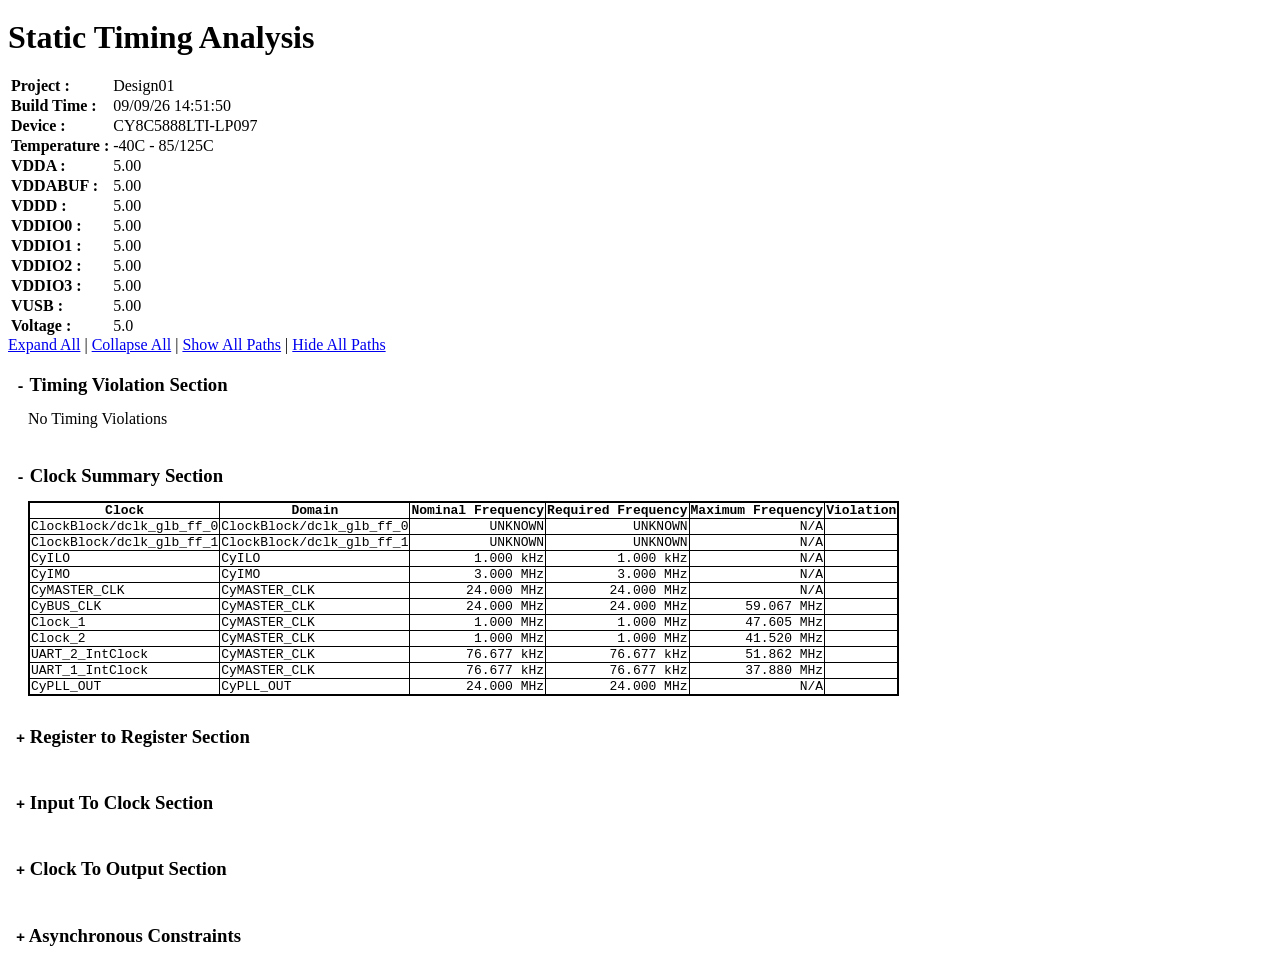
==== DC_ Motor_test_1/Design01.cydsn/Design01_timing.html @ f38ff8ff "init" ====
<?xml version="1.0" encoding="utf-8"?>
<!DOCTYPE html PUBLIC "-//W3C//DTD XHTML 1.0 Strict//EN" "http://www.w3.org/TR/xhtml1/DTD/xhtml1-strict.dtd">
<html xmlns="http://www.w3.org/1999/xhtml">
<head>
<title>Static Timing Analysis Report</title>
<style type="text/css">
<!--
body { 
    font:normal normal 100%/1.0 verdana, times new roman, serif, sans-serif; 
}

table.sta_tsu > thead > tr > th.Delay,
table.sta_tsu > tbody > tr > td.Delay,
table.sta_tscs > thead > tr > th.Period,
table.sta_tscs > tbody > tr > td.Period,
table.sta_tscs > thead > tr > th.MaxFreq,
table.sta_tscs > tbody > tr > td.MaxFreq,
table.sta_tscs > thead > tr > th.Frequency,
table.sta_tscs > tbody > tr > td.Frequency,
table.sta_tco > thead > tr > th.Delay,
table.sta_tco > tbody > tr > td.Delay,
table.sta_tpd > thead > tr > th.Delay,
table.sta_tpd > tbody > tr > td.Delay,
table.sta_toe > thead > tr > th.Delay,
table.sta_toe > tbody > tr > td.Delay,
table.sta_tcoe > thead > tr > th.Delay,
table.sta_tcoe > tbody > tr > td.Delay,
table.sta_path > thead > tr > th.Delay,
table.sta_path > tbody > tr > td.Delay,
table.sta_path > thead > tr > th.Total,
table.sta_path > tbody > tr > td.Total,
table.sta_clocksummary > thead > tr > th.ActualFreq,
table.sta_clocksummary > tbody > tr > td.ActualFreq,
table.sta_clocksummary > thead > tr > th.MaxFreq,
table.sta_clocksummary > tbody > tr > td.MaxFreq,
table > tbody > tr > td.number
{
	text-align: right;
}


table.sta_tsu {
   border: solid 2px;
   border-collapse: collapse;
   width: 90%;
}

table.sta_tpd {
   border: solid 2px;
   border-collapse: collapse;
   width: 90%;
}

table.sta_tscs {
   border: solid 2px;
   border-collapse: collapse;
   width: 90%;
}

table.sta_tco {
   border: solid 2px;
   border-collapse: collapse;
   width: 90%;
}

table.sta_toe {
   border: solid 2px;
   border-collapse: collapse;
   width: 90%;
}

table.sta_tcoe {
   border: solid 2px;
   border-collapse: collapse;
   width: 90%;
}

th {
   border: solid 1px;
   vertical-align: top;
   font-family: monospace;
   text-align: center;
   white-space: pre-line;
}

td {
   border: solid 1px;
   vertical-align: top;
   font-family: monospace;
   white-space: pre-line;
}

table.sta_tpd > tbody > tr:hover,
table.sta_tsu > tbody > tr:hover,
table.sta_tscs > tbody > tr:hover,
table.sta_tco > tbody > tr:hover,
table.sta_toe > tbody > tr:hover,
table.sta_tcoe > tbody > tr:hover
{
   background-color: #e8e8ff;
}

table.sta_path > tbody > tr:hover {
   background-color: #e8e8ff;
}

table.sta_path {
   background-color: #f8f8f8;
   border: none;
   border-collapse: collapse;
   width: 90%;
   margin-left: 1em;
   margin-right: 1em;
}

table.sta_clocksummary {
   border: solid 2px;
   border-collapse: collapse;
}

div.sta_sec {
   padding: 0.5em;
}

div.sta_sec div.sta_sec {
   margin-left: 0.75em;
}

.proptext {
   font:normal normal 100%/1.0 verdana, times new roman, serif, sans-serif;
   border: 0px;
}

.prop {
   font: normal normal 100%/1.0 verdana, times new roman, serif, sans-serif;
   font-weight: bolder;
   border: 0px;
}

.sec_head {
   display: block;
   font-size: 1.17em;
   font-weight: bolder;
   margin: .83em 0;
}

div.sta_secbody {
   margin-left: 0.75em;
}

div.vio_sta_secbody {
   margin-left: 0.75em;
}

.sta_sec_desc {
   margin-bottom: 0.5em;
   white-space: pre-line;
}

.violation_color {
   color: red;
   border-color: black;
}

-->
</style>   
<script type="text/javascript">
<!--

function HideElement(element)  {
    var headerDiv = getChildElementsByTagName(element, "div")[0];
    var expandLink = getChildElementsByTagName(headerDiv, "a")[0];
    expandLink.onclick = clicked;
    var children = element.childNodes;
    var secBody = null;
    for (var j = 0; j < children.length; j++)
    {
        if (children[j].nodeType == document.ELEMENT_NODE &&
            (children[j].className == "sta_secbody" ||
             children[j].className == "vio_sta_secbody" ||
             children[j].className == "sta_sec" )) 
        {
            secBody = children[j];
            secBody.style.display = "none";
        }
    }
}

function HideElements(elements)  {
    for( var i=0; i<elements.length; i++)
        HideElement(elements[i]);
}


// Description : returns boolean indicating whether the object has the class name
//    built with the understanding that there may be multiple classes
//
// Arguments:
//    objElement              - element to check for.
//    strClass                - class name to be checked.
//
function HasClassName(objElement, strClass)
{
    if ( objElement.className )
    {
        // the classes are just a space separated list, so first get the list
        var arrList = objElement.className.split(' ');

        for ( var i = 0; i < arrList.length; i++ )
        {
            if ( arrList[i] == strClass )
            {
                return true;
            }
        }
    }
    return false;
}

function initialize() {
    if (document.ELEMENT_NODE == null)
    {
        /* Workaround for old IE */
        document.ELEMENT_NODE = 1;
        document.ATTRIBUTE_NODE = 2;
        document.TEXT_NODE = 3;
        document.CDATA_SECTION_MODE = 4;
        document.ENTITY_REFERENCE_MODE = 5;
        document.ENTITY_NODE = 6;
        document.PROCESSING_INSTRUCTION_NODE = 7;
        document.COMMENT_NODE = 8;
        document.DOCUMENT_NODE = 9;
        document.DOCUMENT_TYPE_NODE = 10;
        document.DOCUMENT_FRAGMENT_NODE = 11;
        document.NOTATION_NODE = 12;
    }
    
    HideElements(getElementsByClass(document, 'div', 'sta_sec'));
    toggleExpandSection(document.getElementById('clock_summary'));
    toggleExpandSection(document.getElementById('violations'));

    var allTD = document.getElementsByTagName("td");
    for( var i=0; i< allTD.length; i++)
    {
        if(allTD[i].className != "proptext" && allTD[i].innerHTML.match(/^\s*[-]?[0-9]+[\.]?[0-9]*$/))
        {
            allTD[i].align = "right";
            //allTD[i].style.textAlign = "right";
        }
    }

    var allTables = document.getElementsByTagName("table");
    for (var i = 0; i < allTables.length; i++)
    {
        var table = allTables[i];
        if (table.className == "sta_tsu" ||
            table.className == "sta_tscs" ||
            table.className == "sta_tco" ||
            table.className == "sta_toe" ||
            table.className == "sta_tcoe")
        {
            var tbodyList = getChildElementsByTagName(table, "tbody");
            if (tbodyList.length != 0)
            {
                for (var row = tbodyList[0].firstChild; row != null; row = row.nextSibling)
                {
                    if (row.nodeName.toLowerCase() == "tr")
                    {
                        if (HasClassName(row,"sta_path"))
                        {
                            row.style.display = "none";
                        }
                        else
                        {
                            row.style.cursor = "pointer";
                            row.onclick = rowClicked;
                        }
                    }
                }
            }
        }
        else if(table.className == "sta_tpd" )
        {
            var tbodyList = getChildElementsByTagName(table, "tbody");
            if (tbodyList.length != 0)
            {
                for (var row = tbodyList[0].firstChild; row != null; row = row.nextSibling)
                {
                    if (row.nodeName.toLowerCase() == "tr")
                    {
                        if(HasClassName(row, "sta_tv"))
                        {
                            row.style.cursor = "pointer";
                            row.onclick = violationClicked;
                        }
                    }
                }
            }
        }
    }
}

function clicked()
{
    var parent = findAncestorByClass(this, "sta_sec");
    toggleExpandSection(parent);
    return false;
}

function toggleExpandSection(section)
{
    if (section == null)
        return false;

    var children = section.childNodes;
    for (var i = 0; i < children.length; i++)
    {
        if (children[i].nodeType == document.ELEMENT_NODE &&
            (children[i].className == "sta_secbody" ||
             children[i].className == "vio_sta_secbody"))
            toggleVisible(children[i]);
    }
}

function findAncestorByClass(node, className)
{
    var parent;
    for (parent = node; parent != null; parent = parent.parentNode)
    {
        if (parent.nodeType == document.ELEMENT_NODE &&
            parent.className == className)
        {
            return parent;
        }
    }

    return null;
}

function rowClicked()
{
    for (var next = this.nextSibling; next != null; next = next.nextSibling)
    {
        if (next.nodeType == document.ELEMENT_NODE &&
            next.nodeName.toLowerCase() == "tr" &&
            HasClassName(next,"sta_path"))
        {
            if (next.style.display == "none")
                next.style.display = "table-row";
            else
                next.style.display = "none";
            break;
        }
    }
    return false;
}
function findPos(obj)
{
    var curtop = 0;
    if (obj.offsetParent)
    {
        do
        {
            curtop += obj.offsetTop;
        } while (obj = obj.offsetParent);
        return [curtop];
    }
}

function jumpto(ClassName)
{
    var classname = 'sta_path';
    classname += ' ';
    classname += ClassName;
    if((obj = getElementsByClass(document, 'tr', classname)) &&
            obj.length > 0 ){
        window.scrollTo(0, findPos(obj[0]));
    }
}

function violationClicked()
{
    expandAllSections(0);
    expandViolations(1);
    var ident=this.id;
    var rlist= document.getElementsByTagName( "tr");

    var clickedElementClassNames = this.className.split(' ');

    //The second class name is to match the violation element with the
    //corresponding path element in the detailed section.
    var identificationClassValue = clickedElementClassNames[1];

    for(var i=0 ; i < rlist.length ; i++)
    {
        if( rlist[i].nodeType == document.ELEMENT_NODE && HasClassName(rlist[i],"sta_path") )
        {
            var staPathClassNames = rlist[i].className.split(' ');
            // Assumption: There will be two class names, one indicating
            // style (sta_path), other to identify elements tv1.

            if(staPathClassNames.length > 1)
            {
                // Matching second class Names of both elements.
                if(staPathClassNames[1] == identificationClassValue)
                {

                    var parent= findAncestorByClass ( rlist[i] , "sta_tscs" );
                    if(parent == null)
                        parent= findAncestorByClass ( rlist[i] , "sta_tco" );
                    for( ; (parent!= null && parent.nodeName!="body") ; parent= parent.parentNode )
                    {
                        if( parent.nodeType == document.ELEMENT_NODE && parent.className == "sta_secbody")
                        {
                            //parent.style.display = "block";
                            visible(parent);
                            rlist[i].style.display = "table-row" ;
                            //alert(rlist[i].id);
                        }
                    }
                }
            }
        }
    }
    //document.getElementById(this.id).scrollIntoView(true);
    // location = location + this.id;
    jumpto(identificationClassValue);
    return false;
}


function toggleVisible(elem)
{
    if (elem.style.display == "none")
        elem.style.display = "block";
    else
        elem.style.display = "none";

    headerDiv = getChildElementsByTagName(elem.parentNode, "div")[0];
    link = getChildElementsByTagName(headerDiv, "a")[0];
    innerSpan = getChildElementsByTagName(link, "span")[0];
    textNode = getChildElementsByTagName(innerSpan, "span")[0].firstChild;
    textNode.data = (elem.style.display == "none") ? "+" : "-";
}

function visible(elem)
{
    elem.style.display = "block";

    headerDiv = getChildElementsByTagName(elem.parentNode, "div")[0];
    link = getChildElementsByTagName(headerDiv, "a")[0];
    innerSpan = getChildElementsByTagName(link, "span")[0];
    textNode = getChildElementsByTagName(innerSpan, "span")[0].firstChild;
    textNode.data = (elem.style.display == "none") ? "+" : "-";
}

function getChildElementsByTagName(node, name)
{
    var result = new Array(), i = 0;
    name = name.toLowerCase();
    for (var child = node.firstChild; child != null; child = child.nextSibling)
    {
        if (child.nodeType == document.ELEMENT_NODE &&
            child.nodeName.toLowerCase() == name)
        {
            result[i++] = child;
        }
    }

    return result;
}

function expandAllPaths(rootNode, show)
{
    var show = show ? "table-row" : "none";
    var elements = getElementsByClass(rootNode, "tr", "sta_path");
    for (var i = 0; i < elements.length; i++)
    {
        elements[i].style.display = show;
    }
}

function expandAllSections(show)
{
    var show = show ? "block" : "none";
    var elements = getElementsByClass(document, "div", "sta_secbody");
    for (var i = 0; i < elements.length; i++)
    {
        if (elements[i].style.display != show)
            toggleVisible(elements[i]);
    }

    var elements1 = getElementsByClass(document, "div", "vio_sta_secbody");
    for (var i = 0; i < elements1.length; i++)
    {
        if (elements1[i].style.display != show)
            toggleVisible(elements1[i]);
    }
}

function expandViolations(show)
{
    var show = show ? "block" : "none";
    var elements = getElementsByClass(document, "div", "vio_sta_secbody");
    for (var i = 0; i < elements.length; i++)
    {
        if (elements[i].style.display != show)
            toggleVisible(elements[i]);
    }
}

function expandViolationSections(show)
{
    var show =show ? "block" :"none" ;
}

function getElementsByClass(rootNode, elemName, className)
{
    var result = new Array(), idx = 0;
    var elements = rootNode.getElementsByTagName(elemName);
    for (var i = 0; i < elements.length; i++)
    {
        if (elements[i].className == className)
            result[idx++] = elements[i];
    }
    return result;
}

//-->
</script>
</head>

<body onload="initialize();">
<noscript>
<p style="display: block; border: 1px solid; margin: 4em; padding: 1.5em">View this file with a JavaScript-enabled browser to enable all features.</p>
</noscript>
<h1> Static Timing Analysis </h1>
<table class="property">
<tr> <td class="prop"> Project :</td>
<td class="proptext"> Design01</td></tr>
<tr> <td class="prop"> Build Time :</td>
<td class="proptext"> 09/09/26 14:51:50</td></tr>
<tr> <td class="prop"> Device :</td>
<td class="proptext"> CY8C5888LTI-LP097</td></tr>
<tr> <td class="prop"> Temperature :</td>
<td class="proptext"> -40C - 85/125C</td></tr>
<tr> <td class="prop"> VDDA :</td>
<td class="proptext"> 5.00</td></tr>
<tr> <td class="prop"> VDDABUF :</td>
<td class="proptext"> 5.00</td></tr>
<tr> <td class="prop"> VDDD :</td>
<td class="proptext"> 5.00</td></tr>
<tr> <td class="prop"> VDDIO0 :</td>
<td class="proptext"> 5.00</td></tr>
<tr> <td class="prop"> VDDIO1 :</td>
<td class="proptext"> 5.00</td></tr>
<tr> <td class="prop"> VDDIO2 :</td>
<td class="proptext"> 5.00</td></tr>
<tr> <td class="prop"> VDDIO3 :</td>
<td class="proptext"> 5.00</td></tr>
<tr> <td class="prop"> VUSB :</td>
<td class="proptext"> 5.00</td></tr>
<tr> <td class="prop"> Voltage :</td>
<td class="proptext"> 5.0</td></tr>
</table>
<div>
<a href="#" onclick="expandAllSections(1);return false;">Expand All</a> |
<a href="#" onclick="expandAllSections(0);return false;">Collapse All</a> |
<a href="#" onclick="expandAllPaths(document, 1);return false;">Show All Paths</a> |
<a href="#" onclick="expandAllPaths(document, 0);return false;">Hide All Paths</a>
</div>
<div class="sta_sec" id="violations">
<div>
<a href="#" style="text-decoration: none; color: inherit;">
<span class="sec_head"><span style="font-family: monospace;">+</span>
Timing Violation Section</span>
</a>
</div><div class="vio_sta_secbody"><div class="sta_sec_desc">No Timing Violations</div>
</div>
</div>
<div class="sta_sec" id="clock_summary">
<div>
<a href="#" style="text-decoration: none; color: inherit;">
<span class="sec_head"><span style="font-family: monospace;">+</span>
Clock Summary Section</span>
</a>
</div><div class="sta_secbody"><table class="sta_clocksummary">
 <thead> 
<tr> 
<th>Clock</th>
<th>Domain</th>
<th>Nominal Frequency</th>
<th>Required Frequency</th>
<th>Maximum Frequency</th>
<th>Violation</th>
</tr>
</thead> 
<tbody>
<tr> 
 <td class = "text_info">ClockBlock/dclk_glb_ff_0</td>
 <td class = "text_info">ClockBlock/dclk_glb_ff_0</td>
 <td class = "number">UNKNOWN</td>
 <td class = "number">UNKNOWN</td>
 <td class = "number"> N/A </td>
 <td class = "text_info"> </td>
</tr>
<tr> 
 <td class = "text_info">ClockBlock/dclk_glb_ff_1</td>
 <td class = "text_info">ClockBlock/dclk_glb_ff_1</td>
 <td class = "number">UNKNOWN</td>
 <td class = "number">UNKNOWN</td>
 <td class = "number"> N/A </td>
 <td class = "text_info"> </td>
</tr>
<tr> 
 <td class = "text_info">CyILO</td>
 <td class = "text_info">CyILO</td>
 <td class = "number">1.000&nbsp;kHz</td>
 <td class = "number">1.000&nbsp;kHz</td>
 <td class = "number"> N/A </td>
 <td class = "text_info"> </td>
</tr>
<tr> 
 <td class = "text_info">CyIMO</td>
 <td class = "text_info">CyIMO</td>
 <td class = "number">3.000&nbsp;MHz</td>
 <td class = "number">3.000&nbsp;MHz</td>
 <td class = "number"> N/A </td>
 <td class = "text_info"> </td>
</tr>
<tr> 
 <td class = "text_info">CyMASTER_CLK</td>
 <td class = "text_info">CyMASTER_CLK</td>
 <td class = "number">24.000&nbsp;MHz</td>
 <td class = "number">24.000&nbsp;MHz</td>
 <td class = "number"> N/A </td>
 <td class = "text_info"> </td>
</tr>
<tr> 
 <td class = "text_info">CyBUS_CLK</td>
 <td class = "text_info">CyMASTER_CLK</td>
 <td class = "number">24.000&nbsp;MHz</td>
 <td class = "number">24.000&nbsp;MHz</td>
 <td class = "number">59.067&nbsp;MHz</td>
 <td class = "text_info"></td>
</tr>
<tr> 
 <td class = "text_info">Clock_1</td>
 <td class = "text_info">CyMASTER_CLK</td>
 <td class = "number">1.000&nbsp;MHz</td>
 <td class = "number">1.000&nbsp;MHz</td>
 <td class = "number">47.605&nbsp;MHz</td>
 <td class = "text_info"></td>
</tr>
<tr> 
 <td class = "text_info">Clock_2</td>
 <td class = "text_info">CyMASTER_CLK</td>
 <td class = "number">1.000&nbsp;MHz</td>
 <td class = "number">1.000&nbsp;MHz</td>
 <td class = "number">41.520&nbsp;MHz</td>
 <td class = "text_info"></td>
</tr>
<tr> 
 <td class = "text_info">UART_2_IntClock</td>
 <td class = "text_info">CyMASTER_CLK</td>
 <td class = "number">76.677&nbsp;kHz</td>
 <td class = "number">76.677&nbsp;kHz</td>
 <td class = "number">51.862&nbsp;MHz</td>
 <td class = "text_info"></td>
</tr>
<tr> 
 <td class = "text_info">UART_1_IntClock</td>
 <td class = "text_info">CyMASTER_CLK</td>
 <td class = "number">76.677&nbsp;kHz</td>
 <td class = "number">76.677&nbsp;kHz</td>
 <td class = "number">37.880&nbsp;MHz</td>
 <td class = "text_info"></td>
</tr>
<tr> 
 <td class = "text_info">CyPLL_OUT</td>
 <td class = "text_info">CyPLL_OUT</td>
 <td class = "number">24.000&nbsp;MHz</td>
 <td class = "number">24.000&nbsp;MHz</td>
 <td class = "number"> N/A </td>
 <td class = "text_info"> </td>
</tr>
</tbody>
 </table> 
</div>
</div>
<div class="sta_sec" >
<div>
<a href="#" style="text-decoration: none; color: inherit;">
<span class="sec_head"><span style="font-family: monospace;">+</span>
Register to Register Section</span>
</a>
</div><div class="sta_secbody"><div class="sta_sec" >
<div>
<a href="#" style="text-decoration: none; color: inherit;">
<span class="sec_head"><span style="font-family: monospace;">+</span>
Setup Subsection</span>
</a>
</div><div class="sta_secbody"><div class="sta_sec" >
<div>
<a href="#" style="text-decoration: none; color: inherit;">
<span class="sec_head"><span style="font-family: monospace;">+</span>
Source Clock : Clock_1 : Positive edge(Required Frequency 1&nbsp;MHz)</span>
</a>
</div><div class="sta_secbody"><div class="sta_sec" >
<div>
<a href="#" style="text-decoration: none; color: inherit;">
<span class="sec_head"><span style="font-family: monospace;">+</span>
Destination Clock : Clock_1 : Positive edge(Required Frequency 1&nbsp;MHz)</span>
</a>
</div><div class="sta_secbody"><div class="sta_sec_desc">Path Delay Requirement : 1000ns(1&nbsp;MHz)</div>
<table class="sta_tscs">
 <thead> 
<tr> 
<th>Source</th>
<th>Destination</th>
<th>FMax</th>
<th>Delay (ns)</th>
<th>Slack (ns)</th>
<th>Violation</th>
</tr>
</thead> 
<tbody>
<tr> 
 <td class = "text_info">\QuadDec_1:Cnt16:CounterUDB:sC16:counterdp:u0\/z0</td>
 <td class = "text_info">\QuadDec_1:Cnt16:CounterUDB:sC16:counterdp:u1\/ci</td>
 <td class = "number">47.605&nbsp;MHz</td>
 <td class = "number">21.006</td>
 <td class = "number">978.994</td>
 <td class = "text_info"></td>
</tr>
<tr class="sta_path">
<td class="sta_path"  colspan="6">
<table class="sta_path">
 <thead> 
<tr> 
<th>Type</th>
<th>Location</th>
<th>Fanout</th>
<th>Instance/Net</th>
<th>Source</th>
<th>Dest</th>
<th>Delay (ns)</th>
</tr>
</thead> 
<tbody>
<tr> 
 <td class = "text_info">datapathcell1</td>
 <td class = "text_info">U(2,0)</td>
 <td class = "number">1</td>
 <td class = "text_info">\QuadDec_1:Cnt16:CounterUDB:sC16:counterdp:u0\</td>
 <td class = "text_info">\QuadDec_1:Cnt16:CounterUDB:sC16:counterdp:u0\/clock</td>
 <td class = "text_info">\QuadDec_1:Cnt16:CounterUDB:sC16:counterdp:u0\/z0</td>
 <td class = "number">0.760</td>
</tr>
<tr> 
 <td class = "text_info">Route</td>
 <td class = "text_info"> </td>
 <td class = "number">1</td>
 <td class = "text_info">\QuadDec_1:Cnt16:CounterUDB:sC16:counterdp:u0.z0__sig\</td>
 <td class = "text_info">\QuadDec_1:Cnt16:CounterUDB:sC16:counterdp:u0\/z0</td>
 <td class = "text_info">\QuadDec_1:Cnt16:CounterUDB:sC16:counterdp:u1\/z0i</td>
 <td class = "number">0.000</td>
</tr>
<tr> 
 <td class = "text_info">datapathcell2</td>
 <td class = "text_info">U(3,0)</td>
 <td class = "number">1</td>
 <td class = "text_info">\QuadDec_1:Cnt16:CounterUDB:sC16:counterdp:u1\</td>
 <td class = "text_info">\QuadDec_1:Cnt16:CounterUDB:sC16:counterdp:u1\/z0i</td>
 <td class = "text_info">\QuadDec_1:Cnt16:CounterUDB:sC16:counterdp:u1\/z0_comb</td>
 <td class = "number">2.740</td>
</tr>
<tr> 
 <td class = "text_info">Route</td>
 <td class = "text_info"> </td>
 <td class = "number">1</td>
 <td class = "text_info">\QuadDec_1:Cnt16:CounterUDB:status_1\</td>
 <td class = "text_info">\QuadDec_1:Cnt16:CounterUDB:sC16:counterdp:u1\/z0_comb</td>
 <td class = "text_info">\QuadDec_1:Cnt16:CounterUDB:reload\/main_1</td>
 <td class = "number">2.240</td>
</tr>
<tr> 
 <td class = "text_info">macrocell1</td>
 <td class = "text_info">U(3,0)</td>
 <td class = "number">1</td>
 <td class = "text_info">\QuadDec_1:Cnt16:CounterUDB:reload\</td>
 <td class = "text_info">\QuadDec_1:Cnt16:CounterUDB:reload\/main_1</td>
 <td class = "text_info">\QuadDec_1:Cnt16:CounterUDB:reload\/q</td>
 <td class = "number">3.350</td>
</tr>
<tr> 
 <td class = "text_info">Route</td>
 <td class = "text_info"> </td>
 <td class = "number">1</td>
 <td class = "text_info">\QuadDec_1:Cnt16:CounterUDB:reload\</td>
 <td class = "text_info">\QuadDec_1:Cnt16:CounterUDB:reload\/q</td>
 <td class = "text_info">\QuadDec_1:Cnt16:CounterUDB:sC16:counterdp:u0\/cs_addr_0</td>
 <td class = "number">2.556</td>
</tr>
<tr> 
 <td class = "text_info">datapathcell1</td>
 <td class = "text_info">U(2,0)</td>
 <td class = "number">1</td>
 <td class = "text_info">\QuadDec_1:Cnt16:CounterUDB:sC16:counterdp:u0\</td>
 <td class = "text_info">\QuadDec_1:Cnt16:CounterUDB:sC16:counterdp:u0\/cs_addr_0</td>
 <td class = "text_info">\QuadDec_1:Cnt16:CounterUDB:sC16:counterdp:u0\/co_msb</td>
 <td class = "number">5.130</td>
</tr>
<tr> 
 <td class = "text_info">Route</td>
 <td class = "text_info"> </td>
 <td class = "number">1</td>
 <td class = "text_info">\QuadDec_1:Cnt16:CounterUDB:sC16:counterdp:u0.co_msb__sig\</td>
 <td class = "text_info">\QuadDec_1:Cnt16:CounterUDB:sC16:counterdp:u0\/co_msb</td>
 <td class = "text_info">\QuadDec_1:Cnt16:CounterUDB:sC16:counterdp:u1\/ci</td>
 <td class = "number">0.000</td>
</tr>
<tr> 
 <td class = "text_info">datapathcell2</td>
 <td class = "text_info">U(3,0)</td>
 <td class = "number">1</td>
 <td class = "text_info">\QuadDec_1:Cnt16:CounterUDB:sC16:counterdp:u1\</td>
 <td class = "text_info"></td>
 <td class = "text_info">SETUP</td>
 <td class = "number">4.230</td>
</tr>
<tr> 
 <td class = "text_info">Clock</td>
 <td class = "text_info"> </td>
 <td class = "text_info"></td>
 <td class = "text_info"></td>
 <td class = "text_info"></td>
 <td class = "text_info">Skew</td>
 <td class = "number">0.000</td>
</tr>
</tbody>
 </table> 
</td>
</tr>
<tr> 
 <td class = "text_info">\QuadDec_1:Cnt16:CounterUDB:sC16:counterdp:u0\/ff0</td>
 <td class = "text_info">\QuadDec_1:Cnt16:CounterUDB:sC16:counterdp:u1\/ci</td>
 <td class = "number">47.847&nbsp;MHz</td>
 <td class = "number">20.900</td>
 <td class = "number">979.100</td>
 <td class = "text_info"></td>
</tr>
<tr class="sta_path">
<td class="sta_path"  colspan="6">
<table class="sta_path">
 <thead> 
<tr> 
<th>Type</th>
<th>Location</th>
<th>Fanout</th>
<th>Instance/Net</th>
<th>Source</th>
<th>Dest</th>
<th>Delay (ns)</th>
</tr>
</thead> 
<tbody>
<tr> 
 <td class = "text_info">datapathcell1</td>
 <td class = "text_info">U(2,0)</td>
 <td class = "number">1</td>
 <td class = "text_info">\QuadDec_1:Cnt16:CounterUDB:sC16:counterdp:u0\</td>
 <td class = "text_info">\QuadDec_1:Cnt16:CounterUDB:sC16:counterdp:u0\/clock</td>
 <td class = "text_info">\QuadDec_1:Cnt16:CounterUDB:sC16:counterdp:u0\/ff0</td>
 <td class = "number">0.670</td>
</tr>
<tr> 
 <td class = "text_info">Route</td>
 <td class = "text_info"> </td>
 <td class = "number">1</td>
 <td class = "text_info">\QuadDec_1:Cnt16:CounterUDB:sC16:counterdp:u0.ff0__sig\</td>
 <td class = "text_info">\QuadDec_1:Cnt16:CounterUDB:sC16:counterdp:u0\/ff0</td>
 <td class = "text_info">\QuadDec_1:Cnt16:CounterUDB:sC16:counterdp:u1\/ff0i</td>
 <td class = "number">0.000</td>
</tr>
<tr> 
 <td class = "text_info">datapathcell2</td>
 <td class = "text_info">U(3,0)</td>
 <td class = "number">1</td>
 <td class = "text_info">\QuadDec_1:Cnt16:CounterUDB:sC16:counterdp:u1\</td>
 <td class = "text_info">\QuadDec_1:Cnt16:CounterUDB:sC16:counterdp:u1\/ff0i</td>
 <td class = "text_info">\QuadDec_1:Cnt16:CounterUDB:sC16:counterdp:u1\/f0_comb</td>
 <td class = "number">2.720</td>
</tr>
<tr> 
 <td class = "text_info">Route</td>
 <td class = "text_info"> </td>
 <td class = "number">1</td>
 <td class = "text_info">\QuadDec_1:Cnt16:CounterUDB:overflow\</td>
 <td class = "text_info">\QuadDec_1:Cnt16:CounterUDB:sC16:counterdp:u1\/f0_comb</td>
 <td class = "text_info">\QuadDec_1:Cnt16:CounterUDB:reload\/main_2</td>
 <td class = "number">2.244</td>
</tr>
<tr> 
 <td class = "text_info">macrocell1</td>
 <td class = "text_info">U(3,0)</td>
 <td class = "number">1</td>
 <td class = "text_info">\QuadDec_1:Cnt16:CounterUDB:reload\</td>
 <td class = "text_info">\QuadDec_1:Cnt16:CounterUDB:reload\/main_2</td>
 <td class = "text_info">\QuadDec_1:Cnt16:CounterUDB:reload\/q</td>
 <td class = "number">3.350</td>
</tr>
<tr> 
 <td class = "text_info">Route</td>
 <td class = "text_info"> </td>
 <td class = "number">1</td>
 <td class = "text_info">\QuadDec_1:Cnt16:CounterUDB:reload\</td>
 <td class = "text_info">\QuadDec_1:Cnt16:CounterUDB:reload\/q</td>
 <td class = "text_info">\QuadDec_1:Cnt16:CounterUDB:sC16:counterdp:u0\/cs_addr_0</td>
 <td class = "number">2.556</td>
</tr>
<tr> 
 <td class = "text_info">datapathcell1</td>
 <td class = "text_info">U(2,0)</td>
 <td class = "number">1</td>
 <td class = "text_info">\QuadDec_1:Cnt16:CounterUDB:sC16:counterdp:u0\</td>
 <td class = "text_info">\QuadDec_1:Cnt16:CounterUDB:sC16:counterdp:u0\/cs_addr_0</td>
 <td class = "text_info">\QuadDec_1:Cnt16:CounterUDB:sC16:counterdp:u0\/co_msb</td>
 <td class = "number">5.130</td>
</tr>
<tr> 
 <td class = "text_info">Route</td>
 <td class = "text_info"> </td>
 <td class = "number">1</td>
 <td class = "text_info">\QuadDec_1:Cnt16:CounterUDB:sC16:counterdp:u0.co_msb__sig\</td>
 <td class = "text_info">\QuadDec_1:Cnt16:CounterUDB:sC16:counterdp:u0\/co_msb</td>
 <td class = "text_info">\QuadDec_1:Cnt16:CounterUDB:sC16:counterdp:u1\/ci</td>
 <td class = "number">0.000</td>
</tr>
<tr> 
 <td class = "text_info">datapathcell2</td>
 <td class = "text_info">U(3,0)</td>
 <td class = "number">1</td>
 <td class = "text_info">\QuadDec_1:Cnt16:CounterUDB:sC16:counterdp:u1\</td>
 <td class = "text_info"></td>
 <td class = "text_info">SETUP</td>
 <td class = "number">4.230</td>
</tr>
<tr> 
 <td class = "text_info">Clock</td>
 <td class = "text_info"> </td>
 <td class = "text_info"></td>
 <td class = "text_info"></td>
 <td class = "text_info"></td>
 <td class = "text_info">Skew</td>
 <td class = "number">0.000</td>
</tr>
</tbody>
 </table> 
</td>
</tr>
<tr> 
 <td class = "text_info">\QuadDec_1:Net_1260\/q</td>
 <td class = "text_info">\QuadDec_1:Cnt16:CounterUDB:sC16:counterdp:u1\/ci</td>
 <td class = "number">48.487&nbsp;MHz</td>
 <td class = "number">20.624</td>
 <td class = "number">979.376</td>
 <td class = "text_info"></td>
</tr>
<tr class="sta_path">
<td class="sta_path"  colspan="6">
<table class="sta_path">
 <thead> 
<tr> 
<th>Type</th>
<th>Location</th>
<th>Fanout</th>
<th>Instance/Net</th>
<th>Source</th>
<th>Dest</th>
<th>Delay (ns)</th>
</tr>
</thead> 
<tbody>
<tr> 
 <td class = "text_info">macrocell54</td>
 <td class = "text_info">U(3,1)</td>
 <td class = "number">1</td>
 <td class = "text_info">\QuadDec_1:Net_1260\</td>
 <td class = "text_info">\QuadDec_1:Net_1260\/clock_0</td>
 <td class = "text_info">\QuadDec_1:Net_1260\/q</td>
 <td class = "number">1.250</td>
</tr>
<tr> 
 <td class = "text_info">Route</td>
 <td class = "text_info"> </td>
 <td class = "number">1</td>
 <td class = "text_info">\QuadDec_1:Net_1260\</td>
 <td class = "text_info">\QuadDec_1:Net_1260\/q</td>
 <td class = "text_info">\QuadDec_1:Cnt16:CounterUDB:reload\/main_0</td>
 <td class = "number">4.108</td>
</tr>
<tr> 
 <td class = "text_info">macrocell1</td>
 <td class = "text_info">U(3,0)</td>
 <td class = "number">1</td>
 <td class = "text_info">\QuadDec_1:Cnt16:CounterUDB:reload\</td>
 <td class = "text_info">\QuadDec_1:Cnt16:CounterUDB:reload\/main_0</td>
 <td class = "text_info">\QuadDec_1:Cnt16:CounterUDB:reload\/q</td>
 <td class = "number">3.350</td>
</tr>
<tr> 
 <td class = "text_info">Route</td>
 <td class = "text_info"> </td>
 <td class = "number">1</td>
 <td class = "text_info">\QuadDec_1:Cnt16:CounterUDB:reload\</td>
 <td class = "text_info">\QuadDec_1:Cnt16:CounterUDB:reload\/q</td>
 <td class = "text_info">\QuadDec_1:Cnt16:CounterUDB:sC16:counterdp:u0\/cs_addr_0</td>
 <td class = "number">2.556</td>
</tr>
<tr> 
 <td class = "text_info">datapathcell1</td>
 <td class = "text_info">U(2,0)</td>
 <td class = "number">1</td>
 <td class = "text_info">\QuadDec_1:Cnt16:CounterUDB:sC16:counterdp:u0\</td>
 <td class = "text_info">\QuadDec_1:Cnt16:CounterUDB:sC16:counterdp:u0\/cs_addr_0</td>
 <td class = "text_info">\QuadDec_1:Cnt16:CounterUDB:sC16:counterdp:u0\/co_msb</td>
 <td class = "number">5.130</td>
</tr>
<tr> 
 <td class = "text_info">Route</td>
 <td class = "text_info"> </td>
 <td class = "number">1</td>
 <td class = "text_info">\QuadDec_1:Cnt16:CounterUDB:sC16:counterdp:u0.co_msb__sig\</td>
 <td class = "text_info">\QuadDec_1:Cnt16:CounterUDB:sC16:counterdp:u0\/co_msb</td>
 <td class = "text_info">\QuadDec_1:Cnt16:CounterUDB:sC16:counterdp:u1\/ci</td>
 <td class = "number">0.000</td>
</tr>
<tr> 
 <td class = "text_info">datapathcell2</td>
 <td class = "text_info">U(3,0)</td>
 <td class = "number">1</td>
 <td class = "text_info">\QuadDec_1:Cnt16:CounterUDB:sC16:counterdp:u1\</td>
 <td class = "text_info"></td>
 <td class = "text_info">SETUP</td>
 <td class = "number">4.230</td>
</tr>
<tr> 
 <td class = "text_info">Clock</td>
 <td class = "text_info"> </td>
 <td class = "text_info"></td>
 <td class = "text_info"></td>
 <td class = "text_info"></td>
 <td class = "text_info">Skew</td>
 <td class = "number">0.000</td>
</tr>
</tbody>
 </table> 
</td>
</tr>
<tr> 
 <td class = "text_info">\QuadDec_1:Cnt16:CounterUDB:sCTRLReg:ctrlreg\/control_7</td>
 <td class = "text_info">\QuadDec_1:Cnt16:CounterUDB:sC16:counterdp:u1\/ci</td>
 <td class = "number">48.610&nbsp;MHz</td>
 <td class = "number">20.572</td>
 <td class = "number">979.428</td>
 <td class = "text_info"></td>
</tr>
<tr class="sta_path">
<td class="sta_path"  colspan="6">
<table class="sta_path">
 <thead> 
<tr> 
<th>Type</th>
<th>Location</th>
<th>Fanout</th>
<th>Instance/Net</th>
<th>Source</th>
<th>Dest</th>
<th>Delay (ns)</th>
</tr>
</thead> 
<tbody>
<tr> 
 <td class = "text_info">controlcell1</td>
 <td class = "text_info">U(2,2)</td>
 <td class = "number">1</td>
 <td class = "text_info">\QuadDec_1:Cnt16:CounterUDB:sCTRLReg:ctrlreg\</td>
 <td class = "text_info">\QuadDec_1:Cnt16:CounterUDB:sCTRLReg:ctrlreg\/clock</td>
 <td class = "text_info">\QuadDec_1:Cnt16:CounterUDB:sCTRLReg:ctrlreg\/control_7</td>
 <td class = "number">1.210</td>
</tr>
<tr> 
 <td class = "text_info">Route</td>
 <td class = "text_info"> </td>
 <td class = "number">1</td>
 <td class = "text_info">\QuadDec_1:Cnt16:CounterUDB:control_7\</td>
 <td class = "text_info">\QuadDec_1:Cnt16:CounterUDB:sCTRLReg:ctrlreg\/control_7</td>
 <td class = "text_info">\QuadDec_1:Cnt16:CounterUDB:count_enable\/main_0</td>
 <td class = "number">2.917</td>
</tr>
<tr> 
 <td class = "text_info">macrocell5</td>
 <td class = "text_info">U(2,1)</td>
 <td class = "number">1</td>
 <td class = "text_info">\QuadDec_1:Cnt16:CounterUDB:count_enable\</td>
 <td class = "text_info">\QuadDec_1:Cnt16:CounterUDB:count_enable\/main_0</td>
 <td class = "text_info">\QuadDec_1:Cnt16:CounterUDB:count_enable\/q</td>
 <td class = "number">3.350</td>
</tr>
<tr> 
 <td class = "text_info">Route</td>
 <td class = "text_info"> </td>
 <td class = "number">1</td>
 <td class = "text_info">\QuadDec_1:Cnt16:CounterUDB:count_enable\</td>
 <td class = "text_info">\QuadDec_1:Cnt16:CounterUDB:count_enable\/q</td>
 <td class = "text_info">\QuadDec_1:Cnt16:CounterUDB:sC16:counterdp:u0\/cs_addr_1</td>
 <td class = "number">3.735</td>
</tr>
<tr> 
 <td class = "text_info">datapathcell1</td>
 <td class = "text_info">U(2,0)</td>
 <td class = "number">1</td>
 <td class = "text_info">\QuadDec_1:Cnt16:CounterUDB:sC16:counterdp:u0\</td>
 <td class = "text_info">\QuadDec_1:Cnt16:CounterUDB:sC16:counterdp:u0\/cs_addr_1</td>
 <td class = "text_info">\QuadDec_1:Cnt16:CounterUDB:sC16:counterdp:u0\/co_msb</td>
 <td class = "number">5.130</td>
</tr>
<tr> 
 <td class = "text_info">Route</td>
 <td class = "text_info"> </td>
 <td class = "number">1</td>
 <td class = "text_info">\QuadDec_1:Cnt16:CounterUDB:sC16:counterdp:u0.co_msb__sig\</td>
 <td class = "text_info">\QuadDec_1:Cnt16:CounterUDB:sC16:counterdp:u0\/co_msb</td>
 <td class = "text_info">\QuadDec_1:Cnt16:CounterUDB:sC16:counterdp:u1\/ci</td>
 <td class = "number">0.000</td>
</tr>
<tr> 
 <td class = "text_info">datapathcell2</td>
 <td class = "text_info">U(3,0)</td>
 <td class = "number">1</td>
 <td class = "text_info">\QuadDec_1:Cnt16:CounterUDB:sC16:counterdp:u1\</td>
 <td class = "text_info"></td>
 <td class = "text_info">SETUP</td>
 <td class = "number">4.230</td>
</tr>
<tr> 
 <td class = "text_info">Clock</td>
 <td class = "text_info"> </td>
 <td class = "text_info"></td>
 <td class = "text_info"></td>
 <td class = "text_info"></td>
 <td class = "text_info">Skew</td>
 <td class = "number">0.000</td>
</tr>
</tbody>
 </table> 
</td>
</tr>
<tr> 
 <td class = "text_info">\QuadDec_1:Cnt16:CounterUDB:count_stored_i\/q</td>
 <td class = "text_info">\QuadDec_1:Cnt16:CounterUDB:sC16:counterdp:u1\/ci</td>
 <td class = "number">49.965&nbsp;MHz</td>
 <td class = "number">20.014</td>
 <td class = "number">979.986</td>
 <td class = "text_info"></td>
</tr>
<tr class="sta_path">
<td class="sta_path"  colspan="6">
<table class="sta_path">
 <thead> 
<tr> 
<th>Type</th>
<th>Location</th>
<th>Fanout</th>
<th>Instance/Net</th>
<th>Source</th>
<th>Dest</th>
<th>Delay (ns)</th>
</tr>
</thead> 
<tbody>
<tr> 
 <td class = "text_info">macrocell50</td>
 <td class = "text_info">U(2,1)</td>
 <td class = "number">1</td>
 <td class = "text_info">\QuadDec_1:Cnt16:CounterUDB:count_stored_i\</td>
 <td class = "text_info">\QuadDec_1:Cnt16:CounterUDB:count_stored_i\/clock_0</td>
 <td class = "text_info">\QuadDec_1:Cnt16:CounterUDB:count_stored_i\/q</td>
 <td class = "number">1.250</td>
</tr>
<tr> 
 <td class = "text_info">Route</td>
 <td class = "text_info"> </td>
 <td class = "number">1</td>
 <td class = "text_info">\QuadDec_1:Cnt16:CounterUDB:count_stored_i\</td>
 <td class = "text_info">\QuadDec_1:Cnt16:CounterUDB:count_stored_i\/q</td>
 <td class = "text_info">\QuadDec_1:Cnt16:CounterUDB:count_enable\/main_1</td>
 <td class = "number">2.319</td>
</tr>
<tr> 
 <td class = "text_info">macrocell5</td>
 <td class = "text_info">U(2,1)</td>
 <td class = "number">1</td>
 <td class = "text_info">\QuadDec_1:Cnt16:CounterUDB:count_enable\</td>
 <td class = "text_info">\QuadDec_1:Cnt16:CounterUDB:count_enable\/main_1</td>
 <td class = "text_info">\QuadDec_1:Cnt16:CounterUDB:count_enable\/q</td>
 <td class = "number">3.350</td>
</tr>
<tr> 
 <td class = "text_info">Route</td>
 <td class = "text_info"> </td>
 <td class = "number">1</td>
 <td class = "text_info">\QuadDec_1:Cnt16:CounterUDB:count_enable\</td>
 <td class = "text_info">\QuadDec_1:Cnt16:CounterUDB:count_enable\/q</td>
 <td class = "text_info">\QuadDec_1:Cnt16:CounterUDB:sC16:counterdp:u0\/cs_addr_1</td>
 <td class = "number">3.735</td>
</tr>
<tr> 
 <td class = "text_info">datapathcell1</td>
 <td class = "text_info">U(2,0)</td>
 <td class = "number">1</td>
 <td class = "text_info">\QuadDec_1:Cnt16:CounterUDB:sC16:counterdp:u0\</td>
 <td class = "text_info">\QuadDec_1:Cnt16:CounterUDB:sC16:counterdp:u0\/cs_addr_1</td>
 <td class = "text_info">\QuadDec_1:Cnt16:CounterUDB:sC16:counterdp:u0\/co_msb</td>
 <td class = "number">5.130</td>
</tr>
<tr> 
 <td class = "text_info">Route</td>
 <td class = "text_info"> </td>
 <td class = "number">1</td>
 <td class = "text_info">\QuadDec_1:Cnt16:CounterUDB:sC16:counterdp:u0.co_msb__sig\</td>
 <td class = "text_info">\QuadDec_1:Cnt16:CounterUDB:sC16:counterdp:u0\/co_msb</td>
 <td class = "text_info">\QuadDec_1:Cnt16:CounterUDB:sC16:counterdp:u1\/ci</td>
 <td class = "number">0.000</td>
</tr>
<tr> 
 <td class = "text_info">datapathcell2</td>
 <td class = "text_info">U(3,0)</td>
 <td class = "number">1</td>
 <td class = "text_info">\QuadDec_1:Cnt16:CounterUDB:sC16:counterdp:u1\</td>
 <td class = "text_info"></td>
 <td class = "text_info">SETUP</td>
 <td class = "number">4.230</td>
</tr>
<tr> 
 <td class = "text_info">Clock</td>
 <td class = "text_info"> </td>
 <td class = "text_info"></td>
 <td class = "text_info"></td>
 <td class = "text_info"></td>
 <td class = "text_info">Skew</td>
 <td class = "number">0.000</td>
</tr>
</tbody>
 </table> 
</td>
</tr>
<tr> 
 <td class = "text_info">\QuadDec_1:Net_1203\/q</td>
 <td class = "text_info">\QuadDec_1:Cnt16:CounterUDB:sC16:counterdp:u1\/ci</td>
 <td class = "number">50.020&nbsp;MHz</td>
 <td class = "number">19.992</td>
 <td class = "number">980.008</td>
 <td class = "text_info"></td>
</tr>
<tr class="sta_path">
<td class="sta_path"  colspan="6">
<table class="sta_path">
 <thead> 
<tr> 
<th>Type</th>
<th>Location</th>
<th>Fanout</th>
<th>Instance/Net</th>
<th>Source</th>
<th>Dest</th>
<th>Delay (ns)</th>
</tr>
</thead> 
<tbody>
<tr> 
 <td class = "text_info">macrocell51</td>
 <td class = "text_info">U(2,1)</td>
 <td class = "number">1</td>
 <td class = "text_info">\QuadDec_1:Net_1203\</td>
 <td class = "text_info">\QuadDec_1:Net_1203\/clock_0</td>
 <td class = "text_info">\QuadDec_1:Net_1203\/q</td>
 <td class = "number">1.250</td>
</tr>
<tr> 
 <td class = "text_info">Route</td>
 <td class = "text_info"> </td>
 <td class = "number">1</td>
 <td class = "text_info">\QuadDec_1:Net_1203\</td>
 <td class = "text_info">\QuadDec_1:Net_1203\/q</td>
 <td class = "text_info">\QuadDec_1:Cnt16:CounterUDB:count_enable\/main_2</td>
 <td class = "number">2.297</td>
</tr>
<tr> 
 <td class = "text_info">macrocell5</td>
 <td class = "text_info">U(2,1)</td>
 <td class = "number">1</td>
 <td class = "text_info">\QuadDec_1:Cnt16:CounterUDB:count_enable\</td>
 <td class = "text_info">\QuadDec_1:Cnt16:CounterUDB:count_enable\/main_2</td>
 <td class = "text_info">\QuadDec_1:Cnt16:CounterUDB:count_enable\/q</td>
 <td class = "number">3.350</td>
</tr>
<tr> 
 <td class = "text_info">Route</td>
 <td class = "text_info"> </td>
 <td class = "number">1</td>
 <td class = "text_info">\QuadDec_1:Cnt16:CounterUDB:count_enable\</td>
 <td class = "text_info">\QuadDec_1:Cnt16:CounterUDB:count_enable\/q</td>
 <td class = "text_info">\QuadDec_1:Cnt16:CounterUDB:sC16:counterdp:u0\/cs_addr_1</td>
 <td class = "number">3.735</td>
</tr>
<tr> 
 <td class = "text_info">datapathcell1</td>
 <td class = "text_info">U(2,0)</td>
 <td class = "number">1</td>
 <td class = "text_info">\QuadDec_1:Cnt16:CounterUDB:sC16:counterdp:u0\</td>
 <td class = "text_info">\QuadDec_1:Cnt16:CounterUDB:sC16:counterdp:u0\/cs_addr_1</td>
 <td class = "text_info">\QuadDec_1:Cnt16:CounterUDB:sC16:counterdp:u0\/co_msb</td>
 <td class = "number">5.130</td>
</tr>
<tr> 
 <td class = "text_info">Route</td>
 <td class = "text_info"> </td>
 <td class = "number">1</td>
 <td class = "text_info">\QuadDec_1:Cnt16:CounterUDB:sC16:counterdp:u0.co_msb__sig\</td>
 <td class = "text_info">\QuadDec_1:Cnt16:CounterUDB:sC16:counterdp:u0\/co_msb</td>
 <td class = "text_info">\QuadDec_1:Cnt16:CounterUDB:sC16:counterdp:u1\/ci</td>
 <td class = "number">0.000</td>
</tr>
<tr> 
 <td class = "text_info">datapathcell2</td>
 <td class = "text_info">U(3,0)</td>
 <td class = "number">1</td>
 <td class = "text_info">\QuadDec_1:Cnt16:CounterUDB:sC16:counterdp:u1\</td>
 <td class = "text_info"></td>
 <td class = "text_info">SETUP</td>
 <td class = "number">4.230</td>
</tr>
<tr> 
 <td class = "text_info">Clock</td>
 <td class = "text_info"> </td>
 <td class = "text_info"></td>
 <td class = "text_info"></td>
 <td class = "text_info"></td>
 <td class = "text_info">Skew</td>
 <td class = "number">0.000</td>
</tr>
</tbody>
 </table> 
</td>
</tr>
<tr> 
 <td class = "text_info">\QuadDec_1:Cnt16:CounterUDB:sC16:counterdp:u1\/z0_comb</td>
 <td class = "text_info">\QuadDec_1:Cnt16:CounterUDB:sC16:counterdp:u1\/ci</td>
 <td class = "number">50.515&nbsp;MHz</td>
 <td class = "number">19.796</td>
 <td class = "number">980.204</td>
 <td class = "text_info"></td>
</tr>
<tr class="sta_path">
<td class="sta_path"  colspan="6">
<table class="sta_path">
 <thead> 
<tr> 
<th>Type</th>
<th>Location</th>
<th>Fanout</th>
<th>Instance/Net</th>
<th>Source</th>
<th>Dest</th>
<th>Delay (ns)</th>
</tr>
</thead> 
<tbody>
<tr> 
 <td class = "text_info">datapathcell2</td>
 <td class = "text_info">U(3,0)</td>
 <td class = "number">1</td>
 <td class = "text_info">\QuadDec_1:Cnt16:CounterUDB:sC16:counterdp:u1\</td>
 <td class = "text_info">\QuadDec_1:Cnt16:CounterUDB:sC16:counterdp:u1\/clock</td>
 <td class = "text_info">\QuadDec_1:Cnt16:CounterUDB:sC16:counterdp:u1\/z0_comb</td>
 <td class = "number">2.290</td>
</tr>
<tr> 
 <td class = "text_info">Route</td>
 <td class = "text_info"> </td>
 <td class = "number">1</td>
 <td class = "text_info">\QuadDec_1:Cnt16:CounterUDB:status_1\</td>
 <td class = "text_info">\QuadDec_1:Cnt16:CounterUDB:sC16:counterdp:u1\/z0_comb</td>
 <td class = "text_info">\QuadDec_1:Cnt16:CounterUDB:reload\/main_1</td>
 <td class = "number">2.240</td>
</tr>
<tr> 
 <td class = "text_info">macrocell1</td>
 <td class = "text_info">U(3,0)</td>
 <td class = "number">1</td>
 <td class = "text_info">\QuadDec_1:Cnt16:CounterUDB:reload\</td>
 <td class = "text_info">\QuadDec_1:Cnt16:CounterUDB:reload\/main_1</td>
 <td class = "text_info">\QuadDec_1:Cnt16:CounterUDB:reload\/q</td>
 <td class = "number">3.350</td>
</tr>
<tr> 
 <td class = "text_info">Route</td>
 <td class = "text_info"> </td>
 <td class = "number">1</td>
 <td class = "text_info">\QuadDec_1:Cnt16:CounterUDB:reload\</td>
 <td class = "text_info">\QuadDec_1:Cnt16:CounterUDB:reload\/q</td>
 <td class = "text_info">\QuadDec_1:Cnt16:CounterUDB:sC16:counterdp:u0\/cs_addr_0</td>
 <td class = "number">2.556</td>
</tr>
<tr> 
 <td class = "text_info">datapathcell1</td>
 <td class = "text_info">U(2,0)</td>
 <td class = "number">1</td>
 <td class = "text_info">\QuadDec_1:Cnt16:CounterUDB:sC16:counterdp:u0\</td>
 <td class = "text_info">\QuadDec_1:Cnt16:CounterUDB:sC16:counterdp:u0\/cs_addr_0</td>
 <td class = "text_info">\QuadDec_1:Cnt16:CounterUDB:sC16:counterdp:u0\/co_msb</td>
 <td class = "number">5.130</td>
</tr>
<tr> 
 <td class = "text_info">Route</td>
 <td class = "text_info"> </td>
 <td class = "number">1</td>
 <td class = "text_info">\QuadDec_1:Cnt16:CounterUDB:sC16:counterdp:u0.co_msb__sig\</td>
 <td class = "text_info">\QuadDec_1:Cnt16:CounterUDB:sC16:counterdp:u0\/co_msb</td>
 <td class = "text_info">\QuadDec_1:Cnt16:CounterUDB:sC16:counterdp:u1\/ci</td>
 <td class = "number">0.000</td>
</tr>
<tr> 
 <td class = "text_info">datapathcell2</td>
 <td class = "text_info">U(3,0)</td>
 <td class = "number">1</td>
 <td class = "text_info">\QuadDec_1:Cnt16:CounterUDB:sC16:counterdp:u1\</td>
 <td class = "text_info"></td>
 <td class = "text_info">SETUP</td>
 <td class = "number">4.230</td>
</tr>
<tr> 
 <td class = "text_info">Clock</td>
 <td class = "text_info"> </td>
 <td class = "text_info"></td>
 <td class = "text_info"></td>
 <td class = "text_info"></td>
 <td class = "text_info">Skew</td>
 <td class = "number">0.000</td>
</tr>
</tbody>
 </table> 
</td>
</tr>
<tr> 
 <td class = "text_info">\QuadDec_1:Cnt16:CounterUDB:sC16:counterdp:u1\/f0_comb</td>
 <td class = "text_info">\QuadDec_1:Cnt16:CounterUDB:sC16:counterdp:u1\/ci</td>
 <td class = "number">50.736&nbsp;MHz</td>
 <td class = "number">19.710</td>
 <td class = "number">980.290</td>
 <td class = "text_info"></td>
</tr>
<tr class="sta_path">
<td class="sta_path"  colspan="6">
<table class="sta_path">
 <thead> 
<tr> 
<th>Type</th>
<th>Location</th>
<th>Fanout</th>
<th>Instance/Net</th>
<th>Source</th>
<th>Dest</th>
<th>Delay (ns)</th>
</tr>
</thead> 
<tbody>
<tr> 
 <td class = "text_info">datapathcell2</td>
 <td class = "text_info">U(3,0)</td>
 <td class = "number">1</td>
 <td class = "text_info">\QuadDec_1:Cnt16:CounterUDB:sC16:counterdp:u1\</td>
 <td class = "text_info">\QuadDec_1:Cnt16:CounterUDB:sC16:counterdp:u1\/clock</td>
 <td class = "text_info">\QuadDec_1:Cnt16:CounterUDB:sC16:counterdp:u1\/f0_comb</td>
 <td class = "number">2.200</td>
</tr>
<tr> 
 <td class = "text_info">Route</td>
 <td class = "text_info"> </td>
 <td class = "number">1</td>
 <td class = "text_info">\QuadDec_1:Cnt16:CounterUDB:overflow\</td>
 <td class = "text_info">\QuadDec_1:Cnt16:CounterUDB:sC16:counterdp:u1\/f0_comb</td>
 <td class = "text_info">\QuadDec_1:Cnt16:CounterUDB:reload\/main_2</td>
 <td class = "number">2.244</td>
</tr>
<tr> 
 <td class = "text_info">macrocell1</td>
 <td class = "text_info">U(3,0)</td>
 <td class = "number">1</td>
 <td class = "text_info">\QuadDec_1:Cnt16:CounterUDB:reload\</td>
 <td class = "text_info">\QuadDec_1:Cnt16:CounterUDB:reload\/main_2</td>
 <td class = "text_info">\QuadDec_1:Cnt16:CounterUDB:reload\/q</td>
 <td class = "number">3.350</td>
</tr>
<tr> 
 <td class = "text_info">Route</td>
 <td class = "text_info"> </td>
 <td class = "number">1</td>
 <td class = "text_info">\QuadDec_1:Cnt16:CounterUDB:reload\</td>
 <td class = "text_info">\QuadDec_1:Cnt16:CounterUDB:reload\/q</td>
 <td class = "text_info">\QuadDec_1:Cnt16:CounterUDB:sC16:counterdp:u0\/cs_addr_0</td>
 <td class = "number">2.556</td>
</tr>
<tr> 
 <td class = "text_info">datapathcell1</td>
 <td class = "text_info">U(2,0)</td>
 <td class = "number">1</td>
 <td class = "text_info">\QuadDec_1:Cnt16:CounterUDB:sC16:counterdp:u0\</td>
 <td class = "text_info">\QuadDec_1:Cnt16:CounterUDB:sC16:counterdp:u0\/cs_addr_0</td>
 <td class = "text_info">\QuadDec_1:Cnt16:CounterUDB:sC16:counterdp:u0\/co_msb</td>
 <td class = "number">5.130</td>
</tr>
<tr> 
 <td class = "text_info">Route</td>
 <td class = "text_info"> </td>
 <td class = "number">1</td>
 <td class = "text_info">\QuadDec_1:Cnt16:CounterUDB:sC16:counterdp:u0.co_msb__sig\</td>
 <td class = "text_info">\QuadDec_1:Cnt16:CounterUDB:sC16:counterdp:u0\/co_msb</td>
 <td class = "text_info">\QuadDec_1:Cnt16:CounterUDB:sC16:counterdp:u1\/ci</td>
 <td class = "number">0.000</td>
</tr>
<tr> 
 <td class = "text_info">datapathcell2</td>
 <td class = "text_info">U(3,0)</td>
 <td class = "number">1</td>
 <td class = "text_info">\QuadDec_1:Cnt16:CounterUDB:sC16:counterdp:u1\</td>
 <td class = "text_info"></td>
 <td class = "text_info">SETUP</td>
 <td class = "number">4.230</td>
</tr>
<tr> 
 <td class = "text_info">Clock</td>
 <td class = "text_info"> </td>
 <td class = "text_info"></td>
 <td class = "text_info"></td>
 <td class = "text_info"></td>
 <td class = "text_info">Skew</td>
 <td class = "number">0.000</td>
</tr>
</tbody>
 </table> 
</td>
</tr>
<tr> 
 <td class = "text_info">\QuadDec_1:bQuadDec:quad_B_filt\/q</td>
 <td class = "text_info">\QuadDec_1:Net_1251\/main_7</td>
 <td class = "number">54.124&nbsp;MHz</td>
 <td class = "number">18.476</td>
 <td class = "number">981.524</td>
 <td class = "text_info"></td>
</tr>
<tr class="sta_path">
<td class="sta_path"  colspan="6">
<table class="sta_path">
 <thead> 
<tr> 
<th>Type</th>
<th>Location</th>
<th>Fanout</th>
<th>Instance/Net</th>
<th>Source</th>
<th>Dest</th>
<th>Delay (ns)</th>
</tr>
</thead> 
<tbody>
<tr> 
 <td class = "text_info">macrocell53</td>
 <td class = "text_info">U(0,2)</td>
 <td class = "number">1</td>
 <td class = "text_info">\QuadDec_1:bQuadDec:quad_B_filt\</td>
 <td class = "text_info">\QuadDec_1:bQuadDec:quad_B_filt\/clock_0</td>
 <td class = "text_info">\QuadDec_1:bQuadDec:quad_B_filt\/q</td>
 <td class = "number">1.250</td>
</tr>
<tr> 
 <td class = "text_info">Route</td>
 <td class = "text_info"> </td>
 <td class = "number">1</td>
 <td class = "text_info">\QuadDec_1:bQuadDec:quad_B_filt\</td>
 <td class = "text_info">\QuadDec_1:bQuadDec:quad_B_filt\/q</td>
 <td class = "text_info">\QuadDec_1:Net_1251_split\/main_3</td>
 <td class = "number">8.051</td>
</tr>
<tr> 
 <td class = "text_info">macrocell49</td>
 <td class = "text_info">U(2,2)</td>
 <td class = "number">1</td>
 <td class = "text_info">\QuadDec_1:Net_1251_split\</td>
 <td class = "text_info">\QuadDec_1:Net_1251_split\/main_3</td>
 <td class = "text_info">\QuadDec_1:Net_1251_split\/q</td>
 <td class = "number">3.350</td>
</tr>
<tr> 
 <td class = "text_info">Route</td>
 <td class = "text_info"> </td>
 <td class = "number">1</td>
 <td class = "text_info">\QuadDec_1:Net_1251_split\</td>
 <td class = "text_info">\QuadDec_1:Net_1251_split\/q</td>
 <td class = "text_info">\QuadDec_1:Net_1251\/main_7</td>
 <td class = "number">2.315</td>
</tr>
<tr> 
 <td class = "text_info">macrocell44</td>
 <td class = "text_info">U(3,2)</td>
 <td class = "number">1</td>
 <td class = "text_info">\QuadDec_1:Net_1251\</td>
 <td class = "text_info"></td>
 <td class = "text_info">SETUP</td>
 <td class = "number">3.510</td>
</tr>
<tr> 
 <td class = "text_info">Clock</td>
 <td class = "text_info"> </td>
 <td class = "text_info"></td>
 <td class = "text_info"></td>
 <td class = "text_info"></td>
 <td class = "text_info">Skew</td>
 <td class = "number">0.000</td>
</tr>
</tbody>
 </table> 
</td>
</tr>
<tr> 
 <td class = "text_info">\QuadDec_1:Cnt16:CounterUDB:sCTRLReg:ctrlreg\/control_7</td>
 <td class = "text_info">\QuadDec_1:Cnt16:CounterUDB:sC16:counterdp:u1\/cs_addr_1</td>
 <td class = "number">56.183&nbsp;MHz</td>
 <td class = "number">17.799</td>
 <td class = "number">982.201</td>
 <td class = "text_info"></td>
</tr>
<tr class="sta_path">
<td class="sta_path"  colspan="6">
<table class="sta_path">
 <thead> 
<tr> 
<th>Type</th>
<th>Location</th>
<th>Fanout</th>
<th>Instance/Net</th>
<th>Source</th>
<th>Dest</th>
<th>Delay (ns)</th>
</tr>
</thead> 
<tbody>
<tr> 
 <td class = "text_info">controlcell1</td>
 <td class = "text_info">U(2,2)</td>
 <td class = "number">1</td>
 <td class = "text_info">\QuadDec_1:Cnt16:CounterUDB:sCTRLReg:ctrlreg\</td>
 <td class = "text_info">\QuadDec_1:Cnt16:CounterUDB:sCTRLReg:ctrlreg\/clock</td>
 <td class = "text_info">\QuadDec_1:Cnt16:CounterUDB:sCTRLReg:ctrlreg\/control_7</td>
 <td class = "number">1.210</td>
</tr>
<tr> 
 <td class = "text_info">Route</td>
 <td class = "text_info"> </td>
 <td class = "number">1</td>
 <td class = "text_info">\QuadDec_1:Cnt16:CounterUDB:control_7\</td>
 <td class = "text_info">\QuadDec_1:Cnt16:CounterUDB:sCTRLReg:ctrlreg\/control_7</td>
 <td class = "text_info">\QuadDec_1:Cnt16:CounterUDB:count_enable\/main_0</td>
 <td class = "number">2.917</td>
</tr>
<tr> 
 <td class = "text_info">macrocell5</td>
 <td class = "text_info">U(2,1)</td>
 <td class = "number">1</td>
 <td class = "text_info">\QuadDec_1:Cnt16:CounterUDB:count_enable\</td>
 <td class = "text_info">\QuadDec_1:Cnt16:CounterUDB:count_enable\/main_0</td>
 <td class = "text_info">\QuadDec_1:Cnt16:CounterUDB:count_enable\/q</td>
 <td class = "number">3.350</td>
</tr>
<tr> 
 <td class = "text_info">Route</td>
 <td class = "text_info"> </td>
 <td class = "number">1</td>
 <td class = "text_info">\QuadDec_1:Cnt16:CounterUDB:count_enable\</td>
 <td class = "text_info">\QuadDec_1:Cnt16:CounterUDB:count_enable\/q</td>
 <td class = "text_info">\QuadDec_1:Cnt16:CounterUDB:sC16:counterdp:u1\/cs_addr_1</td>
 <td class = "number">4.262</td>
</tr>
<tr> 
 <td class = "text_info">datapathcell2</td>
 <td class = "text_info">U(3,0)</td>
 <td class = "number">1</td>
 <td class = "text_info">\QuadDec_1:Cnt16:CounterUDB:sC16:counterdp:u1\</td>
 <td class = "text_info"></td>
 <td class = "text_info">SETUP</td>
 <td class = "number">6.060</td>
</tr>
<tr> 
 <td class = "text_info">Clock</td>
 <td class = "text_info"> </td>
 <td class = "text_info"></td>
 <td class = "text_info"></td>
 <td class = "text_info"></td>
 <td class = "text_info">Skew</td>
 <td class = "number">0.000</td>
</tr>
</tbody>
 </table> 
</td>
</tr>
</tbody>
 </table> 
</div>
</div>
</div>
</div>
<div class="sta_sec" >
<div>
<a href="#" style="text-decoration: none; color: inherit;">
<span class="sec_head"><span style="font-family: monospace;">+</span>
Source Clock : Clock_2 : Positive edge(Required Frequency 1&nbsp;MHz)</span>
</a>
</div><div class="sta_secbody"><div class="sta_sec" >
<div>
<a href="#" style="text-decoration: none; color: inherit;">
<span class="sec_head"><span style="font-family: monospace;">+</span>
Destination Clock : Clock_2 : Positive edge(Required Frequency 1&nbsp;MHz)</span>
</a>
</div><div class="sta_secbody"><div class="sta_sec_desc">Path Delay Requirement : 1000ns(1&nbsp;MHz)</div>
<table class="sta_tscs">
 <thead> 
<tr> 
<th>Source</th>
<th>Destination</th>
<th>FMax</th>
<th>Delay (ns)</th>
<th>Slack (ns)</th>
<th>Violation</th>
</tr>
</thead> 
<tbody>
<tr> 
 <td class = "text_info">\QuadDec_2:Cnt16:CounterUDB:sC16:counterdp:u0\/z0</td>
 <td class = "text_info">\QuadDec_2:Cnt16:CounterUDB:sC16:counterdp:u1\/ci</td>
 <td class = "number">41.520&nbsp;MHz</td>
 <td class = "number">24.085</td>
 <td class = "number">975.915</td>
 <td class = "text_info"></td>
</tr>
<tr class="sta_path">
<td class="sta_path"  colspan="6">
<table class="sta_path">
 <thead> 
<tr> 
<th>Type</th>
<th>Location</th>
<th>Fanout</th>
<th>Instance/Net</th>
<th>Source</th>
<th>Dest</th>
<th>Delay (ns)</th>
</tr>
</thead> 
<tbody>
<tr> 
 <td class = "text_info">datapathcell6</td>
 <td class = "text_info">U(1,1)</td>
 <td class = "number">1</td>
 <td class = "text_info">\QuadDec_2:Cnt16:CounterUDB:sC16:counterdp:u0\</td>
 <td class = "text_info">\QuadDec_2:Cnt16:CounterUDB:sC16:counterdp:u0\/clock</td>
 <td class = "text_info">\QuadDec_2:Cnt16:CounterUDB:sC16:counterdp:u0\/z0</td>
 <td class = "number">0.760</td>
</tr>
<tr> 
 <td class = "text_info">Route</td>
 <td class = "text_info"> </td>
 <td class = "number">1</td>
 <td class = "text_info">\QuadDec_2:Cnt16:CounterUDB:sC16:counterdp:u0.z0__sig\</td>
 <td class = "text_info">\QuadDec_2:Cnt16:CounterUDB:sC16:counterdp:u0\/z0</td>
 <td class = "text_info">\QuadDec_2:Cnt16:CounterUDB:sC16:counterdp:u1\/z0i</td>
 <td class = "number">0.000</td>
</tr>
<tr> 
 <td class = "text_info">datapathcell7</td>
 <td class = "text_info">U(0,1)</td>
 <td class = "number">1</td>
 <td class = "text_info">\QuadDec_2:Cnt16:CounterUDB:sC16:counterdp:u1\</td>
 <td class = "text_info">\QuadDec_2:Cnt16:CounterUDB:sC16:counterdp:u1\/z0i</td>
 <td class = "text_info">\QuadDec_2:Cnt16:CounterUDB:sC16:counterdp:u1\/z0_comb</td>
 <td class = "number">2.740</td>
</tr>
<tr> 
 <td class = "text_info">Route</td>
 <td class = "text_info"> </td>
 <td class = "number">1</td>
 <td class = "text_info">\QuadDec_2:Cnt16:CounterUDB:status_1\</td>
 <td class = "text_info">\QuadDec_2:Cnt16:CounterUDB:sC16:counterdp:u1\/z0_comb</td>
 <td class = "text_info">\QuadDec_2:Cnt16:CounterUDB:reload\/main_1</td>
 <td class = "number">4.080</td>
</tr>
<tr> 
 <td class = "text_info">macrocell16</td>
 <td class = "text_info">U(0,0)</td>
 <td class = "number">1</td>
 <td class = "text_info">\QuadDec_2:Cnt16:CounterUDB:reload\</td>
 <td class = "text_info">\QuadDec_2:Cnt16:CounterUDB:reload\/main_1</td>
 <td class = "text_info">\QuadDec_2:Cnt16:CounterUDB:reload\/q</td>
 <td class = "number">3.350</td>
</tr>
<tr> 
 <td class = "text_info">Route</td>
 <td class = "text_info"> </td>
 <td class = "number">1</td>
 <td class = "text_info">\QuadDec_2:Cnt16:CounterUDB:reload\</td>
 <td class = "text_info">\QuadDec_2:Cnt16:CounterUDB:reload\/q</td>
 <td class = "text_info">\QuadDec_2:Cnt16:CounterUDB:sC16:counterdp:u0\/cs_addr_0</td>
 <td class = "number">3.795</td>
</tr>
<tr> 
 <td class = "text_info">datapathcell6</td>
 <td class = "text_info">U(1,1)</td>
 <td class = "number">1</td>
 <td class = "text_info">\QuadDec_2:Cnt16:CounterUDB:sC16:counterdp:u0\</td>
 <td class = "text_info">\QuadDec_2:Cnt16:CounterUDB:sC16:counterdp:u0\/cs_addr_0</td>
 <td class = "text_info">\QuadDec_2:Cnt16:CounterUDB:sC16:counterdp:u0\/co_msb</td>
 <td class = "number">5.130</td>
</tr>
<tr> 
 <td class = "text_info">Route</td>
 <td class = "text_info"> </td>
 <td class = "number">1</td>
 <td class = "text_info">\QuadDec_2:Cnt16:CounterUDB:sC16:counterdp:u0.co_msb__sig\</td>
 <td class = "text_info">\QuadDec_2:Cnt16:CounterUDB:sC16:counterdp:u0\/co_msb</td>
 <td class = "text_info">\QuadDec_2:Cnt16:CounterUDB:sC16:counterdp:u1\/ci</td>
 <td class = "number">0.000</td>
</tr>
<tr> 
 <td class = "text_info">datapathcell7</td>
 <td class = "text_info">U(0,1)</td>
 <td class = "number">1</td>
 <td class = "text_info">\QuadDec_2:Cnt16:CounterUDB:sC16:counterdp:u1\</td>
 <td class = "text_info"></td>
 <td class = "text_info">SETUP</td>
 <td class = "number">4.230</td>
</tr>
<tr> 
 <td class = "text_info">Clock</td>
 <td class = "text_info"> </td>
 <td class = "text_info"></td>
 <td class = "text_info"></td>
 <td class = "text_info"></td>
 <td class = "text_info">Skew</td>
 <td class = "number">0.000</td>
</tr>
</tbody>
 </table> 
</td>
</tr>
<tr> 
 <td class = "text_info">\QuadDec_2:Cnt16:CounterUDB:sC16:counterdp:u0\/ff0</td>
 <td class = "text_info">\QuadDec_2:Cnt16:CounterUDB:sC16:counterdp:u1\/ci</td>
 <td class = "number">42.307&nbsp;MHz</td>
 <td class = "number">23.637</td>
 <td class = "number">976.363</td>
 <td class = "text_info"></td>
</tr>
<tr class="sta_path">
<td class="sta_path"  colspan="6">
<table class="sta_path">
 <thead> 
<tr> 
<th>Type</th>
<th>Location</th>
<th>Fanout</th>
<th>Instance/Net</th>
<th>Source</th>
<th>Dest</th>
<th>Delay (ns)</th>
</tr>
</thead> 
<tbody>
<tr> 
 <td class = "text_info">datapathcell6</td>
 <td class = "text_info">U(1,1)</td>
 <td class = "number">1</td>
 <td class = "text_info">\QuadDec_2:Cnt16:CounterUDB:sC16:counterdp:u0\</td>
 <td class = "text_info">\QuadDec_2:Cnt16:CounterUDB:sC16:counterdp:u0\/clock</td>
 <td class = "text_info">\QuadDec_2:Cnt16:CounterUDB:sC16:counterdp:u0\/ff0</td>
 <td class = "number">0.670</td>
</tr>
<tr> 
 <td class = "text_info">Route</td>
 <td class = "text_info"> </td>
 <td class = "number">1</td>
 <td class = "text_info">\QuadDec_2:Cnt16:CounterUDB:sC16:counterdp:u0.ff0__sig\</td>
 <td class = "text_info">\QuadDec_2:Cnt16:CounterUDB:sC16:counterdp:u0\/ff0</td>
 <td class = "text_info">\QuadDec_2:Cnt16:CounterUDB:sC16:counterdp:u1\/ff0i</td>
 <td class = "number">0.000</td>
</tr>
<tr> 
 <td class = "text_info">datapathcell7</td>
 <td class = "text_info">U(0,1)</td>
 <td class = "number">1</td>
 <td class = "text_info">\QuadDec_2:Cnt16:CounterUDB:sC16:counterdp:u1\</td>
 <td class = "text_info">\QuadDec_2:Cnt16:CounterUDB:sC16:counterdp:u1\/ff0i</td>
 <td class = "text_info">\QuadDec_2:Cnt16:CounterUDB:sC16:counterdp:u1\/f0_comb</td>
 <td class = "number">2.720</td>
</tr>
<tr> 
 <td class = "text_info">Route</td>
 <td class = "text_info"> </td>
 <td class = "number">1</td>
 <td class = "text_info">\QuadDec_2:Cnt16:CounterUDB:overflow\</td>
 <td class = "text_info">\QuadDec_2:Cnt16:CounterUDB:sC16:counterdp:u1\/f0_comb</td>
 <td class = "text_info">\QuadDec_2:Cnt16:CounterUDB:reload\/main_2</td>
 <td class = "number">3.742</td>
</tr>
<tr> 
 <td class = "text_info">macrocell16</td>
 <td class = "text_info">U(0,0)</td>
 <td class = "number">1</td>
 <td class = "text_info">\QuadDec_2:Cnt16:CounterUDB:reload\</td>
 <td class = "text_info">\QuadDec_2:Cnt16:CounterUDB:reload\/main_2</td>
 <td class = "text_info">\QuadDec_2:Cnt16:CounterUDB:reload\/q</td>
 <td class = "number">3.350</td>
</tr>
<tr> 
 <td class = "text_info">Route</td>
 <td class = "text_info"> </td>
 <td class = "number">1</td>
 <td class = "text_info">\QuadDec_2:Cnt16:CounterUDB:reload\</td>
 <td class = "text_info">\QuadDec_2:Cnt16:CounterUDB:reload\/q</td>
 <td class = "text_info">\QuadDec_2:Cnt16:CounterUDB:sC16:counterdp:u0\/cs_addr_0</td>
 <td class = "number">3.795</td>
</tr>
<tr> 
 <td class = "text_info">datapathcell6</td>
 <td class = "text_info">U(1,1)</td>
 <td class = "number">1</td>
 <td class = "text_info">\QuadDec_2:Cnt16:CounterUDB:sC16:counterdp:u0\</td>
 <td class = "text_info">\QuadDec_2:Cnt16:CounterUDB:sC16:counterdp:u0\/cs_addr_0</td>
 <td class = "text_info">\QuadDec_2:Cnt16:CounterUDB:sC16:counterdp:u0\/co_msb</td>
 <td class = "number">5.130</td>
</tr>
<tr> 
 <td class = "text_info">Route</td>
 <td class = "text_info"> </td>
 <td class = "number">1</td>
 <td class = "text_info">\QuadDec_2:Cnt16:CounterUDB:sC16:counterdp:u0.co_msb__sig\</td>
 <td class = "text_info">\QuadDec_2:Cnt16:CounterUDB:sC16:counterdp:u0\/co_msb</td>
 <td class = "text_info">\QuadDec_2:Cnt16:CounterUDB:sC16:counterdp:u1\/ci</td>
 <td class = "number">0.000</td>
</tr>
<tr> 
 <td class = "text_info">datapathcell7</td>
 <td class = "text_info">U(0,1)</td>
 <td class = "number">1</td>
 <td class = "text_info">\QuadDec_2:Cnt16:CounterUDB:sC16:counterdp:u1\</td>
 <td class = "text_info"></td>
 <td class = "text_info">SETUP</td>
 <td class = "number">4.230</td>
</tr>
<tr> 
 <td class = "text_info">Clock</td>
 <td class = "text_info"> </td>
 <td class = "text_info"></td>
 <td class = "text_info"></td>
 <td class = "text_info"></td>
 <td class = "text_info">Skew</td>
 <td class = "number">0.000</td>
</tr>
</tbody>
 </table> 
</td>
</tr>
<tr> 
 <td class = "text_info">\QuadDec_2:Cnt16:CounterUDB:sC16:counterdp:u1\/z0_comb</td>
 <td class = "text_info">\QuadDec_2:Cnt16:CounterUDB:sC16:counterdp:u1\/ci</td>
 <td class = "number">43.716&nbsp;MHz</td>
 <td class = "number">22.875</td>
 <td class = "number">977.125</td>
 <td class = "text_info"></td>
</tr>
<tr class="sta_path">
<td class="sta_path"  colspan="6">
<table class="sta_path">
 <thead> 
<tr> 
<th>Type</th>
<th>Location</th>
<th>Fanout</th>
<th>Instance/Net</th>
<th>Source</th>
<th>Dest</th>
<th>Delay (ns)</th>
</tr>
</thead> 
<tbody>
<tr> 
 <td class = "text_info">datapathcell7</td>
 <td class = "text_info">U(0,1)</td>
 <td class = "number">1</td>
 <td class = "text_info">\QuadDec_2:Cnt16:CounterUDB:sC16:counterdp:u1\</td>
 <td class = "text_info">\QuadDec_2:Cnt16:CounterUDB:sC16:counterdp:u1\/clock</td>
 <td class = "text_info">\QuadDec_2:Cnt16:CounterUDB:sC16:counterdp:u1\/z0_comb</td>
 <td class = "number">2.290</td>
</tr>
<tr> 
 <td class = "text_info">Route</td>
 <td class = "text_info"> </td>
 <td class = "number">1</td>
 <td class = "text_info">\QuadDec_2:Cnt16:CounterUDB:status_1\</td>
 <td class = "text_info">\QuadDec_2:Cnt16:CounterUDB:sC16:counterdp:u1\/z0_comb</td>
 <td class = "text_info">\QuadDec_2:Cnt16:CounterUDB:reload\/main_1</td>
 <td class = "number">4.080</td>
</tr>
<tr> 
 <td class = "text_info">macrocell16</td>
 <td class = "text_info">U(0,0)</td>
 <td class = "number">1</td>
 <td class = "text_info">\QuadDec_2:Cnt16:CounterUDB:reload\</td>
 <td class = "text_info">\QuadDec_2:Cnt16:CounterUDB:reload\/main_1</td>
 <td class = "text_info">\QuadDec_2:Cnt16:CounterUDB:reload\/q</td>
 <td class = "number">3.350</td>
</tr>
<tr> 
 <td class = "text_info">Route</td>
 <td class = "text_info"> </td>
 <td class = "number">1</td>
 <td class = "text_info">\QuadDec_2:Cnt16:CounterUDB:reload\</td>
 <td class = "text_info">\QuadDec_2:Cnt16:CounterUDB:reload\/q</td>
 <td class = "text_info">\QuadDec_2:Cnt16:CounterUDB:sC16:counterdp:u0\/cs_addr_0</td>
 <td class = "number">3.795</td>
</tr>
<tr> 
 <td class = "text_info">datapathcell6</td>
 <td class = "text_info">U(1,1)</td>
 <td class = "number">1</td>
 <td class = "text_info">\QuadDec_2:Cnt16:CounterUDB:sC16:counterdp:u0\</td>
 <td class = "text_info">\QuadDec_2:Cnt16:CounterUDB:sC16:counterdp:u0\/cs_addr_0</td>
 <td class = "text_info">\QuadDec_2:Cnt16:CounterUDB:sC16:counterdp:u0\/co_msb</td>
 <td class = "number">5.130</td>
</tr>
<tr> 
 <td class = "text_info">Route</td>
 <td class = "text_info"> </td>
 <td class = "number">1</td>
 <td class = "text_info">\QuadDec_2:Cnt16:CounterUDB:sC16:counterdp:u0.co_msb__sig\</td>
 <td class = "text_info">\QuadDec_2:Cnt16:CounterUDB:sC16:counterdp:u0\/co_msb</td>
 <td class = "text_info">\QuadDec_2:Cnt16:CounterUDB:sC16:counterdp:u1\/ci</td>
 <td class = "number">0.000</td>
</tr>
<tr> 
 <td class = "text_info">datapathcell7</td>
 <td class = "text_info">U(0,1)</td>
 <td class = "number">1</td>
 <td class = "text_info">\QuadDec_2:Cnt16:CounterUDB:sC16:counterdp:u1\</td>
 <td class = "text_info"></td>
 <td class = "text_info">SETUP</td>
 <td class = "number">4.230</td>
</tr>
<tr> 
 <td class = "text_info">Clock</td>
 <td class = "text_info"> </td>
 <td class = "text_info"></td>
 <td class = "text_info"></td>
 <td class = "text_info"></td>
 <td class = "text_info">Skew</td>
 <td class = "number">0.000</td>
</tr>
</tbody>
 </table> 
</td>
</tr>
<tr> 
 <td class = "text_info">\QuadDec_2:Net_1260\/q</td>
 <td class = "text_info">\QuadDec_2:Cnt16:CounterUDB:sC16:counterdp:u1\/ci</td>
 <td class = "number">44.456&nbsp;MHz</td>
 <td class = "number">22.494</td>
 <td class = "number">977.506</td>
 <td class = "text_info"></td>
</tr>
<tr class="sta_path">
<td class="sta_path"  colspan="6">
<table class="sta_path">
 <thead> 
<tr> 
<th>Type</th>
<th>Location</th>
<th>Fanout</th>
<th>Instance/Net</th>
<th>Source</th>
<th>Dest</th>
<th>Delay (ns)</th>
</tr>
</thead> 
<tbody>
<tr> 
 <td class = "text_info">macrocell84</td>
 <td class = "text_info">U(0,0)</td>
 <td class = "number">1</td>
 <td class = "text_info">\QuadDec_2:Net_1260\</td>
 <td class = "text_info">\QuadDec_2:Net_1260\/clock_0</td>
 <td class = "text_info">\QuadDec_2:Net_1260\/q</td>
 <td class = "number">1.250</td>
</tr>
<tr> 
 <td class = "text_info">Route</td>
 <td class = "text_info"> </td>
 <td class = "number">1</td>
 <td class = "text_info">\QuadDec_2:Net_1260\</td>
 <td class = "text_info">\QuadDec_2:Net_1260\/q</td>
 <td class = "text_info">\QuadDec_2:Cnt16:CounterUDB:reload\/main_0</td>
 <td class = "number">4.739</td>
</tr>
<tr> 
 <td class = "text_info">macrocell16</td>
 <td class = "text_info">U(0,0)</td>
 <td class = "number">1</td>
 <td class = "text_info">\QuadDec_2:Cnt16:CounterUDB:reload\</td>
 <td class = "text_info">\QuadDec_2:Cnt16:CounterUDB:reload\/main_0</td>
 <td class = "text_info">\QuadDec_2:Cnt16:CounterUDB:reload\/q</td>
 <td class = "number">3.350</td>
</tr>
<tr> 
 <td class = "text_info">Route</td>
 <td class = "text_info"> </td>
 <td class = "number">1</td>
 <td class = "text_info">\QuadDec_2:Cnt16:CounterUDB:reload\</td>
 <td class = "text_info">\QuadDec_2:Cnt16:CounterUDB:reload\/q</td>
 <td class = "text_info">\QuadDec_2:Cnt16:CounterUDB:sC16:counterdp:u0\/cs_addr_0</td>
 <td class = "number">3.795</td>
</tr>
<tr> 
 <td class = "text_info">datapathcell6</td>
 <td class = "text_info">U(1,1)</td>
 <td class = "number">1</td>
 <td class = "text_info">\QuadDec_2:Cnt16:CounterUDB:sC16:counterdp:u0\</td>
 <td class = "text_info">\QuadDec_2:Cnt16:CounterUDB:sC16:counterdp:u0\/cs_addr_0</td>
 <td class = "text_info">\QuadDec_2:Cnt16:CounterUDB:sC16:counterdp:u0\/co_msb</td>
 <td class = "number">5.130</td>
</tr>
<tr> 
 <td class = "text_info">Route</td>
 <td class = "text_info"> </td>
 <td class = "number">1</td>
 <td class = "text_info">\QuadDec_2:Cnt16:CounterUDB:sC16:counterdp:u0.co_msb__sig\</td>
 <td class = "text_info">\QuadDec_2:Cnt16:CounterUDB:sC16:counterdp:u0\/co_msb</td>
 <td class = "text_info">\QuadDec_2:Cnt16:CounterUDB:sC16:counterdp:u1\/ci</td>
 <td class = "number">0.000</td>
</tr>
<tr> 
 <td class = "text_info">datapathcell7</td>
 <td class = "text_info">U(0,1)</td>
 <td class = "number">1</td>
 <td class = "text_info">\QuadDec_2:Cnt16:CounterUDB:sC16:counterdp:u1\</td>
 <td class = "text_info"></td>
 <td class = "text_info">SETUP</td>
 <td class = "number">4.230</td>
</tr>
<tr> 
 <td class = "text_info">Clock</td>
 <td class = "text_info"> </td>
 <td class = "text_info"></td>
 <td class = "text_info"></td>
 <td class = "text_info"></td>
 <td class = "text_info">Skew</td>
 <td class = "number">0.000</td>
</tr>
</tbody>
 </table> 
</td>
</tr>
<tr> 
 <td class = "text_info">\QuadDec_2:Cnt16:CounterUDB:sC16:counterdp:u1\/f0_comb</td>
 <td class = "text_info">\QuadDec_2:Cnt16:CounterUDB:sC16:counterdp:u1\/ci</td>
 <td class = "number">44.549&nbsp;MHz</td>
 <td class = "number">22.447</td>
 <td class = "number">977.553</td>
 <td class = "text_info"></td>
</tr>
<tr class="sta_path">
<td class="sta_path"  colspan="6">
<table class="sta_path">
 <thead> 
<tr> 
<th>Type</th>
<th>Location</th>
<th>Fanout</th>
<th>Instance/Net</th>
<th>Source</th>
<th>Dest</th>
<th>Delay (ns)</th>
</tr>
</thead> 
<tbody>
<tr> 
 <td class = "text_info">datapathcell7</td>
 <td class = "text_info">U(0,1)</td>
 <td class = "number">1</td>
 <td class = "text_info">\QuadDec_2:Cnt16:CounterUDB:sC16:counterdp:u1\</td>
 <td class = "text_info">\QuadDec_2:Cnt16:CounterUDB:sC16:counterdp:u1\/clock</td>
 <td class = "text_info">\QuadDec_2:Cnt16:CounterUDB:sC16:counterdp:u1\/f0_comb</td>
 <td class = "number">2.200</td>
</tr>
<tr> 
 <td class = "text_info">Route</td>
 <td class = "text_info"> </td>
 <td class = "number">1</td>
 <td class = "text_info">\QuadDec_2:Cnt16:CounterUDB:overflow\</td>
 <td class = "text_info">\QuadDec_2:Cnt16:CounterUDB:sC16:counterdp:u1\/f0_comb</td>
 <td class = "text_info">\QuadDec_2:Cnt16:CounterUDB:reload\/main_2</td>
 <td class = "number">3.742</td>
</tr>
<tr> 
 <td class = "text_info">macrocell16</td>
 <td class = "text_info">U(0,0)</td>
 <td class = "number">1</td>
 <td class = "text_info">\QuadDec_2:Cnt16:CounterUDB:reload\</td>
 <td class = "text_info">\QuadDec_2:Cnt16:CounterUDB:reload\/main_2</td>
 <td class = "text_info">\QuadDec_2:Cnt16:CounterUDB:reload\/q</td>
 <td class = "number">3.350</td>
</tr>
<tr> 
 <td class = "text_info">Route</td>
 <td class = "text_info"> </td>
 <td class = "number">1</td>
 <td class = "text_info">\QuadDec_2:Cnt16:CounterUDB:reload\</td>
 <td class = "text_info">\QuadDec_2:Cnt16:CounterUDB:reload\/q</td>
 <td class = "text_info">\QuadDec_2:Cnt16:CounterUDB:sC16:counterdp:u0\/cs_addr_0</td>
 <td class = "number">3.795</td>
</tr>
<tr> 
 <td class = "text_info">datapathcell6</td>
 <td class = "text_info">U(1,1)</td>
 <td class = "number">1</td>
 <td class = "text_info">\QuadDec_2:Cnt16:CounterUDB:sC16:counterdp:u0\</td>
 <td class = "text_info">\QuadDec_2:Cnt16:CounterUDB:sC16:counterdp:u0\/cs_addr_0</td>
 <td class = "text_info">\QuadDec_2:Cnt16:CounterUDB:sC16:counterdp:u0\/co_msb</td>
 <td class = "number">5.130</td>
</tr>
<tr> 
 <td class = "text_info">Route</td>
 <td class = "text_info"> </td>
 <td class = "number">1</td>
 <td class = "text_info">\QuadDec_2:Cnt16:CounterUDB:sC16:counterdp:u0.co_msb__sig\</td>
 <td class = "text_info">\QuadDec_2:Cnt16:CounterUDB:sC16:counterdp:u0\/co_msb</td>
 <td class = "text_info">\QuadDec_2:Cnt16:CounterUDB:sC16:counterdp:u1\/ci</td>
 <td class = "number">0.000</td>
</tr>
<tr> 
 <td class = "text_info">datapathcell7</td>
 <td class = "text_info">U(0,1)</td>
 <td class = "number">1</td>
 <td class = "text_info">\QuadDec_2:Cnt16:CounterUDB:sC16:counterdp:u1\</td>
 <td class = "text_info"></td>
 <td class = "text_info">SETUP</td>
 <td class = "number">4.230</td>
</tr>
<tr> 
 <td class = "text_info">Clock</td>
 <td class = "text_info"> </td>
 <td class = "text_info"></td>
 <td class = "text_info"></td>
 <td class = "text_info"></td>
 <td class = "text_info">Skew</td>
 <td class = "number">0.000</td>
</tr>
</tbody>
 </table> 
</td>
</tr>
<tr> 
 <td class = "text_info">\QuadDec_2:Cnt16:CounterUDB:sC16:counterdp:u0\/z0</td>
 <td class = "text_info">\QuadDec_2:Cnt16:CounterUDB:sC16:counterdp:u1\/cs_addr_0</td>
 <td class = "number">46.865&nbsp;MHz</td>
 <td class = "number">21.338</td>
 <td class = "number">978.662</td>
 <td class = "text_info"></td>
</tr>
<tr class="sta_path">
<td class="sta_path"  colspan="6">
<table class="sta_path">
 <thead> 
<tr> 
<th>Type</th>
<th>Location</th>
<th>Fanout</th>
<th>Instance/Net</th>
<th>Source</th>
<th>Dest</th>
<th>Delay (ns)</th>
</tr>
</thead> 
<tbody>
<tr> 
 <td class = "text_info">datapathcell6</td>
 <td class = "text_info">U(1,1)</td>
 <td class = "number">1</td>
 <td class = "text_info">\QuadDec_2:Cnt16:CounterUDB:sC16:counterdp:u0\</td>
 <td class = "text_info">\QuadDec_2:Cnt16:CounterUDB:sC16:counterdp:u0\/clock</td>
 <td class = "text_info">\QuadDec_2:Cnt16:CounterUDB:sC16:counterdp:u0\/z0</td>
 <td class = "number">0.760</td>
</tr>
<tr> 
 <td class = "text_info">Route</td>
 <td class = "text_info"> </td>
 <td class = "number">1</td>
 <td class = "text_info">\QuadDec_2:Cnt16:CounterUDB:sC16:counterdp:u0.z0__sig\</td>
 <td class = "text_info">\QuadDec_2:Cnt16:CounterUDB:sC16:counterdp:u0\/z0</td>
 <td class = "text_info">\QuadDec_2:Cnt16:CounterUDB:sC16:counterdp:u1\/z0i</td>
 <td class = "number">0.000</td>
</tr>
<tr> 
 <td class = "text_info">datapathcell7</td>
 <td class = "text_info">U(0,1)</td>
 <td class = "number">1</td>
 <td class = "text_info">\QuadDec_2:Cnt16:CounterUDB:sC16:counterdp:u1\</td>
 <td class = "text_info">\QuadDec_2:Cnt16:CounterUDB:sC16:counterdp:u1\/z0i</td>
 <td class = "text_info">\QuadDec_2:Cnt16:CounterUDB:sC16:counterdp:u1\/z0_comb</td>
 <td class = "number">2.740</td>
</tr>
<tr> 
 <td class = "text_info">Route</td>
 <td class = "text_info"> </td>
 <td class = "number">1</td>
 <td class = "text_info">\QuadDec_2:Cnt16:CounterUDB:status_1\</td>
 <td class = "text_info">\QuadDec_2:Cnt16:CounterUDB:sC16:counterdp:u1\/z0_comb</td>
 <td class = "text_info">\QuadDec_2:Cnt16:CounterUDB:reload\/main_1</td>
 <td class = "number">4.080</td>
</tr>
<tr> 
 <td class = "text_info">macrocell16</td>
 <td class = "text_info">U(0,0)</td>
 <td class = "number">1</td>
 <td class = "text_info">\QuadDec_2:Cnt16:CounterUDB:reload\</td>
 <td class = "text_info">\QuadDec_2:Cnt16:CounterUDB:reload\/main_1</td>
 <td class = "text_info">\QuadDec_2:Cnt16:CounterUDB:reload\/q</td>
 <td class = "number">3.350</td>
</tr>
<tr> 
 <td class = "text_info">Route</td>
 <td class = "text_info"> </td>
 <td class = "number">1</td>
 <td class = "text_info">\QuadDec_2:Cnt16:CounterUDB:reload\</td>
 <td class = "text_info">\QuadDec_2:Cnt16:CounterUDB:reload\/q</td>
 <td class = "text_info">\QuadDec_2:Cnt16:CounterUDB:sC16:counterdp:u1\/cs_addr_0</td>
 <td class = "number">4.348</td>
</tr>
<tr> 
 <td class = "text_info">datapathcell7</td>
 <td class = "text_info">U(0,1)</td>
 <td class = "number">1</td>
 <td class = "text_info">\QuadDec_2:Cnt16:CounterUDB:sC16:counterdp:u1\</td>
 <td class = "text_info"></td>
 <td class = "text_info">SETUP</td>
 <td class = "number">6.060</td>
</tr>
<tr> 
 <td class = "text_info">Clock</td>
 <td class = "text_info"> </td>
 <td class = "text_info"></td>
 <td class = "text_info"></td>
 <td class = "text_info"></td>
 <td class = "text_info">Skew</td>
 <td class = "number">0.000</td>
</tr>
</tbody>
 </table> 
</td>
</tr>
<tr> 
 <td class = "text_info">\QuadDec_2:Net_1203\/q</td>
 <td class = "text_info">\QuadDec_2:Cnt16:CounterUDB:sC16:counterdp:u1\/ci</td>
 <td class = "number">47.726&nbsp;MHz</td>
 <td class = "number">20.953</td>
 <td class = "number">979.047</td>
 <td class = "text_info"></td>
</tr>
<tr class="sta_path">
<td class="sta_path"  colspan="6">
<table class="sta_path">
 <thead> 
<tr> 
<th>Type</th>
<th>Location</th>
<th>Fanout</th>
<th>Instance/Net</th>
<th>Source</th>
<th>Dest</th>
<th>Delay (ns)</th>
</tr>
</thead> 
<tbody>
<tr> 
 <td class = "text_info">macrocell81</td>
 <td class = "text_info">U(0,0)</td>
 <td class = "number">1</td>
 <td class = "text_info">\QuadDec_2:Net_1203\</td>
 <td class = "text_info">\QuadDec_2:Net_1203\/clock_0</td>
 <td class = "text_info">\QuadDec_2:Net_1203\/q</td>
 <td class = "number">1.250</td>
</tr>
<tr> 
 <td class = "text_info">Route</td>
 <td class = "text_info"> </td>
 <td class = "number">1</td>
 <td class = "text_info">\QuadDec_2:Net_1203\</td>
 <td class = "text_info">\QuadDec_2:Net_1203\/q</td>
 <td class = "text_info">\QuadDec_2:Cnt16:CounterUDB:count_enable\/main_2</td>
 <td class = "number">3.908</td>
</tr>
<tr> 
 <td class = "text_info">macrocell20</td>
 <td class = "text_info">U(0,2)</td>
 <td class = "number">1</td>
 <td class = "text_info">\QuadDec_2:Cnt16:CounterUDB:count_enable\</td>
 <td class = "text_info">\QuadDec_2:Cnt16:CounterUDB:count_enable\/main_2</td>
 <td class = "text_info">\QuadDec_2:Cnt16:CounterUDB:count_enable\/q</td>
 <td class = "number">3.350</td>
</tr>
<tr> 
 <td class = "text_info">Route</td>
 <td class = "text_info"> </td>
 <td class = "number">1</td>
 <td class = "text_info">\QuadDec_2:Cnt16:CounterUDB:count_enable\</td>
 <td class = "text_info">\QuadDec_2:Cnt16:CounterUDB:count_enable\/q</td>
 <td class = "text_info">\QuadDec_2:Cnt16:CounterUDB:sC16:counterdp:u0\/cs_addr_1</td>
 <td class = "number">3.085</td>
</tr>
<tr> 
 <td class = "text_info">datapathcell6</td>
 <td class = "text_info">U(1,1)</td>
 <td class = "number">1</td>
 <td class = "text_info">\QuadDec_2:Cnt16:CounterUDB:sC16:counterdp:u0\</td>
 <td class = "text_info">\QuadDec_2:Cnt16:CounterUDB:sC16:counterdp:u0\/cs_addr_1</td>
 <td class = "text_info">\QuadDec_2:Cnt16:CounterUDB:sC16:counterdp:u0\/co_msb</td>
 <td class = "number">5.130</td>
</tr>
<tr> 
 <td class = "text_info">Route</td>
 <td class = "text_info"> </td>
 <td class = "number">1</td>
 <td class = "text_info">\QuadDec_2:Cnt16:CounterUDB:sC16:counterdp:u0.co_msb__sig\</td>
 <td class = "text_info">\QuadDec_2:Cnt16:CounterUDB:sC16:counterdp:u0\/co_msb</td>
 <td class = "text_info">\QuadDec_2:Cnt16:CounterUDB:sC16:counterdp:u1\/ci</td>
 <td class = "number">0.000</td>
</tr>
<tr> 
 <td class = "text_info">datapathcell7</td>
 <td class = "text_info">U(0,1)</td>
 <td class = "number">1</td>
 <td class = "text_info">\QuadDec_2:Cnt16:CounterUDB:sC16:counterdp:u1\</td>
 <td class = "text_info"></td>
 <td class = "text_info">SETUP</td>
 <td class = "number">4.230</td>
</tr>
<tr> 
 <td class = "text_info">Clock</td>
 <td class = "text_info"> </td>
 <td class = "text_info"></td>
 <td class = "text_info"></td>
 <td class = "text_info"></td>
 <td class = "text_info">Skew</td>
 <td class = "number">0.000</td>
</tr>
</tbody>
 </table> 
</td>
</tr>
<tr> 
 <td class = "text_info">\QuadDec_2:Cnt16:CounterUDB:sC16:counterdp:u0\/ff0</td>
 <td class = "text_info">\QuadDec_2:Cnt16:CounterUDB:sC16:counterdp:u1\/cs_addr_0</td>
 <td class = "number">47.870&nbsp;MHz</td>
 <td class = "number">20.890</td>
 <td class = "number">979.110</td>
 <td class = "text_info"></td>
</tr>
<tr class="sta_path">
<td class="sta_path"  colspan="6">
<table class="sta_path">
 <thead> 
<tr> 
<th>Type</th>
<th>Location</th>
<th>Fanout</th>
<th>Instance/Net</th>
<th>Source</th>
<th>Dest</th>
<th>Delay (ns)</th>
</tr>
</thead> 
<tbody>
<tr> 
 <td class = "text_info">datapathcell6</td>
 <td class = "text_info">U(1,1)</td>
 <td class = "number">1</td>
 <td class = "text_info">\QuadDec_2:Cnt16:CounterUDB:sC16:counterdp:u0\</td>
 <td class = "text_info">\QuadDec_2:Cnt16:CounterUDB:sC16:counterdp:u0\/clock</td>
 <td class = "text_info">\QuadDec_2:Cnt16:CounterUDB:sC16:counterdp:u0\/ff0</td>
 <td class = "number">0.670</td>
</tr>
<tr> 
 <td class = "text_info">Route</td>
 <td class = "text_info"> </td>
 <td class = "number">1</td>
 <td class = "text_info">\QuadDec_2:Cnt16:CounterUDB:sC16:counterdp:u0.ff0__sig\</td>
 <td class = "text_info">\QuadDec_2:Cnt16:CounterUDB:sC16:counterdp:u0\/ff0</td>
 <td class = "text_info">\QuadDec_2:Cnt16:CounterUDB:sC16:counterdp:u1\/ff0i</td>
 <td class = "number">0.000</td>
</tr>
<tr> 
 <td class = "text_info">datapathcell7</td>
 <td class = "text_info">U(0,1)</td>
 <td class = "number">1</td>
 <td class = "text_info">\QuadDec_2:Cnt16:CounterUDB:sC16:counterdp:u1\</td>
 <td class = "text_info">\QuadDec_2:Cnt16:CounterUDB:sC16:counterdp:u1\/ff0i</td>
 <td class = "text_info">\QuadDec_2:Cnt16:CounterUDB:sC16:counterdp:u1\/f0_comb</td>
 <td class = "number">2.720</td>
</tr>
<tr> 
 <td class = "text_info">Route</td>
 <td class = "text_info"> </td>
 <td class = "number">1</td>
 <td class = "text_info">\QuadDec_2:Cnt16:CounterUDB:overflow\</td>
 <td class = "text_info">\QuadDec_2:Cnt16:CounterUDB:sC16:counterdp:u1\/f0_comb</td>
 <td class = "text_info">\QuadDec_2:Cnt16:CounterUDB:reload\/main_2</td>
 <td class = "number">3.742</td>
</tr>
<tr> 
 <td class = "text_info">macrocell16</td>
 <td class = "text_info">U(0,0)</td>
 <td class = "number">1</td>
 <td class = "text_info">\QuadDec_2:Cnt16:CounterUDB:reload\</td>
 <td class = "text_info">\QuadDec_2:Cnt16:CounterUDB:reload\/main_2</td>
 <td class = "text_info">\QuadDec_2:Cnt16:CounterUDB:reload\/q</td>
 <td class = "number">3.350</td>
</tr>
<tr> 
 <td class = "text_info">Route</td>
 <td class = "text_info"> </td>
 <td class = "number">1</td>
 <td class = "text_info">\QuadDec_2:Cnt16:CounterUDB:reload\</td>
 <td class = "text_info">\QuadDec_2:Cnt16:CounterUDB:reload\/q</td>
 <td class = "text_info">\QuadDec_2:Cnt16:CounterUDB:sC16:counterdp:u1\/cs_addr_0</td>
 <td class = "number">4.348</td>
</tr>
<tr> 
 <td class = "text_info">datapathcell7</td>
 <td class = "text_info">U(0,1)</td>
 <td class = "number">1</td>
 <td class = "text_info">\QuadDec_2:Cnt16:CounterUDB:sC16:counterdp:u1\</td>
 <td class = "text_info"></td>
 <td class = "text_info">SETUP</td>
 <td class = "number">6.060</td>
</tr>
<tr> 
 <td class = "text_info">Clock</td>
 <td class = "text_info"> </td>
 <td class = "text_info"></td>
 <td class = "text_info"></td>
 <td class = "text_info"></td>
 <td class = "text_info">Skew</td>
 <td class = "number">0.000</td>
</tr>
</tbody>
 </table> 
</td>
</tr>
<tr> 
 <td class = "text_info">\QuadDec_2:Cnt16:CounterUDB:sC16:counterdp:u0\/z0</td>
 <td class = "text_info">\QuadDec_2:Cnt16:CounterUDB:sC16:counterdp:u0\/cs_addr_0</td>
 <td class = "number">48.112&nbsp;MHz</td>
 <td class = "number">20.785</td>
 <td class = "number">979.215</td>
 <td class = "text_info"></td>
</tr>
<tr class="sta_path">
<td class="sta_path"  colspan="6">
<table class="sta_path">
 <thead> 
<tr> 
<th>Type</th>
<th>Location</th>
<th>Fanout</th>
<th>Instance/Net</th>
<th>Source</th>
<th>Dest</th>
<th>Delay (ns)</th>
</tr>
</thead> 
<tbody>
<tr> 
 <td class = "text_info">datapathcell6</td>
 <td class = "text_info">U(1,1)</td>
 <td class = "number">1</td>
 <td class = "text_info">\QuadDec_2:Cnt16:CounterUDB:sC16:counterdp:u0\</td>
 <td class = "text_info">\QuadDec_2:Cnt16:CounterUDB:sC16:counterdp:u0\/clock</td>
 <td class = "text_info">\QuadDec_2:Cnt16:CounterUDB:sC16:counterdp:u0\/z0</td>
 <td class = "number">0.760</td>
</tr>
<tr> 
 <td class = "text_info">Route</td>
 <td class = "text_info"> </td>
 <td class = "number">1</td>
 <td class = "text_info">\QuadDec_2:Cnt16:CounterUDB:sC16:counterdp:u0.z0__sig\</td>
 <td class = "text_info">\QuadDec_2:Cnt16:CounterUDB:sC16:counterdp:u0\/z0</td>
 <td class = "text_info">\QuadDec_2:Cnt16:CounterUDB:sC16:counterdp:u1\/z0i</td>
 <td class = "number">0.000</td>
</tr>
<tr> 
 <td class = "text_info">datapathcell7</td>
 <td class = "text_info">U(0,1)</td>
 <td class = "number">1</td>
 <td class = "text_info">\QuadDec_2:Cnt16:CounterUDB:sC16:counterdp:u1\</td>
 <td class = "text_info">\QuadDec_2:Cnt16:CounterUDB:sC16:counterdp:u1\/z0i</td>
 <td class = "text_info">\QuadDec_2:Cnt16:CounterUDB:sC16:counterdp:u1\/z0_comb</td>
 <td class = "number">2.740</td>
</tr>
<tr> 
 <td class = "text_info">Route</td>
 <td class = "text_info"> </td>
 <td class = "number">1</td>
 <td class = "text_info">\QuadDec_2:Cnt16:CounterUDB:status_1\</td>
 <td class = "text_info">\QuadDec_2:Cnt16:CounterUDB:sC16:counterdp:u1\/z0_comb</td>
 <td class = "text_info">\QuadDec_2:Cnt16:CounterUDB:reload\/main_1</td>
 <td class = "number">4.080</td>
</tr>
<tr> 
 <td class = "text_info">macrocell16</td>
 <td class = "text_info">U(0,0)</td>
 <td class = "number">1</td>
 <td class = "text_info">\QuadDec_2:Cnt16:CounterUDB:reload\</td>
 <td class = "text_info">\QuadDec_2:Cnt16:CounterUDB:reload\/main_1</td>
 <td class = "text_info">\QuadDec_2:Cnt16:CounterUDB:reload\/q</td>
 <td class = "number">3.350</td>
</tr>
<tr> 
 <td class = "text_info">Route</td>
 <td class = "text_info"> </td>
 <td class = "number">1</td>
 <td class = "text_info">\QuadDec_2:Cnt16:CounterUDB:reload\</td>
 <td class = "text_info">\QuadDec_2:Cnt16:CounterUDB:reload\/q</td>
 <td class = "text_info">\QuadDec_2:Cnt16:CounterUDB:sC16:counterdp:u0\/cs_addr_0</td>
 <td class = "number">3.795</td>
</tr>
<tr> 
 <td class = "text_info">datapathcell6</td>
 <td class = "text_info">U(1,1)</td>
 <td class = "number">1</td>
 <td class = "text_info">\QuadDec_2:Cnt16:CounterUDB:sC16:counterdp:u0\</td>
 <td class = "text_info"></td>
 <td class = "text_info">SETUP</td>
 <td class = "number">6.060</td>
</tr>
<tr> 
 <td class = "text_info">Clock</td>
 <td class = "text_info"> </td>
 <td class = "text_info"></td>
 <td class = "text_info"></td>
 <td class = "text_info"></td>
 <td class = "text_info">Skew</td>
 <td class = "number">0.000</td>
</tr>
</tbody>
 </table> 
</td>
</tr>
<tr> 
 <td class = "text_info">\QuadDec_2:Cnt16:CounterUDB:sC16:counterdp:u0\/ff0</td>
 <td class = "text_info">\QuadDec_2:Cnt16:CounterUDB:sC16:counterdp:u0\/cs_addr_0</td>
 <td class = "number">49.171&nbsp;MHz</td>
 <td class = "number">20.337</td>
 <td class = "number">979.663</td>
 <td class = "text_info"></td>
</tr>
<tr class="sta_path">
<td class="sta_path"  colspan="6">
<table class="sta_path">
 <thead> 
<tr> 
<th>Type</th>
<th>Location</th>
<th>Fanout</th>
<th>Instance/Net</th>
<th>Source</th>
<th>Dest</th>
<th>Delay (ns)</th>
</tr>
</thead> 
<tbody>
<tr> 
 <td class = "text_info">datapathcell6</td>
 <td class = "text_info">U(1,1)</td>
 <td class = "number">1</td>
 <td class = "text_info">\QuadDec_2:Cnt16:CounterUDB:sC16:counterdp:u0\</td>
 <td class = "text_info">\QuadDec_2:Cnt16:CounterUDB:sC16:counterdp:u0\/clock</td>
 <td class = "text_info">\QuadDec_2:Cnt16:CounterUDB:sC16:counterdp:u0\/ff0</td>
 <td class = "number">0.670</td>
</tr>
<tr> 
 <td class = "text_info">Route</td>
 <td class = "text_info"> </td>
 <td class = "number">1</td>
 <td class = "text_info">\QuadDec_2:Cnt16:CounterUDB:sC16:counterdp:u0.ff0__sig\</td>
 <td class = "text_info">\QuadDec_2:Cnt16:CounterUDB:sC16:counterdp:u0\/ff0</td>
 <td class = "text_info">\QuadDec_2:Cnt16:CounterUDB:sC16:counterdp:u1\/ff0i</td>
 <td class = "number">0.000</td>
</tr>
<tr> 
 <td class = "text_info">datapathcell7</td>
 <td class = "text_info">U(0,1)</td>
 <td class = "number">1</td>
 <td class = "text_info">\QuadDec_2:Cnt16:CounterUDB:sC16:counterdp:u1\</td>
 <td class = "text_info">\QuadDec_2:Cnt16:CounterUDB:sC16:counterdp:u1\/ff0i</td>
 <td class = "text_info">\QuadDec_2:Cnt16:CounterUDB:sC16:counterdp:u1\/f0_comb</td>
 <td class = "number">2.720</td>
</tr>
<tr> 
 <td class = "text_info">Route</td>
 <td class = "text_info"> </td>
 <td class = "number">1</td>
 <td class = "text_info">\QuadDec_2:Cnt16:CounterUDB:overflow\</td>
 <td class = "text_info">\QuadDec_2:Cnt16:CounterUDB:sC16:counterdp:u1\/f0_comb</td>
 <td class = "text_info">\QuadDec_2:Cnt16:CounterUDB:reload\/main_2</td>
 <td class = "number">3.742</td>
</tr>
<tr> 
 <td class = "text_info">macrocell16</td>
 <td class = "text_info">U(0,0)</td>
 <td class = "number">1</td>
 <td class = "text_info">\QuadDec_2:Cnt16:CounterUDB:reload\</td>
 <td class = "text_info">\QuadDec_2:Cnt16:CounterUDB:reload\/main_2</td>
 <td class = "text_info">\QuadDec_2:Cnt16:CounterUDB:reload\/q</td>
 <td class = "number">3.350</td>
</tr>
<tr> 
 <td class = "text_info">Route</td>
 <td class = "text_info"> </td>
 <td class = "number">1</td>
 <td class = "text_info">\QuadDec_2:Cnt16:CounterUDB:reload\</td>
 <td class = "text_info">\QuadDec_2:Cnt16:CounterUDB:reload\/q</td>
 <td class = "text_info">\QuadDec_2:Cnt16:CounterUDB:sC16:counterdp:u0\/cs_addr_0</td>
 <td class = "number">3.795</td>
</tr>
<tr> 
 <td class = "text_info">datapathcell6</td>
 <td class = "text_info">U(1,1)</td>
 <td class = "number">1</td>
 <td class = "text_info">\QuadDec_2:Cnt16:CounterUDB:sC16:counterdp:u0\</td>
 <td class = "text_info"></td>
 <td class = "text_info">SETUP</td>
 <td class = "number">6.060</td>
</tr>
<tr> 
 <td class = "text_info">Clock</td>
 <td class = "text_info"> </td>
 <td class = "text_info"></td>
 <td class = "text_info"></td>
 <td class = "text_info"></td>
 <td class = "text_info">Skew</td>
 <td class = "number">0.000</td>
</tr>
</tbody>
 </table> 
</td>
</tr>
</tbody>
 </table> 
</div>
</div>
</div>
</div>
<div class="sta_sec" >
<div>
<a href="#" style="text-decoration: none; color: inherit;">
<span class="sec_head"><span style="font-family: monospace;">+</span>
Source Clock : CyBUS_CLK : Positive edge(Required Frequency 24&nbsp;MHz)</span>
</a>
</div><div class="sta_secbody"><div class="sta_sec" >
<div>
<a href="#" style="text-decoration: none; color: inherit;">
<span class="sec_head"><span style="font-family: monospace;">+</span>
Destination Clock : UART_1_IntClock : Positive edge(Required Frequency 76.6773&nbsp;kHz)</span>
</a>
</div><div class="sta_secbody"><div class="sta_sec_desc">Path Delay Requirement : 41.6667ns(24&nbsp;MHz)</div>
<div class="sta_sec_desc">Affects clock : CyMASTER_CLK</div>
<table class="sta_tscs">
 <thead> 
<tr> 
<th>Source</th>
<th>Destination</th>
<th>FMax</th>
<th>Delay (ns)</th>
<th>Slack (ns)</th>
<th>Violation</th>
</tr>
</thead> 
<tbody>
<tr> 
 <td class = "text_info">Rx_1(0)/fb</td>
 <td class = "text_info">\UART_1:BUART:sRX:RxShifter:u0\/route_si</td>
 <td class = "number">59.067&nbsp;MHz</td>
 <td class = "number">16.930</td>
 <td class = "number">24.737</td>
 <td class = "text_info"></td>
</tr>
<tr class="sta_path">
<td class="sta_path"  colspan="6">
<table class="sta_path">
 <thead> 
<tr> 
<th>Type</th>
<th>Location</th>
<th>Fanout</th>
<th>Instance/Net</th>
<th>Source</th>
<th>Dest</th>
<th>Delay (ns)</th>
</tr>
</thead> 
<tbody>
<tr> 
 <td class = "text_info">iocell6</td>
 <td class = "text_info">P2[6]</td>
 <td class = "number">1</td>
 <td class = "text_info">Rx_1(0)</td>
 <td class = "text_info">Rx_1(0)/in_clock</td>
 <td class = "text_info">Rx_1(0)/fb</td>
 <td class = "number">2.769</td>
</tr>
<tr> 
 <td class = "text_info">Route</td>
 <td class = "text_info"> </td>
 <td class = "number">1</td>
 <td class = "text_info">Net_45</td>
 <td class = "text_info">Rx_1(0)/fb</td>
 <td class = "text_info">\UART_1:BUART:rx_postpoll\/main_0</td>
 <td class = "number">5.051</td>
</tr>
<tr> 
 <td class = "text_info">macrocell13</td>
 <td class = "text_info">U(0,4)</td>
 <td class = "number">1</td>
 <td class = "text_info">\UART_1:BUART:rx_postpoll\</td>
 <td class = "text_info">\UART_1:BUART:rx_postpoll\/main_0</td>
 <td class = "text_info">\UART_1:BUART:rx_postpoll\/q</td>
 <td class = "number">3.350</td>
</tr>
<tr> 
 <td class = "text_info">Route</td>
 <td class = "text_info"> </td>
 <td class = "number">1</td>
 <td class = "text_info">\UART_1:BUART:rx_postpoll\</td>
 <td class = "text_info">\UART_1:BUART:rx_postpoll\/q</td>
 <td class = "text_info">\UART_1:BUART:sRX:RxShifter:u0\/route_si</td>
 <td class = "number">2.290</td>
</tr>
<tr> 
 <td class = "text_info">datapathcell5</td>
 <td class = "text_info">U(0,4)</td>
 <td class = "number">1</td>
 <td class = "text_info">\UART_1:BUART:sRX:RxShifter:u0\</td>
 <td class = "text_info"></td>
 <td class = "text_info">SETUP</td>
 <td class = "number">3.470</td>
</tr>
<tr> 
 <td class = "text_info">Clock</td>
 <td class = "text_info"> </td>
 <td class = "text_info"></td>
 <td class = "text_info"></td>
 <td class = "text_info"></td>
 <td class = "text_info">Skew</td>
 <td class = "number">0.000</td>
</tr>
</tbody>
 </table> 
</td>
</tr>
<tr> 
 <td class = "text_info">Rx_1(0)/fb</td>
 <td class = "text_info">\UART_1:BUART:rx_state_0\/main_5</td>
 <td class = "number">81.713&nbsp;MHz</td>
 <td class = "number">12.238</td>
 <td class = "number">29.429</td>
 <td class = "text_info"></td>
</tr>
<tr class="sta_path">
<td class="sta_path"  colspan="6">
<table class="sta_path">
 <thead> 
<tr> 
<th>Type</th>
<th>Location</th>
<th>Fanout</th>
<th>Instance/Net</th>
<th>Source</th>
<th>Dest</th>
<th>Delay (ns)</th>
</tr>
</thead> 
<tbody>
<tr> 
 <td class = "text_info">iocell6</td>
 <td class = "text_info">P2[6]</td>
 <td class = "number">1</td>
 <td class = "text_info">Rx_1(0)</td>
 <td class = "text_info">Rx_1(0)/in_clock</td>
 <td class = "text_info">Rx_1(0)/fb</td>
 <td class = "number">2.769</td>
</tr>
<tr> 
 <td class = "text_info">Route</td>
 <td class = "text_info"> </td>
 <td class = "number">1</td>
 <td class = "text_info">Net_45</td>
 <td class = "text_info">Rx_1(0)/fb</td>
 <td class = "text_info">\UART_1:BUART:rx_state_0\/main_5</td>
 <td class = "number">5.959</td>
</tr>
<tr> 
 <td class = "text_info">macrocell64</td>
 <td class = "text_info">U(0,3)</td>
 <td class = "number">1</td>
 <td class = "text_info">\UART_1:BUART:rx_state_0\</td>
 <td class = "text_info"></td>
 <td class = "text_info">SETUP</td>
 <td class = "number">3.510</td>
</tr>
<tr> 
 <td class = "text_info">Clock</td>
 <td class = "text_info"> </td>
 <td class = "text_info"></td>
 <td class = "text_info"></td>
 <td class = "text_info"></td>
 <td class = "text_info">Skew</td>
 <td class = "number">0.000</td>
</tr>
</tbody>
 </table> 
</td>
</tr>
<tr> 
 <td class = "text_info">Rx_1(0)/fb</td>
 <td class = "text_info">\UART_1:BUART:rx_status_3\/main_5</td>
 <td class = "number">81.713&nbsp;MHz</td>
 <td class = "number">12.238</td>
 <td class = "number">29.429</td>
 <td class = "text_info"></td>
</tr>
<tr class="sta_path">
<td class="sta_path"  colspan="6">
<table class="sta_path">
 <thead> 
<tr> 
<th>Type</th>
<th>Location</th>
<th>Fanout</th>
<th>Instance/Net</th>
<th>Source</th>
<th>Dest</th>
<th>Delay (ns)</th>
</tr>
</thead> 
<tbody>
<tr> 
 <td class = "text_info">iocell6</td>
 <td class = "text_info">P2[6]</td>
 <td class = "number">1</td>
 <td class = "text_info">Rx_1(0)</td>
 <td class = "text_info">Rx_1(0)/in_clock</td>
 <td class = "text_info">Rx_1(0)/fb</td>
 <td class = "number">2.769</td>
</tr>
<tr> 
 <td class = "text_info">Route</td>
 <td class = "text_info"> </td>
 <td class = "number">1</td>
 <td class = "text_info">Net_45</td>
 <td class = "text_info">Rx_1(0)/fb</td>
 <td class = "text_info">\UART_1:BUART:rx_status_3\/main_5</td>
 <td class = "number">5.959</td>
</tr>
<tr> 
 <td class = "text_info">macrocell72</td>
 <td class = "text_info">U(0,3)</td>
 <td class = "number">1</td>
 <td class = "text_info">\UART_1:BUART:rx_status_3\</td>
 <td class = "text_info"></td>
 <td class = "text_info">SETUP</td>
 <td class = "number">3.510</td>
</tr>
<tr> 
 <td class = "text_info">Clock</td>
 <td class = "text_info"> </td>
 <td class = "text_info"></td>
 <td class = "text_info"></td>
 <td class = "text_info"></td>
 <td class = "text_info">Skew</td>
 <td class = "number">0.000</td>
</tr>
</tbody>
 </table> 
</td>
</tr>
<tr> 
 <td class = "text_info">Rx_1(0)/fb</td>
 <td class = "text_info">\UART_1:BUART:rx_state_2\/main_5</td>
 <td class = "number">82.515&nbsp;MHz</td>
 <td class = "number">12.119</td>
 <td class = "number">29.548</td>
 <td class = "text_info"></td>
</tr>
<tr class="sta_path">
<td class="sta_path"  colspan="6">
<table class="sta_path">
 <thead> 
<tr> 
<th>Type</th>
<th>Location</th>
<th>Fanout</th>
<th>Instance/Net</th>
<th>Source</th>
<th>Dest</th>
<th>Delay (ns)</th>
</tr>
</thead> 
<tbody>
<tr> 
 <td class = "text_info">iocell6</td>
 <td class = "text_info">P2[6]</td>
 <td class = "number">1</td>
 <td class = "text_info">Rx_1(0)</td>
 <td class = "text_info">Rx_1(0)/in_clock</td>
 <td class = "text_info">Rx_1(0)/fb</td>
 <td class = "number">2.769</td>
</tr>
<tr> 
 <td class = "text_info">Route</td>
 <td class = "text_info"> </td>
 <td class = "number">1</td>
 <td class = "text_info">Net_45</td>
 <td class = "text_info">Rx_1(0)/fb</td>
 <td class = "text_info">\UART_1:BUART:rx_state_2\/main_5</td>
 <td class = "number">5.840</td>
</tr>
<tr> 
 <td class = "text_info">macrocell67</td>
 <td class = "text_info">U(0,5)</td>
 <td class = "number">1</td>
 <td class = "text_info">\UART_1:BUART:rx_state_2\</td>
 <td class = "text_info"></td>
 <td class = "text_info">SETUP</td>
 <td class = "number">3.510</td>
</tr>
<tr> 
 <td class = "text_info">Clock</td>
 <td class = "text_info"> </td>
 <td class = "text_info"></td>
 <td class = "text_info"></td>
 <td class = "text_info"></td>
 <td class = "text_info">Skew</td>
 <td class = "number">0.000</td>
</tr>
</tbody>
 </table> 
</td>
</tr>
<tr> 
 <td class = "text_info">Rx_1(0)/fb</td>
 <td class = "text_info">MODIN1_1/main_2</td>
 <td class = "number">88.261&nbsp;MHz</td>
 <td class = "number">11.330</td>
 <td class = "number">30.337</td>
 <td class = "text_info"></td>
</tr>
<tr class="sta_path">
<td class="sta_path"  colspan="6">
<table class="sta_path">
 <thead> 
<tr> 
<th>Type</th>
<th>Location</th>
<th>Fanout</th>
<th>Instance/Net</th>
<th>Source</th>
<th>Dest</th>
<th>Delay (ns)</th>
</tr>
</thead> 
<tbody>
<tr> 
 <td class = "text_info">iocell6</td>
 <td class = "text_info">P2[6]</td>
 <td class = "number">1</td>
 <td class = "text_info">Rx_1(0)</td>
 <td class = "text_info">Rx_1(0)/in_clock</td>
 <td class = "text_info">Rx_1(0)/fb</td>
 <td class = "number">2.769</td>
</tr>
<tr> 
 <td class = "text_info">Route</td>
 <td class = "text_info"> </td>
 <td class = "number">1</td>
 <td class = "text_info">Net_45</td>
 <td class = "text_info">Rx_1(0)/fb</td>
 <td class = "text_info">MODIN1_1/main_2</td>
 <td class = "number">5.051</td>
</tr>
<tr> 
 <td class = "text_info">macrocell70</td>
 <td class = "text_info">U(0,4)</td>
 <td class = "number">1</td>
 <td class = "text_info">MODIN1_1</td>
 <td class = "text_info"></td>
 <td class = "text_info">SETUP</td>
 <td class = "number">3.510</td>
</tr>
<tr> 
 <td class = "text_info">Clock</td>
 <td class = "text_info"> </td>
 <td class = "text_info"></td>
 <td class = "text_info"></td>
 <td class = "text_info"></td>
 <td class = "text_info">Skew</td>
 <td class = "number">0.000</td>
</tr>
</tbody>
 </table> 
</td>
</tr>
<tr> 
 <td class = "text_info">Rx_1(0)/fb</td>
 <td class = "text_info">MODIN1_0/main_2</td>
 <td class = "number">88.261&nbsp;MHz</td>
 <td class = "number">11.330</td>
 <td class = "number">30.337</td>
 <td class = "text_info"></td>
</tr>
<tr class="sta_path">
<td class="sta_path"  colspan="6">
<table class="sta_path">
 <thead> 
<tr> 
<th>Type</th>
<th>Location</th>
<th>Fanout</th>
<th>Instance/Net</th>
<th>Source</th>
<th>Dest</th>
<th>Delay (ns)</th>
</tr>
</thead> 
<tbody>
<tr> 
 <td class = "text_info">iocell6</td>
 <td class = "text_info">P2[6]</td>
 <td class = "number">1</td>
 <td class = "text_info">Rx_1(0)</td>
 <td class = "text_info">Rx_1(0)/in_clock</td>
 <td class = "text_info">Rx_1(0)/fb</td>
 <td class = "number">2.769</td>
</tr>
<tr> 
 <td class = "text_info">Route</td>
 <td class = "text_info"> </td>
 <td class = "number">1</td>
 <td class = "text_info">Net_45</td>
 <td class = "text_info">Rx_1(0)/fb</td>
 <td class = "text_info">MODIN1_0/main_2</td>
 <td class = "number">5.051</td>
</tr>
<tr> 
 <td class = "text_info">macrocell71</td>
 <td class = "text_info">U(0,4)</td>
 <td class = "number">1</td>
 <td class = "text_info">MODIN1_0</td>
 <td class = "text_info"></td>
 <td class = "text_info">SETUP</td>
 <td class = "number">3.510</td>
</tr>
<tr> 
 <td class = "text_info">Clock</td>
 <td class = "text_info"> </td>
 <td class = "text_info"></td>
 <td class = "text_info"></td>
 <td class = "text_info"></td>
 <td class = "text_info">Skew</td>
 <td class = "number">0.000</td>
</tr>
</tbody>
 </table> 
</td>
</tr>
<tr> 
 <td class = "text_info">Rx_1(0)/fb</td>
 <td class = "text_info">\UART_1:BUART:rx_last\/main_0</td>
 <td class = "number">88.261&nbsp;MHz</td>
 <td class = "number">11.330</td>
 <td class = "number">30.337</td>
 <td class = "text_info"></td>
</tr>
<tr class="sta_path">
<td class="sta_path"  colspan="6">
<table class="sta_path">
 <thead> 
<tr> 
<th>Type</th>
<th>Location</th>
<th>Fanout</th>
<th>Instance/Net</th>
<th>Source</th>
<th>Dest</th>
<th>Delay (ns)</th>
</tr>
</thead> 
<tbody>
<tr> 
 <td class = "text_info">iocell6</td>
 <td class = "text_info">P2[6]</td>
 <td class = "number">1</td>
 <td class = "text_info">Rx_1(0)</td>
 <td class = "text_info">Rx_1(0)/in_clock</td>
 <td class = "text_info">Rx_1(0)/fb</td>
 <td class = "number">2.769</td>
</tr>
<tr> 
 <td class = "text_info">Route</td>
 <td class = "text_info"> </td>
 <td class = "number">1</td>
 <td class = "text_info">Net_45</td>
 <td class = "text_info">Rx_1(0)/fb</td>
 <td class = "text_info">\UART_1:BUART:rx_last\/main_0</td>
 <td class = "number">5.051</td>
</tr>
<tr> 
 <td class = "text_info">macrocell73</td>
 <td class = "text_info">U(0,4)</td>
 <td class = "number">1</td>
 <td class = "text_info">\UART_1:BUART:rx_last\</td>
 <td class = "text_info"></td>
 <td class = "text_info">SETUP</td>
 <td class = "number">3.510</td>
</tr>
<tr> 
 <td class = "text_info">Clock</td>
 <td class = "text_info"> </td>
 <td class = "text_info"></td>
 <td class = "text_info"></td>
 <td class = "text_info"></td>
 <td class = "text_info">Skew</td>
 <td class = "number">0.000</td>
</tr>
</tbody>
 </table> 
</td>
</tr>
</tbody>
 </table> 
</div>
</div>
<div class="sta_sec" >
<div>
<a href="#" style="text-decoration: none; color: inherit;">
<span class="sec_head"><span style="font-family: monospace;">+</span>
Destination Clock : UART_2_IntClock : Positive edge(Required Frequency 76.6773&nbsp;kHz)</span>
</a>
</div><div class="sta_secbody"><div class="sta_sec_desc">Path Delay Requirement : 41.6667ns(24&nbsp;MHz)</div>
<div class="sta_sec_desc">Affects clock : CyMASTER_CLK</div>
<table class="sta_tscs">
 <thead> 
<tr> 
<th>Source</th>
<th>Destination</th>
<th>FMax</th>
<th>Delay (ns)</th>
<th>Slack (ns)</th>
<th>Violation</th>
</tr>
</thead> 
<tbody>
<tr> 
 <td class = "text_info">Rx_2(0)/fb</td>
 <td class = "text_info">\UART_2:BUART:sRX:RxShifter:u0\/route_si</td>
 <td class = "number">61.512&nbsp;MHz</td>
 <td class = "number">16.257</td>
 <td class = "number">25.410</td>
 <td class = "text_info"></td>
</tr>
<tr class="sta_path">
<td class="sta_path"  colspan="6">
<table class="sta_path">
 <thead> 
<tr> 
<th>Type</th>
<th>Location</th>
<th>Fanout</th>
<th>Instance/Net</th>
<th>Source</th>
<th>Dest</th>
<th>Delay (ns)</th>
</tr>
</thead> 
<tbody>
<tr> 
 <td class = "text_info">iocell13</td>
 <td class = "text_info">P15[5]</td>
 <td class = "number">1</td>
 <td class = "text_info">Rx_2(0)</td>
 <td class = "text_info">Rx_2(0)/in_clock</td>
 <td class = "text_info">Rx_2(0)/fb</td>
 <td class = "number">2.092</td>
</tr>
<tr> 
 <td class = "text_info">Route</td>
 <td class = "text_info"> </td>
 <td class = "number">1</td>
 <td class = "text_info">Net_140</td>
 <td class = "text_info">Rx_2(0)/fb</td>
 <td class = "text_info">\UART_2:BUART:rx_postpoll\/main_1</td>
 <td class = "number">5.052</td>
</tr>
<tr> 
 <td class = "text_info">macrocell28</td>
 <td class = "text_info">U(1,3)</td>
 <td class = "number">1</td>
 <td class = "text_info">\UART_2:BUART:rx_postpoll\</td>
 <td class = "text_info">\UART_2:BUART:rx_postpoll\/main_1</td>
 <td class = "text_info">\UART_2:BUART:rx_postpoll\/q</td>
 <td class = "number">3.350</td>
</tr>
<tr> 
 <td class = "text_info">Route</td>
 <td class = "text_info"> </td>
 <td class = "number">1</td>
 <td class = "text_info">\UART_2:BUART:rx_postpoll\</td>
 <td class = "text_info">\UART_2:BUART:rx_postpoll\/q</td>
 <td class = "text_info">\UART_2:BUART:sRX:RxShifter:u0\/route_si</td>
 <td class = "number">2.293</td>
</tr>
<tr> 
 <td class = "text_info">datapathcell10</td>
 <td class = "text_info">U(1,3)</td>
 <td class = "number">1</td>
 <td class = "text_info">\UART_2:BUART:sRX:RxShifter:u0\</td>
 <td class = "text_info"></td>
 <td class = "text_info">SETUP</td>
 <td class = "number">3.470</td>
</tr>
<tr> 
 <td class = "text_info">Clock</td>
 <td class = "text_info"> </td>
 <td class = "text_info"></td>
 <td class = "text_info"></td>
 <td class = "text_info"></td>
 <td class = "text_info">Skew</td>
 <td class = "number">0.000</td>
</tr>
</tbody>
 </table> 
</td>
</tr>
<tr> 
 <td class = "text_info">Rx_2(0)/fb</td>
 <td class = "text_info">\UART_2:BUART:rx_last\/main_0</td>
 <td class = "number">80.115&nbsp;MHz</td>
 <td class = "number">12.482</td>
 <td class = "number">29.185</td>
 <td class = "text_info"></td>
</tr>
<tr class="sta_path">
<td class="sta_path"  colspan="6">
<table class="sta_path">
 <thead> 
<tr> 
<th>Type</th>
<th>Location</th>
<th>Fanout</th>
<th>Instance/Net</th>
<th>Source</th>
<th>Dest</th>
<th>Delay (ns)</th>
</tr>
</thead> 
<tbody>
<tr> 
 <td class = "text_info">iocell13</td>
 <td class = "text_info">P15[5]</td>
 <td class = "number">1</td>
 <td class = "text_info">Rx_2(0)</td>
 <td class = "text_info">Rx_2(0)/in_clock</td>
 <td class = "text_info">Rx_2(0)/fb</td>
 <td class = "number">2.092</td>
</tr>
<tr> 
 <td class = "text_info">Route</td>
 <td class = "text_info"> </td>
 <td class = "number">1</td>
 <td class = "text_info">Net_140</td>
 <td class = "text_info">Rx_2(0)/fb</td>
 <td class = "text_info">\UART_2:BUART:rx_last\/main_0</td>
 <td class = "number">6.880</td>
</tr>
<tr> 
 <td class = "text_info">macrocell103</td>
 <td class = "text_info">U(1,5)</td>
 <td class = "number">1</td>
 <td class = "text_info">\UART_2:BUART:rx_last\</td>
 <td class = "text_info"></td>
 <td class = "text_info">SETUP</td>
 <td class = "number">3.510</td>
</tr>
<tr> 
 <td class = "text_info">Clock</td>
 <td class = "text_info"> </td>
 <td class = "text_info"></td>
 <td class = "text_info"></td>
 <td class = "text_info"></td>
 <td class = "text_info">Skew</td>
 <td class = "number">0.000</td>
</tr>
</tbody>
 </table> 
</td>
</tr>
<tr> 
 <td class = "text_info">Rx_2(0)/fb</td>
 <td class = "text_info">\UART_2:BUART:rx_state_2\/main_8</td>
 <td class = "number">86.445&nbsp;MHz</td>
 <td class = "number">11.568</td>
 <td class = "number">30.099</td>
 <td class = "text_info"></td>
</tr>
<tr class="sta_path">
<td class="sta_path"  colspan="6">
<table class="sta_path">
 <thead> 
<tr> 
<th>Type</th>
<th>Location</th>
<th>Fanout</th>
<th>Instance/Net</th>
<th>Source</th>
<th>Dest</th>
<th>Delay (ns)</th>
</tr>
</thead> 
<tbody>
<tr> 
 <td class = "text_info">iocell13</td>
 <td class = "text_info">P15[5]</td>
 <td class = "number">1</td>
 <td class = "text_info">Rx_2(0)</td>
 <td class = "text_info">Rx_2(0)/in_clock</td>
 <td class = "text_info">Rx_2(0)/fb</td>
 <td class = "number">2.092</td>
</tr>
<tr> 
 <td class = "text_info">Route</td>
 <td class = "text_info"> </td>
 <td class = "number">1</td>
 <td class = "text_info">Net_140</td>
 <td class = "text_info">Rx_2(0)/fb</td>
 <td class = "text_info">\UART_2:BUART:rx_state_2\/main_8</td>
 <td class = "number">5.966</td>
</tr>
<tr> 
 <td class = "text_info">macrocell97</td>
 <td class = "text_info">U(1,4)</td>
 <td class = "number">1</td>
 <td class = "text_info">\UART_2:BUART:rx_state_2\</td>
 <td class = "text_info"></td>
 <td class = "text_info">SETUP</td>
 <td class = "number">3.510</td>
</tr>
<tr> 
 <td class = "text_info">Clock</td>
 <td class = "text_info"> </td>
 <td class = "text_info"></td>
 <td class = "text_info"></td>
 <td class = "text_info"></td>
 <td class = "text_info">Skew</td>
 <td class = "number">0.000</td>
</tr>
</tbody>
 </table> 
</td>
</tr>
<tr> 
 <td class = "text_info">Rx_2(0)/fb</td>
 <td class = "text_info">\UART_2:BUART:rx_status_3\/main_6</td>
 <td class = "number">86.445&nbsp;MHz</td>
 <td class = "number">11.568</td>
 <td class = "number">30.099</td>
 <td class = "text_info"></td>
</tr>
<tr class="sta_path">
<td class="sta_path"  colspan="6">
<table class="sta_path">
 <thead> 
<tr> 
<th>Type</th>
<th>Location</th>
<th>Fanout</th>
<th>Instance/Net</th>
<th>Source</th>
<th>Dest</th>
<th>Delay (ns)</th>
</tr>
</thead> 
<tbody>
<tr> 
 <td class = "text_info">iocell13</td>
 <td class = "text_info">P15[5]</td>
 <td class = "number">1</td>
 <td class = "text_info">Rx_2(0)</td>
 <td class = "text_info">Rx_2(0)/in_clock</td>
 <td class = "text_info">Rx_2(0)/fb</td>
 <td class = "number">2.092</td>
</tr>
<tr> 
 <td class = "text_info">Route</td>
 <td class = "text_info"> </td>
 <td class = "number">1</td>
 <td class = "text_info">Net_140</td>
 <td class = "text_info">Rx_2(0)/fb</td>
 <td class = "text_info">\UART_2:BUART:rx_status_3\/main_6</td>
 <td class = "number">5.966</td>
</tr>
<tr> 
 <td class = "text_info">macrocell102</td>
 <td class = "text_info">U(1,4)</td>
 <td class = "number">1</td>
 <td class = "text_info">\UART_2:BUART:rx_status_3\</td>
 <td class = "text_info"></td>
 <td class = "text_info">SETUP</td>
 <td class = "number">3.510</td>
</tr>
<tr> 
 <td class = "text_info">Clock</td>
 <td class = "text_info"> </td>
 <td class = "text_info"></td>
 <td class = "text_info"></td>
 <td class = "text_info"></td>
 <td class = "text_info">Skew</td>
 <td class = "number">0.000</td>
</tr>
</tbody>
 </table> 
</td>
</tr>
<tr> 
 <td class = "text_info">Rx_2(0)/fb</td>
 <td class = "text_info">\UART_2:BUART:rx_state_0\/main_9</td>
 <td class = "number">87.712&nbsp;MHz</td>
 <td class = "number">11.401</td>
 <td class = "number">30.266</td>
 <td class = "text_info"></td>
</tr>
<tr class="sta_path">
<td class="sta_path"  colspan="6">
<table class="sta_path">
 <thead> 
<tr> 
<th>Type</th>
<th>Location</th>
<th>Fanout</th>
<th>Instance/Net</th>
<th>Source</th>
<th>Dest</th>
<th>Delay (ns)</th>
</tr>
</thead> 
<tbody>
<tr> 
 <td class = "text_info">iocell13</td>
 <td class = "text_info">P15[5]</td>
 <td class = "number">1</td>
 <td class = "text_info">Rx_2(0)</td>
 <td class = "text_info">Rx_2(0)/in_clock</td>
 <td class = "text_info">Rx_2(0)/fb</td>
 <td class = "number">2.092</td>
</tr>
<tr> 
 <td class = "text_info">Route</td>
 <td class = "text_info"> </td>
 <td class = "number">1</td>
 <td class = "text_info">Net_140</td>
 <td class = "text_info">Rx_2(0)/fb</td>
 <td class = "text_info">\UART_2:BUART:rx_state_0\/main_9</td>
 <td class = "number">5.799</td>
</tr>
<tr> 
 <td class = "text_info">macrocell94</td>
 <td class = "text_info">U(1,4)</td>
 <td class = "number">1</td>
 <td class = "text_info">\UART_2:BUART:rx_state_0\</td>
 <td class = "text_info"></td>
 <td class = "text_info">SETUP</td>
 <td class = "number">3.510</td>
</tr>
<tr> 
 <td class = "text_info">Clock</td>
 <td class = "text_info"> </td>
 <td class = "text_info"></td>
 <td class = "text_info"></td>
 <td class = "text_info"></td>
 <td class = "text_info">Skew</td>
 <td class = "number">0.000</td>
</tr>
</tbody>
 </table> 
</td>
</tr>
<tr> 
 <td class = "text_info">Rx_2(0)/fb</td>
 <td class = "text_info">\UART_2:BUART:pollcount_1\/main_3</td>
 <td class = "number">93.861&nbsp;MHz</td>
 <td class = "number">10.654</td>
 <td class = "number">31.013</td>
 <td class = "text_info"></td>
</tr>
<tr class="sta_path">
<td class="sta_path"  colspan="6">
<table class="sta_path">
 <thead> 
<tr> 
<th>Type</th>
<th>Location</th>
<th>Fanout</th>
<th>Instance/Net</th>
<th>Source</th>
<th>Dest</th>
<th>Delay (ns)</th>
</tr>
</thead> 
<tbody>
<tr> 
 <td class = "text_info">iocell13</td>
 <td class = "text_info">P15[5]</td>
 <td class = "number">1</td>
 <td class = "text_info">Rx_2(0)</td>
 <td class = "text_info">Rx_2(0)/in_clock</td>
 <td class = "text_info">Rx_2(0)/fb</td>
 <td class = "number">2.092</td>
</tr>
<tr> 
 <td class = "text_info">Route</td>
 <td class = "text_info"> </td>
 <td class = "number">1</td>
 <td class = "text_info">Net_140</td>
 <td class = "text_info">Rx_2(0)/fb</td>
 <td class = "text_info">\UART_2:BUART:pollcount_1\/main_3</td>
 <td class = "number">5.052</td>
</tr>
<tr> 
 <td class = "text_info">macrocell100</td>
 <td class = "text_info">U(1,3)</td>
 <td class = "number">1</td>
 <td class = "text_info">\UART_2:BUART:pollcount_1\</td>
 <td class = "text_info"></td>
 <td class = "text_info">SETUP</td>
 <td class = "number">3.510</td>
</tr>
<tr> 
 <td class = "text_info">Clock</td>
 <td class = "text_info"> </td>
 <td class = "text_info"></td>
 <td class = "text_info"></td>
 <td class = "text_info"></td>
 <td class = "text_info">Skew</td>
 <td class = "number">0.000</td>
</tr>
</tbody>
 </table> 
</td>
</tr>
<tr> 
 <td class = "text_info">Rx_2(0)/fb</td>
 <td class = "text_info">\UART_2:BUART:pollcount_0\/main_2</td>
 <td class = "number">93.861&nbsp;MHz</td>
 <td class = "number">10.654</td>
 <td class = "number">31.013</td>
 <td class = "text_info"></td>
</tr>
<tr class="sta_path">
<td class="sta_path"  colspan="6">
<table class="sta_path">
 <thead> 
<tr> 
<th>Type</th>
<th>Location</th>
<th>Fanout</th>
<th>Instance/Net</th>
<th>Source</th>
<th>Dest</th>
<th>Delay (ns)</th>
</tr>
</thead> 
<tbody>
<tr> 
 <td class = "text_info">iocell13</td>
 <td class = "text_info">P15[5]</td>
 <td class = "number">1</td>
 <td class = "text_info">Rx_2(0)</td>
 <td class = "text_info">Rx_2(0)/in_clock</td>
 <td class = "text_info">Rx_2(0)/fb</td>
 <td class = "number">2.092</td>
</tr>
<tr> 
 <td class = "text_info">Route</td>
 <td class = "text_info"> </td>
 <td class = "number">1</td>
 <td class = "text_info">Net_140</td>
 <td class = "text_info">Rx_2(0)/fb</td>
 <td class = "text_info">\UART_2:BUART:pollcount_0\/main_2</td>
 <td class = "number">5.052</td>
</tr>
<tr> 
 <td class = "text_info">macrocell101</td>
 <td class = "text_info">U(1,3)</td>
 <td class = "number">1</td>
 <td class = "text_info">\UART_2:BUART:pollcount_0\</td>
 <td class = "text_info"></td>
 <td class = "text_info">SETUP</td>
 <td class = "number">3.510</td>
</tr>
<tr> 
 <td class = "text_info">Clock</td>
 <td class = "text_info"> </td>
 <td class = "text_info"></td>
 <td class = "text_info"></td>
 <td class = "text_info"></td>
 <td class = "text_info">Skew</td>
 <td class = "number">0.000</td>
</tr>
</tbody>
 </table> 
</td>
</tr>
</tbody>
 </table> 
</div>
</div>
</div>
</div>
<div class="sta_sec" >
<div>
<a href="#" style="text-decoration: none; color: inherit;">
<span class="sec_head"><span style="font-family: monospace;">+</span>
Source Clock : UART_1_IntClock : Positive edge(Required Frequency 76.6773&nbsp;kHz)</span>
</a>
</div><div class="sta_secbody"><div class="sta_sec" >
<div>
<a href="#" style="text-decoration: none; color: inherit;">
<span class="sec_head"><span style="font-family: monospace;">+</span>
Destination Clock : UART_1_IntClock : Positive edge(Required Frequency 76.6773&nbsp;kHz)</span>
</a>
</div><div class="sta_secbody"><div class="sta_sec_desc">Path Delay Requirement : 13041.7ns(76.6773&nbsp;kHz)</div>
<table class="sta_tscs">
 <thead> 
<tr> 
<th>Source</th>
<th>Destination</th>
<th>FMax</th>
<th>Delay (ns)</th>
<th>Slack (ns)</th>
<th>Violation</th>
</tr>
</thead> 
<tbody>
<tr> 
 <td class = "text_info">\UART_1:BUART:tx_state_1\/q</td>
 <td class = "text_info">\UART_1:BUART:sTX:sCLOCK:TxBitClkGen\/cs_addr_0</td>
 <td class = "number">37.880&nbsp;MHz</td>
 <td class = "number">26.399</td>
 <td class = "number">13015.268</td>
 <td class = "text_info"></td>
</tr>
<tr class="sta_path">
<td class="sta_path"  colspan="6">
<table class="sta_path">
 <thead> 
<tr> 
<th>Type</th>
<th>Location</th>
<th>Fanout</th>
<th>Instance/Net</th>
<th>Source</th>
<th>Dest</th>
<th>Delay (ns)</th>
</tr>
</thead> 
<tbody>
<tr> 
 <td class = "text_info">macrocell59</td>
 <td class = "text_info">U(2,2)</td>
 <td class = "number">1</td>
 <td class = "text_info">\UART_1:BUART:tx_state_1\</td>
 <td class = "text_info">\UART_1:BUART:tx_state_1\/clock_0</td>
 <td class = "text_info">\UART_1:BUART:tx_state_1\/q</td>
 <td class = "number">1.250</td>
</tr>
<tr> 
 <td class = "text_info">Route</td>
 <td class = "text_info"> </td>
 <td class = "number">1</td>
 <td class = "text_info">\UART_1:BUART:tx_state_1\</td>
 <td class = "text_info">\UART_1:BUART:tx_state_1\/q</td>
 <td class = "text_info">\UART_1:BUART:counter_load_not\/main_0</td>
 <td class = "number">8.934</td>
</tr>
<tr> 
 <td class = "text_info">macrocell9</td>
 <td class = "text_info">U(1,1)</td>
 <td class = "number">1</td>
 <td class = "text_info">\UART_1:BUART:counter_load_not\</td>
 <td class = "text_info">\UART_1:BUART:counter_load_not\/main_0</td>
 <td class = "text_info">\UART_1:BUART:counter_load_not\/q</td>
 <td class = "number">3.350</td>
</tr>
<tr> 
 <td class = "text_info">Route</td>
 <td class = "text_info"> </td>
 <td class = "number">1</td>
 <td class = "text_info">\UART_1:BUART:counter_load_not\</td>
 <td class = "text_info">\UART_1:BUART:counter_load_not\/q</td>
 <td class = "text_info">\UART_1:BUART:sTX:sCLOCK:TxBitClkGen\/cs_addr_0</td>
 <td class = "number">6.675</td>
</tr>
<tr> 
 <td class = "text_info">datapathcell4</td>
 <td class = "text_info">U(2,2)</td>
 <td class = "number">1</td>
 <td class = "text_info">\UART_1:BUART:sTX:sCLOCK:TxBitClkGen\</td>
 <td class = "text_info"></td>
 <td class = "text_info">SETUP</td>
 <td class = "number">6.190</td>
</tr>
<tr> 
 <td class = "text_info">Clock</td>
 <td class = "text_info"> </td>
 <td class = "text_info"></td>
 <td class = "text_info"></td>
 <td class = "text_info"></td>
 <td class = "text_info">Skew</td>
 <td class = "number">0.000</td>
</tr>
</tbody>
 </table> 
</td>
</tr>
<tr> 
 <td class = "text_info">\UART_1:BUART:tx_state_0\/q</td>
 <td class = "text_info">\UART_1:BUART:sTX:sCLOCK:TxBitClkGen\/cs_addr_0</td>
 <td class = "number">38.206&nbsp;MHz</td>
 <td class = "number">26.174</td>
 <td class = "number">13015.493</td>
 <td class = "text_info"></td>
</tr>
<tr class="sta_path">
<td class="sta_path"  colspan="6">
<table class="sta_path">
 <thead> 
<tr> 
<th>Type</th>
<th>Location</th>
<th>Fanout</th>
<th>Instance/Net</th>
<th>Source</th>
<th>Dest</th>
<th>Delay (ns)</th>
</tr>
</thead> 
<tbody>
<tr> 
 <td class = "text_info">macrocell60</td>
 <td class = "text_info">U(3,2)</td>
 <td class = "number">1</td>
 <td class = "text_info">\UART_1:BUART:tx_state_0\</td>
 <td class = "text_info">\UART_1:BUART:tx_state_0\/clock_0</td>
 <td class = "text_info">\UART_1:BUART:tx_state_0\/q</td>
 <td class = "number">1.250</td>
</tr>
<tr> 
 <td class = "text_info">Route</td>
 <td class = "text_info"> </td>
 <td class = "number">1</td>
 <td class = "text_info">\UART_1:BUART:tx_state_0\</td>
 <td class = "text_info">\UART_1:BUART:tx_state_0\/q</td>
 <td class = "text_info">\UART_1:BUART:counter_load_not\/main_1</td>
 <td class = "number">8.709</td>
</tr>
<tr> 
 <td class = "text_info">macrocell9</td>
 <td class = "text_info">U(1,1)</td>
 <td class = "number">1</td>
 <td class = "text_info">\UART_1:BUART:counter_load_not\</td>
 <td class = "text_info">\UART_1:BUART:counter_load_not\/main_1</td>
 <td class = "text_info">\UART_1:BUART:counter_load_not\/q</td>
 <td class = "number">3.350</td>
</tr>
<tr> 
 <td class = "text_info">Route</td>
 <td class = "text_info"> </td>
 <td class = "number">1</td>
 <td class = "text_info">\UART_1:BUART:counter_load_not\</td>
 <td class = "text_info">\UART_1:BUART:counter_load_not\/q</td>
 <td class = "text_info">\UART_1:BUART:sTX:sCLOCK:TxBitClkGen\/cs_addr_0</td>
 <td class = "number">6.675</td>
</tr>
<tr> 
 <td class = "text_info">datapathcell4</td>
 <td class = "text_info">U(2,2)</td>
 <td class = "number">1</td>
 <td class = "text_info">\UART_1:BUART:sTX:sCLOCK:TxBitClkGen\</td>
 <td class = "text_info"></td>
 <td class = "text_info">SETUP</td>
 <td class = "number">6.190</td>
</tr>
<tr> 
 <td class = "text_info">Clock</td>
 <td class = "text_info"> </td>
 <td class = "text_info"></td>
 <td class = "text_info"></td>
 <td class = "text_info"></td>
 <td class = "text_info">Skew</td>
 <td class = "number">0.000</td>
</tr>
</tbody>
 </table> 
</td>
</tr>
<tr> 
 <td class = "text_info">\UART_1:BUART:tx_state_2\/q</td>
 <td class = "text_info">\UART_1:BUART:sTX:sCLOCK:TxBitClkGen\/cs_addr_0</td>
 <td class = "number">39.296&nbsp;MHz</td>
 <td class = "number">25.448</td>
 <td class = "number">13016.219</td>
 <td class = "text_info"></td>
</tr>
<tr class="sta_path">
<td class="sta_path"  colspan="6">
<table class="sta_path">
 <thead> 
<tr> 
<th>Type</th>
<th>Location</th>
<th>Fanout</th>
<th>Instance/Net</th>
<th>Source</th>
<th>Dest</th>
<th>Delay (ns)</th>
</tr>
</thead> 
<tbody>
<tr> 
 <td class = "text_info">macrocell61</td>
 <td class = "text_info">U(3,2)</td>
 <td class = "number">1</td>
 <td class = "text_info">\UART_1:BUART:tx_state_2\</td>
 <td class = "text_info">\UART_1:BUART:tx_state_2\/clock_0</td>
 <td class = "text_info">\UART_1:BUART:tx_state_2\/q</td>
 <td class = "number">1.250</td>
</tr>
<tr> 
 <td class = "text_info">Route</td>
 <td class = "text_info"> </td>
 <td class = "number">1</td>
 <td class = "text_info">\UART_1:BUART:tx_state_2\</td>
 <td class = "text_info">\UART_1:BUART:tx_state_2\/q</td>
 <td class = "text_info">\UART_1:BUART:counter_load_not\/main_3</td>
 <td class = "number">7.983</td>
</tr>
<tr> 
 <td class = "text_info">macrocell9</td>
 <td class = "text_info">U(1,1)</td>
 <td class = "number">1</td>
 <td class = "text_info">\UART_1:BUART:counter_load_not\</td>
 <td class = "text_info">\UART_1:BUART:counter_load_not\/main_3</td>
 <td class = "text_info">\UART_1:BUART:counter_load_not\/q</td>
 <td class = "number">3.350</td>
</tr>
<tr> 
 <td class = "text_info">Route</td>
 <td class = "text_info"> </td>
 <td class = "number">1</td>
 <td class = "text_info">\UART_1:BUART:counter_load_not\</td>
 <td class = "text_info">\UART_1:BUART:counter_load_not\/q</td>
 <td class = "text_info">\UART_1:BUART:sTX:sCLOCK:TxBitClkGen\/cs_addr_0</td>
 <td class = "number">6.675</td>
</tr>
<tr> 
 <td class = "text_info">datapathcell4</td>
 <td class = "text_info">U(2,2)</td>
 <td class = "number">1</td>
 <td class = "text_info">\UART_1:BUART:sTX:sCLOCK:TxBitClkGen\</td>
 <td class = "text_info"></td>
 <td class = "text_info">SETUP</td>
 <td class = "number">6.190</td>
</tr>
<tr> 
 <td class = "text_info">Clock</td>
 <td class = "text_info"> </td>
 <td class = "text_info"></td>
 <td class = "text_info"></td>
 <td class = "text_info"></td>
 <td class = "text_info">Skew</td>
 <td class = "number">0.000</td>
</tr>
</tbody>
 </table> 
</td>
</tr>
<tr> 
 <td class = "text_info">\UART_1:BUART:sTX:sCLOCK:TxBitClkGen\/ce0_reg</td>
 <td class = "text_info">\UART_1:BUART:sTX:sCLOCK:TxBitClkGen\/cs_addr_0</td>
 <td class = "number">41.627&nbsp;MHz</td>
 <td class = "number">24.023</td>
 <td class = "number">13017.644</td>
 <td class = "text_info"></td>
</tr>
<tr class="sta_path">
<td class="sta_path"  colspan="6">
<table class="sta_path">
 <thead> 
<tr> 
<th>Type</th>
<th>Location</th>
<th>Fanout</th>
<th>Instance/Net</th>
<th>Source</th>
<th>Dest</th>
<th>Delay (ns)</th>
</tr>
</thead> 
<tbody>
<tr> 
 <td class = "text_info">datapathcell4</td>
 <td class = "text_info">U(2,2)</td>
 <td class = "number">1</td>
 <td class = "text_info">\UART_1:BUART:sTX:sCLOCK:TxBitClkGen\</td>
 <td class = "text_info">\UART_1:BUART:sTX:sCLOCK:TxBitClkGen\/clock</td>
 <td class = "text_info">\UART_1:BUART:sTX:sCLOCK:TxBitClkGen\/ce0_reg</td>
 <td class = "number">0.190</td>
</tr>
<tr> 
 <td class = "text_info">Route</td>
 <td class = "text_info"> </td>
 <td class = "number">1</td>
 <td class = "text_info">\UART_1:BUART:tx_bitclk_enable_pre\</td>
 <td class = "text_info">\UART_1:BUART:sTX:sCLOCK:TxBitClkGen\/ce0_reg</td>
 <td class = "text_info">\UART_1:BUART:counter_load_not\/main_2</td>
 <td class = "number">7.618</td>
</tr>
<tr> 
 <td class = "text_info">macrocell9</td>
 <td class = "text_info">U(1,1)</td>
 <td class = "number">1</td>
 <td class = "text_info">\UART_1:BUART:counter_load_not\</td>
 <td class = "text_info">\UART_1:BUART:counter_load_not\/main_2</td>
 <td class = "text_info">\UART_1:BUART:counter_load_not\/q</td>
 <td class = "number">3.350</td>
</tr>
<tr> 
 <td class = "text_info">Route</td>
 <td class = "text_info"> </td>
 <td class = "number">1</td>
 <td class = "text_info">\UART_1:BUART:counter_load_not\</td>
 <td class = "text_info">\UART_1:BUART:counter_load_not\/q</td>
 <td class = "text_info">\UART_1:BUART:sTX:sCLOCK:TxBitClkGen\/cs_addr_0</td>
 <td class = "number">6.675</td>
</tr>
<tr> 
 <td class = "text_info">datapathcell4</td>
 <td class = "text_info">U(2,2)</td>
 <td class = "number">1</td>
 <td class = "text_info">\UART_1:BUART:sTX:sCLOCK:TxBitClkGen\</td>
 <td class = "text_info"></td>
 <td class = "text_info">SETUP</td>
 <td class = "number">6.190</td>
</tr>
<tr> 
 <td class = "text_info">Clock</td>
 <td class = "text_info"> </td>
 <td class = "text_info"></td>
 <td class = "text_info"></td>
 <td class = "text_info"></td>
 <td class = "text_info">Skew</td>
 <td class = "number">0.000</td>
</tr>
</tbody>
 </table> 
</td>
</tr>
<tr> 
 <td class = "text_info">\UART_1:BUART:tx_ctrl_mark_last\/q</td>
 <td class = "text_info">\UART_1:BUART:sRX:RxBitCounter\/load</td>
 <td class = "number">49.295&nbsp;MHz</td>
 <td class = "number">20.286</td>
 <td class = "number">13021.381</td>
 <td class = "text_info"></td>
</tr>
<tr class="sta_path">
<td class="sta_path"  colspan="6">
<table class="sta_path">
 <thead> 
<tr> 
<th>Type</th>
<th>Location</th>
<th>Fanout</th>
<th>Instance/Net</th>
<th>Source</th>
<th>Dest</th>
<th>Delay (ns)</th>
</tr>
</thead> 
<tbody>
<tr> 
 <td class = "text_info">macrocell63</td>
 <td class = "text_info">U(2,2)</td>
 <td class = "number">1</td>
 <td class = "text_info">\UART_1:BUART:tx_ctrl_mark_last\</td>
 <td class = "text_info">\UART_1:BUART:tx_ctrl_mark_last\/clock_0</td>
 <td class = "text_info">\UART_1:BUART:tx_ctrl_mark_last\/q</td>
 <td class = "number">1.250</td>
</tr>
<tr> 
 <td class = "text_info">Route</td>
 <td class = "text_info"> </td>
 <td class = "number">1</td>
 <td class = "text_info">\UART_1:BUART:tx_ctrl_mark_last\</td>
 <td class = "text_info">\UART_1:BUART:tx_ctrl_mark_last\/q</td>
 <td class = "text_info">\UART_1:BUART:rx_counter_load\/main_0</td>
 <td class = "number">6.650</td>
</tr>
<tr> 
 <td class = "text_info">macrocell12</td>
 <td class = "text_info">U(0,3)</td>
 <td class = "number">1</td>
 <td class = "text_info">\UART_1:BUART:rx_counter_load\</td>
 <td class = "text_info">\UART_1:BUART:rx_counter_load\/main_0</td>
 <td class = "text_info">\UART_1:BUART:rx_counter_load\/q</td>
 <td class = "number">3.350</td>
</tr>
<tr> 
 <td class = "text_info">Route</td>
 <td class = "text_info"> </td>
 <td class = "number">1</td>
 <td class = "text_info">\UART_1:BUART:rx_counter_load\</td>
 <td class = "text_info">\UART_1:BUART:rx_counter_load\/q</td>
 <td class = "text_info">\UART_1:BUART:sRX:RxBitCounter\/load</td>
 <td class = "number">3.676</td>
</tr>
<tr> 
 <td class = "text_info">count7cell</td>
 <td class = "text_info">U(0,5)</td>
 <td class = "number">1</td>
 <td class = "text_info">\UART_1:BUART:sRX:RxBitCounter\</td>
 <td class = "text_info"></td>
 <td class = "text_info">SETUP</td>
 <td class = "number">5.360</td>
</tr>
<tr> 
 <td class = "text_info">Clock</td>
 <td class = "text_info"> </td>
 <td class = "text_info"></td>
 <td class = "text_info"></td>
 <td class = "text_info"></td>
 <td class = "text_info">Skew</td>
 <td class = "number">0.000</td>
</tr>
</tbody>
 </table> 
</td>
</tr>
<tr> 
 <td class = "text_info">\UART_1:BUART:tx_state_1\/q</td>
 <td class = "text_info">\UART_1:BUART:sTX:TxSts\/status_0</td>
 <td class = "number">51.351&nbsp;MHz</td>
 <td class = "number">19.474</td>
 <td class = "number">13022.193</td>
 <td class = "text_info"></td>
</tr>
<tr class="sta_path">
<td class="sta_path"  colspan="6">
<table class="sta_path">
 <thead> 
<tr> 
<th>Type</th>
<th>Location</th>
<th>Fanout</th>
<th>Instance/Net</th>
<th>Source</th>
<th>Dest</th>
<th>Delay (ns)</th>
</tr>
</thead> 
<tbody>
<tr> 
 <td class = "text_info">macrocell59</td>
 <td class = "text_info">U(2,2)</td>
 <td class = "number">1</td>
 <td class = "text_info">\UART_1:BUART:tx_state_1\</td>
 <td class = "text_info">\UART_1:BUART:tx_state_1\/clock_0</td>
 <td class = "text_info">\UART_1:BUART:tx_state_1\/q</td>
 <td class = "number">1.250</td>
</tr>
<tr> 
 <td class = "text_info">Route</td>
 <td class = "text_info"> </td>
 <td class = "number">1</td>
 <td class = "text_info">\UART_1:BUART:tx_state_1\</td>
 <td class = "text_info">\UART_1:BUART:tx_state_1\/q</td>
 <td class = "text_info">\UART_1:BUART:tx_status_0\/main_0</td>
 <td class = "number">8.934</td>
</tr>
<tr> 
 <td class = "text_info">macrocell10</td>
 <td class = "text_info">U(1,1)</td>
 <td class = "number">1</td>
 <td class = "text_info">\UART_1:BUART:tx_status_0\</td>
 <td class = "text_info">\UART_1:BUART:tx_status_0\/main_0</td>
 <td class = "text_info">\UART_1:BUART:tx_status_0\/q</td>
 <td class = "number">3.350</td>
</tr>
<tr> 
 <td class = "text_info">Route</td>
 <td class = "text_info"> </td>
 <td class = "number">1</td>
 <td class = "text_info">\UART_1:BUART:tx_status_0\</td>
 <td class = "text_info">\UART_1:BUART:tx_status_0\/q</td>
 <td class = "text_info">\UART_1:BUART:sTX:TxSts\/status_0</td>
 <td class = "number">5.440</td>
</tr>
<tr> 
 <td class = "text_info">statusicell3</td>
 <td class = "text_info">U(1,0)</td>
 <td class = "number">1</td>
 <td class = "text_info">\UART_1:BUART:sTX:TxSts\</td>
 <td class = "text_info"></td>
 <td class = "text_info">SETUP</td>
 <td class = "number">0.500</td>
</tr>
<tr> 
 <td class = "text_info">Clock</td>
 <td class = "text_info"> </td>
 <td class = "text_info"></td>
 <td class = "text_info"></td>
 <td class = "text_info"></td>
 <td class = "text_info">Skew</td>
 <td class = "number">0.000</td>
</tr>
</tbody>
 </table> 
</td>
</tr>
<tr> 
 <td class = "text_info">\UART_1:BUART:tx_state_0\/q</td>
 <td class = "text_info">\UART_1:BUART:sTX:TxSts\/status_0</td>
 <td class = "number">51.951&nbsp;MHz</td>
 <td class = "number">19.249</td>
 <td class = "number">13022.418</td>
 <td class = "text_info"></td>
</tr>
<tr class="sta_path">
<td class="sta_path"  colspan="6">
<table class="sta_path">
 <thead> 
<tr> 
<th>Type</th>
<th>Location</th>
<th>Fanout</th>
<th>Instance/Net</th>
<th>Source</th>
<th>Dest</th>
<th>Delay (ns)</th>
</tr>
</thead> 
<tbody>
<tr> 
 <td class = "text_info">macrocell60</td>
 <td class = "text_info">U(3,2)</td>
 <td class = "number">1</td>
 <td class = "text_info">\UART_1:BUART:tx_state_0\</td>
 <td class = "text_info">\UART_1:BUART:tx_state_0\/clock_0</td>
 <td class = "text_info">\UART_1:BUART:tx_state_0\/q</td>
 <td class = "number">1.250</td>
</tr>
<tr> 
 <td class = "text_info">Route</td>
 <td class = "text_info"> </td>
 <td class = "number">1</td>
 <td class = "text_info">\UART_1:BUART:tx_state_0\</td>
 <td class = "text_info">\UART_1:BUART:tx_state_0\/q</td>
 <td class = "text_info">\UART_1:BUART:tx_status_0\/main_1</td>
 <td class = "number">8.709</td>
</tr>
<tr> 
 <td class = "text_info">macrocell10</td>
 <td class = "text_info">U(1,1)</td>
 <td class = "number">1</td>
 <td class = "text_info">\UART_1:BUART:tx_status_0\</td>
 <td class = "text_info">\UART_1:BUART:tx_status_0\/main_1</td>
 <td class = "text_info">\UART_1:BUART:tx_status_0\/q</td>
 <td class = "number">3.350</td>
</tr>
<tr> 
 <td class = "text_info">Route</td>
 <td class = "text_info"> </td>
 <td class = "number">1</td>
 <td class = "text_info">\UART_1:BUART:tx_status_0\</td>
 <td class = "text_info">\UART_1:BUART:tx_status_0\/q</td>
 <td class = "text_info">\UART_1:BUART:sTX:TxSts\/status_0</td>
 <td class = "number">5.440</td>
</tr>
<tr> 
 <td class = "text_info">statusicell3</td>
 <td class = "text_info">U(1,0)</td>
 <td class = "number">1</td>
 <td class = "text_info">\UART_1:BUART:sTX:TxSts\</td>
 <td class = "text_info"></td>
 <td class = "text_info">SETUP</td>
 <td class = "number">0.500</td>
</tr>
<tr> 
 <td class = "text_info">Clock</td>
 <td class = "text_info"> </td>
 <td class = "text_info"></td>
 <td class = "text_info"></td>
 <td class = "text_info"></td>
 <td class = "text_info">Skew</td>
 <td class = "number">0.000</td>
</tr>
</tbody>
 </table> 
</td>
</tr>
<tr> 
 <td class = "text_info">\UART_1:BUART:tx_state_2\/q</td>
 <td class = "text_info">\UART_1:BUART:sTX:TxSts\/status_0</td>
 <td class = "number">53.987&nbsp;MHz</td>
 <td class = "number">18.523</td>
 <td class = "number">13023.144</td>
 <td class = "text_info"></td>
</tr>
<tr class="sta_path">
<td class="sta_path"  colspan="6">
<table class="sta_path">
 <thead> 
<tr> 
<th>Type</th>
<th>Location</th>
<th>Fanout</th>
<th>Instance/Net</th>
<th>Source</th>
<th>Dest</th>
<th>Delay (ns)</th>
</tr>
</thead> 
<tbody>
<tr> 
 <td class = "text_info">macrocell61</td>
 <td class = "text_info">U(3,2)</td>
 <td class = "number">1</td>
 <td class = "text_info">\UART_1:BUART:tx_state_2\</td>
 <td class = "text_info">\UART_1:BUART:tx_state_2\/clock_0</td>
 <td class = "text_info">\UART_1:BUART:tx_state_2\/q</td>
 <td class = "number">1.250</td>
</tr>
<tr> 
 <td class = "text_info">Route</td>
 <td class = "text_info"> </td>
 <td class = "number">1</td>
 <td class = "text_info">\UART_1:BUART:tx_state_2\</td>
 <td class = "text_info">\UART_1:BUART:tx_state_2\/q</td>
 <td class = "text_info">\UART_1:BUART:tx_status_0\/main_4</td>
 <td class = "number">7.983</td>
</tr>
<tr> 
 <td class = "text_info">macrocell10</td>
 <td class = "text_info">U(1,1)</td>
 <td class = "number">1</td>
 <td class = "text_info">\UART_1:BUART:tx_status_0\</td>
 <td class = "text_info">\UART_1:BUART:tx_status_0\/main_4</td>
 <td class = "text_info">\UART_1:BUART:tx_status_0\/q</td>
 <td class = "number">3.350</td>
</tr>
<tr> 
 <td class = "text_info">Route</td>
 <td class = "text_info"> </td>
 <td class = "number">1</td>
 <td class = "text_info">\UART_1:BUART:tx_status_0\</td>
 <td class = "text_info">\UART_1:BUART:tx_status_0\/q</td>
 <td class = "text_info">\UART_1:BUART:sTX:TxSts\/status_0</td>
 <td class = "number">5.440</td>
</tr>
<tr> 
 <td class = "text_info">statusicell3</td>
 <td class = "text_info">U(1,0)</td>
 <td class = "number">1</td>
 <td class = "text_info">\UART_1:BUART:sTX:TxSts\</td>
 <td class = "text_info"></td>
 <td class = "text_info">SETUP</td>
 <td class = "number">0.500</td>
</tr>
<tr> 
 <td class = "text_info">Clock</td>
 <td class = "text_info"> </td>
 <td class = "text_info"></td>
 <td class = "text_info"></td>
 <td class = "text_info"></td>
 <td class = "text_info">Skew</td>
 <td class = "number">0.000</td>
</tr>
</tbody>
 </table> 
</td>
</tr>
<tr> 
 <td class = "text_info">\UART_1:BUART:rx_state_2\/q</td>
 <td class = "text_info">\UART_1:BUART:sRX:RxBitCounter\/load</td>
 <td class = "number">54.783&nbsp;MHz</td>
 <td class = "number">18.254</td>
 <td class = "number">13023.413</td>
 <td class = "text_info"></td>
</tr>
<tr class="sta_path">
<td class="sta_path"  colspan="6">
<table class="sta_path">
 <thead> 
<tr> 
<th>Type</th>
<th>Location</th>
<th>Fanout</th>
<th>Instance/Net</th>
<th>Source</th>
<th>Dest</th>
<th>Delay (ns)</th>
</tr>
</thead> 
<tbody>
<tr> 
 <td class = "text_info">macrocell67</td>
 <td class = "text_info">U(0,5)</td>
 <td class = "number">1</td>
 <td class = "text_info">\UART_1:BUART:rx_state_2\</td>
 <td class = "text_info">\UART_1:BUART:rx_state_2\/clock_0</td>
 <td class = "text_info">\UART_1:BUART:rx_state_2\/q</td>
 <td class = "number">1.250</td>
</tr>
<tr> 
 <td class = "text_info">Route</td>
 <td class = "text_info"> </td>
 <td class = "number">1</td>
 <td class = "text_info">\UART_1:BUART:rx_state_2\</td>
 <td class = "text_info">\UART_1:BUART:rx_state_2\/q</td>
 <td class = "text_info">\UART_1:BUART:rx_counter_load\/main_3</td>
 <td class = "number">4.618</td>
</tr>
<tr> 
 <td class = "text_info">macrocell12</td>
 <td class = "text_info">U(0,3)</td>
 <td class = "number">1</td>
 <td class = "text_info">\UART_1:BUART:rx_counter_load\</td>
 <td class = "text_info">\UART_1:BUART:rx_counter_load\/main_3</td>
 <td class = "text_info">\UART_1:BUART:rx_counter_load\/q</td>
 <td class = "number">3.350</td>
</tr>
<tr> 
 <td class = "text_info">Route</td>
 <td class = "text_info"> </td>
 <td class = "number">1</td>
 <td class = "text_info">\UART_1:BUART:rx_counter_load\</td>
 <td class = "text_info">\UART_1:BUART:rx_counter_load\/q</td>
 <td class = "text_info">\UART_1:BUART:sRX:RxBitCounter\/load</td>
 <td class = "number">3.676</td>
</tr>
<tr> 
 <td class = "text_info">count7cell</td>
 <td class = "text_info">U(0,5)</td>
 <td class = "number">1</td>
 <td class = "text_info">\UART_1:BUART:sRX:RxBitCounter\</td>
 <td class = "text_info"></td>
 <td class = "text_info">SETUP</td>
 <td class = "number">5.360</td>
</tr>
<tr> 
 <td class = "text_info">Clock</td>
 <td class = "text_info"> </td>
 <td class = "text_info"></td>
 <td class = "text_info"></td>
 <td class = "text_info"></td>
 <td class = "text_info">Skew</td>
 <td class = "number">0.000</td>
</tr>
</tbody>
 </table> 
</td>
</tr>
<tr> 
 <td class = "text_info">\UART_1:BUART:sTX:TxShifter:u0\/f0_blk_stat_comb</td>
 <td class = "text_info">\UART_1:BUART:sTX:TxSts\/status_0</td>
 <td class = "number">56.249&nbsp;MHz</td>
 <td class = "number">17.778</td>
 <td class = "number">13023.889</td>
 <td class = "text_info"></td>
</tr>
<tr class="sta_path">
<td class="sta_path"  colspan="6">
<table class="sta_path">
 <thead> 
<tr> 
<th>Type</th>
<th>Location</th>
<th>Fanout</th>
<th>Instance/Net</th>
<th>Source</th>
<th>Dest</th>
<th>Delay (ns)</th>
</tr>
</thead> 
<tbody>
<tr> 
 <td class = "text_info">datapathcell3</td>
 <td class = "text_info">U(1,0)</td>
 <td class = "number">1</td>
 <td class = "text_info">\UART_1:BUART:sTX:TxShifter:u0\</td>
 <td class = "text_info">\UART_1:BUART:sTX:TxShifter:u0\/clock</td>
 <td class = "text_info">\UART_1:BUART:sTX:TxShifter:u0\/f0_blk_stat_comb</td>
 <td class = "number">3.580</td>
</tr>
<tr> 
 <td class = "text_info">Route</td>
 <td class = "text_info"> </td>
 <td class = "number">1</td>
 <td class = "text_info">\UART_1:BUART:tx_fifo_empty\</td>
 <td class = "text_info">\UART_1:BUART:sTX:TxShifter:u0\/f0_blk_stat_comb</td>
 <td class = "text_info">\UART_1:BUART:tx_status_0\/main_3</td>
 <td class = "number">4.908</td>
</tr>
<tr> 
 <td class = "text_info">macrocell10</td>
 <td class = "text_info">U(1,1)</td>
 <td class = "number">1</td>
 <td class = "text_info">\UART_1:BUART:tx_status_0\</td>
 <td class = "text_info">\UART_1:BUART:tx_status_0\/main_3</td>
 <td class = "text_info">\UART_1:BUART:tx_status_0\/q</td>
 <td class = "number">3.350</td>
</tr>
<tr> 
 <td class = "text_info">Route</td>
 <td class = "text_info"> </td>
 <td class = "number">1</td>
 <td class = "text_info">\UART_1:BUART:tx_status_0\</td>
 <td class = "text_info">\UART_1:BUART:tx_status_0\/q</td>
 <td class = "text_info">\UART_1:BUART:sTX:TxSts\/status_0</td>
 <td class = "number">5.440</td>
</tr>
<tr> 
 <td class = "text_info">statusicell3</td>
 <td class = "text_info">U(1,0)</td>
 <td class = "number">1</td>
 <td class = "text_info">\UART_1:BUART:sTX:TxSts\</td>
 <td class = "text_info"></td>
 <td class = "text_info">SETUP</td>
 <td class = "number">0.500</td>
</tr>
<tr> 
 <td class = "text_info">Clock</td>
 <td class = "text_info"> </td>
 <td class = "text_info"></td>
 <td class = "text_info"></td>
 <td class = "text_info"></td>
 <td class = "text_info">Skew</td>
 <td class = "number">0.000</td>
</tr>
</tbody>
 </table> 
</td>
</tr>
</tbody>
 </table> 
</div>
</div>
</div>
</div>
<div class="sta_sec" >
<div>
<a href="#" style="text-decoration: none; color: inherit;">
<span class="sec_head"><span style="font-family: monospace;">+</span>
Source Clock : UART_2_IntClock : Positive edge(Required Frequency 76.6773&nbsp;kHz)</span>
</a>
</div><div class="sta_secbody"><div class="sta_sec" >
<div>
<a href="#" style="text-decoration: none; color: inherit;">
<span class="sec_head"><span style="font-family: monospace;">+</span>
Destination Clock : UART_2_IntClock : Positive edge(Required Frequency 76.6773&nbsp;kHz)</span>
</a>
</div><div class="sta_secbody"><div class="sta_sec_desc">Path Delay Requirement : 13041.7ns(76.6773&nbsp;kHz)</div>
<table class="sta_tscs">
 <thead> 
<tr> 
<th>Source</th>
<th>Destination</th>
<th>FMax</th>
<th>Delay (ns)</th>
<th>Slack (ns)</th>
<th>Violation</th>
</tr>
</thead> 
<tbody>
<tr> 
 <td class = "text_info">\UART_2:BUART:rx_state_0\/q</td>
 <td class = "text_info">\UART_2:BUART:sRX:RxBitCounter\/load</td>
 <td class = "number">51.862&nbsp;MHz</td>
 <td class = "number">19.282</td>
 <td class = "number">13022.385</td>
 <td class = "text_info"></td>
</tr>
<tr class="sta_path">
<td class="sta_path"  colspan="6">
<table class="sta_path">
 <thead> 
<tr> 
<th>Type</th>
<th>Location</th>
<th>Fanout</th>
<th>Instance/Net</th>
<th>Source</th>
<th>Dest</th>
<th>Delay (ns)</th>
</tr>
</thead> 
<tbody>
<tr> 
 <td class = "text_info">macrocell94</td>
 <td class = "text_info">U(1,4)</td>
 <td class = "number">1</td>
 <td class = "text_info">\UART_2:BUART:rx_state_0\</td>
 <td class = "text_info">\UART_2:BUART:rx_state_0\/clock_0</td>
 <td class = "text_info">\UART_2:BUART:rx_state_0\/q</td>
 <td class = "number">1.250</td>
</tr>
<tr> 
 <td class = "text_info">Route</td>
 <td class = "text_info"> </td>
 <td class = "number">1</td>
 <td class = "text_info">\UART_2:BUART:rx_state_0\</td>
 <td class = "text_info">\UART_2:BUART:rx_state_0\/q</td>
 <td class = "text_info">\UART_2:BUART:rx_counter_load\/main_1</td>
 <td class = "number">6.424</td>
</tr>
<tr> 
 <td class = "text_info">macrocell27</td>
 <td class = "text_info">U(1,5)</td>
 <td class = "number">1</td>
 <td class = "text_info">\UART_2:BUART:rx_counter_load\</td>
 <td class = "text_info">\UART_2:BUART:rx_counter_load\/main_1</td>
 <td class = "text_info">\UART_2:BUART:rx_counter_load\/q</td>
 <td class = "number">3.350</td>
</tr>
<tr> 
 <td class = "text_info">Route</td>
 <td class = "text_info"> </td>
 <td class = "number">1</td>
 <td class = "text_info">\UART_2:BUART:rx_counter_load\</td>
 <td class = "text_info">\UART_2:BUART:rx_counter_load\/q</td>
 <td class = "text_info">\UART_2:BUART:sRX:RxBitCounter\/load</td>
 <td class = "number">2.898</td>
</tr>
<tr> 
 <td class = "text_info">count7cell</td>
 <td class = "text_info">U(1,4)</td>
 <td class = "number">1</td>
 <td class = "text_info">\UART_2:BUART:sRX:RxBitCounter\</td>
 <td class = "text_info"></td>
 <td class = "text_info">SETUP</td>
 <td class = "number">5.360</td>
</tr>
<tr> 
 <td class = "text_info">Clock</td>
 <td class = "text_info"> </td>
 <td class = "text_info"></td>
 <td class = "text_info"></td>
 <td class = "text_info"></td>
 <td class = "text_info">Skew</td>
 <td class = "number">0.000</td>
</tr>
</tbody>
 </table> 
</td>
</tr>
<tr> 
 <td class = "text_info">\UART_2:BUART:rx_state_2\/q</td>
 <td class = "text_info">\UART_2:BUART:sRX:RxBitCounter\/load</td>
 <td class = "number">55.221&nbsp;MHz</td>
 <td class = "number">18.109</td>
 <td class = "number">13023.558</td>
 <td class = "text_info"></td>
</tr>
<tr class="sta_path">
<td class="sta_path"  colspan="6">
<table class="sta_path">
 <thead> 
<tr> 
<th>Type</th>
<th>Location</th>
<th>Fanout</th>
<th>Instance/Net</th>
<th>Source</th>
<th>Dest</th>
<th>Delay (ns)</th>
</tr>
</thead> 
<tbody>
<tr> 
 <td class = "text_info">macrocell97</td>
 <td class = "text_info">U(1,4)</td>
 <td class = "number">1</td>
 <td class = "text_info">\UART_2:BUART:rx_state_2\</td>
 <td class = "text_info">\UART_2:BUART:rx_state_2\/clock_0</td>
 <td class = "text_info">\UART_2:BUART:rx_state_2\/q</td>
 <td class = "number">1.250</td>
</tr>
<tr> 
 <td class = "text_info">Route</td>
 <td class = "text_info"> </td>
 <td class = "number">1</td>
 <td class = "text_info">\UART_2:BUART:rx_state_2\</td>
 <td class = "text_info">\UART_2:BUART:rx_state_2\/q</td>
 <td class = "text_info">\UART_2:BUART:rx_counter_load\/main_3</td>
 <td class = "number">5.251</td>
</tr>
<tr> 
 <td class = "text_info">macrocell27</td>
 <td class = "text_info">U(1,5)</td>
 <td class = "number">1</td>
 <td class = "text_info">\UART_2:BUART:rx_counter_load\</td>
 <td class = "text_info">\UART_2:BUART:rx_counter_load\/main_3</td>
 <td class = "text_info">\UART_2:BUART:rx_counter_load\/q</td>
 <td class = "number">3.350</td>
</tr>
<tr> 
 <td class = "text_info">Route</td>
 <td class = "text_info"> </td>
 <td class = "number">1</td>
 <td class = "text_info">\UART_2:BUART:rx_counter_load\</td>
 <td class = "text_info">\UART_2:BUART:rx_counter_load\/q</td>
 <td class = "text_info">\UART_2:BUART:sRX:RxBitCounter\/load</td>
 <td class = "number">2.898</td>
</tr>
<tr> 
 <td class = "text_info">count7cell</td>
 <td class = "text_info">U(1,4)</td>
 <td class = "number">1</td>
 <td class = "text_info">\UART_2:BUART:sRX:RxBitCounter\</td>
 <td class = "text_info"></td>
 <td class = "text_info">SETUP</td>
 <td class = "number">5.360</td>
</tr>
<tr> 
 <td class = "text_info">Clock</td>
 <td class = "text_info"> </td>
 <td class = "text_info"></td>
 <td class = "text_info"></td>
 <td class = "text_info"></td>
 <td class = "text_info">Skew</td>
 <td class = "number">0.000</td>
</tr>
</tbody>
 </table> 
</td>
</tr>
<tr> 
 <td class = "text_info">\UART_2:BUART:tx_state_0\/q</td>
 <td class = "text_info">\UART_2:BUART:sTX:sCLOCK:TxBitClkGen\/cs_addr_0</td>
 <td class = "number">56.088&nbsp;MHz</td>
 <td class = "number">17.829</td>
 <td class = "number">13023.838</td>
 <td class = "text_info"></td>
</tr>
<tr class="sta_path">
<td class="sta_path"  colspan="6">
<table class="sta_path">
 <thead> 
<tr> 
<th>Type</th>
<th>Location</th>
<th>Fanout</th>
<th>Instance/Net</th>
<th>Source</th>
<th>Dest</th>
<th>Delay (ns)</th>
</tr>
</thead> 
<tbody>
<tr> 
 <td class = "text_info">macrocell90</td>
 <td class = "text_info">U(1,3)</td>
 <td class = "number">1</td>
 <td class = "text_info">\UART_2:BUART:tx_state_0\</td>
 <td class = "text_info">\UART_2:BUART:tx_state_0\/clock_0</td>
 <td class = "text_info">\UART_2:BUART:tx_state_0\/q</td>
 <td class = "number">1.250</td>
</tr>
<tr> 
 <td class = "text_info">Route</td>
 <td class = "text_info"> </td>
 <td class = "number">1</td>
 <td class = "text_info">\UART_2:BUART:tx_state_0\</td>
 <td class = "text_info">\UART_2:BUART:tx_state_0\/q</td>
 <td class = "text_info">\UART_2:BUART:counter_load_not\/main_1</td>
 <td class = "number">4.729</td>
</tr>
<tr> 
 <td class = "text_info">macrocell24</td>
 <td class = "text_info">U(1,2)</td>
 <td class = "number">1</td>
 <td class = "text_info">\UART_2:BUART:counter_load_not\</td>
 <td class = "text_info">\UART_2:BUART:counter_load_not\/main_1</td>
 <td class = "text_info">\UART_2:BUART:counter_load_not\/q</td>
 <td class = "number">3.350</td>
</tr>
<tr> 
 <td class = "text_info">Route</td>
 <td class = "text_info"> </td>
 <td class = "number">1</td>
 <td class = "text_info">\UART_2:BUART:counter_load_not\</td>
 <td class = "text_info">\UART_2:BUART:counter_load_not\/q</td>
 <td class = "text_info">\UART_2:BUART:sTX:sCLOCK:TxBitClkGen\/cs_addr_0</td>
 <td class = "number">2.310</td>
</tr>
<tr> 
 <td class = "text_info">datapathcell9</td>
 <td class = "text_info">U(1,2)</td>
 <td class = "number">1</td>
 <td class = "text_info">\UART_2:BUART:sTX:sCLOCK:TxBitClkGen\</td>
 <td class = "text_info"></td>
 <td class = "text_info">SETUP</td>
 <td class = "number">6.190</td>
</tr>
<tr> 
 <td class = "text_info">Clock</td>
 <td class = "text_info"> </td>
 <td class = "text_info"></td>
 <td class = "text_info"></td>
 <td class = "text_info"></td>
 <td class = "text_info">Skew</td>
 <td class = "number">0.000</td>
</tr>
</tbody>
 </table> 
</td>
</tr>
<tr> 
 <td class = "text_info">\UART_2:BUART:tx_state_2\/q</td>
 <td class = "text_info">\UART_2:BUART:sTX:sCLOCK:TxBitClkGen\/cs_addr_0</td>
 <td class = "number">60.031&nbsp;MHz</td>
 <td class = "number">16.658</td>
 <td class = "number">13025.009</td>
 <td class = "text_info"></td>
</tr>
<tr class="sta_path">
<td class="sta_path"  colspan="6">
<table class="sta_path">
 <thead> 
<tr> 
<th>Type</th>
<th>Location</th>
<th>Fanout</th>
<th>Instance/Net</th>
<th>Source</th>
<th>Dest</th>
<th>Delay (ns)</th>
</tr>
</thead> 
<tbody>
<tr> 
 <td class = "text_info">macrocell91</td>
 <td class = "text_info">U(1,2)</td>
 <td class = "number">1</td>
 <td class = "text_info">\UART_2:BUART:tx_state_2\</td>
 <td class = "text_info">\UART_2:BUART:tx_state_2\/clock_0</td>
 <td class = "text_info">\UART_2:BUART:tx_state_2\/q</td>
 <td class = "number">1.250</td>
</tr>
<tr> 
 <td class = "text_info">Route</td>
 <td class = "text_info"> </td>
 <td class = "number">1</td>
 <td class = "text_info">\UART_2:BUART:tx_state_2\</td>
 <td class = "text_info">\UART_2:BUART:tx_state_2\/q</td>
 <td class = "text_info">\UART_2:BUART:counter_load_not\/main_3</td>
 <td class = "number">3.558</td>
</tr>
<tr> 
 <td class = "text_info">macrocell24</td>
 <td class = "text_info">U(1,2)</td>
 <td class = "number">1</td>
 <td class = "text_info">\UART_2:BUART:counter_load_not\</td>
 <td class = "text_info">\UART_2:BUART:counter_load_not\/main_3</td>
 <td class = "text_info">\UART_2:BUART:counter_load_not\/q</td>
 <td class = "number">3.350</td>
</tr>
<tr> 
 <td class = "text_info">Route</td>
 <td class = "text_info"> </td>
 <td class = "number">1</td>
 <td class = "text_info">\UART_2:BUART:counter_load_not\</td>
 <td class = "text_info">\UART_2:BUART:counter_load_not\/q</td>
 <td class = "text_info">\UART_2:BUART:sTX:sCLOCK:TxBitClkGen\/cs_addr_0</td>
 <td class = "number">2.310</td>
</tr>
<tr> 
 <td class = "text_info">datapathcell9</td>
 <td class = "text_info">U(1,2)</td>
 <td class = "number">1</td>
 <td class = "text_info">\UART_2:BUART:sTX:sCLOCK:TxBitClkGen\</td>
 <td class = "text_info"></td>
 <td class = "text_info">SETUP</td>
 <td class = "number">6.190</td>
</tr>
<tr> 
 <td class = "text_info">Clock</td>
 <td class = "text_info"> </td>
 <td class = "text_info"></td>
 <td class = "text_info"></td>
 <td class = "text_info"></td>
 <td class = "text_info">Skew</td>
 <td class = "number">0.000</td>
</tr>
</tbody>
 </table> 
</td>
</tr>
<tr> 
 <td class = "text_info">\UART_2:BUART:rx_state_3\/q</td>
 <td class = "text_info">\UART_2:BUART:sRX:RxBitCounter\/load</td>
 <td class = "number">61.128&nbsp;MHz</td>
 <td class = "number">16.359</td>
 <td class = "number">13025.308</td>
 <td class = "text_info"></td>
</tr>
<tr class="sta_path">
<td class="sta_path"  colspan="6">
<table class="sta_path">
 <thead> 
<tr> 
<th>Type</th>
<th>Location</th>
<th>Fanout</th>
<th>Instance/Net</th>
<th>Source</th>
<th>Dest</th>
<th>Delay (ns)</th>
</tr>
</thead> 
<tbody>
<tr> 
 <td class = "text_info">macrocell96</td>
 <td class = "text_info">U(1,4)</td>
 <td class = "number">1</td>
 <td class = "text_info">\UART_2:BUART:rx_state_3\</td>
 <td class = "text_info">\UART_2:BUART:rx_state_3\/clock_0</td>
 <td class = "text_info">\UART_2:BUART:rx_state_3\/q</td>
 <td class = "number">1.250</td>
</tr>
<tr> 
 <td class = "text_info">Route</td>
 <td class = "text_info"> </td>
 <td class = "number">1</td>
 <td class = "text_info">\UART_2:BUART:rx_state_3\</td>
 <td class = "text_info">\UART_2:BUART:rx_state_3\/q</td>
 <td class = "text_info">\UART_2:BUART:rx_counter_load\/main_2</td>
 <td class = "number">3.501</td>
</tr>
<tr> 
 <td class = "text_info">macrocell27</td>
 <td class = "text_info">U(1,5)</td>
 <td class = "number">1</td>
 <td class = "text_info">\UART_2:BUART:rx_counter_load\</td>
 <td class = "text_info">\UART_2:BUART:rx_counter_load\/main_2</td>
 <td class = "text_info">\UART_2:BUART:rx_counter_load\/q</td>
 <td class = "number">3.350</td>
</tr>
<tr> 
 <td class = "text_info">Route</td>
 <td class = "text_info"> </td>
 <td class = "number">1</td>
 <td class = "text_info">\UART_2:BUART:rx_counter_load\</td>
 <td class = "text_info">\UART_2:BUART:rx_counter_load\/q</td>
 <td class = "text_info">\UART_2:BUART:sRX:RxBitCounter\/load</td>
 <td class = "number">2.898</td>
</tr>
<tr> 
 <td class = "text_info">count7cell</td>
 <td class = "text_info">U(1,4)</td>
 <td class = "number">1</td>
 <td class = "text_info">\UART_2:BUART:sRX:RxBitCounter\</td>
 <td class = "text_info"></td>
 <td class = "text_info">SETUP</td>
 <td class = "number">5.360</td>
</tr>
<tr> 
 <td class = "text_info">Clock</td>
 <td class = "text_info"> </td>
 <td class = "text_info"></td>
 <td class = "text_info"></td>
 <td class = "text_info"></td>
 <td class = "text_info">Skew</td>
 <td class = "number">0.000</td>
</tr>
</tbody>
 </table> 
</td>
</tr>
<tr> 
 <td class = "text_info">\UART_2:BUART:tx_state_1\/q</td>
 <td class = "text_info">\UART_2:BUART:sTX:sCLOCK:TxBitClkGen\/cs_addr_0</td>
 <td class = "number">61.361&nbsp;MHz</td>
 <td class = "number">16.297</td>
 <td class = "number">13025.370</td>
 <td class = "text_info"></td>
</tr>
<tr class="sta_path">
<td class="sta_path"  colspan="6">
<table class="sta_path">
 <thead> 
<tr> 
<th>Type</th>
<th>Location</th>
<th>Fanout</th>
<th>Instance/Net</th>
<th>Source</th>
<th>Dest</th>
<th>Delay (ns)</th>
</tr>
</thead> 
<tbody>
<tr> 
 <td class = "text_info">macrocell89</td>
 <td class = "text_info">U(1,2)</td>
 <td class = "number">1</td>
 <td class = "text_info">\UART_2:BUART:tx_state_1\</td>
 <td class = "text_info">\UART_2:BUART:tx_state_1\/clock_0</td>
 <td class = "text_info">\UART_2:BUART:tx_state_1\/q</td>
 <td class = "number">1.250</td>
</tr>
<tr> 
 <td class = "text_info">Route</td>
 <td class = "text_info"> </td>
 <td class = "number">1</td>
 <td class = "text_info">\UART_2:BUART:tx_state_1\</td>
 <td class = "text_info">\UART_2:BUART:tx_state_1\/q</td>
 <td class = "text_info">\UART_2:BUART:counter_load_not\/main_0</td>
 <td class = "number">3.197</td>
</tr>
<tr> 
 <td class = "text_info">macrocell24</td>
 <td class = "text_info">U(1,2)</td>
 <td class = "number">1</td>
 <td class = "text_info">\UART_2:BUART:counter_load_not\</td>
 <td class = "text_info">\UART_2:BUART:counter_load_not\/main_0</td>
 <td class = "text_info">\UART_2:BUART:counter_load_not\/q</td>
 <td class = "number">3.350</td>
</tr>
<tr> 
 <td class = "text_info">Route</td>
 <td class = "text_info"> </td>
 <td class = "number">1</td>
 <td class = "text_info">\UART_2:BUART:counter_load_not\</td>
 <td class = "text_info">\UART_2:BUART:counter_load_not\/q</td>
 <td class = "text_info">\UART_2:BUART:sTX:sCLOCK:TxBitClkGen\/cs_addr_0</td>
 <td class = "number">2.310</td>
</tr>
<tr> 
 <td class = "text_info">datapathcell9</td>
 <td class = "text_info">U(1,2)</td>
 <td class = "number">1</td>
 <td class = "text_info">\UART_2:BUART:sTX:sCLOCK:TxBitClkGen\</td>
 <td class = "text_info"></td>
 <td class = "text_info">SETUP</td>
 <td class = "number">6.190</td>
</tr>
<tr> 
 <td class = "text_info">Clock</td>
 <td class = "text_info"> </td>
 <td class = "text_info"></td>
 <td class = "text_info"></td>
 <td class = "text_info"></td>
 <td class = "text_info">Skew</td>
 <td class = "number">0.000</td>
</tr>
</tbody>
 </table> 
</td>
</tr>
<tr> 
 <td class = "text_info">\UART_2:BUART:sTX:TxShifter:u0\/f0_blk_stat_comb</td>
 <td class = "text_info">\UART_2:BUART:sTX:TxSts\/status_0</td>
 <td class = "number">61.679&nbsp;MHz</td>
 <td class = "number">16.213</td>
 <td class = "number">13025.454</td>
 <td class = "text_info"></td>
</tr>
<tr class="sta_path">
<td class="sta_path"  colspan="6">
<table class="sta_path">
 <thead> 
<tr> 
<th>Type</th>
<th>Location</th>
<th>Fanout</th>
<th>Instance/Net</th>
<th>Source</th>
<th>Dest</th>
<th>Delay (ns)</th>
</tr>
</thead> 
<tbody>
<tr> 
 <td class = "text_info">datapathcell8</td>
 <td class = "text_info">U(1,5)</td>
 <td class = "number">1</td>
 <td class = "text_info">\UART_2:BUART:sTX:TxShifter:u0\</td>
 <td class = "text_info">\UART_2:BUART:sTX:TxShifter:u0\/clock</td>
 <td class = "text_info">\UART_2:BUART:sTX:TxShifter:u0\/f0_blk_stat_comb</td>
 <td class = "number">3.580</td>
</tr>
<tr> 
 <td class = "text_info">Route</td>
 <td class = "text_info"> </td>
 <td class = "number">1</td>
 <td class = "text_info">\UART_2:BUART:tx_fifo_empty\</td>
 <td class = "text_info">\UART_2:BUART:sTX:TxShifter:u0\/f0_blk_stat_comb</td>
 <td class = "text_info">\UART_2:BUART:tx_status_0\/main_3</td>
 <td class = "number">4.624</td>
</tr>
<tr> 
 <td class = "text_info">macrocell25</td>
 <td class = "text_info">U(1,3)</td>
 <td class = "number">1</td>
 <td class = "text_info">\UART_2:BUART:tx_status_0\</td>
 <td class = "text_info">\UART_2:BUART:tx_status_0\/main_3</td>
 <td class = "text_info">\UART_2:BUART:tx_status_0\/q</td>
 <td class = "number">3.350</td>
</tr>
<tr> 
 <td class = "text_info">Route</td>
 <td class = "text_info"> </td>
 <td class = "number">1</td>
 <td class = "text_info">\UART_2:BUART:tx_status_0\</td>
 <td class = "text_info">\UART_2:BUART:tx_status_0\/q</td>
 <td class = "text_info">\UART_2:BUART:sTX:TxSts\/status_0</td>
 <td class = "number">4.159</td>
</tr>
<tr> 
 <td class = "text_info">statusicell7</td>
 <td class = "text_info">U(1,3)</td>
 <td class = "number">1</td>
 <td class = "text_info">\UART_2:BUART:sTX:TxSts\</td>
 <td class = "text_info"></td>
 <td class = "text_info">SETUP</td>
 <td class = "number">0.500</td>
</tr>
<tr> 
 <td class = "text_info">Clock</td>
 <td class = "text_info"> </td>
 <td class = "text_info"></td>
 <td class = "text_info"></td>
 <td class = "text_info"></td>
 <td class = "text_info">Skew</td>
 <td class = "number">0.000</td>
</tr>
</tbody>
 </table> 
</td>
</tr>
<tr> 
 <td class = "text_info">\UART_2:BUART:rx_state_0\/q</td>
 <td class = "text_info">\UART_2:BUART:sRX:RxShifter:u0\/cs_addr_1</td>
 <td class = "number">63.735&nbsp;MHz</td>
 <td class = "number">15.690</td>
 <td class = "number">13025.977</td>
 <td class = "text_info"></td>
</tr>
<tr class="sta_path">
<td class="sta_path"  colspan="6">
<table class="sta_path">
 <thead> 
<tr> 
<th>Type</th>
<th>Location</th>
<th>Fanout</th>
<th>Instance/Net</th>
<th>Source</th>
<th>Dest</th>
<th>Delay (ns)</th>
</tr>
</thead> 
<tbody>
<tr> 
 <td class = "text_info">macrocell94</td>
 <td class = "text_info">U(1,4)</td>
 <td class = "number">1</td>
 <td class = "text_info">\UART_2:BUART:rx_state_0\</td>
 <td class = "text_info">\UART_2:BUART:rx_state_0\/clock_0</td>
 <td class = "text_info">\UART_2:BUART:rx_state_0\/q</td>
 <td class = "number">1.250</td>
</tr>
<tr> 
 <td class = "text_info">Route</td>
 <td class = "text_info"> </td>
 <td class = "number">1</td>
 <td class = "text_info">\UART_2:BUART:rx_state_0\</td>
 <td class = "text_info">\UART_2:BUART:rx_state_0\/q</td>
 <td class = "text_info">\UART_2:BUART:sRX:RxShifter:u0\/cs_addr_1</td>
 <td class = "number">8.430</td>
</tr>
<tr> 
 <td class = "text_info">datapathcell10</td>
 <td class = "text_info">U(1,3)</td>
 <td class = "number">1</td>
 <td class = "text_info">\UART_2:BUART:sRX:RxShifter:u0\</td>
 <td class = "text_info"></td>
 <td class = "text_info">SETUP</td>
 <td class = "number">6.010</td>
</tr>
<tr> 
 <td class = "text_info">Clock</td>
 <td class = "text_info"> </td>
 <td class = "text_info"></td>
 <td class = "text_info"></td>
 <td class = "text_info"></td>
 <td class = "text_info">Skew</td>
 <td class = "number">0.000</td>
</tr>
</tbody>
 </table> 
</td>
</tr>
<tr> 
 <td class = "text_info">\UART_2:BUART:tx_ctrl_mark_last\/q</td>
 <td class = "text_info">\UART_2:BUART:sRX:RxBitCounter\/load</td>
 <td class = "number">64.675&nbsp;MHz</td>
 <td class = "number">15.462</td>
 <td class = "number">13026.205</td>
 <td class = "text_info"></td>
</tr>
<tr class="sta_path">
<td class="sta_path"  colspan="6">
<table class="sta_path">
 <thead> 
<tr> 
<th>Type</th>
<th>Location</th>
<th>Fanout</th>
<th>Instance/Net</th>
<th>Source</th>
<th>Dest</th>
<th>Delay (ns)</th>
</tr>
</thead> 
<tbody>
<tr> 
 <td class = "text_info">macrocell93</td>
 <td class = "text_info">U(1,5)</td>
 <td class = "number">1</td>
 <td class = "text_info">\UART_2:BUART:tx_ctrl_mark_last\</td>
 <td class = "text_info">\UART_2:BUART:tx_ctrl_mark_last\/clock_0</td>
 <td class = "text_info">\UART_2:BUART:tx_ctrl_mark_last\/q</td>
 <td class = "number">1.250</td>
</tr>
<tr> 
 <td class = "text_info">Route</td>
 <td class = "text_info"> </td>
 <td class = "number">1</td>
 <td class = "text_info">\UART_2:BUART:tx_ctrl_mark_last\</td>
 <td class = "text_info">\UART_2:BUART:tx_ctrl_mark_last\/q</td>
 <td class = "text_info">\UART_2:BUART:rx_counter_load\/main_0</td>
 <td class = "number">2.604</td>
</tr>
<tr> 
 <td class = "text_info">macrocell27</td>
 <td class = "text_info">U(1,5)</td>
 <td class = "number">1</td>
 <td class = "text_info">\UART_2:BUART:rx_counter_load\</td>
 <td class = "text_info">\UART_2:BUART:rx_counter_load\/main_0</td>
 <td class = "text_info">\UART_2:BUART:rx_counter_load\/q</td>
 <td class = "number">3.350</td>
</tr>
<tr> 
 <td class = "text_info">Route</td>
 <td class = "text_info"> </td>
 <td class = "number">1</td>
 <td class = "text_info">\UART_2:BUART:rx_counter_load\</td>
 <td class = "text_info">\UART_2:BUART:rx_counter_load\/q</td>
 <td class = "text_info">\UART_2:BUART:sRX:RxBitCounter\/load</td>
 <td class = "number">2.898</td>
</tr>
<tr> 
 <td class = "text_info">count7cell</td>
 <td class = "text_info">U(1,4)</td>
 <td class = "number">1</td>
 <td class = "text_info">\UART_2:BUART:sRX:RxBitCounter\</td>
 <td class = "text_info"></td>
 <td class = "text_info">SETUP</td>
 <td class = "number">5.360</td>
</tr>
<tr> 
 <td class = "text_info">Clock</td>
 <td class = "text_info"> </td>
 <td class = "text_info"></td>
 <td class = "text_info"></td>
 <td class = "text_info"></td>
 <td class = "text_info">Skew</td>
 <td class = "number">0.000</td>
</tr>
</tbody>
 </table> 
</td>
</tr>
<tr> 
 <td class = "text_info">\UART_2:BUART:sTX:sCLOCK:TxBitClkGen\/ce0_reg</td>
 <td class = "text_info">\UART_2:BUART:sTX:sCLOCK:TxBitClkGen\/cs_addr_0</td>
 <td class = "number">66.782&nbsp;MHz</td>
 <td class = "number">14.974</td>
 <td class = "number">13026.693</td>
 <td class = "text_info"></td>
</tr>
<tr class="sta_path">
<td class="sta_path"  colspan="6">
<table class="sta_path">
 <thead> 
<tr> 
<th>Type</th>
<th>Location</th>
<th>Fanout</th>
<th>Instance/Net</th>
<th>Source</th>
<th>Dest</th>
<th>Delay (ns)</th>
</tr>
</thead> 
<tbody>
<tr> 
 <td class = "text_info">datapathcell9</td>
 <td class = "text_info">U(1,2)</td>
 <td class = "number">1</td>
 <td class = "text_info">\UART_2:BUART:sTX:sCLOCK:TxBitClkGen\</td>
 <td class = "text_info">\UART_2:BUART:sTX:sCLOCK:TxBitClkGen\/clock</td>
 <td class = "text_info">\UART_2:BUART:sTX:sCLOCK:TxBitClkGen\/ce0_reg</td>
 <td class = "number">0.190</td>
</tr>
<tr> 
 <td class = "text_info">Route</td>
 <td class = "text_info"> </td>
 <td class = "number">1</td>
 <td class = "text_info">\UART_2:BUART:tx_bitclk_enable_pre\</td>
 <td class = "text_info">\UART_2:BUART:sTX:sCLOCK:TxBitClkGen\/ce0_reg</td>
 <td class = "text_info">\UART_2:BUART:counter_load_not\/main_2</td>
 <td class = "number">2.934</td>
</tr>
<tr> 
 <td class = "text_info">macrocell24</td>
 <td class = "text_info">U(1,2)</td>
 <td class = "number">1</td>
 <td class = "text_info">\UART_2:BUART:counter_load_not\</td>
 <td class = "text_info">\UART_2:BUART:counter_load_not\/main_2</td>
 <td class = "text_info">\UART_2:BUART:counter_load_not\/q</td>
 <td class = "number">3.350</td>
</tr>
<tr> 
 <td class = "text_info">Route</td>
 <td class = "text_info"> </td>
 <td class = "number">1</td>
 <td class = "text_info">\UART_2:BUART:counter_load_not\</td>
 <td class = "text_info">\UART_2:BUART:counter_load_not\/q</td>
 <td class = "text_info">\UART_2:BUART:sTX:sCLOCK:TxBitClkGen\/cs_addr_0</td>
 <td class = "number">2.310</td>
</tr>
<tr> 
 <td class = "text_info">datapathcell9</td>
 <td class = "text_info">U(1,2)</td>
 <td class = "number">1</td>
 <td class = "text_info">\UART_2:BUART:sTX:sCLOCK:TxBitClkGen\</td>
 <td class = "text_info"></td>
 <td class = "text_info">SETUP</td>
 <td class = "number">6.190</td>
</tr>
<tr> 
 <td class = "text_info">Clock</td>
 <td class = "text_info"> </td>
 <td class = "text_info"></td>
 <td class = "text_info"></td>
 <td class = "text_info"></td>
 <td class = "text_info">Skew</td>
 <td class = "number">0.000</td>
</tr>
</tbody>
 </table> 
</td>
</tr>
</tbody>
 </table> 
</div>
</div>
</div>
</div>
</div>
</div>
<div class="sta_sec" >
<div>
<a href="#" style="text-decoration: none; color: inherit;">
<span class="sec_head"><span style="font-family: monospace;">+</span>
Hold Subsection</span>
</a>
</div><div class="sta_secbody"><div class="sta_sec" >
<div>
<a href="#" style="text-decoration: none; color: inherit;">
<span class="sec_head"><span style="font-family: monospace;">+</span>
Source Clock : Clock_1 : Positive edge</span>
</a>
</div><div class="sta_secbody"><div class="sta_sec" >
<div>
<a href="#" style="text-decoration: none; color: inherit;">
<span class="sec_head"><span style="font-family: monospace;">+</span>
Destination Clock : Clock_1 : Positive edge</span>
</a>
</div><div class="sta_secbody"><table class="sta_tscs">
 <thead> 
<tr> 
<th>Source</th>
<th>Destination</th>
<th>Slack (ns)</th>
<th>Violation</th>
</tr>
</thead> 
<tbody>
<tr> 
 <td class = "text_info">\QuadDec_1:Cnt16:CounterUDB:sC16:counterdp:u0\/co_msb</td>
 <td class = "text_info">\QuadDec_1:Cnt16:CounterUDB:sC16:counterdp:u1\/ci</td>
 <td class = "number">2.140</td>
 <td class = "text_info"></td>
</tr>
<tr class="sta_path">
<td class="sta_path"  colspan="4">
<table class="sta_path">
 <thead> 
<tr> 
<th>Type</th>
<th>Location</th>
<th>Fanout</th>
<th>Instance/Net</th>
<th>Source</th>
<th>Dest</th>
<th>Delay (ns)</th>
</tr>
</thead> 
<tbody>
<tr> 
 <td class = "text_info">datapathcell1</td>
 <td class = "text_info">U(2,0)</td>
 <td class = "number">1</td>
 <td class = "text_info">\QuadDec_1:Cnt16:CounterUDB:sC16:counterdp:u0\</td>
 <td class = "text_info">\QuadDec_1:Cnt16:CounterUDB:sC16:counterdp:u0\/clock</td>
 <td class = "text_info">\QuadDec_1:Cnt16:CounterUDB:sC16:counterdp:u0\/co_msb</td>
 <td class = "number">2.140</td>
</tr>
<tr> 
 <td class = "text_info">Route</td>
 <td class = "text_info"></td>
 <td class = "number">1</td>
 <td class = "text_info">\QuadDec_1:Cnt16:CounterUDB:sC16:counterdp:u0.co_msb__sig\</td>
 <td class = "text_info">\QuadDec_1:Cnt16:CounterUDB:sC16:counterdp:u0\/co_msb</td>
 <td class = "text_info">\QuadDec_1:Cnt16:CounterUDB:sC16:counterdp:u1\/ci</td>
 <td class = "number">0.000</td>
</tr>
<tr> 
 <td class = "text_info">datapathcell2</td>
 <td class = "text_info">U(3,0)</td>
 <td class = "number">1</td>
 <td class = "text_info">\QuadDec_1:Cnt16:CounterUDB:sC16:counterdp:u1\</td>
 <td class = "text_info"> </td>
 <td class = "text_info">HOLD</td>
 <td class = "number">0.000</td>
</tr>
<tr> 
 <td class = "text_info">Clock</td>
 <td class = "text_info"> </td>
 <td class = "text_info"></td>
 <td class = "text_info"></td>
 <td class = "text_info"></td>
 <td class = "text_info">Skew</td>
 <td class = "number">0.000</td>
</tr>
</tbody>
 </table> 
</td>
</tr>
<tr> 
 <td class = "text_info">\QuadDec_1:Net_1203\/q</td>
 <td class = "text_info">\QuadDec_1:Cnt16:CounterUDB:count_stored_i\/main_0</td>
 <td class = "number">3.547</td>
 <td class = "text_info"></td>
</tr>
<tr class="sta_path">
<td class="sta_path"  colspan="4">
<table class="sta_path">
 <thead> 
<tr> 
<th>Type</th>
<th>Location</th>
<th>Fanout</th>
<th>Instance/Net</th>
<th>Source</th>
<th>Dest</th>
<th>Delay (ns)</th>
</tr>
</thead> 
<tbody>
<tr> 
 <td class = "text_info">macrocell51</td>
 <td class = "text_info">U(2,1)</td>
 <td class = "number">1</td>
 <td class = "text_info">\QuadDec_1:Net_1203\</td>
 <td class = "text_info">\QuadDec_1:Net_1203\/clock_0</td>
 <td class = "text_info">\QuadDec_1:Net_1203\/q</td>
 <td class = "number">1.250</td>
</tr>
<tr> 
 <td class = "text_info">Route</td>
 <td class = "text_info"></td>
 <td class = "number">1</td>
 <td class = "text_info">\QuadDec_1:Net_1203\</td>
 <td class = "text_info">\QuadDec_1:Net_1203\/q</td>
 <td class = "text_info">\QuadDec_1:Cnt16:CounterUDB:count_stored_i\/main_0</td>
 <td class = "number">2.297</td>
</tr>
<tr> 
 <td class = "text_info">macrocell50</td>
 <td class = "text_info">U(2,1)</td>
 <td class = "number">1</td>
 <td class = "text_info">\QuadDec_1:Cnt16:CounterUDB:count_stored_i\</td>
 <td class = "text_info"> </td>
 <td class = "text_info">HOLD</td>
 <td class = "number">0.000</td>
</tr>
<tr> 
 <td class = "text_info">Clock</td>
 <td class = "text_info"> </td>
 <td class = "text_info"></td>
 <td class = "text_info"></td>
 <td class = "text_info"></td>
 <td class = "text_info">Skew</td>
 <td class = "number">0.000</td>
</tr>
</tbody>
 </table> 
</td>
</tr>
<tr> 
 <td class = "text_info">\QuadDec_1:Net_1203\/q</td>
 <td class = "text_info">\QuadDec_1:Net_1203\/main_1</td>
 <td class = "number">3.547</td>
 <td class = "text_info"></td>
</tr>
<tr class="sta_path">
<td class="sta_path"  colspan="4">
<table class="sta_path">
 <thead> 
<tr> 
<th>Type</th>
<th>Location</th>
<th>Fanout</th>
<th>Instance/Net</th>
<th>Source</th>
<th>Dest</th>
<th>Delay (ns)</th>
</tr>
</thead> 
<tbody>
<tr> 
 <td class = "text_info">macrocell51</td>
 <td class = "text_info">U(2,1)</td>
 <td class = "number">1</td>
 <td class = "text_info">\QuadDec_1:Net_1203\</td>
 <td class = "text_info">\QuadDec_1:Net_1203\/clock_0</td>
 <td class = "text_info">\QuadDec_1:Net_1203\/q</td>
 <td class = "number">1.250</td>
</tr>
<tr> 
 <td class = "text_info">macrocell51</td>
 <td class = "text_info">U(2,1)</td>
 <td class = "number">1</td>
 <td class = "text_info">\QuadDec_1:Net_1203\</td>
 <td class = "text_info">\QuadDec_1:Net_1203\/q</td>
 <td class = "text_info">\QuadDec_1:Net_1203\/main_1</td>
 <td class = "number">2.297</td>
</tr>
<tr> 
 <td class = "text_info">macrocell51</td>
 <td class = "text_info">U(2,1)</td>
 <td class = "number">1</td>
 <td class = "text_info">\QuadDec_1:Net_1203\</td>
 <td class = "text_info"> </td>
 <td class = "text_info">HOLD</td>
 <td class = "number">0.000</td>
</tr>
<tr> 
 <td class = "text_info">Clock</td>
 <td class = "text_info"> </td>
 <td class = "text_info"></td>
 <td class = "text_info"></td>
 <td class = "text_info"></td>
 <td class = "text_info">Skew</td>
 <td class = "number">0.000</td>
</tr>
</tbody>
 </table> 
</td>
</tr>
<tr> 
 <td class = "text_info">\QuadDec_1:bQuadDec:quad_B_delayed_1\/q</td>
 <td class = "text_info">\QuadDec_1:bQuadDec:quad_B_delayed_2\/main_0</td>
 <td class = "number">3.551</td>
 <td class = "text_info"></td>
</tr>
<tr class="sta_path">
<td class="sta_path"  colspan="4">
<table class="sta_path">
 <thead> 
<tr> 
<th>Type</th>
<th>Location</th>
<th>Fanout</th>
<th>Instance/Net</th>
<th>Source</th>
<th>Dest</th>
<th>Delay (ns)</th>
</tr>
</thead> 
<tbody>
<tr> 
 <td class = "text_info">macrocell36</td>
 <td class = "text_info">U(0,2)</td>
 <td class = "number">1</td>
 <td class = "text_info">\QuadDec_1:bQuadDec:quad_B_delayed_1\</td>
 <td class = "text_info">\QuadDec_1:bQuadDec:quad_B_delayed_1\/clock_0</td>
 <td class = "text_info">\QuadDec_1:bQuadDec:quad_B_delayed_1\/q</td>
 <td class = "number">1.250</td>
</tr>
<tr> 
 <td class = "text_info">Route</td>
 <td class = "text_info"></td>
 <td class = "number">1</td>
 <td class = "text_info">\QuadDec_1:bQuadDec:quad_B_delayed_1\</td>
 <td class = "text_info">\QuadDec_1:bQuadDec:quad_B_delayed_1\/q</td>
 <td class = "text_info">\QuadDec_1:bQuadDec:quad_B_delayed_2\/main_0</td>
 <td class = "number">2.301</td>
</tr>
<tr> 
 <td class = "text_info">macrocell37</td>
 <td class = "text_info">U(0,2)</td>
 <td class = "number">1</td>
 <td class = "text_info">\QuadDec_1:bQuadDec:quad_B_delayed_2\</td>
 <td class = "text_info"> </td>
 <td class = "text_info">HOLD</td>
 <td class = "number">0.000</td>
</tr>
<tr> 
 <td class = "text_info">Clock</td>
 <td class = "text_info"> </td>
 <td class = "text_info"></td>
 <td class = "text_info"></td>
 <td class = "text_info"></td>
 <td class = "text_info">Skew</td>
 <td class = "number">0.000</td>
</tr>
</tbody>
 </table> 
</td>
</tr>
<tr> 
 <td class = "text_info">\QuadDec_1:bQuadDec:quad_B_delayed_1\/q</td>
 <td class = "text_info">\QuadDec_1:bQuadDec:quad_B_filt\/main_1</td>
 <td class = "number">3.551</td>
 <td class = "text_info"></td>
</tr>
<tr class="sta_path">
<td class="sta_path"  colspan="4">
<table class="sta_path">
 <thead> 
<tr> 
<th>Type</th>
<th>Location</th>
<th>Fanout</th>
<th>Instance/Net</th>
<th>Source</th>
<th>Dest</th>
<th>Delay (ns)</th>
</tr>
</thead> 
<tbody>
<tr> 
 <td class = "text_info">macrocell36</td>
 <td class = "text_info">U(0,2)</td>
 <td class = "number">1</td>
 <td class = "text_info">\QuadDec_1:bQuadDec:quad_B_delayed_1\</td>
 <td class = "text_info">\QuadDec_1:bQuadDec:quad_B_delayed_1\/clock_0</td>
 <td class = "text_info">\QuadDec_1:bQuadDec:quad_B_delayed_1\/q</td>
 <td class = "number">1.250</td>
</tr>
<tr> 
 <td class = "text_info">Route</td>
 <td class = "text_info"></td>
 <td class = "number">1</td>
 <td class = "text_info">\QuadDec_1:bQuadDec:quad_B_delayed_1\</td>
 <td class = "text_info">\QuadDec_1:bQuadDec:quad_B_delayed_1\/q</td>
 <td class = "text_info">\QuadDec_1:bQuadDec:quad_B_filt\/main_1</td>
 <td class = "number">2.301</td>
</tr>
<tr> 
 <td class = "text_info">macrocell53</td>
 <td class = "text_info">U(0,2)</td>
 <td class = "number">1</td>
 <td class = "text_info">\QuadDec_1:bQuadDec:quad_B_filt\</td>
 <td class = "text_info"> </td>
 <td class = "text_info">HOLD</td>
 <td class = "number">0.000</td>
</tr>
<tr> 
 <td class = "text_info">Clock</td>
 <td class = "text_info"> </td>
 <td class = "text_info"></td>
 <td class = "text_info"></td>
 <td class = "text_info"></td>
 <td class = "text_info">Skew</td>
 <td class = "number">0.000</td>
</tr>
</tbody>
 </table> 
</td>
</tr>
<tr> 
 <td class = "text_info">\QuadDec_1:bQuadDec:quad_B_delayed_2\/q</td>
 <td class = "text_info">\QuadDec_1:bQuadDec:quad_B_filt\/main_2</td>
 <td class = "number">3.557</td>
 <td class = "text_info"></td>
</tr>
<tr class="sta_path">
<td class="sta_path"  colspan="4">
<table class="sta_path">
 <thead> 
<tr> 
<th>Type</th>
<th>Location</th>
<th>Fanout</th>
<th>Instance/Net</th>
<th>Source</th>
<th>Dest</th>
<th>Delay (ns)</th>
</tr>
</thead> 
<tbody>
<tr> 
 <td class = "text_info">macrocell37</td>
 <td class = "text_info">U(0,2)</td>
 <td class = "number">1</td>
 <td class = "text_info">\QuadDec_1:bQuadDec:quad_B_delayed_2\</td>
 <td class = "text_info">\QuadDec_1:bQuadDec:quad_B_delayed_2\/clock_0</td>
 <td class = "text_info">\QuadDec_1:bQuadDec:quad_B_delayed_2\/q</td>
 <td class = "number">1.250</td>
</tr>
<tr> 
 <td class = "text_info">Route</td>
 <td class = "text_info"></td>
 <td class = "number">1</td>
 <td class = "text_info">\QuadDec_1:bQuadDec:quad_B_delayed_2\</td>
 <td class = "text_info">\QuadDec_1:bQuadDec:quad_B_delayed_2\/q</td>
 <td class = "text_info">\QuadDec_1:bQuadDec:quad_B_filt\/main_2</td>
 <td class = "number">2.307</td>
</tr>
<tr> 
 <td class = "text_info">macrocell53</td>
 <td class = "text_info">U(0,2)</td>
 <td class = "number">1</td>
 <td class = "text_info">\QuadDec_1:bQuadDec:quad_B_filt\</td>
 <td class = "text_info"> </td>
 <td class = "text_info">HOLD</td>
 <td class = "number">0.000</td>
</tr>
<tr> 
 <td class = "text_info">Clock</td>
 <td class = "text_info"> </td>
 <td class = "text_info"></td>
 <td class = "text_info"></td>
 <td class = "text_info"></td>
 <td class = "text_info">Skew</td>
 <td class = "number">0.000</td>
</tr>
</tbody>
 </table> 
</td>
</tr>
<tr> 
 <td class = "text_info">\QuadDec_1:bQuadDec:quad_A_delayed_2\/q</td>
 <td class = "text_info">\QuadDec_1:bQuadDec:quad_A_filt\/main_2</td>
 <td class = "number">3.564</td>
 <td class = "text_info"></td>
</tr>
<tr class="sta_path">
<td class="sta_path"  colspan="4">
<table class="sta_path">
 <thead> 
<tr> 
<th>Type</th>
<th>Location</th>
<th>Fanout</th>
<th>Instance/Net</th>
<th>Source</th>
<th>Dest</th>
<th>Delay (ns)</th>
</tr>
</thead> 
<tbody>
<tr> 
 <td class = "text_info">macrocell34</td>
 <td class = "text_info">U(2,1)</td>
 <td class = "number">1</td>
 <td class = "text_info">\QuadDec_1:bQuadDec:quad_A_delayed_2\</td>
 <td class = "text_info">\QuadDec_1:bQuadDec:quad_A_delayed_2\/clock_0</td>
 <td class = "text_info">\QuadDec_1:bQuadDec:quad_A_delayed_2\/q</td>
 <td class = "number">1.250</td>
</tr>
<tr> 
 <td class = "text_info">Route</td>
 <td class = "text_info"></td>
 <td class = "number">1</td>
 <td class = "text_info">\QuadDec_1:bQuadDec:quad_A_delayed_2\</td>
 <td class = "text_info">\QuadDec_1:bQuadDec:quad_A_delayed_2\/q</td>
 <td class = "text_info">\QuadDec_1:bQuadDec:quad_A_filt\/main_2</td>
 <td class = "number">2.314</td>
</tr>
<tr> 
 <td class = "text_info">macrocell52</td>
 <td class = "text_info">U(2,1)</td>
 <td class = "number">1</td>
 <td class = "text_info">\QuadDec_1:bQuadDec:quad_A_filt\</td>
 <td class = "text_info"> </td>
 <td class = "text_info">HOLD</td>
 <td class = "number">0.000</td>
</tr>
<tr> 
 <td class = "text_info">Clock</td>
 <td class = "text_info"> </td>
 <td class = "text_info"></td>
 <td class = "text_info"></td>
 <td class = "text_info"></td>
 <td class = "text_info">Skew</td>
 <td class = "number">0.000</td>
</tr>
</tbody>
 </table> 
</td>
</tr>
<tr> 
 <td class = "text_info">\QuadDec_1:bQuadDec:quad_A_delayed_1\/q</td>
 <td class = "text_info">\QuadDec_1:bQuadDec:quad_A_delayed_2\/main_0</td>
 <td class = "number">3.571</td>
 <td class = "text_info"></td>
</tr>
<tr class="sta_path">
<td class="sta_path"  colspan="4">
<table class="sta_path">
 <thead> 
<tr> 
<th>Type</th>
<th>Location</th>
<th>Fanout</th>
<th>Instance/Net</th>
<th>Source</th>
<th>Dest</th>
<th>Delay (ns)</th>
</tr>
</thead> 
<tbody>
<tr> 
 <td class = "text_info">macrocell33</td>
 <td class = "text_info">U(2,1)</td>
 <td class = "number">1</td>
 <td class = "text_info">\QuadDec_1:bQuadDec:quad_A_delayed_1\</td>
 <td class = "text_info">\QuadDec_1:bQuadDec:quad_A_delayed_1\/clock_0</td>
 <td class = "text_info">\QuadDec_1:bQuadDec:quad_A_delayed_1\/q</td>
 <td class = "number">1.250</td>
</tr>
<tr> 
 <td class = "text_info">Route</td>
 <td class = "text_info"></td>
 <td class = "number">1</td>
 <td class = "text_info">\QuadDec_1:bQuadDec:quad_A_delayed_1\</td>
 <td class = "text_info">\QuadDec_1:bQuadDec:quad_A_delayed_1\/q</td>
 <td class = "text_info">\QuadDec_1:bQuadDec:quad_A_delayed_2\/main_0</td>
 <td class = "number">2.321</td>
</tr>
<tr> 
 <td class = "text_info">macrocell34</td>
 <td class = "text_info">U(2,1)</td>
 <td class = "number">1</td>
 <td class = "text_info">\QuadDec_1:bQuadDec:quad_A_delayed_2\</td>
 <td class = "text_info"> </td>
 <td class = "text_info">HOLD</td>
 <td class = "number">0.000</td>
</tr>
<tr> 
 <td class = "text_info">Clock</td>
 <td class = "text_info"> </td>
 <td class = "text_info"></td>
 <td class = "text_info"></td>
 <td class = "text_info"></td>
 <td class = "text_info">Skew</td>
 <td class = "number">0.000</td>
</tr>
</tbody>
 </table> 
</td>
</tr>
<tr> 
 <td class = "text_info">\QuadDec_1:bQuadDec:quad_A_delayed_1\/q</td>
 <td class = "text_info">\QuadDec_1:bQuadDec:quad_A_filt\/main_1</td>
 <td class = "number">3.571</td>
 <td class = "text_info"></td>
</tr>
<tr class="sta_path">
<td class="sta_path"  colspan="4">
<table class="sta_path">
 <thead> 
<tr> 
<th>Type</th>
<th>Location</th>
<th>Fanout</th>
<th>Instance/Net</th>
<th>Source</th>
<th>Dest</th>
<th>Delay (ns)</th>
</tr>
</thead> 
<tbody>
<tr> 
 <td class = "text_info">macrocell33</td>
 <td class = "text_info">U(2,1)</td>
 <td class = "number">1</td>
 <td class = "text_info">\QuadDec_1:bQuadDec:quad_A_delayed_1\</td>
 <td class = "text_info">\QuadDec_1:bQuadDec:quad_A_delayed_1\/clock_0</td>
 <td class = "text_info">\QuadDec_1:bQuadDec:quad_A_delayed_1\/q</td>
 <td class = "number">1.250</td>
</tr>
<tr> 
 <td class = "text_info">Route</td>
 <td class = "text_info"></td>
 <td class = "number">1</td>
 <td class = "text_info">\QuadDec_1:bQuadDec:quad_A_delayed_1\</td>
 <td class = "text_info">\QuadDec_1:bQuadDec:quad_A_delayed_1\/q</td>
 <td class = "text_info">\QuadDec_1:bQuadDec:quad_A_filt\/main_1</td>
 <td class = "number">2.321</td>
</tr>
<tr> 
 <td class = "text_info">macrocell52</td>
 <td class = "text_info">U(2,1)</td>
 <td class = "number">1</td>
 <td class = "text_info">\QuadDec_1:bQuadDec:quad_A_filt\</td>
 <td class = "text_info"> </td>
 <td class = "text_info">HOLD</td>
 <td class = "number">0.000</td>
</tr>
<tr> 
 <td class = "text_info">Clock</td>
 <td class = "text_info"> </td>
 <td class = "text_info"></td>
 <td class = "text_info"></td>
 <td class = "text_info"></td>
 <td class = "text_info">Skew</td>
 <td class = "number">0.000</td>
</tr>
</tbody>
 </table> 
</td>
</tr>
<tr> 
 <td class = "text_info">\QuadDec_1:Cnt16:CounterUDB:sC16:counterdp:u1\/ce1_comb</td>
 <td class = "text_info">\QuadDec_1:Cnt16:CounterUDB:prevCompare\/main_0</td>
 <td class = "number">3.644</td>
 <td class = "text_info"></td>
</tr>
<tr class="sta_path">
<td class="sta_path"  colspan="4">
<table class="sta_path">
 <thead> 
<tr> 
<th>Type</th>
<th>Location</th>
<th>Fanout</th>
<th>Instance/Net</th>
<th>Source</th>
<th>Dest</th>
<th>Delay (ns)</th>
</tr>
</thead> 
<tbody>
<tr> 
 <td class = "text_info">datapathcell2</td>
 <td class = "text_info">U(3,0)</td>
 <td class = "number">1</td>
 <td class = "text_info">\QuadDec_1:Cnt16:CounterUDB:sC16:counterdp:u1\</td>
 <td class = "text_info">\QuadDec_1:Cnt16:CounterUDB:sC16:counterdp:u1\/clock</td>
 <td class = "text_info">\QuadDec_1:Cnt16:CounterUDB:sC16:counterdp:u1\/ce1_comb</td>
 <td class = "number">0.810</td>
</tr>
<tr> 
 <td class = "text_info">Route</td>
 <td class = "text_info"></td>
 <td class = "number">1</td>
 <td class = "text_info">\QuadDec_1:Cnt16:CounterUDB:cmp_out_i\</td>
 <td class = "text_info">\QuadDec_1:Cnt16:CounterUDB:sC16:counterdp:u1\/ce1_comb</td>
 <td class = "text_info">\QuadDec_1:Cnt16:CounterUDB:prevCompare\/main_0</td>
 <td class = "number">2.834</td>
</tr>
<tr> 
 <td class = "text_info">macrocell48</td>
 <td class = "text_info">U(3,1)</td>
 <td class = "number">1</td>
 <td class = "text_info">\QuadDec_1:Cnt16:CounterUDB:prevCompare\</td>
 <td class = "text_info"> </td>
 <td class = "text_info">HOLD</td>
 <td class = "number">0.000</td>
</tr>
<tr> 
 <td class = "text_info">Clock</td>
 <td class = "text_info"> </td>
 <td class = "text_info"></td>
 <td class = "text_info"></td>
 <td class = "text_info"></td>
 <td class = "text_info">Skew</td>
 <td class = "number">0.000</td>
</tr>
</tbody>
 </table> 
</td>
</tr>
</tbody>
 </table> 
</div>
</div>
</div>
</div>
<div class="sta_sec" >
<div>
<a href="#" style="text-decoration: none; color: inherit;">
<span class="sec_head"><span style="font-family: monospace;">+</span>
Source Clock : Clock_2 : Positive edge</span>
</a>
</div><div class="sta_secbody"><div class="sta_sec" >
<div>
<a href="#" style="text-decoration: none; color: inherit;">
<span class="sec_head"><span style="font-family: monospace;">+</span>
Destination Clock : Clock_2 : Positive edge</span>
</a>
</div><div class="sta_secbody"><table class="sta_tscs">
 <thead> 
<tr> 
<th>Source</th>
<th>Destination</th>
<th>Slack (ns)</th>
<th>Violation</th>
</tr>
</thead> 
<tbody>
<tr> 
 <td class = "text_info">\QuadDec_2:Cnt16:CounterUDB:sC16:counterdp:u0\/co_msb</td>
 <td class = "text_info">\QuadDec_2:Cnt16:CounterUDB:sC16:counterdp:u1\/ci</td>
 <td class = "number">2.140</td>
 <td class = "text_info"></td>
</tr>
<tr class="sta_path">
<td class="sta_path"  colspan="4">
<table class="sta_path">
 <thead> 
<tr> 
<th>Type</th>
<th>Location</th>
<th>Fanout</th>
<th>Instance/Net</th>
<th>Source</th>
<th>Dest</th>
<th>Delay (ns)</th>
</tr>
</thead> 
<tbody>
<tr> 
 <td class = "text_info">datapathcell6</td>
 <td class = "text_info">U(1,1)</td>
 <td class = "number">1</td>
 <td class = "text_info">\QuadDec_2:Cnt16:CounterUDB:sC16:counterdp:u0\</td>
 <td class = "text_info">\QuadDec_2:Cnt16:CounterUDB:sC16:counterdp:u0\/clock</td>
 <td class = "text_info">\QuadDec_2:Cnt16:CounterUDB:sC16:counterdp:u0\/co_msb</td>
 <td class = "number">2.140</td>
</tr>
<tr> 
 <td class = "text_info">Route</td>
 <td class = "text_info"></td>
 <td class = "number">1</td>
 <td class = "text_info">\QuadDec_2:Cnt16:CounterUDB:sC16:counterdp:u0.co_msb__sig\</td>
 <td class = "text_info">\QuadDec_2:Cnt16:CounterUDB:sC16:counterdp:u0\/co_msb</td>
 <td class = "text_info">\QuadDec_2:Cnt16:CounterUDB:sC16:counterdp:u1\/ci</td>
 <td class = "number">0.000</td>
</tr>
<tr> 
 <td class = "text_info">datapathcell7</td>
 <td class = "text_info">U(0,1)</td>
 <td class = "number">1</td>
 <td class = "text_info">\QuadDec_2:Cnt16:CounterUDB:sC16:counterdp:u1\</td>
 <td class = "text_info"> </td>
 <td class = "text_info">HOLD</td>
 <td class = "number">0.000</td>
</tr>
<tr> 
 <td class = "text_info">Clock</td>
 <td class = "text_info"> </td>
 <td class = "text_info"></td>
 <td class = "text_info"></td>
 <td class = "text_info"></td>
 <td class = "text_info">Skew</td>
 <td class = "number">0.000</td>
</tr>
</tbody>
 </table> 
</td>
</tr>
<tr> 
 <td class = "text_info">\QuadDec_2:Cnt16:CounterUDB:sC16:counterdp:u1\/ce1_comb</td>
 <td class = "text_info">\QuadDec_2:Cnt16:CounterUDB:prevCompare\/main_0</td>
 <td class = "number">3.116</td>
 <td class = "text_info"></td>
</tr>
<tr class="sta_path">
<td class="sta_path"  colspan="4">
<table class="sta_path">
 <thead> 
<tr> 
<th>Type</th>
<th>Location</th>
<th>Fanout</th>
<th>Instance/Net</th>
<th>Source</th>
<th>Dest</th>
<th>Delay (ns)</th>
</tr>
</thead> 
<tbody>
<tr> 
 <td class = "text_info">datapathcell7</td>
 <td class = "text_info">U(0,1)</td>
 <td class = "number">1</td>
 <td class = "text_info">\QuadDec_2:Cnt16:CounterUDB:sC16:counterdp:u1\</td>
 <td class = "text_info">\QuadDec_2:Cnt16:CounterUDB:sC16:counterdp:u1\/clock</td>
 <td class = "text_info">\QuadDec_2:Cnt16:CounterUDB:sC16:counterdp:u1\/ce1_comb</td>
 <td class = "number">0.810</td>
</tr>
<tr> 
 <td class = "text_info">Route</td>
 <td class = "text_info"></td>
 <td class = "number">1</td>
 <td class = "text_info">\QuadDec_2:Cnt16:CounterUDB:cmp_out_i\</td>
 <td class = "text_info">\QuadDec_2:Cnt16:CounterUDB:sC16:counterdp:u1\/ce1_comb</td>
 <td class = "text_info">\QuadDec_2:Cnt16:CounterUDB:prevCompare\/main_0</td>
 <td class = "number">2.306</td>
</tr>
<tr> 
 <td class = "text_info">macrocell78</td>
 <td class = "text_info">U(0,1)</td>
 <td class = "number">1</td>
 <td class = "text_info">\QuadDec_2:Cnt16:CounterUDB:prevCompare\</td>
 <td class = "text_info"> </td>
 <td class = "text_info">HOLD</td>
 <td class = "number">0.000</td>
</tr>
<tr> 
 <td class = "text_info">Clock</td>
 <td class = "text_info"> </td>
 <td class = "text_info"></td>
 <td class = "text_info"></td>
 <td class = "text_info"></td>
 <td class = "text_info">Skew</td>
 <td class = "number">0.000</td>
</tr>
</tbody>
 </table> 
</td>
</tr>
<tr> 
 <td class = "text_info">\QuadDec_2:bQuadDec:quad_A_delayed_1\/q</td>
 <td class = "text_info">\QuadDec_2:bQuadDec:quad_A_delayed_2\/main_0</td>
 <td class = "number">3.480</td>
 <td class = "text_info"></td>
</tr>
<tr class="sta_path">
<td class="sta_path"  colspan="4">
<table class="sta_path">
 <thead> 
<tr> 
<th>Type</th>
<th>Location</th>
<th>Fanout</th>
<th>Instance/Net</th>
<th>Source</th>
<th>Dest</th>
<th>Delay (ns)</th>
</tr>
</thead> 
<tbody>
<tr> 
 <td class = "text_info">macrocell39</td>
 <td class = "text_info">U(2,0)</td>
 <td class = "number">1</td>
 <td class = "text_info">\QuadDec_2:bQuadDec:quad_A_delayed_1\</td>
 <td class = "text_info">\QuadDec_2:bQuadDec:quad_A_delayed_1\/clock_0</td>
 <td class = "text_info">\QuadDec_2:bQuadDec:quad_A_delayed_1\/q</td>
 <td class = "number">1.250</td>
</tr>
<tr> 
 <td class = "text_info">Route</td>
 <td class = "text_info"></td>
 <td class = "number">1</td>
 <td class = "text_info">\QuadDec_2:bQuadDec:quad_A_delayed_1\</td>
 <td class = "text_info">\QuadDec_2:bQuadDec:quad_A_delayed_1\/q</td>
 <td class = "text_info">\QuadDec_2:bQuadDec:quad_A_delayed_2\/main_0</td>
 <td class = "number">2.230</td>
</tr>
<tr> 
 <td class = "text_info">macrocell40</td>
 <td class = "text_info">U(2,0)</td>
 <td class = "number">1</td>
 <td class = "text_info">\QuadDec_2:bQuadDec:quad_A_delayed_2\</td>
 <td class = "text_info"> </td>
 <td class = "text_info">HOLD</td>
 <td class = "number">0.000</td>
</tr>
<tr> 
 <td class = "text_info">Clock</td>
 <td class = "text_info"> </td>
 <td class = "text_info"></td>
 <td class = "text_info"></td>
 <td class = "text_info"></td>
 <td class = "text_info">Skew</td>
 <td class = "number">0.000</td>
</tr>
</tbody>
 </table> 
</td>
</tr>
<tr> 
 <td class = "text_info">\QuadDec_2:bQuadDec:quad_A_delayed_1\/q</td>
 <td class = "text_info">\QuadDec_2:bQuadDec:quad_A_filt\/main_1</td>
 <td class = "number">3.480</td>
 <td class = "text_info"></td>
</tr>
<tr class="sta_path">
<td class="sta_path"  colspan="4">
<table class="sta_path">
 <thead> 
<tr> 
<th>Type</th>
<th>Location</th>
<th>Fanout</th>
<th>Instance/Net</th>
<th>Source</th>
<th>Dest</th>
<th>Delay (ns)</th>
</tr>
</thead> 
<tbody>
<tr> 
 <td class = "text_info">macrocell39</td>
 <td class = "text_info">U(2,0)</td>
 <td class = "number">1</td>
 <td class = "text_info">\QuadDec_2:bQuadDec:quad_A_delayed_1\</td>
 <td class = "text_info">\QuadDec_2:bQuadDec:quad_A_delayed_1\/clock_0</td>
 <td class = "text_info">\QuadDec_2:bQuadDec:quad_A_delayed_1\/q</td>
 <td class = "number">1.250</td>
</tr>
<tr> 
 <td class = "text_info">Route</td>
 <td class = "text_info"></td>
 <td class = "number">1</td>
 <td class = "text_info">\QuadDec_2:bQuadDec:quad_A_delayed_1\</td>
 <td class = "text_info">\QuadDec_2:bQuadDec:quad_A_delayed_1\/q</td>
 <td class = "text_info">\QuadDec_2:bQuadDec:quad_A_filt\/main_1</td>
 <td class = "number">2.230</td>
</tr>
<tr> 
 <td class = "text_info">macrocell82</td>
 <td class = "text_info">U(2,0)</td>
 <td class = "number">1</td>
 <td class = "text_info">\QuadDec_2:bQuadDec:quad_A_filt\</td>
 <td class = "text_info"> </td>
 <td class = "text_info">HOLD</td>
 <td class = "number">0.000</td>
</tr>
<tr> 
 <td class = "text_info">Clock</td>
 <td class = "text_info"> </td>
 <td class = "text_info"></td>
 <td class = "text_info"></td>
 <td class = "text_info"></td>
 <td class = "text_info">Skew</td>
 <td class = "number">0.000</td>
</tr>
</tbody>
 </table> 
</td>
</tr>
<tr> 
 <td class = "text_info">\QuadDec_2:bQuadDec:quad_B_delayed_1\/q</td>
 <td class = "text_info">\QuadDec_2:bQuadDec:quad_B_delayed_2\/main_0</td>
 <td class = "number">3.481</td>
 <td class = "text_info"></td>
</tr>
<tr class="sta_path">
<td class="sta_path"  colspan="4">
<table class="sta_path">
 <thead> 
<tr> 
<th>Type</th>
<th>Location</th>
<th>Fanout</th>
<th>Instance/Net</th>
<th>Source</th>
<th>Dest</th>
<th>Delay (ns)</th>
</tr>
</thead> 
<tbody>
<tr> 
 <td class = "text_info">macrocell42</td>
 <td class = "text_info">U(3,0)</td>
 <td class = "number">1</td>
 <td class = "text_info">\QuadDec_2:bQuadDec:quad_B_delayed_1\</td>
 <td class = "text_info">\QuadDec_2:bQuadDec:quad_B_delayed_1\/clock_0</td>
 <td class = "text_info">\QuadDec_2:bQuadDec:quad_B_delayed_1\/q</td>
 <td class = "number">1.250</td>
</tr>
<tr> 
 <td class = "text_info">Route</td>
 <td class = "text_info"></td>
 <td class = "number">1</td>
 <td class = "text_info">\QuadDec_2:bQuadDec:quad_B_delayed_1\</td>
 <td class = "text_info">\QuadDec_2:bQuadDec:quad_B_delayed_1\/q</td>
 <td class = "text_info">\QuadDec_2:bQuadDec:quad_B_delayed_2\/main_0</td>
 <td class = "number">2.231</td>
</tr>
<tr> 
 <td class = "text_info">macrocell43</td>
 <td class = "text_info">U(3,0)</td>
 <td class = "number">1</td>
 <td class = "text_info">\QuadDec_2:bQuadDec:quad_B_delayed_2\</td>
 <td class = "text_info"> </td>
 <td class = "text_info">HOLD</td>
 <td class = "number">0.000</td>
</tr>
<tr> 
 <td class = "text_info">Clock</td>
 <td class = "text_info"> </td>
 <td class = "text_info"></td>
 <td class = "text_info"></td>
 <td class = "text_info"></td>
 <td class = "text_info">Skew</td>
 <td class = "number">0.000</td>
</tr>
</tbody>
 </table> 
</td>
</tr>
<tr> 
 <td class = "text_info">\QuadDec_2:bQuadDec:quad_B_delayed_1\/q</td>
 <td class = "text_info">\QuadDec_2:bQuadDec:quad_B_filt\/main_1</td>
 <td class = "number">3.481</td>
 <td class = "text_info"></td>
</tr>
<tr class="sta_path">
<td class="sta_path"  colspan="4">
<table class="sta_path">
 <thead> 
<tr> 
<th>Type</th>
<th>Location</th>
<th>Fanout</th>
<th>Instance/Net</th>
<th>Source</th>
<th>Dest</th>
<th>Delay (ns)</th>
</tr>
</thead> 
<tbody>
<tr> 
 <td class = "text_info">macrocell42</td>
 <td class = "text_info">U(3,0)</td>
 <td class = "number">1</td>
 <td class = "text_info">\QuadDec_2:bQuadDec:quad_B_delayed_1\</td>
 <td class = "text_info">\QuadDec_2:bQuadDec:quad_B_delayed_1\/clock_0</td>
 <td class = "text_info">\QuadDec_2:bQuadDec:quad_B_delayed_1\/q</td>
 <td class = "number">1.250</td>
</tr>
<tr> 
 <td class = "text_info">Route</td>
 <td class = "text_info"></td>
 <td class = "number">1</td>
 <td class = "text_info">\QuadDec_2:bQuadDec:quad_B_delayed_1\</td>
 <td class = "text_info">\QuadDec_2:bQuadDec:quad_B_delayed_1\/q</td>
 <td class = "text_info">\QuadDec_2:bQuadDec:quad_B_filt\/main_1</td>
 <td class = "number">2.231</td>
</tr>
<tr> 
 <td class = "text_info">macrocell83</td>
 <td class = "text_info">U(3,0)</td>
 <td class = "number">1</td>
 <td class = "text_info">\QuadDec_2:bQuadDec:quad_B_filt\</td>
 <td class = "text_info"> </td>
 <td class = "text_info">HOLD</td>
 <td class = "number">0.000</td>
</tr>
<tr> 
 <td class = "text_info">Clock</td>
 <td class = "text_info"> </td>
 <td class = "text_info"></td>
 <td class = "text_info"></td>
 <td class = "text_info"></td>
 <td class = "text_info">Skew</td>
 <td class = "number">0.000</td>
</tr>
</tbody>
 </table> 
</td>
</tr>
<tr> 
 <td class = "text_info">\QuadDec_2:bQuadDec:quad_A_delayed_0\/q</td>
 <td class = "text_info">\QuadDec_2:bQuadDec:quad_A_delayed_1\/main_0</td>
 <td class = "number">3.482</td>
 <td class = "text_info"></td>
</tr>
<tr class="sta_path">
<td class="sta_path"  colspan="4">
<table class="sta_path">
 <thead> 
<tr> 
<th>Type</th>
<th>Location</th>
<th>Fanout</th>
<th>Instance/Net</th>
<th>Source</th>
<th>Dest</th>
<th>Delay (ns)</th>
</tr>
</thead> 
<tbody>
<tr> 
 <td class = "text_info">macrocell38</td>
 <td class = "text_info">U(3,0)</td>
 <td class = "number">1</td>
 <td class = "text_info">\QuadDec_2:bQuadDec:quad_A_delayed_0\</td>
 <td class = "text_info">\QuadDec_2:bQuadDec:quad_A_delayed_0\/clock_0</td>
 <td class = "text_info">\QuadDec_2:bQuadDec:quad_A_delayed_0\/q</td>
 <td class = "number">1.250</td>
</tr>
<tr> 
 <td class = "text_info">Route</td>
 <td class = "text_info"></td>
 <td class = "number">1</td>
 <td class = "text_info">\QuadDec_2:bQuadDec:quad_A_delayed_0\</td>
 <td class = "text_info">\QuadDec_2:bQuadDec:quad_A_delayed_0\/q</td>
 <td class = "text_info">\QuadDec_2:bQuadDec:quad_A_delayed_1\/main_0</td>
 <td class = "number">2.232</td>
</tr>
<tr> 
 <td class = "text_info">macrocell39</td>
 <td class = "text_info">U(2,0)</td>
 <td class = "number">1</td>
 <td class = "text_info">\QuadDec_2:bQuadDec:quad_A_delayed_1\</td>
 <td class = "text_info"> </td>
 <td class = "text_info">HOLD</td>
 <td class = "number">0.000</td>
</tr>
<tr> 
 <td class = "text_info">Clock</td>
 <td class = "text_info"> </td>
 <td class = "text_info"></td>
 <td class = "text_info"></td>
 <td class = "text_info"></td>
 <td class = "text_info">Skew</td>
 <td class = "number">0.000</td>
</tr>
</tbody>
 </table> 
</td>
</tr>
<tr> 
 <td class = "text_info">\QuadDec_2:bQuadDec:quad_A_delayed_0\/q</td>
 <td class = "text_info">\QuadDec_2:bQuadDec:quad_A_filt\/main_0</td>
 <td class = "number">3.482</td>
 <td class = "text_info"></td>
</tr>
<tr class="sta_path">
<td class="sta_path"  colspan="4">
<table class="sta_path">
 <thead> 
<tr> 
<th>Type</th>
<th>Location</th>
<th>Fanout</th>
<th>Instance/Net</th>
<th>Source</th>
<th>Dest</th>
<th>Delay (ns)</th>
</tr>
</thead> 
<tbody>
<tr> 
 <td class = "text_info">macrocell38</td>
 <td class = "text_info">U(3,0)</td>
 <td class = "number">1</td>
 <td class = "text_info">\QuadDec_2:bQuadDec:quad_A_delayed_0\</td>
 <td class = "text_info">\QuadDec_2:bQuadDec:quad_A_delayed_0\/clock_0</td>
 <td class = "text_info">\QuadDec_2:bQuadDec:quad_A_delayed_0\/q</td>
 <td class = "number">1.250</td>
</tr>
<tr> 
 <td class = "text_info">Route</td>
 <td class = "text_info"></td>
 <td class = "number">1</td>
 <td class = "text_info">\QuadDec_2:bQuadDec:quad_A_delayed_0\</td>
 <td class = "text_info">\QuadDec_2:bQuadDec:quad_A_delayed_0\/q</td>
 <td class = "text_info">\QuadDec_2:bQuadDec:quad_A_filt\/main_0</td>
 <td class = "number">2.232</td>
</tr>
<tr> 
 <td class = "text_info">macrocell82</td>
 <td class = "text_info">U(2,0)</td>
 <td class = "number">1</td>
 <td class = "text_info">\QuadDec_2:bQuadDec:quad_A_filt\</td>
 <td class = "text_info"> </td>
 <td class = "text_info">HOLD</td>
 <td class = "number">0.000</td>
</tr>
<tr> 
 <td class = "text_info">Clock</td>
 <td class = "text_info"> </td>
 <td class = "text_info"></td>
 <td class = "text_info"></td>
 <td class = "text_info"></td>
 <td class = "text_info">Skew</td>
 <td class = "number">0.000</td>
</tr>
</tbody>
 </table> 
</td>
</tr>
<tr> 
 <td class = "text_info">\QuadDec_2:Net_1203\/q</td>
 <td class = "text_info">\QuadDec_2:Net_1203\/main_1</td>
 <td class = "number">3.497</td>
 <td class = "text_info"></td>
</tr>
<tr class="sta_path">
<td class="sta_path"  colspan="4">
<table class="sta_path">
 <thead> 
<tr> 
<th>Type</th>
<th>Location</th>
<th>Fanout</th>
<th>Instance/Net</th>
<th>Source</th>
<th>Dest</th>
<th>Delay (ns)</th>
</tr>
</thead> 
<tbody>
<tr> 
 <td class = "text_info">macrocell81</td>
 <td class = "text_info">U(0,0)</td>
 <td class = "number">1</td>
 <td class = "text_info">\QuadDec_2:Net_1203\</td>
 <td class = "text_info">\QuadDec_2:Net_1203\/clock_0</td>
 <td class = "text_info">\QuadDec_2:Net_1203\/q</td>
 <td class = "number">1.250</td>
</tr>
<tr> 
 <td class = "text_info">macrocell81</td>
 <td class = "text_info">U(0,0)</td>
 <td class = "number">1</td>
 <td class = "text_info">\QuadDec_2:Net_1203\</td>
 <td class = "text_info">\QuadDec_2:Net_1203\/q</td>
 <td class = "text_info">\QuadDec_2:Net_1203\/main_1</td>
 <td class = "number">2.247</td>
</tr>
<tr> 
 <td class = "text_info">macrocell81</td>
 <td class = "text_info">U(0,0)</td>
 <td class = "number">1</td>
 <td class = "text_info">\QuadDec_2:Net_1203\</td>
 <td class = "text_info"> </td>
 <td class = "text_info">HOLD</td>
 <td class = "number">0.000</td>
</tr>
<tr> 
 <td class = "text_info">Clock</td>
 <td class = "text_info"> </td>
 <td class = "text_info"></td>
 <td class = "text_info"></td>
 <td class = "text_info"></td>
 <td class = "text_info">Skew</td>
 <td class = "number">0.000</td>
</tr>
</tbody>
 </table> 
</td>
</tr>
<tr> 
 <td class = "text_info">\QuadDec_2:bQuadDec:quad_A_delayed_2\/q</td>
 <td class = "text_info">\QuadDec_2:bQuadDec:quad_A_filt\/main_2</td>
 <td class = "number">3.499</td>
 <td class = "text_info"></td>
</tr>
<tr class="sta_path">
<td class="sta_path"  colspan="4">
<table class="sta_path">
 <thead> 
<tr> 
<th>Type</th>
<th>Location</th>
<th>Fanout</th>
<th>Instance/Net</th>
<th>Source</th>
<th>Dest</th>
<th>Delay (ns)</th>
</tr>
</thead> 
<tbody>
<tr> 
 <td class = "text_info">macrocell40</td>
 <td class = "text_info">U(2,0)</td>
 <td class = "number">1</td>
 <td class = "text_info">\QuadDec_2:bQuadDec:quad_A_delayed_2\</td>
 <td class = "text_info">\QuadDec_2:bQuadDec:quad_A_delayed_2\/clock_0</td>
 <td class = "text_info">\QuadDec_2:bQuadDec:quad_A_delayed_2\/q</td>
 <td class = "number">1.250</td>
</tr>
<tr> 
 <td class = "text_info">Route</td>
 <td class = "text_info"></td>
 <td class = "number">1</td>
 <td class = "text_info">\QuadDec_2:bQuadDec:quad_A_delayed_2\</td>
 <td class = "text_info">\QuadDec_2:bQuadDec:quad_A_delayed_2\/q</td>
 <td class = "text_info">\QuadDec_2:bQuadDec:quad_A_filt\/main_2</td>
 <td class = "number">2.249</td>
</tr>
<tr> 
 <td class = "text_info">macrocell82</td>
 <td class = "text_info">U(2,0)</td>
 <td class = "number">1</td>
 <td class = "text_info">\QuadDec_2:bQuadDec:quad_A_filt\</td>
 <td class = "text_info"> </td>
 <td class = "text_info">HOLD</td>
 <td class = "number">0.000</td>
</tr>
<tr> 
 <td class = "text_info">Clock</td>
 <td class = "text_info"> </td>
 <td class = "text_info"></td>
 <td class = "text_info"></td>
 <td class = "text_info"></td>
 <td class = "text_info">Skew</td>
 <td class = "number">0.000</td>
</tr>
</tbody>
 </table> 
</td>
</tr>
</tbody>
 </table> 
</div>
</div>
</div>
</div>
<div class="sta_sec" >
<div>
<a href="#" style="text-decoration: none; color: inherit;">
<span class="sec_head"><span style="font-family: monospace;">+</span>
Source Clock : CyBUS_CLK : Positive edge</span>
</a>
</div><div class="sta_secbody"><div class="sta_sec" >
<div>
<a href="#" style="text-decoration: none; color: inherit;">
<span class="sec_head"><span style="font-family: monospace;">+</span>
Destination Clock : UART_1_IntClock : Positive edge</span>
</a>
</div><div class="sta_secbody"><table class="sta_tscs">
 <thead> 
<tr> 
<th>Source</th>
<th>Destination</th>
<th>Slack (ns)</th>
<th>Violation</th>
</tr>
</thead> 
<tbody>
<tr> 
 <td class = "text_info">Rx_1(0)/fb</td>
 <td class = "text_info">MODIN1_1/main_2</td>
 <td class = "number">7.820</td>
 <td class = "text_info"></td>
</tr>
<tr class="sta_path">
<td class="sta_path"  colspan="4">
<table class="sta_path">
 <thead> 
<tr> 
<th>Type</th>
<th>Location</th>
<th>Fanout</th>
<th>Instance/Net</th>
<th>Source</th>
<th>Dest</th>
<th>Delay (ns)</th>
</tr>
</thead> 
<tbody>
<tr> 
 <td class = "text_info">iocell6</td>
 <td class = "text_info">P2[6]</td>
 <td class = "number">1</td>
 <td class = "text_info">Rx_1(0)</td>
 <td class = "text_info">Rx_1(0)/in_clock</td>
 <td class = "text_info">Rx_1(0)/fb</td>
 <td class = "number">2.769</td>
</tr>
<tr> 
 <td class = "text_info">Route</td>
 <td class = "text_info"></td>
 <td class = "number">1</td>
 <td class = "text_info">Net_45</td>
 <td class = "text_info">Rx_1(0)/fb</td>
 <td class = "text_info">MODIN1_1/main_2</td>
 <td class = "number">5.051</td>
</tr>
<tr> 
 <td class = "text_info">macrocell70</td>
 <td class = "text_info">U(0,4)</td>
 <td class = "number">1</td>
 <td class = "text_info">MODIN1_1</td>
 <td class = "text_info"> </td>
 <td class = "text_info">HOLD</td>
 <td class = "number">0.000</td>
</tr>
<tr> 
 <td class = "text_info">Clock</td>
 <td class = "text_info"> </td>
 <td class = "text_info"></td>
 <td class = "text_info"></td>
 <td class = "text_info"></td>
 <td class = "text_info">Skew</td>
 <td class = "number">0.000</td>
</tr>
</tbody>
 </table> 
</td>
</tr>
<tr> 
 <td class = "text_info">Rx_1(0)/fb</td>
 <td class = "text_info">MODIN1_0/main_2</td>
 <td class = "number">7.820</td>
 <td class = "text_info"></td>
</tr>
<tr class="sta_path">
<td class="sta_path"  colspan="4">
<table class="sta_path">
 <thead> 
<tr> 
<th>Type</th>
<th>Location</th>
<th>Fanout</th>
<th>Instance/Net</th>
<th>Source</th>
<th>Dest</th>
<th>Delay (ns)</th>
</tr>
</thead> 
<tbody>
<tr> 
 <td class = "text_info">iocell6</td>
 <td class = "text_info">P2[6]</td>
 <td class = "number">1</td>
 <td class = "text_info">Rx_1(0)</td>
 <td class = "text_info">Rx_1(0)/in_clock</td>
 <td class = "text_info">Rx_1(0)/fb</td>
 <td class = "number">2.769</td>
</tr>
<tr> 
 <td class = "text_info">Route</td>
 <td class = "text_info"></td>
 <td class = "number">1</td>
 <td class = "text_info">Net_45</td>
 <td class = "text_info">Rx_1(0)/fb</td>
 <td class = "text_info">MODIN1_0/main_2</td>
 <td class = "number">5.051</td>
</tr>
<tr> 
 <td class = "text_info">macrocell71</td>
 <td class = "text_info">U(0,4)</td>
 <td class = "number">1</td>
 <td class = "text_info">MODIN1_0</td>
 <td class = "text_info"> </td>
 <td class = "text_info">HOLD</td>
 <td class = "number">0.000</td>
</tr>
<tr> 
 <td class = "text_info">Clock</td>
 <td class = "text_info"> </td>
 <td class = "text_info"></td>
 <td class = "text_info"></td>
 <td class = "text_info"></td>
 <td class = "text_info">Skew</td>
 <td class = "number">0.000</td>
</tr>
</tbody>
 </table> 
</td>
</tr>
<tr> 
 <td class = "text_info">Rx_1(0)/fb</td>
 <td class = "text_info">\UART_1:BUART:rx_last\/main_0</td>
 <td class = "number">7.820</td>
 <td class = "text_info"></td>
</tr>
<tr class="sta_path">
<td class="sta_path"  colspan="4">
<table class="sta_path">
 <thead> 
<tr> 
<th>Type</th>
<th>Location</th>
<th>Fanout</th>
<th>Instance/Net</th>
<th>Source</th>
<th>Dest</th>
<th>Delay (ns)</th>
</tr>
</thead> 
<tbody>
<tr> 
 <td class = "text_info">iocell6</td>
 <td class = "text_info">P2[6]</td>
 <td class = "number">1</td>
 <td class = "text_info">Rx_1(0)</td>
 <td class = "text_info">Rx_1(0)/in_clock</td>
 <td class = "text_info">Rx_1(0)/fb</td>
 <td class = "number">2.769</td>
</tr>
<tr> 
 <td class = "text_info">Route</td>
 <td class = "text_info"></td>
 <td class = "number">1</td>
 <td class = "text_info">Net_45</td>
 <td class = "text_info">Rx_1(0)/fb</td>
 <td class = "text_info">\UART_1:BUART:rx_last\/main_0</td>
 <td class = "number">5.051</td>
</tr>
<tr> 
 <td class = "text_info">macrocell73</td>
 <td class = "text_info">U(0,4)</td>
 <td class = "number">1</td>
 <td class = "text_info">\UART_1:BUART:rx_last\</td>
 <td class = "text_info"> </td>
 <td class = "text_info">HOLD</td>
 <td class = "number">0.000</td>
</tr>
<tr> 
 <td class = "text_info">Clock</td>
 <td class = "text_info"> </td>
 <td class = "text_info"></td>
 <td class = "text_info"></td>
 <td class = "text_info"></td>
 <td class = "text_info">Skew</td>
 <td class = "number">0.000</td>
</tr>
</tbody>
 </table> 
</td>
</tr>
<tr> 
 <td class = "text_info">Rx_1(0)/fb</td>
 <td class = "text_info">\UART_1:BUART:rx_state_2\/main_5</td>
 <td class = "number">8.609</td>
 <td class = "text_info"></td>
</tr>
<tr class="sta_path">
<td class="sta_path"  colspan="4">
<table class="sta_path">
 <thead> 
<tr> 
<th>Type</th>
<th>Location</th>
<th>Fanout</th>
<th>Instance/Net</th>
<th>Source</th>
<th>Dest</th>
<th>Delay (ns)</th>
</tr>
</thead> 
<tbody>
<tr> 
 <td class = "text_info">iocell6</td>
 <td class = "text_info">P2[6]</td>
 <td class = "number">1</td>
 <td class = "text_info">Rx_1(0)</td>
 <td class = "text_info">Rx_1(0)/in_clock</td>
 <td class = "text_info">Rx_1(0)/fb</td>
 <td class = "number">2.769</td>
</tr>
<tr> 
 <td class = "text_info">Route</td>
 <td class = "text_info"></td>
 <td class = "number">1</td>
 <td class = "text_info">Net_45</td>
 <td class = "text_info">Rx_1(0)/fb</td>
 <td class = "text_info">\UART_1:BUART:rx_state_2\/main_5</td>
 <td class = "number">5.840</td>
</tr>
<tr> 
 <td class = "text_info">macrocell67</td>
 <td class = "text_info">U(0,5)</td>
 <td class = "number">1</td>
 <td class = "text_info">\UART_1:BUART:rx_state_2\</td>
 <td class = "text_info"> </td>
 <td class = "text_info">HOLD</td>
 <td class = "number">0.000</td>
</tr>
<tr> 
 <td class = "text_info">Clock</td>
 <td class = "text_info"> </td>
 <td class = "text_info"></td>
 <td class = "text_info"></td>
 <td class = "text_info"></td>
 <td class = "text_info">Skew</td>
 <td class = "number">0.000</td>
</tr>
</tbody>
 </table> 
</td>
</tr>
<tr> 
 <td class = "text_info">Rx_1(0)/fb</td>
 <td class = "text_info">\UART_1:BUART:rx_state_0\/main_5</td>
 <td class = "number">8.728</td>
 <td class = "text_info"></td>
</tr>
<tr class="sta_path">
<td class="sta_path"  colspan="4">
<table class="sta_path">
 <thead> 
<tr> 
<th>Type</th>
<th>Location</th>
<th>Fanout</th>
<th>Instance/Net</th>
<th>Source</th>
<th>Dest</th>
<th>Delay (ns)</th>
</tr>
</thead> 
<tbody>
<tr> 
 <td class = "text_info">iocell6</td>
 <td class = "text_info">P2[6]</td>
 <td class = "number">1</td>
 <td class = "text_info">Rx_1(0)</td>
 <td class = "text_info">Rx_1(0)/in_clock</td>
 <td class = "text_info">Rx_1(0)/fb</td>
 <td class = "number">2.769</td>
</tr>
<tr> 
 <td class = "text_info">Route</td>
 <td class = "text_info"></td>
 <td class = "number">1</td>
 <td class = "text_info">Net_45</td>
 <td class = "text_info">Rx_1(0)/fb</td>
 <td class = "text_info">\UART_1:BUART:rx_state_0\/main_5</td>
 <td class = "number">5.959</td>
</tr>
<tr> 
 <td class = "text_info">macrocell64</td>
 <td class = "text_info">U(0,3)</td>
 <td class = "number">1</td>
 <td class = "text_info">\UART_1:BUART:rx_state_0\</td>
 <td class = "text_info"> </td>
 <td class = "text_info">HOLD</td>
 <td class = "number">0.000</td>
</tr>
<tr> 
 <td class = "text_info">Clock</td>
 <td class = "text_info"> </td>
 <td class = "text_info"></td>
 <td class = "text_info"></td>
 <td class = "text_info"></td>
 <td class = "text_info">Skew</td>
 <td class = "number">0.000</td>
</tr>
</tbody>
 </table> 
</td>
</tr>
<tr> 
 <td class = "text_info">Rx_1(0)/fb</td>
 <td class = "text_info">\UART_1:BUART:rx_status_3\/main_5</td>
 <td class = "number">8.728</td>
 <td class = "text_info"></td>
</tr>
<tr class="sta_path">
<td class="sta_path"  colspan="4">
<table class="sta_path">
 <thead> 
<tr> 
<th>Type</th>
<th>Location</th>
<th>Fanout</th>
<th>Instance/Net</th>
<th>Source</th>
<th>Dest</th>
<th>Delay (ns)</th>
</tr>
</thead> 
<tbody>
<tr> 
 <td class = "text_info">iocell6</td>
 <td class = "text_info">P2[6]</td>
 <td class = "number">1</td>
 <td class = "text_info">Rx_1(0)</td>
 <td class = "text_info">Rx_1(0)/in_clock</td>
 <td class = "text_info">Rx_1(0)/fb</td>
 <td class = "number">2.769</td>
</tr>
<tr> 
 <td class = "text_info">Route</td>
 <td class = "text_info"></td>
 <td class = "number">1</td>
 <td class = "text_info">Net_45</td>
 <td class = "text_info">Rx_1(0)/fb</td>
 <td class = "text_info">\UART_1:BUART:rx_status_3\/main_5</td>
 <td class = "number">5.959</td>
</tr>
<tr> 
 <td class = "text_info">macrocell72</td>
 <td class = "text_info">U(0,3)</td>
 <td class = "number">1</td>
 <td class = "text_info">\UART_1:BUART:rx_status_3\</td>
 <td class = "text_info"> </td>
 <td class = "text_info">HOLD</td>
 <td class = "number">0.000</td>
</tr>
<tr> 
 <td class = "text_info">Clock</td>
 <td class = "text_info"> </td>
 <td class = "text_info"></td>
 <td class = "text_info"></td>
 <td class = "text_info"></td>
 <td class = "text_info">Skew</td>
 <td class = "number">0.000</td>
</tr>
</tbody>
 </table> 
</td>
</tr>
<tr> 
 <td class = "text_info">Rx_1(0)/fb</td>
 <td class = "text_info">\UART_1:BUART:sRX:RxShifter:u0\/route_si</td>
 <td class = "number">13.460</td>
 <td class = "text_info"></td>
</tr>
<tr class="sta_path">
<td class="sta_path"  colspan="4">
<table class="sta_path">
 <thead> 
<tr> 
<th>Type</th>
<th>Location</th>
<th>Fanout</th>
<th>Instance/Net</th>
<th>Source</th>
<th>Dest</th>
<th>Delay (ns)</th>
</tr>
</thead> 
<tbody>
<tr> 
 <td class = "text_info">iocell6</td>
 <td class = "text_info">P2[6]</td>
 <td class = "number">1</td>
 <td class = "text_info">Rx_1(0)</td>
 <td class = "text_info">Rx_1(0)/in_clock</td>
 <td class = "text_info">Rx_1(0)/fb</td>
 <td class = "number">2.769</td>
</tr>
<tr> 
 <td class = "text_info">Route</td>
 <td class = "text_info"></td>
 <td class = "number">1</td>
 <td class = "text_info">Net_45</td>
 <td class = "text_info">Rx_1(0)/fb</td>
 <td class = "text_info">\UART_1:BUART:rx_postpoll\/main_0</td>
 <td class = "number">5.051</td>
</tr>
<tr> 
 <td class = "text_info">macrocell13</td>
 <td class = "text_info">U(0,4)</td>
 <td class = "number">1</td>
 <td class = "text_info">\UART_1:BUART:rx_postpoll\</td>
 <td class = "text_info">\UART_1:BUART:rx_postpoll\/main_0</td>
 <td class = "text_info">\UART_1:BUART:rx_postpoll\/q</td>
 <td class = "number">3.350</td>
</tr>
<tr> 
 <td class = "text_info">Route</td>
 <td class = "text_info"></td>
 <td class = "number">1</td>
 <td class = "text_info">\UART_1:BUART:rx_postpoll\</td>
 <td class = "text_info">\UART_1:BUART:rx_postpoll\/q</td>
 <td class = "text_info">\UART_1:BUART:sRX:RxShifter:u0\/route_si</td>
 <td class = "number">2.290</td>
</tr>
<tr> 
 <td class = "text_info">datapathcell5</td>
 <td class = "text_info">U(0,4)</td>
 <td class = "number">1</td>
 <td class = "text_info">\UART_1:BUART:sRX:RxShifter:u0\</td>
 <td class = "text_info"> </td>
 <td class = "text_info">HOLD</td>
 <td class = "number">0.000</td>
</tr>
<tr> 
 <td class = "text_info">Clock</td>
 <td class = "text_info"> </td>
 <td class = "text_info"></td>
 <td class = "text_info"></td>
 <td class = "text_info"></td>
 <td class = "text_info">Skew</td>
 <td class = "number">0.000</td>
</tr>
</tbody>
 </table> 
</td>
</tr>
</tbody>
 </table> 
</div>
</div>
<div class="sta_sec" >
<div>
<a href="#" style="text-decoration: none; color: inherit;">
<span class="sec_head"><span style="font-family: monospace;">+</span>
Destination Clock : UART_2_IntClock : Positive edge</span>
</a>
</div><div class="sta_secbody"><table class="sta_tscs">
 <thead> 
<tr> 
<th>Source</th>
<th>Destination</th>
<th>Slack (ns)</th>
<th>Violation</th>
</tr>
</thead> 
<tbody>
<tr> 
 <td class = "text_info">Rx_2(0)/fb</td>
 <td class = "text_info">\UART_2:BUART:pollcount_1\/main_3</td>
 <td class = "number">7.144</td>
 <td class = "text_info"></td>
</tr>
<tr class="sta_path">
<td class="sta_path"  colspan="4">
<table class="sta_path">
 <thead> 
<tr> 
<th>Type</th>
<th>Location</th>
<th>Fanout</th>
<th>Instance/Net</th>
<th>Source</th>
<th>Dest</th>
<th>Delay (ns)</th>
</tr>
</thead> 
<tbody>
<tr> 
 <td class = "text_info">iocell13</td>
 <td class = "text_info">P15[5]</td>
 <td class = "number">1</td>
 <td class = "text_info">Rx_2(0)</td>
 <td class = "text_info">Rx_2(0)/in_clock</td>
 <td class = "text_info">Rx_2(0)/fb</td>
 <td class = "number">2.092</td>
</tr>
<tr> 
 <td class = "text_info">Route</td>
 <td class = "text_info"></td>
 <td class = "number">1</td>
 <td class = "text_info">Net_140</td>
 <td class = "text_info">Rx_2(0)/fb</td>
 <td class = "text_info">\UART_2:BUART:pollcount_1\/main_3</td>
 <td class = "number">5.052</td>
</tr>
<tr> 
 <td class = "text_info">macrocell100</td>
 <td class = "text_info">U(1,3)</td>
 <td class = "number">1</td>
 <td class = "text_info">\UART_2:BUART:pollcount_1\</td>
 <td class = "text_info"> </td>
 <td class = "text_info">HOLD</td>
 <td class = "number">0.000</td>
</tr>
<tr> 
 <td class = "text_info">Clock</td>
 <td class = "text_info"> </td>
 <td class = "text_info"></td>
 <td class = "text_info"></td>
 <td class = "text_info"></td>
 <td class = "text_info">Skew</td>
 <td class = "number">0.000</td>
</tr>
</tbody>
 </table> 
</td>
</tr>
<tr> 
 <td class = "text_info">Rx_2(0)/fb</td>
 <td class = "text_info">\UART_2:BUART:pollcount_0\/main_2</td>
 <td class = "number">7.144</td>
 <td class = "text_info"></td>
</tr>
<tr class="sta_path">
<td class="sta_path"  colspan="4">
<table class="sta_path">
 <thead> 
<tr> 
<th>Type</th>
<th>Location</th>
<th>Fanout</th>
<th>Instance/Net</th>
<th>Source</th>
<th>Dest</th>
<th>Delay (ns)</th>
</tr>
</thead> 
<tbody>
<tr> 
 <td class = "text_info">iocell13</td>
 <td class = "text_info">P15[5]</td>
 <td class = "number">1</td>
 <td class = "text_info">Rx_2(0)</td>
 <td class = "text_info">Rx_2(0)/in_clock</td>
 <td class = "text_info">Rx_2(0)/fb</td>
 <td class = "number">2.092</td>
</tr>
<tr> 
 <td class = "text_info">Route</td>
 <td class = "text_info"></td>
 <td class = "number">1</td>
 <td class = "text_info">Net_140</td>
 <td class = "text_info">Rx_2(0)/fb</td>
 <td class = "text_info">\UART_2:BUART:pollcount_0\/main_2</td>
 <td class = "number">5.052</td>
</tr>
<tr> 
 <td class = "text_info">macrocell101</td>
 <td class = "text_info">U(1,3)</td>
 <td class = "number">1</td>
 <td class = "text_info">\UART_2:BUART:pollcount_0\</td>
 <td class = "text_info"> </td>
 <td class = "text_info">HOLD</td>
 <td class = "number">0.000</td>
</tr>
<tr> 
 <td class = "text_info">Clock</td>
 <td class = "text_info"> </td>
 <td class = "text_info"></td>
 <td class = "text_info"></td>
 <td class = "text_info"></td>
 <td class = "text_info">Skew</td>
 <td class = "number">0.000</td>
</tr>
</tbody>
 </table> 
</td>
</tr>
<tr> 
 <td class = "text_info">Rx_2(0)/fb</td>
 <td class = "text_info">\UART_2:BUART:rx_state_0\/main_9</td>
 <td class = "number">7.891</td>
 <td class = "text_info"></td>
</tr>
<tr class="sta_path">
<td class="sta_path"  colspan="4">
<table class="sta_path">
 <thead> 
<tr> 
<th>Type</th>
<th>Location</th>
<th>Fanout</th>
<th>Instance/Net</th>
<th>Source</th>
<th>Dest</th>
<th>Delay (ns)</th>
</tr>
</thead> 
<tbody>
<tr> 
 <td class = "text_info">iocell13</td>
 <td class = "text_info">P15[5]</td>
 <td class = "number">1</td>
 <td class = "text_info">Rx_2(0)</td>
 <td class = "text_info">Rx_2(0)/in_clock</td>
 <td class = "text_info">Rx_2(0)/fb</td>
 <td class = "number">2.092</td>
</tr>
<tr> 
 <td class = "text_info">Route</td>
 <td class = "text_info"></td>
 <td class = "number">1</td>
 <td class = "text_info">Net_140</td>
 <td class = "text_info">Rx_2(0)/fb</td>
 <td class = "text_info">\UART_2:BUART:rx_state_0\/main_9</td>
 <td class = "number">5.799</td>
</tr>
<tr> 
 <td class = "text_info">macrocell94</td>
 <td class = "text_info">U(1,4)</td>
 <td class = "number">1</td>
 <td class = "text_info">\UART_2:BUART:rx_state_0\</td>
 <td class = "text_info"> </td>
 <td class = "text_info">HOLD</td>
 <td class = "number">0.000</td>
</tr>
<tr> 
 <td class = "text_info">Clock</td>
 <td class = "text_info"> </td>
 <td class = "text_info"></td>
 <td class = "text_info"></td>
 <td class = "text_info"></td>
 <td class = "text_info">Skew</td>
 <td class = "number">0.000</td>
</tr>
</tbody>
 </table> 
</td>
</tr>
<tr> 
 <td class = "text_info">Rx_2(0)/fb</td>
 <td class = "text_info">\UART_2:BUART:rx_state_2\/main_8</td>
 <td class = "number">8.058</td>
 <td class = "text_info"></td>
</tr>
<tr class="sta_path">
<td class="sta_path"  colspan="4">
<table class="sta_path">
 <thead> 
<tr> 
<th>Type</th>
<th>Location</th>
<th>Fanout</th>
<th>Instance/Net</th>
<th>Source</th>
<th>Dest</th>
<th>Delay (ns)</th>
</tr>
</thead> 
<tbody>
<tr> 
 <td class = "text_info">iocell13</td>
 <td class = "text_info">P15[5]</td>
 <td class = "number">1</td>
 <td class = "text_info">Rx_2(0)</td>
 <td class = "text_info">Rx_2(0)/in_clock</td>
 <td class = "text_info">Rx_2(0)/fb</td>
 <td class = "number">2.092</td>
</tr>
<tr> 
 <td class = "text_info">Route</td>
 <td class = "text_info"></td>
 <td class = "number">1</td>
 <td class = "text_info">Net_140</td>
 <td class = "text_info">Rx_2(0)/fb</td>
 <td class = "text_info">\UART_2:BUART:rx_state_2\/main_8</td>
 <td class = "number">5.966</td>
</tr>
<tr> 
 <td class = "text_info">macrocell97</td>
 <td class = "text_info">U(1,4)</td>
 <td class = "number">1</td>
 <td class = "text_info">\UART_2:BUART:rx_state_2\</td>
 <td class = "text_info"> </td>
 <td class = "text_info">HOLD</td>
 <td class = "number">0.000</td>
</tr>
<tr> 
 <td class = "text_info">Clock</td>
 <td class = "text_info"> </td>
 <td class = "text_info"></td>
 <td class = "text_info"></td>
 <td class = "text_info"></td>
 <td class = "text_info">Skew</td>
 <td class = "number">0.000</td>
</tr>
</tbody>
 </table> 
</td>
</tr>
<tr> 
 <td class = "text_info">Rx_2(0)/fb</td>
 <td class = "text_info">\UART_2:BUART:rx_status_3\/main_6</td>
 <td class = "number">8.058</td>
 <td class = "text_info"></td>
</tr>
<tr class="sta_path">
<td class="sta_path"  colspan="4">
<table class="sta_path">
 <thead> 
<tr> 
<th>Type</th>
<th>Location</th>
<th>Fanout</th>
<th>Instance/Net</th>
<th>Source</th>
<th>Dest</th>
<th>Delay (ns)</th>
</tr>
</thead> 
<tbody>
<tr> 
 <td class = "text_info">iocell13</td>
 <td class = "text_info">P15[5]</td>
 <td class = "number">1</td>
 <td class = "text_info">Rx_2(0)</td>
 <td class = "text_info">Rx_2(0)/in_clock</td>
 <td class = "text_info">Rx_2(0)/fb</td>
 <td class = "number">2.092</td>
</tr>
<tr> 
 <td class = "text_info">Route</td>
 <td class = "text_info"></td>
 <td class = "number">1</td>
 <td class = "text_info">Net_140</td>
 <td class = "text_info">Rx_2(0)/fb</td>
 <td class = "text_info">\UART_2:BUART:rx_status_3\/main_6</td>
 <td class = "number">5.966</td>
</tr>
<tr> 
 <td class = "text_info">macrocell102</td>
 <td class = "text_info">U(1,4)</td>
 <td class = "number">1</td>
 <td class = "text_info">\UART_2:BUART:rx_status_3\</td>
 <td class = "text_info"> </td>
 <td class = "text_info">HOLD</td>
 <td class = "number">0.000</td>
</tr>
<tr> 
 <td class = "text_info">Clock</td>
 <td class = "text_info"> </td>
 <td class = "text_info"></td>
 <td class = "text_info"></td>
 <td class = "text_info"></td>
 <td class = "text_info">Skew</td>
 <td class = "number">0.000</td>
</tr>
</tbody>
 </table> 
</td>
</tr>
<tr> 
 <td class = "text_info">Rx_2(0)/fb</td>
 <td class = "text_info">\UART_2:BUART:rx_last\/main_0</td>
 <td class = "number">8.972</td>
 <td class = "text_info"></td>
</tr>
<tr class="sta_path">
<td class="sta_path"  colspan="4">
<table class="sta_path">
 <thead> 
<tr> 
<th>Type</th>
<th>Location</th>
<th>Fanout</th>
<th>Instance/Net</th>
<th>Source</th>
<th>Dest</th>
<th>Delay (ns)</th>
</tr>
</thead> 
<tbody>
<tr> 
 <td class = "text_info">iocell13</td>
 <td class = "text_info">P15[5]</td>
 <td class = "number">1</td>
 <td class = "text_info">Rx_2(0)</td>
 <td class = "text_info">Rx_2(0)/in_clock</td>
 <td class = "text_info">Rx_2(0)/fb</td>
 <td class = "number">2.092</td>
</tr>
<tr> 
 <td class = "text_info">Route</td>
 <td class = "text_info"></td>
 <td class = "number">1</td>
 <td class = "text_info">Net_140</td>
 <td class = "text_info">Rx_2(0)/fb</td>
 <td class = "text_info">\UART_2:BUART:rx_last\/main_0</td>
 <td class = "number">6.880</td>
</tr>
<tr> 
 <td class = "text_info">macrocell103</td>
 <td class = "text_info">U(1,5)</td>
 <td class = "number">1</td>
 <td class = "text_info">\UART_2:BUART:rx_last\</td>
 <td class = "text_info"> </td>
 <td class = "text_info">HOLD</td>
 <td class = "number">0.000</td>
</tr>
<tr> 
 <td class = "text_info">Clock</td>
 <td class = "text_info"> </td>
 <td class = "text_info"></td>
 <td class = "text_info"></td>
 <td class = "text_info"></td>
 <td class = "text_info">Skew</td>
 <td class = "number">0.000</td>
</tr>
</tbody>
 </table> 
</td>
</tr>
<tr> 
 <td class = "text_info">Rx_2(0)/fb</td>
 <td class = "text_info">\UART_2:BUART:sRX:RxShifter:u0\/route_si</td>
 <td class = "number">12.787</td>
 <td class = "text_info"></td>
</tr>
<tr class="sta_path">
<td class="sta_path"  colspan="4">
<table class="sta_path">
 <thead> 
<tr> 
<th>Type</th>
<th>Location</th>
<th>Fanout</th>
<th>Instance/Net</th>
<th>Source</th>
<th>Dest</th>
<th>Delay (ns)</th>
</tr>
</thead> 
<tbody>
<tr> 
 <td class = "text_info">iocell13</td>
 <td class = "text_info">P15[5]</td>
 <td class = "number">1</td>
 <td class = "text_info">Rx_2(0)</td>
 <td class = "text_info">Rx_2(0)/in_clock</td>
 <td class = "text_info">Rx_2(0)/fb</td>
 <td class = "number">2.092</td>
</tr>
<tr> 
 <td class = "text_info">Route</td>
 <td class = "text_info"></td>
 <td class = "number">1</td>
 <td class = "text_info">Net_140</td>
 <td class = "text_info">Rx_2(0)/fb</td>
 <td class = "text_info">\UART_2:BUART:rx_postpoll\/main_1</td>
 <td class = "number">5.052</td>
</tr>
<tr> 
 <td class = "text_info">macrocell28</td>
 <td class = "text_info">U(1,3)</td>
 <td class = "number">1</td>
 <td class = "text_info">\UART_2:BUART:rx_postpoll\</td>
 <td class = "text_info">\UART_2:BUART:rx_postpoll\/main_1</td>
 <td class = "text_info">\UART_2:BUART:rx_postpoll\/q</td>
 <td class = "number">3.350</td>
</tr>
<tr> 
 <td class = "text_info">Route</td>
 <td class = "text_info"></td>
 <td class = "number">1</td>
 <td class = "text_info">\UART_2:BUART:rx_postpoll\</td>
 <td class = "text_info">\UART_2:BUART:rx_postpoll\/q</td>
 <td class = "text_info">\UART_2:BUART:sRX:RxShifter:u0\/route_si</td>
 <td class = "number">2.293</td>
</tr>
<tr> 
 <td class = "text_info">datapathcell10</td>
 <td class = "text_info">U(1,3)</td>
 <td class = "number">1</td>
 <td class = "text_info">\UART_2:BUART:sRX:RxShifter:u0\</td>
 <td class = "text_info"> </td>
 <td class = "text_info">HOLD</td>
 <td class = "number">0.000</td>
</tr>
<tr> 
 <td class = "text_info">Clock</td>
 <td class = "text_info"> </td>
 <td class = "text_info"></td>
 <td class = "text_info"></td>
 <td class = "text_info"></td>
 <td class = "text_info">Skew</td>
 <td class = "number">0.000</td>
</tr>
</tbody>
 </table> 
</td>
</tr>
</tbody>
 </table> 
</div>
</div>
</div>
</div>
<div class="sta_sec" >
<div>
<a href="#" style="text-decoration: none; color: inherit;">
<span class="sec_head"><span style="font-family: monospace;">+</span>
Source Clock : UART_1_IntClock : Positive edge</span>
</a>
</div><div class="sta_secbody"><div class="sta_sec" >
<div>
<a href="#" style="text-decoration: none; color: inherit;">
<span class="sec_head"><span style="font-family: monospace;">+</span>
Destination Clock : UART_1_IntClock : Positive edge</span>
</a>
</div><div class="sta_secbody"><table class="sta_tscs">
 <thead> 
<tr> 
<th>Source</th>
<th>Destination</th>
<th>Slack (ns)</th>
<th>Violation</th>
</tr>
</thead> 
<tbody>
<tr> 
 <td class = "text_info">\UART_1:BUART:sRX:RxBitCounter\/count_5</td>
 <td class = "text_info">\UART_1:BUART:rx_load_fifo\/main_6</td>
 <td class = "number">2.929</td>
 <td class = "text_info"></td>
</tr>
<tr class="sta_path">
<td class="sta_path"  colspan="4">
<table class="sta_path">
 <thead> 
<tr> 
<th>Type</th>
<th>Location</th>
<th>Fanout</th>
<th>Instance/Net</th>
<th>Source</th>
<th>Dest</th>
<th>Delay (ns)</th>
</tr>
</thead> 
<tbody>
<tr> 
 <td class = "text_info">count7cell</td>
 <td class = "text_info">U(0,5)</td>
 <td class = "number">1</td>
 <td class = "text_info">\UART_1:BUART:sRX:RxBitCounter\</td>
 <td class = "text_info">\UART_1:BUART:sRX:RxBitCounter\/clock</td>
 <td class = "text_info">\UART_1:BUART:sRX:RxBitCounter\/count_5</td>
 <td class = "number">0.620</td>
</tr>
<tr> 
 <td class = "text_info">Route</td>
 <td class = "text_info"></td>
 <td class = "number">1</td>
 <td class = "text_info">MODIN4_5</td>
 <td class = "text_info">\UART_1:BUART:sRX:RxBitCounter\/count_5</td>
 <td class = "text_info">\UART_1:BUART:rx_load_fifo\/main_6</td>
 <td class = "number">2.309</td>
</tr>
<tr> 
 <td class = "text_info">macrocell65</td>
 <td class = "text_info">U(0,5)</td>
 <td class = "number">1</td>
 <td class = "text_info">\UART_1:BUART:rx_load_fifo\</td>
 <td class = "text_info"> </td>
 <td class = "text_info">HOLD</td>
 <td class = "number">0.000</td>
</tr>
<tr> 
 <td class = "text_info">Clock</td>
 <td class = "text_info"> </td>
 <td class = "text_info"></td>
 <td class = "text_info"></td>
 <td class = "text_info"></td>
 <td class = "text_info">Skew</td>
 <td class = "number">0.000</td>
</tr>
</tbody>
 </table> 
</td>
</tr>
<tr> 
 <td class = "text_info">\UART_1:BUART:sRX:RxBitCounter\/count_5</td>
 <td class = "text_info">\UART_1:BUART:rx_state_2\/main_8</td>
 <td class = "number">2.929</td>
 <td class = "text_info"></td>
</tr>
<tr class="sta_path">
<td class="sta_path"  colspan="4">
<table class="sta_path">
 <thead> 
<tr> 
<th>Type</th>
<th>Location</th>
<th>Fanout</th>
<th>Instance/Net</th>
<th>Source</th>
<th>Dest</th>
<th>Delay (ns)</th>
</tr>
</thead> 
<tbody>
<tr> 
 <td class = "text_info">count7cell</td>
 <td class = "text_info">U(0,5)</td>
 <td class = "number">1</td>
 <td class = "text_info">\UART_1:BUART:sRX:RxBitCounter\</td>
 <td class = "text_info">\UART_1:BUART:sRX:RxBitCounter\/clock</td>
 <td class = "text_info">\UART_1:BUART:sRX:RxBitCounter\/count_5</td>
 <td class = "number">0.620</td>
</tr>
<tr> 
 <td class = "text_info">Route</td>
 <td class = "text_info"></td>
 <td class = "number">1</td>
 <td class = "text_info">MODIN4_5</td>
 <td class = "text_info">\UART_1:BUART:sRX:RxBitCounter\/count_5</td>
 <td class = "text_info">\UART_1:BUART:rx_state_2\/main_8</td>
 <td class = "number">2.309</td>
</tr>
<tr> 
 <td class = "text_info">macrocell67</td>
 <td class = "text_info">U(0,5)</td>
 <td class = "number">1</td>
 <td class = "text_info">\UART_1:BUART:rx_state_2\</td>
 <td class = "text_info"> </td>
 <td class = "text_info">HOLD</td>
 <td class = "number">0.000</td>
</tr>
<tr> 
 <td class = "text_info">Clock</td>
 <td class = "text_info"> </td>
 <td class = "text_info"></td>
 <td class = "text_info"></td>
 <td class = "text_info"></td>
 <td class = "text_info">Skew</td>
 <td class = "number">0.000</td>
</tr>
</tbody>
 </table> 
</td>
</tr>
<tr> 
 <td class = "text_info">\UART_1:BUART:sRX:RxBitCounter\/count_4</td>
 <td class = "text_info">\UART_1:BUART:rx_load_fifo\/main_7</td>
 <td class = "number">2.931</td>
 <td class = "text_info"></td>
</tr>
<tr class="sta_path">
<td class="sta_path"  colspan="4">
<table class="sta_path">
 <thead> 
<tr> 
<th>Type</th>
<th>Location</th>
<th>Fanout</th>
<th>Instance/Net</th>
<th>Source</th>
<th>Dest</th>
<th>Delay (ns)</th>
</tr>
</thead> 
<tbody>
<tr> 
 <td class = "text_info">count7cell</td>
 <td class = "text_info">U(0,5)</td>
 <td class = "number">1</td>
 <td class = "text_info">\UART_1:BUART:sRX:RxBitCounter\</td>
 <td class = "text_info">\UART_1:BUART:sRX:RxBitCounter\/clock</td>
 <td class = "text_info">\UART_1:BUART:sRX:RxBitCounter\/count_4</td>
 <td class = "number">0.620</td>
</tr>
<tr> 
 <td class = "text_info">Route</td>
 <td class = "text_info"></td>
 <td class = "number">1</td>
 <td class = "text_info">MODIN4_4</td>
 <td class = "text_info">\UART_1:BUART:sRX:RxBitCounter\/count_4</td>
 <td class = "text_info">\UART_1:BUART:rx_load_fifo\/main_7</td>
 <td class = "number">2.311</td>
</tr>
<tr> 
 <td class = "text_info">macrocell65</td>
 <td class = "text_info">U(0,5)</td>
 <td class = "number">1</td>
 <td class = "text_info">\UART_1:BUART:rx_load_fifo\</td>
 <td class = "text_info"> </td>
 <td class = "text_info">HOLD</td>
 <td class = "number">0.000</td>
</tr>
<tr> 
 <td class = "text_info">Clock</td>
 <td class = "text_info"> </td>
 <td class = "text_info"></td>
 <td class = "text_info"></td>
 <td class = "text_info"></td>
 <td class = "text_info">Skew</td>
 <td class = "number">0.000</td>
</tr>
</tbody>
 </table> 
</td>
</tr>
<tr> 
 <td class = "text_info">\UART_1:BUART:sRX:RxBitCounter\/count_4</td>
 <td class = "text_info">\UART_1:BUART:rx_state_2\/main_9</td>
 <td class = "number">2.931</td>
 <td class = "text_info"></td>
</tr>
<tr class="sta_path">
<td class="sta_path"  colspan="4">
<table class="sta_path">
 <thead> 
<tr> 
<th>Type</th>
<th>Location</th>
<th>Fanout</th>
<th>Instance/Net</th>
<th>Source</th>
<th>Dest</th>
<th>Delay (ns)</th>
</tr>
</thead> 
<tbody>
<tr> 
 <td class = "text_info">count7cell</td>
 <td class = "text_info">U(0,5)</td>
 <td class = "number">1</td>
 <td class = "text_info">\UART_1:BUART:sRX:RxBitCounter\</td>
 <td class = "text_info">\UART_1:BUART:sRX:RxBitCounter\/clock</td>
 <td class = "text_info">\UART_1:BUART:sRX:RxBitCounter\/count_4</td>
 <td class = "number">0.620</td>
</tr>
<tr> 
 <td class = "text_info">Route</td>
 <td class = "text_info"></td>
 <td class = "number">1</td>
 <td class = "text_info">MODIN4_4</td>
 <td class = "text_info">\UART_1:BUART:sRX:RxBitCounter\/count_4</td>
 <td class = "text_info">\UART_1:BUART:rx_state_2\/main_9</td>
 <td class = "number">2.311</td>
</tr>
<tr> 
 <td class = "text_info">macrocell67</td>
 <td class = "text_info">U(0,5)</td>
 <td class = "number">1</td>
 <td class = "text_info">\UART_1:BUART:rx_state_2\</td>
 <td class = "text_info"> </td>
 <td class = "text_info">HOLD</td>
 <td class = "number">0.000</td>
</tr>
<tr> 
 <td class = "text_info">Clock</td>
 <td class = "text_info"> </td>
 <td class = "text_info"></td>
 <td class = "text_info"></td>
 <td class = "text_info"></td>
 <td class = "text_info">Skew</td>
 <td class = "number">0.000</td>
</tr>
</tbody>
 </table> 
</td>
</tr>
<tr> 
 <td class = "text_info">\UART_1:BUART:sTX:sCLOCK:TxBitClkGen\/ce1_reg</td>
 <td class = "text_info">\UART_1:BUART:tx_state_2\/main_4</td>
 <td class = "number">2.978</td>
 <td class = "text_info"></td>
</tr>
<tr class="sta_path">
<td class="sta_path"  colspan="4">
<table class="sta_path">
 <thead> 
<tr> 
<th>Type</th>
<th>Location</th>
<th>Fanout</th>
<th>Instance/Net</th>
<th>Source</th>
<th>Dest</th>
<th>Delay (ns)</th>
</tr>
</thead> 
<tbody>
<tr> 
 <td class = "text_info">datapathcell4</td>
 <td class = "text_info">U(2,2)</td>
 <td class = "number">1</td>
 <td class = "text_info">\UART_1:BUART:sTX:sCLOCK:TxBitClkGen\</td>
 <td class = "text_info">\UART_1:BUART:sTX:sCLOCK:TxBitClkGen\/clock</td>
 <td class = "text_info">\UART_1:BUART:sTX:sCLOCK:TxBitClkGen\/ce1_reg</td>
 <td class = "number">0.190</td>
</tr>
<tr> 
 <td class = "text_info">Route</td>
 <td class = "text_info"></td>
 <td class = "number">1</td>
 <td class = "text_info">\UART_1:BUART:tx_counter_dp\</td>
 <td class = "text_info">\UART_1:BUART:sTX:sCLOCK:TxBitClkGen\/ce1_reg</td>
 <td class = "text_info">\UART_1:BUART:tx_state_2\/main_4</td>
 <td class = "number">2.788</td>
</tr>
<tr> 
 <td class = "text_info">macrocell61</td>
 <td class = "text_info">U(3,2)</td>
 <td class = "number">1</td>
 <td class = "text_info">\UART_1:BUART:tx_state_2\</td>
 <td class = "text_info"> </td>
 <td class = "text_info">HOLD</td>
 <td class = "number">0.000</td>
</tr>
<tr> 
 <td class = "text_info">Clock</td>
 <td class = "text_info"> </td>
 <td class = "text_info"></td>
 <td class = "text_info"></td>
 <td class = "text_info"></td>
 <td class = "text_info">Skew</td>
 <td class = "number">0.000</td>
</tr>
</tbody>
 </table> 
</td>
</tr>
<tr> 
 <td class = "text_info">\UART_1:BUART:sTX:sCLOCK:TxBitClkGen\/ce1_reg</td>
 <td class = "text_info">\UART_1:BUART:txn\/main_5</td>
 <td class = "number">2.995</td>
 <td class = "text_info"></td>
</tr>
<tr class="sta_path">
<td class="sta_path"  colspan="4">
<table class="sta_path">
 <thead> 
<tr> 
<th>Type</th>
<th>Location</th>
<th>Fanout</th>
<th>Instance/Net</th>
<th>Source</th>
<th>Dest</th>
<th>Delay (ns)</th>
</tr>
</thead> 
<tbody>
<tr> 
 <td class = "text_info">datapathcell4</td>
 <td class = "text_info">U(2,2)</td>
 <td class = "number">1</td>
 <td class = "text_info">\UART_1:BUART:sTX:sCLOCK:TxBitClkGen\</td>
 <td class = "text_info">\UART_1:BUART:sTX:sCLOCK:TxBitClkGen\/clock</td>
 <td class = "text_info">\UART_1:BUART:sTX:sCLOCK:TxBitClkGen\/ce1_reg</td>
 <td class = "number">0.190</td>
</tr>
<tr> 
 <td class = "text_info">Route</td>
 <td class = "text_info"></td>
 <td class = "number">1</td>
 <td class = "text_info">\UART_1:BUART:tx_counter_dp\</td>
 <td class = "text_info">\UART_1:BUART:sTX:sCLOCK:TxBitClkGen\/ce1_reg</td>
 <td class = "text_info">\UART_1:BUART:txn\/main_5</td>
 <td class = "number">2.805</td>
</tr>
<tr> 
 <td class = "text_info">macrocell58</td>
 <td class = "text_info">U(2,2)</td>
 <td class = "number">1</td>
 <td class = "text_info">\UART_1:BUART:txn\</td>
 <td class = "text_info"> </td>
 <td class = "text_info">HOLD</td>
 <td class = "number">0.000</td>
</tr>
<tr> 
 <td class = "text_info">Clock</td>
 <td class = "text_info"> </td>
 <td class = "text_info"></td>
 <td class = "text_info"></td>
 <td class = "text_info"></td>
 <td class = "text_info">Skew</td>
 <td class = "number">0.000</td>
</tr>
</tbody>
 </table> 
</td>
</tr>
<tr> 
 <td class = "text_info">\UART_1:BUART:sTX:sCLOCK:TxBitClkGen\/ce1_reg</td>
 <td class = "text_info">\UART_1:BUART:tx_state_1\/main_4</td>
 <td class = "number">2.995</td>
 <td class = "text_info"></td>
</tr>
<tr class="sta_path">
<td class="sta_path"  colspan="4">
<table class="sta_path">
 <thead> 
<tr> 
<th>Type</th>
<th>Location</th>
<th>Fanout</th>
<th>Instance/Net</th>
<th>Source</th>
<th>Dest</th>
<th>Delay (ns)</th>
</tr>
</thead> 
<tbody>
<tr> 
 <td class = "text_info">datapathcell4</td>
 <td class = "text_info">U(2,2)</td>
 <td class = "number">1</td>
 <td class = "text_info">\UART_1:BUART:sTX:sCLOCK:TxBitClkGen\</td>
 <td class = "text_info">\UART_1:BUART:sTX:sCLOCK:TxBitClkGen\/clock</td>
 <td class = "text_info">\UART_1:BUART:sTX:sCLOCK:TxBitClkGen\/ce1_reg</td>
 <td class = "number">0.190</td>
</tr>
<tr> 
 <td class = "text_info">Route</td>
 <td class = "text_info"></td>
 <td class = "number">1</td>
 <td class = "text_info">\UART_1:BUART:tx_counter_dp\</td>
 <td class = "text_info">\UART_1:BUART:sTX:sCLOCK:TxBitClkGen\/ce1_reg</td>
 <td class = "text_info">\UART_1:BUART:tx_state_1\/main_4</td>
 <td class = "number">2.805</td>
</tr>
<tr> 
 <td class = "text_info">macrocell59</td>
 <td class = "text_info">U(2,2)</td>
 <td class = "number">1</td>
 <td class = "text_info">\UART_1:BUART:tx_state_1\</td>
 <td class = "text_info"> </td>
 <td class = "text_info">HOLD</td>
 <td class = "number">0.000</td>
</tr>
<tr> 
 <td class = "text_info">Clock</td>
 <td class = "text_info"> </td>
 <td class = "text_info"></td>
 <td class = "text_info"></td>
 <td class = "text_info"></td>
 <td class = "text_info">Skew</td>
 <td class = "number">0.000</td>
</tr>
</tbody>
 </table> 
</td>
</tr>
<tr> 
 <td class = "text_info">\UART_1:BUART:sRX:RxBitCounter\/count_6</td>
 <td class = "text_info">\UART_1:BUART:rx_load_fifo\/main_5</td>
 <td class = "number">3.244</td>
 <td class = "text_info"></td>
</tr>
<tr class="sta_path">
<td class="sta_path"  colspan="4">
<table class="sta_path">
 <thead> 
<tr> 
<th>Type</th>
<th>Location</th>
<th>Fanout</th>
<th>Instance/Net</th>
<th>Source</th>
<th>Dest</th>
<th>Delay (ns)</th>
</tr>
</thead> 
<tbody>
<tr> 
 <td class = "text_info">count7cell</td>
 <td class = "text_info">U(0,5)</td>
 <td class = "number">1</td>
 <td class = "text_info">\UART_1:BUART:sRX:RxBitCounter\</td>
 <td class = "text_info">\UART_1:BUART:sRX:RxBitCounter\/clock</td>
 <td class = "text_info">\UART_1:BUART:sRX:RxBitCounter\/count_6</td>
 <td class = "number">0.620</td>
</tr>
<tr> 
 <td class = "text_info">Route</td>
 <td class = "text_info"></td>
 <td class = "number">1</td>
 <td class = "text_info">MODIN4_6</td>
 <td class = "text_info">\UART_1:BUART:sRX:RxBitCounter\/count_6</td>
 <td class = "text_info">\UART_1:BUART:rx_load_fifo\/main_5</td>
 <td class = "number">2.624</td>
</tr>
<tr> 
 <td class = "text_info">macrocell65</td>
 <td class = "text_info">U(0,5)</td>
 <td class = "number">1</td>
 <td class = "text_info">\UART_1:BUART:rx_load_fifo\</td>
 <td class = "text_info"> </td>
 <td class = "text_info">HOLD</td>
 <td class = "number">0.000</td>
</tr>
<tr> 
 <td class = "text_info">Clock</td>
 <td class = "text_info"> </td>
 <td class = "text_info"></td>
 <td class = "text_info"></td>
 <td class = "text_info"></td>
 <td class = "text_info">Skew</td>
 <td class = "number">0.000</td>
</tr>
</tbody>
 </table> 
</td>
</tr>
<tr> 
 <td class = "text_info">\UART_1:BUART:sRX:RxBitCounter\/count_6</td>
 <td class = "text_info">\UART_1:BUART:rx_state_2\/main_7</td>
 <td class = "number">3.244</td>
 <td class = "text_info"></td>
</tr>
<tr class="sta_path">
<td class="sta_path"  colspan="4">
<table class="sta_path">
 <thead> 
<tr> 
<th>Type</th>
<th>Location</th>
<th>Fanout</th>
<th>Instance/Net</th>
<th>Source</th>
<th>Dest</th>
<th>Delay (ns)</th>
</tr>
</thead> 
<tbody>
<tr> 
 <td class = "text_info">count7cell</td>
 <td class = "text_info">U(0,5)</td>
 <td class = "number">1</td>
 <td class = "text_info">\UART_1:BUART:sRX:RxBitCounter\</td>
 <td class = "text_info">\UART_1:BUART:sRX:RxBitCounter\/clock</td>
 <td class = "text_info">\UART_1:BUART:sRX:RxBitCounter\/count_6</td>
 <td class = "number">0.620</td>
</tr>
<tr> 
 <td class = "text_info">Route</td>
 <td class = "text_info"></td>
 <td class = "number">1</td>
 <td class = "text_info">MODIN4_6</td>
 <td class = "text_info">\UART_1:BUART:sRX:RxBitCounter\/count_6</td>
 <td class = "text_info">\UART_1:BUART:rx_state_2\/main_7</td>
 <td class = "number">2.624</td>
</tr>
<tr> 
 <td class = "text_info">macrocell67</td>
 <td class = "text_info">U(0,5)</td>
 <td class = "number">1</td>
 <td class = "text_info">\UART_1:BUART:rx_state_2\</td>
 <td class = "text_info"> </td>
 <td class = "text_info">HOLD</td>
 <td class = "number">0.000</td>
</tr>
<tr> 
 <td class = "text_info">Clock</td>
 <td class = "text_info"> </td>
 <td class = "text_info"></td>
 <td class = "text_info"></td>
 <td class = "text_info"></td>
 <td class = "text_info">Skew</td>
 <td class = "number">0.000</td>
</tr>
</tbody>
 </table> 
</td>
</tr>
<tr> 
 <td class = "text_info">\UART_1:BUART:sRX:RxBitCounter\/count_2</td>
 <td class = "text_info">MODIN1_1/main_0</td>
 <td class = "number">3.543</td>
 <td class = "text_info"></td>
</tr>
<tr class="sta_path">
<td class="sta_path"  colspan="4">
<table class="sta_path">
 <thead> 
<tr> 
<th>Type</th>
<th>Location</th>
<th>Fanout</th>
<th>Instance/Net</th>
<th>Source</th>
<th>Dest</th>
<th>Delay (ns)</th>
</tr>
</thead> 
<tbody>
<tr> 
 <td class = "text_info">count7cell</td>
 <td class = "text_info">U(0,5)</td>
 <td class = "number">1</td>
 <td class = "text_info">\UART_1:BUART:sRX:RxBitCounter\</td>
 <td class = "text_info">\UART_1:BUART:sRX:RxBitCounter\/clock</td>
 <td class = "text_info">\UART_1:BUART:sRX:RxBitCounter\/count_2</td>
 <td class = "number">0.620</td>
</tr>
<tr> 
 <td class = "text_info">Route</td>
 <td class = "text_info"></td>
 <td class = "number">1</td>
 <td class = "text_info">\UART_1:BUART:rx_count_2\</td>
 <td class = "text_info">\UART_1:BUART:sRX:RxBitCounter\/count_2</td>
 <td class = "text_info">MODIN1_1/main_0</td>
 <td class = "number">2.923</td>
</tr>
<tr> 
 <td class = "text_info">macrocell70</td>
 <td class = "text_info">U(0,4)</td>
 <td class = "number">1</td>
 <td class = "text_info">MODIN1_1</td>
 <td class = "text_info"> </td>
 <td class = "text_info">HOLD</td>
 <td class = "number">0.000</td>
</tr>
<tr> 
 <td class = "text_info">Clock</td>
 <td class = "text_info"> </td>
 <td class = "text_info"></td>
 <td class = "text_info"></td>
 <td class = "text_info"></td>
 <td class = "text_info">Skew</td>
 <td class = "number">0.000</td>
</tr>
</tbody>
 </table> 
</td>
</tr>
</tbody>
 </table> 
</div>
</div>
</div>
</div>
<div class="sta_sec" >
<div>
<a href="#" style="text-decoration: none; color: inherit;">
<span class="sec_head"><span style="font-family: monospace;">+</span>
Source Clock : UART_2_IntClock : Positive edge</span>
</a>
</div><div class="sta_secbody"><div class="sta_sec" >
<div>
<a href="#" style="text-decoration: none; color: inherit;">
<span class="sec_head"><span style="font-family: monospace;">+</span>
Destination Clock : UART_2_IntClock : Positive edge</span>
</a>
</div><div class="sta_secbody"><table class="sta_tscs">
 <thead> 
<tr> 
<th>Source</th>
<th>Destination</th>
<th>Slack (ns)</th>
<th>Violation</th>
</tr>
</thead> 
<tbody>
<tr> 
 <td class = "text_info">\UART_2:BUART:sTX:sCLOCK:TxBitClkGen\/ce1_reg</td>
 <td class = "text_info">\UART_2:BUART:tx_state_1\/main_4</td>
 <td class = "number">2.811</td>
 <td class = "text_info"></td>
</tr>
<tr class="sta_path">
<td class="sta_path"  colspan="4">
<table class="sta_path">
 <thead> 
<tr> 
<th>Type</th>
<th>Location</th>
<th>Fanout</th>
<th>Instance/Net</th>
<th>Source</th>
<th>Dest</th>
<th>Delay (ns)</th>
</tr>
</thead> 
<tbody>
<tr> 
 <td class = "text_info">datapathcell9</td>
 <td class = "text_info">U(1,2)</td>
 <td class = "number">1</td>
 <td class = "text_info">\UART_2:BUART:sTX:sCLOCK:TxBitClkGen\</td>
 <td class = "text_info">\UART_2:BUART:sTX:sCLOCK:TxBitClkGen\/clock</td>
 <td class = "text_info">\UART_2:BUART:sTX:sCLOCK:TxBitClkGen\/ce1_reg</td>
 <td class = "number">0.190</td>
</tr>
<tr> 
 <td class = "text_info">Route</td>
 <td class = "text_info"></td>
 <td class = "number">1</td>
 <td class = "text_info">\UART_2:BUART:tx_counter_dp\</td>
 <td class = "text_info">\UART_2:BUART:sTX:sCLOCK:TxBitClkGen\/ce1_reg</td>
 <td class = "text_info">\UART_2:BUART:tx_state_1\/main_4</td>
 <td class = "number">2.621</td>
</tr>
<tr> 
 <td class = "text_info">macrocell89</td>
 <td class = "text_info">U(1,2)</td>
 <td class = "number">1</td>
 <td class = "text_info">\UART_2:BUART:tx_state_1\</td>
 <td class = "text_info"> </td>
 <td class = "text_info">HOLD</td>
 <td class = "number">0.000</td>
</tr>
<tr> 
 <td class = "text_info">Clock</td>
 <td class = "text_info"> </td>
 <td class = "text_info"></td>
 <td class = "text_info"></td>
 <td class = "text_info"></td>
 <td class = "text_info">Skew</td>
 <td class = "number">0.000</td>
</tr>
</tbody>
 </table> 
</td>
</tr>
<tr> 
 <td class = "text_info">\UART_2:BUART:sTX:sCLOCK:TxBitClkGen\/ce1_reg</td>
 <td class = "text_info">\UART_2:BUART:tx_state_2\/main_4</td>
 <td class = "number">2.811</td>
 <td class = "text_info"></td>
</tr>
<tr class="sta_path">
<td class="sta_path"  colspan="4">
<table class="sta_path">
 <thead> 
<tr> 
<th>Type</th>
<th>Location</th>
<th>Fanout</th>
<th>Instance/Net</th>
<th>Source</th>
<th>Dest</th>
<th>Delay (ns)</th>
</tr>
</thead> 
<tbody>
<tr> 
 <td class = "text_info">datapathcell9</td>
 <td class = "text_info">U(1,2)</td>
 <td class = "number">1</td>
 <td class = "text_info">\UART_2:BUART:sTX:sCLOCK:TxBitClkGen\</td>
 <td class = "text_info">\UART_2:BUART:sTX:sCLOCK:TxBitClkGen\/clock</td>
 <td class = "text_info">\UART_2:BUART:sTX:sCLOCK:TxBitClkGen\/ce1_reg</td>
 <td class = "number">0.190</td>
</tr>
<tr> 
 <td class = "text_info">Route</td>
 <td class = "text_info"></td>
 <td class = "number">1</td>
 <td class = "text_info">\UART_2:BUART:tx_counter_dp\</td>
 <td class = "text_info">\UART_2:BUART:sTX:sCLOCK:TxBitClkGen\/ce1_reg</td>
 <td class = "text_info">\UART_2:BUART:tx_state_2\/main_4</td>
 <td class = "number">2.621</td>
</tr>
<tr> 
 <td class = "text_info">macrocell91</td>
 <td class = "text_info">U(1,2)</td>
 <td class = "number">1</td>
 <td class = "text_info">\UART_2:BUART:tx_state_2\</td>
 <td class = "text_info"> </td>
 <td class = "text_info">HOLD</td>
 <td class = "number">0.000</td>
</tr>
<tr> 
 <td class = "text_info">Clock</td>
 <td class = "text_info"> </td>
 <td class = "text_info"></td>
 <td class = "text_info"></td>
 <td class = "text_info"></td>
 <td class = "text_info">Skew</td>
 <td class = "number">0.000</td>
</tr>
</tbody>
 </table> 
</td>
</tr>
<tr> 
 <td class = "text_info">\UART_2:BUART:sTX:sCLOCK:TxBitClkGen\/ce0_reg</td>
 <td class = "text_info">\UART_2:BUART:tx_state_1\/main_2</td>
 <td class = "number">3.124</td>
 <td class = "text_info"></td>
</tr>
<tr class="sta_path">
<td class="sta_path"  colspan="4">
<table class="sta_path">
 <thead> 
<tr> 
<th>Type</th>
<th>Location</th>
<th>Fanout</th>
<th>Instance/Net</th>
<th>Source</th>
<th>Dest</th>
<th>Delay (ns)</th>
</tr>
</thead> 
<tbody>
<tr> 
 <td class = "text_info">datapathcell9</td>
 <td class = "text_info">U(1,2)</td>
 <td class = "number">1</td>
 <td class = "text_info">\UART_2:BUART:sTX:sCLOCK:TxBitClkGen\</td>
 <td class = "text_info">\UART_2:BUART:sTX:sCLOCK:TxBitClkGen\/clock</td>
 <td class = "text_info">\UART_2:BUART:sTX:sCLOCK:TxBitClkGen\/ce0_reg</td>
 <td class = "number">0.190</td>
</tr>
<tr> 
 <td class = "text_info">Route</td>
 <td class = "text_info"></td>
 <td class = "number">1</td>
 <td class = "text_info">\UART_2:BUART:tx_bitclk_enable_pre\</td>
 <td class = "text_info">\UART_2:BUART:sTX:sCLOCK:TxBitClkGen\/ce0_reg</td>
 <td class = "text_info">\UART_2:BUART:tx_state_1\/main_2</td>
 <td class = "number">2.934</td>
</tr>
<tr> 
 <td class = "text_info">macrocell89</td>
 <td class = "text_info">U(1,2)</td>
 <td class = "number">1</td>
 <td class = "text_info">\UART_2:BUART:tx_state_1\</td>
 <td class = "text_info"> </td>
 <td class = "text_info">HOLD</td>
 <td class = "number">0.000</td>
</tr>
<tr> 
 <td class = "text_info">Clock</td>
 <td class = "text_info"> </td>
 <td class = "text_info"></td>
 <td class = "text_info"></td>
 <td class = "text_info"></td>
 <td class = "text_info">Skew</td>
 <td class = "number">0.000</td>
</tr>
</tbody>
 </table> 
</td>
</tr>
<tr> 
 <td class = "text_info">\UART_2:BUART:sTX:sCLOCK:TxBitClkGen\/ce0_reg</td>
 <td class = "text_info">\UART_2:BUART:tx_state_2\/main_2</td>
 <td class = "number">3.124</td>
 <td class = "text_info"></td>
</tr>
<tr class="sta_path">
<td class="sta_path"  colspan="4">
<table class="sta_path">
 <thead> 
<tr> 
<th>Type</th>
<th>Location</th>
<th>Fanout</th>
<th>Instance/Net</th>
<th>Source</th>
<th>Dest</th>
<th>Delay (ns)</th>
</tr>
</thead> 
<tbody>
<tr> 
 <td class = "text_info">datapathcell9</td>
 <td class = "text_info">U(1,2)</td>
 <td class = "number">1</td>
 <td class = "text_info">\UART_2:BUART:sTX:sCLOCK:TxBitClkGen\</td>
 <td class = "text_info">\UART_2:BUART:sTX:sCLOCK:TxBitClkGen\/clock</td>
 <td class = "text_info">\UART_2:BUART:sTX:sCLOCK:TxBitClkGen\/ce0_reg</td>
 <td class = "number">0.190</td>
</tr>
<tr> 
 <td class = "text_info">Route</td>
 <td class = "text_info"></td>
 <td class = "number">1</td>
 <td class = "text_info">\UART_2:BUART:tx_bitclk_enable_pre\</td>
 <td class = "text_info">\UART_2:BUART:sTX:sCLOCK:TxBitClkGen\/ce0_reg</td>
 <td class = "text_info">\UART_2:BUART:tx_state_2\/main_2</td>
 <td class = "number">2.934</td>
</tr>
<tr> 
 <td class = "text_info">macrocell91</td>
 <td class = "text_info">U(1,2)</td>
 <td class = "number">1</td>
 <td class = "text_info">\UART_2:BUART:tx_state_2\</td>
 <td class = "text_info"> </td>
 <td class = "text_info">HOLD</td>
 <td class = "number">0.000</td>
</tr>
<tr> 
 <td class = "text_info">Clock</td>
 <td class = "text_info"> </td>
 <td class = "text_info"></td>
 <td class = "text_info"></td>
 <td class = "text_info"></td>
 <td class = "text_info">Skew</td>
 <td class = "number">0.000</td>
</tr>
</tbody>
 </table> 
</td>
</tr>
<tr> 
 <td class = "text_info">\UART_2:BUART:sRX:RxBitCounter\/count_6</td>
 <td class = "text_info">\UART_2:BUART:rx_load_fifo\/main_5</td>
 <td class = "number">3.238</td>
 <td class = "text_info"></td>
</tr>
<tr class="sta_path">
<td class="sta_path"  colspan="4">
<table class="sta_path">
 <thead> 
<tr> 
<th>Type</th>
<th>Location</th>
<th>Fanout</th>
<th>Instance/Net</th>
<th>Source</th>
<th>Dest</th>
<th>Delay (ns)</th>
</tr>
</thead> 
<tbody>
<tr> 
 <td class = "text_info">count7cell</td>
 <td class = "text_info">U(1,4)</td>
 <td class = "number">1</td>
 <td class = "text_info">\UART_2:BUART:sRX:RxBitCounter\</td>
 <td class = "text_info">\UART_2:BUART:sRX:RxBitCounter\/clock</td>
 <td class = "text_info">\UART_2:BUART:sRX:RxBitCounter\/count_6</td>
 <td class = "number">0.620</td>
</tr>
<tr> 
 <td class = "text_info">Route</td>
 <td class = "text_info"></td>
 <td class = "number">1</td>
 <td class = "text_info">\UART_2:BUART:rx_count_6\</td>
 <td class = "text_info">\UART_2:BUART:sRX:RxBitCounter\/count_6</td>
 <td class = "text_info">\UART_2:BUART:rx_load_fifo\/main_5</td>
 <td class = "number">2.618</td>
</tr>
<tr> 
 <td class = "text_info">macrocell95</td>
 <td class = "text_info">U(1,4)</td>
 <td class = "number">1</td>
 <td class = "text_info">\UART_2:BUART:rx_load_fifo\</td>
 <td class = "text_info"> </td>
 <td class = "text_info">HOLD</td>
 <td class = "number">0.000</td>
</tr>
<tr> 
 <td class = "text_info">Clock</td>
 <td class = "text_info"> </td>
 <td class = "text_info"></td>
 <td class = "text_info"></td>
 <td class = "text_info"></td>
 <td class = "text_info">Skew</td>
 <td class = "number">0.000</td>
</tr>
</tbody>
 </table> 
</td>
</tr>
<tr> 
 <td class = "text_info">\UART_2:BUART:sRX:RxBitCounter\/count_6</td>
 <td class = "text_info">\UART_2:BUART:rx_state_2\/main_5</td>
 <td class = "number">3.238</td>
 <td class = "text_info"></td>
</tr>
<tr class="sta_path">
<td class="sta_path"  colspan="4">
<table class="sta_path">
 <thead> 
<tr> 
<th>Type</th>
<th>Location</th>
<th>Fanout</th>
<th>Instance/Net</th>
<th>Source</th>
<th>Dest</th>
<th>Delay (ns)</th>
</tr>
</thead> 
<tbody>
<tr> 
 <td class = "text_info">count7cell</td>
 <td class = "text_info">U(1,4)</td>
 <td class = "number">1</td>
 <td class = "text_info">\UART_2:BUART:sRX:RxBitCounter\</td>
 <td class = "text_info">\UART_2:BUART:sRX:RxBitCounter\/clock</td>
 <td class = "text_info">\UART_2:BUART:sRX:RxBitCounter\/count_6</td>
 <td class = "number">0.620</td>
</tr>
<tr> 
 <td class = "text_info">Route</td>
 <td class = "text_info"></td>
 <td class = "number">1</td>
 <td class = "text_info">\UART_2:BUART:rx_count_6\</td>
 <td class = "text_info">\UART_2:BUART:sRX:RxBitCounter\/count_6</td>
 <td class = "text_info">\UART_2:BUART:rx_state_2\/main_5</td>
 <td class = "number">2.618</td>
</tr>
<tr> 
 <td class = "text_info">macrocell97</td>
 <td class = "text_info">U(1,4)</td>
 <td class = "number">1</td>
 <td class = "text_info">\UART_2:BUART:rx_state_2\</td>
 <td class = "text_info"> </td>
 <td class = "text_info">HOLD</td>
 <td class = "number">0.000</td>
</tr>
<tr> 
 <td class = "text_info">Clock</td>
 <td class = "text_info"> </td>
 <td class = "text_info"></td>
 <td class = "text_info"></td>
 <td class = "text_info"></td>
 <td class = "text_info">Skew</td>
 <td class = "number">0.000</td>
</tr>
</tbody>
 </table> 
</td>
</tr>
<tr> 
 <td class = "text_info">\UART_2:BUART:sRX:RxBitCounter\/count_6</td>
 <td class = "text_info">\UART_2:BUART:rx_state_0\/main_5</td>
 <td class = "number">3.249</td>
 <td class = "text_info"></td>
</tr>
<tr class="sta_path">
<td class="sta_path"  colspan="4">
<table class="sta_path">
 <thead> 
<tr> 
<th>Type</th>
<th>Location</th>
<th>Fanout</th>
<th>Instance/Net</th>
<th>Source</th>
<th>Dest</th>
<th>Delay (ns)</th>
</tr>
</thead> 
<tbody>
<tr> 
 <td class = "text_info">count7cell</td>
 <td class = "text_info">U(1,4)</td>
 <td class = "number">1</td>
 <td class = "text_info">\UART_2:BUART:sRX:RxBitCounter\</td>
 <td class = "text_info">\UART_2:BUART:sRX:RxBitCounter\/clock</td>
 <td class = "text_info">\UART_2:BUART:sRX:RxBitCounter\/count_6</td>
 <td class = "number">0.620</td>
</tr>
<tr> 
 <td class = "text_info">Route</td>
 <td class = "text_info"></td>
 <td class = "number">1</td>
 <td class = "text_info">\UART_2:BUART:rx_count_6\</td>
 <td class = "text_info">\UART_2:BUART:sRX:RxBitCounter\/count_6</td>
 <td class = "text_info">\UART_2:BUART:rx_state_0\/main_5</td>
 <td class = "number">2.629</td>
</tr>
<tr> 
 <td class = "text_info">macrocell94</td>
 <td class = "text_info">U(1,4)</td>
 <td class = "number">1</td>
 <td class = "text_info">\UART_2:BUART:rx_state_0\</td>
 <td class = "text_info"> </td>
 <td class = "text_info">HOLD</td>
 <td class = "number">0.000</td>
</tr>
<tr> 
 <td class = "text_info">Clock</td>
 <td class = "text_info"> </td>
 <td class = "text_info"></td>
 <td class = "text_info"></td>
 <td class = "text_info"></td>
 <td class = "text_info">Skew</td>
 <td class = "number">0.000</td>
</tr>
</tbody>
 </table> 
</td>
</tr>
<tr> 
 <td class = "text_info">\UART_2:BUART:sRX:RxBitCounter\/count_6</td>
 <td class = "text_info">\UART_2:BUART:rx_state_3\/main_5</td>
 <td class = "number">3.249</td>
 <td class = "text_info"></td>
</tr>
<tr class="sta_path">
<td class="sta_path"  colspan="4">
<table class="sta_path">
 <thead> 
<tr> 
<th>Type</th>
<th>Location</th>
<th>Fanout</th>
<th>Instance/Net</th>
<th>Source</th>
<th>Dest</th>
<th>Delay (ns)</th>
</tr>
</thead> 
<tbody>
<tr> 
 <td class = "text_info">count7cell</td>
 <td class = "text_info">U(1,4)</td>
 <td class = "number">1</td>
 <td class = "text_info">\UART_2:BUART:sRX:RxBitCounter\</td>
 <td class = "text_info">\UART_2:BUART:sRX:RxBitCounter\/clock</td>
 <td class = "text_info">\UART_2:BUART:sRX:RxBitCounter\/count_6</td>
 <td class = "number">0.620</td>
</tr>
<tr> 
 <td class = "text_info">Route</td>
 <td class = "text_info"></td>
 <td class = "number">1</td>
 <td class = "text_info">\UART_2:BUART:rx_count_6\</td>
 <td class = "text_info">\UART_2:BUART:sRX:RxBitCounter\/count_6</td>
 <td class = "text_info">\UART_2:BUART:rx_state_3\/main_5</td>
 <td class = "number">2.629</td>
</tr>
<tr> 
 <td class = "text_info">macrocell96</td>
 <td class = "text_info">U(1,4)</td>
 <td class = "number">1</td>
 <td class = "text_info">\UART_2:BUART:rx_state_3\</td>
 <td class = "text_info"> </td>
 <td class = "text_info">HOLD</td>
 <td class = "number">0.000</td>
</tr>
<tr> 
 <td class = "text_info">Clock</td>
 <td class = "text_info"> </td>
 <td class = "text_info"></td>
 <td class = "text_info"></td>
 <td class = "text_info"></td>
 <td class = "text_info">Skew</td>
 <td class = "number">0.000</td>
</tr>
</tbody>
 </table> 
</td>
</tr>
<tr> 
 <td class = "text_info">\UART_2:BUART:sRX:RxBitCounter\/count_4</td>
 <td class = "text_info">\UART_2:BUART:rx_load_fifo\/main_7</td>
 <td class = "number">3.417</td>
 <td class = "text_info"></td>
</tr>
<tr class="sta_path">
<td class="sta_path"  colspan="4">
<table class="sta_path">
 <thead> 
<tr> 
<th>Type</th>
<th>Location</th>
<th>Fanout</th>
<th>Instance/Net</th>
<th>Source</th>
<th>Dest</th>
<th>Delay (ns)</th>
</tr>
</thead> 
<tbody>
<tr> 
 <td class = "text_info">count7cell</td>
 <td class = "text_info">U(1,4)</td>
 <td class = "number">1</td>
 <td class = "text_info">\UART_2:BUART:sRX:RxBitCounter\</td>
 <td class = "text_info">\UART_2:BUART:sRX:RxBitCounter\/clock</td>
 <td class = "text_info">\UART_2:BUART:sRX:RxBitCounter\/count_4</td>
 <td class = "number">0.620</td>
</tr>
<tr> 
 <td class = "text_info">Route</td>
 <td class = "text_info"></td>
 <td class = "number">1</td>
 <td class = "text_info">\UART_2:BUART:rx_count_4\</td>
 <td class = "text_info">\UART_2:BUART:sRX:RxBitCounter\/count_4</td>
 <td class = "text_info">\UART_2:BUART:rx_load_fifo\/main_7</td>
 <td class = "number">2.797</td>
</tr>
<tr> 
 <td class = "text_info">macrocell95</td>
 <td class = "text_info">U(1,4)</td>
 <td class = "number">1</td>
 <td class = "text_info">\UART_2:BUART:rx_load_fifo\</td>
 <td class = "text_info"> </td>
 <td class = "text_info">HOLD</td>
 <td class = "number">0.000</td>
</tr>
<tr> 
 <td class = "text_info">Clock</td>
 <td class = "text_info"> </td>
 <td class = "text_info"></td>
 <td class = "text_info"></td>
 <td class = "text_info"></td>
 <td class = "text_info">Skew</td>
 <td class = "number">0.000</td>
</tr>
</tbody>
 </table> 
</td>
</tr>
<tr> 
 <td class = "text_info">\UART_2:BUART:sRX:RxBitCounter\/count_4</td>
 <td class = "text_info">\UART_2:BUART:rx_state_2\/main_7</td>
 <td class = "number">3.417</td>
 <td class = "text_info"></td>
</tr>
<tr class="sta_path">
<td class="sta_path"  colspan="4">
<table class="sta_path">
 <thead> 
<tr> 
<th>Type</th>
<th>Location</th>
<th>Fanout</th>
<th>Instance/Net</th>
<th>Source</th>
<th>Dest</th>
<th>Delay (ns)</th>
</tr>
</thead> 
<tbody>
<tr> 
 <td class = "text_info">count7cell</td>
 <td class = "text_info">U(1,4)</td>
 <td class = "number">1</td>
 <td class = "text_info">\UART_2:BUART:sRX:RxBitCounter\</td>
 <td class = "text_info">\UART_2:BUART:sRX:RxBitCounter\/clock</td>
 <td class = "text_info">\UART_2:BUART:sRX:RxBitCounter\/count_4</td>
 <td class = "number">0.620</td>
</tr>
<tr> 
 <td class = "text_info">Route</td>
 <td class = "text_info"></td>
 <td class = "number">1</td>
 <td class = "text_info">\UART_2:BUART:rx_count_4\</td>
 <td class = "text_info">\UART_2:BUART:sRX:RxBitCounter\/count_4</td>
 <td class = "text_info">\UART_2:BUART:rx_state_2\/main_7</td>
 <td class = "number">2.797</td>
</tr>
<tr> 
 <td class = "text_info">macrocell97</td>
 <td class = "text_info">U(1,4)</td>
 <td class = "number">1</td>
 <td class = "text_info">\UART_2:BUART:rx_state_2\</td>
 <td class = "text_info"> </td>
 <td class = "text_info">HOLD</td>
 <td class = "number">0.000</td>
</tr>
<tr> 
 <td class = "text_info">Clock</td>
 <td class = "text_info"> </td>
 <td class = "text_info"></td>
 <td class = "text_info"></td>
 <td class = "text_info"></td>
 <td class = "text_info">Skew</td>
 <td class = "number">0.000</td>
</tr>
</tbody>
 </table> 
</td>
</tr>
</tbody>
 </table> 
</div>
</div>
</div>
</div>
</div>
</div>
</div>
</div>
<div class="sta_sec" >
<div>
<a href="#" style="text-decoration: none; color: inherit;">
<span class="sec_head"><span style="font-family: monospace;">+</span>
Input To Clock Section</span>
</a>
</div><div class="sta_secbody"><div class="sta_sec" >
<div>
<a href="#" style="text-decoration: none; color: inherit;">
<span class="sec_head"><span style="font-family: monospace;">+</span>
Clock_1</span>
</a>
</div><div class="sta_secbody"><table class="sta_tscs">
 <thead> 
<tr> 
<th>Source</th>
<th>Destination</th>
<th>Delay (ns)</th>
</tr>
</thead> 
<tbody>
<tr> 
 <td class = "text_info">Motor_1_Phase_A(0)_PAD</td>
 <td class = "text_info">\QuadDec_1:bQuadDec:quad_A_delayed_0\/main_0</td>
 <td class = "number">17.035</td>
</tr>
<tr class="sta_path">
<td class="sta_path"  colspan="3">
<table class="sta_path">
 <thead> 
<tr> 
<th>Type</th>
<th>Location</th>
<th>Fanout</th>
<th>Instance/Net</th>
<th>Source</th>
<th>Dest</th>
<th>Delay (ns)</th>
</tr>
</thead> 
<tbody>
<tr> 
 <td class = "text_info">Route</td>
 <td class = "text_info"></td>
 <td class = "number">1</td>
 <td class = "text_info">Motor_1_Phase_A(0)_PAD</td>
 <td class = "text_info">Motor_1_Phase_A(0)_PAD</td>
 <td class = "text_info">Motor_1_Phase_A(0)/pad_in</td>
 <td class = "number">0.000</td>
</tr>
<tr> 
 <td class = "text_info">iocell4</td>
 <td class = "text_info">P1[6]</td>
 <td class = "number">1</td>
 <td class = "text_info">Motor_1_Phase_A(0)</td>
 <td class = "text_info">Motor_1_Phase_A(0)/pad_in</td>
 <td class = "text_info">Motor_1_Phase_A(0)/fb</td>
 <td class = "number">7.843</td>
</tr>
<tr> 
 <td class = "text_info">Route</td>
 <td class = "text_info"></td>
 <td class = "number">1</td>
 <td class = "text_info">Net_36</td>
 <td class = "text_info">Motor_1_Phase_A(0)/fb</td>
 <td class = "text_info">\QuadDec_1:bQuadDec:quad_A_delayed_0\/main_0</td>
 <td class = "number">5.682</td>
</tr>
<tr> 
 <td class = "text_info">macrocell32</td>
 <td class = "text_info">U(1,1)</td>
 <td class = "number">1</td>
 <td class = "text_info">\QuadDec_1:bQuadDec:quad_A_delayed_0\</td>
 <td class = "text_info"> </td>
 <td class = "text_info">SETUP</td>
 <td class = "number">3.510</td>
</tr>
<tr> 
 <td class = "text_info">Clock</td>
 <td class = "text_info"> </td>
 <td class = "text_info"></td>
 <td class = "text_info"></td>
 <td class = "text_info"></td>
 <td class = "text_info">Clock path delay</td>
 <td class = "number">0.000</td>
</tr>
</tbody>
 </table> 
</td>
</tr>
<tr> 
 <td class = "text_info">Motor_1_Phase_B(0)_PAD</td>
 <td class = "text_info">\QuadDec_1:bQuadDec:quad_B_delayed_0\/main_0</td>
 <td class = "number">15.303</td>
</tr>
<tr class="sta_path">
<td class="sta_path"  colspan="3">
<table class="sta_path">
 <thead> 
<tr> 
<th>Type</th>
<th>Location</th>
<th>Fanout</th>
<th>Instance/Net</th>
<th>Source</th>
<th>Dest</th>
<th>Delay (ns)</th>
</tr>
</thead> 
<tbody>
<tr> 
 <td class = "text_info">Route</td>
 <td class = "text_info"></td>
 <td class = "number">1</td>
 <td class = "text_info">Motor_1_Phase_B(0)_PAD</td>
 <td class = "text_info">Motor_1_Phase_B(0)_PAD</td>
 <td class = "text_info">Motor_1_Phase_B(0)/pad_in</td>
 <td class = "number">0.000</td>
</tr>
<tr> 
 <td class = "text_info">iocell5</td>
 <td class = "text_info">P1[7]</td>
 <td class = "number">1</td>
 <td class = "text_info">Motor_1_Phase_B(0)</td>
 <td class = "text_info">Motor_1_Phase_B(0)/pad_in</td>
 <td class = "text_info">Motor_1_Phase_B(0)/fb</td>
 <td class = "number">7.089</td>
</tr>
<tr> 
 <td class = "text_info">Route</td>
 <td class = "text_info"></td>
 <td class = "number">1</td>
 <td class = "text_info">Net_37</td>
 <td class = "text_info">Motor_1_Phase_B(0)/fb</td>
 <td class = "text_info">\QuadDec_1:bQuadDec:quad_B_delayed_0\/main_0</td>
 <td class = "number">4.704</td>
</tr>
<tr> 
 <td class = "text_info">macrocell35</td>
 <td class = "text_info">U(0,1)</td>
 <td class = "number">1</td>
 <td class = "text_info">\QuadDec_1:bQuadDec:quad_B_delayed_0\</td>
 <td class = "text_info"> </td>
 <td class = "text_info">SETUP</td>
 <td class = "number">3.510</td>
</tr>
<tr> 
 <td class = "text_info">Clock</td>
 <td class = "text_info"> </td>
 <td class = "text_info"></td>
 <td class = "text_info"></td>
 <td class = "text_info"></td>
 <td class = "text_info">Clock path delay</td>
 <td class = "number">0.000</td>
</tr>
</tbody>
 </table> 
</td>
</tr>
</tbody>
 </table> 
</div>
</div>
<div class="sta_sec" >
<div>
<a href="#" style="text-decoration: none; color: inherit;">
<span class="sec_head"><span style="font-family: monospace;">+</span>
Clock_2</span>
</a>
</div><div class="sta_secbody"><table class="sta_tscs">
 <thead> 
<tr> 
<th>Source</th>
<th>Destination</th>
<th>Delay (ns)</th>
</tr>
</thead> 
<tbody>
<tr> 
 <td class = "text_info">Motor_2_Phase_A(0)_PAD</td>
 <td class = "text_info">\QuadDec_2:bQuadDec:quad_A_delayed_0\/main_0</td>
 <td class = "number">20.318</td>
</tr>
<tr class="sta_path">
<td class="sta_path"  colspan="3">
<table class="sta_path">
 <thead> 
<tr> 
<th>Type</th>
<th>Location</th>
<th>Fanout</th>
<th>Instance/Net</th>
<th>Source</th>
<th>Dest</th>
<th>Delay (ns)</th>
</tr>
</thead> 
<tbody>
<tr> 
 <td class = "text_info">Route</td>
 <td class = "text_info"></td>
 <td class = "number">1</td>
 <td class = "text_info">Motor_2_Phase_A(0)_PAD</td>
 <td class = "text_info">Motor_2_Phase_A(0)_PAD</td>
 <td class = "text_info">Motor_2_Phase_A(0)/pad_in</td>
 <td class = "number">0.000</td>
</tr>
<tr> 
 <td class = "text_info">iocell11</td>
 <td class = "text_info">P2[3]</td>
 <td class = "number">1</td>
 <td class = "text_info">Motor_2_Phase_A(0)</td>
 <td class = "text_info">Motor_2_Phase_A(0)/pad_in</td>
 <td class = "text_info">Motor_2_Phase_A(0)/fb</td>
 <td class = "number">7.659</td>
</tr>
<tr> 
 <td class = "text_info">Route</td>
 <td class = "text_info"></td>
 <td class = "number">1</td>
 <td class = "text_info">Net_130</td>
 <td class = "text_info">Motor_2_Phase_A(0)/fb</td>
 <td class = "text_info">\QuadDec_2:bQuadDec:quad_A_delayed_0\/main_0</td>
 <td class = "number">9.149</td>
</tr>
<tr> 
 <td class = "text_info">macrocell38</td>
 <td class = "text_info">U(3,0)</td>
 <td class = "number">1</td>
 <td class = "text_info">\QuadDec_2:bQuadDec:quad_A_delayed_0\</td>
 <td class = "text_info"> </td>
 <td class = "text_info">SETUP</td>
 <td class = "number">3.510</td>
</tr>
<tr> 
 <td class = "text_info">Clock</td>
 <td class = "text_info"> </td>
 <td class = "text_info"></td>
 <td class = "text_info"></td>
 <td class = "text_info"></td>
 <td class = "text_info">Clock path delay</td>
 <td class = "number">0.000</td>
</tr>
</tbody>
 </table> 
</td>
</tr>
<tr> 
 <td class = "text_info">Motor_2_Phase_B(0)_PAD</td>
 <td class = "text_info">\QuadDec_2:bQuadDec:quad_B_delayed_0\/main_0</td>
 <td class = "number">16.311</td>
</tr>
<tr class="sta_path">
<td class="sta_path"  colspan="3">
<table class="sta_path">
 <thead> 
<tr> 
<th>Type</th>
<th>Location</th>
<th>Fanout</th>
<th>Instance/Net</th>
<th>Source</th>
<th>Dest</th>
<th>Delay (ns)</th>
</tr>
</thead> 
<tbody>
<tr> 
 <td class = "text_info">Route</td>
 <td class = "text_info"></td>
 <td class = "number">1</td>
 <td class = "text_info">Motor_2_Phase_B(0)_PAD</td>
 <td class = "text_info">Motor_2_Phase_B(0)_PAD</td>
 <td class = "text_info">Motor_2_Phase_B(0)/pad_in</td>
 <td class = "number">0.000</td>
</tr>
<tr> 
 <td class = "text_info">iocell12</td>
 <td class = "text_info">P2[4]</td>
 <td class = "number">1</td>
 <td class = "text_info">Motor_2_Phase_B(0)</td>
 <td class = "text_info">Motor_2_Phase_B(0)/pad_in</td>
 <td class = "text_info">Motor_2_Phase_B(0)/fb</td>
 <td class = "number">7.454</td>
</tr>
<tr> 
 <td class = "text_info">Route</td>
 <td class = "text_info"></td>
 <td class = "number">1</td>
 <td class = "text_info">Net_131</td>
 <td class = "text_info">Motor_2_Phase_B(0)/fb</td>
 <td class = "text_info">\QuadDec_2:bQuadDec:quad_B_delayed_0\/main_0</td>
 <td class = "number">5.347</td>
</tr>
<tr> 
 <td class = "text_info">macrocell41</td>
 <td class = "text_info">U(0,3)</td>
 <td class = "number">1</td>
 <td class = "text_info">\QuadDec_2:bQuadDec:quad_B_delayed_0\</td>
 <td class = "text_info"> </td>
 <td class = "text_info">SETUP</td>
 <td class = "number">3.510</td>
</tr>
<tr> 
 <td class = "text_info">Clock</td>
 <td class = "text_info"> </td>
 <td class = "text_info"></td>
 <td class = "text_info"></td>
 <td class = "text_info"></td>
 <td class = "text_info">Clock path delay</td>
 <td class = "number">0.000</td>
</tr>
</tbody>
 </table> 
</td>
</tr>
</tbody>
 </table> 
</div>
</div>
</div>
</div>
<div class="sta_sec" >
<div>
<a href="#" style="text-decoration: none; color: inherit;">
<span class="sec_head"><span style="font-family: monospace;">+</span>
Clock To Output Section</span>
</a>
</div><div class="sta_secbody"><div class="sta_sec" >
<div>
<a href="#" style="text-decoration: none; color: inherit;">
<span class="sec_head"><span style="font-family: monospace;">+</span>
ClockBlock/dclk_glb_ff_0</span>
</a>
</div><div class="sta_secbody"><table class="sta_tscs">
 <thead> 
<tr> 
<th>Source</th>
<th>Destination</th>
<th>Delay (ns)</th>
</tr>
</thead> 
<tbody>
<tr> 
 <td class = "text_info">\PWM_1:PWMHW\/cmp</td>
 <td class = "text_info">Motor_1_ENA(0)_PAD</td>
 <td class = "number">24.332</td>
</tr>
<tr class="sta_path">
<td class="sta_path"  colspan="3">
<table class="sta_path">
 <thead> 
<tr> 
<th>Type</th>
<th>Location</th>
<th>Fanout</th>
<th>Instance/Net</th>
<th>Source</th>
<th>Dest</th>
<th>Delay (ns)</th>
</tr>
</thead> 
<tbody>
<tr> 
 <td class = "text_info">timercell</td>
 <td class = "text_info">F(Timer,0)</td>
 <td class = "number">1</td>
 <td class = "text_info">\PWM_1:PWMHW\</td>
 <td class = "text_info">\PWM_1:PWMHW\/clock</td>
 <td class = "text_info">\PWM_1:PWMHW\/cmp</td>
 <td class = "number">1.000</td>
</tr>
<tr> 
 <td class = "text_info">Route</td>
 <td class = "text_info"></td>
 <td class = "number">1</td>
 <td class = "text_info">Net_25</td>
 <td class = "text_info">\PWM_1:PWMHW\/cmp</td>
 <td class = "text_info">Motor_1_ENA(0)/pin_input</td>
 <td class = "number">7.862</td>
</tr>
<tr> 
 <td class = "text_info">iocell3</td>
 <td class = "text_info">P1[2]</td>
 <td class = "number">1</td>
 <td class = "text_info">Motor_1_ENA(0)</td>
 <td class = "text_info">Motor_1_ENA(0)/pin_input</td>
 <td class = "text_info">Motor_1_ENA(0)/pad_out</td>
 <td class = "number">15.470</td>
</tr>
<tr> 
 <td class = "text_info">Route</td>
 <td class = "text_info"></td>
 <td class = "number">1</td>
 <td class = "text_info">Motor_1_ENA(0)_PAD</td>
 <td class = "text_info">Motor_1_ENA(0)/pad_out</td>
 <td class = "text_info">Motor_1_ENA(0)_PAD</td>
 <td class = "number">0.000</td>
</tr>
<tr> 
 <td class = "text_info">Clock</td>
 <td class = "text_info"> </td>
 <td class = "text_info"></td>
 <td class = "text_info"></td>
 <td class = "text_info"></td>
 <td class = "text_info">Clock path delay</td>
 <td class = "number">0.000</td>
</tr>
</tbody>
 </table> 
</td>
</tr>
</tbody>
 </table> 
</div>
</div>
<div class="sta_sec" >
<div>
<a href="#" style="text-decoration: none; color: inherit;">
<span class="sec_head"><span style="font-family: monospace;">+</span>
ClockBlock/dclk_glb_ff_1</span>
</a>
</div><div class="sta_secbody"><table class="sta_tscs">
 <thead> 
<tr> 
<th>Source</th>
<th>Destination</th>
<th>Delay (ns)</th>
</tr>
</thead> 
<tbody>
<tr> 
 <td class = "text_info">\PWM_2:PWMHW\/cmp</td>
 <td class = "text_info">Motor_2_ENB(0)_PAD</td>
 <td class = "number">25.364</td>
</tr>
<tr class="sta_path">
<td class="sta_path"  colspan="3">
<table class="sta_path">
 <thead> 
<tr> 
<th>Type</th>
<th>Location</th>
<th>Fanout</th>
<th>Instance/Net</th>
<th>Source</th>
<th>Dest</th>
<th>Delay (ns)</th>
</tr>
</thead> 
<tbody>
<tr> 
 <td class = "text_info">timercell</td>
 <td class = "text_info">F(Timer,1)</td>
 <td class = "number">1</td>
 <td class = "text_info">\PWM_2:PWMHW\</td>
 <td class = "text_info">\PWM_2:PWMHW\/clock</td>
 <td class = "text_info">\PWM_2:PWMHW\/cmp</td>
 <td class = "number">1.000</td>
</tr>
<tr> 
 <td class = "text_info">Route</td>
 <td class = "text_info"></td>
 <td class = "number">1</td>
 <td class = "text_info">Net_121</td>
 <td class = "text_info">\PWM_2:PWMHW\/cmp</td>
 <td class = "text_info">Motor_2_ENB(0)/pin_input</td>
 <td class = "number">8.697</td>
</tr>
<tr> 
 <td class = "text_info">iocell10</td>
 <td class = "text_info">P2[0]</td>
 <td class = "number">1</td>
 <td class = "text_info">Motor_2_ENB(0)</td>
 <td class = "text_info">Motor_2_ENB(0)/pin_input</td>
 <td class = "text_info">Motor_2_ENB(0)/pad_out</td>
 <td class = "number">15.667</td>
</tr>
<tr> 
 <td class = "text_info">Route</td>
 <td class = "text_info"></td>
 <td class = "number">1</td>
 <td class = "text_info">Motor_2_ENB(0)_PAD</td>
 <td class = "text_info">Motor_2_ENB(0)/pad_out</td>
 <td class = "text_info">Motor_2_ENB(0)_PAD</td>
 <td class = "number">0.000</td>
</tr>
<tr> 
 <td class = "text_info">Clock</td>
 <td class = "text_info"> </td>
 <td class = "text_info"></td>
 <td class = "text_info"></td>
 <td class = "text_info"></td>
 <td class = "text_info">Clock path delay</td>
 <td class = "number">0.000</td>
</tr>
</tbody>
 </table> 
</td>
</tr>
</tbody>
 </table> 
</div>
</div>
<div class="sta_sec" >
<div>
<a href="#" style="text-decoration: none; color: inherit;">
<span class="sec_head"><span style="font-family: monospace;">+</span>
UART_1_IntClock</span>
</a>
</div><div class="sta_secbody"><table class="sta_tscs">
 <thead> 
<tr> 
<th>Source</th>
<th>Destination</th>
<th>Delay (ns)</th>
</tr>
</thead> 
<tbody>
<tr> 
 <td class = "text_info">\UART_1:BUART:txn\/q</td>
 <td class = "text_info">Tx_1(0)_PAD</td>
 <td class = "number">34.192</td>
</tr>
<tr class="sta_path">
<td class="sta_path"  colspan="3">
<table class="sta_path">
 <thead> 
<tr> 
<th>Type</th>
<th>Location</th>
<th>Fanout</th>
<th>Instance/Net</th>
<th>Source</th>
<th>Dest</th>
<th>Delay (ns)</th>
</tr>
</thead> 
<tbody>
<tr> 
 <td class = "text_info">macrocell58</td>
 <td class = "text_info">U(2,2)</td>
 <td class = "number">1</td>
 <td class = "text_info">\UART_1:BUART:txn\</td>
 <td class = "text_info">\UART_1:BUART:txn\/clock_0</td>
 <td class = "text_info">\UART_1:BUART:txn\/q</td>
 <td class = "number">1.250</td>
</tr>
<tr> 
 <td class = "text_info">Route</td>
 <td class = "text_info"></td>
 <td class = "number">1</td>
 <td class = "text_info">\UART_1:BUART:txn\</td>
 <td class = "text_info">\UART_1:BUART:txn\/q</td>
 <td class = "text_info">Net_49/main_0</td>
 <td class = "number">6.658</td>
</tr>
<tr> 
 <td class = "text_info">macrocell8</td>
 <td class = "text_info">U(0,1)</td>
 <td class = "number">1</td>
 <td class = "text_info">Net_49</td>
 <td class = "text_info">Net_49/main_0</td>
 <td class = "text_info">Net_49/q</td>
 <td class = "number">3.350</td>
</tr>
<tr> 
 <td class = "text_info">Route</td>
 <td class = "text_info"></td>
 <td class = "number">1</td>
 <td class = "text_info">Net_49</td>
 <td class = "text_info">Net_49/q</td>
 <td class = "text_info">Tx_1(0)/pin_input</td>
 <td class = "number">7.281</td>
</tr>
<tr> 
 <td class = "text_info">iocell7</td>
 <td class = "text_info">P2[5]</td>
 <td class = "number">1</td>
 <td class = "text_info">Tx_1(0)</td>
 <td class = "text_info">Tx_1(0)/pin_input</td>
 <td class = "text_info">Tx_1(0)/pad_out</td>
 <td class = "number">15.653</td>
</tr>
<tr> 
 <td class = "text_info">Route</td>
 <td class = "text_info"></td>
 <td class = "number">1</td>
 <td class = "text_info">Tx_1(0)_PAD</td>
 <td class = "text_info">Tx_1(0)/pad_out</td>
 <td class = "text_info">Tx_1(0)_PAD</td>
 <td class = "number">0.000</td>
</tr>
<tr> 
 <td class = "text_info">Clock</td>
 <td class = "text_info"> </td>
 <td class = "text_info"></td>
 <td class = "text_info"></td>
 <td class = "text_info"></td>
 <td class = "text_info">Clock path delay</td>
 <td class = "number">0.000</td>
</tr>
</tbody>
 </table> 
</td>
</tr>
</tbody>
 </table> 
</div>
</div>
<div class="sta_sec" >
<div>
<a href="#" style="text-decoration: none; color: inherit;">
<span class="sec_head"><span style="font-family: monospace;">+</span>
UART_2_IntClock</span>
</a>
</div><div class="sta_secbody"><table class="sta_tscs">
 <thead> 
<tr> 
<th>Source</th>
<th>Destination</th>
<th>Delay (ns)</th>
</tr>
</thead> 
<tbody>
<tr> 
 <td class = "text_info">\UART_2:BUART:txn\/q</td>
 <td class = "text_info">Tx_2(0)_PAD</td>
 <td class = "number">30.674</td>
</tr>
<tr class="sta_path">
<td class="sta_path"  colspan="3">
<table class="sta_path">
 <thead> 
<tr> 
<th>Type</th>
<th>Location</th>
<th>Fanout</th>
<th>Instance/Net</th>
<th>Source</th>
<th>Dest</th>
<th>Delay (ns)</th>
</tr>
</thead> 
<tbody>
<tr> 
 <td class = "text_info">macrocell88</td>
 <td class = "text_info">U(1,1)</td>
 <td class = "number">1</td>
 <td class = "text_info">\UART_2:BUART:txn\</td>
 <td class = "text_info">\UART_2:BUART:txn\/clock_0</td>
 <td class = "text_info">\UART_2:BUART:txn\/q</td>
 <td class = "number">1.250</td>
</tr>
<tr> 
 <td class = "text_info">Route</td>
 <td class = "text_info"></td>
 <td class = "number">1</td>
 <td class = "text_info">\UART_2:BUART:txn\</td>
 <td class = "text_info">\UART_2:BUART:txn\/q</td>
 <td class = "text_info">Net_144/main_0</td>
 <td class = "number">2.602</td>
</tr>
<tr> 
 <td class = "text_info">macrocell23</td>
 <td class = "text_info">U(1,1)</td>
 <td class = "number">1</td>
 <td class = "text_info">Net_144</td>
 <td class = "text_info">Net_144/main_0</td>
 <td class = "text_info">Net_144/q</td>
 <td class = "number">3.350</td>
</tr>
<tr> 
 <td class = "text_info">Route</td>
 <td class = "text_info"></td>
 <td class = "number">1</td>
 <td class = "text_info">Net_144</td>
 <td class = "text_info">Net_144/q</td>
 <td class = "text_info">Tx_2(0)/pin_input</td>
 <td class = "number">6.505</td>
</tr>
<tr> 
 <td class = "text_info">iocell14</td>
 <td class = "text_info">P12[7]</td>
 <td class = "number">1</td>
 <td class = "text_info">Tx_2(0)</td>
 <td class = "text_info">Tx_2(0)/pin_input</td>
 <td class = "text_info">Tx_2(0)/pad_out</td>
 <td class = "number">16.967</td>
</tr>
<tr> 
 <td class = "text_info">Route</td>
 <td class = "text_info"></td>
 <td class = "number">1</td>
 <td class = "text_info">Tx_2(0)_PAD</td>
 <td class = "text_info">Tx_2(0)/pad_out</td>
 <td class = "text_info">Tx_2(0)_PAD</td>
 <td class = "number">0.000</td>
</tr>
<tr> 
 <td class = "text_info">Clock</td>
 <td class = "text_info"> </td>
 <td class = "text_info"></td>
 <td class = "text_info"></td>
 <td class = "text_info"></td>
 <td class = "text_info">Clock path delay</td>
 <td class = "number">0.000</td>
</tr>
</tbody>
 </table> 
</td>
</tr>
</tbody>
 </table> 
</div>
</div>
</div>
</div>
<div class="sta_sec" >
<div>
<a href="#" style="text-decoration: none; color: inherit;">
<span class="sec_head"><span style="font-family: monospace;">+</span>
Asynchronous Constraints</span>
</a>
</div><div class="sta_secbody"><div class="sta_sec" >
<div>
<a href="#" style="text-decoration: none; color: inherit;">
<span class="sec_head"><span style="font-family: monospace;">+</span>
Recovery</span>
</a>
</div><div class="sta_secbody"><div class="sta_sec" >
<div>
<a href="#" style="text-decoration: none; color: inherit;">
<span class="sec_head"><span style="font-family: monospace;">+</span>
Source Clock : Clock_1 : Positive edge(Required Frequency 1&nbsp;MHz)</span>
</a>
</div><div class="sta_secbody"><div class="sta_sec" >
<div>
<a href="#" style="text-decoration: none; color: inherit;">
<span class="sec_head"><span style="font-family: monospace;">+</span>
Destination Clock : Clock_1 : Positive edge(Required Frequency 1&nbsp;MHz)</span>
</a>
</div><div class="sta_secbody"><div class="sta_sec_desc">Path Delay Requirement : 1000ns(1&nbsp;MHz)</div>
<table class="sta_tscs">
 <thead> 
<tr> 
<th>Source</th>
<th>Destination</th>
<th>FMax</th>
<th>Delay (ns)</th>
<th>Slack (ns)</th>
<th>Violation</th>
</tr>
</thead> 
<tbody>
<tr> 
 <td class = "text_info">\QuadDec_1:Net_1260\/q</td>
 <td class = "text_info">\QuadDec_1:Cnt16:CounterUDB:sSTSReg:stsreg\/reset</td>
 <td class = "number">221.976&nbsp;MHz</td>
 <td class = "number">4.505</td>
 <td class = "number">995.495</td>
 <td class = "text_info"></td>
</tr>
<tr class="sta_path">
<td class="sta_path"  colspan="6">
<table class="sta_path">
 <thead> 
<tr> 
<th>Type</th>
<th>Location</th>
<th>Fanout</th>
<th>Instance/Net</th>
<th>Source</th>
<th>Dest</th>
<th>Delay (ns)</th>
</tr>
</thead> 
<tbody>
<tr> 
 <td class = "text_info">macrocell54</td>
 <td class = "text_info">U(3,1)</td>
 <td class = "number">1</td>
 <td class = "text_info">\QuadDec_1:Net_1260\</td>
 <td class = "text_info">\QuadDec_1:Net_1260\/clock_0</td>
 <td class = "text_info">\QuadDec_1:Net_1260\/q</td>
 <td class = "number">1.250</td>
</tr>
<tr> 
 <td class = "text_info">Route</td>
 <td class = "text_info"> </td>
 <td class = "number">1</td>
 <td class = "text_info">\QuadDec_1:Net_1260\</td>
 <td class = "text_info">\QuadDec_1:Net_1260\/q</td>
 <td class = "text_info">\QuadDec_1:Cnt16:CounterUDB:sSTSReg:stsreg\/reset</td>
 <td class = "number">3.255</td>
</tr>
<tr> 
 <td class = "text_info">statusicell1</td>
 <td class = "text_info">U(3,1)</td>
 <td class = "number">1</td>
 <td class = "text_info">\QuadDec_1:Cnt16:CounterUDB:sSTSReg:stsreg\</td>
 <td class = "text_info"></td>
 <td class = "text_info">RECOVERY</td>
 <td class = "number">-0.000</td>
</tr>
<tr> 
 <td class = "text_info">Clock</td>
 <td class = "text_info"> </td>
 <td class = "text_info"></td>
 <td class = "text_info"></td>
 <td class = "text_info"></td>
 <td class = "text_info">Skew</td>
 <td class = "number">0.000</td>
</tr>
</tbody>
 </table> 
</td>
</tr>
</tbody>
 </table> 
</div>
</div>
</div>
</div>
<div class="sta_sec" >
<div>
<a href="#" style="text-decoration: none; color: inherit;">
<span class="sec_head"><span style="font-family: monospace;">+</span>
Source Clock : Clock_2 : Positive edge(Required Frequency 1&nbsp;MHz)</span>
</a>
</div><div class="sta_secbody"><div class="sta_sec" >
<div>
<a href="#" style="text-decoration: none; color: inherit;">
<span class="sec_head"><span style="font-family: monospace;">+</span>
Destination Clock : Clock_2 : Positive edge(Required Frequency 1&nbsp;MHz)</span>
</a>
</div><div class="sta_secbody"><div class="sta_sec_desc">Path Delay Requirement : 1000ns(1&nbsp;MHz)</div>
<table class="sta_tscs">
 <thead> 
<tr> 
<th>Source</th>
<th>Destination</th>
<th>FMax</th>
<th>Delay (ns)</th>
<th>Slack (ns)</th>
<th>Violation</th>
</tr>
</thead> 
<tbody>
<tr> 
 <td class = "text_info">\QuadDec_2:Net_1260\/q</td>
 <td class = "text_info">\QuadDec_2:Cnt16:CounterUDB:sSTSReg:stsreg\/reset</td>
 <td class = "number">136.855&nbsp;MHz</td>
 <td class = "number">7.307</td>
 <td class = "number">992.693</td>
 <td class = "text_info"></td>
</tr>
<tr class="sta_path">
<td class="sta_path"  colspan="6">
<table class="sta_path">
 <thead> 
<tr> 
<th>Type</th>
<th>Location</th>
<th>Fanout</th>
<th>Instance/Net</th>
<th>Source</th>
<th>Dest</th>
<th>Delay (ns)</th>
</tr>
</thead> 
<tbody>
<tr> 
 <td class = "text_info">macrocell84</td>
 <td class = "text_info">U(0,0)</td>
 <td class = "number">1</td>
 <td class = "text_info">\QuadDec_2:Net_1260\</td>
 <td class = "text_info">\QuadDec_2:Net_1260\/clock_0</td>
 <td class = "text_info">\QuadDec_2:Net_1260\/q</td>
 <td class = "number">1.250</td>
</tr>
<tr> 
 <td class = "text_info">Route</td>
 <td class = "text_info"> </td>
 <td class = "number">1</td>
 <td class = "text_info">\QuadDec_2:Net_1260\</td>
 <td class = "text_info">\QuadDec_2:Net_1260\/q</td>
 <td class = "text_info">\QuadDec_2:Cnt16:CounterUDB:sSTSReg:stsreg\/reset</td>
 <td class = "number">6.057</td>
</tr>
<tr> 
 <td class = "text_info">statusicell5</td>
 <td class = "text_info">U(0,1)</td>
 <td class = "number">1</td>
 <td class = "text_info">\QuadDec_2:Cnt16:CounterUDB:sSTSReg:stsreg\</td>
 <td class = "text_info"></td>
 <td class = "text_info">RECOVERY</td>
 <td class = "number">-0.000</td>
</tr>
<tr> 
 <td class = "text_info">Clock</td>
 <td class = "text_info"> </td>
 <td class = "text_info"></td>
 <td class = "text_info"></td>
 <td class = "text_info"></td>
 <td class = "text_info">Skew</td>
 <td class = "number">0.000</td>
</tr>
</tbody>
 </table> 
</td>
</tr>
</tbody>
 </table> 
</div>
</div>
</div>
</div>
</div>
</div>
<div class="sta_sec" >
<div>
<a href="#" style="text-decoration: none; color: inherit;">
<span class="sec_head"><span style="font-family: monospace;">+</span>
Removal</span>
</a>
</div><div class="sta_secbody"><div class="sta_sec" >
<div>
<a href="#" style="text-decoration: none; color: inherit;">
<span class="sec_head"><span style="font-family: monospace;">+</span>
Source Clock : Clock_1 : Positive edge</span>
</a>
</div><div class="sta_secbody"><div class="sta_sec" >
<div>
<a href="#" style="text-decoration: none; color: inherit;">
<span class="sec_head"><span style="font-family: monospace;">+</span>
Destination Clock : Clock_1 : Positive edge</span>
</a>
</div><div class="sta_secbody"><table class="sta_tscs">
 <thead> 
<tr> 
<th>Source</th>
<th>Destination</th>
<th>Slack (ns)</th>
<th>Violation</th>
</tr>
</thead> 
<tbody>
<tr> 
 <td class = "text_info">\QuadDec_1:Net_1260\/q</td>
 <td class = "text_info">\QuadDec_1:Cnt16:CounterUDB:sSTSReg:stsreg\/reset</td>
 <td class = "number">4.505</td>
 <td class = "text_info"></td>
</tr>
<tr class="sta_path">
<td class="sta_path"  colspan="4">
<table class="sta_path">
 <thead> 
<tr> 
<th>Type</th>
<th>Location</th>
<th>Fanout</th>
<th>Instance/Net</th>
<th>Source</th>
<th>Dest</th>
<th>Delay (ns)</th>
</tr>
</thead> 
<tbody>
<tr> 
 <td class = "text_info">macrocell54</td>
 <td class = "text_info">U(3,1)</td>
 <td class = "number">1</td>
 <td class = "text_info">\QuadDec_1:Net_1260\</td>
 <td class = "text_info">\QuadDec_1:Net_1260\/clock_0</td>
 <td class = "text_info">\QuadDec_1:Net_1260\/q</td>
 <td class = "number">1.250</td>
</tr>
<tr> 
 <td class = "text_info">Route</td>
 <td class = "text_info"></td>
 <td class = "number">1</td>
 <td class = "text_info">\QuadDec_1:Net_1260\</td>
 <td class = "text_info">\QuadDec_1:Net_1260\/q</td>
 <td class = "text_info">\QuadDec_1:Cnt16:CounterUDB:sSTSReg:stsreg\/reset</td>
 <td class = "number">3.255</td>
</tr>
<tr> 
 <td class = "text_info">statusicell1</td>
 <td class = "text_info">U(3,1)</td>
 <td class = "number">1</td>
 <td class = "text_info">\QuadDec_1:Cnt16:CounterUDB:sSTSReg:stsreg\</td>
 <td class = "text_info"> </td>
 <td class = "text_info">REMOVAL</td>
 <td class = "number">0.000</td>
</tr>
<tr> 
 <td class = "text_info">Clock</td>
 <td class = "text_info"> </td>
 <td class = "text_info"></td>
 <td class = "text_info"></td>
 <td class = "text_info"></td>
 <td class = "text_info">Skew</td>
 <td class = "number">0.000</td>
</tr>
</tbody>
 </table> 
</td>
</tr>
</tbody>
 </table> 
</div>
</div>
</div>
</div>
<div class="sta_sec" >
<div>
<a href="#" style="text-decoration: none; color: inherit;">
<span class="sec_head"><span style="font-family: monospace;">+</span>
Source Clock : Clock_2 : Positive edge</span>
</a>
</div><div class="sta_secbody"><div class="sta_sec" >
<div>
<a href="#" style="text-decoration: none; color: inherit;">
<span class="sec_head"><span style="font-family: monospace;">+</span>
Destination Clock : Clock_2 : Positive edge</span>
</a>
</div><div class="sta_secbody"><table class="sta_tscs">
 <thead> 
<tr> 
<th>Source</th>
<th>Destination</th>
<th>Slack (ns)</th>
<th>Violation</th>
</tr>
</thead> 
<tbody>
<tr> 
 <td class = "text_info">\QuadDec_2:Net_1260\/q</td>
 <td class = "text_info">\QuadDec_2:Cnt16:CounterUDB:sSTSReg:stsreg\/reset</td>
 <td class = "number">7.307</td>
 <td class = "text_info"></td>
</tr>
<tr class="sta_path">
<td class="sta_path"  colspan="4">
<table class="sta_path">
 <thead> 
<tr> 
<th>Type</th>
<th>Location</th>
<th>Fanout</th>
<th>Instance/Net</th>
<th>Source</th>
<th>Dest</th>
<th>Delay (ns)</th>
</tr>
</thead> 
<tbody>
<tr> 
 <td class = "text_info">macrocell84</td>
 <td class = "text_info">U(0,0)</td>
 <td class = "number">1</td>
 <td class = "text_info">\QuadDec_2:Net_1260\</td>
 <td class = "text_info">\QuadDec_2:Net_1260\/clock_0</td>
 <td class = "text_info">\QuadDec_2:Net_1260\/q</td>
 <td class = "number">1.250</td>
</tr>
<tr> 
 <td class = "text_info">Route</td>
 <td class = "text_info"></td>
 <td class = "number">1</td>
 <td class = "text_info">\QuadDec_2:Net_1260\</td>
 <td class = "text_info">\QuadDec_2:Net_1260\/q</td>
 <td class = "text_info">\QuadDec_2:Cnt16:CounterUDB:sSTSReg:stsreg\/reset</td>
 <td class = "number">6.057</td>
</tr>
<tr> 
 <td class = "text_info">statusicell5</td>
 <td class = "text_info">U(0,1)</td>
 <td class = "number">1</td>
 <td class = "text_info">\QuadDec_2:Cnt16:CounterUDB:sSTSReg:stsreg\</td>
 <td class = "text_info"> </td>
 <td class = "text_info">REMOVAL</td>
 <td class = "number">0.000</td>
</tr>
<tr> 
 <td class = "text_info">Clock</td>
 <td class = "text_info"> </td>
 <td class = "text_info"></td>
 <td class = "text_info"></td>
 <td class = "text_info"></td>
 <td class = "text_info">Skew</td>
 <td class = "number">0.000</td>
</tr>
</tbody>
 </table> 
</td>
</tr>
</tbody>
 </table> 
</div>
</div>
</div>
</div>
</div>
</div>
</div>
</div>
</body>
</html>
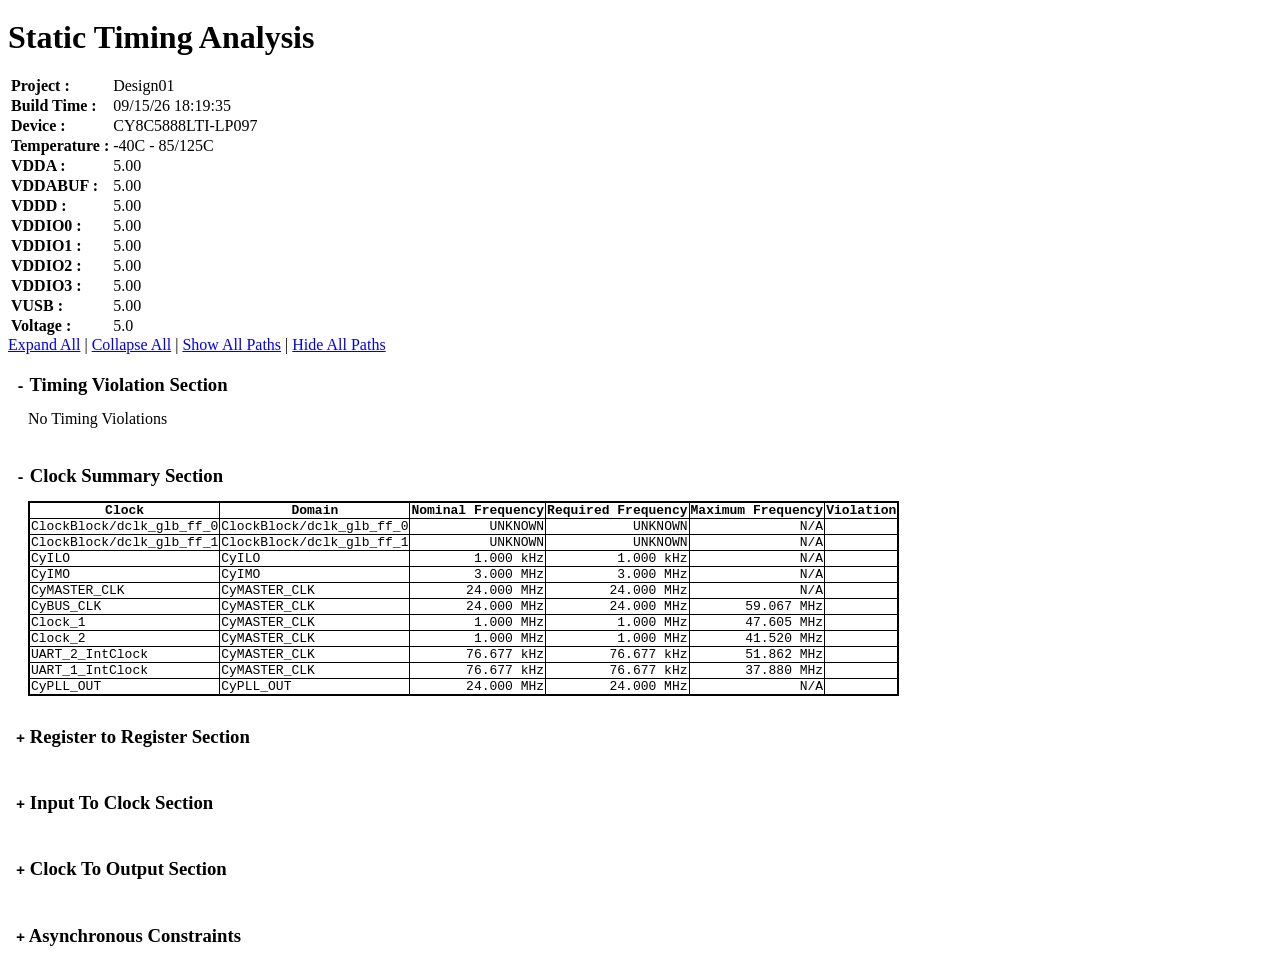
==== commit e57dccb6: "test1" ====
--- a/DC_ Motor_test_1/Design01.cydsn/Design01_timing.html
+++ b/DC_ Motor_test_1/Design01.cydsn/Design01_timing.html
@@ -539,7 +539,7 @@
 <tr> <td class="prop"> Project :</td>
 <td class="proptext"> Design01</td></tr>
 <tr> <td class="prop"> Build Time :</td>
-<td class="proptext"> 09/09/26 14:51:50</td></tr>
+<td class="proptext"> 09/15/26 18:19:35</td></tr>
 <tr> <td class="prop"> Device :</td>
 <td class="proptext"> CY8C5888LTI-LP097</td></tr>
 <tr> <td class="prop"> Temperature :</td>
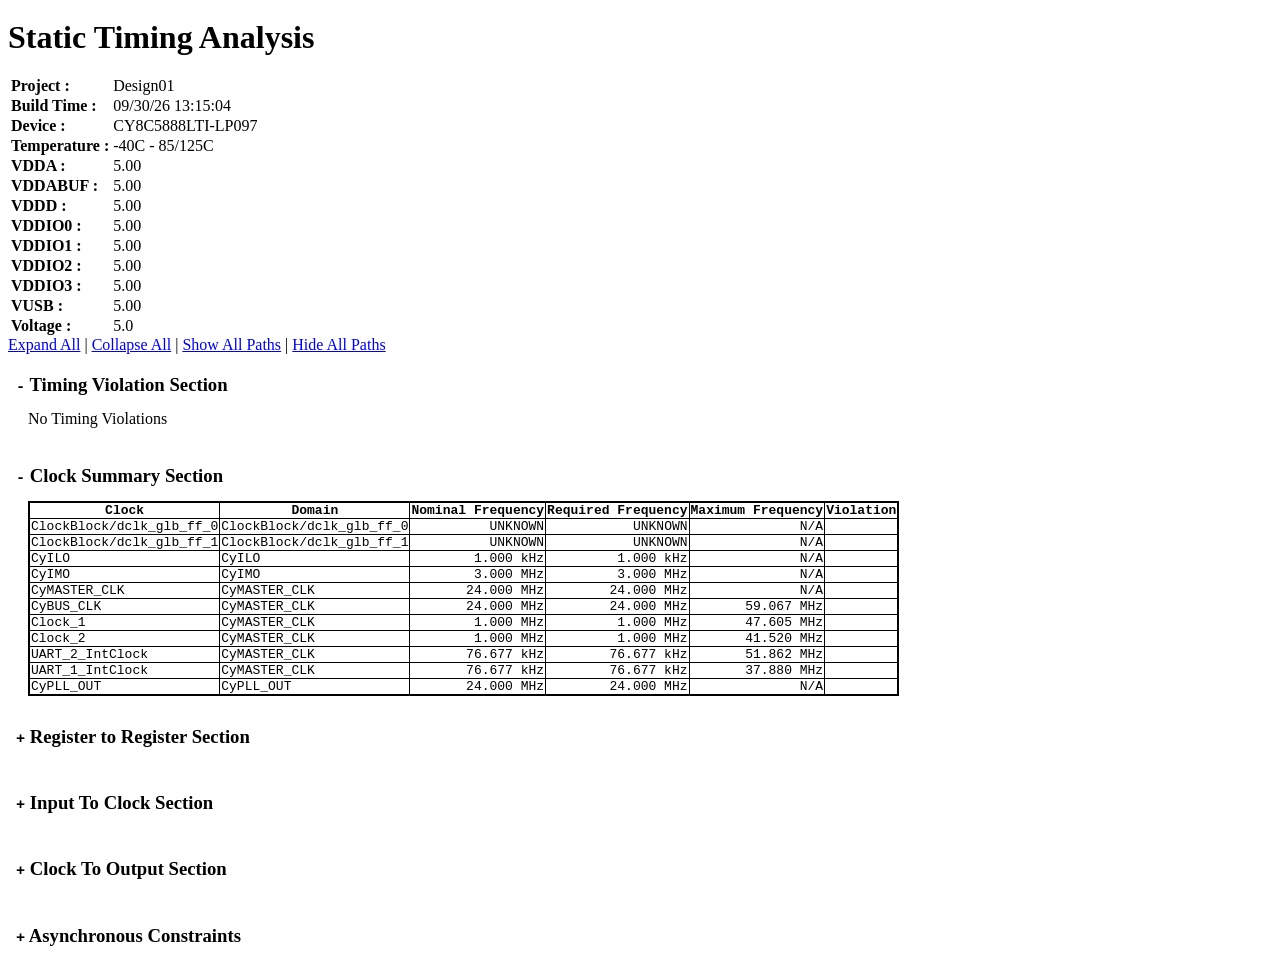
==== commit b1886cf5: "camera fixed" ====
--- a/DC_ Motor_test_1/Design01.cydsn/Design01_timing.html
+++ b/DC_ Motor_test_1/Design01.cydsn/Design01_timing.html
@@ -539,7 +539,7 @@
 <tr> <td class="prop"> Project :</td>
 <td class="proptext"> Design01</td></tr>
 <tr> <td class="prop"> Build Time :</td>
-<td class="proptext"> 09/15/26 18:19:35</td></tr>
+<td class="proptext"> 09/30/26 13:15:04</td></tr>
 <tr> <td class="prop"> Device :</td>
 <td class="proptext"> CY8C5888LTI-LP097</td></tr>
 <tr> <td class="prop"> Temperature :</td>
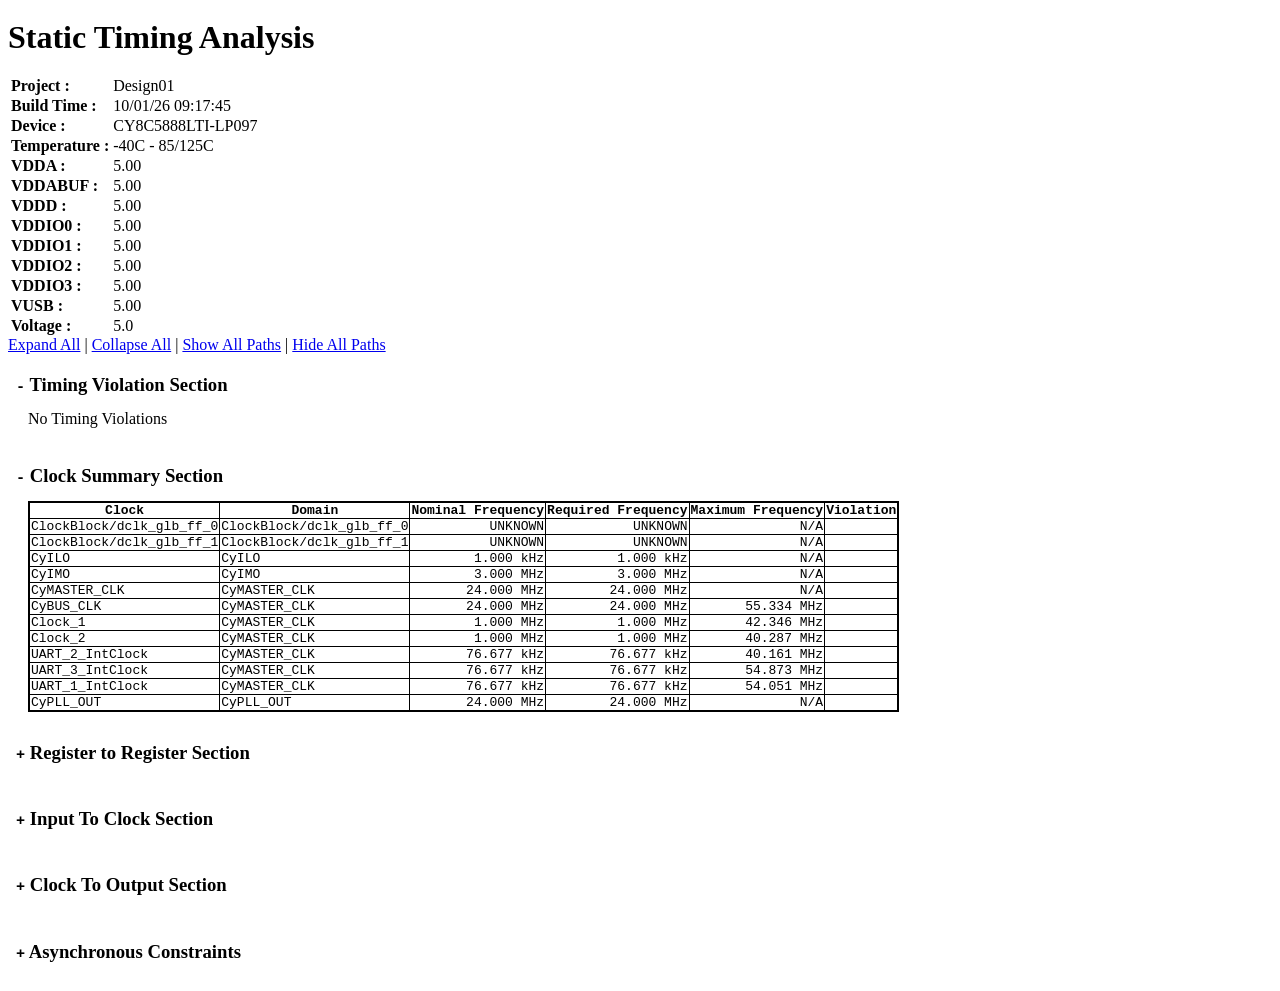
==== commit 4698a657: "emergency stop" ====
--- a/DC_ Motor_test_1/Design01.cydsn/Design01_timing.html
+++ b/DC_ Motor_test_1/Design01.cydsn/Design01_timing.html
@@ -539,7 +539,7 @@
 <tr> <td class="prop"> Project :</td>
 <td class="proptext"> Design01</td></tr>
 <tr> <td class="prop"> Build Time :</td>
-<td class="proptext"> 09/30/26 13:15:04</td></tr>
+<td class="proptext"> 10/01/26 09:17:45</td></tr>
 <tr> <td class="prop"> Device :</td>
 <td class="proptext"> CY8C5888LTI-LP097</td></tr>
 <tr> <td class="prop"> Temperature :</td>
@@ -641,7 +641,7 @@
  <td class = "text_info">CyMASTER_CLK</td>
  <td class = "number">24.000&nbsp;MHz</td>
  <td class = "number">24.000&nbsp;MHz</td>
- <td class = "number">59.067&nbsp;MHz</td>
+ <td class = "number">55.334&nbsp;MHz</td>
  <td class = "text_info"></td>
 </tr>
 <tr> 
@@ -649,7 +649,7 @@
  <td class = "text_info">CyMASTER_CLK</td>
  <td class = "number">1.000&nbsp;MHz</td>
  <td class = "number">1.000&nbsp;MHz</td>
- <td class = "number">47.605&nbsp;MHz</td>
+ <td class = "number">42.346&nbsp;MHz</td>
  <td class = "text_info"></td>
 </tr>
 <tr> 
@@ -657,7 +657,7 @@
  <td class = "text_info">CyMASTER_CLK</td>
  <td class = "number">1.000&nbsp;MHz</td>
  <td class = "number">1.000&nbsp;MHz</td>
- <td class = "number">41.520&nbsp;MHz</td>
+ <td class = "number">40.287&nbsp;MHz</td>
  <td class = "text_info"></td>
 </tr>
 <tr> 
@@ -665,7 +665,15 @@
  <td class = "text_info">CyMASTER_CLK</td>
  <td class = "number">76.677&nbsp;kHz</td>
  <td class = "number">76.677&nbsp;kHz</td>
- <td class = "number">51.862&nbsp;MHz</td>
+ <td class = "number">40.161&nbsp;MHz</td>
+ <td class = "text_info"></td>
+</tr>
+<tr> 
+ <td class = "text_info">UART_3_IntClock</td>
+ <td class = "text_info">CyMASTER_CLK</td>
+ <td class = "number">76.677&nbsp;kHz</td>
+ <td class = "number">76.677&nbsp;kHz</td>
+ <td class = "number">54.873&nbsp;MHz</td>
  <td class = "text_info"></td>
 </tr>
 <tr> 
@@ -673,7 +681,7 @@
  <td class = "text_info">CyMASTER_CLK</td>
  <td class = "number">76.677&nbsp;kHz</td>
  <td class = "number">76.677&nbsp;kHz</td>
- <td class = "number">37.880&nbsp;MHz</td>
+ <td class = "number">54.051&nbsp;MHz</td>
  <td class = "text_info"></td>
 </tr>
 <tr> 
@@ -728,9 +736,9 @@
 <tr> 
  <td class = "text_info">\QuadDec_1:Cnt16:CounterUDB:sC16:counterdp:u0\/z0</td>
  <td class = "text_info">\QuadDec_1:Cnt16:CounterUDB:sC16:counterdp:u1\/ci</td>
- <td class = "number">47.605&nbsp;MHz</td>
- <td class = "number">21.006</td>
- <td class = "number">978.994</td>
+ <td class = "number">42.346&nbsp;MHz</td>
+ <td class = "number">23.615</td>
+ <td class = "number">976.385</td>
  <td class = "text_info"></td>
 </tr>
 <tr class="sta_path">
@@ -750,7 +758,7 @@
 <tbody>
 <tr> 
  <td class = "text_info">datapathcell1</td>
- <td class = "text_info">U(2,0)</td>
+ <td class = "text_info">U(0,0)</td>
  <td class = "number">1</td>
  <td class = "text_info">\QuadDec_1:Cnt16:CounterUDB:sC16:counterdp:u0\</td>
  <td class = "text_info">\QuadDec_1:Cnt16:CounterUDB:sC16:counterdp:u0\/clock</td>
@@ -768,7 +776,7 @@
 </tr>
 <tr> 
  <td class = "text_info">datapathcell2</td>
- <td class = "text_info">U(3,0)</td>
+ <td class = "text_info">U(1,0)</td>
  <td class = "number">1</td>
  <td class = "text_info">\QuadDec_1:Cnt16:CounterUDB:sC16:counterdp:u1\</td>
  <td class = "text_info">\QuadDec_1:Cnt16:CounterUDB:sC16:counterdp:u1\/z0i</td>
@@ -782,11 +790,11 @@
  <td class = "text_info">\QuadDec_1:Cnt16:CounterUDB:status_1\</td>
  <td class = "text_info">\QuadDec_1:Cnt16:CounterUDB:sC16:counterdp:u1\/z0_comb</td>
  <td class = "text_info">\QuadDec_1:Cnt16:CounterUDB:reload\/main_1</td>
- <td class = "number">2.240</td>
+ <td class = "number">4.365</td>
 </tr>
 <tr> 
  <td class = "text_info">macrocell1</td>
- <td class = "text_info">U(3,0)</td>
+ <td class = "text_info">U(1,1)</td>
  <td class = "number">1</td>
  <td class = "text_info">\QuadDec_1:Cnt16:CounterUDB:reload\</td>
  <td class = "text_info">\QuadDec_1:Cnt16:CounterUDB:reload\/main_1</td>
@@ -800,11 +808,11 @@
  <td class = "text_info">\QuadDec_1:Cnt16:CounterUDB:reload\</td>
  <td class = "text_info">\QuadDec_1:Cnt16:CounterUDB:reload\/q</td>
  <td class = "text_info">\QuadDec_1:Cnt16:CounterUDB:sC16:counterdp:u0\/cs_addr_0</td>
- <td class = "number">2.556</td>
+ <td class = "number">3.040</td>
 </tr>
 <tr> 
  <td class = "text_info">datapathcell1</td>
- <td class = "text_info">U(2,0)</td>
+ <td class = "text_info">U(0,0)</td>
  <td class = "number">1</td>
  <td class = "text_info">\QuadDec_1:Cnt16:CounterUDB:sC16:counterdp:u0\</td>
  <td class = "text_info">\QuadDec_1:Cnt16:CounterUDB:sC16:counterdp:u0\/cs_addr_0</td>
@@ -822,7 +830,7 @@
 </tr>
 <tr> 
  <td class = "text_info">datapathcell2</td>
- <td class = "text_info">U(3,0)</td>
+ <td class = "text_info">U(1,0)</td>
  <td class = "number">1</td>
  <td class = "text_info">\QuadDec_1:Cnt16:CounterUDB:sC16:counterdp:u1\</td>
  <td class = "text_info"></td>
@@ -843,11 +851,209 @@
 </td>
 </tr>
 <tr> 
+ <td class = "text_info">\QuadDec_1:Net_1260\/q</td>
+ <td class = "text_info">\QuadDec_1:Cnt16:CounterUDB:sC16:counterdp:u1\/ci</td>
+ <td class = "number">43.268&nbsp;MHz</td>
+ <td class = "number">23.112</td>
+ <td class = "number">976.888</td>
+ <td class = "text_info"></td>
+</tr>
+<tr class="sta_path">
+<td class="sta_path"  colspan="6">
+<table class="sta_path">
+ <thead> 
+<tr> 
+<th>Type</th>
+<th>Location</th>
+<th>Fanout</th>
+<th>Instance/Net</th>
+<th>Source</th>
+<th>Dest</th>
+<th>Delay (ns)</th>
+</tr>
+</thead> 
+<tbody>
+<tr> 
+ <td class = "text_info">macrocell62</td>
+ <td class = "text_info">U(0,0)</td>
+ <td class = "number">1</td>
+ <td class = "text_info">\QuadDec_1:Net_1260\</td>
+ <td class = "text_info">\QuadDec_1:Net_1260\/clock_0</td>
+ <td class = "text_info">\QuadDec_1:Net_1260\/q</td>
+ <td class = "number">1.250</td>
+</tr>
+<tr> 
+ <td class = "text_info">Route</td>
+ <td class = "text_info"> </td>
+ <td class = "number">1</td>
+ <td class = "text_info">\QuadDec_1:Net_1260\</td>
+ <td class = "text_info">\QuadDec_1:Net_1260\/q</td>
+ <td class = "text_info">\QuadDec_1:Cnt16:CounterUDB:reload\/main_0</td>
+ <td class = "number">6.112</td>
+</tr>
+<tr> 
+ <td class = "text_info">macrocell1</td>
+ <td class = "text_info">U(1,1)</td>
+ <td class = "number">1</td>
+ <td class = "text_info">\QuadDec_1:Cnt16:CounterUDB:reload\</td>
+ <td class = "text_info">\QuadDec_1:Cnt16:CounterUDB:reload\/main_0</td>
+ <td class = "text_info">\QuadDec_1:Cnt16:CounterUDB:reload\/q</td>
+ <td class = "number">3.350</td>
+</tr>
+<tr> 
+ <td class = "text_info">Route</td>
+ <td class = "text_info"> </td>
+ <td class = "number">1</td>
+ <td class = "text_info">\QuadDec_1:Cnt16:CounterUDB:reload\</td>
+ <td class = "text_info">\QuadDec_1:Cnt16:CounterUDB:reload\/q</td>
+ <td class = "text_info">\QuadDec_1:Cnt16:CounterUDB:sC16:counterdp:u0\/cs_addr_0</td>
+ <td class = "number">3.040</td>
+</tr>
+<tr> 
+ <td class = "text_info">datapathcell1</td>
+ <td class = "text_info">U(0,0)</td>
+ <td class = "number">1</td>
+ <td class = "text_info">\QuadDec_1:Cnt16:CounterUDB:sC16:counterdp:u0\</td>
+ <td class = "text_info">\QuadDec_1:Cnt16:CounterUDB:sC16:counterdp:u0\/cs_addr_0</td>
+ <td class = "text_info">\QuadDec_1:Cnt16:CounterUDB:sC16:counterdp:u0\/co_msb</td>
+ <td class = "number">5.130</td>
+</tr>
+<tr> 
+ <td class = "text_info">Route</td>
+ <td class = "text_info"> </td>
+ <td class = "number">1</td>
+ <td class = "text_info">\QuadDec_1:Cnt16:CounterUDB:sC16:counterdp:u0.co_msb__sig\</td>
+ <td class = "text_info">\QuadDec_1:Cnt16:CounterUDB:sC16:counterdp:u0\/co_msb</td>
+ <td class = "text_info">\QuadDec_1:Cnt16:CounterUDB:sC16:counterdp:u1\/ci</td>
+ <td class = "number">0.000</td>
+</tr>
+<tr> 
+ <td class = "text_info">datapathcell2</td>
+ <td class = "text_info">U(1,0)</td>
+ <td class = "number">1</td>
+ <td class = "text_info">\QuadDec_1:Cnt16:CounterUDB:sC16:counterdp:u1\</td>
+ <td class = "text_info"></td>
+ <td class = "text_info">SETUP</td>
+ <td class = "number">4.230</td>
+</tr>
+<tr> 
+ <td class = "text_info">Clock</td>
+ <td class = "text_info"> </td>
+ <td class = "text_info"></td>
+ <td class = "text_info"></td>
+ <td class = "text_info"></td>
+ <td class = "text_info">Skew</td>
+ <td class = "number">0.000</td>
+</tr>
+</tbody>
+ </table> 
+</td>
+</tr>
+<tr> 
+ <td class = "text_info">\QuadDec_1:Cnt16:CounterUDB:sC16:counterdp:u1\/z0_comb</td>
+ <td class = "text_info">\QuadDec_1:Cnt16:CounterUDB:sC16:counterdp:u1\/ci</td>
+ <td class = "number">44.633&nbsp;MHz</td>
+ <td class = "number">22.405</td>
+ <td class = "number">977.595</td>
+ <td class = "text_info"></td>
+</tr>
+<tr class="sta_path">
+<td class="sta_path"  colspan="6">
+<table class="sta_path">
+ <thead> 
+<tr> 
+<th>Type</th>
+<th>Location</th>
+<th>Fanout</th>
+<th>Instance/Net</th>
+<th>Source</th>
+<th>Dest</th>
+<th>Delay (ns)</th>
+</tr>
+</thead> 
+<tbody>
+<tr> 
+ <td class = "text_info">datapathcell2</td>
+ <td class = "text_info">U(1,0)</td>
+ <td class = "number">1</td>
+ <td class = "text_info">\QuadDec_1:Cnt16:CounterUDB:sC16:counterdp:u1\</td>
+ <td class = "text_info">\QuadDec_1:Cnt16:CounterUDB:sC16:counterdp:u1\/clock</td>
+ <td class = "text_info">\QuadDec_1:Cnt16:CounterUDB:sC16:counterdp:u1\/z0_comb</td>
+ <td class = "number">2.290</td>
+</tr>
+<tr> 
+ <td class = "text_info">Route</td>
+ <td class = "text_info"> </td>
+ <td class = "number">1</td>
+ <td class = "text_info">\QuadDec_1:Cnt16:CounterUDB:status_1\</td>
+ <td class = "text_info">\QuadDec_1:Cnt16:CounterUDB:sC16:counterdp:u1\/z0_comb</td>
+ <td class = "text_info">\QuadDec_1:Cnt16:CounterUDB:reload\/main_1</td>
+ <td class = "number">4.365</td>
+</tr>
+<tr> 
+ <td class = "text_info">macrocell1</td>
+ <td class = "text_info">U(1,1)</td>
+ <td class = "number">1</td>
+ <td class = "text_info">\QuadDec_1:Cnt16:CounterUDB:reload\</td>
+ <td class = "text_info">\QuadDec_1:Cnt16:CounterUDB:reload\/main_1</td>
+ <td class = "text_info">\QuadDec_1:Cnt16:CounterUDB:reload\/q</td>
+ <td class = "number">3.350</td>
+</tr>
+<tr> 
+ <td class = "text_info">Route</td>
+ <td class = "text_info"> </td>
+ <td class = "number">1</td>
+ <td class = "text_info">\QuadDec_1:Cnt16:CounterUDB:reload\</td>
+ <td class = "text_info">\QuadDec_1:Cnt16:CounterUDB:reload\/q</td>
+ <td class = "text_info">\QuadDec_1:Cnt16:CounterUDB:sC16:counterdp:u0\/cs_addr_0</td>
+ <td class = "number">3.040</td>
+</tr>
+<tr> 
+ <td class = "text_info">datapathcell1</td>
+ <td class = "text_info">U(0,0)</td>
+ <td class = "number">1</td>
+ <td class = "text_info">\QuadDec_1:Cnt16:CounterUDB:sC16:counterdp:u0\</td>
+ <td class = "text_info">\QuadDec_1:Cnt16:CounterUDB:sC16:counterdp:u0\/cs_addr_0</td>
+ <td class = "text_info">\QuadDec_1:Cnt16:CounterUDB:sC16:counterdp:u0\/co_msb</td>
+ <td class = "number">5.130</td>
+</tr>
+<tr> 
+ <td class = "text_info">Route</td>
+ <td class = "text_info"> </td>
+ <td class = "number">1</td>
+ <td class = "text_info">\QuadDec_1:Cnt16:CounterUDB:sC16:counterdp:u0.co_msb__sig\</td>
+ <td class = "text_info">\QuadDec_1:Cnt16:CounterUDB:sC16:counterdp:u0\/co_msb</td>
+ <td class = "text_info">\QuadDec_1:Cnt16:CounterUDB:sC16:counterdp:u1\/ci</td>
+ <td class = "number">0.000</td>
+</tr>
+<tr> 
+ <td class = "text_info">datapathcell2</td>
+ <td class = "text_info">U(1,0)</td>
+ <td class = "number">1</td>
+ <td class = "text_info">\QuadDec_1:Cnt16:CounterUDB:sC16:counterdp:u1\</td>
+ <td class = "text_info"></td>
+ <td class = "text_info">SETUP</td>
+ <td class = "number">4.230</td>
+</tr>
+<tr> 
+ <td class = "text_info">Clock</td>
+ <td class = "text_info"> </td>
+ <td class = "text_info"></td>
+ <td class = "text_info"></td>
+ <td class = "text_info"></td>
+ <td class = "text_info">Skew</td>
+ <td class = "number">0.000</td>
+</tr>
+</tbody>
+ </table> 
+</td>
+</tr>
+<tr> 
  <td class = "text_info">\QuadDec_1:Cnt16:CounterUDB:sC16:counterdp:u0\/ff0</td>
  <td class = "text_info">\QuadDec_1:Cnt16:CounterUDB:sC16:counterdp:u1\/ci</td>
- <td class = "number">47.847&nbsp;MHz</td>
- <td class = "number">20.900</td>
- <td class = "number">979.100</td>
+ <td class = "number">45.157&nbsp;MHz</td>
+ <td class = "number">22.145</td>
+ <td class = "number">977.855</td>
  <td class = "text_info"></td>
 </tr>
 <tr class="sta_path">
@@ -867,7 +1073,7 @@
 <tbody>
 <tr> 
  <td class = "text_info">datapathcell1</td>
- <td class = "text_info">U(2,0)</td>
+ <td class = "text_info">U(0,0)</td>
  <td class = "number">1</td>
  <td class = "text_info">\QuadDec_1:Cnt16:CounterUDB:sC16:counterdp:u0\</td>
  <td class = "text_info">\QuadDec_1:Cnt16:CounterUDB:sC16:counterdp:u0\/clock</td>
@@ -885,7 +1091,7 @@
 </tr>
 <tr> 
  <td class = "text_info">datapathcell2</td>
- <td class = "text_info">U(3,0)</td>
+ <td class = "text_info">U(1,0)</td>
  <td class = "number">1</td>
  <td class = "text_info">\QuadDec_1:Cnt16:CounterUDB:sC16:counterdp:u1\</td>
  <td class = "text_info">\QuadDec_1:Cnt16:CounterUDB:sC16:counterdp:u1\/ff0i</td>
@@ -899,11 +1105,11 @@
  <td class = "text_info">\QuadDec_1:Cnt16:CounterUDB:overflow\</td>
  <td class = "text_info">\QuadDec_1:Cnt16:CounterUDB:sC16:counterdp:u1\/f0_comb</td>
  <td class = "text_info">\QuadDec_1:Cnt16:CounterUDB:reload\/main_2</td>
- <td class = "number">2.244</td>
+ <td class = "number">3.005</td>
 </tr>
 <tr> 
  <td class = "text_info">macrocell1</td>
- <td class = "text_info">U(3,0)</td>
+ <td class = "text_info">U(1,1)</td>
  <td class = "number">1</td>
  <td class = "text_info">\QuadDec_1:Cnt16:CounterUDB:reload\</td>
  <td class = "text_info">\QuadDec_1:Cnt16:CounterUDB:reload\/main_2</td>
@@ -917,11 +1123,11 @@
  <td class = "text_info">\QuadDec_1:Cnt16:CounterUDB:reload\</td>
  <td class = "text_info">\QuadDec_1:Cnt16:CounterUDB:reload\/q</td>
  <td class = "text_info">\QuadDec_1:Cnt16:CounterUDB:sC16:counterdp:u0\/cs_addr_0</td>
- <td class = "number">2.556</td>
+ <td class = "number">3.040</td>
 </tr>
 <tr> 
  <td class = "text_info">datapathcell1</td>
- <td class = "text_info">U(2,0)</td>
+ <td class = "text_info">U(0,0)</td>
  <td class = "number">1</td>
  <td class = "text_info">\QuadDec_1:Cnt16:CounterUDB:sC16:counterdp:u0\</td>
  <td class = "text_info">\QuadDec_1:Cnt16:CounterUDB:sC16:counterdp:u0\/cs_addr_0</td>
@@ -939,7 +1145,7 @@
 </tr>
 <tr> 
  <td class = "text_info">datapathcell2</td>
- <td class = "text_info">U(3,0)</td>
+ <td class = "text_info">U(1,0)</td>
  <td class = "number">1</td>
  <td class = "text_info">\QuadDec_1:Cnt16:CounterUDB:sC16:counterdp:u1\</td>
  <td class = "text_info"></td>
@@ -960,11 +1166,407 @@
 </td>
 </tr>
 <tr> 
+ <td class = "text_info">\QuadDec_1:Cnt16:CounterUDB:sC16:counterdp:u1\/f0_comb</td>
+ <td class = "text_info">\QuadDec_1:Cnt16:CounterUDB:sC16:counterdp:u1\/ci</td>
+ <td class = "number">47.721&nbsp;MHz</td>
+ <td class = "number">20.955</td>
+ <td class = "number">979.045</td>
+ <td class = "text_info"></td>
+</tr>
+<tr class="sta_path">
+<td class="sta_path"  colspan="6">
+<table class="sta_path">
+ <thead> 
+<tr> 
+<th>Type</th>
+<th>Location</th>
+<th>Fanout</th>
+<th>Instance/Net</th>
+<th>Source</th>
+<th>Dest</th>
+<th>Delay (ns)</th>
+</tr>
+</thead> 
+<tbody>
+<tr> 
+ <td class = "text_info">datapathcell2</td>
+ <td class = "text_info">U(1,0)</td>
+ <td class = "number">1</td>
+ <td class = "text_info">\QuadDec_1:Cnt16:CounterUDB:sC16:counterdp:u1\</td>
+ <td class = "text_info">\QuadDec_1:Cnt16:CounterUDB:sC16:counterdp:u1\/clock</td>
+ <td class = "text_info">\QuadDec_1:Cnt16:CounterUDB:sC16:counterdp:u1\/f0_comb</td>
+ <td class = "number">2.200</td>
+</tr>
+<tr> 
+ <td class = "text_info">Route</td>
+ <td class = "text_info"> </td>
+ <td class = "number">1</td>
+ <td class = "text_info">\QuadDec_1:Cnt16:CounterUDB:overflow\</td>
+ <td class = "text_info">\QuadDec_1:Cnt16:CounterUDB:sC16:counterdp:u1\/f0_comb</td>
+ <td class = "text_info">\QuadDec_1:Cnt16:CounterUDB:reload\/main_2</td>
+ <td class = "number">3.005</td>
+</tr>
+<tr> 
+ <td class = "text_info">macrocell1</td>
+ <td class = "text_info">U(1,1)</td>
+ <td class = "number">1</td>
+ <td class = "text_info">\QuadDec_1:Cnt16:CounterUDB:reload\</td>
+ <td class = "text_info">\QuadDec_1:Cnt16:CounterUDB:reload\/main_2</td>
+ <td class = "text_info">\QuadDec_1:Cnt16:CounterUDB:reload\/q</td>
+ <td class = "number">3.350</td>
+</tr>
+<tr> 
+ <td class = "text_info">Route</td>
+ <td class = "text_info"> </td>
+ <td class = "number">1</td>
+ <td class = "text_info">\QuadDec_1:Cnt16:CounterUDB:reload\</td>
+ <td class = "text_info">\QuadDec_1:Cnt16:CounterUDB:reload\/q</td>
+ <td class = "text_info">\QuadDec_1:Cnt16:CounterUDB:sC16:counterdp:u0\/cs_addr_0</td>
+ <td class = "number">3.040</td>
+</tr>
+<tr> 
+ <td class = "text_info">datapathcell1</td>
+ <td class = "text_info">U(0,0)</td>
+ <td class = "number">1</td>
+ <td class = "text_info">\QuadDec_1:Cnt16:CounterUDB:sC16:counterdp:u0\</td>
+ <td class = "text_info">\QuadDec_1:Cnt16:CounterUDB:sC16:counterdp:u0\/cs_addr_0</td>
+ <td class = "text_info">\QuadDec_1:Cnt16:CounterUDB:sC16:counterdp:u0\/co_msb</td>
+ <td class = "number">5.130</td>
+</tr>
+<tr> 
+ <td class = "text_info">Route</td>
+ <td class = "text_info"> </td>
+ <td class = "number">1</td>
+ <td class = "text_info">\QuadDec_1:Cnt16:CounterUDB:sC16:counterdp:u0.co_msb__sig\</td>
+ <td class = "text_info">\QuadDec_1:Cnt16:CounterUDB:sC16:counterdp:u0\/co_msb</td>
+ <td class = "text_info">\QuadDec_1:Cnt16:CounterUDB:sC16:counterdp:u1\/ci</td>
+ <td class = "number">0.000</td>
+</tr>
+<tr> 
+ <td class = "text_info">datapathcell2</td>
+ <td class = "text_info">U(1,0)</td>
+ <td class = "number">1</td>
+ <td class = "text_info">\QuadDec_1:Cnt16:CounterUDB:sC16:counterdp:u1\</td>
+ <td class = "text_info"></td>
+ <td class = "text_info">SETUP</td>
+ <td class = "number">4.230</td>
+</tr>
+<tr> 
+ <td class = "text_info">Clock</td>
+ <td class = "text_info"> </td>
+ <td class = "text_info"></td>
+ <td class = "text_info"></td>
+ <td class = "text_info"></td>
+ <td class = "text_info">Skew</td>
+ <td class = "number">0.000</td>
+</tr>
+</tbody>
+ </table> 
+</td>
+</tr>
+<tr> 
+ <td class = "text_info">\QuadDec_1:Net_1203\/q</td>
+ <td class = "text_info">\QuadDec_1:Cnt16:CounterUDB:sC16:counterdp:u1\/ci</td>
+ <td class = "number">48.555&nbsp;MHz</td>
+ <td class = "number">20.595</td>
+ <td class = "number">979.405</td>
+ <td class = "text_info"></td>
+</tr>
+<tr class="sta_path">
+<td class="sta_path"  colspan="6">
+<table class="sta_path">
+ <thead> 
+<tr> 
+<th>Type</th>
+<th>Location</th>
+<th>Fanout</th>
+<th>Instance/Net</th>
+<th>Source</th>
+<th>Dest</th>
+<th>Delay (ns)</th>
+</tr>
+</thead> 
+<tbody>
+<tr> 
+ <td class = "text_info">macrocell59</td>
+ <td class = "text_info">U(0,1)</td>
+ <td class = "number">1</td>
+ <td class = "text_info">\QuadDec_1:Net_1203\</td>
+ <td class = "text_info">\QuadDec_1:Net_1203\/clock_0</td>
+ <td class = "text_info">\QuadDec_1:Net_1203\/q</td>
+ <td class = "number">1.250</td>
+</tr>
+<tr> 
+ <td class = "text_info">Route</td>
+ <td class = "text_info"> </td>
+ <td class = "number">1</td>
+ <td class = "text_info">\QuadDec_1:Net_1203\</td>
+ <td class = "text_info">\QuadDec_1:Net_1203\/q</td>
+ <td class = "text_info">\QuadDec_1:Cnt16:CounterUDB:count_enable\/main_2</td>
+ <td class = "number">3.162</td>
+</tr>
+<tr> 
+ <td class = "text_info">macrocell5</td>
+ <td class = "text_info">U(0,0)</td>
+ <td class = "number">1</td>
+ <td class = "text_info">\QuadDec_1:Cnt16:CounterUDB:count_enable\</td>
+ <td class = "text_info">\QuadDec_1:Cnt16:CounterUDB:count_enable\/main_2</td>
+ <td class = "text_info">\QuadDec_1:Cnt16:CounterUDB:count_enable\/q</td>
+ <td class = "number">3.350</td>
+</tr>
+<tr> 
+ <td class = "text_info">Route</td>
+ <td class = "text_info"> </td>
+ <td class = "number">1</td>
+ <td class = "text_info">\QuadDec_1:Cnt16:CounterUDB:count_enable\</td>
+ <td class = "text_info">\QuadDec_1:Cnt16:CounterUDB:count_enable\/q</td>
+ <td class = "text_info">\QuadDec_1:Cnt16:CounterUDB:sC16:counterdp:u0\/cs_addr_1</td>
+ <td class = "number">3.473</td>
+</tr>
+<tr> 
+ <td class = "text_info">datapathcell1</td>
+ <td class = "text_info">U(0,0)</td>
+ <td class = "number">1</td>
+ <td class = "text_info">\QuadDec_1:Cnt16:CounterUDB:sC16:counterdp:u0\</td>
+ <td class = "text_info">\QuadDec_1:Cnt16:CounterUDB:sC16:counterdp:u0\/cs_addr_1</td>
+ <td class = "text_info">\QuadDec_1:Cnt16:CounterUDB:sC16:counterdp:u0\/co_msb</td>
+ <td class = "number">5.130</td>
+</tr>
+<tr> 
+ <td class = "text_info">Route</td>
+ <td class = "text_info"> </td>
+ <td class = "number">1</td>
+ <td class = "text_info">\QuadDec_1:Cnt16:CounterUDB:sC16:counterdp:u0.co_msb__sig\</td>
+ <td class = "text_info">\QuadDec_1:Cnt16:CounterUDB:sC16:counterdp:u0\/co_msb</td>
+ <td class = "text_info">\QuadDec_1:Cnt16:CounterUDB:sC16:counterdp:u1\/ci</td>
+ <td class = "number">0.000</td>
+</tr>
+<tr> 
+ <td class = "text_info">datapathcell2</td>
+ <td class = "text_info">U(1,0)</td>
+ <td class = "number">1</td>
+ <td class = "text_info">\QuadDec_1:Cnt16:CounterUDB:sC16:counterdp:u1\</td>
+ <td class = "text_info"></td>
+ <td class = "text_info">SETUP</td>
+ <td class = "number">4.230</td>
+</tr>
+<tr> 
+ <td class = "text_info">Clock</td>
+ <td class = "text_info"> </td>
+ <td class = "text_info"></td>
+ <td class = "text_info"></td>
+ <td class = "text_info"></td>
+ <td class = "text_info">Skew</td>
+ <td class = "number">0.000</td>
+</tr>
+</tbody>
+ </table> 
+</td>
+</tr>
+<tr> 
+ <td class = "text_info">\QuadDec_1:Cnt16:CounterUDB:sC16:counterdp:u0\/z0</td>
+ <td class = "text_info">\QuadDec_1:Cnt16:CounterUDB:sC16:counterdp:u0\/cs_addr_0</td>
+ <td class = "number">49.225&nbsp;MHz</td>
+ <td class = "number">20.315</td>
+ <td class = "number">979.685</td>
+ <td class = "text_info"></td>
+</tr>
+<tr class="sta_path">
+<td class="sta_path"  colspan="6">
+<table class="sta_path">
+ <thead> 
+<tr> 
+<th>Type</th>
+<th>Location</th>
+<th>Fanout</th>
+<th>Instance/Net</th>
+<th>Source</th>
+<th>Dest</th>
+<th>Delay (ns)</th>
+</tr>
+</thead> 
+<tbody>
+<tr> 
+ <td class = "text_info">datapathcell1</td>
+ <td class = "text_info">U(0,0)</td>
+ <td class = "number">1</td>
+ <td class = "text_info">\QuadDec_1:Cnt16:CounterUDB:sC16:counterdp:u0\</td>
+ <td class = "text_info">\QuadDec_1:Cnt16:CounterUDB:sC16:counterdp:u0\/clock</td>
+ <td class = "text_info">\QuadDec_1:Cnt16:CounterUDB:sC16:counterdp:u0\/z0</td>
+ <td class = "number">0.760</td>
+</tr>
+<tr> 
+ <td class = "text_info">Route</td>
+ <td class = "text_info"> </td>
+ <td class = "number">1</td>
+ <td class = "text_info">\QuadDec_1:Cnt16:CounterUDB:sC16:counterdp:u0.z0__sig\</td>
+ <td class = "text_info">\QuadDec_1:Cnt16:CounterUDB:sC16:counterdp:u0\/z0</td>
+ <td class = "text_info">\QuadDec_1:Cnt16:CounterUDB:sC16:counterdp:u1\/z0i</td>
+ <td class = "number">0.000</td>
+</tr>
+<tr> 
+ <td class = "text_info">datapathcell2</td>
+ <td class = "text_info">U(1,0)</td>
+ <td class = "number">1</td>
+ <td class = "text_info">\QuadDec_1:Cnt16:CounterUDB:sC16:counterdp:u1\</td>
+ <td class = "text_info">\QuadDec_1:Cnt16:CounterUDB:sC16:counterdp:u1\/z0i</td>
+ <td class = "text_info">\QuadDec_1:Cnt16:CounterUDB:sC16:counterdp:u1\/z0_comb</td>
+ <td class = "number">2.740</td>
+</tr>
+<tr> 
+ <td class = "text_info">Route</td>
+ <td class = "text_info"> </td>
+ <td class = "number">1</td>
+ <td class = "text_info">\QuadDec_1:Cnt16:CounterUDB:status_1\</td>
+ <td class = "text_info">\QuadDec_1:Cnt16:CounterUDB:sC16:counterdp:u1\/z0_comb</td>
+ <td class = "text_info">\QuadDec_1:Cnt16:CounterUDB:reload\/main_1</td>
+ <td class = "number">4.365</td>
+</tr>
+<tr> 
+ <td class = "text_info">macrocell1</td>
+ <td class = "text_info">U(1,1)</td>
+ <td class = "number">1</td>
+ <td class = "text_info">\QuadDec_1:Cnt16:CounterUDB:reload\</td>
+ <td class = "text_info">\QuadDec_1:Cnt16:CounterUDB:reload\/main_1</td>
+ <td class = "text_info">\QuadDec_1:Cnt16:CounterUDB:reload\/q</td>
+ <td class = "number">3.350</td>
+</tr>
+<tr> 
+ <td class = "text_info">Route</td>
+ <td class = "text_info"> </td>
+ <td class = "number">1</td>
+ <td class = "text_info">\QuadDec_1:Cnt16:CounterUDB:reload\</td>
+ <td class = "text_info">\QuadDec_1:Cnt16:CounterUDB:reload\/q</td>
+ <td class = "text_info">\QuadDec_1:Cnt16:CounterUDB:sC16:counterdp:u0\/cs_addr_0</td>
+ <td class = "number">3.040</td>
+</tr>
+<tr> 
+ <td class = "text_info">datapathcell1</td>
+ <td class = "text_info">U(0,0)</td>
+ <td class = "number">1</td>
+ <td class = "text_info">\QuadDec_1:Cnt16:CounterUDB:sC16:counterdp:u0\</td>
+ <td class = "text_info"></td>
+ <td class = "text_info">SETUP</td>
+ <td class = "number">6.060</td>
+</tr>
+<tr> 
+ <td class = "text_info">Clock</td>
+ <td class = "text_info"> </td>
+ <td class = "text_info"></td>
+ <td class = "text_info"></td>
+ <td class = "text_info"></td>
+ <td class = "text_info">Skew</td>
+ <td class = "number">0.000</td>
+</tr>
+</tbody>
+ </table> 
+</td>
+</tr>
+<tr> 
+ <td class = "text_info">\QuadDec_1:Cnt16:CounterUDB:sC16:counterdp:u0\/z0</td>
+ <td class = "text_info">\QuadDec_1:Cnt16:CounterUDB:sC16:counterdp:u1\/cs_addr_0</td>
+ <td class = "number">49.230&nbsp;MHz</td>
+ <td class = "number">20.313</td>
+ <td class = "number">979.687</td>
+ <td class = "text_info"></td>
+</tr>
+<tr class="sta_path">
+<td class="sta_path"  colspan="6">
+<table class="sta_path">
+ <thead> 
+<tr> 
+<th>Type</th>
+<th>Location</th>
+<th>Fanout</th>
+<th>Instance/Net</th>
+<th>Source</th>
+<th>Dest</th>
+<th>Delay (ns)</th>
+</tr>
+</thead> 
+<tbody>
+<tr> 
+ <td class = "text_info">datapathcell1</td>
+ <td class = "text_info">U(0,0)</td>
+ <td class = "number">1</td>
+ <td class = "text_info">\QuadDec_1:Cnt16:CounterUDB:sC16:counterdp:u0\</td>
+ <td class = "text_info">\QuadDec_1:Cnt16:CounterUDB:sC16:counterdp:u0\/clock</td>
+ <td class = "text_info">\QuadDec_1:Cnt16:CounterUDB:sC16:counterdp:u0\/z0</td>
+ <td class = "number">0.760</td>
+</tr>
+<tr> 
+ <td class = "text_info">Route</td>
+ <td class = "text_info"> </td>
+ <td class = "number">1</td>
+ <td class = "text_info">\QuadDec_1:Cnt16:CounterUDB:sC16:counterdp:u0.z0__sig\</td>
+ <td class = "text_info">\QuadDec_1:Cnt16:CounterUDB:sC16:counterdp:u0\/z0</td>
+ <td class = "text_info">\QuadDec_1:Cnt16:CounterUDB:sC16:counterdp:u1\/z0i</td>
+ <td class = "number">0.000</td>
+</tr>
+<tr> 
+ <td class = "text_info">datapathcell2</td>
+ <td class = "text_info">U(1,0)</td>
+ <td class = "number">1</td>
+ <td class = "text_info">\QuadDec_1:Cnt16:CounterUDB:sC16:counterdp:u1\</td>
+ <td class = "text_info">\QuadDec_1:Cnt16:CounterUDB:sC16:counterdp:u1\/z0i</td>
+ <td class = "text_info">\QuadDec_1:Cnt16:CounterUDB:sC16:counterdp:u1\/z0_comb</td>
+ <td class = "number">2.740</td>
+</tr>
+<tr> 
+ <td class = "text_info">Route</td>
+ <td class = "text_info"> </td>
+ <td class = "number">1</td>
+ <td class = "text_info">\QuadDec_1:Cnt16:CounterUDB:status_1\</td>
+ <td class = "text_info">\QuadDec_1:Cnt16:CounterUDB:sC16:counterdp:u1\/z0_comb</td>
+ <td class = "text_info">\QuadDec_1:Cnt16:CounterUDB:reload\/main_1</td>
+ <td class = "number">4.365</td>
+</tr>
+<tr> 
+ <td class = "text_info">macrocell1</td>
+ <td class = "text_info">U(1,1)</td>
+ <td class = "number">1</td>
+ <td class = "text_info">\QuadDec_1:Cnt16:CounterUDB:reload\</td>
+ <td class = "text_info">\QuadDec_1:Cnt16:CounterUDB:reload\/main_1</td>
+ <td class = "text_info">\QuadDec_1:Cnt16:CounterUDB:reload\/q</td>
+ <td class = "number">3.350</td>
+</tr>
+<tr> 
+ <td class = "text_info">Route</td>
+ <td class = "text_info"> </td>
+ <td class = "number">1</td>
+ <td class = "text_info">\QuadDec_1:Cnt16:CounterUDB:reload\</td>
+ <td class = "text_info">\QuadDec_1:Cnt16:CounterUDB:reload\/q</td>
+ <td class = "text_info">\QuadDec_1:Cnt16:CounterUDB:sC16:counterdp:u1\/cs_addr_0</td>
+ <td class = "number">3.038</td>
+</tr>
+<tr> 
+ <td class = "text_info">datapathcell2</td>
+ <td class = "text_info">U(1,0)</td>
+ <td class = "number">1</td>
+ <td class = "text_info">\QuadDec_1:Cnt16:CounterUDB:sC16:counterdp:u1\</td>
+ <td class = "text_info"></td>
+ <td class = "text_info">SETUP</td>
+ <td class = "number">6.060</td>
+</tr>
+<tr> 
+ <td class = "text_info">Clock</td>
+ <td class = "text_info"> </td>
+ <td class = "text_info"></td>
+ <td class = "text_info"></td>
+ <td class = "text_info"></td>
+ <td class = "text_info">Skew</td>
+ <td class = "number">0.000</td>
+</tr>
+</tbody>
+ </table> 
+</td>
+</tr>
+<tr> 
  <td class = "text_info">\QuadDec_1:Net_1260\/q</td>
- <td class = "text_info">\QuadDec_1:Cnt16:CounterUDB:sC16:counterdp:u1\/ci</td>
- <td class = "number">48.487&nbsp;MHz</td>
- <td class = "number">20.624</td>
- <td class = "number">979.376</td>
+ <td class = "text_info">\QuadDec_1:Cnt16:CounterUDB:sC16:counterdp:u0\/cs_addr_0</td>
+ <td class = "number">50.474&nbsp;MHz</td>
+ <td class = "number">19.812</td>
+ <td class = "number">980.188</td>
  <td class = "text_info"></td>
 </tr>
 <tr class="sta_path">
@@ -983,8 +1585,8 @@
 </thead> 
 <tbody>
 <tr> 
- <td class = "text_info">macrocell54</td>
- <td class = "text_info">U(3,1)</td>
+ <td class = "text_info">macrocell62</td>
+ <td class = "text_info">U(0,0)</td>
  <td class = "number">1</td>
  <td class = "text_info">\QuadDec_1:Net_1260\</td>
  <td class = "text_info">\QuadDec_1:Net_1260\/clock_0</td>
@@ -998,11 +1600,11 @@
  <td class = "text_info">\QuadDec_1:Net_1260\</td>
  <td class = "text_info">\QuadDec_1:Net_1260\/q</td>
  <td class = "text_info">\QuadDec_1:Cnt16:CounterUDB:reload\/main_0</td>
- <td class = "number">4.108</td>
+ <td class = "number">6.112</td>
 </tr>
 <tr> 
  <td class = "text_info">macrocell1</td>
- <td class = "text_info">U(3,0)</td>
+ <td class = "text_info">U(1,1)</td>
  <td class = "number">1</td>
  <td class = "text_info">\QuadDec_1:Cnt16:CounterUDB:reload\</td>
  <td class = "text_info">\QuadDec_1:Cnt16:CounterUDB:reload\/main_0</td>
@@ -1016,54 +1618,36 @@
  <td class = "text_info">\QuadDec_1:Cnt16:CounterUDB:reload\</td>
  <td class = "text_info">\QuadDec_1:Cnt16:CounterUDB:reload\/q</td>
  <td class = "text_info">\QuadDec_1:Cnt16:CounterUDB:sC16:counterdp:u0\/cs_addr_0</td>
- <td class = "number">2.556</td>
+ <td class = "number">3.040</td>
 </tr>
 <tr> 
  <td class = "text_info">datapathcell1</td>
- <td class = "text_info">U(2,0)</td>
+ <td class = "text_info">U(0,0)</td>
  <td class = "number">1</td>
  <td class = "text_info">\QuadDec_1:Cnt16:CounterUDB:sC16:counterdp:u0\</td>
- <td class = "text_info">\QuadDec_1:Cnt16:CounterUDB:sC16:counterdp:u0\/cs_addr_0</td>
- <td class = "text_info">\QuadDec_1:Cnt16:CounterUDB:sC16:counterdp:u0\/co_msb</td>
- <td class = "number">5.130</td>
-</tr>
-<tr> 
- <td class = "text_info">Route</td>
- <td class = "text_info"> </td>
- <td class = "number">1</td>
- <td class = "text_info">\QuadDec_1:Cnt16:CounterUDB:sC16:counterdp:u0.co_msb__sig\</td>
- <td class = "text_info">\QuadDec_1:Cnt16:CounterUDB:sC16:counterdp:u0\/co_msb</td>
- <td class = "text_info">\QuadDec_1:Cnt16:CounterUDB:sC16:counterdp:u1\/ci</td>
- <td class = "number">0.000</td>
-</tr>
-<tr> 
- <td class = "text_info">datapathcell2</td>
- <td class = "text_info">U(3,0)</td>
- <td class = "number">1</td>
- <td class = "text_info">\QuadDec_1:Cnt16:CounterUDB:sC16:counterdp:u1\</td>
  <td class = "text_info"></td>
  <td class = "text_info">SETUP</td>
- <td class = "number">4.230</td>
-</tr>
-<tr> 
- <td class = "text_info">Clock</td>
- <td class = "text_info"> </td>
- <td class = "text_info"></td>
- <td class = "text_info"></td>
- <td class = "text_info"></td>
- <td class = "text_info">Skew</td>
- <td class = "number">0.000</td>
-</tr>
-</tbody>
- </table> 
-</td>
-</tr>
-<tr> 
- <td class = "text_info">\QuadDec_1:Cnt16:CounterUDB:sCTRLReg:ctrlreg\/control_7</td>
- <td class = "text_info">\QuadDec_1:Cnt16:CounterUDB:sC16:counterdp:u1\/ci</td>
- <td class = "number">48.610&nbsp;MHz</td>
- <td class = "number">20.572</td>
- <td class = "number">979.428</td>
+ <td class = "number">6.060</td>
+</tr>
+<tr> 
+ <td class = "text_info">Clock</td>
+ <td class = "text_info"> </td>
+ <td class = "text_info"></td>
+ <td class = "text_info"></td>
+ <td class = "text_info"></td>
+ <td class = "text_info">Skew</td>
+ <td class = "number">0.000</td>
+</tr>
+</tbody>
+ </table> 
+</td>
+</tr>
+<tr> 
+ <td class = "text_info">\QuadDec_1:Net_1260\/q</td>
+ <td class = "text_info">\QuadDec_1:Cnt16:CounterUDB:sC16:counterdp:u1\/cs_addr_0</td>
+ <td class = "number">50.480&nbsp;MHz</td>
+ <td class = "number">19.810</td>
+ <td class = "number">980.190</td>
  <td class = "text_info"></td>
 </tr>
 <tr class="sta_path">
@@ -1082,326 +1666,29 @@
 </thead> 
 <tbody>
 <tr> 
- <td class = "text_info">controlcell1</td>
- <td class = "text_info">U(2,2)</td>
- <td class = "number">1</td>
- <td class = "text_info">\QuadDec_1:Cnt16:CounterUDB:sCTRLReg:ctrlreg\</td>
- <td class = "text_info">\QuadDec_1:Cnt16:CounterUDB:sCTRLReg:ctrlreg\/clock</td>
- <td class = "text_info">\QuadDec_1:Cnt16:CounterUDB:sCTRLReg:ctrlreg\/control_7</td>
- <td class = "number">1.210</td>
-</tr>
-<tr> 
- <td class = "text_info">Route</td>
- <td class = "text_info"> </td>
- <td class = "number">1</td>
- <td class = "text_info">\QuadDec_1:Cnt16:CounterUDB:control_7\</td>
- <td class = "text_info">\QuadDec_1:Cnt16:CounterUDB:sCTRLReg:ctrlreg\/control_7</td>
- <td class = "text_info">\QuadDec_1:Cnt16:CounterUDB:count_enable\/main_0</td>
- <td class = "number">2.917</td>
-</tr>
-<tr> 
- <td class = "text_info">macrocell5</td>
- <td class = "text_info">U(2,1)</td>
- <td class = "number">1</td>
- <td class = "text_info">\QuadDec_1:Cnt16:CounterUDB:count_enable\</td>
- <td class = "text_info">\QuadDec_1:Cnt16:CounterUDB:count_enable\/main_0</td>
- <td class = "text_info">\QuadDec_1:Cnt16:CounterUDB:count_enable\/q</td>
- <td class = "number">3.350</td>
-</tr>
-<tr> 
- <td class = "text_info">Route</td>
- <td class = "text_info"> </td>
- <td class = "number">1</td>
- <td class = "text_info">\QuadDec_1:Cnt16:CounterUDB:count_enable\</td>
- <td class = "text_info">\QuadDec_1:Cnt16:CounterUDB:count_enable\/q</td>
- <td class = "text_info">\QuadDec_1:Cnt16:CounterUDB:sC16:counterdp:u0\/cs_addr_1</td>
- <td class = "number">3.735</td>
-</tr>
-<tr> 
- <td class = "text_info">datapathcell1</td>
- <td class = "text_info">U(2,0)</td>
- <td class = "number">1</td>
- <td class = "text_info">\QuadDec_1:Cnt16:CounterUDB:sC16:counterdp:u0\</td>
- <td class = "text_info">\QuadDec_1:Cnt16:CounterUDB:sC16:counterdp:u0\/cs_addr_1</td>
- <td class = "text_info">\QuadDec_1:Cnt16:CounterUDB:sC16:counterdp:u0\/co_msb</td>
- <td class = "number">5.130</td>
-</tr>
-<tr> 
- <td class = "text_info">Route</td>
- <td class = "text_info"> </td>
- <td class = "number">1</td>
- <td class = "text_info">\QuadDec_1:Cnt16:CounterUDB:sC16:counterdp:u0.co_msb__sig\</td>
- <td class = "text_info">\QuadDec_1:Cnt16:CounterUDB:sC16:counterdp:u0\/co_msb</td>
- <td class = "text_info">\QuadDec_1:Cnt16:CounterUDB:sC16:counterdp:u1\/ci</td>
- <td class = "number">0.000</td>
-</tr>
-<tr> 
- <td class = "text_info">datapathcell2</td>
- <td class = "text_info">U(3,0)</td>
- <td class = "number">1</td>
- <td class = "text_info">\QuadDec_1:Cnt16:CounterUDB:sC16:counterdp:u1\</td>
- <td class = "text_info"></td>
- <td class = "text_info">SETUP</td>
- <td class = "number">4.230</td>
-</tr>
-<tr> 
- <td class = "text_info">Clock</td>
- <td class = "text_info"> </td>
- <td class = "text_info"></td>
- <td class = "text_info"></td>
- <td class = "text_info"></td>
- <td class = "text_info">Skew</td>
- <td class = "number">0.000</td>
-</tr>
-</tbody>
- </table> 
-</td>
-</tr>
-<tr> 
- <td class = "text_info">\QuadDec_1:Cnt16:CounterUDB:count_stored_i\/q</td>
- <td class = "text_info">\QuadDec_1:Cnt16:CounterUDB:sC16:counterdp:u1\/ci</td>
- <td class = "number">49.965&nbsp;MHz</td>
- <td class = "number">20.014</td>
- <td class = "number">979.986</td>
- <td class = "text_info"></td>
-</tr>
-<tr class="sta_path">
-<td class="sta_path"  colspan="6">
-<table class="sta_path">
- <thead> 
-<tr> 
-<th>Type</th>
-<th>Location</th>
-<th>Fanout</th>
-<th>Instance/Net</th>
-<th>Source</th>
-<th>Dest</th>
-<th>Delay (ns)</th>
-</tr>
-</thead> 
-<tbody>
-<tr> 
- <td class = "text_info">macrocell50</td>
- <td class = "text_info">U(2,1)</td>
- <td class = "number">1</td>
- <td class = "text_info">\QuadDec_1:Cnt16:CounterUDB:count_stored_i\</td>
- <td class = "text_info">\QuadDec_1:Cnt16:CounterUDB:count_stored_i\/clock_0</td>
- <td class = "text_info">\QuadDec_1:Cnt16:CounterUDB:count_stored_i\/q</td>
+ <td class = "text_info">macrocell62</td>
+ <td class = "text_info">U(0,0)</td>
+ <td class = "number">1</td>
+ <td class = "text_info">\QuadDec_1:Net_1260\</td>
+ <td class = "text_info">\QuadDec_1:Net_1260\/clock_0</td>
+ <td class = "text_info">\QuadDec_1:Net_1260\/q</td>
  <td class = "number">1.250</td>
 </tr>
 <tr> 
  <td class = "text_info">Route</td>
  <td class = "text_info"> </td>
  <td class = "number">1</td>
- <td class = "text_info">\QuadDec_1:Cnt16:CounterUDB:count_stored_i\</td>
- <td class = "text_info">\QuadDec_1:Cnt16:CounterUDB:count_stored_i\/q</td>
- <td class = "text_info">\QuadDec_1:Cnt16:CounterUDB:count_enable\/main_1</td>
- <td class = "number">2.319</td>
-</tr>
-<tr> 
- <td class = "text_info">macrocell5</td>
- <td class = "text_info">U(2,1)</td>
- <td class = "number">1</td>
- <td class = "text_info">\QuadDec_1:Cnt16:CounterUDB:count_enable\</td>
- <td class = "text_info">\QuadDec_1:Cnt16:CounterUDB:count_enable\/main_1</td>
- <td class = "text_info">\QuadDec_1:Cnt16:CounterUDB:count_enable\/q</td>
- <td class = "number">3.350</td>
-</tr>
-<tr> 
- <td class = "text_info">Route</td>
- <td class = "text_info"> </td>
- <td class = "number">1</td>
- <td class = "text_info">\QuadDec_1:Cnt16:CounterUDB:count_enable\</td>
- <td class = "text_info">\QuadDec_1:Cnt16:CounterUDB:count_enable\/q</td>
- <td class = "text_info">\QuadDec_1:Cnt16:CounterUDB:sC16:counterdp:u0\/cs_addr_1</td>
- <td class = "number">3.735</td>
-</tr>
-<tr> 
- <td class = "text_info">datapathcell1</td>
- <td class = "text_info">U(2,0)</td>
- <td class = "number">1</td>
- <td class = "text_info">\QuadDec_1:Cnt16:CounterUDB:sC16:counterdp:u0\</td>
- <td class = "text_info">\QuadDec_1:Cnt16:CounterUDB:sC16:counterdp:u0\/cs_addr_1</td>
- <td class = "text_info">\QuadDec_1:Cnt16:CounterUDB:sC16:counterdp:u0\/co_msb</td>
- <td class = "number">5.130</td>
-</tr>
-<tr> 
- <td class = "text_info">Route</td>
- <td class = "text_info"> </td>
- <td class = "number">1</td>
- <td class = "text_info">\QuadDec_1:Cnt16:CounterUDB:sC16:counterdp:u0.co_msb__sig\</td>
- <td class = "text_info">\QuadDec_1:Cnt16:CounterUDB:sC16:counterdp:u0\/co_msb</td>
- <td class = "text_info">\QuadDec_1:Cnt16:CounterUDB:sC16:counterdp:u1\/ci</td>
- <td class = "number">0.000</td>
-</tr>
-<tr> 
- <td class = "text_info">datapathcell2</td>
- <td class = "text_info">U(3,0)</td>
- <td class = "number">1</td>
- <td class = "text_info">\QuadDec_1:Cnt16:CounterUDB:sC16:counterdp:u1\</td>
- <td class = "text_info"></td>
- <td class = "text_info">SETUP</td>
- <td class = "number">4.230</td>
-</tr>
-<tr> 
- <td class = "text_info">Clock</td>
- <td class = "text_info"> </td>
- <td class = "text_info"></td>
- <td class = "text_info"></td>
- <td class = "text_info"></td>
- <td class = "text_info">Skew</td>
- <td class = "number">0.000</td>
-</tr>
-</tbody>
- </table> 
-</td>
-</tr>
-<tr> 
- <td class = "text_info">\QuadDec_1:Net_1203\/q</td>
- <td class = "text_info">\QuadDec_1:Cnt16:CounterUDB:sC16:counterdp:u1\/ci</td>
- <td class = "number">50.020&nbsp;MHz</td>
- <td class = "number">19.992</td>
- <td class = "number">980.008</td>
- <td class = "text_info"></td>
-</tr>
-<tr class="sta_path">
-<td class="sta_path"  colspan="6">
-<table class="sta_path">
- <thead> 
-<tr> 
-<th>Type</th>
-<th>Location</th>
-<th>Fanout</th>
-<th>Instance/Net</th>
-<th>Source</th>
-<th>Dest</th>
-<th>Delay (ns)</th>
-</tr>
-</thead> 
-<tbody>
-<tr> 
- <td class = "text_info">macrocell51</td>
- <td class = "text_info">U(2,1)</td>
- <td class = "number">1</td>
- <td class = "text_info">\QuadDec_1:Net_1203\</td>
- <td class = "text_info">\QuadDec_1:Net_1203\/clock_0</td>
- <td class = "text_info">\QuadDec_1:Net_1203\/q</td>
- <td class = "number">1.250</td>
-</tr>
-<tr> 
- <td class = "text_info">Route</td>
- <td class = "text_info"> </td>
- <td class = "number">1</td>
- <td class = "text_info">\QuadDec_1:Net_1203\</td>
- <td class = "text_info">\QuadDec_1:Net_1203\/q</td>
- <td class = "text_info">\QuadDec_1:Cnt16:CounterUDB:count_enable\/main_2</td>
- <td class = "number">2.297</td>
-</tr>
-<tr> 
- <td class = "text_info">macrocell5</td>
- <td class = "text_info">U(2,1)</td>
- <td class = "number">1</td>
- <td class = "text_info">\QuadDec_1:Cnt16:CounterUDB:count_enable\</td>
- <td class = "text_info">\QuadDec_1:Cnt16:CounterUDB:count_enable\/main_2</td>
- <td class = "text_info">\QuadDec_1:Cnt16:CounterUDB:count_enable\/q</td>
- <td class = "number">3.350</td>
-</tr>
-<tr> 
- <td class = "text_info">Route</td>
- <td class = "text_info"> </td>
- <td class = "number">1</td>
- <td class = "text_info">\QuadDec_1:Cnt16:CounterUDB:count_enable\</td>
- <td class = "text_info">\QuadDec_1:Cnt16:CounterUDB:count_enable\/q</td>
- <td class = "text_info">\QuadDec_1:Cnt16:CounterUDB:sC16:counterdp:u0\/cs_addr_1</td>
- <td class = "number">3.735</td>
-</tr>
-<tr> 
- <td class = "text_info">datapathcell1</td>
- <td class = "text_info">U(2,0)</td>
- <td class = "number">1</td>
- <td class = "text_info">\QuadDec_1:Cnt16:CounterUDB:sC16:counterdp:u0\</td>
- <td class = "text_info">\QuadDec_1:Cnt16:CounterUDB:sC16:counterdp:u0\/cs_addr_1</td>
- <td class = "text_info">\QuadDec_1:Cnt16:CounterUDB:sC16:counterdp:u0\/co_msb</td>
- <td class = "number">5.130</td>
-</tr>
-<tr> 
- <td class = "text_info">Route</td>
- <td class = "text_info"> </td>
- <td class = "number">1</td>
- <td class = "text_info">\QuadDec_1:Cnt16:CounterUDB:sC16:counterdp:u0.co_msb__sig\</td>
- <td class = "text_info">\QuadDec_1:Cnt16:CounterUDB:sC16:counterdp:u0\/co_msb</td>
- <td class = "text_info">\QuadDec_1:Cnt16:CounterUDB:sC16:counterdp:u1\/ci</td>
- <td class = "number">0.000</td>
-</tr>
-<tr> 
- <td class = "text_info">datapathcell2</td>
- <td class = "text_info">U(3,0)</td>
- <td class = "number">1</td>
- <td class = "text_info">\QuadDec_1:Cnt16:CounterUDB:sC16:counterdp:u1\</td>
- <td class = "text_info"></td>
- <td class = "text_info">SETUP</td>
- <td class = "number">4.230</td>
-</tr>
-<tr> 
- <td class = "text_info">Clock</td>
- <td class = "text_info"> </td>
- <td class = "text_info"></td>
- <td class = "text_info"></td>
- <td class = "text_info"></td>
- <td class = "text_info">Skew</td>
- <td class = "number">0.000</td>
-</tr>
-</tbody>
- </table> 
-</td>
-</tr>
-<tr> 
- <td class = "text_info">\QuadDec_1:Cnt16:CounterUDB:sC16:counterdp:u1\/z0_comb</td>
- <td class = "text_info">\QuadDec_1:Cnt16:CounterUDB:sC16:counterdp:u1\/ci</td>
- <td class = "number">50.515&nbsp;MHz</td>
- <td class = "number">19.796</td>
- <td class = "number">980.204</td>
- <td class = "text_info"></td>
-</tr>
-<tr class="sta_path">
-<td class="sta_path"  colspan="6">
-<table class="sta_path">
- <thead> 
-<tr> 
-<th>Type</th>
-<th>Location</th>
-<th>Fanout</th>
-<th>Instance/Net</th>
-<th>Source</th>
-<th>Dest</th>
-<th>Delay (ns)</th>
-</tr>
-</thead> 
-<tbody>
-<tr> 
- <td class = "text_info">datapathcell2</td>
- <td class = "text_info">U(3,0)</td>
- <td class = "number">1</td>
- <td class = "text_info">\QuadDec_1:Cnt16:CounterUDB:sC16:counterdp:u1\</td>
- <td class = "text_info">\QuadDec_1:Cnt16:CounterUDB:sC16:counterdp:u1\/clock</td>
- <td class = "text_info">\QuadDec_1:Cnt16:CounterUDB:sC16:counterdp:u1\/z0_comb</td>
- <td class = "number">2.290</td>
-</tr>
-<tr> 
- <td class = "text_info">Route</td>
- <td class = "text_info"> </td>
- <td class = "number">1</td>
- <td class = "text_info">\QuadDec_1:Cnt16:CounterUDB:status_1\</td>
- <td class = "text_info">\QuadDec_1:Cnt16:CounterUDB:sC16:counterdp:u1\/z0_comb</td>
- <td class = "text_info">\QuadDec_1:Cnt16:CounterUDB:reload\/main_1</td>
- <td class = "number">2.240</td>
+ <td class = "text_info">\QuadDec_1:Net_1260\</td>
+ <td class = "text_info">\QuadDec_1:Net_1260\/q</td>
+ <td class = "text_info">\QuadDec_1:Cnt16:CounterUDB:reload\/main_0</td>
+ <td class = "number">6.112</td>
 </tr>
 <tr> 
  <td class = "text_info">macrocell1</td>
- <td class = "text_info">U(3,0)</td>
+ <td class = "text_info">U(1,1)</td>
  <td class = "number">1</td>
  <td class = "text_info">\QuadDec_1:Cnt16:CounterUDB:reload\</td>
- <td class = "text_info">\QuadDec_1:Cnt16:CounterUDB:reload\/main_1</td>
+ <td class = "text_info">\QuadDec_1:Cnt16:CounterUDB:reload\/main_0</td>
  <td class = "text_info">\QuadDec_1:Cnt16:CounterUDB:reload\/q</td>
  <td class = "number">3.350</td>
 </tr>
@@ -1411,291 +1698,12 @@
  <td class = "number">1</td>
  <td class = "text_info">\QuadDec_1:Cnt16:CounterUDB:reload\</td>
  <td class = "text_info">\QuadDec_1:Cnt16:CounterUDB:reload\/q</td>
- <td class = "text_info">\QuadDec_1:Cnt16:CounterUDB:sC16:counterdp:u0\/cs_addr_0</td>
- <td class = "number">2.556</td>
-</tr>
-<tr> 
- <td class = "text_info">datapathcell1</td>
- <td class = "text_info">U(2,0)</td>
- <td class = "number">1</td>
- <td class = "text_info">\QuadDec_1:Cnt16:CounterUDB:sC16:counterdp:u0\</td>
- <td class = "text_info">\QuadDec_1:Cnt16:CounterUDB:sC16:counterdp:u0\/cs_addr_0</td>
- <td class = "text_info">\QuadDec_1:Cnt16:CounterUDB:sC16:counterdp:u0\/co_msb</td>
- <td class = "number">5.130</td>
-</tr>
-<tr> 
- <td class = "text_info">Route</td>
- <td class = "text_info"> </td>
- <td class = "number">1</td>
- <td class = "text_info">\QuadDec_1:Cnt16:CounterUDB:sC16:counterdp:u0.co_msb__sig\</td>
- <td class = "text_info">\QuadDec_1:Cnt16:CounterUDB:sC16:counterdp:u0\/co_msb</td>
- <td class = "text_info">\QuadDec_1:Cnt16:CounterUDB:sC16:counterdp:u1\/ci</td>
- <td class = "number">0.000</td>
+ <td class = "text_info">\QuadDec_1:Cnt16:CounterUDB:sC16:counterdp:u1\/cs_addr_0</td>
+ <td class = "number">3.038</td>
 </tr>
 <tr> 
  <td class = "text_info">datapathcell2</td>
- <td class = "text_info">U(3,0)</td>
- <td class = "number">1</td>
- <td class = "text_info">\QuadDec_1:Cnt16:CounterUDB:sC16:counterdp:u1\</td>
- <td class = "text_info"></td>
- <td class = "text_info">SETUP</td>
- <td class = "number">4.230</td>
-</tr>
-<tr> 
- <td class = "text_info">Clock</td>
- <td class = "text_info"> </td>
- <td class = "text_info"></td>
- <td class = "text_info"></td>
- <td class = "text_info"></td>
- <td class = "text_info">Skew</td>
- <td class = "number">0.000</td>
-</tr>
-</tbody>
- </table> 
-</td>
-</tr>
-<tr> 
- <td class = "text_info">\QuadDec_1:Cnt16:CounterUDB:sC16:counterdp:u1\/f0_comb</td>
- <td class = "text_info">\QuadDec_1:Cnt16:CounterUDB:sC16:counterdp:u1\/ci</td>
- <td class = "number">50.736&nbsp;MHz</td>
- <td class = "number">19.710</td>
- <td class = "number">980.290</td>
- <td class = "text_info"></td>
-</tr>
-<tr class="sta_path">
-<td class="sta_path"  colspan="6">
-<table class="sta_path">
- <thead> 
-<tr> 
-<th>Type</th>
-<th>Location</th>
-<th>Fanout</th>
-<th>Instance/Net</th>
-<th>Source</th>
-<th>Dest</th>
-<th>Delay (ns)</th>
-</tr>
-</thead> 
-<tbody>
-<tr> 
- <td class = "text_info">datapathcell2</td>
- <td class = "text_info">U(3,0)</td>
- <td class = "number">1</td>
- <td class = "text_info">\QuadDec_1:Cnt16:CounterUDB:sC16:counterdp:u1\</td>
- <td class = "text_info">\QuadDec_1:Cnt16:CounterUDB:sC16:counterdp:u1\/clock</td>
- <td class = "text_info">\QuadDec_1:Cnt16:CounterUDB:sC16:counterdp:u1\/f0_comb</td>
- <td class = "number">2.200</td>
-</tr>
-<tr> 
- <td class = "text_info">Route</td>
- <td class = "text_info"> </td>
- <td class = "number">1</td>
- <td class = "text_info">\QuadDec_1:Cnt16:CounterUDB:overflow\</td>
- <td class = "text_info">\QuadDec_1:Cnt16:CounterUDB:sC16:counterdp:u1\/f0_comb</td>
- <td class = "text_info">\QuadDec_1:Cnt16:CounterUDB:reload\/main_2</td>
- <td class = "number">2.244</td>
-</tr>
-<tr> 
- <td class = "text_info">macrocell1</td>
- <td class = "text_info">U(3,0)</td>
- <td class = "number">1</td>
- <td class = "text_info">\QuadDec_1:Cnt16:CounterUDB:reload\</td>
- <td class = "text_info">\QuadDec_1:Cnt16:CounterUDB:reload\/main_2</td>
- <td class = "text_info">\QuadDec_1:Cnt16:CounterUDB:reload\/q</td>
- <td class = "number">3.350</td>
-</tr>
-<tr> 
- <td class = "text_info">Route</td>
- <td class = "text_info"> </td>
- <td class = "number">1</td>
- <td class = "text_info">\QuadDec_1:Cnt16:CounterUDB:reload\</td>
- <td class = "text_info">\QuadDec_1:Cnt16:CounterUDB:reload\/q</td>
- <td class = "text_info">\QuadDec_1:Cnt16:CounterUDB:sC16:counterdp:u0\/cs_addr_0</td>
- <td class = "number">2.556</td>
-</tr>
-<tr> 
- <td class = "text_info">datapathcell1</td>
- <td class = "text_info">U(2,0)</td>
- <td class = "number">1</td>
- <td class = "text_info">\QuadDec_1:Cnt16:CounterUDB:sC16:counterdp:u0\</td>
- <td class = "text_info">\QuadDec_1:Cnt16:CounterUDB:sC16:counterdp:u0\/cs_addr_0</td>
- <td class = "text_info">\QuadDec_1:Cnt16:CounterUDB:sC16:counterdp:u0\/co_msb</td>
- <td class = "number">5.130</td>
-</tr>
-<tr> 
- <td class = "text_info">Route</td>
- <td class = "text_info"> </td>
- <td class = "number">1</td>
- <td class = "text_info">\QuadDec_1:Cnt16:CounterUDB:sC16:counterdp:u0.co_msb__sig\</td>
- <td class = "text_info">\QuadDec_1:Cnt16:CounterUDB:sC16:counterdp:u0\/co_msb</td>
- <td class = "text_info">\QuadDec_1:Cnt16:CounterUDB:sC16:counterdp:u1\/ci</td>
- <td class = "number">0.000</td>
-</tr>
-<tr> 
- <td class = "text_info">datapathcell2</td>
- <td class = "text_info">U(3,0)</td>
- <td class = "number">1</td>
- <td class = "text_info">\QuadDec_1:Cnt16:CounterUDB:sC16:counterdp:u1\</td>
- <td class = "text_info"></td>
- <td class = "text_info">SETUP</td>
- <td class = "number">4.230</td>
-</tr>
-<tr> 
- <td class = "text_info">Clock</td>
- <td class = "text_info"> </td>
- <td class = "text_info"></td>
- <td class = "text_info"></td>
- <td class = "text_info"></td>
- <td class = "text_info">Skew</td>
- <td class = "number">0.000</td>
-</tr>
-</tbody>
- </table> 
-</td>
-</tr>
-<tr> 
- <td class = "text_info">\QuadDec_1:bQuadDec:quad_B_filt\/q</td>
- <td class = "text_info">\QuadDec_1:Net_1251\/main_7</td>
- <td class = "number">54.124&nbsp;MHz</td>
- <td class = "number">18.476</td>
- <td class = "number">981.524</td>
- <td class = "text_info"></td>
-</tr>
-<tr class="sta_path">
-<td class="sta_path"  colspan="6">
-<table class="sta_path">
- <thead> 
-<tr> 
-<th>Type</th>
-<th>Location</th>
-<th>Fanout</th>
-<th>Instance/Net</th>
-<th>Source</th>
-<th>Dest</th>
-<th>Delay (ns)</th>
-</tr>
-</thead> 
-<tbody>
-<tr> 
- <td class = "text_info">macrocell53</td>
- <td class = "text_info">U(0,2)</td>
- <td class = "number">1</td>
- <td class = "text_info">\QuadDec_1:bQuadDec:quad_B_filt\</td>
- <td class = "text_info">\QuadDec_1:bQuadDec:quad_B_filt\/clock_0</td>
- <td class = "text_info">\QuadDec_1:bQuadDec:quad_B_filt\/q</td>
- <td class = "number">1.250</td>
-</tr>
-<tr> 
- <td class = "text_info">Route</td>
- <td class = "text_info"> </td>
- <td class = "number">1</td>
- <td class = "text_info">\QuadDec_1:bQuadDec:quad_B_filt\</td>
- <td class = "text_info">\QuadDec_1:bQuadDec:quad_B_filt\/q</td>
- <td class = "text_info">\QuadDec_1:Net_1251_split\/main_3</td>
- <td class = "number">8.051</td>
-</tr>
-<tr> 
- <td class = "text_info">macrocell49</td>
- <td class = "text_info">U(2,2)</td>
- <td class = "number">1</td>
- <td class = "text_info">\QuadDec_1:Net_1251_split\</td>
- <td class = "text_info">\QuadDec_1:Net_1251_split\/main_3</td>
- <td class = "text_info">\QuadDec_1:Net_1251_split\/q</td>
- <td class = "number">3.350</td>
-</tr>
-<tr> 
- <td class = "text_info">Route</td>
- <td class = "text_info"> </td>
- <td class = "number">1</td>
- <td class = "text_info">\QuadDec_1:Net_1251_split\</td>
- <td class = "text_info">\QuadDec_1:Net_1251_split\/q</td>
- <td class = "text_info">\QuadDec_1:Net_1251\/main_7</td>
- <td class = "number">2.315</td>
-</tr>
-<tr> 
- <td class = "text_info">macrocell44</td>
- <td class = "text_info">U(3,2)</td>
- <td class = "number">1</td>
- <td class = "text_info">\QuadDec_1:Net_1251\</td>
- <td class = "text_info"></td>
- <td class = "text_info">SETUP</td>
- <td class = "number">3.510</td>
-</tr>
-<tr> 
- <td class = "text_info">Clock</td>
- <td class = "text_info"> </td>
- <td class = "text_info"></td>
- <td class = "text_info"></td>
- <td class = "text_info"></td>
- <td class = "text_info">Skew</td>
- <td class = "number">0.000</td>
-</tr>
-</tbody>
- </table> 
-</td>
-</tr>
-<tr> 
- <td class = "text_info">\QuadDec_1:Cnt16:CounterUDB:sCTRLReg:ctrlreg\/control_7</td>
- <td class = "text_info">\QuadDec_1:Cnt16:CounterUDB:sC16:counterdp:u1\/cs_addr_1</td>
- <td class = "number">56.183&nbsp;MHz</td>
- <td class = "number">17.799</td>
- <td class = "number">982.201</td>
- <td class = "text_info"></td>
-</tr>
-<tr class="sta_path">
-<td class="sta_path"  colspan="6">
-<table class="sta_path">
- <thead> 
-<tr> 
-<th>Type</th>
-<th>Location</th>
-<th>Fanout</th>
-<th>Instance/Net</th>
-<th>Source</th>
-<th>Dest</th>
-<th>Delay (ns)</th>
-</tr>
-</thead> 
-<tbody>
-<tr> 
- <td class = "text_info">controlcell1</td>
- <td class = "text_info">U(2,2)</td>
- <td class = "number">1</td>
- <td class = "text_info">\QuadDec_1:Cnt16:CounterUDB:sCTRLReg:ctrlreg\</td>
- <td class = "text_info">\QuadDec_1:Cnt16:CounterUDB:sCTRLReg:ctrlreg\/clock</td>
- <td class = "text_info">\QuadDec_1:Cnt16:CounterUDB:sCTRLReg:ctrlreg\/control_7</td>
- <td class = "number">1.210</td>
-</tr>
-<tr> 
- <td class = "text_info">Route</td>
- <td class = "text_info"> </td>
- <td class = "number">1</td>
- <td class = "text_info">\QuadDec_1:Cnt16:CounterUDB:control_7\</td>
- <td class = "text_info">\QuadDec_1:Cnt16:CounterUDB:sCTRLReg:ctrlreg\/control_7</td>
- <td class = "text_info">\QuadDec_1:Cnt16:CounterUDB:count_enable\/main_0</td>
- <td class = "number">2.917</td>
-</tr>
-<tr> 
- <td class = "text_info">macrocell5</td>
- <td class = "text_info">U(2,1)</td>
- <td class = "number">1</td>
- <td class = "text_info">\QuadDec_1:Cnt16:CounterUDB:count_enable\</td>
- <td class = "text_info">\QuadDec_1:Cnt16:CounterUDB:count_enable\/main_0</td>
- <td class = "text_info">\QuadDec_1:Cnt16:CounterUDB:count_enable\/q</td>
- <td class = "number">3.350</td>
-</tr>
-<tr> 
- <td class = "text_info">Route</td>
- <td class = "text_info"> </td>
- <td class = "number">1</td>
- <td class = "text_info">\QuadDec_1:Cnt16:CounterUDB:count_enable\</td>
- <td class = "text_info">\QuadDec_1:Cnt16:CounterUDB:count_enable\/q</td>
- <td class = "text_info">\QuadDec_1:Cnt16:CounterUDB:sC16:counterdp:u1\/cs_addr_1</td>
- <td class = "number">4.262</td>
-</tr>
-<tr> 
- <td class = "text_info">datapathcell2</td>
- <td class = "text_info">U(3,0)</td>
+ <td class = "text_info">U(1,0)</td>
  <td class = "number">1</td>
  <td class = "text_info">\QuadDec_1:Cnt16:CounterUDB:sC16:counterdp:u1\</td>
  <td class = "text_info"></td>
@@ -1749,9 +1757,9 @@
 <tr> 
  <td class = "text_info">\QuadDec_2:Cnt16:CounterUDB:sC16:counterdp:u0\/z0</td>
  <td class = "text_info">\QuadDec_2:Cnt16:CounterUDB:sC16:counterdp:u1\/ci</td>
- <td class = "number">41.520&nbsp;MHz</td>
- <td class = "number">24.085</td>
- <td class = "number">975.915</td>
+ <td class = "number">40.287&nbsp;MHz</td>
+ <td class = "number">24.822</td>
+ <td class = "number">975.178</td>
  <td class = "text_info"></td>
 </tr>
 <tr class="sta_path">
@@ -1771,7 +1779,7 @@
 <tbody>
 <tr> 
  <td class = "text_info">datapathcell6</td>
- <td class = "text_info">U(1,1)</td>
+ <td class = "text_info">U(1,4)</td>
  <td class = "number">1</td>
  <td class = "text_info">\QuadDec_2:Cnt16:CounterUDB:sC16:counterdp:u0\</td>
  <td class = "text_info">\QuadDec_2:Cnt16:CounterUDB:sC16:counterdp:u0\/clock</td>
@@ -1789,7 +1797,7 @@
 </tr>
 <tr> 
  <td class = "text_info">datapathcell7</td>
- <td class = "text_info">U(0,1)</td>
+ <td class = "text_info">U(0,4)</td>
  <td class = "number">1</td>
  <td class = "text_info">\QuadDec_2:Cnt16:CounterUDB:sC16:counterdp:u1\</td>
  <td class = "text_info">\QuadDec_2:Cnt16:CounterUDB:sC16:counterdp:u1\/z0i</td>
@@ -1803,11 +1811,11 @@
  <td class = "text_info">\QuadDec_2:Cnt16:CounterUDB:status_1\</td>
  <td class = "text_info">\QuadDec_2:Cnt16:CounterUDB:sC16:counterdp:u1\/z0_comb</td>
  <td class = "text_info">\QuadDec_2:Cnt16:CounterUDB:reload\/main_1</td>
- <td class = "number">4.080</td>
+ <td class = "number">4.161</td>
 </tr>
 <tr> 
  <td class = "text_info">macrocell16</td>
- <td class = "text_info">U(0,0)</td>
+ <td class = "text_info">U(1,4)</td>
  <td class = "number">1</td>
  <td class = "text_info">\QuadDec_2:Cnt16:CounterUDB:reload\</td>
  <td class = "text_info">\QuadDec_2:Cnt16:CounterUDB:reload\/main_1</td>
@@ -1821,11 +1829,11 @@
  <td class = "text_info">\QuadDec_2:Cnt16:CounterUDB:reload\</td>
  <td class = "text_info">\QuadDec_2:Cnt16:CounterUDB:reload\/q</td>
  <td class = "text_info">\QuadDec_2:Cnt16:CounterUDB:sC16:counterdp:u0\/cs_addr_0</td>
- <td class = "number">3.795</td>
+ <td class = "number">4.451</td>
 </tr>
 <tr> 
  <td class = "text_info">datapathcell6</td>
- <td class = "text_info">U(1,1)</td>
+ <td class = "text_info">U(1,4)</td>
  <td class = "number">1</td>
  <td class = "text_info">\QuadDec_2:Cnt16:CounterUDB:sC16:counterdp:u0\</td>
  <td class = "text_info">\QuadDec_2:Cnt16:CounterUDB:sC16:counterdp:u0\/cs_addr_0</td>
@@ -1843,7 +1851,7 @@
 </tr>
 <tr> 
  <td class = "text_info">datapathcell7</td>
- <td class = "text_info">U(0,1)</td>
+ <td class = "text_info">U(0,4)</td>
  <td class = "number">1</td>
  <td class = "text_info">\QuadDec_2:Cnt16:CounterUDB:sC16:counterdp:u1\</td>
  <td class = "text_info"></td>
@@ -1864,11 +1872,290 @@
 </td>
 </tr>
 <tr> 
+ <td class = "text_info">\QuadDec_2:bQuadDec:error\/q</td>
+ <td class = "text_info">\QuadDec_2:Net_1251\/main_7</td>
+ <td class = "number">41.850&nbsp;MHz</td>
+ <td class = "number">23.895</td>
+ <td class = "number">976.105</td>
+ <td class = "text_info"></td>
+</tr>
+<tr class="sta_path">
+<td class="sta_path"  colspan="6">
+<table class="sta_path">
+ <thead> 
+<tr> 
+<th>Type</th>
+<th>Location</th>
+<th>Fanout</th>
+<th>Instance/Net</th>
+<th>Source</th>
+<th>Dest</th>
+<th>Delay (ns)</th>
+</tr>
+</thead> 
+<tbody>
+<tr> 
+ <td class = "text_info">macrocell93</td>
+ <td class = "text_info">U(1,5)</td>
+ <td class = "number">1</td>
+ <td class = "text_info">\QuadDec_2:bQuadDec:error\</td>
+ <td class = "text_info">\QuadDec_2:bQuadDec:error\/clock_0</td>
+ <td class = "text_info">\QuadDec_2:bQuadDec:error\/q</td>
+ <td class = "number">1.250</td>
+</tr>
+<tr> 
+ <td class = "text_info">Route</td>
+ <td class = "text_info"> </td>
+ <td class = "number">1</td>
+ <td class = "text_info">\QuadDec_2:bQuadDec:error\</td>
+ <td class = "text_info">\QuadDec_2:bQuadDec:error\/q</td>
+ <td class = "text_info">\QuadDec_2:Net_1251_split\/main_4</td>
+ <td class = "number">9.562</td>
+</tr>
+<tr> 
+ <td class = "text_info">macrocell87</td>
+ <td class = "text_info">U(2,3)</td>
+ <td class = "number">1</td>
+ <td class = "text_info">\QuadDec_2:Net_1251_split\</td>
+ <td class = "text_info">\QuadDec_2:Net_1251_split\/main_4</td>
+ <td class = "text_info">\QuadDec_2:Net_1251_split\/q</td>
+ <td class = "number">3.350</td>
+</tr>
+<tr> 
+ <td class = "text_info">Route</td>
+ <td class = "text_info"> </td>
+ <td class = "number">1</td>
+ <td class = "text_info">\QuadDec_2:Net_1251_split\</td>
+ <td class = "text_info">\QuadDec_2:Net_1251_split\/q</td>
+ <td class = "text_info">\QuadDec_2:Net_1251\/main_7</td>
+ <td class = "number">6.223</td>
+</tr>
+<tr> 
+ <td class = "text_info">macrocell82</td>
+ <td class = "text_info">U(1,3)</td>
+ <td class = "number">1</td>
+ <td class = "text_info">\QuadDec_2:Net_1251\</td>
+ <td class = "text_info"></td>
+ <td class = "text_info">SETUP</td>
+ <td class = "number">3.510</td>
+</tr>
+<tr> 
+ <td class = "text_info">Clock</td>
+ <td class = "text_info"> </td>
+ <td class = "text_info"></td>
+ <td class = "text_info"></td>
+ <td class = "text_info"></td>
+ <td class = "text_info">Skew</td>
+ <td class = "number">0.000</td>
+</tr>
+</tbody>
+ </table> 
+</td>
+</tr>
+<tr> 
+ <td class = "text_info">\QuadDec_2:Cnt16:CounterUDB:sC16:counterdp:u1\/z0_comb</td>
+ <td class = "text_info">\QuadDec_2:Cnt16:CounterUDB:sC16:counterdp:u1\/ci</td>
+ <td class = "number">42.351&nbsp;MHz</td>
+ <td class = "number">23.612</td>
+ <td class = "number">976.388</td>
+ <td class = "text_info"></td>
+</tr>
+<tr class="sta_path">
+<td class="sta_path"  colspan="6">
+<table class="sta_path">
+ <thead> 
+<tr> 
+<th>Type</th>
+<th>Location</th>
+<th>Fanout</th>
+<th>Instance/Net</th>
+<th>Source</th>
+<th>Dest</th>
+<th>Delay (ns)</th>
+</tr>
+</thead> 
+<tbody>
+<tr> 
+ <td class = "text_info">datapathcell7</td>
+ <td class = "text_info">U(0,4)</td>
+ <td class = "number">1</td>
+ <td class = "text_info">\QuadDec_2:Cnt16:CounterUDB:sC16:counterdp:u1\</td>
+ <td class = "text_info">\QuadDec_2:Cnt16:CounterUDB:sC16:counterdp:u1\/clock</td>
+ <td class = "text_info">\QuadDec_2:Cnt16:CounterUDB:sC16:counterdp:u1\/z0_comb</td>
+ <td class = "number">2.290</td>
+</tr>
+<tr> 
+ <td class = "text_info">Route</td>
+ <td class = "text_info"> </td>
+ <td class = "number">1</td>
+ <td class = "text_info">\QuadDec_2:Cnt16:CounterUDB:status_1\</td>
+ <td class = "text_info">\QuadDec_2:Cnt16:CounterUDB:sC16:counterdp:u1\/z0_comb</td>
+ <td class = "text_info">\QuadDec_2:Cnt16:CounterUDB:reload\/main_1</td>
+ <td class = "number">4.161</td>
+</tr>
+<tr> 
+ <td class = "text_info">macrocell16</td>
+ <td class = "text_info">U(1,4)</td>
+ <td class = "number">1</td>
+ <td class = "text_info">\QuadDec_2:Cnt16:CounterUDB:reload\</td>
+ <td class = "text_info">\QuadDec_2:Cnt16:CounterUDB:reload\/main_1</td>
+ <td class = "text_info">\QuadDec_2:Cnt16:CounterUDB:reload\/q</td>
+ <td class = "number">3.350</td>
+</tr>
+<tr> 
+ <td class = "text_info">Route</td>
+ <td class = "text_info"> </td>
+ <td class = "number">1</td>
+ <td class = "text_info">\QuadDec_2:Cnt16:CounterUDB:reload\</td>
+ <td class = "text_info">\QuadDec_2:Cnt16:CounterUDB:reload\/q</td>
+ <td class = "text_info">\QuadDec_2:Cnt16:CounterUDB:sC16:counterdp:u0\/cs_addr_0</td>
+ <td class = "number">4.451</td>
+</tr>
+<tr> 
+ <td class = "text_info">datapathcell6</td>
+ <td class = "text_info">U(1,4)</td>
+ <td class = "number">1</td>
+ <td class = "text_info">\QuadDec_2:Cnt16:CounterUDB:sC16:counterdp:u0\</td>
+ <td class = "text_info">\QuadDec_2:Cnt16:CounterUDB:sC16:counterdp:u0\/cs_addr_0</td>
+ <td class = "text_info">\QuadDec_2:Cnt16:CounterUDB:sC16:counterdp:u0\/co_msb</td>
+ <td class = "number">5.130</td>
+</tr>
+<tr> 
+ <td class = "text_info">Route</td>
+ <td class = "text_info"> </td>
+ <td class = "number">1</td>
+ <td class = "text_info">\QuadDec_2:Cnt16:CounterUDB:sC16:counterdp:u0.co_msb__sig\</td>
+ <td class = "text_info">\QuadDec_2:Cnt16:CounterUDB:sC16:counterdp:u0\/co_msb</td>
+ <td class = "text_info">\QuadDec_2:Cnt16:CounterUDB:sC16:counterdp:u1\/ci</td>
+ <td class = "number">0.000</td>
+</tr>
+<tr> 
+ <td class = "text_info">datapathcell7</td>
+ <td class = "text_info">U(0,4)</td>
+ <td class = "number">1</td>
+ <td class = "text_info">\QuadDec_2:Cnt16:CounterUDB:sC16:counterdp:u1\</td>
+ <td class = "text_info"></td>
+ <td class = "text_info">SETUP</td>
+ <td class = "number">4.230</td>
+</tr>
+<tr> 
+ <td class = "text_info">Clock</td>
+ <td class = "text_info"> </td>
+ <td class = "text_info"></td>
+ <td class = "text_info"></td>
+ <td class = "text_info"></td>
+ <td class = "text_info">Skew</td>
+ <td class = "number">0.000</td>
+</tr>
+</tbody>
+ </table> 
+</td>
+</tr>
+<tr> 
+ <td class = "text_info">\QuadDec_2:Net_1260\/q</td>
+ <td class = "text_info">\QuadDec_2:Cnt16:CounterUDB:sC16:counterdp:u1\/ci</td>
+ <td class = "number">42.854&nbsp;MHz</td>
+ <td class = "number">23.335</td>
+ <td class = "number">976.665</td>
+ <td class = "text_info"></td>
+</tr>
+<tr class="sta_path">
+<td class="sta_path"  colspan="6">
+<table class="sta_path">
+ <thead> 
+<tr> 
+<th>Type</th>
+<th>Location</th>
+<th>Fanout</th>
+<th>Instance/Net</th>
+<th>Source</th>
+<th>Dest</th>
+<th>Delay (ns)</th>
+</tr>
+</thead> 
+<tbody>
+<tr> 
+ <td class = "text_info">macrocell92</td>
+ <td class = "text_info">U(1,3)</td>
+ <td class = "number">1</td>
+ <td class = "text_info">\QuadDec_2:Net_1260\</td>
+ <td class = "text_info">\QuadDec_2:Net_1260\/clock_0</td>
+ <td class = "text_info">\QuadDec_2:Net_1260\/q</td>
+ <td class = "number">1.250</td>
+</tr>
+<tr> 
+ <td class = "text_info">Route</td>
+ <td class = "text_info"> </td>
+ <td class = "number">1</td>
+ <td class = "text_info">\QuadDec_2:Net_1260\</td>
+ <td class = "text_info">\QuadDec_2:Net_1260\/q</td>
+ <td class = "text_info">\QuadDec_2:Cnt16:CounterUDB:reload\/main_0</td>
+ <td class = "number">4.924</td>
+</tr>
+<tr> 
+ <td class = "text_info">macrocell16</td>
+ <td class = "text_info">U(1,4)</td>
+ <td class = "number">1</td>
+ <td class = "text_info">\QuadDec_2:Cnt16:CounterUDB:reload\</td>
+ <td class = "text_info">\QuadDec_2:Cnt16:CounterUDB:reload\/main_0</td>
+ <td class = "text_info">\QuadDec_2:Cnt16:CounterUDB:reload\/q</td>
+ <td class = "number">3.350</td>
+</tr>
+<tr> 
+ <td class = "text_info">Route</td>
+ <td class = "text_info"> </td>
+ <td class = "number">1</td>
+ <td class = "text_info">\QuadDec_2:Cnt16:CounterUDB:reload\</td>
+ <td class = "text_info">\QuadDec_2:Cnt16:CounterUDB:reload\/q</td>
+ <td class = "text_info">\QuadDec_2:Cnt16:CounterUDB:sC16:counterdp:u0\/cs_addr_0</td>
+ <td class = "number">4.451</td>
+</tr>
+<tr> 
+ <td class = "text_info">datapathcell6</td>
+ <td class = "text_info">U(1,4)</td>
+ <td class = "number">1</td>
+ <td class = "text_info">\QuadDec_2:Cnt16:CounterUDB:sC16:counterdp:u0\</td>
+ <td class = "text_info">\QuadDec_2:Cnt16:CounterUDB:sC16:counterdp:u0\/cs_addr_0</td>
+ <td class = "text_info">\QuadDec_2:Cnt16:CounterUDB:sC16:counterdp:u0\/co_msb</td>
+ <td class = "number">5.130</td>
+</tr>
+<tr> 
+ <td class = "text_info">Route</td>
+ <td class = "text_info"> </td>
+ <td class = "number">1</td>
+ <td class = "text_info">\QuadDec_2:Cnt16:CounterUDB:sC16:counterdp:u0.co_msb__sig\</td>
+ <td class = "text_info">\QuadDec_2:Cnt16:CounterUDB:sC16:counterdp:u0\/co_msb</td>
+ <td class = "text_info">\QuadDec_2:Cnt16:CounterUDB:sC16:counterdp:u1\/ci</td>
+ <td class = "number">0.000</td>
+</tr>
+<tr> 
+ <td class = "text_info">datapathcell7</td>
+ <td class = "text_info">U(0,4)</td>
+ <td class = "number">1</td>
+ <td class = "text_info">\QuadDec_2:Cnt16:CounterUDB:sC16:counterdp:u1\</td>
+ <td class = "text_info"></td>
+ <td class = "text_info">SETUP</td>
+ <td class = "number">4.230</td>
+</tr>
+<tr> 
+ <td class = "text_info">Clock</td>
+ <td class = "text_info"> </td>
+ <td class = "text_info"></td>
+ <td class = "text_info"></td>
+ <td class = "text_info"></td>
+ <td class = "text_info">Skew</td>
+ <td class = "number">0.000</td>
+</tr>
+</tbody>
+ </table> 
+</td>
+</tr>
+<tr> 
  <td class = "text_info">\QuadDec_2:Cnt16:CounterUDB:sC16:counterdp:u0\/ff0</td>
  <td class = "text_info">\QuadDec_2:Cnt16:CounterUDB:sC16:counterdp:u1\/ci</td>
- <td class = "number">42.307&nbsp;MHz</td>
- <td class = "number">23.637</td>
- <td class = "number">976.363</td>
+ <td class = "number">43.109&nbsp;MHz</td>
+ <td class = "number">23.197</td>
+ <td class = "number">976.803</td>
  <td class = "text_info"></td>
 </tr>
 <tr class="sta_path">
@@ -1888,7 +2175,7 @@
 <tbody>
 <tr> 
  <td class = "text_info">datapathcell6</td>
- <td class = "text_info">U(1,1)</td>
+ <td class = "text_info">U(1,4)</td>
  <td class = "number">1</td>
  <td class = "text_info">\QuadDec_2:Cnt16:CounterUDB:sC16:counterdp:u0\</td>
  <td class = "text_info">\QuadDec_2:Cnt16:CounterUDB:sC16:counterdp:u0\/clock</td>
@@ -1906,7 +2193,7 @@
 </tr>
 <tr> 
  <td class = "text_info">datapathcell7</td>
- <td class = "text_info">U(0,1)</td>
+ <td class = "text_info">U(0,4)</td>
  <td class = "number">1</td>
  <td class = "text_info">\QuadDec_2:Cnt16:CounterUDB:sC16:counterdp:u1\</td>
  <td class = "text_info">\QuadDec_2:Cnt16:CounterUDB:sC16:counterdp:u1\/ff0i</td>
@@ -1920,11 +2207,11 @@
  <td class = "text_info">\QuadDec_2:Cnt16:CounterUDB:overflow\</td>
  <td class = "text_info">\QuadDec_2:Cnt16:CounterUDB:sC16:counterdp:u1\/f0_comb</td>
  <td class = "text_info">\QuadDec_2:Cnt16:CounterUDB:reload\/main_2</td>
- <td class = "number">3.742</td>
+ <td class = "number">2.646</td>
 </tr>
 <tr> 
  <td class = "text_info">macrocell16</td>
- <td class = "text_info">U(0,0)</td>
+ <td class = "text_info">U(1,4)</td>
  <td class = "number">1</td>
  <td class = "text_info">\QuadDec_2:Cnt16:CounterUDB:reload\</td>
  <td class = "text_info">\QuadDec_2:Cnt16:CounterUDB:reload\/main_2</td>
@@ -1938,11 +2225,11 @@
  <td class = "text_info">\QuadDec_2:Cnt16:CounterUDB:reload\</td>
  <td class = "text_info">\QuadDec_2:Cnt16:CounterUDB:reload\/q</td>
  <td class = "text_info">\QuadDec_2:Cnt16:CounterUDB:sC16:counterdp:u0\/cs_addr_0</td>
- <td class = "number">3.795</td>
+ <td class = "number">4.451</td>
 </tr>
 <tr> 
  <td class = "text_info">datapathcell6</td>
- <td class = "text_info">U(1,1)</td>
+ <td class = "text_info">U(1,4)</td>
  <td class = "number">1</td>
  <td class = "text_info">\QuadDec_2:Cnt16:CounterUDB:sC16:counterdp:u0\</td>
  <td class = "text_info">\QuadDec_2:Cnt16:CounterUDB:sC16:counterdp:u0\/cs_addr_0</td>
@@ -1960,7 +2247,7 @@
 </tr>
 <tr> 
  <td class = "text_info">datapathcell7</td>
- <td class = "text_info">U(0,1)</td>
+ <td class = "text_info">U(0,4)</td>
  <td class = "number">1</td>
  <td class = "text_info">\QuadDec_2:Cnt16:CounterUDB:sC16:counterdp:u1\</td>
  <td class = "text_info"></td>
@@ -1981,11 +2268,254 @@
 </td>
 </tr>
 <tr> 
- <td class = "text_info">\QuadDec_2:Cnt16:CounterUDB:sC16:counterdp:u1\/z0_comb</td>
+ <td class = "text_info">\QuadDec_2:bQuadDec:state_0\/q</td>
+ <td class = "text_info">\QuadDec_2:Net_1251\/main_7</td>
+ <td class = "number">44.199&nbsp;MHz</td>
+ <td class = "number">22.625</td>
+ <td class = "number">977.375</td>
+ <td class = "text_info"></td>
+</tr>
+<tr class="sta_path">
+<td class="sta_path"  colspan="6">
+<table class="sta_path">
+ <thead> 
+<tr> 
+<th>Type</th>
+<th>Location</th>
+<th>Fanout</th>
+<th>Instance/Net</th>
+<th>Source</th>
+<th>Dest</th>
+<th>Delay (ns)</th>
+</tr>
+</thead> 
+<tbody>
+<tr> 
+ <td class = "text_info">macrocell95</td>
+ <td class = "text_info">U(1,5)</td>
+ <td class = "number">1</td>
+ <td class = "text_info">\QuadDec_2:bQuadDec:state_0\</td>
+ <td class = "text_info">\QuadDec_2:bQuadDec:state_0\/clock_0</td>
+ <td class = "text_info">\QuadDec_2:bQuadDec:state_0\/q</td>
+ <td class = "number">1.250</td>
+</tr>
+<tr> 
+ <td class = "text_info">Route</td>
+ <td class = "text_info"> </td>
+ <td class = "number">1</td>
+ <td class = "text_info">\QuadDec_2:bQuadDec:state_0\</td>
+ <td class = "text_info">\QuadDec_2:bQuadDec:state_0\/q</td>
+ <td class = "text_info">\QuadDec_2:Net_1251_split\/main_6</td>
+ <td class = "number">8.292</td>
+</tr>
+<tr> 
+ <td class = "text_info">macrocell87</td>
+ <td class = "text_info">U(2,3)</td>
+ <td class = "number">1</td>
+ <td class = "text_info">\QuadDec_2:Net_1251_split\</td>
+ <td class = "text_info">\QuadDec_2:Net_1251_split\/main_6</td>
+ <td class = "text_info">\QuadDec_2:Net_1251_split\/q</td>
+ <td class = "number">3.350</td>
+</tr>
+<tr> 
+ <td class = "text_info">Route</td>
+ <td class = "text_info"> </td>
+ <td class = "number">1</td>
+ <td class = "text_info">\QuadDec_2:Net_1251_split\</td>
+ <td class = "text_info">\QuadDec_2:Net_1251_split\/q</td>
+ <td class = "text_info">\QuadDec_2:Net_1251\/main_7</td>
+ <td class = "number">6.223</td>
+</tr>
+<tr> 
+ <td class = "text_info">macrocell82</td>
+ <td class = "text_info">U(1,3)</td>
+ <td class = "number">1</td>
+ <td class = "text_info">\QuadDec_2:Net_1251\</td>
+ <td class = "text_info"></td>
+ <td class = "text_info">SETUP</td>
+ <td class = "number">3.510</td>
+</tr>
+<tr> 
+ <td class = "text_info">Clock</td>
+ <td class = "text_info"> </td>
+ <td class = "text_info"></td>
+ <td class = "text_info"></td>
+ <td class = "text_info"></td>
+ <td class = "text_info">Skew</td>
+ <td class = "number">0.000</td>
+</tr>
+</tbody>
+ </table> 
+</td>
+</tr>
+<tr> 
+ <td class = "text_info">\QuadDec_2:bQuadDec:state_1\/q</td>
+ <td class = "text_info">\QuadDec_2:Net_1251\/main_7</td>
+ <td class = "number">44.354&nbsp;MHz</td>
+ <td class = "number">22.546</td>
+ <td class = "number">977.454</td>
+ <td class = "text_info"></td>
+</tr>
+<tr class="sta_path">
+<td class="sta_path"  colspan="6">
+<table class="sta_path">
+ <thead> 
+<tr> 
+<th>Type</th>
+<th>Location</th>
+<th>Fanout</th>
+<th>Instance/Net</th>
+<th>Source</th>
+<th>Dest</th>
+<th>Delay (ns)</th>
+</tr>
+</thead> 
+<tbody>
+<tr> 
+ <td class = "text_info">macrocell94</td>
+ <td class = "text_info">U(1,5)</td>
+ <td class = "number">1</td>
+ <td class = "text_info">\QuadDec_2:bQuadDec:state_1\</td>
+ <td class = "text_info">\QuadDec_2:bQuadDec:state_1\/clock_0</td>
+ <td class = "text_info">\QuadDec_2:bQuadDec:state_1\/q</td>
+ <td class = "number">1.250</td>
+</tr>
+<tr> 
+ <td class = "text_info">Route</td>
+ <td class = "text_info"> </td>
+ <td class = "number">1</td>
+ <td class = "text_info">\QuadDec_2:bQuadDec:state_1\</td>
+ <td class = "text_info">\QuadDec_2:bQuadDec:state_1\/q</td>
+ <td class = "text_info">\QuadDec_2:Net_1251_split\/main_5</td>
+ <td class = "number">8.213</td>
+</tr>
+<tr> 
+ <td class = "text_info">macrocell87</td>
+ <td class = "text_info">U(2,3)</td>
+ <td class = "number">1</td>
+ <td class = "text_info">\QuadDec_2:Net_1251_split\</td>
+ <td class = "text_info">\QuadDec_2:Net_1251_split\/main_5</td>
+ <td class = "text_info">\QuadDec_2:Net_1251_split\/q</td>
+ <td class = "number">3.350</td>
+</tr>
+<tr> 
+ <td class = "text_info">Route</td>
+ <td class = "text_info"> </td>
+ <td class = "number">1</td>
+ <td class = "text_info">\QuadDec_2:Net_1251_split\</td>
+ <td class = "text_info">\QuadDec_2:Net_1251_split\/q</td>
+ <td class = "text_info">\QuadDec_2:Net_1251\/main_7</td>
+ <td class = "number">6.223</td>
+</tr>
+<tr> 
+ <td class = "text_info">macrocell82</td>
+ <td class = "text_info">U(1,3)</td>
+ <td class = "number">1</td>
+ <td class = "text_info">\QuadDec_2:Net_1251\</td>
+ <td class = "text_info"></td>
+ <td class = "text_info">SETUP</td>
+ <td class = "number">3.510</td>
+</tr>
+<tr> 
+ <td class = "text_info">Clock</td>
+ <td class = "text_info"> </td>
+ <td class = "text_info"></td>
+ <td class = "text_info"></td>
+ <td class = "text_info"></td>
+ <td class = "text_info">Skew</td>
+ <td class = "number">0.000</td>
+</tr>
+</tbody>
+ </table> 
+</td>
+</tr>
+<tr> 
+ <td class = "text_info">\QuadDec_2:bQuadDec:quad_A_filt\/q</td>
+ <td class = "text_info">\QuadDec_2:Net_1251\/main_7</td>
+ <td class = "number">44.508&nbsp;MHz</td>
+ <td class = "number">22.468</td>
+ <td class = "number">977.532</td>
+ <td class = "text_info"></td>
+</tr>
+<tr class="sta_path">
+<td class="sta_path"  colspan="6">
+<table class="sta_path">
+ <thead> 
+<tr> 
+<th>Type</th>
+<th>Location</th>
+<th>Fanout</th>
+<th>Instance/Net</th>
+<th>Source</th>
+<th>Dest</th>
+<th>Delay (ns)</th>
+</tr>
+</thead> 
+<tbody>
+<tr> 
+ <td class = "text_info">macrocell90</td>
+ <td class = "text_info">U(1,2)</td>
+ <td class = "number">1</td>
+ <td class = "text_info">\QuadDec_2:bQuadDec:quad_A_filt\</td>
+ <td class = "text_info">\QuadDec_2:bQuadDec:quad_A_filt\/clock_0</td>
+ <td class = "text_info">\QuadDec_2:bQuadDec:quad_A_filt\/q</td>
+ <td class = "number">1.250</td>
+</tr>
+<tr> 
+ <td class = "text_info">Route</td>
+ <td class = "text_info"> </td>
+ <td class = "number">1</td>
+ <td class = "text_info">\QuadDec_2:bQuadDec:quad_A_filt\</td>
+ <td class = "text_info">\QuadDec_2:bQuadDec:quad_A_filt\/q</td>
+ <td class = "text_info">\QuadDec_2:Net_1251_split\/main_2</td>
+ <td class = "number">8.135</td>
+</tr>
+<tr> 
+ <td class = "text_info">macrocell87</td>
+ <td class = "text_info">U(2,3)</td>
+ <td class = "number">1</td>
+ <td class = "text_info">\QuadDec_2:Net_1251_split\</td>
+ <td class = "text_info">\QuadDec_2:Net_1251_split\/main_2</td>
+ <td class = "text_info">\QuadDec_2:Net_1251_split\/q</td>
+ <td class = "number">3.350</td>
+</tr>
+<tr> 
+ <td class = "text_info">Route</td>
+ <td class = "text_info"> </td>
+ <td class = "number">1</td>
+ <td class = "text_info">\QuadDec_2:Net_1251_split\</td>
+ <td class = "text_info">\QuadDec_2:Net_1251_split\/q</td>
+ <td class = "text_info">\QuadDec_2:Net_1251\/main_7</td>
+ <td class = "number">6.223</td>
+</tr>
+<tr> 
+ <td class = "text_info">macrocell82</td>
+ <td class = "text_info">U(1,3)</td>
+ <td class = "number">1</td>
+ <td class = "text_info">\QuadDec_2:Net_1251\</td>
+ <td class = "text_info"></td>
+ <td class = "text_info">SETUP</td>
+ <td class = "number">3.510</td>
+</tr>
+<tr> 
+ <td class = "text_info">Clock</td>
+ <td class = "text_info"> </td>
+ <td class = "text_info"></td>
+ <td class = "text_info"></td>
+ <td class = "text_info"></td>
+ <td class = "text_info">Skew</td>
+ <td class = "number">0.000</td>
+</tr>
+</tbody>
+ </table> 
+</td>
+</tr>
+<tr> 
+ <td class = "text_info">\QuadDec_2:Cnt16:CounterUDB:sC16:counterdp:u1\/f0_comb</td>
  <td class = "text_info">\QuadDec_2:Cnt16:CounterUDB:sC16:counterdp:u1\/ci</td>
- <td class = "number">43.716&nbsp;MHz</td>
- <td class = "number">22.875</td>
- <td class = "number">977.125</td>
+ <td class = "number">45.440&nbsp;MHz</td>
+ <td class = "number">22.007</td>
+ <td class = "number">977.993</td>
  <td class = "text_info"></td>
 </tr>
 <tr class="sta_path">
@@ -2005,28 +2535,28 @@
 <tbody>
 <tr> 
  <td class = "text_info">datapathcell7</td>
- <td class = "text_info">U(0,1)</td>
+ <td class = "text_info">U(0,4)</td>
  <td class = "number">1</td>
  <td class = "text_info">\QuadDec_2:Cnt16:CounterUDB:sC16:counterdp:u1\</td>
  <td class = "text_info">\QuadDec_2:Cnt16:CounterUDB:sC16:counterdp:u1\/clock</td>
- <td class = "text_info">\QuadDec_2:Cnt16:CounterUDB:sC16:counterdp:u1\/z0_comb</td>
- <td class = "number">2.290</td>
-</tr>
-<tr> 
- <td class = "text_info">Route</td>
- <td class = "text_info"> </td>
- <td class = "number">1</td>
- <td class = "text_info">\QuadDec_2:Cnt16:CounterUDB:status_1\</td>
- <td class = "text_info">\QuadDec_2:Cnt16:CounterUDB:sC16:counterdp:u1\/z0_comb</td>
- <td class = "text_info">\QuadDec_2:Cnt16:CounterUDB:reload\/main_1</td>
- <td class = "number">4.080</td>
+ <td class = "text_info">\QuadDec_2:Cnt16:CounterUDB:sC16:counterdp:u1\/f0_comb</td>
+ <td class = "number">2.200</td>
+</tr>
+<tr> 
+ <td class = "text_info">Route</td>
+ <td class = "text_info"> </td>
+ <td class = "number">1</td>
+ <td class = "text_info">\QuadDec_2:Cnt16:CounterUDB:overflow\</td>
+ <td class = "text_info">\QuadDec_2:Cnt16:CounterUDB:sC16:counterdp:u1\/f0_comb</td>
+ <td class = "text_info">\QuadDec_2:Cnt16:CounterUDB:reload\/main_2</td>
+ <td class = "number">2.646</td>
 </tr>
 <tr> 
  <td class = "text_info">macrocell16</td>
- <td class = "text_info">U(0,0)</td>
+ <td class = "text_info">U(1,4)</td>
  <td class = "number">1</td>
  <td class = "text_info">\QuadDec_2:Cnt16:CounterUDB:reload\</td>
- <td class = "text_info">\QuadDec_2:Cnt16:CounterUDB:reload\/main_1</td>
+ <td class = "text_info">\QuadDec_2:Cnt16:CounterUDB:reload\/main_2</td>
  <td class = "text_info">\QuadDec_2:Cnt16:CounterUDB:reload\/q</td>
  <td class = "number">3.350</td>
 </tr>
@@ -2037,11 +2567,11 @@
  <td class = "text_info">\QuadDec_2:Cnt16:CounterUDB:reload\</td>
  <td class = "text_info">\QuadDec_2:Cnt16:CounterUDB:reload\/q</td>
  <td class = "text_info">\QuadDec_2:Cnt16:CounterUDB:sC16:counterdp:u0\/cs_addr_0</td>
- <td class = "number">3.795</td>
+ <td class = "number">4.451</td>
 </tr>
 <tr> 
  <td class = "text_info">datapathcell6</td>
- <td class = "text_info">U(1,1)</td>
+ <td class = "text_info">U(1,4)</td>
  <td class = "number">1</td>
  <td class = "text_info">\QuadDec_2:Cnt16:CounterUDB:sC16:counterdp:u0\</td>
  <td class = "text_info">\QuadDec_2:Cnt16:CounterUDB:sC16:counterdp:u0\/cs_addr_0</td>
@@ -2059,7 +2589,7 @@
 </tr>
 <tr> 
  <td class = "text_info">datapathcell7</td>
- <td class = "text_info">U(0,1)</td>
+ <td class = "text_info">U(0,4)</td>
  <td class = "number">1</td>
  <td class = "text_info">\QuadDec_2:Cnt16:CounterUDB:sC16:counterdp:u1\</td>
  <td class = "text_info"></td>
@@ -2080,11 +2610,11 @@
 </td>
 </tr>
 <tr> 
- <td class = "text_info">\QuadDec_2:Net_1260\/q</td>
- <td class = "text_info">\QuadDec_2:Cnt16:CounterUDB:sC16:counterdp:u1\/ci</td>
- <td class = "number">44.456&nbsp;MHz</td>
- <td class = "number">22.494</td>
- <td class = "number">977.506</td>
+ <td class = "text_info">\QuadDec_2:Net_1251\/q</td>
+ <td class = "text_info">\QuadDec_2:Net_1251\/main_7</td>
+ <td class = "number">45.721&nbsp;MHz</td>
+ <td class = "number">21.872</td>
+ <td class = "number">978.128</td>
  <td class = "text_info"></td>
 </tr>
 <tr class="sta_path">
@@ -2103,661 +2633,49 @@
 </thead> 
 <tbody>
 <tr> 
- <td class = "text_info">macrocell84</td>
- <td class = "text_info">U(0,0)</td>
- <td class = "number">1</td>
- <td class = "text_info">\QuadDec_2:Net_1260\</td>
- <td class = "text_info">\QuadDec_2:Net_1260\/clock_0</td>
- <td class = "text_info">\QuadDec_2:Net_1260\/q</td>
+ <td class = "text_info">macrocell82</td>
+ <td class = "text_info">U(1,3)</td>
+ <td class = "number">1</td>
+ <td class = "text_info">\QuadDec_2:Net_1251\</td>
+ <td class = "text_info">\QuadDec_2:Net_1251\/clock_0</td>
+ <td class = "text_info">\QuadDec_2:Net_1251\/q</td>
  <td class = "number">1.250</td>
 </tr>
 <tr> 
  <td class = "text_info">Route</td>
  <td class = "text_info"> </td>
  <td class = "number">1</td>
- <td class = "text_info">\QuadDec_2:Net_1260\</td>
- <td class = "text_info">\QuadDec_2:Net_1260\/q</td>
- <td class = "text_info">\QuadDec_2:Cnt16:CounterUDB:reload\/main_0</td>
- <td class = "number">4.739</td>
-</tr>
-<tr> 
- <td class = "text_info">macrocell16</td>
- <td class = "text_info">U(0,0)</td>
- <td class = "number">1</td>
- <td class = "text_info">\QuadDec_2:Cnt16:CounterUDB:reload\</td>
- <td class = "text_info">\QuadDec_2:Cnt16:CounterUDB:reload\/main_0</td>
- <td class = "text_info">\QuadDec_2:Cnt16:CounterUDB:reload\/q</td>
+ <td class = "text_info">\QuadDec_2:Net_1251\</td>
+ <td class = "text_info">\QuadDec_2:Net_1251\/q</td>
+ <td class = "text_info">\QuadDec_2:Net_1251_split\/main_0</td>
+ <td class = "number">7.539</td>
+</tr>
+<tr> 
+ <td class = "text_info">macrocell87</td>
+ <td class = "text_info">U(2,3)</td>
+ <td class = "number">1</td>
+ <td class = "text_info">\QuadDec_2:Net_1251_split\</td>
+ <td class = "text_info">\QuadDec_2:Net_1251_split\/main_0</td>
+ <td class = "text_info">\QuadDec_2:Net_1251_split\/q</td>
  <td class = "number">3.350</td>
 </tr>
 <tr> 
  <td class = "text_info">Route</td>
  <td class = "text_info"> </td>
  <td class = "number">1</td>
- <td class = "text_info">\QuadDec_2:Cnt16:CounterUDB:reload\</td>
- <td class = "text_info">\QuadDec_2:Cnt16:CounterUDB:reload\/q</td>
- <td class = "text_info">\QuadDec_2:Cnt16:CounterUDB:sC16:counterdp:u0\/cs_addr_0</td>
- <td class = "number">3.795</td>
-</tr>
-<tr> 
- <td class = "text_info">datapathcell6</td>
- <td class = "text_info">U(1,1)</td>
- <td class = "number">1</td>
- <td class = "text_info">\QuadDec_2:Cnt16:CounterUDB:sC16:counterdp:u0\</td>
- <td class = "text_info">\QuadDec_2:Cnt16:CounterUDB:sC16:counterdp:u0\/cs_addr_0</td>
- <td class = "text_info">\QuadDec_2:Cnt16:CounterUDB:sC16:counterdp:u0\/co_msb</td>
- <td class = "number">5.130</td>
-</tr>
-<tr> 
- <td class = "text_info">Route</td>
- <td class = "text_info"> </td>
- <td class = "number">1</td>
- <td class = "text_info">\QuadDec_2:Cnt16:CounterUDB:sC16:counterdp:u0.co_msb__sig\</td>
- <td class = "text_info">\QuadDec_2:Cnt16:CounterUDB:sC16:counterdp:u0\/co_msb</td>
- <td class = "text_info">\QuadDec_2:Cnt16:CounterUDB:sC16:counterdp:u1\/ci</td>
- <td class = "number">0.000</td>
-</tr>
-<tr> 
- <td class = "text_info">datapathcell7</td>
- <td class = "text_info">U(0,1)</td>
- <td class = "number">1</td>
- <td class = "text_info">\QuadDec_2:Cnt16:CounterUDB:sC16:counterdp:u1\</td>
+ <td class = "text_info">\QuadDec_2:Net_1251_split\</td>
+ <td class = "text_info">\QuadDec_2:Net_1251_split\/q</td>
+ <td class = "text_info">\QuadDec_2:Net_1251\/main_7</td>
+ <td class = "number">6.223</td>
+</tr>
+<tr> 
+ <td class = "text_info">macrocell82</td>
+ <td class = "text_info">U(1,3)</td>
+ <td class = "number">1</td>
+ <td class = "text_info">\QuadDec_2:Net_1251\</td>
  <td class = "text_info"></td>
  <td class = "text_info">SETUP</td>
- <td class = "number">4.230</td>
-</tr>
-<tr> 
- <td class = "text_info">Clock</td>
- <td class = "text_info"> </td>
- <td class = "text_info"></td>
- <td class = "text_info"></td>
- <td class = "text_info"></td>
- <td class = "text_info">Skew</td>
- <td class = "number">0.000</td>
-</tr>
-</tbody>
- </table> 
-</td>
-</tr>
-<tr> 
- <td class = "text_info">\QuadDec_2:Cnt16:CounterUDB:sC16:counterdp:u1\/f0_comb</td>
- <td class = "text_info">\QuadDec_2:Cnt16:CounterUDB:sC16:counterdp:u1\/ci</td>
- <td class = "number">44.549&nbsp;MHz</td>
- <td class = "number">22.447</td>
- <td class = "number">977.553</td>
- <td class = "text_info"></td>
-</tr>
-<tr class="sta_path">
-<td class="sta_path"  colspan="6">
-<table class="sta_path">
- <thead> 
-<tr> 
-<th>Type</th>
-<th>Location</th>
-<th>Fanout</th>
-<th>Instance/Net</th>
-<th>Source</th>
-<th>Dest</th>
-<th>Delay (ns)</th>
-</tr>
-</thead> 
-<tbody>
-<tr> 
- <td class = "text_info">datapathcell7</td>
- <td class = "text_info">U(0,1)</td>
- <td class = "number">1</td>
- <td class = "text_info">\QuadDec_2:Cnt16:CounterUDB:sC16:counterdp:u1\</td>
- <td class = "text_info">\QuadDec_2:Cnt16:CounterUDB:sC16:counterdp:u1\/clock</td>
- <td class = "text_info">\QuadDec_2:Cnt16:CounterUDB:sC16:counterdp:u1\/f0_comb</td>
- <td class = "number">2.200</td>
-</tr>
-<tr> 
- <td class = "text_info">Route</td>
- <td class = "text_info"> </td>
- <td class = "number">1</td>
- <td class = "text_info">\QuadDec_2:Cnt16:CounterUDB:overflow\</td>
- <td class = "text_info">\QuadDec_2:Cnt16:CounterUDB:sC16:counterdp:u1\/f0_comb</td>
- <td class = "text_info">\QuadDec_2:Cnt16:CounterUDB:reload\/main_2</td>
- <td class = "number">3.742</td>
-</tr>
-<tr> 
- <td class = "text_info">macrocell16</td>
- <td class = "text_info">U(0,0)</td>
- <td class = "number">1</td>
- <td class = "text_info">\QuadDec_2:Cnt16:CounterUDB:reload\</td>
- <td class = "text_info">\QuadDec_2:Cnt16:CounterUDB:reload\/main_2</td>
- <td class = "text_info">\QuadDec_2:Cnt16:CounterUDB:reload\/q</td>
- <td class = "number">3.350</td>
-</tr>
-<tr> 
- <td class = "text_info">Route</td>
- <td class = "text_info"> </td>
- <td class = "number">1</td>
- <td class = "text_info">\QuadDec_2:Cnt16:CounterUDB:reload\</td>
- <td class = "text_info">\QuadDec_2:Cnt16:CounterUDB:reload\/q</td>
- <td class = "text_info">\QuadDec_2:Cnt16:CounterUDB:sC16:counterdp:u0\/cs_addr_0</td>
- <td class = "number">3.795</td>
-</tr>
-<tr> 
- <td class = "text_info">datapathcell6</td>
- <td class = "text_info">U(1,1)</td>
- <td class = "number">1</td>
- <td class = "text_info">\QuadDec_2:Cnt16:CounterUDB:sC16:counterdp:u0\</td>
- <td class = "text_info">\QuadDec_2:Cnt16:CounterUDB:sC16:counterdp:u0\/cs_addr_0</td>
- <td class = "text_info">\QuadDec_2:Cnt16:CounterUDB:sC16:counterdp:u0\/co_msb</td>
- <td class = "number">5.130</td>
-</tr>
-<tr> 
- <td class = "text_info">Route</td>
- <td class = "text_info"> </td>
- <td class = "number">1</td>
- <td class = "text_info">\QuadDec_2:Cnt16:CounterUDB:sC16:counterdp:u0.co_msb__sig\</td>
- <td class = "text_info">\QuadDec_2:Cnt16:CounterUDB:sC16:counterdp:u0\/co_msb</td>
- <td class = "text_info">\QuadDec_2:Cnt16:CounterUDB:sC16:counterdp:u1\/ci</td>
- <td class = "number">0.000</td>
-</tr>
-<tr> 
- <td class = "text_info">datapathcell7</td>
- <td class = "text_info">U(0,1)</td>
- <td class = "number">1</td>
- <td class = "text_info">\QuadDec_2:Cnt16:CounterUDB:sC16:counterdp:u1\</td>
- <td class = "text_info"></td>
- <td class = "text_info">SETUP</td>
- <td class = "number">4.230</td>
-</tr>
-<tr> 
- <td class = "text_info">Clock</td>
- <td class = "text_info"> </td>
- <td class = "text_info"></td>
- <td class = "text_info"></td>
- <td class = "text_info"></td>
- <td class = "text_info">Skew</td>
- <td class = "number">0.000</td>
-</tr>
-</tbody>
- </table> 
-</td>
-</tr>
-<tr> 
- <td class = "text_info">\QuadDec_2:Cnt16:CounterUDB:sC16:counterdp:u0\/z0</td>
- <td class = "text_info">\QuadDec_2:Cnt16:CounterUDB:sC16:counterdp:u1\/cs_addr_0</td>
- <td class = "number">46.865&nbsp;MHz</td>
- <td class = "number">21.338</td>
- <td class = "number">978.662</td>
- <td class = "text_info"></td>
-</tr>
-<tr class="sta_path">
-<td class="sta_path"  colspan="6">
-<table class="sta_path">
- <thead> 
-<tr> 
-<th>Type</th>
-<th>Location</th>
-<th>Fanout</th>
-<th>Instance/Net</th>
-<th>Source</th>
-<th>Dest</th>
-<th>Delay (ns)</th>
-</tr>
-</thead> 
-<tbody>
-<tr> 
- <td class = "text_info">datapathcell6</td>
- <td class = "text_info">U(1,1)</td>
- <td class = "number">1</td>
- <td class = "text_info">\QuadDec_2:Cnt16:CounterUDB:sC16:counterdp:u0\</td>
- <td class = "text_info">\QuadDec_2:Cnt16:CounterUDB:sC16:counterdp:u0\/clock</td>
- <td class = "text_info">\QuadDec_2:Cnt16:CounterUDB:sC16:counterdp:u0\/z0</td>
- <td class = "number">0.760</td>
-</tr>
-<tr> 
- <td class = "text_info">Route</td>
- <td class = "text_info"> </td>
- <td class = "number">1</td>
- <td class = "text_info">\QuadDec_2:Cnt16:CounterUDB:sC16:counterdp:u0.z0__sig\</td>
- <td class = "text_info">\QuadDec_2:Cnt16:CounterUDB:sC16:counterdp:u0\/z0</td>
- <td class = "text_info">\QuadDec_2:Cnt16:CounterUDB:sC16:counterdp:u1\/z0i</td>
- <td class = "number">0.000</td>
-</tr>
-<tr> 
- <td class = "text_info">datapathcell7</td>
- <td class = "text_info">U(0,1)</td>
- <td class = "number">1</td>
- <td class = "text_info">\QuadDec_2:Cnt16:CounterUDB:sC16:counterdp:u1\</td>
- <td class = "text_info">\QuadDec_2:Cnt16:CounterUDB:sC16:counterdp:u1\/z0i</td>
- <td class = "text_info">\QuadDec_2:Cnt16:CounterUDB:sC16:counterdp:u1\/z0_comb</td>
- <td class = "number">2.740</td>
-</tr>
-<tr> 
- <td class = "text_info">Route</td>
- <td class = "text_info"> </td>
- <td class = "number">1</td>
- <td class = "text_info">\QuadDec_2:Cnt16:CounterUDB:status_1\</td>
- <td class = "text_info">\QuadDec_2:Cnt16:CounterUDB:sC16:counterdp:u1\/z0_comb</td>
- <td class = "text_info">\QuadDec_2:Cnt16:CounterUDB:reload\/main_1</td>
- <td class = "number">4.080</td>
-</tr>
-<tr> 
- <td class = "text_info">macrocell16</td>
- <td class = "text_info">U(0,0)</td>
- <td class = "number">1</td>
- <td class = "text_info">\QuadDec_2:Cnt16:CounterUDB:reload\</td>
- <td class = "text_info">\QuadDec_2:Cnt16:CounterUDB:reload\/main_1</td>
- <td class = "text_info">\QuadDec_2:Cnt16:CounterUDB:reload\/q</td>
- <td class = "number">3.350</td>
-</tr>
-<tr> 
- <td class = "text_info">Route</td>
- <td class = "text_info"> </td>
- <td class = "number">1</td>
- <td class = "text_info">\QuadDec_2:Cnt16:CounterUDB:reload\</td>
- <td class = "text_info">\QuadDec_2:Cnt16:CounterUDB:reload\/q</td>
- <td class = "text_info">\QuadDec_2:Cnt16:CounterUDB:sC16:counterdp:u1\/cs_addr_0</td>
- <td class = "number">4.348</td>
-</tr>
-<tr> 
- <td class = "text_info">datapathcell7</td>
- <td class = "text_info">U(0,1)</td>
- <td class = "number">1</td>
- <td class = "text_info">\QuadDec_2:Cnt16:CounterUDB:sC16:counterdp:u1\</td>
- <td class = "text_info"></td>
- <td class = "text_info">SETUP</td>
- <td class = "number">6.060</td>
-</tr>
-<tr> 
- <td class = "text_info">Clock</td>
- <td class = "text_info"> </td>
- <td class = "text_info"></td>
- <td class = "text_info"></td>
- <td class = "text_info"></td>
- <td class = "text_info">Skew</td>
- <td class = "number">0.000</td>
-</tr>
-</tbody>
- </table> 
-</td>
-</tr>
-<tr> 
- <td class = "text_info">\QuadDec_2:Net_1203\/q</td>
- <td class = "text_info">\QuadDec_2:Cnt16:CounterUDB:sC16:counterdp:u1\/ci</td>
- <td class = "number">47.726&nbsp;MHz</td>
- <td class = "number">20.953</td>
- <td class = "number">979.047</td>
- <td class = "text_info"></td>
-</tr>
-<tr class="sta_path">
-<td class="sta_path"  colspan="6">
-<table class="sta_path">
- <thead> 
-<tr> 
-<th>Type</th>
-<th>Location</th>
-<th>Fanout</th>
-<th>Instance/Net</th>
-<th>Source</th>
-<th>Dest</th>
-<th>Delay (ns)</th>
-</tr>
-</thead> 
-<tbody>
-<tr> 
- <td class = "text_info">macrocell81</td>
- <td class = "text_info">U(0,0)</td>
- <td class = "number">1</td>
- <td class = "text_info">\QuadDec_2:Net_1203\</td>
- <td class = "text_info">\QuadDec_2:Net_1203\/clock_0</td>
- <td class = "text_info">\QuadDec_2:Net_1203\/q</td>
- <td class = "number">1.250</td>
-</tr>
-<tr> 
- <td class = "text_info">Route</td>
- <td class = "text_info"> </td>
- <td class = "number">1</td>
- <td class = "text_info">\QuadDec_2:Net_1203\</td>
- <td class = "text_info">\QuadDec_2:Net_1203\/q</td>
- <td class = "text_info">\QuadDec_2:Cnt16:CounterUDB:count_enable\/main_2</td>
- <td class = "number">3.908</td>
-</tr>
-<tr> 
- <td class = "text_info">macrocell20</td>
- <td class = "text_info">U(0,2)</td>
- <td class = "number">1</td>
- <td class = "text_info">\QuadDec_2:Cnt16:CounterUDB:count_enable\</td>
- <td class = "text_info">\QuadDec_2:Cnt16:CounterUDB:count_enable\/main_2</td>
- <td class = "text_info">\QuadDec_2:Cnt16:CounterUDB:count_enable\/q</td>
- <td class = "number">3.350</td>
-</tr>
-<tr> 
- <td class = "text_info">Route</td>
- <td class = "text_info"> </td>
- <td class = "number">1</td>
- <td class = "text_info">\QuadDec_2:Cnt16:CounterUDB:count_enable\</td>
- <td class = "text_info">\QuadDec_2:Cnt16:CounterUDB:count_enable\/q</td>
- <td class = "text_info">\QuadDec_2:Cnt16:CounterUDB:sC16:counterdp:u0\/cs_addr_1</td>
- <td class = "number">3.085</td>
-</tr>
-<tr> 
- <td class = "text_info">datapathcell6</td>
- <td class = "text_info">U(1,1)</td>
- <td class = "number">1</td>
- <td class = "text_info">\QuadDec_2:Cnt16:CounterUDB:sC16:counterdp:u0\</td>
- <td class = "text_info">\QuadDec_2:Cnt16:CounterUDB:sC16:counterdp:u0\/cs_addr_1</td>
- <td class = "text_info">\QuadDec_2:Cnt16:CounterUDB:sC16:counterdp:u0\/co_msb</td>
- <td class = "number">5.130</td>
-</tr>
-<tr> 
- <td class = "text_info">Route</td>
- <td class = "text_info"> </td>
- <td class = "number">1</td>
- <td class = "text_info">\QuadDec_2:Cnt16:CounterUDB:sC16:counterdp:u0.co_msb__sig\</td>
- <td class = "text_info">\QuadDec_2:Cnt16:CounterUDB:sC16:counterdp:u0\/co_msb</td>
- <td class = "text_info">\QuadDec_2:Cnt16:CounterUDB:sC16:counterdp:u1\/ci</td>
- <td class = "number">0.000</td>
-</tr>
-<tr> 
- <td class = "text_info">datapathcell7</td>
- <td class = "text_info">U(0,1)</td>
- <td class = "number">1</td>
- <td class = "text_info">\QuadDec_2:Cnt16:CounterUDB:sC16:counterdp:u1\</td>
- <td class = "text_info"></td>
- <td class = "text_info">SETUP</td>
- <td class = "number">4.230</td>
-</tr>
-<tr> 
- <td class = "text_info">Clock</td>
- <td class = "text_info"> </td>
- <td class = "text_info"></td>
- <td class = "text_info"></td>
- <td class = "text_info"></td>
- <td class = "text_info">Skew</td>
- <td class = "number">0.000</td>
-</tr>
-</tbody>
- </table> 
-</td>
-</tr>
-<tr> 
- <td class = "text_info">\QuadDec_2:Cnt16:CounterUDB:sC16:counterdp:u0\/ff0</td>
- <td class = "text_info">\QuadDec_2:Cnt16:CounterUDB:sC16:counterdp:u1\/cs_addr_0</td>
- <td class = "number">47.870&nbsp;MHz</td>
- <td class = "number">20.890</td>
- <td class = "number">979.110</td>
- <td class = "text_info"></td>
-</tr>
-<tr class="sta_path">
-<td class="sta_path"  colspan="6">
-<table class="sta_path">
- <thead> 
-<tr> 
-<th>Type</th>
-<th>Location</th>
-<th>Fanout</th>
-<th>Instance/Net</th>
-<th>Source</th>
-<th>Dest</th>
-<th>Delay (ns)</th>
-</tr>
-</thead> 
-<tbody>
-<tr> 
- <td class = "text_info">datapathcell6</td>
- <td class = "text_info">U(1,1)</td>
- <td class = "number">1</td>
- <td class = "text_info">\QuadDec_2:Cnt16:CounterUDB:sC16:counterdp:u0\</td>
- <td class = "text_info">\QuadDec_2:Cnt16:CounterUDB:sC16:counterdp:u0\/clock</td>
- <td class = "text_info">\QuadDec_2:Cnt16:CounterUDB:sC16:counterdp:u0\/ff0</td>
- <td class = "number">0.670</td>
-</tr>
-<tr> 
- <td class = "text_info">Route</td>
- <td class = "text_info"> </td>
- <td class = "number">1</td>
- <td class = "text_info">\QuadDec_2:Cnt16:CounterUDB:sC16:counterdp:u0.ff0__sig\</td>
- <td class = "text_info">\QuadDec_2:Cnt16:CounterUDB:sC16:counterdp:u0\/ff0</td>
- <td class = "text_info">\QuadDec_2:Cnt16:CounterUDB:sC16:counterdp:u1\/ff0i</td>
- <td class = "number">0.000</td>
-</tr>
-<tr> 
- <td class = "text_info">datapathcell7</td>
- <td class = "text_info">U(0,1)</td>
- <td class = "number">1</td>
- <td class = "text_info">\QuadDec_2:Cnt16:CounterUDB:sC16:counterdp:u1\</td>
- <td class = "text_info">\QuadDec_2:Cnt16:CounterUDB:sC16:counterdp:u1\/ff0i</td>
- <td class = "text_info">\QuadDec_2:Cnt16:CounterUDB:sC16:counterdp:u1\/f0_comb</td>
- <td class = "number">2.720</td>
-</tr>
-<tr> 
- <td class = "text_info">Route</td>
- <td class = "text_info"> </td>
- <td class = "number">1</td>
- <td class = "text_info">\QuadDec_2:Cnt16:CounterUDB:overflow\</td>
- <td class = "text_info">\QuadDec_2:Cnt16:CounterUDB:sC16:counterdp:u1\/f0_comb</td>
- <td class = "text_info">\QuadDec_2:Cnt16:CounterUDB:reload\/main_2</td>
- <td class = "number">3.742</td>
-</tr>
-<tr> 
- <td class = "text_info">macrocell16</td>
- <td class = "text_info">U(0,0)</td>
- <td class = "number">1</td>
- <td class = "text_info">\QuadDec_2:Cnt16:CounterUDB:reload\</td>
- <td class = "text_info">\QuadDec_2:Cnt16:CounterUDB:reload\/main_2</td>
- <td class = "text_info">\QuadDec_2:Cnt16:CounterUDB:reload\/q</td>
- <td class = "number">3.350</td>
-</tr>
-<tr> 
- <td class = "text_info">Route</td>
- <td class = "text_info"> </td>
- <td class = "number">1</td>
- <td class = "text_info">\QuadDec_2:Cnt16:CounterUDB:reload\</td>
- <td class = "text_info">\QuadDec_2:Cnt16:CounterUDB:reload\/q</td>
- <td class = "text_info">\QuadDec_2:Cnt16:CounterUDB:sC16:counterdp:u1\/cs_addr_0</td>
- <td class = "number">4.348</td>
-</tr>
-<tr> 
- <td class = "text_info">datapathcell7</td>
- <td class = "text_info">U(0,1)</td>
- <td class = "number">1</td>
- <td class = "text_info">\QuadDec_2:Cnt16:CounterUDB:sC16:counterdp:u1\</td>
- <td class = "text_info"></td>
- <td class = "text_info">SETUP</td>
- <td class = "number">6.060</td>
-</tr>
-<tr> 
- <td class = "text_info">Clock</td>
- <td class = "text_info"> </td>
- <td class = "text_info"></td>
- <td class = "text_info"></td>
- <td class = "text_info"></td>
- <td class = "text_info">Skew</td>
- <td class = "number">0.000</td>
-</tr>
-</tbody>
- </table> 
-</td>
-</tr>
-<tr> 
- <td class = "text_info">\QuadDec_2:Cnt16:CounterUDB:sC16:counterdp:u0\/z0</td>
- <td class = "text_info">\QuadDec_2:Cnt16:CounterUDB:sC16:counterdp:u0\/cs_addr_0</td>
- <td class = "number">48.112&nbsp;MHz</td>
- <td class = "number">20.785</td>
- <td class = "number">979.215</td>
- <td class = "text_info"></td>
-</tr>
-<tr class="sta_path">
-<td class="sta_path"  colspan="6">
-<table class="sta_path">
- <thead> 
-<tr> 
-<th>Type</th>
-<th>Location</th>
-<th>Fanout</th>
-<th>Instance/Net</th>
-<th>Source</th>
-<th>Dest</th>
-<th>Delay (ns)</th>
-</tr>
-</thead> 
-<tbody>
-<tr> 
- <td class = "text_info">datapathcell6</td>
- <td class = "text_info">U(1,1)</td>
- <td class = "number">1</td>
- <td class = "text_info">\QuadDec_2:Cnt16:CounterUDB:sC16:counterdp:u0\</td>
- <td class = "text_info">\QuadDec_2:Cnt16:CounterUDB:sC16:counterdp:u0\/clock</td>
- <td class = "text_info">\QuadDec_2:Cnt16:CounterUDB:sC16:counterdp:u0\/z0</td>
- <td class = "number">0.760</td>
-</tr>
-<tr> 
- <td class = "text_info">Route</td>
- <td class = "text_info"> </td>
- <td class = "number">1</td>
- <td class = "text_info">\QuadDec_2:Cnt16:CounterUDB:sC16:counterdp:u0.z0__sig\</td>
- <td class = "text_info">\QuadDec_2:Cnt16:CounterUDB:sC16:counterdp:u0\/z0</td>
- <td class = "text_info">\QuadDec_2:Cnt16:CounterUDB:sC16:counterdp:u1\/z0i</td>
- <td class = "number">0.000</td>
-</tr>
-<tr> 
- <td class = "text_info">datapathcell7</td>
- <td class = "text_info">U(0,1)</td>
- <td class = "number">1</td>
- <td class = "text_info">\QuadDec_2:Cnt16:CounterUDB:sC16:counterdp:u1\</td>
- <td class = "text_info">\QuadDec_2:Cnt16:CounterUDB:sC16:counterdp:u1\/z0i</td>
- <td class = "text_info">\QuadDec_2:Cnt16:CounterUDB:sC16:counterdp:u1\/z0_comb</td>
- <td class = "number">2.740</td>
-</tr>
-<tr> 
- <td class = "text_info">Route</td>
- <td class = "text_info"> </td>
- <td class = "number">1</td>
- <td class = "text_info">\QuadDec_2:Cnt16:CounterUDB:status_1\</td>
- <td class = "text_info">\QuadDec_2:Cnt16:CounterUDB:sC16:counterdp:u1\/z0_comb</td>
- <td class = "text_info">\QuadDec_2:Cnt16:CounterUDB:reload\/main_1</td>
- <td class = "number">4.080</td>
-</tr>
-<tr> 
- <td class = "text_info">macrocell16</td>
- <td class = "text_info">U(0,0)</td>
- <td class = "number">1</td>
- <td class = "text_info">\QuadDec_2:Cnt16:CounterUDB:reload\</td>
- <td class = "text_info">\QuadDec_2:Cnt16:CounterUDB:reload\/main_1</td>
- <td class = "text_info">\QuadDec_2:Cnt16:CounterUDB:reload\/q</td>
- <td class = "number">3.350</td>
-</tr>
-<tr> 
- <td class = "text_info">Route</td>
- <td class = "text_info"> </td>
- <td class = "number">1</td>
- <td class = "text_info">\QuadDec_2:Cnt16:CounterUDB:reload\</td>
- <td class = "text_info">\QuadDec_2:Cnt16:CounterUDB:reload\/q</td>
- <td class = "text_info">\QuadDec_2:Cnt16:CounterUDB:sC16:counterdp:u0\/cs_addr_0</td>
- <td class = "number">3.795</td>
-</tr>
-<tr> 
- <td class = "text_info">datapathcell6</td>
- <td class = "text_info">U(1,1)</td>
- <td class = "number">1</td>
- <td class = "text_info">\QuadDec_2:Cnt16:CounterUDB:sC16:counterdp:u0\</td>
- <td class = "text_info"></td>
- <td class = "text_info">SETUP</td>
- <td class = "number">6.060</td>
-</tr>
-<tr> 
- <td class = "text_info">Clock</td>
- <td class = "text_info"> </td>
- <td class = "text_info"></td>
- <td class = "text_info"></td>
- <td class = "text_info"></td>
- <td class = "text_info">Skew</td>
- <td class = "number">0.000</td>
-</tr>
-</tbody>
- </table> 
-</td>
-</tr>
-<tr> 
- <td class = "text_info">\QuadDec_2:Cnt16:CounterUDB:sC16:counterdp:u0\/ff0</td>
- <td class = "text_info">\QuadDec_2:Cnt16:CounterUDB:sC16:counterdp:u0\/cs_addr_0</td>
- <td class = "number">49.171&nbsp;MHz</td>
- <td class = "number">20.337</td>
- <td class = "number">979.663</td>
- <td class = "text_info"></td>
-</tr>
-<tr class="sta_path">
-<td class="sta_path"  colspan="6">
-<table class="sta_path">
- <thead> 
-<tr> 
-<th>Type</th>
-<th>Location</th>
-<th>Fanout</th>
-<th>Instance/Net</th>
-<th>Source</th>
-<th>Dest</th>
-<th>Delay (ns)</th>
-</tr>
-</thead> 
-<tbody>
-<tr> 
- <td class = "text_info">datapathcell6</td>
- <td class = "text_info">U(1,1)</td>
- <td class = "number">1</td>
- <td class = "text_info">\QuadDec_2:Cnt16:CounterUDB:sC16:counterdp:u0\</td>
- <td class = "text_info">\QuadDec_2:Cnt16:CounterUDB:sC16:counterdp:u0\/clock</td>
- <td class = "text_info">\QuadDec_2:Cnt16:CounterUDB:sC16:counterdp:u0\/ff0</td>
- <td class = "number">0.670</td>
-</tr>
-<tr> 
- <td class = "text_info">Route</td>
- <td class = "text_info"> </td>
- <td class = "number">1</td>
- <td class = "text_info">\QuadDec_2:Cnt16:CounterUDB:sC16:counterdp:u0.ff0__sig\</td>
- <td class = "text_info">\QuadDec_2:Cnt16:CounterUDB:sC16:counterdp:u0\/ff0</td>
- <td class = "text_info">\QuadDec_2:Cnt16:CounterUDB:sC16:counterdp:u1\/ff0i</td>
- <td class = "number">0.000</td>
-</tr>
-<tr> 
- <td class = "text_info">datapathcell7</td>
- <td class = "text_info">U(0,1)</td>
- <td class = "number">1</td>
- <td class = "text_info">\QuadDec_2:Cnt16:CounterUDB:sC16:counterdp:u1\</td>
- <td class = "text_info">\QuadDec_2:Cnt16:CounterUDB:sC16:counterdp:u1\/ff0i</td>
- <td class = "text_info">\QuadDec_2:Cnt16:CounterUDB:sC16:counterdp:u1\/f0_comb</td>
- <td class = "number">2.720</td>
-</tr>
-<tr> 
- <td class = "text_info">Route</td>
- <td class = "text_info"> </td>
- <td class = "number">1</td>
- <td class = "text_info">\QuadDec_2:Cnt16:CounterUDB:overflow\</td>
- <td class = "text_info">\QuadDec_2:Cnt16:CounterUDB:sC16:counterdp:u1\/f0_comb</td>
- <td class = "text_info">\QuadDec_2:Cnt16:CounterUDB:reload\/main_2</td>
- <td class = "number">3.742</td>
-</tr>
-<tr> 
- <td class = "text_info">macrocell16</td>
- <td class = "text_info">U(0,0)</td>
- <td class = "number">1</td>
- <td class = "text_info">\QuadDec_2:Cnt16:CounterUDB:reload\</td>
- <td class = "text_info">\QuadDec_2:Cnt16:CounterUDB:reload\/main_2</td>
- <td class = "text_info">\QuadDec_2:Cnt16:CounterUDB:reload\/q</td>
- <td class = "number">3.350</td>
-</tr>
-<tr> 
- <td class = "text_info">Route</td>
- <td class = "text_info"> </td>
- <td class = "number">1</td>
- <td class = "text_info">\QuadDec_2:Cnt16:CounterUDB:reload\</td>
- <td class = "text_info">\QuadDec_2:Cnt16:CounterUDB:reload\/q</td>
- <td class = "text_info">\QuadDec_2:Cnt16:CounterUDB:sC16:counterdp:u0\/cs_addr_0</td>
- <td class = "number">3.795</td>
-</tr>
-<tr> 
- <td class = "text_info">datapathcell6</td>
- <td class = "text_info">U(1,1)</td>
- <td class = "number">1</td>
- <td class = "text_info">\QuadDec_2:Cnt16:CounterUDB:sC16:counterdp:u0\</td>
- <td class = "text_info"></td>
- <td class = "text_info">SETUP</td>
- <td class = "number">6.060</td>
+ <td class = "number">3.510</td>
 </tr>
 <tr> 
  <td class = "text_info">Clock</td>
@@ -2807,9 +2725,9 @@
 <tr> 
  <td class = "text_info">Rx_1(0)/fb</td>
  <td class = "text_info">\UART_1:BUART:sRX:RxShifter:u0\/route_si</td>
- <td class = "number">59.067&nbsp;MHz</td>
- <td class = "number">16.930</td>
- <td class = "number">24.737</td>
+ <td class = "number">55.334&nbsp;MHz</td>
+ <td class = "number">18.072</td>
+ <td class = "number">23.595</td>
  <td class = "text_info"></td>
 </tr>
 <tr class="sta_path">
@@ -2843,11 +2761,11 @@
  <td class = "text_info">Net_45</td>
  <td class = "text_info">Rx_1(0)/fb</td>
  <td class = "text_info">\UART_1:BUART:rx_postpoll\/main_0</td>
- <td class = "number">5.051</td>
+ <td class = "number">5.583</td>
 </tr>
 <tr> 
  <td class = "text_info">macrocell13</td>
- <td class = "text_info">U(0,4)</td>
+ <td class = "text_info">U(0,3)</td>
  <td class = "number">1</td>
  <td class = "text_info">\UART_1:BUART:rx_postpoll\</td>
  <td class = "text_info">\UART_1:BUART:rx_postpoll\/main_0</td>
@@ -2861,11 +2779,11 @@
  <td class = "text_info">\UART_1:BUART:rx_postpoll\</td>
  <td class = "text_info">\UART_1:BUART:rx_postpoll\/q</td>
  <td class = "text_info">\UART_1:BUART:sRX:RxShifter:u0\/route_si</td>
- <td class = "number">2.290</td>
+ <td class = "number">2.900</td>
 </tr>
 <tr> 
  <td class = "text_info">datapathcell5</td>
- <td class = "text_info">U(0,4)</td>
+ <td class = "text_info">U(0,2)</td>
  <td class = "number">1</td>
  <td class = "text_info">\UART_1:BUART:sRX:RxShifter:u0\</td>
  <td class = "text_info"></td>
@@ -2887,10 +2805,10 @@
 </tr>
 <tr> 
  <td class = "text_info">Rx_1(0)/fb</td>
- <td class = "text_info">\UART_1:BUART:rx_state_0\/main_5</td>
- <td class = "number">81.713&nbsp;MHz</td>
- <td class = "number">12.238</td>
- <td class = "number">29.429</td>
+ <td class = "text_info">\UART_1:BUART:rx_state_2\/main_5</td>
+ <td class = "number">83.119&nbsp;MHz</td>
+ <td class = "number">12.031</td>
+ <td class = "number">29.636</td>
  <td class = "text_info"></td>
 </tr>
 <tr class="sta_path">
@@ -2923,14 +2841,14 @@
  <td class = "number">1</td>
  <td class = "text_info">Net_45</td>
  <td class = "text_info">Rx_1(0)/fb</td>
- <td class = "text_info">\UART_1:BUART:rx_state_0\/main_5</td>
- <td class = "number">5.959</td>
-</tr>
-<tr> 
- <td class = "text_info">macrocell64</td>
- <td class = "text_info">U(0,3)</td>
- <td class = "number">1</td>
- <td class = "text_info">\UART_1:BUART:rx_state_0\</td>
+ <td class = "text_info">\UART_1:BUART:rx_state_2\/main_5</td>
+ <td class = "number">5.752</td>
+</tr>
+<tr> 
+ <td class = "text_info">macrocell75</td>
+ <td class = "text_info">U(0,5)</td>
+ <td class = "number">1</td>
+ <td class = "text_info">\UART_1:BUART:rx_state_2\</td>
  <td class = "text_info"></td>
  <td class = "text_info">SETUP</td>
  <td class = "number">3.510</td>
@@ -2950,10 +2868,10 @@
 </tr>
 <tr> 
  <td class = "text_info">Rx_1(0)/fb</td>
- <td class = "text_info">\UART_1:BUART:rx_status_3\/main_5</td>
- <td class = "number">81.713&nbsp;MHz</td>
- <td class = "number">12.238</td>
- <td class = "number">29.429</td>
+ <td class = "text_info">\UART_1:BUART:rx_state_0\/main_5</td>
+ <td class = "number">83.181&nbsp;MHz</td>
+ <td class = "number">12.022</td>
+ <td class = "number">29.645</td>
  <td class = "text_info"></td>
 </tr>
 <tr class="sta_path">
@@ -2986,14 +2904,14 @@
  <td class = "number">1</td>
  <td class = "text_info">Net_45</td>
  <td class = "text_info">Rx_1(0)/fb</td>
- <td class = "text_info">\UART_1:BUART:rx_status_3\/main_5</td>
- <td class = "number">5.959</td>
+ <td class = "text_info">\UART_1:BUART:rx_state_0\/main_5</td>
+ <td class = "number">5.743</td>
 </tr>
 <tr> 
  <td class = "text_info">macrocell72</td>
- <td class = "text_info">U(0,3)</td>
- <td class = "number">1</td>
- <td class = "text_info">\UART_1:BUART:rx_status_3\</td>
+ <td class = "text_info">U(0,5)</td>
+ <td class = "number">1</td>
+ <td class = "text_info">\UART_1:BUART:rx_state_0\</td>
  <td class = "text_info"></td>
  <td class = "text_info">SETUP</td>
  <td class = "number">3.510</td>
@@ -3013,10 +2931,10 @@
 </tr>
 <tr> 
  <td class = "text_info">Rx_1(0)/fb</td>
- <td class = "text_info">\UART_1:BUART:rx_state_2\/main_5</td>
- <td class = "number">82.515&nbsp;MHz</td>
- <td class = "number">12.119</td>
- <td class = "number">29.548</td>
+ <td class = "text_info">\UART_1:BUART:rx_status_3\/main_5</td>
+ <td class = "number">83.181&nbsp;MHz</td>
+ <td class = "number">12.022</td>
+ <td class = "number">29.645</td>
  <td class = "text_info"></td>
 </tr>
 <tr class="sta_path">
@@ -3049,14 +2967,14 @@
  <td class = "number">1</td>
  <td class = "text_info">Net_45</td>
  <td class = "text_info">Rx_1(0)/fb</td>
- <td class = "text_info">\UART_1:BUART:rx_state_2\/main_5</td>
- <td class = "number">5.840</td>
-</tr>
-<tr> 
- <td class = "text_info">macrocell67</td>
+ <td class = "text_info">\UART_1:BUART:rx_status_3\/main_5</td>
+ <td class = "number">5.743</td>
+</tr>
+<tr> 
+ <td class = "text_info">macrocell80</td>
  <td class = "text_info">U(0,5)</td>
  <td class = "number">1</td>
- <td class = "text_info">\UART_1:BUART:rx_state_2\</td>
+ <td class = "text_info">\UART_1:BUART:rx_status_3\</td>
  <td class = "text_info"></td>
  <td class = "text_info">SETUP</td>
  <td class = "number">3.510</td>
@@ -3077,9 +2995,9 @@
 <tr> 
  <td class = "text_info">Rx_1(0)/fb</td>
  <td class = "text_info">MODIN1_1/main_2</td>
- <td class = "number">88.261&nbsp;MHz</td>
- <td class = "number">11.330</td>
- <td class = "number">30.337</td>
+ <td class = "number">91.366&nbsp;MHz</td>
+ <td class = "number">10.945</td>
+ <td class = "number">30.722</td>
  <td class = "text_info"></td>
 </tr>
 <tr class="sta_path">
@@ -3113,10 +3031,10 @@
  <td class = "text_info">Net_45</td>
  <td class = "text_info">Rx_1(0)/fb</td>
  <td class = "text_info">MODIN1_1/main_2</td>
- <td class = "number">5.051</td>
-</tr>
-<tr> 
- <td class = "text_info">macrocell70</td>
+ <td class = "number">4.666</td>
+</tr>
+<tr> 
+ <td class = "text_info">macrocell78</td>
  <td class = "text_info">U(0,4)</td>
  <td class = "number">1</td>
  <td class = "text_info">MODIN1_1</td>
@@ -3140,9 +3058,9 @@
 <tr> 
  <td class = "text_info">Rx_1(0)/fb</td>
  <td class = "text_info">MODIN1_0/main_2</td>
- <td class = "number">88.261&nbsp;MHz</td>
- <td class = "number">11.330</td>
- <td class = "number">30.337</td>
+ <td class = "number">91.366&nbsp;MHz</td>
+ <td class = "number">10.945</td>
+ <td class = "number">30.722</td>
  <td class = "text_info"></td>
 </tr>
 <tr class="sta_path">
@@ -3176,10 +3094,10 @@
  <td class = "text_info">Net_45</td>
  <td class = "text_info">Rx_1(0)/fb</td>
  <td class = "text_info">MODIN1_0/main_2</td>
- <td class = "number">5.051</td>
-</tr>
-<tr> 
- <td class = "text_info">macrocell71</td>
+ <td class = "number">4.666</td>
+</tr>
+<tr> 
+ <td class = "text_info">macrocell79</td>
  <td class = "text_info">U(0,4)</td>
  <td class = "number">1</td>
  <td class = "text_info">MODIN1_0</td>
@@ -3203,9 +3121,9 @@
 <tr> 
  <td class = "text_info">Rx_1(0)/fb</td>
  <td class = "text_info">\UART_1:BUART:rx_last\/main_0</td>
- <td class = "number">88.261&nbsp;MHz</td>
- <td class = "number">11.330</td>
- <td class = "number">30.337</td>
+ <td class = "number">91.366&nbsp;MHz</td>
+ <td class = "number">10.945</td>
+ <td class = "number">30.722</td>
  <td class = "text_info"></td>
 </tr>
 <tr class="sta_path">
@@ -3239,10 +3157,10 @@
  <td class = "text_info">Net_45</td>
  <td class = "text_info">Rx_1(0)/fb</td>
  <td class = "text_info">\UART_1:BUART:rx_last\/main_0</td>
- <td class = "number">5.051</td>
-</tr>
-<tr> 
- <td class = "text_info">macrocell73</td>
+ <td class = "number">4.666</td>
+</tr>
+<tr> 
+ <td class = "text_info">macrocell81</td>
  <td class = "text_info">U(0,4)</td>
  <td class = "number">1</td>
  <td class = "text_info">\UART_1:BUART:rx_last\</td>
@@ -3290,9 +3208,9 @@
 <tr> 
  <td class = "text_info">Rx_2(0)/fb</td>
  <td class = "text_info">\UART_2:BUART:sRX:RxShifter:u0\/route_si</td>
- <td class = "number">61.512&nbsp;MHz</td>
- <td class = "number">16.257</td>
- <td class = "number">25.410</td>
+ <td class = "number">61.410&nbsp;MHz</td>
+ <td class = "number">16.284</td>
+ <td class = "number">25.383</td>
  <td class = "text_info"></td>
 </tr>
 <tr class="sta_path">
@@ -3325,15 +3243,15 @@
  <td class = "number">1</td>
  <td class = "text_info">Net_140</td>
  <td class = "text_info">Rx_2(0)/fb</td>
- <td class = "text_info">\UART_2:BUART:rx_postpoll\/main_1</td>
- <td class = "number">5.052</td>
+ <td class = "text_info">\UART_2:BUART:rx_postpoll\/main_0</td>
+ <td class = "number">5.062</td>
 </tr>
 <tr> 
  <td class = "text_info">macrocell28</td>
  <td class = "text_info">U(1,3)</td>
  <td class = "number">1</td>
  <td class = "text_info">\UART_2:BUART:rx_postpoll\</td>
- <td class = "text_info">\UART_2:BUART:rx_postpoll\/main_1</td>
+ <td class = "text_info">\UART_2:BUART:rx_postpoll\/main_0</td>
  <td class = "text_info">\UART_2:BUART:rx_postpoll\/q</td>
  <td class = "number">3.350</td>
 </tr>
@@ -3344,7 +3262,7 @@
  <td class = "text_info">\UART_2:BUART:rx_postpoll\</td>
  <td class = "text_info">\UART_2:BUART:rx_postpoll\/q</td>
  <td class = "text_info">\UART_2:BUART:sRX:RxShifter:u0\/route_si</td>
- <td class = "number">2.293</td>
+ <td class = "number">2.310</td>
 </tr>
 <tr> 
  <td class = "text_info">datapathcell10</td>
@@ -3370,10 +3288,10 @@
 </tr>
 <tr> 
  <td class = "text_info">Rx_2(0)/fb</td>
- <td class = "text_info">\UART_2:BUART:rx_last\/main_0</td>
- <td class = "number">80.115&nbsp;MHz</td>
- <td class = "number">12.482</td>
- <td class = "number">29.185</td>
+ <td class = "text_info">\UART_2:BUART:rx_state_2\/main_5</td>
+ <td class = "number">75.855&nbsp;MHz</td>
+ <td class = "number">13.183</td>
+ <td class = "number">28.484</td>
  <td class = "text_info"></td>
 </tr>
 <tr class="sta_path">
@@ -3406,14 +3324,14 @@
  <td class = "number">1</td>
  <td class = "text_info">Net_140</td>
  <td class = "text_info">Rx_2(0)/fb</td>
- <td class = "text_info">\UART_2:BUART:rx_last\/main_0</td>
- <td class = "number">6.880</td>
-</tr>
-<tr> 
- <td class = "text_info">macrocell103</td>
- <td class = "text_info">U(1,5)</td>
- <td class = "number">1</td>
- <td class = "text_info">\UART_2:BUART:rx_last\</td>
+ <td class = "text_info">\UART_2:BUART:rx_state_2\/main_5</td>
+ <td class = "number">7.581</td>
+</tr>
+<tr> 
+ <td class = "text_info">macrocell105</td>
+ <td class = "text_info">U(3,3)</td>
+ <td class = "number">1</td>
+ <td class = "text_info">\UART_2:BUART:rx_state_2\</td>
  <td class = "text_info"></td>
  <td class = "text_info">SETUP</td>
  <td class = "number">3.510</td>
@@ -3433,10 +3351,10 @@
 </tr>
 <tr> 
  <td class = "text_info">Rx_2(0)/fb</td>
- <td class = "text_info">\UART_2:BUART:rx_state_2\/main_8</td>
- <td class = "number">86.445&nbsp;MHz</td>
- <td class = "number">11.568</td>
- <td class = "number">30.099</td>
+ <td class = "text_info">\UART_2:BUART:rx_state_0\/main_5</td>
+ <td class = "number">75.936&nbsp;MHz</td>
+ <td class = "number">13.169</td>
+ <td class = "number">28.498</td>
  <td class = "text_info"></td>
 </tr>
 <tr class="sta_path">
@@ -3469,14 +3387,14 @@
  <td class = "number">1</td>
  <td class = "text_info">Net_140</td>
  <td class = "text_info">Rx_2(0)/fb</td>
- <td class = "text_info">\UART_2:BUART:rx_state_2\/main_8</td>
- <td class = "number">5.966</td>
-</tr>
-<tr> 
- <td class = "text_info">macrocell97</td>
- <td class = "text_info">U(1,4)</td>
- <td class = "number">1</td>
- <td class = "text_info">\UART_2:BUART:rx_state_2\</td>
+ <td class = "text_info">\UART_2:BUART:rx_state_0\/main_5</td>
+ <td class = "number">7.567</td>
+</tr>
+<tr> 
+ <td class = "text_info">macrocell102</td>
+ <td class = "text_info">U(2,3)</td>
+ <td class = "number">1</td>
+ <td class = "text_info">\UART_2:BUART:rx_state_0\</td>
  <td class = "text_info"></td>
  <td class = "text_info">SETUP</td>
  <td class = "number">3.510</td>
@@ -3496,10 +3414,10 @@
 </tr>
 <tr> 
  <td class = "text_info">Rx_2(0)/fb</td>
- <td class = "text_info">\UART_2:BUART:rx_status_3\/main_6</td>
- <td class = "number">86.445&nbsp;MHz</td>
- <td class = "number">11.568</td>
- <td class = "number">30.099</td>
+ <td class = "text_info">\UART_2:BUART:rx_status_3\/main_5</td>
+ <td class = "number">75.936&nbsp;MHz</td>
+ <td class = "number">13.169</td>
+ <td class = "number">28.498</td>
  <td class = "text_info"></td>
 </tr>
 <tr class="sta_path">
@@ -3532,12 +3450,12 @@
  <td class = "number">1</td>
  <td class = "text_info">Net_140</td>
  <td class = "text_info">Rx_2(0)/fb</td>
- <td class = "text_info">\UART_2:BUART:rx_status_3\/main_6</td>
- <td class = "number">5.966</td>
-</tr>
-<tr> 
- <td class = "text_info">macrocell102</td>
- <td class = "text_info">U(1,4)</td>
+ <td class = "text_info">\UART_2:BUART:rx_status_3\/main_5</td>
+ <td class = "number">7.567</td>
+</tr>
+<tr> 
+ <td class = "text_info">macrocell110</td>
+ <td class = "text_info">U(2,3)</td>
  <td class = "number">1</td>
  <td class = "text_info">\UART_2:BUART:rx_status_3\</td>
  <td class = "text_info"></td>
@@ -3559,10 +3477,10 @@
 </tr>
 <tr> 
  <td class = "text_info">Rx_2(0)/fb</td>
- <td class = "text_info">\UART_2:BUART:rx_state_0\/main_9</td>
- <td class = "number">87.712&nbsp;MHz</td>
- <td class = "number">11.401</td>
- <td class = "number">30.266</td>
+ <td class = "text_info">MODIN5_0/main_2</td>
+ <td class = "number">87.535&nbsp;MHz</td>
+ <td class = "number">11.424</td>
+ <td class = "number">30.243</td>
  <td class = "text_info"></td>
 </tr>
 <tr class="sta_path">
@@ -3595,14 +3513,14 @@
  <td class = "number">1</td>
  <td class = "text_info">Net_140</td>
  <td class = "text_info">Rx_2(0)/fb</td>
- <td class = "text_info">\UART_2:BUART:rx_state_0\/main_9</td>
- <td class = "number">5.799</td>
-</tr>
-<tr> 
- <td class = "text_info">macrocell94</td>
- <td class = "text_info">U(1,4)</td>
- <td class = "number">1</td>
- <td class = "text_info">\UART_2:BUART:rx_state_0\</td>
+ <td class = "text_info">MODIN5_0/main_2</td>
+ <td class = "number">5.822</td>
+</tr>
+<tr> 
+ <td class = "text_info">macrocell109</td>
+ <td class = "text_info">U(1,2)</td>
+ <td class = "number">1</td>
+ <td class = "text_info">MODIN5_0</td>
  <td class = "text_info"></td>
  <td class = "text_info">SETUP</td>
  <td class = "number">3.510</td>
@@ -3622,10 +3540,10 @@
 </tr>
 <tr> 
  <td class = "text_info">Rx_2(0)/fb</td>
- <td class = "text_info">\UART_2:BUART:pollcount_1\/main_3</td>
- <td class = "number">93.861&nbsp;MHz</td>
- <td class = "number">10.654</td>
- <td class = "number">31.013</td>
+ <td class = "text_info">MODIN5_1/main_2</td>
+ <td class = "number">93.773&nbsp;MHz</td>
+ <td class = "number">10.664</td>
+ <td class = "number">31.003</td>
  <td class = "text_info"></td>
 </tr>
 <tr class="sta_path">
@@ -3658,14 +3576,14 @@
  <td class = "number">1</td>
  <td class = "text_info">Net_140</td>
  <td class = "text_info">Rx_2(0)/fb</td>
- <td class = "text_info">\UART_2:BUART:pollcount_1\/main_3</td>
- <td class = "number">5.052</td>
-</tr>
-<tr> 
- <td class = "text_info">macrocell100</td>
+ <td class = "text_info">MODIN5_1/main_2</td>
+ <td class = "number">5.062</td>
+</tr>
+<tr> 
+ <td class = "text_info">macrocell108</td>
  <td class = "text_info">U(1,3)</td>
  <td class = "number">1</td>
- <td class = "text_info">\UART_2:BUART:pollcount_1\</td>
+ <td class = "text_info">MODIN5_1</td>
  <td class = "text_info"></td>
  <td class = "text_info">SETUP</td>
  <td class = "number">3.510</td>
@@ -3685,10 +3603,10 @@
 </tr>
 <tr> 
  <td class = "text_info">Rx_2(0)/fb</td>
- <td class = "text_info">\UART_2:BUART:pollcount_0\/main_2</td>
- <td class = "number">93.861&nbsp;MHz</td>
- <td class = "number">10.654</td>
- <td class = "number">31.013</td>
+ <td class = "text_info">\UART_2:BUART:rx_last\/main_0</td>
+ <td class = "number">93.773&nbsp;MHz</td>
+ <td class = "number">10.664</td>
+ <td class = "number">31.003</td>
  <td class = "text_info"></td>
 </tr>
 <tr class="sta_path">
@@ -3721,14 +3639,497 @@
  <td class = "number">1</td>
  <td class = "text_info">Net_140</td>
  <td class = "text_info">Rx_2(0)/fb</td>
- <td class = "text_info">\UART_2:BUART:pollcount_0\/main_2</td>
- <td class = "number">5.052</td>
-</tr>
-<tr> 
- <td class = "text_info">macrocell101</td>
+ <td class = "text_info">\UART_2:BUART:rx_last\/main_0</td>
+ <td class = "number">5.062</td>
+</tr>
+<tr> 
+ <td class = "text_info">macrocell111</td>
  <td class = "text_info">U(1,3)</td>
  <td class = "number">1</td>
- <td class = "text_info">\UART_2:BUART:pollcount_0\</td>
+ <td class = "text_info">\UART_2:BUART:rx_last\</td>
+ <td class = "text_info"></td>
+ <td class = "text_info">SETUP</td>
+ <td class = "number">3.510</td>
+</tr>
+<tr> 
+ <td class = "text_info">Clock</td>
+ <td class = "text_info"> </td>
+ <td class = "text_info"></td>
+ <td class = "text_info"></td>
+ <td class = "text_info"></td>
+ <td class = "text_info">Skew</td>
+ <td class = "number">0.000</td>
+</tr>
+</tbody>
+ </table> 
+</td>
+</tr>
+</tbody>
+ </table> 
+</div>
+</div>
+<div class="sta_sec" >
+<div>
+<a href="#" style="text-decoration: none; color: inherit;">
+<span class="sec_head"><span style="font-family: monospace;">+</span>
+Destination Clock : UART_3_IntClock : Positive edge(Required Frequency 76.6773&nbsp;kHz)</span>
+</a>
+</div><div class="sta_secbody"><div class="sta_sec_desc">Path Delay Requirement : 41.6667ns(24&nbsp;MHz)</div>
+<div class="sta_sec_desc">Affects clock : CyMASTER_CLK</div>
+<table class="sta_tscs">
+ <thead> 
+<tr> 
+<th>Source</th>
+<th>Destination</th>
+<th>FMax</th>
+<th>Delay (ns)</th>
+<th>Slack (ns)</th>
+<th>Violation</th>
+</tr>
+</thead> 
+<tbody>
+<tr> 
+ <td class = "text_info">Rx_3(0)/fb</td>
+ <td class = "text_info">\UART_3:BUART:sRX:RxShifter:u0\/route_si</td>
+ <td class = "number">57.740&nbsp;MHz</td>
+ <td class = "number">17.319</td>
+ <td class = "number">24.348</td>
+ <td class = "text_info"></td>
+</tr>
+<tr class="sta_path">
+<td class="sta_path"  colspan="6">
+<table class="sta_path">
+ <thead> 
+<tr> 
+<th>Type</th>
+<th>Location</th>
+<th>Fanout</th>
+<th>Instance/Net</th>
+<th>Source</th>
+<th>Dest</th>
+<th>Delay (ns)</th>
+</tr>
+</thead> 
+<tbody>
+<tr> 
+ <td class = "text_info">iocell15</td>
+ <td class = "text_info">P3[0]</td>
+ <td class = "number">1</td>
+ <td class = "text_info">Rx_3(0)</td>
+ <td class = "text_info">Rx_3(0)/in_clock</td>
+ <td class = "text_info">Rx_3(0)/fb</td>
+ <td class = "number">2.685</td>
+</tr>
+<tr> 
+ <td class = "text_info">Route</td>
+ <td class = "text_info"> </td>
+ <td class = "number">1</td>
+ <td class = "text_info">Net_167</td>
+ <td class = "text_info">Rx_3(0)/fb</td>
+ <td class = "text_info">\UART_3:BUART:rx_postpoll\/main_1</td>
+ <td class = "number">5.581</td>
+</tr>
+<tr> 
+ <td class = "text_info">macrocell36</td>
+ <td class = "text_info">U(3,0)</td>
+ <td class = "number">1</td>
+ <td class = "text_info">\UART_3:BUART:rx_postpoll\</td>
+ <td class = "text_info">\UART_3:BUART:rx_postpoll\/main_1</td>
+ <td class = "text_info">\UART_3:BUART:rx_postpoll\/q</td>
+ <td class = "number">3.350</td>
+</tr>
+<tr> 
+ <td class = "text_info">Route</td>
+ <td class = "text_info"> </td>
+ <td class = "number">1</td>
+ <td class = "text_info">\UART_3:BUART:rx_postpoll\</td>
+ <td class = "text_info">\UART_3:BUART:rx_postpoll\/q</td>
+ <td class = "text_info">\UART_3:BUART:sRX:RxShifter:u0\/route_si</td>
+ <td class = "number">2.233</td>
+</tr>
+<tr> 
+ <td class = "text_info">datapathcell13</td>
+ <td class = "text_info">U(2,0)</td>
+ <td class = "number">1</td>
+ <td class = "text_info">\UART_3:BUART:sRX:RxShifter:u0\</td>
+ <td class = "text_info"></td>
+ <td class = "text_info">SETUP</td>
+ <td class = "number">3.470</td>
+</tr>
+<tr> 
+ <td class = "text_info">Clock</td>
+ <td class = "text_info"> </td>
+ <td class = "text_info"></td>
+ <td class = "text_info"></td>
+ <td class = "text_info"></td>
+ <td class = "text_info">Skew</td>
+ <td class = "number">0.000</td>
+</tr>
+</tbody>
+ </table> 
+</td>
+</tr>
+<tr> 
+ <td class = "text_info">Rx_3(0)/fb</td>
+ <td class = "text_info">\UART_3:BUART:rx_state_0\/main_9</td>
+ <td class = "number">81.793&nbsp;MHz</td>
+ <td class = "number">12.226</td>
+ <td class = "number">29.441</td>
+ <td class = "text_info"></td>
+</tr>
+<tr class="sta_path">
+<td class="sta_path"  colspan="6">
+<table class="sta_path">
+ <thead> 
+<tr> 
+<th>Type</th>
+<th>Location</th>
+<th>Fanout</th>
+<th>Instance/Net</th>
+<th>Source</th>
+<th>Dest</th>
+<th>Delay (ns)</th>
+</tr>
+</thead> 
+<tbody>
+<tr> 
+ <td class = "text_info">iocell15</td>
+ <td class = "text_info">P3[0]</td>
+ <td class = "number">1</td>
+ <td class = "text_info">Rx_3(0)</td>
+ <td class = "text_info">Rx_3(0)/in_clock</td>
+ <td class = "text_info">Rx_3(0)/fb</td>
+ <td class = "number">2.685</td>
+</tr>
+<tr> 
+ <td class = "text_info">Route</td>
+ <td class = "text_info"> </td>
+ <td class = "number">1</td>
+ <td class = "text_info">Net_167</td>
+ <td class = "text_info">Rx_3(0)/fb</td>
+ <td class = "text_info">\UART_3:BUART:rx_state_0\/main_9</td>
+ <td class = "number">6.031</td>
+</tr>
+<tr> 
+ <td class = "text_info">macrocell118</td>
+ <td class = "text_info">U(2,1)</td>
+ <td class = "number">1</td>
+ <td class = "text_info">\UART_3:BUART:rx_state_0\</td>
+ <td class = "text_info"></td>
+ <td class = "text_info">SETUP</td>
+ <td class = "number">3.510</td>
+</tr>
+<tr> 
+ <td class = "text_info">Clock</td>
+ <td class = "text_info"> </td>
+ <td class = "text_info"></td>
+ <td class = "text_info"></td>
+ <td class = "text_info"></td>
+ <td class = "text_info">Skew</td>
+ <td class = "number">0.000</td>
+</tr>
+</tbody>
+ </table> 
+</td>
+</tr>
+<tr> 
+ <td class = "text_info">Rx_3(0)/fb</td>
+ <td class = "text_info">\UART_3:BUART:rx_status_3\/main_6</td>
+ <td class = "number">81.793&nbsp;MHz</td>
+ <td class = "number">12.226</td>
+ <td class = "number">29.441</td>
+ <td class = "text_info"></td>
+</tr>
+<tr class="sta_path">
+<td class="sta_path"  colspan="6">
+<table class="sta_path">
+ <thead> 
+<tr> 
+<th>Type</th>
+<th>Location</th>
+<th>Fanout</th>
+<th>Instance/Net</th>
+<th>Source</th>
+<th>Dest</th>
+<th>Delay (ns)</th>
+</tr>
+</thead> 
+<tbody>
+<tr> 
+ <td class = "text_info">iocell15</td>
+ <td class = "text_info">P3[0]</td>
+ <td class = "number">1</td>
+ <td class = "text_info">Rx_3(0)</td>
+ <td class = "text_info">Rx_3(0)/in_clock</td>
+ <td class = "text_info">Rx_3(0)/fb</td>
+ <td class = "number">2.685</td>
+</tr>
+<tr> 
+ <td class = "text_info">Route</td>
+ <td class = "text_info"> </td>
+ <td class = "number">1</td>
+ <td class = "text_info">Net_167</td>
+ <td class = "text_info">Rx_3(0)/fb</td>
+ <td class = "text_info">\UART_3:BUART:rx_status_3\/main_6</td>
+ <td class = "number">6.031</td>
+</tr>
+<tr> 
+ <td class = "text_info">macrocell126</td>
+ <td class = "text_info">U(2,1)</td>
+ <td class = "number">1</td>
+ <td class = "text_info">\UART_3:BUART:rx_status_3\</td>
+ <td class = "text_info"></td>
+ <td class = "text_info">SETUP</td>
+ <td class = "number">3.510</td>
+</tr>
+<tr> 
+ <td class = "text_info">Clock</td>
+ <td class = "text_info"> </td>
+ <td class = "text_info"></td>
+ <td class = "text_info"></td>
+ <td class = "text_info"></td>
+ <td class = "text_info">Skew</td>
+ <td class = "number">0.000</td>
+</tr>
+</tbody>
+ </table> 
+</td>
+</tr>
+<tr> 
+ <td class = "text_info">Rx_3(0)/fb</td>
+ <td class = "text_info">\UART_3:BUART:pollcount_1\/main_3</td>
+ <td class = "number">84.818&nbsp;MHz</td>
+ <td class = "number">11.790</td>
+ <td class = "number">29.877</td>
+ <td class = "text_info"></td>
+</tr>
+<tr class="sta_path">
+<td class="sta_path"  colspan="6">
+<table class="sta_path">
+ <thead> 
+<tr> 
+<th>Type</th>
+<th>Location</th>
+<th>Fanout</th>
+<th>Instance/Net</th>
+<th>Source</th>
+<th>Dest</th>
+<th>Delay (ns)</th>
+</tr>
+</thead> 
+<tbody>
+<tr> 
+ <td class = "text_info">iocell15</td>
+ <td class = "text_info">P3[0]</td>
+ <td class = "number">1</td>
+ <td class = "text_info">Rx_3(0)</td>
+ <td class = "text_info">Rx_3(0)/in_clock</td>
+ <td class = "text_info">Rx_3(0)/fb</td>
+ <td class = "number">2.685</td>
+</tr>
+<tr> 
+ <td class = "text_info">Route</td>
+ <td class = "text_info"> </td>
+ <td class = "number">1</td>
+ <td class = "text_info">Net_167</td>
+ <td class = "text_info">Rx_3(0)/fb</td>
+ <td class = "text_info">\UART_3:BUART:pollcount_1\/main_3</td>
+ <td class = "number">5.595</td>
+</tr>
+<tr> 
+ <td class = "text_info">macrocell124</td>
+ <td class = "text_info">U(3,0)</td>
+ <td class = "number">1</td>
+ <td class = "text_info">\UART_3:BUART:pollcount_1\</td>
+ <td class = "text_info"></td>
+ <td class = "text_info">SETUP</td>
+ <td class = "number">3.510</td>
+</tr>
+<tr> 
+ <td class = "text_info">Clock</td>
+ <td class = "text_info"> </td>
+ <td class = "text_info"></td>
+ <td class = "text_info"></td>
+ <td class = "text_info"></td>
+ <td class = "text_info">Skew</td>
+ <td class = "number">0.000</td>
+</tr>
+</tbody>
+ </table> 
+</td>
+</tr>
+<tr> 
+ <td class = "text_info">Rx_3(0)/fb</td>
+ <td class = "text_info">\UART_3:BUART:pollcount_0\/main_2</td>
+ <td class = "number">84.818&nbsp;MHz</td>
+ <td class = "number">11.790</td>
+ <td class = "number">29.877</td>
+ <td class = "text_info"></td>
+</tr>
+<tr class="sta_path">
+<td class="sta_path"  colspan="6">
+<table class="sta_path">
+ <thead> 
+<tr> 
+<th>Type</th>
+<th>Location</th>
+<th>Fanout</th>
+<th>Instance/Net</th>
+<th>Source</th>
+<th>Dest</th>
+<th>Delay (ns)</th>
+</tr>
+</thead> 
+<tbody>
+<tr> 
+ <td class = "text_info">iocell15</td>
+ <td class = "text_info">P3[0]</td>
+ <td class = "number">1</td>
+ <td class = "text_info">Rx_3(0)</td>
+ <td class = "text_info">Rx_3(0)/in_clock</td>
+ <td class = "text_info">Rx_3(0)/fb</td>
+ <td class = "number">2.685</td>
+</tr>
+<tr> 
+ <td class = "text_info">Route</td>
+ <td class = "text_info"> </td>
+ <td class = "number">1</td>
+ <td class = "text_info">Net_167</td>
+ <td class = "text_info">Rx_3(0)/fb</td>
+ <td class = "text_info">\UART_3:BUART:pollcount_0\/main_2</td>
+ <td class = "number">5.595</td>
+</tr>
+<tr> 
+ <td class = "text_info">macrocell125</td>
+ <td class = "text_info">U(3,0)</td>
+ <td class = "number">1</td>
+ <td class = "text_info">\UART_3:BUART:pollcount_0\</td>
+ <td class = "text_info"></td>
+ <td class = "text_info">SETUP</td>
+ <td class = "number">3.510</td>
+</tr>
+<tr> 
+ <td class = "text_info">Clock</td>
+ <td class = "text_info"> </td>
+ <td class = "text_info"></td>
+ <td class = "text_info"></td>
+ <td class = "text_info"></td>
+ <td class = "text_info">Skew</td>
+ <td class = "number">0.000</td>
+</tr>
+</tbody>
+ </table> 
+</td>
+</tr>
+<tr> 
+ <td class = "text_info">Rx_3(0)/fb</td>
+ <td class = "text_info">\UART_3:BUART:rx_state_2\/main_8</td>
+ <td class = "number">84.846&nbsp;MHz</td>
+ <td class = "number">11.786</td>
+ <td class = "number">29.881</td>
+ <td class = "text_info"></td>
+</tr>
+<tr class="sta_path">
+<td class="sta_path"  colspan="6">
+<table class="sta_path">
+ <thead> 
+<tr> 
+<th>Type</th>
+<th>Location</th>
+<th>Fanout</th>
+<th>Instance/Net</th>
+<th>Source</th>
+<th>Dest</th>
+<th>Delay (ns)</th>
+</tr>
+</thead> 
+<tbody>
+<tr> 
+ <td class = "text_info">iocell15</td>
+ <td class = "text_info">P3[0]</td>
+ <td class = "number">1</td>
+ <td class = "text_info">Rx_3(0)</td>
+ <td class = "text_info">Rx_3(0)/in_clock</td>
+ <td class = "text_info">Rx_3(0)/fb</td>
+ <td class = "number">2.685</td>
+</tr>
+<tr> 
+ <td class = "text_info">Route</td>
+ <td class = "text_info"> </td>
+ <td class = "number">1</td>
+ <td class = "text_info">Net_167</td>
+ <td class = "text_info">Rx_3(0)/fb</td>
+ <td class = "text_info">\UART_3:BUART:rx_state_2\/main_8</td>
+ <td class = "number">5.591</td>
+</tr>
+<tr> 
+ <td class = "text_info">macrocell121</td>
+ <td class = "text_info">U(2,0)</td>
+ <td class = "number">1</td>
+ <td class = "text_info">\UART_3:BUART:rx_state_2\</td>
+ <td class = "text_info"></td>
+ <td class = "text_info">SETUP</td>
+ <td class = "number">3.510</td>
+</tr>
+<tr> 
+ <td class = "text_info">Clock</td>
+ <td class = "text_info"> </td>
+ <td class = "text_info"></td>
+ <td class = "text_info"></td>
+ <td class = "text_info"></td>
+ <td class = "text_info">Skew</td>
+ <td class = "number">0.000</td>
+</tr>
+</tbody>
+ </table> 
+</td>
+</tr>
+<tr> 
+ <td class = "text_info">Rx_3(0)/fb</td>
+ <td class = "text_info">\UART_3:BUART:rx_last\/main_0</td>
+ <td class = "number">84.918&nbsp;MHz</td>
+ <td class = "number">11.776</td>
+ <td class = "number">29.891</td>
+ <td class = "text_info"></td>
+</tr>
+<tr class="sta_path">
+<td class="sta_path"  colspan="6">
+<table class="sta_path">
+ <thead> 
+<tr> 
+<th>Type</th>
+<th>Location</th>
+<th>Fanout</th>
+<th>Instance/Net</th>
+<th>Source</th>
+<th>Dest</th>
+<th>Delay (ns)</th>
+</tr>
+</thead> 
+<tbody>
+<tr> 
+ <td class = "text_info">iocell15</td>
+ <td class = "text_info">P3[0]</td>
+ <td class = "number">1</td>
+ <td class = "text_info">Rx_3(0)</td>
+ <td class = "text_info">Rx_3(0)/in_clock</td>
+ <td class = "text_info">Rx_3(0)/fb</td>
+ <td class = "number">2.685</td>
+</tr>
+<tr> 
+ <td class = "text_info">Route</td>
+ <td class = "text_info"> </td>
+ <td class = "number">1</td>
+ <td class = "text_info">Net_167</td>
+ <td class = "text_info">Rx_3(0)/fb</td>
+ <td class = "text_info">\UART_3:BUART:rx_last\/main_0</td>
+ <td class = "number">5.581</td>
+</tr>
+<tr> 
+ <td class = "text_info">macrocell127</td>
+ <td class = "text_info">U(3,0)</td>
+ <td class = "number">1</td>
+ <td class = "text_info">\UART_3:BUART:rx_last\</td>
  <td class = "text_info"></td>
  <td class = "text_info">SETUP</td>
  <td class = "number">3.510</td>
@@ -3778,11 +4179,416 @@
 </thead> 
 <tbody>
 <tr> 
+ <td class = "text_info">\UART_1:BUART:tx_ctrl_mark_last\/q</td>
+ <td class = "text_info">\UART_1:BUART:sRX:RxBitCounter\/load</td>
+ <td class = "number">54.051&nbsp;MHz</td>
+ <td class = "number">18.501</td>
+ <td class = "number">13023.166</td>
+ <td class = "text_info"></td>
+</tr>
+<tr class="sta_path">
+<td class="sta_path"  colspan="6">
+<table class="sta_path">
+ <thead> 
+<tr> 
+<th>Type</th>
+<th>Location</th>
+<th>Fanout</th>
+<th>Instance/Net</th>
+<th>Source</th>
+<th>Dest</th>
+<th>Delay (ns)</th>
+</tr>
+</thead> 
+<tbody>
+<tr> 
+ <td class = "text_info">macrocell71</td>
+ <td class = "text_info">U(0,2)</td>
+ <td class = "number">1</td>
+ <td class = "text_info">\UART_1:BUART:tx_ctrl_mark_last\</td>
+ <td class = "text_info">\UART_1:BUART:tx_ctrl_mark_last\/clock_0</td>
+ <td class = "text_info">\UART_1:BUART:tx_ctrl_mark_last\/q</td>
+ <td class = "number">1.250</td>
+</tr>
+<tr> 
+ <td class = "text_info">Route</td>
+ <td class = "text_info"> </td>
+ <td class = "number">1</td>
+ <td class = "text_info">\UART_1:BUART:tx_ctrl_mark_last\</td>
+ <td class = "text_info">\UART_1:BUART:tx_ctrl_mark_last\/q</td>
+ <td class = "text_info">\UART_1:BUART:rx_counter_load\/main_0</td>
+ <td class = "number">5.636</td>
+</tr>
+<tr> 
+ <td class = "text_info">macrocell12</td>
+ <td class = "text_info">U(0,5)</td>
+ <td class = "number">1</td>
+ <td class = "text_info">\UART_1:BUART:rx_counter_load\</td>
+ <td class = "text_info">\UART_1:BUART:rx_counter_load\/main_0</td>
+ <td class = "text_info">\UART_1:BUART:rx_counter_load\/q</td>
+ <td class = "number">3.350</td>
+</tr>
+<tr> 
+ <td class = "text_info">Route</td>
+ <td class = "text_info"> </td>
+ <td class = "number">1</td>
+ <td class = "text_info">\UART_1:BUART:rx_counter_load\</td>
+ <td class = "text_info">\UART_1:BUART:rx_counter_load\/q</td>
+ <td class = "text_info">\UART_1:BUART:sRX:RxBitCounter\/load</td>
+ <td class = "number">2.905</td>
+</tr>
+<tr> 
+ <td class = "text_info">count7cell</td>
+ <td class = "text_info">U(0,4)</td>
+ <td class = "number">1</td>
+ <td class = "text_info">\UART_1:BUART:sRX:RxBitCounter\</td>
+ <td class = "text_info"></td>
+ <td class = "text_info">SETUP</td>
+ <td class = "number">5.360</td>
+</tr>
+<tr> 
+ <td class = "text_info">Clock</td>
+ <td class = "text_info"> </td>
+ <td class = "text_info"></td>
+ <td class = "text_info"></td>
+ <td class = "text_info"></td>
+ <td class = "text_info">Skew</td>
+ <td class = "number">0.000</td>
+</tr>
+</tbody>
+ </table> 
+</td>
+</tr>
+<tr> 
+ <td class = "text_info">\UART_1:BUART:tx_state_0\/q</td>
+ <td class = "text_info">\UART_1:BUART:sTX:sCLOCK:TxBitClkGen\/cs_addr_0</td>
+ <td class = "number">55.396&nbsp;MHz</td>
+ <td class = "number">18.052</td>
+ <td class = "number">13023.615</td>
+ <td class = "text_info"></td>
+</tr>
+<tr class="sta_path">
+<td class="sta_path"  colspan="6">
+<table class="sta_path">
+ <thead> 
+<tr> 
+<th>Type</th>
+<th>Location</th>
+<th>Fanout</th>
+<th>Instance/Net</th>
+<th>Source</th>
+<th>Dest</th>
+<th>Delay (ns)</th>
+</tr>
+</thead> 
+<tbody>
+<tr> 
+ <td class = "text_info">macrocell68</td>
+ <td class = "text_info">U(2,4)</td>
+ <td class = "number">1</td>
+ <td class = "text_info">\UART_1:BUART:tx_state_0\</td>
+ <td class = "text_info">\UART_1:BUART:tx_state_0\/clock_0</td>
+ <td class = "text_info">\UART_1:BUART:tx_state_0\/q</td>
+ <td class = "number">1.250</td>
+</tr>
+<tr> 
+ <td class = "text_info">Route</td>
+ <td class = "text_info"> </td>
+ <td class = "number">1</td>
+ <td class = "text_info">\UART_1:BUART:tx_state_0\</td>
+ <td class = "text_info">\UART_1:BUART:tx_state_0\/q</td>
+ <td class = "text_info">\UART_1:BUART:counter_load_not\/main_1</td>
+ <td class = "number">4.349</td>
+</tr>
+<tr> 
+ <td class = "text_info">macrocell9</td>
+ <td class = "text_info">U(3,4)</td>
+ <td class = "number">1</td>
+ <td class = "text_info">\UART_1:BUART:counter_load_not\</td>
+ <td class = "text_info">\UART_1:BUART:counter_load_not\/main_1</td>
+ <td class = "text_info">\UART_1:BUART:counter_load_not\/q</td>
+ <td class = "number">3.350</td>
+</tr>
+<tr> 
+ <td class = "text_info">Route</td>
+ <td class = "text_info"> </td>
+ <td class = "number">1</td>
+ <td class = "text_info">\UART_1:BUART:counter_load_not\</td>
+ <td class = "text_info">\UART_1:BUART:counter_load_not\/q</td>
+ <td class = "text_info">\UART_1:BUART:sTX:sCLOCK:TxBitClkGen\/cs_addr_0</td>
+ <td class = "number">2.913</td>
+</tr>
+<tr> 
+ <td class = "text_info">datapathcell4</td>
+ <td class = "text_info">U(3,3)</td>
+ <td class = "number">1</td>
+ <td class = "text_info">\UART_1:BUART:sTX:sCLOCK:TxBitClkGen\</td>
+ <td class = "text_info"></td>
+ <td class = "text_info">SETUP</td>
+ <td class = "number">6.190</td>
+</tr>
+<tr> 
+ <td class = "text_info">Clock</td>
+ <td class = "text_info"> </td>
+ <td class = "text_info"></td>
+ <td class = "text_info"></td>
+ <td class = "text_info"></td>
+ <td class = "text_info">Skew</td>
+ <td class = "number">0.000</td>
+</tr>
+</tbody>
+ </table> 
+</td>
+</tr>
+<tr> 
+ <td class = "text_info">\UART_1:BUART:rx_state_3\/q</td>
+ <td class = "text_info">\UART_1:BUART:sRX:RxBitCounter\/load</td>
+ <td class = "number">56.948&nbsp;MHz</td>
+ <td class = "number">17.560</td>
+ <td class = "number">13024.107</td>
+ <td class = "text_info"></td>
+</tr>
+<tr class="sta_path">
+<td class="sta_path"  colspan="6">
+<table class="sta_path">
+ <thead> 
+<tr> 
+<th>Type</th>
+<th>Location</th>
+<th>Fanout</th>
+<th>Instance/Net</th>
+<th>Source</th>
+<th>Dest</th>
+<th>Delay (ns)</th>
+</tr>
+</thead> 
+<tbody>
+<tr> 
+ <td class = "text_info">macrocell74</td>
+ <td class = "text_info">U(0,5)</td>
+ <td class = "number">1</td>
+ <td class = "text_info">\UART_1:BUART:rx_state_3\</td>
+ <td class = "text_info">\UART_1:BUART:rx_state_3\/clock_0</td>
+ <td class = "text_info">\UART_1:BUART:rx_state_3\/q</td>
+ <td class = "number">1.250</td>
+</tr>
+<tr> 
+ <td class = "text_info">Route</td>
+ <td class = "text_info"> </td>
+ <td class = "number">1</td>
+ <td class = "text_info">\UART_1:BUART:rx_state_3\</td>
+ <td class = "text_info">\UART_1:BUART:rx_state_3\/q</td>
+ <td class = "text_info">\UART_1:BUART:rx_counter_load\/main_2</td>
+ <td class = "number">4.695</td>
+</tr>
+<tr> 
+ <td class = "text_info">macrocell12</td>
+ <td class = "text_info">U(0,5)</td>
+ <td class = "number">1</td>
+ <td class = "text_info">\UART_1:BUART:rx_counter_load\</td>
+ <td class = "text_info">\UART_1:BUART:rx_counter_load\/main_2</td>
+ <td class = "text_info">\UART_1:BUART:rx_counter_load\/q</td>
+ <td class = "number">3.350</td>
+</tr>
+<tr> 
+ <td class = "text_info">Route</td>
+ <td class = "text_info"> </td>
+ <td class = "number">1</td>
+ <td class = "text_info">\UART_1:BUART:rx_counter_load\</td>
+ <td class = "text_info">\UART_1:BUART:rx_counter_load\/q</td>
+ <td class = "text_info">\UART_1:BUART:sRX:RxBitCounter\/load</td>
+ <td class = "number">2.905</td>
+</tr>
+<tr> 
+ <td class = "text_info">count7cell</td>
+ <td class = "text_info">U(0,4)</td>
+ <td class = "number">1</td>
+ <td class = "text_info">\UART_1:BUART:sRX:RxBitCounter\</td>
+ <td class = "text_info"></td>
+ <td class = "text_info">SETUP</td>
+ <td class = "number">5.360</td>
+</tr>
+<tr> 
+ <td class = "text_info">Clock</td>
+ <td class = "text_info"> </td>
+ <td class = "text_info"></td>
+ <td class = "text_info"></td>
+ <td class = "text_info"></td>
+ <td class = "text_info">Skew</td>
+ <td class = "number">0.000</td>
+</tr>
+</tbody>
+ </table> 
+</td>
+</tr>
+<tr> 
+ <td class = "text_info">\UART_1:BUART:sTX:TxShifter:u0\/f0_blk_stat_comb</td>
+ <td class = "text_info">\UART_1:BUART:sTX:TxSts\/status_0</td>
+ <td class = "number">57.491&nbsp;MHz</td>
+ <td class = "number">17.394</td>
+ <td class = "number">13024.273</td>
+ <td class = "text_info"></td>
+</tr>
+<tr class="sta_path">
+<td class="sta_path"  colspan="6">
+<table class="sta_path">
+ <thead> 
+<tr> 
+<th>Type</th>
+<th>Location</th>
+<th>Fanout</th>
+<th>Instance/Net</th>
+<th>Source</th>
+<th>Dest</th>
+<th>Delay (ns)</th>
+</tr>
+</thead> 
+<tbody>
+<tr> 
+ <td class = "text_info">datapathcell3</td>
+ <td class = "text_info">U(3,4)</td>
+ <td class = "number">1</td>
+ <td class = "text_info">\UART_1:BUART:sTX:TxShifter:u0\</td>
+ <td class = "text_info">\UART_1:BUART:sTX:TxShifter:u0\/clock</td>
+ <td class = "text_info">\UART_1:BUART:sTX:TxShifter:u0\/f0_blk_stat_comb</td>
+ <td class = "number">3.580</td>
+</tr>
+<tr> 
+ <td class = "text_info">Route</td>
+ <td class = "text_info"> </td>
+ <td class = "number">1</td>
+ <td class = "text_info">\UART_1:BUART:tx_fifo_empty\</td>
+ <td class = "text_info">\UART_1:BUART:sTX:TxShifter:u0\/f0_blk_stat_comb</td>
+ <td class = "text_info">\UART_1:BUART:tx_status_0\/main_3</td>
+ <td class = "number">6.290</td>
+</tr>
+<tr> 
+ <td class = "text_info">macrocell10</td>
+ <td class = "text_info">U(3,2)</td>
+ <td class = "number">1</td>
+ <td class = "text_info">\UART_1:BUART:tx_status_0\</td>
+ <td class = "text_info">\UART_1:BUART:tx_status_0\/main_3</td>
+ <td class = "text_info">\UART_1:BUART:tx_status_0\/q</td>
+ <td class = "number">3.350</td>
+</tr>
+<tr> 
+ <td class = "text_info">Route</td>
+ <td class = "text_info"> </td>
+ <td class = "number">1</td>
+ <td class = "text_info">\UART_1:BUART:tx_status_0\</td>
+ <td class = "text_info">\UART_1:BUART:tx_status_0\/q</td>
+ <td class = "text_info">\UART_1:BUART:sTX:TxSts\/status_0</td>
+ <td class = "number">3.674</td>
+</tr>
+<tr> 
+ <td class = "text_info">statusicell3</td>
+ <td class = "text_info">U(3,4)</td>
+ <td class = "number">1</td>
+ <td class = "text_info">\UART_1:BUART:sTX:TxSts\</td>
+ <td class = "text_info"></td>
+ <td class = "text_info">SETUP</td>
+ <td class = "number">0.500</td>
+</tr>
+<tr> 
+ <td class = "text_info">Clock</td>
+ <td class = "text_info"> </td>
+ <td class = "text_info"></td>
+ <td class = "text_info"></td>
+ <td class = "text_info"></td>
+ <td class = "text_info">Skew</td>
+ <td class = "number">0.000</td>
+</tr>
+</tbody>
+ </table> 
+</td>
+</tr>
+<tr> 
+ <td class = "text_info">\UART_1:BUART:tx_state_2\/q</td>
+ <td class = "text_info">\UART_1:BUART:sTX:sCLOCK:TxBitClkGen\/cs_addr_0</td>
+ <td class = "number">58.374&nbsp;MHz</td>
+ <td class = "number">17.131</td>
+ <td class = "number">13024.536</td>
+ <td class = "text_info"></td>
+</tr>
+<tr class="sta_path">
+<td class="sta_path"  colspan="6">
+<table class="sta_path">
+ <thead> 
+<tr> 
+<th>Type</th>
+<th>Location</th>
+<th>Fanout</th>
+<th>Instance/Net</th>
+<th>Source</th>
+<th>Dest</th>
+<th>Delay (ns)</th>
+</tr>
+</thead> 
+<tbody>
+<tr> 
+ <td class = "text_info">macrocell69</td>
+ <td class = "text_info">U(3,4)</td>
+ <td class = "number">1</td>
+ <td class = "text_info">\UART_1:BUART:tx_state_2\</td>
+ <td class = "text_info">\UART_1:BUART:tx_state_2\/clock_0</td>
+ <td class = "text_info">\UART_1:BUART:tx_state_2\/q</td>
+ <td class = "number">1.250</td>
+</tr>
+<tr> 
+ <td class = "text_info">Route</td>
+ <td class = "text_info"> </td>
+ <td class = "number">1</td>
+ <td class = "text_info">\UART_1:BUART:tx_state_2\</td>
+ <td class = "text_info">\UART_1:BUART:tx_state_2\/q</td>
+ <td class = "text_info">\UART_1:BUART:counter_load_not\/main_3</td>
+ <td class = "number">3.428</td>
+</tr>
+<tr> 
+ <td class = "text_info">macrocell9</td>
+ <td class = "text_info">U(3,4)</td>
+ <td class = "number">1</td>
+ <td class = "text_info">\UART_1:BUART:counter_load_not\</td>
+ <td class = "text_info">\UART_1:BUART:counter_load_not\/main_3</td>
+ <td class = "text_info">\UART_1:BUART:counter_load_not\/q</td>
+ <td class = "number">3.350</td>
+</tr>
+<tr> 
+ <td class = "text_info">Route</td>
+ <td class = "text_info"> </td>
+ <td class = "number">1</td>
+ <td class = "text_info">\UART_1:BUART:counter_load_not\</td>
+ <td class = "text_info">\UART_1:BUART:counter_load_not\/q</td>
+ <td class = "text_info">\UART_1:BUART:sTX:sCLOCK:TxBitClkGen\/cs_addr_0</td>
+ <td class = "number">2.913</td>
+</tr>
+<tr> 
+ <td class = "text_info">datapathcell4</td>
+ <td class = "text_info">U(3,3)</td>
+ <td class = "number">1</td>
+ <td class = "text_info">\UART_1:BUART:sTX:sCLOCK:TxBitClkGen\</td>
+ <td class = "text_info"></td>
+ <td class = "text_info">SETUP</td>
+ <td class = "number">6.190</td>
+</tr>
+<tr> 
+ <td class = "text_info">Clock</td>
+ <td class = "text_info"> </td>
+ <td class = "text_info"></td>
+ <td class = "text_info"></td>
+ <td class = "text_info"></td>
+ <td class = "text_info">Skew</td>
+ <td class = "number">0.000</td>
+</tr>
+</tbody>
+ </table> 
+</td>
+</tr>
+<tr> 
  <td class = "text_info">\UART_1:BUART:tx_state_1\/q</td>
  <td class = "text_info">\UART_1:BUART:sTX:sCLOCK:TxBitClkGen\/cs_addr_0</td>
- <td class = "number">37.880&nbsp;MHz</td>
- <td class = "number">26.399</td>
- <td class = "number">13015.268</td>
+ <td class = "number">59.007&nbsp;MHz</td>
+ <td class = "number">16.947</td>
+ <td class = "number">13024.720</td>
  <td class = "text_info"></td>
 </tr>
 <tr class="sta_path">
@@ -3801,8 +4607,8 @@
 </thead> 
 <tbody>
 <tr> 
- <td class = "text_info">macrocell59</td>
- <td class = "text_info">U(2,2)</td>
+ <td class = "text_info">macrocell67</td>
+ <td class = "text_info">U(3,4)</td>
  <td class = "number">1</td>
  <td class = "text_info">\UART_1:BUART:tx_state_1\</td>
  <td class = "text_info">\UART_1:BUART:tx_state_1\/clock_0</td>
@@ -3816,11 +4622,11 @@
  <td class = "text_info">\UART_1:BUART:tx_state_1\</td>
  <td class = "text_info">\UART_1:BUART:tx_state_1\/q</td>
  <td class = "text_info">\UART_1:BUART:counter_load_not\/main_0</td>
- <td class = "number">8.934</td>
+ <td class = "number">3.244</td>
 </tr>
 <tr> 
  <td class = "text_info">macrocell9</td>
- <td class = "text_info">U(1,1)</td>
+ <td class = "text_info">U(3,4)</td>
  <td class = "number">1</td>
  <td class = "text_info">\UART_1:BUART:counter_load_not\</td>
  <td class = "text_info">\UART_1:BUART:counter_load_not\/main_0</td>
@@ -3834,11 +4640,11 @@
  <td class = "text_info">\UART_1:BUART:counter_load_not\</td>
  <td class = "text_info">\UART_1:BUART:counter_load_not\/q</td>
  <td class = "text_info">\UART_1:BUART:sTX:sCLOCK:TxBitClkGen\/cs_addr_0</td>
- <td class = "number">6.675</td>
+ <td class = "number">2.913</td>
 </tr>
 <tr> 
  <td class = "text_info">datapathcell4</td>
- <td class = "text_info">U(2,2)</td>
+ <td class = "text_info">U(3,3)</td>
  <td class = "number">1</td>
  <td class = "text_info">\UART_1:BUART:sTX:sCLOCK:TxBitClkGen\</td>
  <td class = "text_info"></td>
@@ -3859,173 +4665,11 @@
 </td>
 </tr>
 <tr> 
- <td class = "text_info">\UART_1:BUART:tx_state_0\/q</td>
- <td class = "text_info">\UART_1:BUART:sTX:sCLOCK:TxBitClkGen\/cs_addr_0</td>
- <td class = "number">38.206&nbsp;MHz</td>
- <td class = "number">26.174</td>
- <td class = "number">13015.493</td>
- <td class = "text_info"></td>
-</tr>
-<tr class="sta_path">
-<td class="sta_path"  colspan="6">
-<table class="sta_path">
- <thead> 
-<tr> 
-<th>Type</th>
-<th>Location</th>
-<th>Fanout</th>
-<th>Instance/Net</th>
-<th>Source</th>
-<th>Dest</th>
-<th>Delay (ns)</th>
-</tr>
-</thead> 
-<tbody>
-<tr> 
- <td class = "text_info">macrocell60</td>
- <td class = "text_info">U(3,2)</td>
- <td class = "number">1</td>
- <td class = "text_info">\UART_1:BUART:tx_state_0\</td>
- <td class = "text_info">\UART_1:BUART:tx_state_0\/clock_0</td>
- <td class = "text_info">\UART_1:BUART:tx_state_0\/q</td>
- <td class = "number">1.250</td>
-</tr>
-<tr> 
- <td class = "text_info">Route</td>
- <td class = "text_info"> </td>
- <td class = "number">1</td>
- <td class = "text_info">\UART_1:BUART:tx_state_0\</td>
- <td class = "text_info">\UART_1:BUART:tx_state_0\/q</td>
- <td class = "text_info">\UART_1:BUART:counter_load_not\/main_1</td>
- <td class = "number">8.709</td>
-</tr>
-<tr> 
- <td class = "text_info">macrocell9</td>
- <td class = "text_info">U(1,1)</td>
- <td class = "number">1</td>
- <td class = "text_info">\UART_1:BUART:counter_load_not\</td>
- <td class = "text_info">\UART_1:BUART:counter_load_not\/main_1</td>
- <td class = "text_info">\UART_1:BUART:counter_load_not\/q</td>
- <td class = "number">3.350</td>
-</tr>
-<tr> 
- <td class = "text_info">Route</td>
- <td class = "text_info"> </td>
- <td class = "number">1</td>
- <td class = "text_info">\UART_1:BUART:counter_load_not\</td>
- <td class = "text_info">\UART_1:BUART:counter_load_not\/q</td>
- <td class = "text_info">\UART_1:BUART:sTX:sCLOCK:TxBitClkGen\/cs_addr_0</td>
- <td class = "number">6.675</td>
-</tr>
-<tr> 
- <td class = "text_info">datapathcell4</td>
- <td class = "text_info">U(2,2)</td>
- <td class = "number">1</td>
- <td class = "text_info">\UART_1:BUART:sTX:sCLOCK:TxBitClkGen\</td>
- <td class = "text_info"></td>
- <td class = "text_info">SETUP</td>
- <td class = "number">6.190</td>
-</tr>
-<tr> 
- <td class = "text_info">Clock</td>
- <td class = "text_info"> </td>
- <td class = "text_info"></td>
- <td class = "text_info"></td>
- <td class = "text_info"></td>
- <td class = "text_info">Skew</td>
- <td class = "number">0.000</td>
-</tr>
-</tbody>
- </table> 
-</td>
-</tr>
-<tr> 
- <td class = "text_info">\UART_1:BUART:tx_state_2\/q</td>
- <td class = "text_info">\UART_1:BUART:sTX:sCLOCK:TxBitClkGen\/cs_addr_0</td>
- <td class = "number">39.296&nbsp;MHz</td>
- <td class = "number">25.448</td>
- <td class = "number">13016.219</td>
- <td class = "text_info"></td>
-</tr>
-<tr class="sta_path">
-<td class="sta_path"  colspan="6">
-<table class="sta_path">
- <thead> 
-<tr> 
-<th>Type</th>
-<th>Location</th>
-<th>Fanout</th>
-<th>Instance/Net</th>
-<th>Source</th>
-<th>Dest</th>
-<th>Delay (ns)</th>
-</tr>
-</thead> 
-<tbody>
-<tr> 
- <td class = "text_info">macrocell61</td>
- <td class = "text_info">U(3,2)</td>
- <td class = "number">1</td>
- <td class = "text_info">\UART_1:BUART:tx_state_2\</td>
- <td class = "text_info">\UART_1:BUART:tx_state_2\/clock_0</td>
- <td class = "text_info">\UART_1:BUART:tx_state_2\/q</td>
- <td class = "number">1.250</td>
-</tr>
-<tr> 
- <td class = "text_info">Route</td>
- <td class = "text_info"> </td>
- <td class = "number">1</td>
- <td class = "text_info">\UART_1:BUART:tx_state_2\</td>
- <td class = "text_info">\UART_1:BUART:tx_state_2\/q</td>
- <td class = "text_info">\UART_1:BUART:counter_load_not\/main_3</td>
- <td class = "number">7.983</td>
-</tr>
-<tr> 
- <td class = "text_info">macrocell9</td>
- <td class = "text_info">U(1,1)</td>
- <td class = "number">1</td>
- <td class = "text_info">\UART_1:BUART:counter_load_not\</td>
- <td class = "text_info">\UART_1:BUART:counter_load_not\/main_3</td>
- <td class = "text_info">\UART_1:BUART:counter_load_not\/q</td>
- <td class = "number">3.350</td>
-</tr>
-<tr> 
- <td class = "text_info">Route</td>
- <td class = "text_info"> </td>
- <td class = "number">1</td>
- <td class = "text_info">\UART_1:BUART:counter_load_not\</td>
- <td class = "text_info">\UART_1:BUART:counter_load_not\/q</td>
- <td class = "text_info">\UART_1:BUART:sTX:sCLOCK:TxBitClkGen\/cs_addr_0</td>
- <td class = "number">6.675</td>
-</tr>
-<tr> 
- <td class = "text_info">datapathcell4</td>
- <td class = "text_info">U(2,2)</td>
- <td class = "number">1</td>
- <td class = "text_info">\UART_1:BUART:sTX:sCLOCK:TxBitClkGen\</td>
- <td class = "text_info"></td>
- <td class = "text_info">SETUP</td>
- <td class = "number">6.190</td>
-</tr>
-<tr> 
- <td class = "text_info">Clock</td>
- <td class = "text_info"> </td>
- <td class = "text_info"></td>
- <td class = "text_info"></td>
- <td class = "text_info"></td>
- <td class = "text_info">Skew</td>
- <td class = "number">0.000</td>
-</tr>
-</tbody>
- </table> 
-</td>
-</tr>
-<tr> 
  <td class = "text_info">\UART_1:BUART:sTX:sCLOCK:TxBitClkGen\/ce0_reg</td>
  <td class = "text_info">\UART_1:BUART:sTX:sCLOCK:TxBitClkGen\/cs_addr_0</td>
- <td class = "number">41.627&nbsp;MHz</td>
- <td class = "number">24.023</td>
- <td class = "number">13017.644</td>
+ <td class = "number">60.237&nbsp;MHz</td>
+ <td class = "number">16.601</td>
+ <td class = "number">13025.066</td>
  <td class = "text_info"></td>
 </tr>
 <tr class="sta_path">
@@ -4045,7 +4689,7 @@
 <tbody>
 <tr> 
  <td class = "text_info">datapathcell4</td>
- <td class = "text_info">U(2,2)</td>
+ <td class = "text_info">U(3,3)</td>
  <td class = "number">1</td>
  <td class = "text_info">\UART_1:BUART:sTX:sCLOCK:TxBitClkGen\</td>
  <td class = "text_info">\UART_1:BUART:sTX:sCLOCK:TxBitClkGen\/clock</td>
@@ -4059,11 +4703,11 @@
  <td class = "text_info">\UART_1:BUART:tx_bitclk_enable_pre\</td>
  <td class = "text_info">\UART_1:BUART:sTX:sCLOCK:TxBitClkGen\/ce0_reg</td>
  <td class = "text_info">\UART_1:BUART:counter_load_not\/main_2</td>
- <td class = "number">7.618</td>
+ <td class = "number">3.958</td>
 </tr>
 <tr> 
  <td class = "text_info">macrocell9</td>
- <td class = "text_info">U(1,1)</td>
+ <td class = "text_info">U(3,4)</td>
  <td class = "number">1</td>
  <td class = "text_info">\UART_1:BUART:counter_load_not\</td>
  <td class = "text_info">\UART_1:BUART:counter_load_not\/main_2</td>
@@ -4077,11 +4721,11 @@
  <td class = "text_info">\UART_1:BUART:counter_load_not\</td>
  <td class = "text_info">\UART_1:BUART:counter_load_not\/q</td>
  <td class = "text_info">\UART_1:BUART:sTX:sCLOCK:TxBitClkGen\/cs_addr_0</td>
- <td class = "number">6.675</td>
+ <td class = "number">2.913</td>
 </tr>
 <tr> 
  <td class = "text_info">datapathcell4</td>
- <td class = "text_info">U(2,2)</td>
+ <td class = "text_info">U(3,3)</td>
  <td class = "number">1</td>
  <td class = "text_info">\UART_1:BUART:sTX:sCLOCK:TxBitClkGen\</td>
  <td class = "text_info"></td>
@@ -4102,11 +4746,11 @@
 </td>
 </tr>
 <tr> 
- <td class = "text_info">\UART_1:BUART:tx_ctrl_mark_last\/q</td>
+ <td class = "text_info">\UART_1:BUART:rx_state_0\/q</td>
  <td class = "text_info">\UART_1:BUART:sRX:RxBitCounter\/load</td>
- <td class = "number">49.295&nbsp;MHz</td>
- <td class = "number">20.286</td>
- <td class = "number">13021.381</td>
+ <td class = "number">62.680&nbsp;MHz</td>
+ <td class = "number">15.954</td>
+ <td class = "number">13025.713</td>
  <td class = "text_info"></td>
 </tr>
 <tr class="sta_path">
@@ -4125,29 +4769,29 @@
 </thead> 
 <tbody>
 <tr> 
- <td class = "text_info">macrocell63</td>
- <td class = "text_info">U(2,2)</td>
- <td class = "number">1</td>
- <td class = "text_info">\UART_1:BUART:tx_ctrl_mark_last\</td>
- <td class = "text_info">\UART_1:BUART:tx_ctrl_mark_last\/clock_0</td>
- <td class = "text_info">\UART_1:BUART:tx_ctrl_mark_last\/q</td>
+ <td class = "text_info">macrocell72</td>
+ <td class = "text_info">U(0,5)</td>
+ <td class = "number">1</td>
+ <td class = "text_info">\UART_1:BUART:rx_state_0\</td>
+ <td class = "text_info">\UART_1:BUART:rx_state_0\/clock_0</td>
+ <td class = "text_info">\UART_1:BUART:rx_state_0\/q</td>
  <td class = "number">1.250</td>
 </tr>
 <tr> 
  <td class = "text_info">Route</td>
  <td class = "text_info"> </td>
  <td class = "number">1</td>
- <td class = "text_info">\UART_1:BUART:tx_ctrl_mark_last\</td>
- <td class = "text_info">\UART_1:BUART:tx_ctrl_mark_last\/q</td>
- <td class = "text_info">\UART_1:BUART:rx_counter_load\/main_0</td>
- <td class = "number">6.650</td>
+ <td class = "text_info">\UART_1:BUART:rx_state_0\</td>
+ <td class = "text_info">\UART_1:BUART:rx_state_0\/q</td>
+ <td class = "text_info">\UART_1:BUART:rx_counter_load\/main_1</td>
+ <td class = "number">3.089</td>
 </tr>
 <tr> 
  <td class = "text_info">macrocell12</td>
- <td class = "text_info">U(0,3)</td>
+ <td class = "text_info">U(0,5)</td>
  <td class = "number">1</td>
  <td class = "text_info">\UART_1:BUART:rx_counter_load\</td>
- <td class = "text_info">\UART_1:BUART:rx_counter_load\/main_0</td>
+ <td class = "text_info">\UART_1:BUART:rx_counter_load\/main_1</td>
  <td class = "text_info">\UART_1:BUART:rx_counter_load\/q</td>
  <td class = "number">3.350</td>
 </tr>
@@ -4158,11 +4802,11 @@
  <td class = "text_info">\UART_1:BUART:rx_counter_load\</td>
  <td class = "text_info">\UART_1:BUART:rx_counter_load\/q</td>
  <td class = "text_info">\UART_1:BUART:sRX:RxBitCounter\/load</td>
- <td class = "number">3.676</td>
+ <td class = "number">2.905</td>
 </tr>
 <tr> 
  <td class = "text_info">count7cell</td>
- <td class = "text_info">U(0,5)</td>
+ <td class = "text_info">U(0,4)</td>
  <td class = "number">1</td>
  <td class = "text_info">\UART_1:BUART:sRX:RxBitCounter\</td>
  <td class = "text_info"></td>
@@ -4183,254 +4827,11 @@
 </td>
 </tr>
 <tr> 
- <td class = "text_info">\UART_1:BUART:tx_state_1\/q</td>
- <td class = "text_info">\UART_1:BUART:sTX:TxSts\/status_0</td>
- <td class = "number">51.351&nbsp;MHz</td>
- <td class = "number">19.474</td>
- <td class = "number">13022.193</td>
- <td class = "text_info"></td>
-</tr>
-<tr class="sta_path">
-<td class="sta_path"  colspan="6">
-<table class="sta_path">
- <thead> 
-<tr> 
-<th>Type</th>
-<th>Location</th>
-<th>Fanout</th>
-<th>Instance/Net</th>
-<th>Source</th>
-<th>Dest</th>
-<th>Delay (ns)</th>
-</tr>
-</thead> 
-<tbody>
-<tr> 
- <td class = "text_info">macrocell59</td>
- <td class = "text_info">U(2,2)</td>
- <td class = "number">1</td>
- <td class = "text_info">\UART_1:BUART:tx_state_1\</td>
- <td class = "text_info">\UART_1:BUART:tx_state_1\/clock_0</td>
- <td class = "text_info">\UART_1:BUART:tx_state_1\/q</td>
- <td class = "number">1.250</td>
-</tr>
-<tr> 
- <td class = "text_info">Route</td>
- <td class = "text_info"> </td>
- <td class = "number">1</td>
- <td class = "text_info">\UART_1:BUART:tx_state_1\</td>
- <td class = "text_info">\UART_1:BUART:tx_state_1\/q</td>
- <td class = "text_info">\UART_1:BUART:tx_status_0\/main_0</td>
- <td class = "number">8.934</td>
-</tr>
-<tr> 
- <td class = "text_info">macrocell10</td>
- <td class = "text_info">U(1,1)</td>
- <td class = "number">1</td>
- <td class = "text_info">\UART_1:BUART:tx_status_0\</td>
- <td class = "text_info">\UART_1:BUART:tx_status_0\/main_0</td>
- <td class = "text_info">\UART_1:BUART:tx_status_0\/q</td>
- <td class = "number">3.350</td>
-</tr>
-<tr> 
- <td class = "text_info">Route</td>
- <td class = "text_info"> </td>
- <td class = "number">1</td>
- <td class = "text_info">\UART_1:BUART:tx_status_0\</td>
- <td class = "text_info">\UART_1:BUART:tx_status_0\/q</td>
- <td class = "text_info">\UART_1:BUART:sTX:TxSts\/status_0</td>
- <td class = "number">5.440</td>
-</tr>
-<tr> 
- <td class = "text_info">statusicell3</td>
- <td class = "text_info">U(1,0)</td>
- <td class = "number">1</td>
- <td class = "text_info">\UART_1:BUART:sTX:TxSts\</td>
- <td class = "text_info"></td>
- <td class = "text_info">SETUP</td>
- <td class = "number">0.500</td>
-</tr>
-<tr> 
- <td class = "text_info">Clock</td>
- <td class = "text_info"> </td>
- <td class = "text_info"></td>
- <td class = "text_info"></td>
- <td class = "text_info"></td>
- <td class = "text_info">Skew</td>
- <td class = "number">0.000</td>
-</tr>
-</tbody>
- </table> 
-</td>
-</tr>
-<tr> 
- <td class = "text_info">\UART_1:BUART:tx_state_0\/q</td>
- <td class = "text_info">\UART_1:BUART:sTX:TxSts\/status_0</td>
- <td class = "number">51.951&nbsp;MHz</td>
- <td class = "number">19.249</td>
- <td class = "number">13022.418</td>
- <td class = "text_info"></td>
-</tr>
-<tr class="sta_path">
-<td class="sta_path"  colspan="6">
-<table class="sta_path">
- <thead> 
-<tr> 
-<th>Type</th>
-<th>Location</th>
-<th>Fanout</th>
-<th>Instance/Net</th>
-<th>Source</th>
-<th>Dest</th>
-<th>Delay (ns)</th>
-</tr>
-</thead> 
-<tbody>
-<tr> 
- <td class = "text_info">macrocell60</td>
- <td class = "text_info">U(3,2)</td>
- <td class = "number">1</td>
- <td class = "text_info">\UART_1:BUART:tx_state_0\</td>
- <td class = "text_info">\UART_1:BUART:tx_state_0\/clock_0</td>
- <td class = "text_info">\UART_1:BUART:tx_state_0\/q</td>
- <td class = "number">1.250</td>
-</tr>
-<tr> 
- <td class = "text_info">Route</td>
- <td class = "text_info"> </td>
- <td class = "number">1</td>
- <td class = "text_info">\UART_1:BUART:tx_state_0\</td>
- <td class = "text_info">\UART_1:BUART:tx_state_0\/q</td>
- <td class = "text_info">\UART_1:BUART:tx_status_0\/main_1</td>
- <td class = "number">8.709</td>
-</tr>
-<tr> 
- <td class = "text_info">macrocell10</td>
- <td class = "text_info">U(1,1)</td>
- <td class = "number">1</td>
- <td class = "text_info">\UART_1:BUART:tx_status_0\</td>
- <td class = "text_info">\UART_1:BUART:tx_status_0\/main_1</td>
- <td class = "text_info">\UART_1:BUART:tx_status_0\/q</td>
- <td class = "number">3.350</td>
-</tr>
-<tr> 
- <td class = "text_info">Route</td>
- <td class = "text_info"> </td>
- <td class = "number">1</td>
- <td class = "text_info">\UART_1:BUART:tx_status_0\</td>
- <td class = "text_info">\UART_1:BUART:tx_status_0\/q</td>
- <td class = "text_info">\UART_1:BUART:sTX:TxSts\/status_0</td>
- <td class = "number">5.440</td>
-</tr>
-<tr> 
- <td class = "text_info">statusicell3</td>
- <td class = "text_info">U(1,0)</td>
- <td class = "number">1</td>
- <td class = "text_info">\UART_1:BUART:sTX:TxSts\</td>
- <td class = "text_info"></td>
- <td class = "text_info">SETUP</td>
- <td class = "number">0.500</td>
-</tr>
-<tr> 
- <td class = "text_info">Clock</td>
- <td class = "text_info"> </td>
- <td class = "text_info"></td>
- <td class = "text_info"></td>
- <td class = "text_info"></td>
- <td class = "text_info">Skew</td>
- <td class = "number">0.000</td>
-</tr>
-</tbody>
- </table> 
-</td>
-</tr>
-<tr> 
- <td class = "text_info">\UART_1:BUART:tx_state_2\/q</td>
- <td class = "text_info">\UART_1:BUART:sTX:TxSts\/status_0</td>
- <td class = "number">53.987&nbsp;MHz</td>
- <td class = "number">18.523</td>
- <td class = "number">13023.144</td>
- <td class = "text_info"></td>
-</tr>
-<tr class="sta_path">
-<td class="sta_path"  colspan="6">
-<table class="sta_path">
- <thead> 
-<tr> 
-<th>Type</th>
-<th>Location</th>
-<th>Fanout</th>
-<th>Instance/Net</th>
-<th>Source</th>
-<th>Dest</th>
-<th>Delay (ns)</th>
-</tr>
-</thead> 
-<tbody>
-<tr> 
- <td class = "text_info">macrocell61</td>
- <td class = "text_info">U(3,2)</td>
- <td class = "number">1</td>
- <td class = "text_info">\UART_1:BUART:tx_state_2\</td>
- <td class = "text_info">\UART_1:BUART:tx_state_2\/clock_0</td>
- <td class = "text_info">\UART_1:BUART:tx_state_2\/q</td>
- <td class = "number">1.250</td>
-</tr>
-<tr> 
- <td class = "text_info">Route</td>
- <td class = "text_info"> </td>
- <td class = "number">1</td>
- <td class = "text_info">\UART_1:BUART:tx_state_2\</td>
- <td class = "text_info">\UART_1:BUART:tx_state_2\/q</td>
- <td class = "text_info">\UART_1:BUART:tx_status_0\/main_4</td>
- <td class = "number">7.983</td>
-</tr>
-<tr> 
- <td class = "text_info">macrocell10</td>
- <td class = "text_info">U(1,1)</td>
- <td class = "number">1</td>
- <td class = "text_info">\UART_1:BUART:tx_status_0\</td>
- <td class = "text_info">\UART_1:BUART:tx_status_0\/main_4</td>
- <td class = "text_info">\UART_1:BUART:tx_status_0\/q</td>
- <td class = "number">3.350</td>
-</tr>
-<tr> 
- <td class = "text_info">Route</td>
- <td class = "text_info"> </td>
- <td class = "number">1</td>
- <td class = "text_info">\UART_1:BUART:tx_status_0\</td>
- <td class = "text_info">\UART_1:BUART:tx_status_0\/q</td>
- <td class = "text_info">\UART_1:BUART:sTX:TxSts\/status_0</td>
- <td class = "number">5.440</td>
-</tr>
-<tr> 
- <td class = "text_info">statusicell3</td>
- <td class = "text_info">U(1,0)</td>
- <td class = "number">1</td>
- <td class = "text_info">\UART_1:BUART:sTX:TxSts\</td>
- <td class = "text_info"></td>
- <td class = "text_info">SETUP</td>
- <td class = "number">0.500</td>
-</tr>
-<tr> 
- <td class = "text_info">Clock</td>
- <td class = "text_info"> </td>
- <td class = "text_info"></td>
- <td class = "text_info"></td>
- <td class = "text_info"></td>
- <td class = "text_info">Skew</td>
- <td class = "number">0.000</td>
-</tr>
-</tbody>
- </table> 
-</td>
-</tr>
-<tr> 
  <td class = "text_info">\UART_1:BUART:rx_state_2\/q</td>
  <td class = "text_info">\UART_1:BUART:sRX:RxBitCounter\/load</td>
- <td class = "number">54.783&nbsp;MHz</td>
- <td class = "number">18.254</td>
- <td class = "number">13023.413</td>
+ <td class = "number">63.861&nbsp;MHz</td>
+ <td class = "number">15.659</td>
+ <td class = "number">13026.008</td>
  <td class = "text_info"></td>
 </tr>
 <tr class="sta_path">
@@ -4449,7 +4850,7 @@
 </thead> 
 <tbody>
 <tr> 
- <td class = "text_info">macrocell67</td>
+ <td class = "text_info">macrocell75</td>
  <td class = "text_info">U(0,5)</td>
  <td class = "number">1</td>
  <td class = "text_info">\UART_1:BUART:rx_state_2\</td>
@@ -4464,11 +4865,11 @@
  <td class = "text_info">\UART_1:BUART:rx_state_2\</td>
  <td class = "text_info">\UART_1:BUART:rx_state_2\/q</td>
  <td class = "text_info">\UART_1:BUART:rx_counter_load\/main_3</td>
- <td class = "number">4.618</td>
+ <td class = "number">2.794</td>
 </tr>
 <tr> 
  <td class = "text_info">macrocell12</td>
- <td class = "text_info">U(0,3)</td>
+ <td class = "text_info">U(0,5)</td>
  <td class = "number">1</td>
  <td class = "text_info">\UART_1:BUART:rx_counter_load\</td>
  <td class = "text_info">\UART_1:BUART:rx_counter_load\/main_3</td>
@@ -4482,11 +4883,11 @@
  <td class = "text_info">\UART_1:BUART:rx_counter_load\</td>
  <td class = "text_info">\UART_1:BUART:rx_counter_load\/q</td>
  <td class = "text_info">\UART_1:BUART:sRX:RxBitCounter\/load</td>
- <td class = "number">3.676</td>
+ <td class = "number">2.905</td>
 </tr>
 <tr> 
  <td class = "text_info">count7cell</td>
- <td class = "text_info">U(0,5)</td>
+ <td class = "text_info">U(0,4)</td>
  <td class = "number">1</td>
  <td class = "text_info">\UART_1:BUART:sRX:RxBitCounter\</td>
  <td class = "text_info"></td>
@@ -4507,11 +4908,11 @@
 </td>
 </tr>
 <tr> 
- <td class = "text_info">\UART_1:BUART:sTX:TxShifter:u0\/f0_blk_stat_comb</td>
- <td class = "text_info">\UART_1:BUART:sTX:TxSts\/status_0</td>
- <td class = "number">56.249&nbsp;MHz</td>
- <td class = "number">17.778</td>
- <td class = "number">13023.889</td>
+ <td class = "text_info">\UART_1:BUART:sRX:RxShifter:u0\/f0_blk_stat_comb</td>
+ <td class = "text_info">\UART_1:BUART:sRX:RxSts\/status_4</td>
+ <td class = "number">64.111&nbsp;MHz</td>
+ <td class = "number">15.598</td>
+ <td class = "number">13026.069</td>
  <td class = "text_info"></td>
 </tr>
 <tr class="sta_path">
@@ -4530,46 +4931,46 @@
 </thead> 
 <tbody>
 <tr> 
- <td class = "text_info">datapathcell3</td>
- <td class = "text_info">U(1,0)</td>
- <td class = "number">1</td>
- <td class = "text_info">\UART_1:BUART:sTX:TxShifter:u0\</td>
- <td class = "text_info">\UART_1:BUART:sTX:TxShifter:u0\/clock</td>
- <td class = "text_info">\UART_1:BUART:sTX:TxShifter:u0\/f0_blk_stat_comb</td>
+ <td class = "text_info">datapathcell5</td>
+ <td class = "text_info">U(0,2)</td>
+ <td class = "number">1</td>
+ <td class = "text_info">\UART_1:BUART:sRX:RxShifter:u0\</td>
+ <td class = "text_info">\UART_1:BUART:sRX:RxShifter:u0\/clock</td>
+ <td class = "text_info">\UART_1:BUART:sRX:RxShifter:u0\/f0_blk_stat_comb</td>
  <td class = "number">3.580</td>
 </tr>
 <tr> 
  <td class = "text_info">Route</td>
  <td class = "text_info"> </td>
  <td class = "number">1</td>
- <td class = "text_info">\UART_1:BUART:tx_fifo_empty\</td>
- <td class = "text_info">\UART_1:BUART:sTX:TxShifter:u0\/f0_blk_stat_comb</td>
- <td class = "text_info">\UART_1:BUART:tx_status_0\/main_3</td>
- <td class = "number">4.908</td>
-</tr>
-<tr> 
- <td class = "text_info">macrocell10</td>
- <td class = "text_info">U(1,1)</td>
- <td class = "number">1</td>
- <td class = "text_info">\UART_1:BUART:tx_status_0\</td>
- <td class = "text_info">\UART_1:BUART:tx_status_0\/main_3</td>
- <td class = "text_info">\UART_1:BUART:tx_status_0\/q</td>
+ <td class = "text_info">\UART_1:BUART:rx_fifofull\</td>
+ <td class = "text_info">\UART_1:BUART:sRX:RxShifter:u0\/f0_blk_stat_comb</td>
+ <td class = "text_info">\UART_1:BUART:rx_status_4\/main_1</td>
+ <td class = "number">2.293</td>
+</tr>
+<tr> 
+ <td class = "text_info">macrocell14</td>
+ <td class = "text_info">U(0,2)</td>
+ <td class = "number">1</td>
+ <td class = "text_info">\UART_1:BUART:rx_status_4\</td>
+ <td class = "text_info">\UART_1:BUART:rx_status_4\/main_1</td>
+ <td class = "text_info">\UART_1:BUART:rx_status_4\/q</td>
  <td class = "number">3.350</td>
 </tr>
 <tr> 
  <td class = "text_info">Route</td>
  <td class = "text_info"> </td>
  <td class = "number">1</td>
- <td class = "text_info">\UART_1:BUART:tx_status_0\</td>
- <td class = "text_info">\UART_1:BUART:tx_status_0\/q</td>
- <td class = "text_info">\UART_1:BUART:sTX:TxSts\/status_0</td>
- <td class = "number">5.440</td>
-</tr>
-<tr> 
- <td class = "text_info">statusicell3</td>
- <td class = "text_info">U(1,0)</td>
- <td class = "number">1</td>
- <td class = "text_info">\UART_1:BUART:sTX:TxSts\</td>
+ <td class = "text_info">\UART_1:BUART:rx_status_4\</td>
+ <td class = "text_info">\UART_1:BUART:rx_status_4\/q</td>
+ <td class = "text_info">\UART_1:BUART:sRX:RxSts\/status_4</td>
+ <td class = "number">5.875</td>
+</tr>
+<tr> 
+ <td class = "text_info">statusicell4</td>
+ <td class = "text_info">U(0,3)</td>
+ <td class = "number">1</td>
+ <td class = "text_info">\UART_1:BUART:sRX:RxSts\</td>
  <td class = "text_info"></td>
  <td class = "text_info">SETUP</td>
  <td class = "number">0.500</td>
@@ -4619,11 +5020,722 @@
 </thead> 
 <tbody>
 <tr> 
+ <td class = "text_info">\UART_2:BUART:tx_state_1\/q</td>
+ <td class = "text_info">\UART_2:BUART:sTX:sCLOCK:TxBitClkGen\/cs_addr_0</td>
+ <td class = "number">40.161&nbsp;MHz</td>
+ <td class = "number">24.900</td>
+ <td class = "number">13016.767</td>
+ <td class = "text_info"></td>
+</tr>
+<tr class="sta_path">
+<td class="sta_path"  colspan="6">
+<table class="sta_path">
+ <thead> 
+<tr> 
+<th>Type</th>
+<th>Location</th>
+<th>Fanout</th>
+<th>Instance/Net</th>
+<th>Source</th>
+<th>Dest</th>
+<th>Delay (ns)</th>
+</tr>
+</thead> 
+<tbody>
+<tr> 
+ <td class = "text_info">macrocell97</td>
+ <td class = "text_info">U(2,0)</td>
+ <td class = "number">1</td>
+ <td class = "text_info">\UART_2:BUART:tx_state_1\</td>
+ <td class = "text_info">\UART_2:BUART:tx_state_1\/clock_0</td>
+ <td class = "text_info">\UART_2:BUART:tx_state_1\/q</td>
+ <td class = "number">1.250</td>
+</tr>
+<tr> 
+ <td class = "text_info">Route</td>
+ <td class = "text_info"> </td>
+ <td class = "number">1</td>
+ <td class = "text_info">\UART_2:BUART:tx_state_1\</td>
+ <td class = "text_info">\UART_2:BUART:tx_state_1\/q</td>
+ <td class = "text_info">\UART_2:BUART:counter_load_not\/main_0</td>
+ <td class = "number">7.863</td>
+</tr>
+<tr> 
+ <td class = "text_info">macrocell24</td>
+ <td class = "text_info">U(1,1)</td>
+ <td class = "number">1</td>
+ <td class = "text_info">\UART_2:BUART:counter_load_not\</td>
+ <td class = "text_info">\UART_2:BUART:counter_load_not\/main_0</td>
+ <td class = "text_info">\UART_2:BUART:counter_load_not\/q</td>
+ <td class = "number">3.350</td>
+</tr>
+<tr> 
+ <td class = "text_info">Route</td>
+ <td class = "text_info"> </td>
+ <td class = "number">1</td>
+ <td class = "text_info">\UART_2:BUART:counter_load_not\</td>
+ <td class = "text_info">\UART_2:BUART:counter_load_not\/q</td>
+ <td class = "text_info">\UART_2:BUART:sTX:sCLOCK:TxBitClkGen\/cs_addr_0</td>
+ <td class = "number">6.247</td>
+</tr>
+<tr> 
+ <td class = "text_info">datapathcell9</td>
+ <td class = "text_info">U(2,1)</td>
+ <td class = "number">1</td>
+ <td class = "text_info">\UART_2:BUART:sTX:sCLOCK:TxBitClkGen\</td>
+ <td class = "text_info"></td>
+ <td class = "text_info">SETUP</td>
+ <td class = "number">6.190</td>
+</tr>
+<tr> 
+ <td class = "text_info">Clock</td>
+ <td class = "text_info"> </td>
+ <td class = "text_info"></td>
+ <td class = "text_info"></td>
+ <td class = "text_info"></td>
+ <td class = "text_info">Skew</td>
+ <td class = "number">0.000</td>
+</tr>
+</tbody>
+ </table> 
+</td>
+</tr>
+<tr> 
+ <td class = "text_info">\UART_2:BUART:tx_state_2\/q</td>
+ <td class = "text_info">\UART_2:BUART:sTX:sCLOCK:TxBitClkGen\/cs_addr_0</td>
+ <td class = "number">40.512&nbsp;MHz</td>
+ <td class = "number">24.684</td>
+ <td class = "number">13016.983</td>
+ <td class = "text_info"></td>
+</tr>
+<tr class="sta_path">
+<td class="sta_path"  colspan="6">
+<table class="sta_path">
+ <thead> 
+<tr> 
+<th>Type</th>
+<th>Location</th>
+<th>Fanout</th>
+<th>Instance/Net</th>
+<th>Source</th>
+<th>Dest</th>
+<th>Delay (ns)</th>
+</tr>
+</thead> 
+<tbody>
+<tr> 
+ <td class = "text_info">macrocell99</td>
+ <td class = "text_info">U(2,0)</td>
+ <td class = "number">1</td>
+ <td class = "text_info">\UART_2:BUART:tx_state_2\</td>
+ <td class = "text_info">\UART_2:BUART:tx_state_2\/clock_0</td>
+ <td class = "text_info">\UART_2:BUART:tx_state_2\/q</td>
+ <td class = "number">1.250</td>
+</tr>
+<tr> 
+ <td class = "text_info">Route</td>
+ <td class = "text_info"> </td>
+ <td class = "number">1</td>
+ <td class = "text_info">\UART_2:BUART:tx_state_2\</td>
+ <td class = "text_info">\UART_2:BUART:tx_state_2\/q</td>
+ <td class = "text_info">\UART_2:BUART:counter_load_not\/main_3</td>
+ <td class = "number">7.647</td>
+</tr>
+<tr> 
+ <td class = "text_info">macrocell24</td>
+ <td class = "text_info">U(1,1)</td>
+ <td class = "number">1</td>
+ <td class = "text_info">\UART_2:BUART:counter_load_not\</td>
+ <td class = "text_info">\UART_2:BUART:counter_load_not\/main_3</td>
+ <td class = "text_info">\UART_2:BUART:counter_load_not\/q</td>
+ <td class = "number">3.350</td>
+</tr>
+<tr> 
+ <td class = "text_info">Route</td>
+ <td class = "text_info"> </td>
+ <td class = "number">1</td>
+ <td class = "text_info">\UART_2:BUART:counter_load_not\</td>
+ <td class = "text_info">\UART_2:BUART:counter_load_not\/q</td>
+ <td class = "text_info">\UART_2:BUART:sTX:sCLOCK:TxBitClkGen\/cs_addr_0</td>
+ <td class = "number">6.247</td>
+</tr>
+<tr> 
+ <td class = "text_info">datapathcell9</td>
+ <td class = "text_info">U(2,1)</td>
+ <td class = "number">1</td>
+ <td class = "text_info">\UART_2:BUART:sTX:sCLOCK:TxBitClkGen\</td>
+ <td class = "text_info"></td>
+ <td class = "text_info">SETUP</td>
+ <td class = "number">6.190</td>
+</tr>
+<tr> 
+ <td class = "text_info">Clock</td>
+ <td class = "text_info"> </td>
+ <td class = "text_info"></td>
+ <td class = "text_info"></td>
+ <td class = "text_info"></td>
+ <td class = "text_info">Skew</td>
+ <td class = "number">0.000</td>
+</tr>
+</tbody>
+ </table> 
+</td>
+</tr>
+<tr> 
+ <td class = "text_info">\UART_2:BUART:tx_state_0\/q</td>
+ <td class = "text_info">\UART_2:BUART:sTX:sCLOCK:TxBitClkGen\/cs_addr_0</td>
+ <td class = "number">41.086&nbsp;MHz</td>
+ <td class = "number">24.339</td>
+ <td class = "number">13017.328</td>
+ <td class = "text_info"></td>
+</tr>
+<tr class="sta_path">
+<td class="sta_path"  colspan="6">
+<table class="sta_path">
+ <thead> 
+<tr> 
+<th>Type</th>
+<th>Location</th>
+<th>Fanout</th>
+<th>Instance/Net</th>
+<th>Source</th>
+<th>Dest</th>
+<th>Delay (ns)</th>
+</tr>
+</thead> 
+<tbody>
+<tr> 
+ <td class = "text_info">macrocell98</td>
+ <td class = "text_info">U(2,0)</td>
+ <td class = "number">1</td>
+ <td class = "text_info">\UART_2:BUART:tx_state_0\</td>
+ <td class = "text_info">\UART_2:BUART:tx_state_0\/clock_0</td>
+ <td class = "text_info">\UART_2:BUART:tx_state_0\/q</td>
+ <td class = "number">1.250</td>
+</tr>
+<tr> 
+ <td class = "text_info">Route</td>
+ <td class = "text_info"> </td>
+ <td class = "number">1</td>
+ <td class = "text_info">\UART_2:BUART:tx_state_0\</td>
+ <td class = "text_info">\UART_2:BUART:tx_state_0\/q</td>
+ <td class = "text_info">\UART_2:BUART:counter_load_not\/main_1</td>
+ <td class = "number">7.302</td>
+</tr>
+<tr> 
+ <td class = "text_info">macrocell24</td>
+ <td class = "text_info">U(1,1)</td>
+ <td class = "number">1</td>
+ <td class = "text_info">\UART_2:BUART:counter_load_not\</td>
+ <td class = "text_info">\UART_2:BUART:counter_load_not\/main_1</td>
+ <td class = "text_info">\UART_2:BUART:counter_load_not\/q</td>
+ <td class = "number">3.350</td>
+</tr>
+<tr> 
+ <td class = "text_info">Route</td>
+ <td class = "text_info"> </td>
+ <td class = "number">1</td>
+ <td class = "text_info">\UART_2:BUART:counter_load_not\</td>
+ <td class = "text_info">\UART_2:BUART:counter_load_not\/q</td>
+ <td class = "text_info">\UART_2:BUART:sTX:sCLOCK:TxBitClkGen\/cs_addr_0</td>
+ <td class = "number">6.247</td>
+</tr>
+<tr> 
+ <td class = "text_info">datapathcell9</td>
+ <td class = "text_info">U(2,1)</td>
+ <td class = "number">1</td>
+ <td class = "text_info">\UART_2:BUART:sTX:sCLOCK:TxBitClkGen\</td>
+ <td class = "text_info"></td>
+ <td class = "text_info">SETUP</td>
+ <td class = "number">6.190</td>
+</tr>
+<tr> 
+ <td class = "text_info">Clock</td>
+ <td class = "text_info"> </td>
+ <td class = "text_info"></td>
+ <td class = "text_info"></td>
+ <td class = "text_info"></td>
+ <td class = "text_info">Skew</td>
+ <td class = "number">0.000</td>
+</tr>
+</tbody>
+ </table> 
+</td>
+</tr>
+<tr> 
+ <td class = "text_info">\UART_2:BUART:sTX:sCLOCK:TxBitClkGen\/ce0_reg</td>
+ <td class = "text_info">\UART_2:BUART:sTX:sCLOCK:TxBitClkGen\/cs_addr_0</td>
+ <td class = "number">43.518&nbsp;MHz</td>
+ <td class = "number">22.979</td>
+ <td class = "number">13018.688</td>
+ <td class = "text_info"></td>
+</tr>
+<tr class="sta_path">
+<td class="sta_path"  colspan="6">
+<table class="sta_path">
+ <thead> 
+<tr> 
+<th>Type</th>
+<th>Location</th>
+<th>Fanout</th>
+<th>Instance/Net</th>
+<th>Source</th>
+<th>Dest</th>
+<th>Delay (ns)</th>
+</tr>
+</thead> 
+<tbody>
+<tr> 
+ <td class = "text_info">datapathcell9</td>
+ <td class = "text_info">U(2,1)</td>
+ <td class = "number">1</td>
+ <td class = "text_info">\UART_2:BUART:sTX:sCLOCK:TxBitClkGen\</td>
+ <td class = "text_info">\UART_2:BUART:sTX:sCLOCK:TxBitClkGen\/clock</td>
+ <td class = "text_info">\UART_2:BUART:sTX:sCLOCK:TxBitClkGen\/ce0_reg</td>
+ <td class = "number">0.190</td>
+</tr>
+<tr> 
+ <td class = "text_info">Route</td>
+ <td class = "text_info"> </td>
+ <td class = "number">1</td>
+ <td class = "text_info">\UART_2:BUART:tx_bitclk_enable_pre\</td>
+ <td class = "text_info">\UART_2:BUART:sTX:sCLOCK:TxBitClkGen\/ce0_reg</td>
+ <td class = "text_info">\UART_2:BUART:counter_load_not\/main_2</td>
+ <td class = "number">7.002</td>
+</tr>
+<tr> 
+ <td class = "text_info">macrocell24</td>
+ <td class = "text_info">U(1,1)</td>
+ <td class = "number">1</td>
+ <td class = "text_info">\UART_2:BUART:counter_load_not\</td>
+ <td class = "text_info">\UART_2:BUART:counter_load_not\/main_2</td>
+ <td class = "text_info">\UART_2:BUART:counter_load_not\/q</td>
+ <td class = "number">3.350</td>
+</tr>
+<tr> 
+ <td class = "text_info">Route</td>
+ <td class = "text_info"> </td>
+ <td class = "number">1</td>
+ <td class = "text_info">\UART_2:BUART:counter_load_not\</td>
+ <td class = "text_info">\UART_2:BUART:counter_load_not\/q</td>
+ <td class = "text_info">\UART_2:BUART:sTX:sCLOCK:TxBitClkGen\/cs_addr_0</td>
+ <td class = "number">6.247</td>
+</tr>
+<tr> 
+ <td class = "text_info">datapathcell9</td>
+ <td class = "text_info">U(2,1)</td>
+ <td class = "number">1</td>
+ <td class = "text_info">\UART_2:BUART:sTX:sCLOCK:TxBitClkGen\</td>
+ <td class = "text_info"></td>
+ <td class = "text_info">SETUP</td>
+ <td class = "number">6.190</td>
+</tr>
+<tr> 
+ <td class = "text_info">Clock</td>
+ <td class = "text_info"> </td>
+ <td class = "text_info"></td>
+ <td class = "text_info"></td>
+ <td class = "text_info"></td>
+ <td class = "text_info">Skew</td>
+ <td class = "number">0.000</td>
+</tr>
+</tbody>
+ </table> 
+</td>
+</tr>
+<tr> 
+ <td class = "text_info">\UART_2:BUART:tx_ctrl_mark_last\/q</td>
+ <td class = "text_info">\UART_2:BUART:sRX:RxBitCounter\/load</td>
+ <td class = "number">51.182&nbsp;MHz</td>
+ <td class = "number">19.538</td>
+ <td class = "number">13022.129</td>
+ <td class = "text_info"></td>
+</tr>
+<tr class="sta_path">
+<td class="sta_path"  colspan="6">
+<table class="sta_path">
+ <thead> 
+<tr> 
+<th>Type</th>
+<th>Location</th>
+<th>Fanout</th>
+<th>Instance/Net</th>
+<th>Source</th>
+<th>Dest</th>
+<th>Delay (ns)</th>
+</tr>
+</thead> 
+<tbody>
+<tr> 
+ <td class = "text_info">macrocell101</td>
+ <td class = "text_info">U(2,2)</td>
+ <td class = "number">1</td>
+ <td class = "text_info">\UART_2:BUART:tx_ctrl_mark_last\</td>
+ <td class = "text_info">\UART_2:BUART:tx_ctrl_mark_last\/clock_0</td>
+ <td class = "text_info">\UART_2:BUART:tx_ctrl_mark_last\/q</td>
+ <td class = "number">1.250</td>
+</tr>
+<tr> 
+ <td class = "text_info">Route</td>
+ <td class = "text_info"> </td>
+ <td class = "number">1</td>
+ <td class = "text_info">\UART_2:BUART:tx_ctrl_mark_last\</td>
+ <td class = "text_info">\UART_2:BUART:tx_ctrl_mark_last\/q</td>
+ <td class = "text_info">\UART_2:BUART:rx_counter_load\/main_0</td>
+ <td class = "number">7.272</td>
+</tr>
+<tr> 
+ <td class = "text_info">macrocell27</td>
+ <td class = "text_info">U(3,3)</td>
+ <td class = "number">1</td>
+ <td class = "text_info">\UART_2:BUART:rx_counter_load\</td>
+ <td class = "text_info">\UART_2:BUART:rx_counter_load\/main_0</td>
+ <td class = "text_info">\UART_2:BUART:rx_counter_load\/q</td>
+ <td class = "number">3.350</td>
+</tr>
+<tr> 
+ <td class = "text_info">Route</td>
+ <td class = "text_info"> </td>
+ <td class = "number">1</td>
+ <td class = "text_info">\UART_2:BUART:rx_counter_load\</td>
+ <td class = "text_info">\UART_2:BUART:rx_counter_load\/q</td>
+ <td class = "text_info">\UART_2:BUART:sRX:RxBitCounter\/load</td>
+ <td class = "number">2.306</td>
+</tr>
+<tr> 
+ <td class = "text_info">count7cell</td>
+ <td class = "text_info">U(3,3)</td>
+ <td class = "number">1</td>
+ <td class = "text_info">\UART_2:BUART:sRX:RxBitCounter\</td>
+ <td class = "text_info"></td>
+ <td class = "text_info">SETUP</td>
+ <td class = "number">5.360</td>
+</tr>
+<tr> 
+ <td class = "text_info">Clock</td>
+ <td class = "text_info"> </td>
+ <td class = "text_info"></td>
+ <td class = "text_info"></td>
+ <td class = "text_info"></td>
+ <td class = "text_info">Skew</td>
+ <td class = "number">0.000</td>
+</tr>
+</tbody>
+ </table> 
+</td>
+</tr>
+<tr> 
+ <td class = "text_info">\UART_2:BUART:rx_load_fifo\/q</td>
+ <td class = "text_info">\UART_2:BUART:sRX:RxSts\/status_4</td>
+ <td class = "number">53.766&nbsp;MHz</td>
+ <td class = "number">18.599</td>
+ <td class = "number">13023.068</td>
+ <td class = "text_info"></td>
+</tr>
+<tr class="sta_path">
+<td class="sta_path"  colspan="6">
+<table class="sta_path">
+ <thead> 
+<tr> 
+<th>Type</th>
+<th>Location</th>
+<th>Fanout</th>
+<th>Instance/Net</th>
+<th>Source</th>
+<th>Dest</th>
+<th>Delay (ns)</th>
+</tr>
+</thead> 
+<tbody>
+<tr> 
+ <td class = "text_info">macrocell103</td>
+ <td class = "text_info">U(2,3)</td>
+ <td class = "number">1</td>
+ <td class = "text_info">\UART_2:BUART:rx_load_fifo\</td>
+ <td class = "text_info">\UART_2:BUART:rx_load_fifo\/clock_0</td>
+ <td class = "text_info">\UART_2:BUART:rx_load_fifo\/q</td>
+ <td class = "number">1.250</td>
+</tr>
+<tr> 
+ <td class = "text_info">Route</td>
+ <td class = "text_info"> </td>
+ <td class = "number">1</td>
+ <td class = "text_info">\UART_2:BUART:rx_load_fifo\</td>
+ <td class = "text_info">\UART_2:BUART:rx_load_fifo\/q</td>
+ <td class = "text_info">\UART_2:BUART:rx_status_4\/main_0</td>
+ <td class = "number">7.251</td>
+</tr>
+<tr> 
+ <td class = "text_info">macrocell29</td>
+ <td class = "text_info">U(1,2)</td>
+ <td class = "number">1</td>
+ <td class = "text_info">\UART_2:BUART:rx_status_4\</td>
+ <td class = "text_info">\UART_2:BUART:rx_status_4\/main_0</td>
+ <td class = "text_info">\UART_2:BUART:rx_status_4\/q</td>
+ <td class = "number">3.350</td>
+</tr>
+<tr> 
+ <td class = "text_info">Route</td>
+ <td class = "text_info"> </td>
+ <td class = "number">1</td>
+ <td class = "text_info">\UART_2:BUART:rx_status_4\</td>
+ <td class = "text_info">\UART_2:BUART:rx_status_4\/q</td>
+ <td class = "text_info">\UART_2:BUART:sRX:RxSts\/status_4</td>
+ <td class = "number">6.248</td>
+</tr>
+<tr> 
+ <td class = "text_info">statusicell8</td>
+ <td class = "text_info">U(2,2)</td>
+ <td class = "number">1</td>
+ <td class = "text_info">\UART_2:BUART:sRX:RxSts\</td>
+ <td class = "text_info"></td>
+ <td class = "text_info">SETUP</td>
+ <td class = "number">0.500</td>
+</tr>
+<tr> 
+ <td class = "text_info">Clock</td>
+ <td class = "text_info"> </td>
+ <td class = "text_info"></td>
+ <td class = "text_info"></td>
+ <td class = "text_info"></td>
+ <td class = "text_info">Skew</td>
+ <td class = "number">0.000</td>
+</tr>
+</tbody>
+ </table> 
+</td>
+</tr>
+<tr> 
+ <td class = "text_info">\UART_2:BUART:tx_state_1\/q</td>
+ <td class = "text_info">\UART_2:BUART:sTX:TxSts\/status_0</td>
+ <td class = "number">58.572&nbsp;MHz</td>
+ <td class = "number">17.073</td>
+ <td class = "number">13024.594</td>
+ <td class = "text_info"></td>
+</tr>
+<tr class="sta_path">
+<td class="sta_path"  colspan="6">
+<table class="sta_path">
+ <thead> 
+<tr> 
+<th>Type</th>
+<th>Location</th>
+<th>Fanout</th>
+<th>Instance/Net</th>
+<th>Source</th>
+<th>Dest</th>
+<th>Delay (ns)</th>
+</tr>
+</thead> 
+<tbody>
+<tr> 
+ <td class = "text_info">macrocell97</td>
+ <td class = "text_info">U(2,0)</td>
+ <td class = "number">1</td>
+ <td class = "text_info">\UART_2:BUART:tx_state_1\</td>
+ <td class = "text_info">\UART_2:BUART:tx_state_1\/clock_0</td>
+ <td class = "text_info">\UART_2:BUART:tx_state_1\/q</td>
+ <td class = "number">1.250</td>
+</tr>
+<tr> 
+ <td class = "text_info">Route</td>
+ <td class = "text_info"> </td>
+ <td class = "number">1</td>
+ <td class = "text_info">\UART_2:BUART:tx_state_1\</td>
+ <td class = "text_info">\UART_2:BUART:tx_state_1\/q</td>
+ <td class = "text_info">\UART_2:BUART:tx_status_0\/main_0</td>
+ <td class = "number">8.290</td>
+</tr>
+<tr> 
+ <td class = "text_info">macrocell25</td>
+ <td class = "text_info">U(2,2)</td>
+ <td class = "number">1</td>
+ <td class = "text_info">\UART_2:BUART:tx_status_0\</td>
+ <td class = "text_info">\UART_2:BUART:tx_status_0\/main_0</td>
+ <td class = "text_info">\UART_2:BUART:tx_status_0\/q</td>
+ <td class = "number">3.350</td>
+</tr>
+<tr> 
+ <td class = "text_info">Route</td>
+ <td class = "text_info"> </td>
+ <td class = "number">1</td>
+ <td class = "text_info">\UART_2:BUART:tx_status_0\</td>
+ <td class = "text_info">\UART_2:BUART:tx_status_0\/q</td>
+ <td class = "text_info">\UART_2:BUART:sTX:TxSts\/status_0</td>
+ <td class = "number">3.683</td>
+</tr>
+<tr> 
+ <td class = "text_info">statusicell7</td>
+ <td class = "text_info">U(2,4)</td>
+ <td class = "number">1</td>
+ <td class = "text_info">\UART_2:BUART:sTX:TxSts\</td>
+ <td class = "text_info"></td>
+ <td class = "text_info">SETUP</td>
+ <td class = "number">0.500</td>
+</tr>
+<tr> 
+ <td class = "text_info">Clock</td>
+ <td class = "text_info"> </td>
+ <td class = "text_info"></td>
+ <td class = "text_info"></td>
+ <td class = "text_info"></td>
+ <td class = "text_info">Skew</td>
+ <td class = "number">0.000</td>
+</tr>
+</tbody>
+ </table> 
+</td>
+</tr>
+<tr> 
+ <td class = "text_info">\UART_2:BUART:sRX:RxShifter:u0\/f0_blk_stat_comb</td>
+ <td class = "text_info">\UART_2:BUART:sRX:RxSts\/status_4</td>
+ <td class = "number">60.234&nbsp;MHz</td>
+ <td class = "number">16.602</td>
+ <td class = "number">13025.065</td>
+ <td class = "text_info"></td>
+</tr>
+<tr class="sta_path">
+<td class="sta_path"  colspan="6">
+<table class="sta_path">
+ <thead> 
+<tr> 
+<th>Type</th>
+<th>Location</th>
+<th>Fanout</th>
+<th>Instance/Net</th>
+<th>Source</th>
+<th>Dest</th>
+<th>Delay (ns)</th>
+</tr>
+</thead> 
+<tbody>
+<tr> 
+ <td class = "text_info">datapathcell10</td>
+ <td class = "text_info">U(1,3)</td>
+ <td class = "number">1</td>
+ <td class = "text_info">\UART_2:BUART:sRX:RxShifter:u0\</td>
+ <td class = "text_info">\UART_2:BUART:sRX:RxShifter:u0\/clock</td>
+ <td class = "text_info">\UART_2:BUART:sRX:RxShifter:u0\/f0_blk_stat_comb</td>
+ <td class = "number">3.580</td>
+</tr>
+<tr> 
+ <td class = "text_info">Route</td>
+ <td class = "text_info"> </td>
+ <td class = "number">1</td>
+ <td class = "text_info">\UART_2:BUART:rx_fifofull\</td>
+ <td class = "text_info">\UART_2:BUART:sRX:RxShifter:u0\/f0_blk_stat_comb</td>
+ <td class = "text_info">\UART_2:BUART:rx_status_4\/main_1</td>
+ <td class = "number">2.924</td>
+</tr>
+<tr> 
+ <td class = "text_info">macrocell29</td>
+ <td class = "text_info">U(1,2)</td>
+ <td class = "number">1</td>
+ <td class = "text_info">\UART_2:BUART:rx_status_4\</td>
+ <td class = "text_info">\UART_2:BUART:rx_status_4\/main_1</td>
+ <td class = "text_info">\UART_2:BUART:rx_status_4\/q</td>
+ <td class = "number">3.350</td>
+</tr>
+<tr> 
+ <td class = "text_info">Route</td>
+ <td class = "text_info"> </td>
+ <td class = "number">1</td>
+ <td class = "text_info">\UART_2:BUART:rx_status_4\</td>
+ <td class = "text_info">\UART_2:BUART:rx_status_4\/q</td>
+ <td class = "text_info">\UART_2:BUART:sRX:RxSts\/status_4</td>
+ <td class = "number">6.248</td>
+</tr>
+<tr> 
+ <td class = "text_info">statusicell8</td>
+ <td class = "text_info">U(2,2)</td>
+ <td class = "number">1</td>
+ <td class = "text_info">\UART_2:BUART:sRX:RxSts\</td>
+ <td class = "text_info"></td>
+ <td class = "text_info">SETUP</td>
+ <td class = "number">0.500</td>
+</tr>
+<tr> 
+ <td class = "text_info">Clock</td>
+ <td class = "text_info"> </td>
+ <td class = "text_info"></td>
+ <td class = "text_info"></td>
+ <td class = "text_info"></td>
+ <td class = "text_info">Skew</td>
+ <td class = "number">0.000</td>
+</tr>
+</tbody>
+ </table> 
+</td>
+</tr>
+<tr> 
+ <td class = "text_info">\UART_2:BUART:tx_state_1\/q</td>
+ <td class = "text_info">\UART_2:BUART:sTX:TxShifter:u0\/cs_addr_2</td>
+ <td class = "number">62.089&nbsp;MHz</td>
+ <td class = "number">16.106</td>
+ <td class = "number">13025.561</td>
+ <td class = "text_info"></td>
+</tr>
+<tr class="sta_path">
+<td class="sta_path"  colspan="6">
+<table class="sta_path">
+ <thead> 
+<tr> 
+<th>Type</th>
+<th>Location</th>
+<th>Fanout</th>
+<th>Instance/Net</th>
+<th>Source</th>
+<th>Dest</th>
+<th>Delay (ns)</th>
+</tr>
+</thead> 
+<tbody>
+<tr> 
+ <td class = "text_info">macrocell97</td>
+ <td class = "text_info">U(2,0)</td>
+ <td class = "number">1</td>
+ <td class = "text_info">\UART_2:BUART:tx_state_1\</td>
+ <td class = "text_info">\UART_2:BUART:tx_state_1\/clock_0</td>
+ <td class = "text_info">\UART_2:BUART:tx_state_1\/q</td>
+ <td class = "number">1.250</td>
+</tr>
+<tr> 
+ <td class = "text_info">Route</td>
+ <td class = "text_info"> </td>
+ <td class = "number">1</td>
+ <td class = "text_info">\UART_2:BUART:tx_state_1\</td>
+ <td class = "text_info">\UART_2:BUART:tx_state_1\/q</td>
+ <td class = "text_info">\UART_2:BUART:sTX:TxShifter:u0\/cs_addr_2</td>
+ <td class = "number">8.846</td>
+</tr>
+<tr> 
+ <td class = "text_info">datapathcell8</td>
+ <td class = "text_info">U(2,2)</td>
+ <td class = "number">1</td>
+ <td class = "text_info">\UART_2:BUART:sTX:TxShifter:u0\</td>
+ <td class = "text_info"></td>
+ <td class = "text_info">SETUP</td>
+ <td class = "number">6.010</td>
+</tr>
+<tr> 
+ <td class = "text_info">Clock</td>
+ <td class = "text_info"> </td>
+ <td class = "text_info"></td>
+ <td class = "text_info"></td>
+ <td class = "text_info"></td>
+ <td class = "text_info">Skew</td>
+ <td class = "number">0.000</td>
+</tr>
+</tbody>
+ </table> 
+</td>
+</tr>
+<tr> 
  <td class = "text_info">\UART_2:BUART:rx_state_0\/q</td>
  <td class = "text_info">\UART_2:BUART:sRX:RxBitCounter\/load</td>
- <td class = "number">51.862&nbsp;MHz</td>
- <td class = "number">19.282</td>
- <td class = "number">13022.385</td>
+ <td class = "number">62.212&nbsp;MHz</td>
+ <td class = "number">16.074</td>
+ <td class = "number">13025.593</td>
  <td class = "text_info"></td>
 </tr>
 <tr class="sta_path">
@@ -4642,8 +5754,8 @@
 </thead> 
 <tbody>
 <tr> 
- <td class = "text_info">macrocell94</td>
- <td class = "text_info">U(1,4)</td>
+ <td class = "text_info">macrocell102</td>
+ <td class = "text_info">U(2,3)</td>
  <td class = "number">1</td>
  <td class = "text_info">\UART_2:BUART:rx_state_0\</td>
  <td class = "text_info">\UART_2:BUART:rx_state_0\/clock_0</td>
@@ -4657,11 +5769,11 @@
  <td class = "text_info">\UART_2:BUART:rx_state_0\</td>
  <td class = "text_info">\UART_2:BUART:rx_state_0\/q</td>
  <td class = "text_info">\UART_2:BUART:rx_counter_load\/main_1</td>
- <td class = "number">6.424</td>
+ <td class = "number">3.808</td>
 </tr>
 <tr> 
  <td class = "text_info">macrocell27</td>
- <td class = "text_info">U(1,5)</td>
+ <td class = "text_info">U(3,3)</td>
  <td class = "number">1</td>
  <td class = "text_info">\UART_2:BUART:rx_counter_load\</td>
  <td class = "text_info">\UART_2:BUART:rx_counter_load\/main_1</td>
@@ -4675,11 +5787,11 @@
  <td class = "text_info">\UART_2:BUART:rx_counter_load\</td>
  <td class = "text_info">\UART_2:BUART:rx_counter_load\/q</td>
  <td class = "text_info">\UART_2:BUART:sRX:RxBitCounter\/load</td>
- <td class = "number">2.898</td>
+ <td class = "number">2.306</td>
 </tr>
 <tr> 
  <td class = "text_info">count7cell</td>
- <td class = "text_info">U(1,4)</td>
+ <td class = "text_info">U(3,3)</td>
  <td class = "number">1</td>
  <td class = "text_info">\UART_2:BUART:sRX:RxBitCounter\</td>
  <td class = "text_info"></td>
@@ -4699,12 +5811,43 @@
  </table> 
 </td>
 </tr>
-<tr> 
- <td class = "text_info">\UART_2:BUART:rx_state_2\/q</td>
- <td class = "text_info">\UART_2:BUART:sRX:RxBitCounter\/load</td>
- <td class = "number">55.221&nbsp;MHz</td>
- <td class = "number">18.109</td>
- <td class = "number">13023.558</td>
+</tbody>
+ </table> 
+</div>
+</div>
+</div>
+</div>
+<div class="sta_sec" >
+<div>
+<a href="#" style="text-decoration: none; color: inherit;">
+<span class="sec_head"><span style="font-family: monospace;">+</span>
+Source Clock : UART_3_IntClock : Positive edge(Required Frequency 76.6773&nbsp;kHz)</span>
+</a>
+</div><div class="sta_secbody"><div class="sta_sec" >
+<div>
+<a href="#" style="text-decoration: none; color: inherit;">
+<span class="sec_head"><span style="font-family: monospace;">+</span>
+Destination Clock : UART_3_IntClock : Positive edge(Required Frequency 76.6773&nbsp;kHz)</span>
+</a>
+</div><div class="sta_secbody"><div class="sta_sec_desc">Path Delay Requirement : 13041.7ns(76.6773&nbsp;kHz)</div>
+<table class="sta_tscs">
+ <thead> 
+<tr> 
+<th>Source</th>
+<th>Destination</th>
+<th>FMax</th>
+<th>Delay (ns)</th>
+<th>Slack (ns)</th>
+<th>Violation</th>
+</tr>
+</thead> 
+<tbody>
+<tr> 
+ <td class = "text_info">\UART_3:BUART:rx_state_0\/q</td>
+ <td class = "text_info">\UART_3:BUART:sRX:RxBitCounter\/load</td>
+ <td class = "number">54.873&nbsp;MHz</td>
+ <td class = "number">18.224</td>
+ <td class = "number">13023.443</td>
  <td class = "text_info"></td>
 </tr>
 <tr class="sta_path">
@@ -4723,46 +5866,46 @@
 </thead> 
 <tbody>
 <tr> 
- <td class = "text_info">macrocell97</td>
- <td class = "text_info">U(1,4)</td>
- <td class = "number">1</td>
- <td class = "text_info">\UART_2:BUART:rx_state_2\</td>
- <td class = "text_info">\UART_2:BUART:rx_state_2\/clock_0</td>
- <td class = "text_info">\UART_2:BUART:rx_state_2\/q</td>
+ <td class = "text_info">macrocell118</td>
+ <td class = "text_info">U(2,1)</td>
+ <td class = "number">1</td>
+ <td class = "text_info">\UART_3:BUART:rx_state_0\</td>
+ <td class = "text_info">\UART_3:BUART:rx_state_0\/clock_0</td>
+ <td class = "text_info">\UART_3:BUART:rx_state_0\/q</td>
  <td class = "number">1.250</td>
 </tr>
 <tr> 
  <td class = "text_info">Route</td>
  <td class = "text_info"> </td>
  <td class = "number">1</td>
- <td class = "text_info">\UART_2:BUART:rx_state_2\</td>
- <td class = "text_info">\UART_2:BUART:rx_state_2\/q</td>
- <td class = "text_info">\UART_2:BUART:rx_counter_load\/main_3</td>
- <td class = "number">5.251</td>
-</tr>
-<tr> 
- <td class = "text_info">macrocell27</td>
- <td class = "text_info">U(1,5)</td>
- <td class = "number">1</td>
- <td class = "text_info">\UART_2:BUART:rx_counter_load\</td>
- <td class = "text_info">\UART_2:BUART:rx_counter_load\/main_3</td>
- <td class = "text_info">\UART_2:BUART:rx_counter_load\/q</td>
+ <td class = "text_info">\UART_3:BUART:rx_state_0\</td>
+ <td class = "text_info">\UART_3:BUART:rx_state_0\/q</td>
+ <td class = "text_info">\UART_3:BUART:rx_counter_load\/main_1</td>
+ <td class = "number">4.217</td>
+</tr>
+<tr> 
+ <td class = "text_info">macrocell35</td>
+ <td class = "text_info">U(2,0)</td>
+ <td class = "number">1</td>
+ <td class = "text_info">\UART_3:BUART:rx_counter_load\</td>
+ <td class = "text_info">\UART_3:BUART:rx_counter_load\/main_1</td>
+ <td class = "text_info">\UART_3:BUART:rx_counter_load\/q</td>
  <td class = "number">3.350</td>
 </tr>
 <tr> 
  <td class = "text_info">Route</td>
  <td class = "text_info"> </td>
  <td class = "number">1</td>
- <td class = "text_info">\UART_2:BUART:rx_counter_load\</td>
- <td class = "text_info">\UART_2:BUART:rx_counter_load\/q</td>
- <td class = "text_info">\UART_2:BUART:sRX:RxBitCounter\/load</td>
- <td class = "number">2.898</td>
+ <td class = "text_info">\UART_3:BUART:rx_counter_load\</td>
+ <td class = "text_info">\UART_3:BUART:rx_counter_load\/q</td>
+ <td class = "text_info">\UART_3:BUART:sRX:RxBitCounter\/load</td>
+ <td class = "number">4.047</td>
 </tr>
 <tr> 
  <td class = "text_info">count7cell</td>
- <td class = "text_info">U(1,4)</td>
- <td class = "number">1</td>
- <td class = "text_info">\UART_2:BUART:sRX:RxBitCounter\</td>
+ <td class = "text_info">U(2,0)</td>
+ <td class = "number">1</td>
+ <td class = "text_info">\UART_3:BUART:sRX:RxBitCounter\</td>
  <td class = "text_info"></td>
  <td class = "text_info">SETUP</td>
  <td class = "number">5.360</td>
@@ -4781,11 +5924,11 @@
 </td>
 </tr>
 <tr> 
- <td class = "text_info">\UART_2:BUART:tx_state_0\/q</td>
- <td class = "text_info">\UART_2:BUART:sTX:sCLOCK:TxBitClkGen\/cs_addr_0</td>
- <td class = "number">56.088&nbsp;MHz</td>
- <td class = "number">17.829</td>
- <td class = "number">13023.838</td>
+ <td class = "text_info">\UART_3:BUART:sTX:TxShifter:u0\/f0_blk_stat_comb</td>
+ <td class = "text_info">\UART_3:BUART:sTX:TxSts\/status_0</td>
+ <td class = "number">55.090&nbsp;MHz</td>
+ <td class = "number">18.152</td>
+ <td class = "number">13023.515</td>
  <td class = "text_info"></td>
 </tr>
 <tr class="sta_path">
@@ -4804,46 +5947,208 @@
 </thead> 
 <tbody>
 <tr> 
- <td class = "text_info">macrocell90</td>
- <td class = "text_info">U(1,3)</td>
- <td class = "number">1</td>
- <td class = "text_info">\UART_2:BUART:tx_state_0\</td>
- <td class = "text_info">\UART_2:BUART:tx_state_0\/clock_0</td>
- <td class = "text_info">\UART_2:BUART:tx_state_0\/q</td>
+ <td class = "text_info">datapathcell11</td>
+ <td class = "text_info">U(3,1)</td>
+ <td class = "number">1</td>
+ <td class = "text_info">\UART_3:BUART:sTX:TxShifter:u0\</td>
+ <td class = "text_info">\UART_3:BUART:sTX:TxShifter:u0\/clock</td>
+ <td class = "text_info">\UART_3:BUART:sTX:TxShifter:u0\/f0_blk_stat_comb</td>
+ <td class = "number">3.580</td>
+</tr>
+<tr> 
+ <td class = "text_info">Route</td>
+ <td class = "text_info"> </td>
+ <td class = "number">1</td>
+ <td class = "text_info">\UART_3:BUART:tx_fifo_empty\</td>
+ <td class = "text_info">\UART_3:BUART:sTX:TxShifter:u0\/f0_blk_stat_comb</td>
+ <td class = "text_info">\UART_3:BUART:tx_status_0\/main_3</td>
+ <td class = "number">4.463</td>
+</tr>
+<tr> 
+ <td class = "text_info">macrocell33</td>
+ <td class = "text_info">U(3,1)</td>
+ <td class = "number">1</td>
+ <td class = "text_info">\UART_3:BUART:tx_status_0\</td>
+ <td class = "text_info">\UART_3:BUART:tx_status_0\/main_3</td>
+ <td class = "text_info">\UART_3:BUART:tx_status_0\/q</td>
+ <td class = "number">3.350</td>
+</tr>
+<tr> 
+ <td class = "text_info">Route</td>
+ <td class = "text_info"> </td>
+ <td class = "number">1</td>
+ <td class = "text_info">\UART_3:BUART:tx_status_0\</td>
+ <td class = "text_info">\UART_3:BUART:tx_status_0\/q</td>
+ <td class = "text_info">\UART_3:BUART:sTX:TxSts\/status_0</td>
+ <td class = "number">6.259</td>
+</tr>
+<tr> 
+ <td class = "text_info">statusicell9</td>
+ <td class = "text_info">U(3,2)</td>
+ <td class = "number">1</td>
+ <td class = "text_info">\UART_3:BUART:sTX:TxSts\</td>
+ <td class = "text_info"></td>
+ <td class = "text_info">SETUP</td>
+ <td class = "number">0.500</td>
+</tr>
+<tr> 
+ <td class = "text_info">Clock</td>
+ <td class = "text_info"> </td>
+ <td class = "text_info"></td>
+ <td class = "text_info"></td>
+ <td class = "text_info"></td>
+ <td class = "text_info">Skew</td>
+ <td class = "number">0.000</td>
+</tr>
+</tbody>
+ </table> 
+</td>
+</tr>
+<tr> 
+ <td class = "text_info">\UART_3:BUART:tx_ctrl_mark_last\/q</td>
+ <td class = "text_info">\UART_3:BUART:sRX:RxBitCounter\/load</td>
+ <td class = "number">56.325&nbsp;MHz</td>
+ <td class = "number">17.754</td>
+ <td class = "number">13023.913</td>
+ <td class = "text_info"></td>
+</tr>
+<tr class="sta_path">
+<td class="sta_path"  colspan="6">
+<table class="sta_path">
+ <thead> 
+<tr> 
+<th>Type</th>
+<th>Location</th>
+<th>Fanout</th>
+<th>Instance/Net</th>
+<th>Source</th>
+<th>Dest</th>
+<th>Delay (ns)</th>
+</tr>
+</thead> 
+<tbody>
+<tr> 
+ <td class = "text_info">macrocell117</td>
+ <td class = "text_info">U(2,1)</td>
+ <td class = "number">1</td>
+ <td class = "text_info">\UART_3:BUART:tx_ctrl_mark_last\</td>
+ <td class = "text_info">\UART_3:BUART:tx_ctrl_mark_last\/clock_0</td>
+ <td class = "text_info">\UART_3:BUART:tx_ctrl_mark_last\/q</td>
  <td class = "number">1.250</td>
 </tr>
 <tr> 
  <td class = "text_info">Route</td>
  <td class = "text_info"> </td>
  <td class = "number">1</td>
- <td class = "text_info">\UART_2:BUART:tx_state_0\</td>
- <td class = "text_info">\UART_2:BUART:tx_state_0\/q</td>
- <td class = "text_info">\UART_2:BUART:counter_load_not\/main_1</td>
- <td class = "number">4.729</td>
-</tr>
-<tr> 
- <td class = "text_info">macrocell24</td>
- <td class = "text_info">U(1,2)</td>
- <td class = "number">1</td>
- <td class = "text_info">\UART_2:BUART:counter_load_not\</td>
- <td class = "text_info">\UART_2:BUART:counter_load_not\/main_1</td>
- <td class = "text_info">\UART_2:BUART:counter_load_not\/q</td>
+ <td class = "text_info">\UART_3:BUART:tx_ctrl_mark_last\</td>
+ <td class = "text_info">\UART_3:BUART:tx_ctrl_mark_last\/q</td>
+ <td class = "text_info">\UART_3:BUART:rx_counter_load\/main_0</td>
+ <td class = "number">3.747</td>
+</tr>
+<tr> 
+ <td class = "text_info">macrocell35</td>
+ <td class = "text_info">U(2,0)</td>
+ <td class = "number">1</td>
+ <td class = "text_info">\UART_3:BUART:rx_counter_load\</td>
+ <td class = "text_info">\UART_3:BUART:rx_counter_load\/main_0</td>
+ <td class = "text_info">\UART_3:BUART:rx_counter_load\/q</td>
  <td class = "number">3.350</td>
 </tr>
 <tr> 
  <td class = "text_info">Route</td>
  <td class = "text_info"> </td>
  <td class = "number">1</td>
- <td class = "text_info">\UART_2:BUART:counter_load_not\</td>
- <td class = "text_info">\UART_2:BUART:counter_load_not\/q</td>
- <td class = "text_info">\UART_2:BUART:sTX:sCLOCK:TxBitClkGen\/cs_addr_0</td>
- <td class = "number">2.310</td>
-</tr>
-<tr> 
- <td class = "text_info">datapathcell9</td>
- <td class = "text_info">U(1,2)</td>
- <td class = "number">1</td>
- <td class = "text_info">\UART_2:BUART:sTX:sCLOCK:TxBitClkGen\</td>
+ <td class = "text_info">\UART_3:BUART:rx_counter_load\</td>
+ <td class = "text_info">\UART_3:BUART:rx_counter_load\/q</td>
+ <td class = "text_info">\UART_3:BUART:sRX:RxBitCounter\/load</td>
+ <td class = "number">4.047</td>
+</tr>
+<tr> 
+ <td class = "text_info">count7cell</td>
+ <td class = "text_info">U(2,0)</td>
+ <td class = "number">1</td>
+ <td class = "text_info">\UART_3:BUART:sRX:RxBitCounter\</td>
+ <td class = "text_info"></td>
+ <td class = "text_info">SETUP</td>
+ <td class = "number">5.360</td>
+</tr>
+<tr> 
+ <td class = "text_info">Clock</td>
+ <td class = "text_info"> </td>
+ <td class = "text_info"></td>
+ <td class = "text_info"></td>
+ <td class = "text_info"></td>
+ <td class = "text_info">Skew</td>
+ <td class = "number">0.000</td>
+</tr>
+</tbody>
+ </table> 
+</td>
+</tr>
+<tr> 
+ <td class = "text_info">\UART_3:BUART:tx_state_0\/q</td>
+ <td class = "text_info">\UART_3:BUART:sTX:sCLOCK:TxBitClkGen\/cs_addr_0</td>
+ <td class = "number">58.500&nbsp;MHz</td>
+ <td class = "number">17.094</td>
+ <td class = "number">13024.573</td>
+ <td class = "text_info"></td>
+</tr>
+<tr class="sta_path">
+<td class="sta_path"  colspan="6">
+<table class="sta_path">
+ <thead> 
+<tr> 
+<th>Type</th>
+<th>Location</th>
+<th>Fanout</th>
+<th>Instance/Net</th>
+<th>Source</th>
+<th>Dest</th>
+<th>Delay (ns)</th>
+</tr>
+</thead> 
+<tbody>
+<tr> 
+ <td class = "text_info">macrocell114</td>
+ <td class = "text_info">U(3,1)</td>
+ <td class = "number">1</td>
+ <td class = "text_info">\UART_3:BUART:tx_state_0\</td>
+ <td class = "text_info">\UART_3:BUART:tx_state_0\/clock_0</td>
+ <td class = "text_info">\UART_3:BUART:tx_state_0\/q</td>
+ <td class = "number">1.250</td>
+</tr>
+<tr> 
+ <td class = "text_info">Route</td>
+ <td class = "text_info"> </td>
+ <td class = "number">1</td>
+ <td class = "text_info">\UART_3:BUART:tx_state_0\</td>
+ <td class = "text_info">\UART_3:BUART:tx_state_0\/q</td>
+ <td class = "text_info">\UART_3:BUART:counter_load_not\/main_1</td>
+ <td class = "number">3.995</td>
+</tr>
+<tr> 
+ <td class = "text_info">macrocell32</td>
+ <td class = "text_info">U(3,2)</td>
+ <td class = "number">1</td>
+ <td class = "text_info">\UART_3:BUART:counter_load_not\</td>
+ <td class = "text_info">\UART_3:BUART:counter_load_not\/main_1</td>
+ <td class = "text_info">\UART_3:BUART:counter_load_not\/q</td>
+ <td class = "number">3.350</td>
+</tr>
+<tr> 
+ <td class = "text_info">Route</td>
+ <td class = "text_info"> </td>
+ <td class = "number">1</td>
+ <td class = "text_info">\UART_3:BUART:counter_load_not\</td>
+ <td class = "text_info">\UART_3:BUART:counter_load_not\/q</td>
+ <td class = "text_info">\UART_3:BUART:sTX:sCLOCK:TxBitClkGen\/cs_addr_0</td>
+ <td class = "number">2.309</td>
+</tr>
+<tr> 
+ <td class = "text_info">datapathcell12</td>
+ <td class = "text_info">U(3,2)</td>
+ <td class = "number">1</td>
+ <td class = "text_info">\UART_3:BUART:sTX:sCLOCK:TxBitClkGen\</td>
  <td class = "text_info"></td>
  <td class = "text_info">SETUP</td>
  <td class = "number">6.190</td>
@@ -4862,11 +6167,11 @@
 </td>
 </tr>
 <tr> 
- <td class = "text_info">\UART_2:BUART:tx_state_2\/q</td>
- <td class = "text_info">\UART_2:BUART:sTX:sCLOCK:TxBitClkGen\/cs_addr_0</td>
- <td class = "number">60.031&nbsp;MHz</td>
- <td class = "number">16.658</td>
- <td class = "number">13025.009</td>
+ <td class = "text_info">\UART_3:BUART:tx_state_1\/q</td>
+ <td class = "text_info">\UART_3:BUART:sTX:sCLOCK:TxBitClkGen\/cs_addr_0</td>
+ <td class = "number">58.665&nbsp;MHz</td>
+ <td class = "number">17.046</td>
+ <td class = "number">13024.621</td>
  <td class = "text_info"></td>
 </tr>
 <tr class="sta_path">
@@ -4885,46 +6190,46 @@
 </thead> 
 <tbody>
 <tr> 
- <td class = "text_info">macrocell91</td>
- <td class = "text_info">U(1,2)</td>
- <td class = "number">1</td>
- <td class = "text_info">\UART_2:BUART:tx_state_2\</td>
- <td class = "text_info">\UART_2:BUART:tx_state_2\/clock_0</td>
- <td class = "text_info">\UART_2:BUART:tx_state_2\/q</td>
+ <td class = "text_info">macrocell113</td>
+ <td class = "text_info">U(3,1)</td>
+ <td class = "number">1</td>
+ <td class = "text_info">\UART_3:BUART:tx_state_1\</td>
+ <td class = "text_info">\UART_3:BUART:tx_state_1\/clock_0</td>
+ <td class = "text_info">\UART_3:BUART:tx_state_1\/q</td>
  <td class = "number">1.250</td>
 </tr>
 <tr> 
  <td class = "text_info">Route</td>
  <td class = "text_info"> </td>
  <td class = "number">1</td>
- <td class = "text_info">\UART_2:BUART:tx_state_2\</td>
- <td class = "text_info">\UART_2:BUART:tx_state_2\/q</td>
- <td class = "text_info">\UART_2:BUART:counter_load_not\/main_3</td>
- <td class = "number">3.558</td>
-</tr>
-<tr> 
- <td class = "text_info">macrocell24</td>
- <td class = "text_info">U(1,2)</td>
- <td class = "number">1</td>
- <td class = "text_info">\UART_2:BUART:counter_load_not\</td>
- <td class = "text_info">\UART_2:BUART:counter_load_not\/main_3</td>
- <td class = "text_info">\UART_2:BUART:counter_load_not\/q</td>
+ <td class = "text_info">\UART_3:BUART:tx_state_1\</td>
+ <td class = "text_info">\UART_3:BUART:tx_state_1\/q</td>
+ <td class = "text_info">\UART_3:BUART:counter_load_not\/main_0</td>
+ <td class = "number">3.947</td>
+</tr>
+<tr> 
+ <td class = "text_info">macrocell32</td>
+ <td class = "text_info">U(3,2)</td>
+ <td class = "number">1</td>
+ <td class = "text_info">\UART_3:BUART:counter_load_not\</td>
+ <td class = "text_info">\UART_3:BUART:counter_load_not\/main_0</td>
+ <td class = "text_info">\UART_3:BUART:counter_load_not\/q</td>
  <td class = "number">3.350</td>
 </tr>
 <tr> 
  <td class = "text_info">Route</td>
  <td class = "text_info"> </td>
  <td class = "number">1</td>
- <td class = "text_info">\UART_2:BUART:counter_load_not\</td>
- <td class = "text_info">\UART_2:BUART:counter_load_not\/q</td>
- <td class = "text_info">\UART_2:BUART:sTX:sCLOCK:TxBitClkGen\/cs_addr_0</td>
- <td class = "number">2.310</td>
-</tr>
-<tr> 
- <td class = "text_info">datapathcell9</td>
- <td class = "text_info">U(1,2)</td>
- <td class = "number">1</td>
- <td class = "text_info">\UART_2:BUART:sTX:sCLOCK:TxBitClkGen\</td>
+ <td class = "text_info">\UART_3:BUART:counter_load_not\</td>
+ <td class = "text_info">\UART_3:BUART:counter_load_not\/q</td>
+ <td class = "text_info">\UART_3:BUART:sTX:sCLOCK:TxBitClkGen\/cs_addr_0</td>
+ <td class = "number">2.309</td>
+</tr>
+<tr> 
+ <td class = "text_info">datapathcell12</td>
+ <td class = "text_info">U(3,2)</td>
+ <td class = "number">1</td>
+ <td class = "text_info">\UART_3:BUART:sTX:sCLOCK:TxBitClkGen\</td>
  <td class = "text_info"></td>
  <td class = "text_info">SETUP</td>
  <td class = "number">6.190</td>
@@ -4943,11 +6248,11 @@
 </td>
 </tr>
 <tr> 
- <td class = "text_info">\UART_2:BUART:rx_state_3\/q</td>
- <td class = "text_info">\UART_2:BUART:sRX:RxBitCounter\/load</td>
- <td class = "number">61.128&nbsp;MHz</td>
- <td class = "number">16.359</td>
- <td class = "number">13025.308</td>
+ <td class = "text_info">\UART_3:BUART:rx_state_3\/q</td>
+ <td class = "text_info">\UART_3:BUART:sRX:RxBitCounter\/load</td>
+ <td class = "number">60.456&nbsp;MHz</td>
+ <td class = "number">16.541</td>
+ <td class = "number">13025.126</td>
  <td class = "text_info"></td>
 </tr>
 <tr class="sta_path">
@@ -4966,46 +6271,46 @@
 </thead> 
 <tbody>
 <tr> 
- <td class = "text_info">macrocell96</td>
- <td class = "text_info">U(1,4)</td>
- <td class = "number">1</td>
- <td class = "text_info">\UART_2:BUART:rx_state_3\</td>
- <td class = "text_info">\UART_2:BUART:rx_state_3\/clock_0</td>
- <td class = "text_info">\UART_2:BUART:rx_state_3\/q</td>
+ <td class = "text_info">macrocell120</td>
+ <td class = "text_info">U(2,0)</td>
+ <td class = "number">1</td>
+ <td class = "text_info">\UART_3:BUART:rx_state_3\</td>
+ <td class = "text_info">\UART_3:BUART:rx_state_3\/clock_0</td>
+ <td class = "text_info">\UART_3:BUART:rx_state_3\/q</td>
  <td class = "number">1.250</td>
 </tr>
 <tr> 
  <td class = "text_info">Route</td>
  <td class = "text_info"> </td>
  <td class = "number">1</td>
- <td class = "text_info">\UART_2:BUART:rx_state_3\</td>
- <td class = "text_info">\UART_2:BUART:rx_state_3\/q</td>
- <td class = "text_info">\UART_2:BUART:rx_counter_load\/main_2</td>
- <td class = "number">3.501</td>
-</tr>
-<tr> 
- <td class = "text_info">macrocell27</td>
- <td class = "text_info">U(1,5)</td>
- <td class = "number">1</td>
- <td class = "text_info">\UART_2:BUART:rx_counter_load\</td>
- <td class = "text_info">\UART_2:BUART:rx_counter_load\/main_2</td>
- <td class = "text_info">\UART_2:BUART:rx_counter_load\/q</td>
+ <td class = "text_info">\UART_3:BUART:rx_state_3\</td>
+ <td class = "text_info">\UART_3:BUART:rx_state_3\/q</td>
+ <td class = "text_info">\UART_3:BUART:rx_counter_load\/main_2</td>
+ <td class = "number">2.534</td>
+</tr>
+<tr> 
+ <td class = "text_info">macrocell35</td>
+ <td class = "text_info">U(2,0)</td>
+ <td class = "number">1</td>
+ <td class = "text_info">\UART_3:BUART:rx_counter_load\</td>
+ <td class = "text_info">\UART_3:BUART:rx_counter_load\/main_2</td>
+ <td class = "text_info">\UART_3:BUART:rx_counter_load\/q</td>
  <td class = "number">3.350</td>
 </tr>
 <tr> 
  <td class = "text_info">Route</td>
  <td class = "text_info"> </td>
  <td class = "number">1</td>
- <td class = "text_info">\UART_2:BUART:rx_counter_load\</td>
- <td class = "text_info">\UART_2:BUART:rx_counter_load\/q</td>
- <td class = "text_info">\UART_2:BUART:sRX:RxBitCounter\/load</td>
- <td class = "number">2.898</td>
+ <td class = "text_info">\UART_3:BUART:rx_counter_load\</td>
+ <td class = "text_info">\UART_3:BUART:rx_counter_load\/q</td>
+ <td class = "text_info">\UART_3:BUART:sRX:RxBitCounter\/load</td>
+ <td class = "number">4.047</td>
 </tr>
 <tr> 
  <td class = "text_info">count7cell</td>
- <td class = "text_info">U(1,4)</td>
- <td class = "number">1</td>
- <td class = "text_info">\UART_2:BUART:sRX:RxBitCounter\</td>
+ <td class = "text_info">U(2,0)</td>
+ <td class = "number">1</td>
+ <td class = "text_info">\UART_3:BUART:sRX:RxBitCounter\</td>
  <td class = "text_info"></td>
  <td class = "text_info">SETUP</td>
  <td class = "number">5.360</td>
@@ -5024,11 +6329,11 @@
 </td>
 </tr>
 <tr> 
- <td class = "text_info">\UART_2:BUART:tx_state_1\/q</td>
- <td class = "text_info">\UART_2:BUART:sTX:sCLOCK:TxBitClkGen\/cs_addr_0</td>
- <td class = "number">61.361&nbsp;MHz</td>
- <td class = "number">16.297</td>
- <td class = "number">13025.370</td>
+ <td class = "text_info">\UART_3:BUART:rx_state_2\/q</td>
+ <td class = "text_info">\UART_3:BUART:sRX:RxBitCounter\/load</td>
+ <td class = "number">60.474&nbsp;MHz</td>
+ <td class = "number">16.536</td>
+ <td class = "number">13025.131</td>
  <td class = "text_info"></td>
 </tr>
 <tr class="sta_path">
@@ -5047,46 +6352,208 @@
 </thead> 
 <tbody>
 <tr> 
- <td class = "text_info">macrocell89</td>
- <td class = "text_info">U(1,2)</td>
- <td class = "number">1</td>
- <td class = "text_info">\UART_2:BUART:tx_state_1\</td>
- <td class = "text_info">\UART_2:BUART:tx_state_1\/clock_0</td>
- <td class = "text_info">\UART_2:BUART:tx_state_1\/q</td>
+ <td class = "text_info">macrocell121</td>
+ <td class = "text_info">U(2,0)</td>
+ <td class = "number">1</td>
+ <td class = "text_info">\UART_3:BUART:rx_state_2\</td>
+ <td class = "text_info">\UART_3:BUART:rx_state_2\/clock_0</td>
+ <td class = "text_info">\UART_3:BUART:rx_state_2\/q</td>
  <td class = "number">1.250</td>
 </tr>
 <tr> 
  <td class = "text_info">Route</td>
  <td class = "text_info"> </td>
  <td class = "number">1</td>
- <td class = "text_info">\UART_2:BUART:tx_state_1\</td>
- <td class = "text_info">\UART_2:BUART:tx_state_1\/q</td>
- <td class = "text_info">\UART_2:BUART:counter_load_not\/main_0</td>
- <td class = "number">3.197</td>
-</tr>
-<tr> 
- <td class = "text_info">macrocell24</td>
- <td class = "text_info">U(1,2)</td>
- <td class = "number">1</td>
- <td class = "text_info">\UART_2:BUART:counter_load_not\</td>
- <td class = "text_info">\UART_2:BUART:counter_load_not\/main_0</td>
- <td class = "text_info">\UART_2:BUART:counter_load_not\/q</td>
+ <td class = "text_info">\UART_3:BUART:rx_state_2\</td>
+ <td class = "text_info">\UART_3:BUART:rx_state_2\/q</td>
+ <td class = "text_info">\UART_3:BUART:rx_counter_load\/main_3</td>
+ <td class = "number">2.529</td>
+</tr>
+<tr> 
+ <td class = "text_info">macrocell35</td>
+ <td class = "text_info">U(2,0)</td>
+ <td class = "number">1</td>
+ <td class = "text_info">\UART_3:BUART:rx_counter_load\</td>
+ <td class = "text_info">\UART_3:BUART:rx_counter_load\/main_3</td>
+ <td class = "text_info">\UART_3:BUART:rx_counter_load\/q</td>
  <td class = "number">3.350</td>
 </tr>
 <tr> 
  <td class = "text_info">Route</td>
  <td class = "text_info"> </td>
  <td class = "number">1</td>
- <td class = "text_info">\UART_2:BUART:counter_load_not\</td>
- <td class = "text_info">\UART_2:BUART:counter_load_not\/q</td>
- <td class = "text_info">\UART_2:BUART:sTX:sCLOCK:TxBitClkGen\/cs_addr_0</td>
+ <td class = "text_info">\UART_3:BUART:rx_counter_load\</td>
+ <td class = "text_info">\UART_3:BUART:rx_counter_load\/q</td>
+ <td class = "text_info">\UART_3:BUART:sRX:RxBitCounter\/load</td>
+ <td class = "number">4.047</td>
+</tr>
+<tr> 
+ <td class = "text_info">count7cell</td>
+ <td class = "text_info">U(2,0)</td>
+ <td class = "number">1</td>
+ <td class = "text_info">\UART_3:BUART:sRX:RxBitCounter\</td>
+ <td class = "text_info"></td>
+ <td class = "text_info">SETUP</td>
+ <td class = "number">5.360</td>
+</tr>
+<tr> 
+ <td class = "text_info">Clock</td>
+ <td class = "text_info"> </td>
+ <td class = "text_info"></td>
+ <td class = "text_info"></td>
+ <td class = "text_info"></td>
+ <td class = "text_info">Skew</td>
+ <td class = "number">0.000</td>
+</tr>
+</tbody>
+ </table> 
+</td>
+</tr>
+<tr> 
+ <td class = "text_info">\UART_3:BUART:sRX:RxShifter:u0\/f0_blk_stat_comb</td>
+ <td class = "text_info">\UART_3:BUART:sRX:RxSts\/status_4</td>
+ <td class = "number">60.901&nbsp;MHz</td>
+ <td class = "number">16.420</td>
+ <td class = "number">13025.247</td>
+ <td class = "text_info"></td>
+</tr>
+<tr class="sta_path">
+<td class="sta_path"  colspan="6">
+<table class="sta_path">
+ <thead> 
+<tr> 
+<th>Type</th>
+<th>Location</th>
+<th>Fanout</th>
+<th>Instance/Net</th>
+<th>Source</th>
+<th>Dest</th>
+<th>Delay (ns)</th>
+</tr>
+</thead> 
+<tbody>
+<tr> 
+ <td class = "text_info">datapathcell13</td>
+ <td class = "text_info">U(2,0)</td>
+ <td class = "number">1</td>
+ <td class = "text_info">\UART_3:BUART:sRX:RxShifter:u0\</td>
+ <td class = "text_info">\UART_3:BUART:sRX:RxShifter:u0\/clock</td>
+ <td class = "text_info">\UART_3:BUART:sRX:RxShifter:u0\/f0_blk_stat_comb</td>
+ <td class = "number">3.580</td>
+</tr>
+<tr> 
+ <td class = "text_info">Route</td>
+ <td class = "text_info"> </td>
+ <td class = "number">1</td>
+ <td class = "text_info">\UART_3:BUART:rx_fifofull\</td>
+ <td class = "text_info">\UART_3:BUART:sRX:RxShifter:u0\/f0_blk_stat_comb</td>
+ <td class = "text_info">\UART_3:BUART:rx_status_4\/main_1</td>
+ <td class = "number">6.680</td>
+</tr>
+<tr> 
+ <td class = "text_info">macrocell37</td>
+ <td class = "text_info">U(1,1)</td>
+ <td class = "number">1</td>
+ <td class = "text_info">\UART_3:BUART:rx_status_4\</td>
+ <td class = "text_info">\UART_3:BUART:rx_status_4\/main_1</td>
+ <td class = "text_info">\UART_3:BUART:rx_status_4\/q</td>
+ <td class = "number">3.350</td>
+</tr>
+<tr> 
+ <td class = "text_info">Route</td>
+ <td class = "text_info"> </td>
+ <td class = "number">1</td>
+ <td class = "text_info">\UART_3:BUART:rx_status_4\</td>
+ <td class = "text_info">\UART_3:BUART:rx_status_4\/q</td>
+ <td class = "text_info">\UART_3:BUART:sRX:RxSts\/status_4</td>
  <td class = "number">2.310</td>
 </tr>
 <tr> 
- <td class = "text_info">datapathcell9</td>
- <td class = "text_info">U(1,2)</td>
- <td class = "number">1</td>
- <td class = "text_info">\UART_2:BUART:sTX:sCLOCK:TxBitClkGen\</td>
+ <td class = "text_info">statusicell10</td>
+ <td class = "text_info">U(1,1)</td>
+ <td class = "number">1</td>
+ <td class = "text_info">\UART_3:BUART:sRX:RxSts\</td>
+ <td class = "text_info"></td>
+ <td class = "text_info">SETUP</td>
+ <td class = "number">0.500</td>
+</tr>
+<tr> 
+ <td class = "text_info">Clock</td>
+ <td class = "text_info"> </td>
+ <td class = "text_info"></td>
+ <td class = "text_info"></td>
+ <td class = "text_info"></td>
+ <td class = "text_info">Skew</td>
+ <td class = "number">0.000</td>
+</tr>
+</tbody>
+ </table> 
+</td>
+</tr>
+<tr> 
+ <td class = "text_info">\UART_3:BUART:tx_state_2\/q</td>
+ <td class = "text_info">\UART_3:BUART:sTX:sCLOCK:TxBitClkGen\/cs_addr_0</td>
+ <td class = "number">64.960&nbsp;MHz</td>
+ <td class = "number">15.394</td>
+ <td class = "number">13026.273</td>
+ <td class = "text_info"></td>
+</tr>
+<tr class="sta_path">
+<td class="sta_path"  colspan="6">
+<table class="sta_path">
+ <thead> 
+<tr> 
+<th>Type</th>
+<th>Location</th>
+<th>Fanout</th>
+<th>Instance/Net</th>
+<th>Source</th>
+<th>Dest</th>
+<th>Delay (ns)</th>
+</tr>
+</thead> 
+<tbody>
+<tr> 
+ <td class = "text_info">macrocell115</td>
+ <td class = "text_info">U(3,2)</td>
+ <td class = "number">1</td>
+ <td class = "text_info">\UART_3:BUART:tx_state_2\</td>
+ <td class = "text_info">\UART_3:BUART:tx_state_2\/clock_0</td>
+ <td class = "text_info">\UART_3:BUART:tx_state_2\/q</td>
+ <td class = "number">1.250</td>
+</tr>
+<tr> 
+ <td class = "text_info">Route</td>
+ <td class = "text_info"> </td>
+ <td class = "number">1</td>
+ <td class = "text_info">\UART_3:BUART:tx_state_2\</td>
+ <td class = "text_info">\UART_3:BUART:tx_state_2\/q</td>
+ <td class = "text_info">\UART_3:BUART:counter_load_not\/main_3</td>
+ <td class = "number">2.295</td>
+</tr>
+<tr> 
+ <td class = "text_info">macrocell32</td>
+ <td class = "text_info">U(3,2)</td>
+ <td class = "number">1</td>
+ <td class = "text_info">\UART_3:BUART:counter_load_not\</td>
+ <td class = "text_info">\UART_3:BUART:counter_load_not\/main_3</td>
+ <td class = "text_info">\UART_3:BUART:counter_load_not\/q</td>
+ <td class = "number">3.350</td>
+</tr>
+<tr> 
+ <td class = "text_info">Route</td>
+ <td class = "text_info"> </td>
+ <td class = "number">1</td>
+ <td class = "text_info">\UART_3:BUART:counter_load_not\</td>
+ <td class = "text_info">\UART_3:BUART:counter_load_not\/q</td>
+ <td class = "text_info">\UART_3:BUART:sTX:sCLOCK:TxBitClkGen\/cs_addr_0</td>
+ <td class = "number">2.309</td>
+</tr>
+<tr> 
+ <td class = "text_info">datapathcell12</td>
+ <td class = "text_info">U(3,2)</td>
+ <td class = "number">1</td>
+ <td class = "text_info">\UART_3:BUART:sTX:sCLOCK:TxBitClkGen\</td>
  <td class = "text_info"></td>
  <td class = "text_info">SETUP</td>
  <td class = "number">6.190</td>
@@ -5105,11 +6572,11 @@
 </td>
 </tr>
 <tr> 
- <td class = "text_info">\UART_2:BUART:sTX:TxShifter:u0\/f0_blk_stat_comb</td>
- <td class = "text_info">\UART_2:BUART:sTX:TxSts\/status_0</td>
- <td class = "number">61.679&nbsp;MHz</td>
- <td class = "number">16.213</td>
- <td class = "number">13025.454</td>
+ <td class = "text_info">\UART_3:BUART:tx_state_2\/q</td>
+ <td class = "text_info">\UART_3:BUART:sTX:TxSts\/status_0</td>
+ <td class = "number">67.787&nbsp;MHz</td>
+ <td class = "number">14.752</td>
+ <td class = "number">13026.915</td>
  <td class = "text_info"></td>
 </tr>
 <tr class="sta_path">
@@ -5128,274 +6595,49 @@
 </thead> 
 <tbody>
 <tr> 
- <td class = "text_info">datapathcell8</td>
- <td class = "text_info">U(1,5)</td>
- <td class = "number">1</td>
- <td class = "text_info">\UART_2:BUART:sTX:TxShifter:u0\</td>
- <td class = "text_info">\UART_2:BUART:sTX:TxShifter:u0\/clock</td>
- <td class = "text_info">\UART_2:BUART:sTX:TxShifter:u0\/f0_blk_stat_comb</td>
- <td class = "number">3.580</td>
-</tr>
-<tr> 
- <td class = "text_info">Route</td>
- <td class = "text_info"> </td>
- <td class = "number">1</td>
- <td class = "text_info">\UART_2:BUART:tx_fifo_empty\</td>
- <td class = "text_info">\UART_2:BUART:sTX:TxShifter:u0\/f0_blk_stat_comb</td>
- <td class = "text_info">\UART_2:BUART:tx_status_0\/main_3</td>
- <td class = "number">4.624</td>
-</tr>
-<tr> 
- <td class = "text_info">macrocell25</td>
- <td class = "text_info">U(1,3)</td>
- <td class = "number">1</td>
- <td class = "text_info">\UART_2:BUART:tx_status_0\</td>
- <td class = "text_info">\UART_2:BUART:tx_status_0\/main_3</td>
- <td class = "text_info">\UART_2:BUART:tx_status_0\/q</td>
+ <td class = "text_info">macrocell115</td>
+ <td class = "text_info">U(3,2)</td>
+ <td class = "number">1</td>
+ <td class = "text_info">\UART_3:BUART:tx_state_2\</td>
+ <td class = "text_info">\UART_3:BUART:tx_state_2\/clock_0</td>
+ <td class = "text_info">\UART_3:BUART:tx_state_2\/q</td>
+ <td class = "number">1.250</td>
+</tr>
+<tr> 
+ <td class = "text_info">Route</td>
+ <td class = "text_info"> </td>
+ <td class = "number">1</td>
+ <td class = "text_info">\UART_3:BUART:tx_state_2\</td>
+ <td class = "text_info">\UART_3:BUART:tx_state_2\/q</td>
+ <td class = "text_info">\UART_3:BUART:tx_status_0\/main_4</td>
+ <td class = "number">3.393</td>
+</tr>
+<tr> 
+ <td class = "text_info">macrocell33</td>
+ <td class = "text_info">U(3,1)</td>
+ <td class = "number">1</td>
+ <td class = "text_info">\UART_3:BUART:tx_status_0\</td>
+ <td class = "text_info">\UART_3:BUART:tx_status_0\/main_4</td>
+ <td class = "text_info">\UART_3:BUART:tx_status_0\/q</td>
  <td class = "number">3.350</td>
 </tr>
 <tr> 
  <td class = "text_info">Route</td>
  <td class = "text_info"> </td>
  <td class = "number">1</td>
- <td class = "text_info">\UART_2:BUART:tx_status_0\</td>
- <td class = "text_info">\UART_2:BUART:tx_status_0\/q</td>
- <td class = "text_info">\UART_2:BUART:sTX:TxSts\/status_0</td>
- <td class = "number">4.159</td>
-</tr>
-<tr> 
- <td class = "text_info">statusicell7</td>
- <td class = "text_info">U(1,3)</td>
- <td class = "number">1</td>
- <td class = "text_info">\UART_2:BUART:sTX:TxSts\</td>
+ <td class = "text_info">\UART_3:BUART:tx_status_0\</td>
+ <td class = "text_info">\UART_3:BUART:tx_status_0\/q</td>
+ <td class = "text_info">\UART_3:BUART:sTX:TxSts\/status_0</td>
+ <td class = "number">6.259</td>
+</tr>
+<tr> 
+ <td class = "text_info">statusicell9</td>
+ <td class = "text_info">U(3,2)</td>
+ <td class = "number">1</td>
+ <td class = "text_info">\UART_3:BUART:sTX:TxSts\</td>
  <td class = "text_info"></td>
  <td class = "text_info">SETUP</td>
  <td class = "number">0.500</td>
-</tr>
-<tr> 
- <td class = "text_info">Clock</td>
- <td class = "text_info"> </td>
- <td class = "text_info"></td>
- <td class = "text_info"></td>
- <td class = "text_info"></td>
- <td class = "text_info">Skew</td>
- <td class = "number">0.000</td>
-</tr>
-</tbody>
- </table> 
-</td>
-</tr>
-<tr> 
- <td class = "text_info">\UART_2:BUART:rx_state_0\/q</td>
- <td class = "text_info">\UART_2:BUART:sRX:RxShifter:u0\/cs_addr_1</td>
- <td class = "number">63.735&nbsp;MHz</td>
- <td class = "number">15.690</td>
- <td class = "number">13025.977</td>
- <td class = "text_info"></td>
-</tr>
-<tr class="sta_path">
-<td class="sta_path"  colspan="6">
-<table class="sta_path">
- <thead> 
-<tr> 
-<th>Type</th>
-<th>Location</th>
-<th>Fanout</th>
-<th>Instance/Net</th>
-<th>Source</th>
-<th>Dest</th>
-<th>Delay (ns)</th>
-</tr>
-</thead> 
-<tbody>
-<tr> 
- <td class = "text_info">macrocell94</td>
- <td class = "text_info">U(1,4)</td>
- <td class = "number">1</td>
- <td class = "text_info">\UART_2:BUART:rx_state_0\</td>
- <td class = "text_info">\UART_2:BUART:rx_state_0\/clock_0</td>
- <td class = "text_info">\UART_2:BUART:rx_state_0\/q</td>
- <td class = "number">1.250</td>
-</tr>
-<tr> 
- <td class = "text_info">Route</td>
- <td class = "text_info"> </td>
- <td class = "number">1</td>
- <td class = "text_info">\UART_2:BUART:rx_state_0\</td>
- <td class = "text_info">\UART_2:BUART:rx_state_0\/q</td>
- <td class = "text_info">\UART_2:BUART:sRX:RxShifter:u0\/cs_addr_1</td>
- <td class = "number">8.430</td>
-</tr>
-<tr> 
- <td class = "text_info">datapathcell10</td>
- <td class = "text_info">U(1,3)</td>
- <td class = "number">1</td>
- <td class = "text_info">\UART_2:BUART:sRX:RxShifter:u0\</td>
- <td class = "text_info"></td>
- <td class = "text_info">SETUP</td>
- <td class = "number">6.010</td>
-</tr>
-<tr> 
- <td class = "text_info">Clock</td>
- <td class = "text_info"> </td>
- <td class = "text_info"></td>
- <td class = "text_info"></td>
- <td class = "text_info"></td>
- <td class = "text_info">Skew</td>
- <td class = "number">0.000</td>
-</tr>
-</tbody>
- </table> 
-</td>
-</tr>
-<tr> 
- <td class = "text_info">\UART_2:BUART:tx_ctrl_mark_last\/q</td>
- <td class = "text_info">\UART_2:BUART:sRX:RxBitCounter\/load</td>
- <td class = "number">64.675&nbsp;MHz</td>
- <td class = "number">15.462</td>
- <td class = "number">13026.205</td>
- <td class = "text_info"></td>
-</tr>
-<tr class="sta_path">
-<td class="sta_path"  colspan="6">
-<table class="sta_path">
- <thead> 
-<tr> 
-<th>Type</th>
-<th>Location</th>
-<th>Fanout</th>
-<th>Instance/Net</th>
-<th>Source</th>
-<th>Dest</th>
-<th>Delay (ns)</th>
-</tr>
-</thead> 
-<tbody>
-<tr> 
- <td class = "text_info">macrocell93</td>
- <td class = "text_info">U(1,5)</td>
- <td class = "number">1</td>
- <td class = "text_info">\UART_2:BUART:tx_ctrl_mark_last\</td>
- <td class = "text_info">\UART_2:BUART:tx_ctrl_mark_last\/clock_0</td>
- <td class = "text_info">\UART_2:BUART:tx_ctrl_mark_last\/q</td>
- <td class = "number">1.250</td>
-</tr>
-<tr> 
- <td class = "text_info">Route</td>
- <td class = "text_info"> </td>
- <td class = "number">1</td>
- <td class = "text_info">\UART_2:BUART:tx_ctrl_mark_last\</td>
- <td class = "text_info">\UART_2:BUART:tx_ctrl_mark_last\/q</td>
- <td class = "text_info">\UART_2:BUART:rx_counter_load\/main_0</td>
- <td class = "number">2.604</td>
-</tr>
-<tr> 
- <td class = "text_info">macrocell27</td>
- <td class = "text_info">U(1,5)</td>
- <td class = "number">1</td>
- <td class = "text_info">\UART_2:BUART:rx_counter_load\</td>
- <td class = "text_info">\UART_2:BUART:rx_counter_load\/main_0</td>
- <td class = "text_info">\UART_2:BUART:rx_counter_load\/q</td>
- <td class = "number">3.350</td>
-</tr>
-<tr> 
- <td class = "text_info">Route</td>
- <td class = "text_info"> </td>
- <td class = "number">1</td>
- <td class = "text_info">\UART_2:BUART:rx_counter_load\</td>
- <td class = "text_info">\UART_2:BUART:rx_counter_load\/q</td>
- <td class = "text_info">\UART_2:BUART:sRX:RxBitCounter\/load</td>
- <td class = "number">2.898</td>
-</tr>
-<tr> 
- <td class = "text_info">count7cell</td>
- <td class = "text_info">U(1,4)</td>
- <td class = "number">1</td>
- <td class = "text_info">\UART_2:BUART:sRX:RxBitCounter\</td>
- <td class = "text_info"></td>
- <td class = "text_info">SETUP</td>
- <td class = "number">5.360</td>
-</tr>
-<tr> 
- <td class = "text_info">Clock</td>
- <td class = "text_info"> </td>
- <td class = "text_info"></td>
- <td class = "text_info"></td>
- <td class = "text_info"></td>
- <td class = "text_info">Skew</td>
- <td class = "number">0.000</td>
-</tr>
-</tbody>
- </table> 
-</td>
-</tr>
-<tr> 
- <td class = "text_info">\UART_2:BUART:sTX:sCLOCK:TxBitClkGen\/ce0_reg</td>
- <td class = "text_info">\UART_2:BUART:sTX:sCLOCK:TxBitClkGen\/cs_addr_0</td>
- <td class = "number">66.782&nbsp;MHz</td>
- <td class = "number">14.974</td>
- <td class = "number">13026.693</td>
- <td class = "text_info"></td>
-</tr>
-<tr class="sta_path">
-<td class="sta_path"  colspan="6">
-<table class="sta_path">
- <thead> 
-<tr> 
-<th>Type</th>
-<th>Location</th>
-<th>Fanout</th>
-<th>Instance/Net</th>
-<th>Source</th>
-<th>Dest</th>
-<th>Delay (ns)</th>
-</tr>
-</thead> 
-<tbody>
-<tr> 
- <td class = "text_info">datapathcell9</td>
- <td class = "text_info">U(1,2)</td>
- <td class = "number">1</td>
- <td class = "text_info">\UART_2:BUART:sTX:sCLOCK:TxBitClkGen\</td>
- <td class = "text_info">\UART_2:BUART:sTX:sCLOCK:TxBitClkGen\/clock</td>
- <td class = "text_info">\UART_2:BUART:sTX:sCLOCK:TxBitClkGen\/ce0_reg</td>
- <td class = "number">0.190</td>
-</tr>
-<tr> 
- <td class = "text_info">Route</td>
- <td class = "text_info"> </td>
- <td class = "number">1</td>
- <td class = "text_info">\UART_2:BUART:tx_bitclk_enable_pre\</td>
- <td class = "text_info">\UART_2:BUART:sTX:sCLOCK:TxBitClkGen\/ce0_reg</td>
- <td class = "text_info">\UART_2:BUART:counter_load_not\/main_2</td>
- <td class = "number">2.934</td>
-</tr>
-<tr> 
- <td class = "text_info">macrocell24</td>
- <td class = "text_info">U(1,2)</td>
- <td class = "number">1</td>
- <td class = "text_info">\UART_2:BUART:counter_load_not\</td>
- <td class = "text_info">\UART_2:BUART:counter_load_not\/main_2</td>
- <td class = "text_info">\UART_2:BUART:counter_load_not\/q</td>
- <td class = "number">3.350</td>
-</tr>
-<tr> 
- <td class = "text_info">Route</td>
- <td class = "text_info"> </td>
- <td class = "number">1</td>
- <td class = "text_info">\UART_2:BUART:counter_load_not\</td>
- <td class = "text_info">\UART_2:BUART:counter_load_not\/q</td>
- <td class = "text_info">\UART_2:BUART:sTX:sCLOCK:TxBitClkGen\/cs_addr_0</td>
- <td class = "number">2.310</td>
-</tr>
-<tr> 
- <td class = "text_info">datapathcell9</td>
- <td class = "text_info">U(1,2)</td>
- <td class = "number">1</td>
- <td class = "text_info">\UART_2:BUART:sTX:sCLOCK:TxBitClkGen\</td>
- <td class = "text_info"></td>
- <td class = "text_info">SETUP</td>
- <td class = "number">6.190</td>
 </tr>
 <tr> 
  <td class = "text_info">Clock</td>
@@ -5469,7 +6711,7 @@
 <tbody>
 <tr> 
  <td class = "text_info">datapathcell1</td>
- <td class = "text_info">U(2,0)</td>
+ <td class = "text_info">U(0,0)</td>
  <td class = "number">1</td>
  <td class = "text_info">\QuadDec_1:Cnt16:CounterUDB:sC16:counterdp:u0\</td>
  <td class = "text_info">\QuadDec_1:Cnt16:CounterUDB:sC16:counterdp:u0\/clock</td>
@@ -5487,7 +6729,7 @@
 </tr>
 <tr> 
  <td class = "text_info">datapathcell2</td>
- <td class = "text_info">U(3,0)</td>
+ <td class = "text_info">U(1,0)</td>
  <td class = "number">1</td>
  <td class = "text_info">\QuadDec_1:Cnt16:CounterUDB:sC16:counterdp:u1\</td>
  <td class = "text_info"> </td>
@@ -5508,9 +6750,192 @@
 </td>
 </tr>
 <tr> 
+ <td class = "text_info">\QuadDec_1:bQuadDec:quad_A_delayed_1\/q</td>
+ <td class = "text_info">\QuadDec_1:bQuadDec:quad_A_delayed_2\/main_0</td>
+ <td class = "number">3.485</td>
+ <td class = "text_info"></td>
+</tr>
+<tr class="sta_path">
+<td class="sta_path"  colspan="4">
+<table class="sta_path">
+ <thead> 
+<tr> 
+<th>Type</th>
+<th>Location</th>
+<th>Fanout</th>
+<th>Instance/Net</th>
+<th>Source</th>
+<th>Dest</th>
+<th>Delay (ns)</th>
+</tr>
+</thead> 
+<tbody>
+<tr> 
+ <td class = "text_info">macrocell41</td>
+ <td class = "text_info">U(0,0)</td>
+ <td class = "number">1</td>
+ <td class = "text_info">\QuadDec_1:bQuadDec:quad_A_delayed_1\</td>
+ <td class = "text_info">\QuadDec_1:bQuadDec:quad_A_delayed_1\/clock_0</td>
+ <td class = "text_info">\QuadDec_1:bQuadDec:quad_A_delayed_1\/q</td>
+ <td class = "number">1.250</td>
+</tr>
+<tr> 
+ <td class = "text_info">Route</td>
+ <td class = "text_info"></td>
+ <td class = "number">1</td>
+ <td class = "text_info">\QuadDec_1:bQuadDec:quad_A_delayed_1\</td>
+ <td class = "text_info">\QuadDec_1:bQuadDec:quad_A_delayed_1\/q</td>
+ <td class = "text_info">\QuadDec_1:bQuadDec:quad_A_delayed_2\/main_0</td>
+ <td class = "number">2.235</td>
+</tr>
+<tr> 
+ <td class = "text_info">macrocell42</td>
+ <td class = "text_info">U(0,0)</td>
+ <td class = "number">1</td>
+ <td class = "text_info">\QuadDec_1:bQuadDec:quad_A_delayed_2\</td>
+ <td class = "text_info"> </td>
+ <td class = "text_info">HOLD</td>
+ <td class = "number">0.000</td>
+</tr>
+<tr> 
+ <td class = "text_info">Clock</td>
+ <td class = "text_info"> </td>
+ <td class = "text_info"></td>
+ <td class = "text_info"></td>
+ <td class = "text_info"></td>
+ <td class = "text_info">Skew</td>
+ <td class = "number">0.000</td>
+</tr>
+</tbody>
+ </table> 
+</td>
+</tr>
+<tr> 
+ <td class = "text_info">\QuadDec_1:bQuadDec:quad_A_delayed_1\/q</td>
+ <td class = "text_info">\QuadDec_1:bQuadDec:quad_A_filt\/main_1</td>
+ <td class = "number">3.485</td>
+ <td class = "text_info"></td>
+</tr>
+<tr class="sta_path">
+<td class="sta_path"  colspan="4">
+<table class="sta_path">
+ <thead> 
+<tr> 
+<th>Type</th>
+<th>Location</th>
+<th>Fanout</th>
+<th>Instance/Net</th>
+<th>Source</th>
+<th>Dest</th>
+<th>Delay (ns)</th>
+</tr>
+</thead> 
+<tbody>
+<tr> 
+ <td class = "text_info">macrocell41</td>
+ <td class = "text_info">U(0,0)</td>
+ <td class = "number">1</td>
+ <td class = "text_info">\QuadDec_1:bQuadDec:quad_A_delayed_1\</td>
+ <td class = "text_info">\QuadDec_1:bQuadDec:quad_A_delayed_1\/clock_0</td>
+ <td class = "text_info">\QuadDec_1:bQuadDec:quad_A_delayed_1\/q</td>
+ <td class = "number">1.250</td>
+</tr>
+<tr> 
+ <td class = "text_info">Route</td>
+ <td class = "text_info"></td>
+ <td class = "number">1</td>
+ <td class = "text_info">\QuadDec_1:bQuadDec:quad_A_delayed_1\</td>
+ <td class = "text_info">\QuadDec_1:bQuadDec:quad_A_delayed_1\/q</td>
+ <td class = "text_info">\QuadDec_1:bQuadDec:quad_A_filt\/main_1</td>
+ <td class = "number">2.235</td>
+</tr>
+<tr> 
+ <td class = "text_info">macrocell60</td>
+ <td class = "text_info">U(0,0)</td>
+ <td class = "number">1</td>
+ <td class = "text_info">\QuadDec_1:bQuadDec:quad_A_filt\</td>
+ <td class = "text_info"> </td>
+ <td class = "text_info">HOLD</td>
+ <td class = "number">0.000</td>
+</tr>
+<tr> 
+ <td class = "text_info">Clock</td>
+ <td class = "text_info"> </td>
+ <td class = "text_info"></td>
+ <td class = "text_info"></td>
+ <td class = "text_info"></td>
+ <td class = "text_info">Skew</td>
+ <td class = "number">0.000</td>
+</tr>
+</tbody>
+ </table> 
+</td>
+</tr>
+<tr> 
+ <td class = "text_info">\QuadDec_1:bQuadDec:quad_A_delayed_2\/q</td>
+ <td class = "text_info">\QuadDec_1:bQuadDec:quad_A_filt\/main_2</td>
+ <td class = "number">3.487</td>
+ <td class = "text_info"></td>
+</tr>
+<tr class="sta_path">
+<td class="sta_path"  colspan="4">
+<table class="sta_path">
+ <thead> 
+<tr> 
+<th>Type</th>
+<th>Location</th>
+<th>Fanout</th>
+<th>Instance/Net</th>
+<th>Source</th>
+<th>Dest</th>
+<th>Delay (ns)</th>
+</tr>
+</thead> 
+<tbody>
+<tr> 
+ <td class = "text_info">macrocell42</td>
+ <td class = "text_info">U(0,0)</td>
+ <td class = "number">1</td>
+ <td class = "text_info">\QuadDec_1:bQuadDec:quad_A_delayed_2\</td>
+ <td class = "text_info">\QuadDec_1:bQuadDec:quad_A_delayed_2\/clock_0</td>
+ <td class = "text_info">\QuadDec_1:bQuadDec:quad_A_delayed_2\/q</td>
+ <td class = "number">1.250</td>
+</tr>
+<tr> 
+ <td class = "text_info">Route</td>
+ <td class = "text_info"></td>
+ <td class = "number">1</td>
+ <td class = "text_info">\QuadDec_1:bQuadDec:quad_A_delayed_2\</td>
+ <td class = "text_info">\QuadDec_1:bQuadDec:quad_A_delayed_2\/q</td>
+ <td class = "text_info">\QuadDec_1:bQuadDec:quad_A_filt\/main_2</td>
+ <td class = "number">2.237</td>
+</tr>
+<tr> 
+ <td class = "text_info">macrocell60</td>
+ <td class = "text_info">U(0,0)</td>
+ <td class = "number">1</td>
+ <td class = "text_info">\QuadDec_1:bQuadDec:quad_A_filt\</td>
+ <td class = "text_info"> </td>
+ <td class = "text_info">HOLD</td>
+ <td class = "number">0.000</td>
+</tr>
+<tr> 
+ <td class = "text_info">Clock</td>
+ <td class = "text_info"> </td>
+ <td class = "text_info"></td>
+ <td class = "text_info"></td>
+ <td class = "text_info"></td>
+ <td class = "text_info">Skew</td>
+ <td class = "number">0.000</td>
+</tr>
+</tbody>
+ </table> 
+</td>
+</tr>
+<tr> 
  <td class = "text_info">\QuadDec_1:Net_1203\/q</td>
- <td class = "text_info">\QuadDec_1:Cnt16:CounterUDB:count_stored_i\/main_0</td>
- <td class = "number">3.547</td>
+ <td class = "text_info">\QuadDec_1:Net_1203\/main_1</td>
+ <td class = "number">3.537</td>
  <td class = "text_info"></td>
 </tr>
 <tr class="sta_path">
@@ -5529,8 +6954,8 @@
 </thead> 
 <tbody>
 <tr> 
- <td class = "text_info">macrocell51</td>
- <td class = "text_info">U(2,1)</td>
+ <td class = "text_info">macrocell59</td>
+ <td class = "text_info">U(0,1)</td>
  <td class = "number">1</td>
  <td class = "text_info">\QuadDec_1:Net_1203\</td>
  <td class = "text_info">\QuadDec_1:Net_1203\/clock_0</td>
@@ -5538,80 +6963,80 @@
  <td class = "number">1.250</td>
 </tr>
 <tr> 
- <td class = "text_info">Route</td>
- <td class = "text_info"></td>
- <td class = "number">1</td>
- <td class = "text_info">\QuadDec_1:Net_1203\</td>
- <td class = "text_info">\QuadDec_1:Net_1203\/q</td>
- <td class = "text_info">\QuadDec_1:Cnt16:CounterUDB:count_stored_i\/main_0</td>
- <td class = "number">2.297</td>
-</tr>
-<tr> 
- <td class = "text_info">macrocell50</td>
- <td class = "text_info">U(2,1)</td>
- <td class = "number">1</td>
- <td class = "text_info">\QuadDec_1:Cnt16:CounterUDB:count_stored_i\</td>
- <td class = "text_info"> </td>
- <td class = "text_info">HOLD</td>
- <td class = "number">0.000</td>
-</tr>
-<tr> 
- <td class = "text_info">Clock</td>
- <td class = "text_info"> </td>
- <td class = "text_info"></td>
- <td class = "text_info"></td>
- <td class = "text_info"></td>
- <td class = "text_info">Skew</td>
- <td class = "number">0.000</td>
-</tr>
-</tbody>
- </table> 
-</td>
-</tr>
-<tr> 
- <td class = "text_info">\QuadDec_1:Net_1203\/q</td>
- <td class = "text_info">\QuadDec_1:Net_1203\/main_1</td>
- <td class = "number">3.547</td>
- <td class = "text_info"></td>
-</tr>
-<tr class="sta_path">
-<td class="sta_path"  colspan="4">
-<table class="sta_path">
- <thead> 
-<tr> 
-<th>Type</th>
-<th>Location</th>
-<th>Fanout</th>
-<th>Instance/Net</th>
-<th>Source</th>
-<th>Dest</th>
-<th>Delay (ns)</th>
-</tr>
-</thead> 
-<tbody>
-<tr> 
- <td class = "text_info">macrocell51</td>
- <td class = "text_info">U(2,1)</td>
- <td class = "number">1</td>
- <td class = "text_info">\QuadDec_1:Net_1203\</td>
- <td class = "text_info">\QuadDec_1:Net_1203\/clock_0</td>
- <td class = "text_info">\QuadDec_1:Net_1203\/q</td>
- <td class = "number">1.250</td>
-</tr>
-<tr> 
- <td class = "text_info">macrocell51</td>
- <td class = "text_info">U(2,1)</td>
+ <td class = "text_info">macrocell59</td>
+ <td class = "text_info">U(0,1)</td>
  <td class = "number">1</td>
  <td class = "text_info">\QuadDec_1:Net_1203\</td>
  <td class = "text_info">\QuadDec_1:Net_1203\/q</td>
  <td class = "text_info">\QuadDec_1:Net_1203\/main_1</td>
+ <td class = "number">2.287</td>
+</tr>
+<tr> 
+ <td class = "text_info">macrocell59</td>
+ <td class = "text_info">U(0,1)</td>
+ <td class = "number">1</td>
+ <td class = "text_info">\QuadDec_1:Net_1203\</td>
+ <td class = "text_info"> </td>
+ <td class = "text_info">HOLD</td>
+ <td class = "number">0.000</td>
+</tr>
+<tr> 
+ <td class = "text_info">Clock</td>
+ <td class = "text_info"> </td>
+ <td class = "text_info"></td>
+ <td class = "text_info"></td>
+ <td class = "text_info"></td>
+ <td class = "text_info">Skew</td>
+ <td class = "number">0.000</td>
+</tr>
+</tbody>
+ </table> 
+</td>
+</tr>
+<tr> 
+ <td class = "text_info">\QuadDec_1:bQuadDec:quad_B_delayed_2\/q</td>
+ <td class = "text_info">\QuadDec_1:bQuadDec:quad_B_filt\/main_2</td>
+ <td class = "number">3.547</td>
+ <td class = "text_info"></td>
+</tr>
+<tr class="sta_path">
+<td class="sta_path"  colspan="4">
+<table class="sta_path">
+ <thead> 
+<tr> 
+<th>Type</th>
+<th>Location</th>
+<th>Fanout</th>
+<th>Instance/Net</th>
+<th>Source</th>
+<th>Dest</th>
+<th>Delay (ns)</th>
+</tr>
+</thead> 
+<tbody>
+<tr> 
+ <td class = "text_info">macrocell45</td>
+ <td class = "text_info">U(0,1)</td>
+ <td class = "number">1</td>
+ <td class = "text_info">\QuadDec_1:bQuadDec:quad_B_delayed_2\</td>
+ <td class = "text_info">\QuadDec_1:bQuadDec:quad_B_delayed_2\/clock_0</td>
+ <td class = "text_info">\QuadDec_1:bQuadDec:quad_B_delayed_2\/q</td>
+ <td class = "number">1.250</td>
+</tr>
+<tr> 
+ <td class = "text_info">Route</td>
+ <td class = "text_info"></td>
+ <td class = "number">1</td>
+ <td class = "text_info">\QuadDec_1:bQuadDec:quad_B_delayed_2\</td>
+ <td class = "text_info">\QuadDec_1:bQuadDec:quad_B_delayed_2\/q</td>
+ <td class = "text_info">\QuadDec_1:bQuadDec:quad_B_filt\/main_2</td>
  <td class = "number">2.297</td>
 </tr>
 <tr> 
- <td class = "text_info">macrocell51</td>
- <td class = "text_info">U(2,1)</td>
- <td class = "number">1</td>
- <td class = "text_info">\QuadDec_1:Net_1203\</td>
+ <td class = "text_info">macrocell61</td>
+ <td class = "text_info">U(0,1)</td>
+ <td class = "number">1</td>
+ <td class = "text_info">\QuadDec_1:bQuadDec:quad_B_filt\</td>
  <td class = "text_info"> </td>
  <td class = "text_info">HOLD</td>
  <td class = "number">0.000</td>
@@ -5632,7 +7057,7 @@
 <tr> 
  <td class = "text_info">\QuadDec_1:bQuadDec:quad_B_delayed_1\/q</td>
  <td class = "text_info">\QuadDec_1:bQuadDec:quad_B_delayed_2\/main_0</td>
- <td class = "number">3.551</td>
+ <td class = "number">3.552</td>
  <td class = "text_info"></td>
 </tr>
 <tr class="sta_path">
@@ -5651,8 +7076,8 @@
 </thead> 
 <tbody>
 <tr> 
- <td class = "text_info">macrocell36</td>
- <td class = "text_info">U(0,2)</td>
+ <td class = "text_info">macrocell44</td>
+ <td class = "text_info">U(0,1)</td>
  <td class = "number">1</td>
  <td class = "text_info">\QuadDec_1:bQuadDec:quad_B_delayed_1\</td>
  <td class = "text_info">\QuadDec_1:bQuadDec:quad_B_delayed_1\/clock_0</td>
@@ -5666,11 +7091,11 @@
  <td class = "text_info">\QuadDec_1:bQuadDec:quad_B_delayed_1\</td>
  <td class = "text_info">\QuadDec_1:bQuadDec:quad_B_delayed_1\/q</td>
  <td class = "text_info">\QuadDec_1:bQuadDec:quad_B_delayed_2\/main_0</td>
- <td class = "number">2.301</td>
-</tr>
-<tr> 
- <td class = "text_info">macrocell37</td>
- <td class = "text_info">U(0,2)</td>
+ <td class = "number">2.302</td>
+</tr>
+<tr> 
+ <td class = "text_info">macrocell45</td>
+ <td class = "text_info">U(0,1)</td>
  <td class = "number">1</td>
  <td class = "text_info">\QuadDec_1:bQuadDec:quad_B_delayed_2\</td>
  <td class = "text_info"> </td>
@@ -5693,7 +7118,7 @@
 <tr> 
  <td class = "text_info">\QuadDec_1:bQuadDec:quad_B_delayed_1\/q</td>
  <td class = "text_info">\QuadDec_1:bQuadDec:quad_B_filt\/main_1</td>
- <td class = "number">3.551</td>
+ <td class = "number">3.552</td>
  <td class = "text_info"></td>
 </tr>
 <tr class="sta_path">
@@ -5712,8 +7137,8 @@
 </thead> 
 <tbody>
 <tr> 
- <td class = "text_info">macrocell36</td>
- <td class = "text_info">U(0,2)</td>
+ <td class = "text_info">macrocell44</td>
+ <td class = "text_info">U(0,1)</td>
  <td class = "number">1</td>
  <td class = "text_info">\QuadDec_1:bQuadDec:quad_B_delayed_1\</td>
  <td class = "text_info">\QuadDec_1:bQuadDec:quad_B_delayed_1\/clock_0</td>
@@ -5727,11 +7152,11 @@
  <td class = "text_info">\QuadDec_1:bQuadDec:quad_B_delayed_1\</td>
  <td class = "text_info">\QuadDec_1:bQuadDec:quad_B_delayed_1\/q</td>
  <td class = "text_info">\QuadDec_1:bQuadDec:quad_B_filt\/main_1</td>
- <td class = "number">2.301</td>
-</tr>
-<tr> 
- <td class = "text_info">macrocell53</td>
- <td class = "text_info">U(0,2)</td>
+ <td class = "number">2.302</td>
+</tr>
+<tr> 
+ <td class = "text_info">macrocell61</td>
+ <td class = "text_info">U(0,1)</td>
  <td class = "number">1</td>
  <td class = "text_info">\QuadDec_1:bQuadDec:quad_B_filt\</td>
  <td class = "text_info"> </td>
@@ -5752,9 +7177,9 @@
 </td>
 </tr>
 <tr> 
- <td class = "text_info">\QuadDec_1:bQuadDec:quad_B_delayed_2\/q</td>
- <td class = "text_info">\QuadDec_1:bQuadDec:quad_B_filt\/main_2</td>
- <td class = "number">3.557</td>
+ <td class = "text_info">\QuadDec_1:bQuadDec:quad_A_delayed_0\/q</td>
+ <td class = "text_info">\QuadDec_1:bQuadDec:quad_A_filt\/main_0</td>
+ <td class = "number">3.775</td>
  <td class = "text_info"></td>
 </tr>
 <tr class="sta_path">
@@ -5773,28 +7198,28 @@
 </thead> 
 <tbody>
 <tr> 
- <td class = "text_info">macrocell37</td>
- <td class = "text_info">U(0,2)</td>
- <td class = "number">1</td>
- <td class = "text_info">\QuadDec_1:bQuadDec:quad_B_delayed_2\</td>
- <td class = "text_info">\QuadDec_1:bQuadDec:quad_B_delayed_2\/clock_0</td>
- <td class = "text_info">\QuadDec_1:bQuadDec:quad_B_delayed_2\/q</td>
+ <td class = "text_info">macrocell40</td>
+ <td class = "text_info">U(0,0)</td>
+ <td class = "number">1</td>
+ <td class = "text_info">\QuadDec_1:bQuadDec:quad_A_delayed_0\</td>
+ <td class = "text_info">\QuadDec_1:bQuadDec:quad_A_delayed_0\/clock_0</td>
+ <td class = "text_info">\QuadDec_1:bQuadDec:quad_A_delayed_0\/q</td>
  <td class = "number">1.250</td>
 </tr>
 <tr> 
  <td class = "text_info">Route</td>
  <td class = "text_info"></td>
  <td class = "number">1</td>
- <td class = "text_info">\QuadDec_1:bQuadDec:quad_B_delayed_2\</td>
- <td class = "text_info">\QuadDec_1:bQuadDec:quad_B_delayed_2\/q</td>
- <td class = "text_info">\QuadDec_1:bQuadDec:quad_B_filt\/main_2</td>
- <td class = "number">2.307</td>
-</tr>
-<tr> 
- <td class = "text_info">macrocell53</td>
- <td class = "text_info">U(0,2)</td>
- <td class = "number">1</td>
- <td class = "text_info">\QuadDec_1:bQuadDec:quad_B_filt\</td>
+ <td class = "text_info">\QuadDec_1:bQuadDec:quad_A_delayed_0\</td>
+ <td class = "text_info">\QuadDec_1:bQuadDec:quad_A_delayed_0\/q</td>
+ <td class = "text_info">\QuadDec_1:bQuadDec:quad_A_filt\/main_0</td>
+ <td class = "number">2.525</td>
+</tr>
+<tr> 
+ <td class = "text_info">macrocell60</td>
+ <td class = "text_info">U(0,0)</td>
+ <td class = "number">1</td>
+ <td class = "text_info">\QuadDec_1:bQuadDec:quad_A_filt\</td>
  <td class = "text_info"> </td>
  <td class = "text_info">HOLD</td>
  <td class = "number">0.000</td>
@@ -5813,9 +7238,9 @@
 </td>
 </tr>
 <tr> 
- <td class = "text_info">\QuadDec_1:bQuadDec:quad_A_delayed_2\/q</td>
- <td class = "text_info">\QuadDec_1:bQuadDec:quad_A_filt\/main_2</td>
- <td class = "number">3.564</td>
+ <td class = "text_info">\QuadDec_1:bQuadDec:quad_A_delayed_0\/q</td>
+ <td class = "text_info">\QuadDec_1:bQuadDec:quad_A_delayed_1\/main_0</td>
+ <td class = "number">3.779</td>
  <td class = "text_info"></td>
 </tr>
 <tr class="sta_path">
@@ -5834,211 +7259,28 @@
 </thead> 
 <tbody>
 <tr> 
- <td class = "text_info">macrocell34</td>
- <td class = "text_info">U(2,1)</td>
- <td class = "number">1</td>
- <td class = "text_info">\QuadDec_1:bQuadDec:quad_A_delayed_2\</td>
- <td class = "text_info">\QuadDec_1:bQuadDec:quad_A_delayed_2\/clock_0</td>
- <td class = "text_info">\QuadDec_1:bQuadDec:quad_A_delayed_2\/q</td>
+ <td class = "text_info">macrocell40</td>
+ <td class = "text_info">U(0,0)</td>
+ <td class = "number">1</td>
+ <td class = "text_info">\QuadDec_1:bQuadDec:quad_A_delayed_0\</td>
+ <td class = "text_info">\QuadDec_1:bQuadDec:quad_A_delayed_0\/clock_0</td>
+ <td class = "text_info">\QuadDec_1:bQuadDec:quad_A_delayed_0\/q</td>
  <td class = "number">1.250</td>
 </tr>
 <tr> 
  <td class = "text_info">Route</td>
  <td class = "text_info"></td>
  <td class = "number">1</td>
- <td class = "text_info">\QuadDec_1:bQuadDec:quad_A_delayed_2\</td>
- <td class = "text_info">\QuadDec_1:bQuadDec:quad_A_delayed_2\/q</td>
- <td class = "text_info">\QuadDec_1:bQuadDec:quad_A_filt\/main_2</td>
- <td class = "number">2.314</td>
-</tr>
-<tr> 
- <td class = "text_info">macrocell52</td>
- <td class = "text_info">U(2,1)</td>
- <td class = "number">1</td>
- <td class = "text_info">\QuadDec_1:bQuadDec:quad_A_filt\</td>
- <td class = "text_info"> </td>
- <td class = "text_info">HOLD</td>
- <td class = "number">0.000</td>
-</tr>
-<tr> 
- <td class = "text_info">Clock</td>
- <td class = "text_info"> </td>
- <td class = "text_info"></td>
- <td class = "text_info"></td>
- <td class = "text_info"></td>
- <td class = "text_info">Skew</td>
- <td class = "number">0.000</td>
-</tr>
-</tbody>
- </table> 
-</td>
-</tr>
-<tr> 
- <td class = "text_info">\QuadDec_1:bQuadDec:quad_A_delayed_1\/q</td>
- <td class = "text_info">\QuadDec_1:bQuadDec:quad_A_delayed_2\/main_0</td>
- <td class = "number">3.571</td>
- <td class = "text_info"></td>
-</tr>
-<tr class="sta_path">
-<td class="sta_path"  colspan="4">
-<table class="sta_path">
- <thead> 
-<tr> 
-<th>Type</th>
-<th>Location</th>
-<th>Fanout</th>
-<th>Instance/Net</th>
-<th>Source</th>
-<th>Dest</th>
-<th>Delay (ns)</th>
-</tr>
-</thead> 
-<tbody>
-<tr> 
- <td class = "text_info">macrocell33</td>
- <td class = "text_info">U(2,1)</td>
+ <td class = "text_info">\QuadDec_1:bQuadDec:quad_A_delayed_0\</td>
+ <td class = "text_info">\QuadDec_1:bQuadDec:quad_A_delayed_0\/q</td>
+ <td class = "text_info">\QuadDec_1:bQuadDec:quad_A_delayed_1\/main_0</td>
+ <td class = "number">2.529</td>
+</tr>
+<tr> 
+ <td class = "text_info">macrocell41</td>
+ <td class = "text_info">U(0,0)</td>
  <td class = "number">1</td>
  <td class = "text_info">\QuadDec_1:bQuadDec:quad_A_delayed_1\</td>
- <td class = "text_info">\QuadDec_1:bQuadDec:quad_A_delayed_1\/clock_0</td>
- <td class = "text_info">\QuadDec_1:bQuadDec:quad_A_delayed_1\/q</td>
- <td class = "number">1.250</td>
-</tr>
-<tr> 
- <td class = "text_info">Route</td>
- <td class = "text_info"></td>
- <td class = "number">1</td>
- <td class = "text_info">\QuadDec_1:bQuadDec:quad_A_delayed_1\</td>
- <td class = "text_info">\QuadDec_1:bQuadDec:quad_A_delayed_1\/q</td>
- <td class = "text_info">\QuadDec_1:bQuadDec:quad_A_delayed_2\/main_0</td>
- <td class = "number">2.321</td>
-</tr>
-<tr> 
- <td class = "text_info">macrocell34</td>
- <td class = "text_info">U(2,1)</td>
- <td class = "number">1</td>
- <td class = "text_info">\QuadDec_1:bQuadDec:quad_A_delayed_2\</td>
- <td class = "text_info"> </td>
- <td class = "text_info">HOLD</td>
- <td class = "number">0.000</td>
-</tr>
-<tr> 
- <td class = "text_info">Clock</td>
- <td class = "text_info"> </td>
- <td class = "text_info"></td>
- <td class = "text_info"></td>
- <td class = "text_info"></td>
- <td class = "text_info">Skew</td>
- <td class = "number">0.000</td>
-</tr>
-</tbody>
- </table> 
-</td>
-</tr>
-<tr> 
- <td class = "text_info">\QuadDec_1:bQuadDec:quad_A_delayed_1\/q</td>
- <td class = "text_info">\QuadDec_1:bQuadDec:quad_A_filt\/main_1</td>
- <td class = "number">3.571</td>
- <td class = "text_info"></td>
-</tr>
-<tr class="sta_path">
-<td class="sta_path"  colspan="4">
-<table class="sta_path">
- <thead> 
-<tr> 
-<th>Type</th>
-<th>Location</th>
-<th>Fanout</th>
-<th>Instance/Net</th>
-<th>Source</th>
-<th>Dest</th>
-<th>Delay (ns)</th>
-</tr>
-</thead> 
-<tbody>
-<tr> 
- <td class = "text_info">macrocell33</td>
- <td class = "text_info">U(2,1)</td>
- <td class = "number">1</td>
- <td class = "text_info">\QuadDec_1:bQuadDec:quad_A_delayed_1\</td>
- <td class = "text_info">\QuadDec_1:bQuadDec:quad_A_delayed_1\/clock_0</td>
- <td class = "text_info">\QuadDec_1:bQuadDec:quad_A_delayed_1\/q</td>
- <td class = "number">1.250</td>
-</tr>
-<tr> 
- <td class = "text_info">Route</td>
- <td class = "text_info"></td>
- <td class = "number">1</td>
- <td class = "text_info">\QuadDec_1:bQuadDec:quad_A_delayed_1\</td>
- <td class = "text_info">\QuadDec_1:bQuadDec:quad_A_delayed_1\/q</td>
- <td class = "text_info">\QuadDec_1:bQuadDec:quad_A_filt\/main_1</td>
- <td class = "number">2.321</td>
-</tr>
-<tr> 
- <td class = "text_info">macrocell52</td>
- <td class = "text_info">U(2,1)</td>
- <td class = "number">1</td>
- <td class = "text_info">\QuadDec_1:bQuadDec:quad_A_filt\</td>
- <td class = "text_info"> </td>
- <td class = "text_info">HOLD</td>
- <td class = "number">0.000</td>
-</tr>
-<tr> 
- <td class = "text_info">Clock</td>
- <td class = "text_info"> </td>
- <td class = "text_info"></td>
- <td class = "text_info"></td>
- <td class = "text_info"></td>
- <td class = "text_info">Skew</td>
- <td class = "number">0.000</td>
-</tr>
-</tbody>
- </table> 
-</td>
-</tr>
-<tr> 
- <td class = "text_info">\QuadDec_1:Cnt16:CounterUDB:sC16:counterdp:u1\/ce1_comb</td>
- <td class = "text_info">\QuadDec_1:Cnt16:CounterUDB:prevCompare\/main_0</td>
- <td class = "number">3.644</td>
- <td class = "text_info"></td>
-</tr>
-<tr class="sta_path">
-<td class="sta_path"  colspan="4">
-<table class="sta_path">
- <thead> 
-<tr> 
-<th>Type</th>
-<th>Location</th>
-<th>Fanout</th>
-<th>Instance/Net</th>
-<th>Source</th>
-<th>Dest</th>
-<th>Delay (ns)</th>
-</tr>
-</thead> 
-<tbody>
-<tr> 
- <td class = "text_info">datapathcell2</td>
- <td class = "text_info">U(3,0)</td>
- <td class = "number">1</td>
- <td class = "text_info">\QuadDec_1:Cnt16:CounterUDB:sC16:counterdp:u1\</td>
- <td class = "text_info">\QuadDec_1:Cnt16:CounterUDB:sC16:counterdp:u1\/clock</td>
- <td class = "text_info">\QuadDec_1:Cnt16:CounterUDB:sC16:counterdp:u1\/ce1_comb</td>
- <td class = "number">0.810</td>
-</tr>
-<tr> 
- <td class = "text_info">Route</td>
- <td class = "text_info"></td>
- <td class = "number">1</td>
- <td class = "text_info">\QuadDec_1:Cnt16:CounterUDB:cmp_out_i\</td>
- <td class = "text_info">\QuadDec_1:Cnt16:CounterUDB:sC16:counterdp:u1\/ce1_comb</td>
- <td class = "text_info">\QuadDec_1:Cnt16:CounterUDB:prevCompare\/main_0</td>
- <td class = "number">2.834</td>
-</tr>
-<tr> 
- <td class = "text_info">macrocell48</td>
- <td class = "text_info">U(3,1)</td>
- <td class = "number">1</td>
- <td class = "text_info">\QuadDec_1:Cnt16:CounterUDB:prevCompare\</td>
  <td class = "text_info"> </td>
  <td class = "text_info">HOLD</td>
  <td class = "number">0.000</td>
@@ -6107,7 +7349,7 @@
 <tbody>
 <tr> 
  <td class = "text_info">datapathcell6</td>
- <td class = "text_info">U(1,1)</td>
+ <td class = "text_info">U(1,4)</td>
  <td class = "number">1</td>
  <td class = "text_info">\QuadDec_2:Cnt16:CounterUDB:sC16:counterdp:u0\</td>
  <td class = "text_info">\QuadDec_2:Cnt16:CounterUDB:sC16:counterdp:u0\/clock</td>
@@ -6125,7 +7367,7 @@
 </tr>
 <tr> 
  <td class = "text_info">datapathcell7</td>
- <td class = "text_info">U(0,1)</td>
+ <td class = "text_info">U(0,4)</td>
  <td class = "number">1</td>
  <td class = "text_info">\QuadDec_2:Cnt16:CounterUDB:sC16:counterdp:u1\</td>
  <td class = "text_info"> </td>
@@ -6148,7 +7390,7 @@
 <tr> 
  <td class = "text_info">\QuadDec_2:Cnt16:CounterUDB:sC16:counterdp:u1\/ce1_comb</td>
  <td class = "text_info">\QuadDec_2:Cnt16:CounterUDB:prevCompare\/main_0</td>
- <td class = "number">3.116</td>
+ <td class = "number">3.107</td>
  <td class = "text_info"></td>
 </tr>
 <tr class="sta_path">
@@ -6168,7 +7410,7 @@
 <tbody>
 <tr> 
  <td class = "text_info">datapathcell7</td>
- <td class = "text_info">U(0,1)</td>
+ <td class = "text_info">U(0,4)</td>
  <td class = "number">1</td>
  <td class = "text_info">\QuadDec_2:Cnt16:CounterUDB:sC16:counterdp:u1\</td>
  <td class = "text_info">\QuadDec_2:Cnt16:CounterUDB:sC16:counterdp:u1\/clock</td>
@@ -6182,135 +7424,458 @@
  <td class = "text_info">\QuadDec_2:Cnt16:CounterUDB:cmp_out_i\</td>
  <td class = "text_info">\QuadDec_2:Cnt16:CounterUDB:sC16:counterdp:u1\/ce1_comb</td>
  <td class = "text_info">\QuadDec_2:Cnt16:CounterUDB:prevCompare\/main_0</td>
+ <td class = "number">2.297</td>
+</tr>
+<tr> 
+ <td class = "text_info">macrocell86</td>
+ <td class = "text_info">U(0,4)</td>
+ <td class = "number">1</td>
+ <td class = "text_info">\QuadDec_2:Cnt16:CounterUDB:prevCompare\</td>
+ <td class = "text_info"> </td>
+ <td class = "text_info">HOLD</td>
+ <td class = "number">0.000</td>
+</tr>
+<tr> 
+ <td class = "text_info">Clock</td>
+ <td class = "text_info"> </td>
+ <td class = "text_info"></td>
+ <td class = "text_info"></td>
+ <td class = "text_info"></td>
+ <td class = "text_info">Skew</td>
+ <td class = "number">0.000</td>
+</tr>
+</tbody>
+ </table> 
+</td>
+</tr>
+<tr> 
+ <td class = "text_info">\QuadDec_2:bQuadDec:quad_B_delayed_2\/q</td>
+ <td class = "text_info">\QuadDec_2:bQuadDec:quad_B_filt\/main_2</td>
+ <td class = "number">3.536</td>
+ <td class = "text_info"></td>
+</tr>
+<tr class="sta_path">
+<td class="sta_path"  colspan="4">
+<table class="sta_path">
+ <thead> 
+<tr> 
+<th>Type</th>
+<th>Location</th>
+<th>Fanout</th>
+<th>Instance/Net</th>
+<th>Source</th>
+<th>Dest</th>
+<th>Delay (ns)</th>
+</tr>
+</thead> 
+<tbody>
+<tr> 
+ <td class = "text_info">macrocell51</td>
+ <td class = "text_info">U(1,2)</td>
+ <td class = "number">1</td>
+ <td class = "text_info">\QuadDec_2:bQuadDec:quad_B_delayed_2\</td>
+ <td class = "text_info">\QuadDec_2:bQuadDec:quad_B_delayed_2\/clock_0</td>
+ <td class = "text_info">\QuadDec_2:bQuadDec:quad_B_delayed_2\/q</td>
+ <td class = "number">1.250</td>
+</tr>
+<tr> 
+ <td class = "text_info">Route</td>
+ <td class = "text_info"></td>
+ <td class = "number">1</td>
+ <td class = "text_info">\QuadDec_2:bQuadDec:quad_B_delayed_2\</td>
+ <td class = "text_info">\QuadDec_2:bQuadDec:quad_B_delayed_2\/q</td>
+ <td class = "text_info">\QuadDec_2:bQuadDec:quad_B_filt\/main_2</td>
+ <td class = "number">2.286</td>
+</tr>
+<tr> 
+ <td class = "text_info">macrocell91</td>
+ <td class = "text_info">U(1,2)</td>
+ <td class = "number">1</td>
+ <td class = "text_info">\QuadDec_2:bQuadDec:quad_B_filt\</td>
+ <td class = "text_info"> </td>
+ <td class = "text_info">HOLD</td>
+ <td class = "number">0.000</td>
+</tr>
+<tr> 
+ <td class = "text_info">Clock</td>
+ <td class = "text_info"> </td>
+ <td class = "text_info"></td>
+ <td class = "text_info"></td>
+ <td class = "text_info"></td>
+ <td class = "text_info">Skew</td>
+ <td class = "number">0.000</td>
+</tr>
+</tbody>
+ </table> 
+</td>
+</tr>
+<tr> 
+ <td class = "text_info">\QuadDec_2:Net_1203\/q</td>
+ <td class = "text_info">\QuadDec_2:Cnt16:CounterUDB:count_stored_i\/main_0</td>
+ <td class = "number">3.549</td>
+ <td class = "text_info"></td>
+</tr>
+<tr class="sta_path">
+<td class="sta_path"  colspan="4">
+<table class="sta_path">
+ <thead> 
+<tr> 
+<th>Type</th>
+<th>Location</th>
+<th>Fanout</th>
+<th>Instance/Net</th>
+<th>Source</th>
+<th>Dest</th>
+<th>Delay (ns)</th>
+</tr>
+</thead> 
+<tbody>
+<tr> 
+ <td class = "text_info">macrocell89</td>
+ <td class = "text_info">U(1,5)</td>
+ <td class = "number">1</td>
+ <td class = "text_info">\QuadDec_2:Net_1203\</td>
+ <td class = "text_info">\QuadDec_2:Net_1203\/clock_0</td>
+ <td class = "text_info">\QuadDec_2:Net_1203\/q</td>
+ <td class = "number">1.250</td>
+</tr>
+<tr> 
+ <td class = "text_info">Route</td>
+ <td class = "text_info"></td>
+ <td class = "number">1</td>
+ <td class = "text_info">\QuadDec_2:Net_1203\</td>
+ <td class = "text_info">\QuadDec_2:Net_1203\/q</td>
+ <td class = "text_info">\QuadDec_2:Cnt16:CounterUDB:count_stored_i\/main_0</td>
+ <td class = "number">2.299</td>
+</tr>
+<tr> 
+ <td class = "text_info">macrocell88</td>
+ <td class = "text_info">U(1,5)</td>
+ <td class = "number">1</td>
+ <td class = "text_info">\QuadDec_2:Cnt16:CounterUDB:count_stored_i\</td>
+ <td class = "text_info"> </td>
+ <td class = "text_info">HOLD</td>
+ <td class = "number">0.000</td>
+</tr>
+<tr> 
+ <td class = "text_info">Clock</td>
+ <td class = "text_info"> </td>
+ <td class = "text_info"></td>
+ <td class = "text_info"></td>
+ <td class = "text_info"></td>
+ <td class = "text_info">Skew</td>
+ <td class = "number">0.000</td>
+</tr>
+</tbody>
+ </table> 
+</td>
+</tr>
+<tr> 
+ <td class = "text_info">\QuadDec_2:Net_1203\/q</td>
+ <td class = "text_info">\QuadDec_2:Net_1203\/main_1</td>
+ <td class = "number">3.549</td>
+ <td class = "text_info"></td>
+</tr>
+<tr class="sta_path">
+<td class="sta_path"  colspan="4">
+<table class="sta_path">
+ <thead> 
+<tr> 
+<th>Type</th>
+<th>Location</th>
+<th>Fanout</th>
+<th>Instance/Net</th>
+<th>Source</th>
+<th>Dest</th>
+<th>Delay (ns)</th>
+</tr>
+</thead> 
+<tbody>
+<tr> 
+ <td class = "text_info">macrocell89</td>
+ <td class = "text_info">U(1,5)</td>
+ <td class = "number">1</td>
+ <td class = "text_info">\QuadDec_2:Net_1203\</td>
+ <td class = "text_info">\QuadDec_2:Net_1203\/clock_0</td>
+ <td class = "text_info">\QuadDec_2:Net_1203\/q</td>
+ <td class = "number">1.250</td>
+</tr>
+<tr> 
+ <td class = "text_info">macrocell89</td>
+ <td class = "text_info">U(1,5)</td>
+ <td class = "number">1</td>
+ <td class = "text_info">\QuadDec_2:Net_1203\</td>
+ <td class = "text_info">\QuadDec_2:Net_1203\/q</td>
+ <td class = "text_info">\QuadDec_2:Net_1203\/main_1</td>
+ <td class = "number">2.299</td>
+</tr>
+<tr> 
+ <td class = "text_info">macrocell89</td>
+ <td class = "text_info">U(1,5)</td>
+ <td class = "number">1</td>
+ <td class = "text_info">\QuadDec_2:Net_1203\</td>
+ <td class = "text_info"> </td>
+ <td class = "text_info">HOLD</td>
+ <td class = "number">0.000</td>
+</tr>
+<tr> 
+ <td class = "text_info">Clock</td>
+ <td class = "text_info"> </td>
+ <td class = "text_info"></td>
+ <td class = "text_info"></td>
+ <td class = "text_info"></td>
+ <td class = "text_info">Skew</td>
+ <td class = "number">0.000</td>
+</tr>
+</tbody>
+ </table> 
+</td>
+</tr>
+<tr> 
+ <td class = "text_info">\QuadDec_2:bQuadDec:quad_A_delayed_2\/q</td>
+ <td class = "text_info">\QuadDec_2:bQuadDec:quad_A_filt\/main_2</td>
+ <td class = "number">3.556</td>
+ <td class = "text_info"></td>
+</tr>
+<tr class="sta_path">
+<td class="sta_path"  colspan="4">
+<table class="sta_path">
+ <thead> 
+<tr> 
+<th>Type</th>
+<th>Location</th>
+<th>Fanout</th>
+<th>Instance/Net</th>
+<th>Source</th>
+<th>Dest</th>
+<th>Delay (ns)</th>
+</tr>
+</thead> 
+<tbody>
+<tr> 
+ <td class = "text_info">macrocell48</td>
+ <td class = "text_info">U(1,2)</td>
+ <td class = "number">1</td>
+ <td class = "text_info">\QuadDec_2:bQuadDec:quad_A_delayed_2\</td>
+ <td class = "text_info">\QuadDec_2:bQuadDec:quad_A_delayed_2\/clock_0</td>
+ <td class = "text_info">\QuadDec_2:bQuadDec:quad_A_delayed_2\/q</td>
+ <td class = "number">1.250</td>
+</tr>
+<tr> 
+ <td class = "text_info">Route</td>
+ <td class = "text_info"></td>
+ <td class = "number">1</td>
+ <td class = "text_info">\QuadDec_2:bQuadDec:quad_A_delayed_2\</td>
+ <td class = "text_info">\QuadDec_2:bQuadDec:quad_A_delayed_2\/q</td>
+ <td class = "text_info">\QuadDec_2:bQuadDec:quad_A_filt\/main_2</td>
  <td class = "number">2.306</td>
 </tr>
 <tr> 
- <td class = "text_info">macrocell78</td>
- <td class = "text_info">U(0,1)</td>
+ <td class = "text_info">macrocell90</td>
+ <td class = "text_info">U(1,2)</td>
+ <td class = "number">1</td>
+ <td class = "text_info">\QuadDec_2:bQuadDec:quad_A_filt\</td>
+ <td class = "text_info"> </td>
+ <td class = "text_info">HOLD</td>
+ <td class = "number">0.000</td>
+</tr>
+<tr> 
+ <td class = "text_info">Clock</td>
+ <td class = "text_info"> </td>
+ <td class = "text_info"></td>
+ <td class = "text_info"></td>
+ <td class = "text_info"></td>
+ <td class = "text_info">Skew</td>
+ <td class = "number">0.000</td>
+</tr>
+</tbody>
+ </table> 
+</td>
+</tr>
+<tr> 
+ <td class = "text_info">\QuadDec_2:bQuadDec:quad_B_filt\/q</td>
+ <td class = "text_info">\QuadDec_2:bQuadDec:quad_B_filt\/main_3</td>
+ <td class = "number">3.854</td>
+ <td class = "text_info"></td>
+</tr>
+<tr class="sta_path">
+<td class="sta_path"  colspan="4">
+<table class="sta_path">
+ <thead> 
+<tr> 
+<th>Type</th>
+<th>Location</th>
+<th>Fanout</th>
+<th>Instance/Net</th>
+<th>Source</th>
+<th>Dest</th>
+<th>Delay (ns)</th>
+</tr>
+</thead> 
+<tbody>
+<tr> 
+ <td class = "text_info">macrocell91</td>
+ <td class = "text_info">U(1,2)</td>
+ <td class = "number">1</td>
+ <td class = "text_info">\QuadDec_2:bQuadDec:quad_B_filt\</td>
+ <td class = "text_info">\QuadDec_2:bQuadDec:quad_B_filt\/clock_0</td>
+ <td class = "text_info">\QuadDec_2:bQuadDec:quad_B_filt\/q</td>
+ <td class = "number">1.250</td>
+</tr>
+<tr> 
+ <td class = "text_info">macrocell91</td>
+ <td class = "text_info">U(1,2)</td>
+ <td class = "number">1</td>
+ <td class = "text_info">\QuadDec_2:bQuadDec:quad_B_filt\</td>
+ <td class = "text_info">\QuadDec_2:bQuadDec:quad_B_filt\/q</td>
+ <td class = "text_info">\QuadDec_2:bQuadDec:quad_B_filt\/main_3</td>
+ <td class = "number">2.604</td>
+</tr>
+<tr> 
+ <td class = "text_info">macrocell91</td>
+ <td class = "text_info">U(1,2)</td>
+ <td class = "number">1</td>
+ <td class = "text_info">\QuadDec_2:bQuadDec:quad_B_filt\</td>
+ <td class = "text_info"> </td>
+ <td class = "text_info">HOLD</td>
+ <td class = "number">0.000</td>
+</tr>
+<tr> 
+ <td class = "text_info">Clock</td>
+ <td class = "text_info"> </td>
+ <td class = "text_info"></td>
+ <td class = "text_info"></td>
+ <td class = "text_info"></td>
+ <td class = "text_info">Skew</td>
+ <td class = "number">0.000</td>
+</tr>
+</tbody>
+ </table> 
+</td>
+</tr>
+<tr> 
+ <td class = "text_info">\QuadDec_2:bQuadDec:quad_B_delayed_0\/q</td>
+ <td class = "text_info">\QuadDec_2:bQuadDec:quad_B_delayed_1\/main_0</td>
+ <td class = "number">3.890</td>
+ <td class = "text_info"></td>
+</tr>
+<tr class="sta_path">
+<td class="sta_path"  colspan="4">
+<table class="sta_path">
+ <thead> 
+<tr> 
+<th>Type</th>
+<th>Location</th>
+<th>Fanout</th>
+<th>Instance/Net</th>
+<th>Source</th>
+<th>Dest</th>
+<th>Delay (ns)</th>
+</tr>
+</thead> 
+<tbody>
+<tr> 
+ <td class = "text_info">macrocell49</td>
+ <td class = "text_info">U(0,3)</td>
+ <td class = "number">1</td>
+ <td class = "text_info">\QuadDec_2:bQuadDec:quad_B_delayed_0\</td>
+ <td class = "text_info">\QuadDec_2:bQuadDec:quad_B_delayed_0\/clock_0</td>
+ <td class = "text_info">\QuadDec_2:bQuadDec:quad_B_delayed_0\/q</td>
+ <td class = "number">1.250</td>
+</tr>
+<tr> 
+ <td class = "text_info">Route</td>
+ <td class = "text_info"></td>
+ <td class = "number">1</td>
+ <td class = "text_info">\QuadDec_2:bQuadDec:quad_B_delayed_0\</td>
+ <td class = "text_info">\QuadDec_2:bQuadDec:quad_B_delayed_0\/q</td>
+ <td class = "text_info">\QuadDec_2:bQuadDec:quad_B_delayed_1\/main_0</td>
+ <td class = "number">2.640</td>
+</tr>
+<tr> 
+ <td class = "text_info">macrocell50</td>
+ <td class = "text_info">U(1,3)</td>
+ <td class = "number">1</td>
+ <td class = "text_info">\QuadDec_2:bQuadDec:quad_B_delayed_1\</td>
+ <td class = "text_info"> </td>
+ <td class = "text_info">HOLD</td>
+ <td class = "number">0.000</td>
+</tr>
+<tr> 
+ <td class = "text_info">Clock</td>
+ <td class = "text_info"> </td>
+ <td class = "text_info"></td>
+ <td class = "text_info"></td>
+ <td class = "text_info"></td>
+ <td class = "text_info">Skew</td>
+ <td class = "number">0.000</td>
+</tr>
+</tbody>
+ </table> 
+</td>
+</tr>
+<tr> 
+ <td class = "text_info">\QuadDec_2:Cnt16:CounterUDB:sC16:counterdp:u0\/ce1</td>
+ <td class = "text_info">\QuadDec_2:Cnt16:CounterUDB:prevCompare\/main_0</td>
+ <td class = "number">3.927</td>
+ <td class = "text_info"></td>
+</tr>
+<tr class="sta_path">
+<td class="sta_path"  colspan="4">
+<table class="sta_path">
+ <thead> 
+<tr> 
+<th>Type</th>
+<th>Location</th>
+<th>Fanout</th>
+<th>Instance/Net</th>
+<th>Source</th>
+<th>Dest</th>
+<th>Delay (ns)</th>
+</tr>
+</thead> 
+<tbody>
+<tr> 
+ <td class = "text_info">datapathcell6</td>
+ <td class = "text_info">U(1,4)</td>
+ <td class = "number">1</td>
+ <td class = "text_info">\QuadDec_2:Cnt16:CounterUDB:sC16:counterdp:u0\</td>
+ <td class = "text_info">\QuadDec_2:Cnt16:CounterUDB:sC16:counterdp:u0\/clock</td>
+ <td class = "text_info">\QuadDec_2:Cnt16:CounterUDB:sC16:counterdp:u0\/ce1</td>
+ <td class = "number">0.440</td>
+</tr>
+<tr> 
+ <td class = "text_info">Route</td>
+ <td class = "text_info"></td>
+ <td class = "number">1</td>
+ <td class = "text_info">\QuadDec_2:Cnt16:CounterUDB:sC16:counterdp:u0.ce1__sig\</td>
+ <td class = "text_info">\QuadDec_2:Cnt16:CounterUDB:sC16:counterdp:u0\/ce1</td>
+ <td class = "text_info">\QuadDec_2:Cnt16:CounterUDB:sC16:counterdp:u1\/ce1i</td>
+ <td class = "number">0.000</td>
+</tr>
+<tr> 
+ <td class = "text_info">datapathcell7</td>
+ <td class = "text_info">U(0,4)</td>
+ <td class = "number">1</td>
+ <td class = "text_info">\QuadDec_2:Cnt16:CounterUDB:sC16:counterdp:u1\</td>
+ <td class = "text_info">\QuadDec_2:Cnt16:CounterUDB:sC16:counterdp:u1\/ce1i</td>
+ <td class = "text_info">\QuadDec_2:Cnt16:CounterUDB:sC16:counterdp:u1\/ce1_comb</td>
+ <td class = "number">1.190</td>
+</tr>
+<tr> 
+ <td class = "text_info">Route</td>
+ <td class = "text_info"></td>
+ <td class = "number">1</td>
+ <td class = "text_info">\QuadDec_2:Cnt16:CounterUDB:cmp_out_i\</td>
+ <td class = "text_info">\QuadDec_2:Cnt16:CounterUDB:sC16:counterdp:u1\/ce1_comb</td>
+ <td class = "text_info">\QuadDec_2:Cnt16:CounterUDB:prevCompare\/main_0</td>
+ <td class = "number">2.297</td>
+</tr>
+<tr> 
+ <td class = "text_info">macrocell86</td>
+ <td class = "text_info">U(0,4)</td>
  <td class = "number">1</td>
  <td class = "text_info">\QuadDec_2:Cnt16:CounterUDB:prevCompare\</td>
- <td class = "text_info"> </td>
- <td class = "text_info">HOLD</td>
- <td class = "number">0.000</td>
-</tr>
-<tr> 
- <td class = "text_info">Clock</td>
- <td class = "text_info"> </td>
- <td class = "text_info"></td>
- <td class = "text_info"></td>
- <td class = "text_info"></td>
- <td class = "text_info">Skew</td>
- <td class = "number">0.000</td>
-</tr>
-</tbody>
- </table> 
-</td>
-</tr>
-<tr> 
- <td class = "text_info">\QuadDec_2:bQuadDec:quad_A_delayed_1\/q</td>
- <td class = "text_info">\QuadDec_2:bQuadDec:quad_A_delayed_2\/main_0</td>
- <td class = "number">3.480</td>
- <td class = "text_info"></td>
-</tr>
-<tr class="sta_path">
-<td class="sta_path"  colspan="4">
-<table class="sta_path">
- <thead> 
-<tr> 
-<th>Type</th>
-<th>Location</th>
-<th>Fanout</th>
-<th>Instance/Net</th>
-<th>Source</th>
-<th>Dest</th>
-<th>Delay (ns)</th>
-</tr>
-</thead> 
-<tbody>
-<tr> 
- <td class = "text_info">macrocell39</td>
- <td class = "text_info">U(2,0)</td>
- <td class = "number">1</td>
- <td class = "text_info">\QuadDec_2:bQuadDec:quad_A_delayed_1\</td>
- <td class = "text_info">\QuadDec_2:bQuadDec:quad_A_delayed_1\/clock_0</td>
- <td class = "text_info">\QuadDec_2:bQuadDec:quad_A_delayed_1\/q</td>
- <td class = "number">1.250</td>
-</tr>
-<tr> 
- <td class = "text_info">Route</td>
- <td class = "text_info"></td>
- <td class = "number">1</td>
- <td class = "text_info">\QuadDec_2:bQuadDec:quad_A_delayed_1\</td>
- <td class = "text_info">\QuadDec_2:bQuadDec:quad_A_delayed_1\/q</td>
- <td class = "text_info">\QuadDec_2:bQuadDec:quad_A_delayed_2\/main_0</td>
- <td class = "number">2.230</td>
-</tr>
-<tr> 
- <td class = "text_info">macrocell40</td>
- <td class = "text_info">U(2,0)</td>
- <td class = "number">1</td>
- <td class = "text_info">\QuadDec_2:bQuadDec:quad_A_delayed_2\</td>
- <td class = "text_info"> </td>
- <td class = "text_info">HOLD</td>
- <td class = "number">0.000</td>
-</tr>
-<tr> 
- <td class = "text_info">Clock</td>
- <td class = "text_info"> </td>
- <td class = "text_info"></td>
- <td class = "text_info"></td>
- <td class = "text_info"></td>
- <td class = "text_info">Skew</td>
- <td class = "number">0.000</td>
-</tr>
-</tbody>
- </table> 
-</td>
-</tr>
-<tr> 
- <td class = "text_info">\QuadDec_2:bQuadDec:quad_A_delayed_1\/q</td>
- <td class = "text_info">\QuadDec_2:bQuadDec:quad_A_filt\/main_1</td>
- <td class = "number">3.480</td>
- <td class = "text_info"></td>
-</tr>
-<tr class="sta_path">
-<td class="sta_path"  colspan="4">
-<table class="sta_path">
- <thead> 
-<tr> 
-<th>Type</th>
-<th>Location</th>
-<th>Fanout</th>
-<th>Instance/Net</th>
-<th>Source</th>
-<th>Dest</th>
-<th>Delay (ns)</th>
-</tr>
-</thead> 
-<tbody>
-<tr> 
- <td class = "text_info">macrocell39</td>
- <td class = "text_info">U(2,0)</td>
- <td class = "number">1</td>
- <td class = "text_info">\QuadDec_2:bQuadDec:quad_A_delayed_1\</td>
- <td class = "text_info">\QuadDec_2:bQuadDec:quad_A_delayed_1\/clock_0</td>
- <td class = "text_info">\QuadDec_2:bQuadDec:quad_A_delayed_1\/q</td>
- <td class = "number">1.250</td>
-</tr>
-<tr> 
- <td class = "text_info">Route</td>
- <td class = "text_info"></td>
- <td class = "number">1</td>
- <td class = "text_info">\QuadDec_2:bQuadDec:quad_A_delayed_1\</td>
- <td class = "text_info">\QuadDec_2:bQuadDec:quad_A_delayed_1\/q</td>
- <td class = "text_info">\QuadDec_2:bQuadDec:quad_A_filt\/main_1</td>
- <td class = "number">2.230</td>
-</tr>
-<tr> 
- <td class = "text_info">macrocell82</td>
- <td class = "text_info">U(2,0)</td>
- <td class = "number">1</td>
- <td class = "text_info">\QuadDec_2:bQuadDec:quad_A_filt\</td>
  <td class = "text_info"> </td>
  <td class = "text_info">HOLD</td>
  <td class = "number">0.000</td>
@@ -6331,7 +7896,7 @@
 <tr> 
  <td class = "text_info">\QuadDec_2:bQuadDec:quad_B_delayed_1\/q</td>
  <td class = "text_info">\QuadDec_2:bQuadDec:quad_B_delayed_2\/main_0</td>
- <td class = "number">3.481</td>
+ <td class = "number">4.155</td>
  <td class = "text_info"></td>
 </tr>
 <tr class="sta_path">
@@ -6350,8 +7915,8 @@
 </thead> 
 <tbody>
 <tr> 
- <td class = "text_info">macrocell42</td>
- <td class = "text_info">U(3,0)</td>
+ <td class = "text_info">macrocell50</td>
+ <td class = "text_info">U(1,3)</td>
  <td class = "number">1</td>
  <td class = "text_info">\QuadDec_2:bQuadDec:quad_B_delayed_1\</td>
  <td class = "text_info">\QuadDec_2:bQuadDec:quad_B_delayed_1\/clock_0</td>
@@ -6365,318 +7930,13 @@
  <td class = "text_info">\QuadDec_2:bQuadDec:quad_B_delayed_1\</td>
  <td class = "text_info">\QuadDec_2:bQuadDec:quad_B_delayed_1\/q</td>
  <td class = "text_info">\QuadDec_2:bQuadDec:quad_B_delayed_2\/main_0</td>
- <td class = "number">2.231</td>
-</tr>
-<tr> 
- <td class = "text_info">macrocell43</td>
- <td class = "text_info">U(3,0)</td>
+ <td class = "number">2.905</td>
+</tr>
+<tr> 
+ <td class = "text_info">macrocell51</td>
+ <td class = "text_info">U(1,2)</td>
  <td class = "number">1</td>
  <td class = "text_info">\QuadDec_2:bQuadDec:quad_B_delayed_2\</td>
- <td class = "text_info"> </td>
- <td class = "text_info">HOLD</td>
- <td class = "number">0.000</td>
-</tr>
-<tr> 
- <td class = "text_info">Clock</td>
- <td class = "text_info"> </td>
- <td class = "text_info"></td>
- <td class = "text_info"></td>
- <td class = "text_info"></td>
- <td class = "text_info">Skew</td>
- <td class = "number">0.000</td>
-</tr>
-</tbody>
- </table> 
-</td>
-</tr>
-<tr> 
- <td class = "text_info">\QuadDec_2:bQuadDec:quad_B_delayed_1\/q</td>
- <td class = "text_info">\QuadDec_2:bQuadDec:quad_B_filt\/main_1</td>
- <td class = "number">3.481</td>
- <td class = "text_info"></td>
-</tr>
-<tr class="sta_path">
-<td class="sta_path"  colspan="4">
-<table class="sta_path">
- <thead> 
-<tr> 
-<th>Type</th>
-<th>Location</th>
-<th>Fanout</th>
-<th>Instance/Net</th>
-<th>Source</th>
-<th>Dest</th>
-<th>Delay (ns)</th>
-</tr>
-</thead> 
-<tbody>
-<tr> 
- <td class = "text_info">macrocell42</td>
- <td class = "text_info">U(3,0)</td>
- <td class = "number">1</td>
- <td class = "text_info">\QuadDec_2:bQuadDec:quad_B_delayed_1\</td>
- <td class = "text_info">\QuadDec_2:bQuadDec:quad_B_delayed_1\/clock_0</td>
- <td class = "text_info">\QuadDec_2:bQuadDec:quad_B_delayed_1\/q</td>
- <td class = "number">1.250</td>
-</tr>
-<tr> 
- <td class = "text_info">Route</td>
- <td class = "text_info"></td>
- <td class = "number">1</td>
- <td class = "text_info">\QuadDec_2:bQuadDec:quad_B_delayed_1\</td>
- <td class = "text_info">\QuadDec_2:bQuadDec:quad_B_delayed_1\/q</td>
- <td class = "text_info">\QuadDec_2:bQuadDec:quad_B_filt\/main_1</td>
- <td class = "number">2.231</td>
-</tr>
-<tr> 
- <td class = "text_info">macrocell83</td>
- <td class = "text_info">U(3,0)</td>
- <td class = "number">1</td>
- <td class = "text_info">\QuadDec_2:bQuadDec:quad_B_filt\</td>
- <td class = "text_info"> </td>
- <td class = "text_info">HOLD</td>
- <td class = "number">0.000</td>
-</tr>
-<tr> 
- <td class = "text_info">Clock</td>
- <td class = "text_info"> </td>
- <td class = "text_info"></td>
- <td class = "text_info"></td>
- <td class = "text_info"></td>
- <td class = "text_info">Skew</td>
- <td class = "number">0.000</td>
-</tr>
-</tbody>
- </table> 
-</td>
-</tr>
-<tr> 
- <td class = "text_info">\QuadDec_2:bQuadDec:quad_A_delayed_0\/q</td>
- <td class = "text_info">\QuadDec_2:bQuadDec:quad_A_delayed_1\/main_0</td>
- <td class = "number">3.482</td>
- <td class = "text_info"></td>
-</tr>
-<tr class="sta_path">
-<td class="sta_path"  colspan="4">
-<table class="sta_path">
- <thead> 
-<tr> 
-<th>Type</th>
-<th>Location</th>
-<th>Fanout</th>
-<th>Instance/Net</th>
-<th>Source</th>
-<th>Dest</th>
-<th>Delay (ns)</th>
-</tr>
-</thead> 
-<tbody>
-<tr> 
- <td class = "text_info">macrocell38</td>
- <td class = "text_info">U(3,0)</td>
- <td class = "number">1</td>
- <td class = "text_info">\QuadDec_2:bQuadDec:quad_A_delayed_0\</td>
- <td class = "text_info">\QuadDec_2:bQuadDec:quad_A_delayed_0\/clock_0</td>
- <td class = "text_info">\QuadDec_2:bQuadDec:quad_A_delayed_0\/q</td>
- <td class = "number">1.250</td>
-</tr>
-<tr> 
- <td class = "text_info">Route</td>
- <td class = "text_info"></td>
- <td class = "number">1</td>
- <td class = "text_info">\QuadDec_2:bQuadDec:quad_A_delayed_0\</td>
- <td class = "text_info">\QuadDec_2:bQuadDec:quad_A_delayed_0\/q</td>
- <td class = "text_info">\QuadDec_2:bQuadDec:quad_A_delayed_1\/main_0</td>
- <td class = "number">2.232</td>
-</tr>
-<tr> 
- <td class = "text_info">macrocell39</td>
- <td class = "text_info">U(2,0)</td>
- <td class = "number">1</td>
- <td class = "text_info">\QuadDec_2:bQuadDec:quad_A_delayed_1\</td>
- <td class = "text_info"> </td>
- <td class = "text_info">HOLD</td>
- <td class = "number">0.000</td>
-</tr>
-<tr> 
- <td class = "text_info">Clock</td>
- <td class = "text_info"> </td>
- <td class = "text_info"></td>
- <td class = "text_info"></td>
- <td class = "text_info"></td>
- <td class = "text_info">Skew</td>
- <td class = "number">0.000</td>
-</tr>
-</tbody>
- </table> 
-</td>
-</tr>
-<tr> 
- <td class = "text_info">\QuadDec_2:bQuadDec:quad_A_delayed_0\/q</td>
- <td class = "text_info">\QuadDec_2:bQuadDec:quad_A_filt\/main_0</td>
- <td class = "number">3.482</td>
- <td class = "text_info"></td>
-</tr>
-<tr class="sta_path">
-<td class="sta_path"  colspan="4">
-<table class="sta_path">
- <thead> 
-<tr> 
-<th>Type</th>
-<th>Location</th>
-<th>Fanout</th>
-<th>Instance/Net</th>
-<th>Source</th>
-<th>Dest</th>
-<th>Delay (ns)</th>
-</tr>
-</thead> 
-<tbody>
-<tr> 
- <td class = "text_info">macrocell38</td>
- <td class = "text_info">U(3,0)</td>
- <td class = "number">1</td>
- <td class = "text_info">\QuadDec_2:bQuadDec:quad_A_delayed_0\</td>
- <td class = "text_info">\QuadDec_2:bQuadDec:quad_A_delayed_0\/clock_0</td>
- <td class = "text_info">\QuadDec_2:bQuadDec:quad_A_delayed_0\/q</td>
- <td class = "number">1.250</td>
-</tr>
-<tr> 
- <td class = "text_info">Route</td>
- <td class = "text_info"></td>
- <td class = "number">1</td>
- <td class = "text_info">\QuadDec_2:bQuadDec:quad_A_delayed_0\</td>
- <td class = "text_info">\QuadDec_2:bQuadDec:quad_A_delayed_0\/q</td>
- <td class = "text_info">\QuadDec_2:bQuadDec:quad_A_filt\/main_0</td>
- <td class = "number">2.232</td>
-</tr>
-<tr> 
- <td class = "text_info">macrocell82</td>
- <td class = "text_info">U(2,0)</td>
- <td class = "number">1</td>
- <td class = "text_info">\QuadDec_2:bQuadDec:quad_A_filt\</td>
- <td class = "text_info"> </td>
- <td class = "text_info">HOLD</td>
- <td class = "number">0.000</td>
-</tr>
-<tr> 
- <td class = "text_info">Clock</td>
- <td class = "text_info"> </td>
- <td class = "text_info"></td>
- <td class = "text_info"></td>
- <td class = "text_info"></td>
- <td class = "text_info">Skew</td>
- <td class = "number">0.000</td>
-</tr>
-</tbody>
- </table> 
-</td>
-</tr>
-<tr> 
- <td class = "text_info">\QuadDec_2:Net_1203\/q</td>
- <td class = "text_info">\QuadDec_2:Net_1203\/main_1</td>
- <td class = "number">3.497</td>
- <td class = "text_info"></td>
-</tr>
-<tr class="sta_path">
-<td class="sta_path"  colspan="4">
-<table class="sta_path">
- <thead> 
-<tr> 
-<th>Type</th>
-<th>Location</th>
-<th>Fanout</th>
-<th>Instance/Net</th>
-<th>Source</th>
-<th>Dest</th>
-<th>Delay (ns)</th>
-</tr>
-</thead> 
-<tbody>
-<tr> 
- <td class = "text_info">macrocell81</td>
- <td class = "text_info">U(0,0)</td>
- <td class = "number">1</td>
- <td class = "text_info">\QuadDec_2:Net_1203\</td>
- <td class = "text_info">\QuadDec_2:Net_1203\/clock_0</td>
- <td class = "text_info">\QuadDec_2:Net_1203\/q</td>
- <td class = "number">1.250</td>
-</tr>
-<tr> 
- <td class = "text_info">macrocell81</td>
- <td class = "text_info">U(0,0)</td>
- <td class = "number">1</td>
- <td class = "text_info">\QuadDec_2:Net_1203\</td>
- <td class = "text_info">\QuadDec_2:Net_1203\/q</td>
- <td class = "text_info">\QuadDec_2:Net_1203\/main_1</td>
- <td class = "number">2.247</td>
-</tr>
-<tr> 
- <td class = "text_info">macrocell81</td>
- <td class = "text_info">U(0,0)</td>
- <td class = "number">1</td>
- <td class = "text_info">\QuadDec_2:Net_1203\</td>
- <td class = "text_info"> </td>
- <td class = "text_info">HOLD</td>
- <td class = "number">0.000</td>
-</tr>
-<tr> 
- <td class = "text_info">Clock</td>
- <td class = "text_info"> </td>
- <td class = "text_info"></td>
- <td class = "text_info"></td>
- <td class = "text_info"></td>
- <td class = "text_info">Skew</td>
- <td class = "number">0.000</td>
-</tr>
-</tbody>
- </table> 
-</td>
-</tr>
-<tr> 
- <td class = "text_info">\QuadDec_2:bQuadDec:quad_A_delayed_2\/q</td>
- <td class = "text_info">\QuadDec_2:bQuadDec:quad_A_filt\/main_2</td>
- <td class = "number">3.499</td>
- <td class = "text_info"></td>
-</tr>
-<tr class="sta_path">
-<td class="sta_path"  colspan="4">
-<table class="sta_path">
- <thead> 
-<tr> 
-<th>Type</th>
-<th>Location</th>
-<th>Fanout</th>
-<th>Instance/Net</th>
-<th>Source</th>
-<th>Dest</th>
-<th>Delay (ns)</th>
-</tr>
-</thead> 
-<tbody>
-<tr> 
- <td class = "text_info">macrocell40</td>
- <td class = "text_info">U(2,0)</td>
- <td class = "number">1</td>
- <td class = "text_info">\QuadDec_2:bQuadDec:quad_A_delayed_2\</td>
- <td class = "text_info">\QuadDec_2:bQuadDec:quad_A_delayed_2\/clock_0</td>
- <td class = "text_info">\QuadDec_2:bQuadDec:quad_A_delayed_2\/q</td>
- <td class = "number">1.250</td>
-</tr>
-<tr> 
- <td class = "text_info">Route</td>
- <td class = "text_info"></td>
- <td class = "number">1</td>
- <td class = "text_info">\QuadDec_2:bQuadDec:quad_A_delayed_2\</td>
- <td class = "text_info">\QuadDec_2:bQuadDec:quad_A_delayed_2\/q</td>
- <td class = "text_info">\QuadDec_2:bQuadDec:quad_A_filt\/main_2</td>
- <td class = "number">2.249</td>
-</tr>
-<tr> 
- <td class = "text_info">macrocell82</td>
- <td class = "text_info">U(2,0)</td>
- <td class = "number">1</td>
- <td class = "text_info">\QuadDec_2:bQuadDec:quad_A_filt\</td>
  <td class = "text_info"> </td>
  <td class = "text_info">HOLD</td>
  <td class = "number">0.000</td>
@@ -6725,7 +7985,7 @@
 <tr> 
  <td class = "text_info">Rx_1(0)/fb</td>
  <td class = "text_info">MODIN1_1/main_2</td>
- <td class = "number">7.820</td>
+ <td class = "number">7.435</td>
  <td class = "text_info"></td>
 </tr>
 <tr class="sta_path">
@@ -6759,10 +8019,10 @@
  <td class = "text_info">Net_45</td>
  <td class = "text_info">Rx_1(0)/fb</td>
  <td class = "text_info">MODIN1_1/main_2</td>
- <td class = "number">5.051</td>
-</tr>
-<tr> 
- <td class = "text_info">macrocell70</td>
+ <td class = "number">4.666</td>
+</tr>
+<tr> 
+ <td class = "text_info">macrocell78</td>
  <td class = "text_info">U(0,4)</td>
  <td class = "number">1</td>
  <td class = "text_info">MODIN1_1</td>
@@ -6786,7 +8046,7 @@
 <tr> 
  <td class = "text_info">Rx_1(0)/fb</td>
  <td class = "text_info">MODIN1_0/main_2</td>
- <td class = "number">7.820</td>
+ <td class = "number">7.435</td>
  <td class = "text_info"></td>
 </tr>
 <tr class="sta_path">
@@ -6820,10 +8080,10 @@
  <td class = "text_info">Net_45</td>
  <td class = "text_info">Rx_1(0)/fb</td>
  <td class = "text_info">MODIN1_0/main_2</td>
- <td class = "number">5.051</td>
-</tr>
-<tr> 
- <td class = "text_info">macrocell71</td>
+ <td class = "number">4.666</td>
+</tr>
+<tr> 
+ <td class = "text_info">macrocell79</td>
  <td class = "text_info">U(0,4)</td>
  <td class = "number">1</td>
  <td class = "text_info">MODIN1_0</td>
@@ -6847,7 +8107,7 @@
 <tr> 
  <td class = "text_info">Rx_1(0)/fb</td>
  <td class = "text_info">\UART_1:BUART:rx_last\/main_0</td>
- <td class = "number">7.820</td>
+ <td class = "number">7.435</td>
  <td class = "text_info"></td>
 </tr>
 <tr class="sta_path">
@@ -6881,10 +8141,10 @@
  <td class = "text_info">Net_45</td>
  <td class = "text_info">Rx_1(0)/fb</td>
  <td class = "text_info">\UART_1:BUART:rx_last\/main_0</td>
- <td class = "number">5.051</td>
-</tr>
-<tr> 
- <td class = "text_info">macrocell73</td>
+ <td class = "number">4.666</td>
+</tr>
+<tr> 
+ <td class = "text_info">macrocell81</td>
  <td class = "text_info">U(0,4)</td>
  <td class = "number">1</td>
  <td class = "text_info">\UART_1:BUART:rx_last\</td>
@@ -6907,8 +8167,8 @@
 </tr>
 <tr> 
  <td class = "text_info">Rx_1(0)/fb</td>
- <td class = "text_info">\UART_1:BUART:rx_state_2\/main_5</td>
- <td class = "number">8.609</td>
+ <td class = "text_info">\UART_1:BUART:rx_state_0\/main_5</td>
+ <td class = "number">8.512</td>
  <td class = "text_info"></td>
 </tr>
 <tr class="sta_path">
@@ -6941,14 +8201,14 @@
  <td class = "number">1</td>
  <td class = "text_info">Net_45</td>
  <td class = "text_info">Rx_1(0)/fb</td>
- <td class = "text_info">\UART_1:BUART:rx_state_2\/main_5</td>
- <td class = "number">5.840</td>
-</tr>
-<tr> 
- <td class = "text_info">macrocell67</td>
+ <td class = "text_info">\UART_1:BUART:rx_state_0\/main_5</td>
+ <td class = "number">5.743</td>
+</tr>
+<tr> 
+ <td class = "text_info">macrocell72</td>
  <td class = "text_info">U(0,5)</td>
  <td class = "number">1</td>
- <td class = "text_info">\UART_1:BUART:rx_state_2\</td>
+ <td class = "text_info">\UART_1:BUART:rx_state_0\</td>
  <td class = "text_info"> </td>
  <td class = "text_info">HOLD</td>
  <td class = "number">0.000</td>
@@ -6968,8 +8228,8 @@
 </tr>
 <tr> 
  <td class = "text_info">Rx_1(0)/fb</td>
- <td class = "text_info">\UART_1:BUART:rx_state_0\/main_5</td>
- <td class = "number">8.728</td>
+ <td class = "text_info">\UART_1:BUART:rx_status_3\/main_5</td>
+ <td class = "number">8.512</td>
  <td class = "text_info"></td>
 </tr>
 <tr class="sta_path">
@@ -7002,14 +8262,14 @@
  <td class = "number">1</td>
  <td class = "text_info">Net_45</td>
  <td class = "text_info">Rx_1(0)/fb</td>
- <td class = "text_info">\UART_1:BUART:rx_state_0\/main_5</td>
- <td class = "number">5.959</td>
-</tr>
-<tr> 
- <td class = "text_info">macrocell64</td>
- <td class = "text_info">U(0,3)</td>
- <td class = "number">1</td>
- <td class = "text_info">\UART_1:BUART:rx_state_0\</td>
+ <td class = "text_info">\UART_1:BUART:rx_status_3\/main_5</td>
+ <td class = "number">5.743</td>
+</tr>
+<tr> 
+ <td class = "text_info">macrocell80</td>
+ <td class = "text_info">U(0,5)</td>
+ <td class = "number">1</td>
+ <td class = "text_info">\UART_1:BUART:rx_status_3\</td>
  <td class = "text_info"> </td>
  <td class = "text_info">HOLD</td>
  <td class = "number">0.000</td>
@@ -7029,8 +8289,8 @@
 </tr>
 <tr> 
  <td class = "text_info">Rx_1(0)/fb</td>
- <td class = "text_info">\UART_1:BUART:rx_status_3\/main_5</td>
- <td class = "number">8.728</td>
+ <td class = "text_info">\UART_1:BUART:rx_state_2\/main_5</td>
+ <td class = "number">8.521</td>
  <td class = "text_info"></td>
 </tr>
 <tr class="sta_path">
@@ -7063,14 +8323,14 @@
  <td class = "number">1</td>
  <td class = "text_info">Net_45</td>
  <td class = "text_info">Rx_1(0)/fb</td>
- <td class = "text_info">\UART_1:BUART:rx_status_3\/main_5</td>
- <td class = "number">5.959</td>
-</tr>
-<tr> 
- <td class = "text_info">macrocell72</td>
- <td class = "text_info">U(0,3)</td>
- <td class = "number">1</td>
- <td class = "text_info">\UART_1:BUART:rx_status_3\</td>
+ <td class = "text_info">\UART_1:BUART:rx_state_2\/main_5</td>
+ <td class = "number">5.752</td>
+</tr>
+<tr> 
+ <td class = "text_info">macrocell75</td>
+ <td class = "text_info">U(0,5)</td>
+ <td class = "number">1</td>
+ <td class = "text_info">\UART_1:BUART:rx_state_2\</td>
  <td class = "text_info"> </td>
  <td class = "text_info">HOLD</td>
  <td class = "number">0.000</td>
@@ -7091,7 +8351,7 @@
 <tr> 
  <td class = "text_info">Rx_1(0)/fb</td>
  <td class = "text_info">\UART_1:BUART:sRX:RxShifter:u0\/route_si</td>
- <td class = "number">13.460</td>
+ <td class = "number">14.602</td>
  <td class = "text_info"></td>
 </tr>
 <tr class="sta_path">
@@ -7125,11 +8385,11 @@
  <td class = "text_info">Net_45</td>
  <td class = "text_info">Rx_1(0)/fb</td>
  <td class = "text_info">\UART_1:BUART:rx_postpoll\/main_0</td>
- <td class = "number">5.051</td>
+ <td class = "number">5.583</td>
 </tr>
 <tr> 
  <td class = "text_info">macrocell13</td>
- <td class = "text_info">U(0,4)</td>
+ <td class = "text_info">U(0,3)</td>
  <td class = "number">1</td>
  <td class = "text_info">\UART_1:BUART:rx_postpoll\</td>
  <td class = "text_info">\UART_1:BUART:rx_postpoll\/main_0</td>
@@ -7143,11 +8403,11 @@
  <td class = "text_info">\UART_1:BUART:rx_postpoll\</td>
  <td class = "text_info">\UART_1:BUART:rx_postpoll\/q</td>
  <td class = "text_info">\UART_1:BUART:sRX:RxShifter:u0\/route_si</td>
- <td class = "number">2.290</td>
+ <td class = "number">2.900</td>
 </tr>
 <tr> 
  <td class = "text_info">datapathcell5</td>
- <td class = "text_info">U(0,4)</td>
+ <td class = "text_info">U(0,2)</td>
  <td class = "number">1</td>
  <td class = "text_info">\UART_1:BUART:sRX:RxShifter:u0\</td>
  <td class = "text_info"> </td>
@@ -7189,8 +8449,8 @@
 <tbody>
 <tr> 
  <td class = "text_info">Rx_2(0)/fb</td>
- <td class = "text_info">\UART_2:BUART:pollcount_1\/main_3</td>
- <td class = "number">7.144</td>
+ <td class = "text_info">MODIN5_1/main_2</td>
+ <td class = "number">7.154</td>
  <td class = "text_info"></td>
 </tr>
 <tr class="sta_path">
@@ -7223,14 +8483,14 @@
  <td class = "number">1</td>
  <td class = "text_info">Net_140</td>
  <td class = "text_info">Rx_2(0)/fb</td>
- <td class = "text_info">\UART_2:BUART:pollcount_1\/main_3</td>
- <td class = "number">5.052</td>
-</tr>
-<tr> 
- <td class = "text_info">macrocell100</td>
+ <td class = "text_info">MODIN5_1/main_2</td>
+ <td class = "number">5.062</td>
+</tr>
+<tr> 
+ <td class = "text_info">macrocell108</td>
  <td class = "text_info">U(1,3)</td>
  <td class = "number">1</td>
- <td class = "text_info">\UART_2:BUART:pollcount_1\</td>
+ <td class = "text_info">MODIN5_1</td>
  <td class = "text_info"> </td>
  <td class = "text_info">HOLD</td>
  <td class = "number">0.000</td>
@@ -7250,8 +8510,8 @@
 </tr>
 <tr> 
  <td class = "text_info">Rx_2(0)/fb</td>
- <td class = "text_info">\UART_2:BUART:pollcount_0\/main_2</td>
- <td class = "number">7.144</td>
+ <td class = "text_info">\UART_2:BUART:rx_last\/main_0</td>
+ <td class = "number">7.154</td>
  <td class = "text_info"></td>
 </tr>
 <tr class="sta_path">
@@ -7284,14 +8544,14 @@
  <td class = "number">1</td>
  <td class = "text_info">Net_140</td>
  <td class = "text_info">Rx_2(0)/fb</td>
- <td class = "text_info">\UART_2:BUART:pollcount_0\/main_2</td>
- <td class = "number">5.052</td>
-</tr>
-<tr> 
- <td class = "text_info">macrocell101</td>
+ <td class = "text_info">\UART_2:BUART:rx_last\/main_0</td>
+ <td class = "number">5.062</td>
+</tr>
+<tr> 
+ <td class = "text_info">macrocell111</td>
  <td class = "text_info">U(1,3)</td>
  <td class = "number">1</td>
- <td class = "text_info">\UART_2:BUART:pollcount_0\</td>
+ <td class = "text_info">\UART_2:BUART:rx_last\</td>
  <td class = "text_info"> </td>
  <td class = "text_info">HOLD</td>
  <td class = "number">0.000</td>
@@ -7311,8 +8571,8 @@
 </tr>
 <tr> 
  <td class = "text_info">Rx_2(0)/fb</td>
- <td class = "text_info">\UART_2:BUART:rx_state_0\/main_9</td>
- <td class = "number">7.891</td>
+ <td class = "text_info">MODIN5_0/main_2</td>
+ <td class = "number">7.914</td>
  <td class = "text_info"></td>
 </tr>
 <tr class="sta_path">
@@ -7345,14 +8605,14 @@
  <td class = "number">1</td>
  <td class = "text_info">Net_140</td>
  <td class = "text_info">Rx_2(0)/fb</td>
- <td class = "text_info">\UART_2:BUART:rx_state_0\/main_9</td>
- <td class = "number">5.799</td>
-</tr>
-<tr> 
- <td class = "text_info">macrocell94</td>
- <td class = "text_info">U(1,4)</td>
- <td class = "number">1</td>
- <td class = "text_info">\UART_2:BUART:rx_state_0\</td>
+ <td class = "text_info">MODIN5_0/main_2</td>
+ <td class = "number">5.822</td>
+</tr>
+<tr> 
+ <td class = "text_info">macrocell109</td>
+ <td class = "text_info">U(1,2)</td>
+ <td class = "number">1</td>
+ <td class = "text_info">MODIN5_0</td>
  <td class = "text_info"> </td>
  <td class = "text_info">HOLD</td>
  <td class = "number">0.000</td>
@@ -7372,8 +8632,8 @@
 </tr>
 <tr> 
  <td class = "text_info">Rx_2(0)/fb</td>
- <td class = "text_info">\UART_2:BUART:rx_state_2\/main_8</td>
- <td class = "number">8.058</td>
+ <td class = "text_info">\UART_2:BUART:rx_state_0\/main_5</td>
+ <td class = "number">9.659</td>
  <td class = "text_info"></td>
 </tr>
 <tr class="sta_path">
@@ -7406,14 +8666,14 @@
  <td class = "number">1</td>
  <td class = "text_info">Net_140</td>
  <td class = "text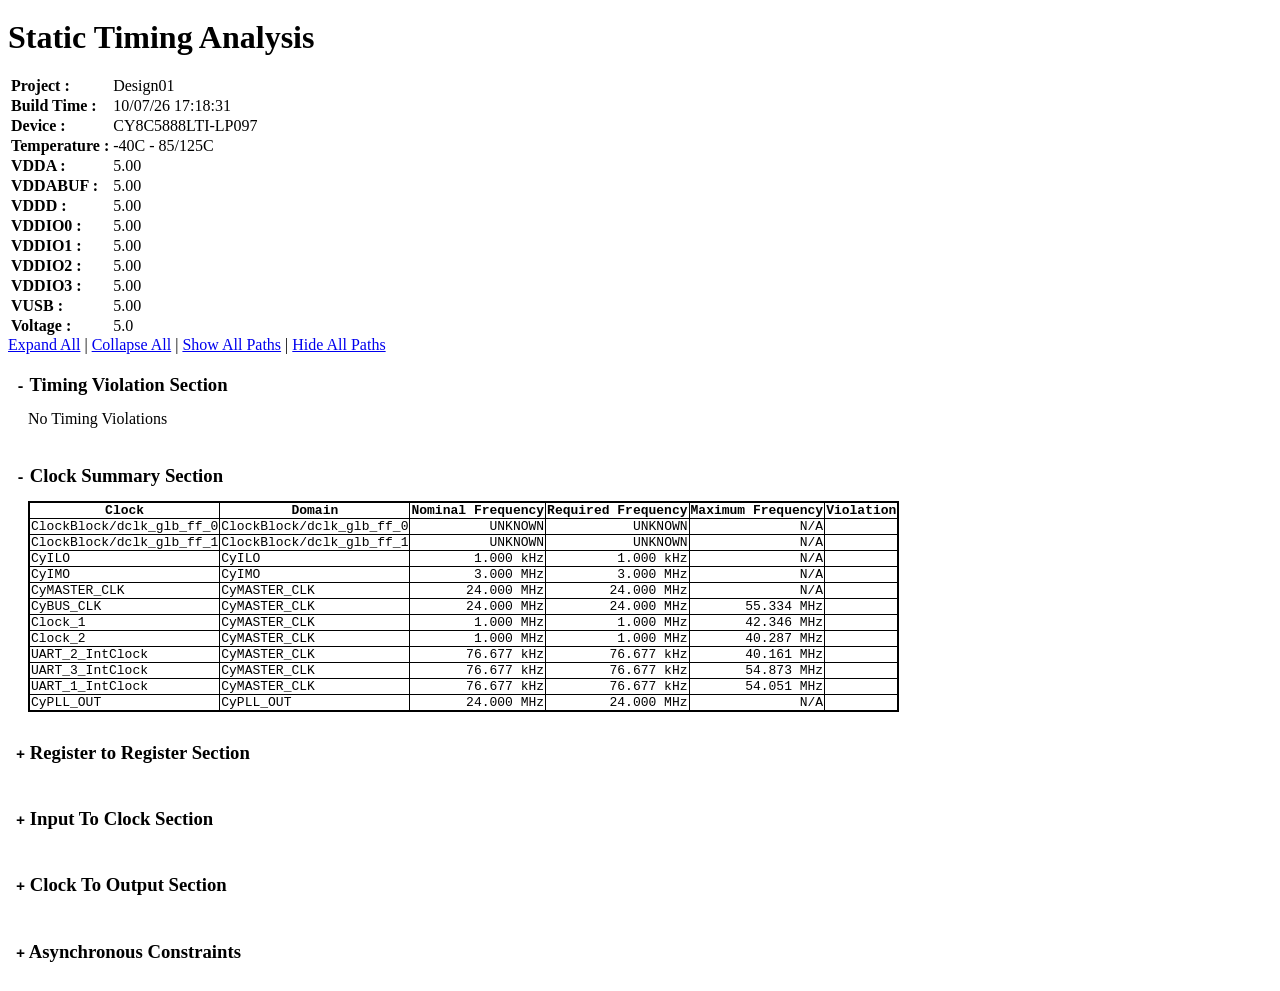
==== commit 9d438514: "Pre viva week 10" ====
--- a/DC_ Motor_test_1/Design01.cydsn/Design01_timing.html
+++ b/DC_ Motor_test_1/Design01.cydsn/Design01_timing.html
@@ -539,7 +539,7 @@
 <tr> <td class="prop"> Project :</td>
 <td class="proptext"> Design01</td></tr>
 <tr> <td class="prop"> Build Time :</td>
-<td class="proptext"> 10/01/26 09:17:45</td></tr>
+<td class="proptext"> 10/07/26 17:18:31</td></tr>
 <tr> <td class="prop"> Device :</td>
 <td class="proptext"> CY8C5888LTI-LP097</td></tr>
 <tr> <td class="prop"> Temperature :</td>
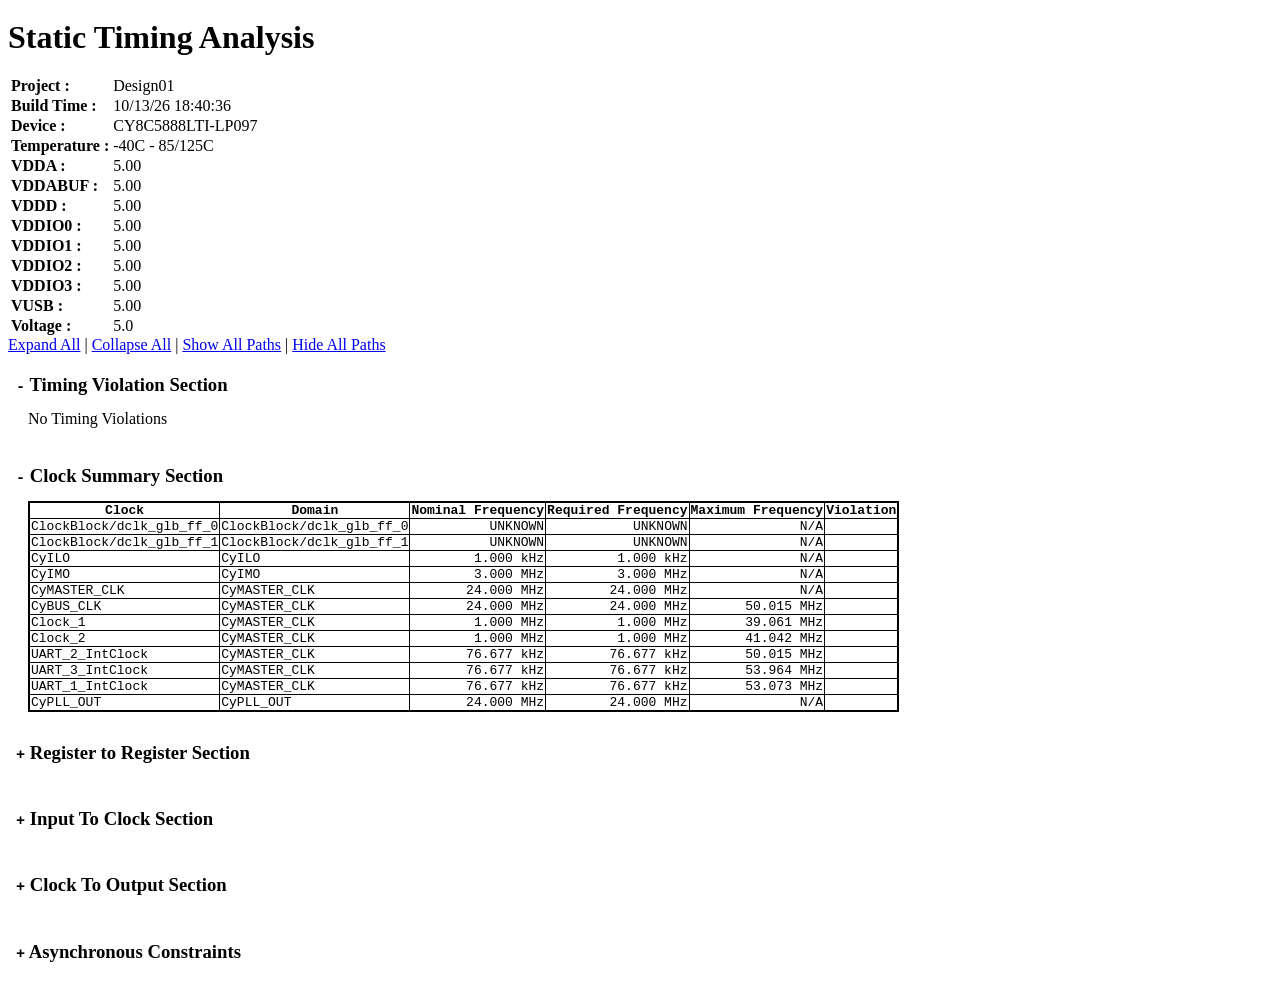
==== commit 783eccad: "after viva" ====
--- a/DC_ Motor_test_1/Design01.cydsn/Design01_timing.html
+++ b/DC_ Motor_test_1/Design01.cydsn/Design01_timing.html
@@ -539,7 +539,7 @@
 <tr> <td class="prop"> Project :</td>
 <td class="proptext"> Design01</td></tr>
 <tr> <td class="prop"> Build Time :</td>
-<td class="proptext"> 10/07/26 17:18:31</td></tr>
+<td class="proptext"> 10/13/26 18:40:36</td></tr>
 <tr> <td class="prop"> Device :</td>
 <td class="proptext"> CY8C5888LTI-LP097</td></tr>
 <tr> <td class="prop"> Temperature :</td>
@@ -641,7 +641,7 @@
  <td class = "text_info">CyMASTER_CLK</td>
  <td class = "number">24.000&nbsp;MHz</td>
  <td class = "number">24.000&nbsp;MHz</td>
- <td class = "number">55.334&nbsp;MHz</td>
+ <td class = "number">50.015&nbsp;MHz</td>
  <td class = "text_info"></td>
 </tr>
 <tr> 
@@ -649,7 +649,7 @@
  <td class = "text_info">CyMASTER_CLK</td>
  <td class = "number">1.000&nbsp;MHz</td>
  <td class = "number">1.000&nbsp;MHz</td>
- <td class = "number">42.346&nbsp;MHz</td>
+ <td class = "number">39.061&nbsp;MHz</td>
  <td class = "text_info"></td>
 </tr>
 <tr> 
@@ -657,7 +657,7 @@
  <td class = "text_info">CyMASTER_CLK</td>
  <td class = "number">1.000&nbsp;MHz</td>
  <td class = "number">1.000&nbsp;MHz</td>
- <td class = "number">40.287&nbsp;MHz</td>
+ <td class = "number">41.042&nbsp;MHz</td>
  <td class = "text_info"></td>
 </tr>
 <tr> 
@@ -665,7 +665,7 @@
  <td class = "text_info">CyMASTER_CLK</td>
  <td class = "number">76.677&nbsp;kHz</td>
  <td class = "number">76.677&nbsp;kHz</td>
- <td class = "number">40.161&nbsp;MHz</td>
+ <td class = "number">50.015&nbsp;MHz</td>
  <td class = "text_info"></td>
 </tr>
 <tr> 
@@ -673,7 +673,7 @@
  <td class = "text_info">CyMASTER_CLK</td>
  <td class = "number">76.677&nbsp;kHz</td>
  <td class = "number">76.677&nbsp;kHz</td>
- <td class = "number">54.873&nbsp;MHz</td>
+ <td class = "number">53.964&nbsp;MHz</td>
  <td class = "text_info"></td>
 </tr>
 <tr> 
@@ -681,7 +681,7 @@
  <td class = "text_info">CyMASTER_CLK</td>
  <td class = "number">76.677&nbsp;kHz</td>
  <td class = "number">76.677&nbsp;kHz</td>
- <td class = "number">54.051&nbsp;MHz</td>
+ <td class = "number">53.073&nbsp;MHz</td>
  <td class = "text_info"></td>
 </tr>
 <tr> 
@@ -734,11 +734,191 @@
 </thead> 
 <tbody>
 <tr> 
+ <td class = "text_info">\QuadDec_1:Net_1260\/q</td>
+ <td class = "text_info">\QuadDec_1:Cnt16:CounterUDB:sC16:counterdp:u1\/ci</td>
+ <td class = "number">39.061&nbsp;MHz</td>
+ <td class = "number">25.601</td>
+ <td class = "number">974.399</td>
+ <td class = "text_info"></td>
+</tr>
+<tr class="sta_path">
+<td class="sta_path"  colspan="6">
+<table class="sta_path">
+ <thead> 
+<tr> 
+<th>Type</th>
+<th>Location</th>
+<th>Fanout</th>
+<th>Instance/Net</th>
+<th>Source</th>
+<th>Dest</th>
+<th>Delay (ns)</th>
+</tr>
+</thead> 
+<tbody>
+<tr> 
+ <td class = "text_info">macrocell62</td>
+ <td class = "text_info">U(2,0)</td>
+ <td class = "number">1</td>
+ <td class = "text_info">\QuadDec_1:Net_1260\</td>
+ <td class = "text_info">\QuadDec_1:Net_1260\/clock_0</td>
+ <td class = "text_info">\QuadDec_1:Net_1260\/q</td>
+ <td class = "number">1.250</td>
+</tr>
+<tr> 
+ <td class = "text_info">Route</td>
+ <td class = "text_info"> </td>
+ <td class = "number">1</td>
+ <td class = "text_info">\QuadDec_1:Net_1260\</td>
+ <td class = "text_info">\QuadDec_1:Net_1260\/q</td>
+ <td class = "text_info">\QuadDec_1:Cnt16:CounterUDB:reload\/main_0</td>
+ <td class = "number">8.730</td>
+</tr>
+<tr> 
+ <td class = "text_info">macrocell1</td>
+ <td class = "text_info">U(0,2)</td>
+ <td class = "number">1</td>
+ <td class = "text_info">\QuadDec_1:Cnt16:CounterUDB:reload\</td>
+ <td class = "text_info">\QuadDec_1:Cnt16:CounterUDB:reload\/main_0</td>
+ <td class = "text_info">\QuadDec_1:Cnt16:CounterUDB:reload\/q</td>
+ <td class = "number">3.350</td>
+</tr>
+<tr> 
+ <td class = "text_info">Route</td>
+ <td class = "text_info"> </td>
+ <td class = "number">1</td>
+ <td class = "text_info">\QuadDec_1:Cnt16:CounterUDB:reload\</td>
+ <td class = "text_info">\QuadDec_1:Cnt16:CounterUDB:reload\/q</td>
+ <td class = "text_info">\QuadDec_1:Cnt16:CounterUDB:sC16:counterdp:u0\/cs_addr_0</td>
+ <td class = "number">2.911</td>
+</tr>
+<tr> 
+ <td class = "text_info">datapathcell1</td>
+ <td class = "text_info">U(0,1)</td>
+ <td class = "number">1</td>
+ <td class = "text_info">\QuadDec_1:Cnt16:CounterUDB:sC16:counterdp:u0\</td>
+ <td class = "text_info">\QuadDec_1:Cnt16:CounterUDB:sC16:counterdp:u0\/cs_addr_0</td>
+ <td class = "text_info">\QuadDec_1:Cnt16:CounterUDB:sC16:counterdp:u0\/co_msb</td>
+ <td class = "number">5.130</td>
+</tr>
+<tr> 
+ <td class = "text_info">Route</td>
+ <td class = "text_info"> </td>
+ <td class = "number">1</td>
+ <td class = "text_info">\QuadDec_1:Cnt16:CounterUDB:sC16:counterdp:u0.co_msb__sig\</td>
+ <td class = "text_info">\QuadDec_1:Cnt16:CounterUDB:sC16:counterdp:u0\/co_msb</td>
+ <td class = "text_info">\QuadDec_1:Cnt16:CounterUDB:sC16:counterdp:u1\/ci</td>
+ <td class = "number">0.000</td>
+</tr>
+<tr> 
+ <td class = "text_info">datapathcell2</td>
+ <td class = "text_info">U(0,0)</td>
+ <td class = "number">1</td>
+ <td class = "text_info">\QuadDec_1:Cnt16:CounterUDB:sC16:counterdp:u1\</td>
+ <td class = "text_info"></td>
+ <td class = "text_info">SETUP</td>
+ <td class = "number">4.230</td>
+</tr>
+<tr> 
+ <td class = "text_info">Clock</td>
+ <td class = "text_info"> </td>
+ <td class = "text_info"></td>
+ <td class = "text_info"></td>
+ <td class = "text_info"></td>
+ <td class = "text_info">Skew</td>
+ <td class = "number">0.000</td>
+</tr>
+</tbody>
+ </table> 
+</td>
+</tr>
+<tr> 
+ <td class = "text_info">\QuadDec_1:bQuadDec:error\/q</td>
+ <td class = "text_info">\QuadDec_1:Net_1251\/main_7</td>
+ <td class = "number">40.538&nbsp;MHz</td>
+ <td class = "number">24.668</td>
+ <td class = "number">975.332</td>
+ <td class = "text_info"></td>
+</tr>
+<tr class="sta_path">
+<td class="sta_path"  colspan="6">
+<table class="sta_path">
+ <thead> 
+<tr> 
+<th>Type</th>
+<th>Location</th>
+<th>Fanout</th>
+<th>Instance/Net</th>
+<th>Source</th>
+<th>Dest</th>
+<th>Delay (ns)</th>
+</tr>
+</thead> 
+<tbody>
+<tr> 
+ <td class = "text_info">macrocell63</td>
+ <td class = "text_info">U(2,4)</td>
+ <td class = "number">1</td>
+ <td class = "text_info">\QuadDec_1:bQuadDec:error\</td>
+ <td class = "text_info">\QuadDec_1:bQuadDec:error\/clock_0</td>
+ <td class = "text_info">\QuadDec_1:bQuadDec:error\/q</td>
+ <td class = "number">1.250</td>
+</tr>
+<tr> 
+ <td class = "text_info">Route</td>
+ <td class = "text_info"> </td>
+ <td class = "number">1</td>
+ <td class = "text_info">\QuadDec_1:bQuadDec:error\</td>
+ <td class = "text_info">\QuadDec_1:bQuadDec:error\/q</td>
+ <td class = "text_info">\QuadDec_1:Net_1251_split\/main_4</td>
+ <td class = "number">10.573</td>
+</tr>
+<tr> 
+ <td class = "text_info">macrocell57</td>
+ <td class = "text_info">U(1,0)</td>
+ <td class = "number">1</td>
+ <td class = "text_info">\QuadDec_1:Net_1251_split\</td>
+ <td class = "text_info">\QuadDec_1:Net_1251_split\/main_4</td>
+ <td class = "text_info">\QuadDec_1:Net_1251_split\/q</td>
+ <td class = "number">3.350</td>
+</tr>
+<tr> 
+ <td class = "text_info">Route</td>
+ <td class = "text_info"> </td>
+ <td class = "number">1</td>
+ <td class = "text_info">\QuadDec_1:Net_1251_split\</td>
+ <td class = "text_info">\QuadDec_1:Net_1251_split\/q</td>
+ <td class = "text_info">\QuadDec_1:Net_1251\/main_7</td>
+ <td class = "number">5.985</td>
+</tr>
+<tr> 
+ <td class = "text_info">macrocell52</td>
+ <td class = "text_info">U(2,0)</td>
+ <td class = "number">1</td>
+ <td class = "text_info">\QuadDec_1:Net_1251\</td>
+ <td class = "text_info"></td>
+ <td class = "text_info">SETUP</td>
+ <td class = "number">3.510</td>
+</tr>
+<tr> 
+ <td class = "text_info">Clock</td>
+ <td class = "text_info"> </td>
+ <td class = "text_info"></td>
+ <td class = "text_info"></td>
+ <td class = "text_info"></td>
+ <td class = "text_info">Skew</td>
+ <td class = "number">0.000</td>
+</tr>
+</tbody>
+ </table> 
+</td>
+</tr>
+<tr> 
  <td class = "text_info">\QuadDec_1:Cnt16:CounterUDB:sC16:counterdp:u0\/z0</td>
  <td class = "text_info">\QuadDec_1:Cnt16:CounterUDB:sC16:counterdp:u1\/ci</td>
- <td class = "number">42.346&nbsp;MHz</td>
- <td class = "number">23.615</td>
- <td class = "number">976.385</td>
+ <td class = "number">40.948&nbsp;MHz</td>
+ <td class = "number">24.421</td>
+ <td class = "number">975.579</td>
  <td class = "text_info"></td>
 </tr>
 <tr class="sta_path">
@@ -758,7 +938,7 @@
 <tbody>
 <tr> 
  <td class = "text_info">datapathcell1</td>
- <td class = "text_info">U(0,0)</td>
+ <td class = "text_info">U(0,1)</td>
  <td class = "number">1</td>
  <td class = "text_info">\QuadDec_1:Cnt16:CounterUDB:sC16:counterdp:u0\</td>
  <td class = "text_info">\QuadDec_1:Cnt16:CounterUDB:sC16:counterdp:u0\/clock</td>
@@ -776,7 +956,7 @@
 </tr>
 <tr> 
  <td class = "text_info">datapathcell2</td>
- <td class = "text_info">U(1,0)</td>
+ <td class = "text_info">U(0,0)</td>
  <td class = "number">1</td>
  <td class = "text_info">\QuadDec_1:Cnt16:CounterUDB:sC16:counterdp:u1\</td>
  <td class = "text_info">\QuadDec_1:Cnt16:CounterUDB:sC16:counterdp:u1\/z0i</td>
@@ -790,11 +970,11 @@
  <td class = "text_info">\QuadDec_1:Cnt16:CounterUDB:status_1\</td>
  <td class = "text_info">\QuadDec_1:Cnt16:CounterUDB:sC16:counterdp:u1\/z0_comb</td>
  <td class = "text_info">\QuadDec_1:Cnt16:CounterUDB:reload\/main_1</td>
- <td class = "number">4.365</td>
+ <td class = "number">5.300</td>
 </tr>
 <tr> 
  <td class = "text_info">macrocell1</td>
- <td class = "text_info">U(1,1)</td>
+ <td class = "text_info">U(0,2)</td>
  <td class = "number">1</td>
  <td class = "text_info">\QuadDec_1:Cnt16:CounterUDB:reload\</td>
  <td class = "text_info">\QuadDec_1:Cnt16:CounterUDB:reload\/main_1</td>
@@ -808,11 +988,11 @@
  <td class = "text_info">\QuadDec_1:Cnt16:CounterUDB:reload\</td>
  <td class = "text_info">\QuadDec_1:Cnt16:CounterUDB:reload\/q</td>
  <td class = "text_info">\QuadDec_1:Cnt16:CounterUDB:sC16:counterdp:u0\/cs_addr_0</td>
- <td class = "number">3.040</td>
+ <td class = "number">2.911</td>
 </tr>
 <tr> 
  <td class = "text_info">datapathcell1</td>
- <td class = "text_info">U(0,0)</td>
+ <td class = "text_info">U(0,1)</td>
  <td class = "number">1</td>
  <td class = "text_info">\QuadDec_1:Cnt16:CounterUDB:sC16:counterdp:u0\</td>
  <td class = "text_info">\QuadDec_1:Cnt16:CounterUDB:sC16:counterdp:u0\/cs_addr_0</td>
@@ -830,7 +1010,7 @@
 </tr>
 <tr> 
  <td class = "text_info">datapathcell2</td>
- <td class = "text_info">U(1,0)</td>
+ <td class = "text_info">U(0,0)</td>
  <td class = "number">1</td>
  <td class = "text_info">\QuadDec_1:Cnt16:CounterUDB:sC16:counterdp:u1\</td>
  <td class = "text_info"></td>
@@ -851,11 +1031,290 @@
 </td>
 </tr>
 <tr> 
+ <td class = "text_info">\QuadDec_1:Cnt16:CounterUDB:sCTRLReg:ctrlreg\/control_7</td>
+ <td class = "text_info">\QuadDec_1:Cnt16:CounterUDB:sC16:counterdp:u1\/ci</td>
+ <td class = "number">41.651&nbsp;MHz</td>
+ <td class = "number">24.009</td>
+ <td class = "number">975.991</td>
+ <td class = "text_info"></td>
+</tr>
+<tr class="sta_path">
+<td class="sta_path"  colspan="6">
+<table class="sta_path">
+ <thead> 
+<tr> 
+<th>Type</th>
+<th>Location</th>
+<th>Fanout</th>
+<th>Instance/Net</th>
+<th>Source</th>
+<th>Dest</th>
+<th>Delay (ns)</th>
+</tr>
+</thead> 
+<tbody>
+<tr> 
+ <td class = "text_info">controlcell1</td>
+ <td class = "text_info">U(0,2)</td>
+ <td class = "number">1</td>
+ <td class = "text_info">\QuadDec_1:Cnt16:CounterUDB:sCTRLReg:ctrlreg\</td>
+ <td class = "text_info">\QuadDec_1:Cnt16:CounterUDB:sCTRLReg:ctrlreg\/clock</td>
+ <td class = "text_info">\QuadDec_1:Cnt16:CounterUDB:sCTRLReg:ctrlreg\/control_7</td>
+ <td class = "number">1.210</td>
+</tr>
+<tr> 
+ <td class = "text_info">Route</td>
+ <td class = "text_info"> </td>
+ <td class = "number">1</td>
+ <td class = "text_info">\QuadDec_1:Cnt16:CounterUDB:control_7\</td>
+ <td class = "text_info">\QuadDec_1:Cnt16:CounterUDB:sCTRLReg:ctrlreg\/control_7</td>
+ <td class = "text_info">\QuadDec_1:Cnt16:CounterUDB:count_enable\/main_0</td>
+ <td class = "number">3.636</td>
+</tr>
+<tr> 
+ <td class = "text_info">macrocell5</td>
+ <td class = "text_info">U(1,4)</td>
+ <td class = "number">1</td>
+ <td class = "text_info">\QuadDec_1:Cnt16:CounterUDB:count_enable\</td>
+ <td class = "text_info">\QuadDec_1:Cnt16:CounterUDB:count_enable\/main_0</td>
+ <td class = "text_info">\QuadDec_1:Cnt16:CounterUDB:count_enable\/q</td>
+ <td class = "number">3.350</td>
+</tr>
+<tr> 
+ <td class = "text_info">Route</td>
+ <td class = "text_info"> </td>
+ <td class = "number">1</td>
+ <td class = "text_info">\QuadDec_1:Cnt16:CounterUDB:count_enable\</td>
+ <td class = "text_info">\QuadDec_1:Cnt16:CounterUDB:count_enable\/q</td>
+ <td class = "text_info">\QuadDec_1:Cnt16:CounterUDB:sC16:counterdp:u0\/cs_addr_1</td>
+ <td class = "number">6.453</td>
+</tr>
+<tr> 
+ <td class = "text_info">datapathcell1</td>
+ <td class = "text_info">U(0,1)</td>
+ <td class = "number">1</td>
+ <td class = "text_info">\QuadDec_1:Cnt16:CounterUDB:sC16:counterdp:u0\</td>
+ <td class = "text_info">\QuadDec_1:Cnt16:CounterUDB:sC16:counterdp:u0\/cs_addr_1</td>
+ <td class = "text_info">\QuadDec_1:Cnt16:CounterUDB:sC16:counterdp:u0\/co_msb</td>
+ <td class = "number">5.130</td>
+</tr>
+<tr> 
+ <td class = "text_info">Route</td>
+ <td class = "text_info"> </td>
+ <td class = "number">1</td>
+ <td class = "text_info">\QuadDec_1:Cnt16:CounterUDB:sC16:counterdp:u0.co_msb__sig\</td>
+ <td class = "text_info">\QuadDec_1:Cnt16:CounterUDB:sC16:counterdp:u0\/co_msb</td>
+ <td class = "text_info">\QuadDec_1:Cnt16:CounterUDB:sC16:counterdp:u1\/ci</td>
+ <td class = "number">0.000</td>
+</tr>
+<tr> 
+ <td class = "text_info">datapathcell2</td>
+ <td class = "text_info">U(0,0)</td>
+ <td class = "number">1</td>
+ <td class = "text_info">\QuadDec_1:Cnt16:CounterUDB:sC16:counterdp:u1\</td>
+ <td class = "text_info"></td>
+ <td class = "text_info">SETUP</td>
+ <td class = "number">4.230</td>
+</tr>
+<tr> 
+ <td class = "text_info">Clock</td>
+ <td class = "text_info"> </td>
+ <td class = "text_info"></td>
+ <td class = "text_info"></td>
+ <td class = "text_info"></td>
+ <td class = "text_info">Skew</td>
+ <td class = "number">0.000</td>
+</tr>
+</tbody>
+ </table> 
+</td>
+</tr>
+<tr> 
+ <td class = "text_info">\QuadDec_1:bQuadDec:state_1\/q</td>
+ <td class = "text_info">\QuadDec_1:Net_1251\/main_7</td>
+ <td class = "number">42.883&nbsp;MHz</td>
+ <td class = "number">23.319</td>
+ <td class = "number">976.681</td>
+ <td class = "text_info"></td>
+</tr>
+<tr class="sta_path">
+<td class="sta_path"  colspan="6">
+<table class="sta_path">
+ <thead> 
+<tr> 
+<th>Type</th>
+<th>Location</th>
+<th>Fanout</th>
+<th>Instance/Net</th>
+<th>Source</th>
+<th>Dest</th>
+<th>Delay (ns)</th>
+</tr>
+</thead> 
+<tbody>
+<tr> 
+ <td class = "text_info">macrocell64</td>
+ <td class = "text_info">U(2,4)</td>
+ <td class = "number">1</td>
+ <td class = "text_info">\QuadDec_1:bQuadDec:state_1\</td>
+ <td class = "text_info">\QuadDec_1:bQuadDec:state_1\/clock_0</td>
+ <td class = "text_info">\QuadDec_1:bQuadDec:state_1\/q</td>
+ <td class = "number">1.250</td>
+</tr>
+<tr> 
+ <td class = "text_info">Route</td>
+ <td class = "text_info"> </td>
+ <td class = "number">1</td>
+ <td class = "text_info">\QuadDec_1:bQuadDec:state_1\</td>
+ <td class = "text_info">\QuadDec_1:bQuadDec:state_1\/q</td>
+ <td class = "text_info">\QuadDec_1:Net_1251_split\/main_5</td>
+ <td class = "number">9.224</td>
+</tr>
+<tr> 
+ <td class = "text_info">macrocell57</td>
+ <td class = "text_info">U(1,0)</td>
+ <td class = "number">1</td>
+ <td class = "text_info">\QuadDec_1:Net_1251_split\</td>
+ <td class = "text_info">\QuadDec_1:Net_1251_split\/main_5</td>
+ <td class = "text_info">\QuadDec_1:Net_1251_split\/q</td>
+ <td class = "number">3.350</td>
+</tr>
+<tr> 
+ <td class = "text_info">Route</td>
+ <td class = "text_info"> </td>
+ <td class = "number">1</td>
+ <td class = "text_info">\QuadDec_1:Net_1251_split\</td>
+ <td class = "text_info">\QuadDec_1:Net_1251_split\/q</td>
+ <td class = "text_info">\QuadDec_1:Net_1251\/main_7</td>
+ <td class = "number">5.985</td>
+</tr>
+<tr> 
+ <td class = "text_info">macrocell52</td>
+ <td class = "text_info">U(2,0)</td>
+ <td class = "number">1</td>
+ <td class = "text_info">\QuadDec_1:Net_1251\</td>
+ <td class = "text_info"></td>
+ <td class = "text_info">SETUP</td>
+ <td class = "number">3.510</td>
+</tr>
+<tr> 
+ <td class = "text_info">Clock</td>
+ <td class = "text_info"> </td>
+ <td class = "text_info"></td>
+ <td class = "text_info"></td>
+ <td class = "text_info"></td>
+ <td class = "text_info">Skew</td>
+ <td class = "number">0.000</td>
+</tr>
+</tbody>
+ </table> 
+</td>
+</tr>
+<tr> 
+ <td class = "text_info">\QuadDec_1:Cnt16:CounterUDB:sC16:counterdp:u1\/z0_comb</td>
+ <td class = "text_info">\QuadDec_1:Cnt16:CounterUDB:sC16:counterdp:u1\/ci</td>
+ <td class = "number">43.083&nbsp;MHz</td>
+ <td class = "number">23.211</td>
+ <td class = "number">976.789</td>
+ <td class = "text_info"></td>
+</tr>
+<tr class="sta_path">
+<td class="sta_path"  colspan="6">
+<table class="sta_path">
+ <thead> 
+<tr> 
+<th>Type</th>
+<th>Location</th>
+<th>Fanout</th>
+<th>Instance/Net</th>
+<th>Source</th>
+<th>Dest</th>
+<th>Delay (ns)</th>
+</tr>
+</thead> 
+<tbody>
+<tr> 
+ <td class = "text_info">datapathcell2</td>
+ <td class = "text_info">U(0,0)</td>
+ <td class = "number">1</td>
+ <td class = "text_info">\QuadDec_1:Cnt16:CounterUDB:sC16:counterdp:u1\</td>
+ <td class = "text_info">\QuadDec_1:Cnt16:CounterUDB:sC16:counterdp:u1\/clock</td>
+ <td class = "text_info">\QuadDec_1:Cnt16:CounterUDB:sC16:counterdp:u1\/z0_comb</td>
+ <td class = "number">2.290</td>
+</tr>
+<tr> 
+ <td class = "text_info">Route</td>
+ <td class = "text_info"> </td>
+ <td class = "number">1</td>
+ <td class = "text_info">\QuadDec_1:Cnt16:CounterUDB:status_1\</td>
+ <td class = "text_info">\QuadDec_1:Cnt16:CounterUDB:sC16:counterdp:u1\/z0_comb</td>
+ <td class = "text_info">\QuadDec_1:Cnt16:CounterUDB:reload\/main_1</td>
+ <td class = "number">5.300</td>
+</tr>
+<tr> 
+ <td class = "text_info">macrocell1</td>
+ <td class = "text_info">U(0,2)</td>
+ <td class = "number">1</td>
+ <td class = "text_info">\QuadDec_1:Cnt16:CounterUDB:reload\</td>
+ <td class = "text_info">\QuadDec_1:Cnt16:CounterUDB:reload\/main_1</td>
+ <td class = "text_info">\QuadDec_1:Cnt16:CounterUDB:reload\/q</td>
+ <td class = "number">3.350</td>
+</tr>
+<tr> 
+ <td class = "text_info">Route</td>
+ <td class = "text_info"> </td>
+ <td class = "number">1</td>
+ <td class = "text_info">\QuadDec_1:Cnt16:CounterUDB:reload\</td>
+ <td class = "text_info">\QuadDec_1:Cnt16:CounterUDB:reload\/q</td>
+ <td class = "text_info">\QuadDec_1:Cnt16:CounterUDB:sC16:counterdp:u0\/cs_addr_0</td>
+ <td class = "number">2.911</td>
+</tr>
+<tr> 
+ <td class = "text_info">datapathcell1</td>
+ <td class = "text_info">U(0,1)</td>
+ <td class = "number">1</td>
+ <td class = "text_info">\QuadDec_1:Cnt16:CounterUDB:sC16:counterdp:u0\</td>
+ <td class = "text_info">\QuadDec_1:Cnt16:CounterUDB:sC16:counterdp:u0\/cs_addr_0</td>
+ <td class = "text_info">\QuadDec_1:Cnt16:CounterUDB:sC16:counterdp:u0\/co_msb</td>
+ <td class = "number">5.130</td>
+</tr>
+<tr> 
+ <td class = "text_info">Route</td>
+ <td class = "text_info"> </td>
+ <td class = "number">1</td>
+ <td class = "text_info">\QuadDec_1:Cnt16:CounterUDB:sC16:counterdp:u0.co_msb__sig\</td>
+ <td class = "text_info">\QuadDec_1:Cnt16:CounterUDB:sC16:counterdp:u0\/co_msb</td>
+ <td class = "text_info">\QuadDec_1:Cnt16:CounterUDB:sC16:counterdp:u1\/ci</td>
+ <td class = "number">0.000</td>
+</tr>
+<tr> 
+ <td class = "text_info">datapathcell2</td>
+ <td class = "text_info">U(0,0)</td>
+ <td class = "number">1</td>
+ <td class = "text_info">\QuadDec_1:Cnt16:CounterUDB:sC16:counterdp:u1\</td>
+ <td class = "text_info"></td>
+ <td class = "text_info">SETUP</td>
+ <td class = "number">4.230</td>
+</tr>
+<tr> 
+ <td class = "text_info">Clock</td>
+ <td class = "text_info"> </td>
+ <td class = "text_info"></td>
+ <td class = "text_info"></td>
+ <td class = "text_info"></td>
+ <td class = "text_info">Skew</td>
+ <td class = "number">0.000</td>
+</tr>
+</tbody>
+ </table> 
+</td>
+</tr>
+<tr> 
  <td class = "text_info">\QuadDec_1:Net_1260\/q</td>
- <td class = "text_info">\QuadDec_1:Cnt16:CounterUDB:sC16:counterdp:u1\/ci</td>
- <td class = "number">43.268&nbsp;MHz</td>
- <td class = "number">23.112</td>
- <td class = "number">976.888</td>
+ <td class = "text_info">\QuadDec_1:Cnt16:CounterUDB:sC16:counterdp:u1\/cs_addr_0</td>
+ <td class = "number">43.139&nbsp;MHz</td>
+ <td class = "number">23.181</td>
+ <td class = "number">976.819</td>
  <td class = "text_info"></td>
 </tr>
 <tr class="sta_path">
@@ -875,7 +1334,7 @@
 <tbody>
 <tr> 
  <td class = "text_info">macrocell62</td>
- <td class = "text_info">U(0,0)</td>
+ <td class = "text_info">U(2,0)</td>
  <td class = "number">1</td>
  <td class = "text_info">\QuadDec_1:Net_1260\</td>
  <td class = "text_info">\QuadDec_1:Net_1260\/clock_0</td>
@@ -889,11 +1348,11 @@
  <td class = "text_info">\QuadDec_1:Net_1260\</td>
  <td class = "text_info">\QuadDec_1:Net_1260\/q</td>
  <td class = "text_info">\QuadDec_1:Cnt16:CounterUDB:reload\/main_0</td>
- <td class = "number">6.112</td>
+ <td class = "number">8.730</td>
 </tr>
 <tr> 
  <td class = "text_info">macrocell1</td>
- <td class = "text_info">U(1,1)</td>
+ <td class = "text_info">U(0,2)</td>
  <td class = "number">1</td>
  <td class = "text_info">\QuadDec_1:Cnt16:CounterUDB:reload\</td>
  <td class = "text_info">\QuadDec_1:Cnt16:CounterUDB:reload\/main_0</td>
@@ -906,12 +1365,111 @@
  <td class = "number">1</td>
  <td class = "text_info">\QuadDec_1:Cnt16:CounterUDB:reload\</td>
  <td class = "text_info">\QuadDec_1:Cnt16:CounterUDB:reload\/q</td>
+ <td class = "text_info">\QuadDec_1:Cnt16:CounterUDB:sC16:counterdp:u1\/cs_addr_0</td>
+ <td class = "number">3.791</td>
+</tr>
+<tr> 
+ <td class = "text_info">datapathcell2</td>
+ <td class = "text_info">U(0,0)</td>
+ <td class = "number">1</td>
+ <td class = "text_info">\QuadDec_1:Cnt16:CounterUDB:sC16:counterdp:u1\</td>
+ <td class = "text_info"></td>
+ <td class = "text_info">SETUP</td>
+ <td class = "number">6.060</td>
+</tr>
+<tr> 
+ <td class = "text_info">Clock</td>
+ <td class = "text_info"> </td>
+ <td class = "text_info"></td>
+ <td class = "text_info"></td>
+ <td class = "text_info"></td>
+ <td class = "text_info">Skew</td>
+ <td class = "number">0.000</td>
+</tr>
+</tbody>
+ </table> 
+</td>
+</tr>
+<tr> 
+ <td class = "text_info">\QuadDec_1:Cnt16:CounterUDB:sC16:counterdp:u0\/ff0</td>
+ <td class = "text_info">\QuadDec_1:Cnt16:CounterUDB:sC16:counterdp:u1\/ci</td>
+ <td class = "number">43.607&nbsp;MHz</td>
+ <td class = "number">22.932</td>
+ <td class = "number">977.068</td>
+ <td class = "text_info"></td>
+</tr>
+<tr class="sta_path">
+<td class="sta_path"  colspan="6">
+<table class="sta_path">
+ <thead> 
+<tr> 
+<th>Type</th>
+<th>Location</th>
+<th>Fanout</th>
+<th>Instance/Net</th>
+<th>Source</th>
+<th>Dest</th>
+<th>Delay (ns)</th>
+</tr>
+</thead> 
+<tbody>
+<tr> 
+ <td class = "text_info">datapathcell1</td>
+ <td class = "text_info">U(0,1)</td>
+ <td class = "number">1</td>
+ <td class = "text_info">\QuadDec_1:Cnt16:CounterUDB:sC16:counterdp:u0\</td>
+ <td class = "text_info">\QuadDec_1:Cnt16:CounterUDB:sC16:counterdp:u0\/clock</td>
+ <td class = "text_info">\QuadDec_1:Cnt16:CounterUDB:sC16:counterdp:u0\/ff0</td>
+ <td class = "number">0.670</td>
+</tr>
+<tr> 
+ <td class = "text_info">Route</td>
+ <td class = "text_info"> </td>
+ <td class = "number">1</td>
+ <td class = "text_info">\QuadDec_1:Cnt16:CounterUDB:sC16:counterdp:u0.ff0__sig\</td>
+ <td class = "text_info">\QuadDec_1:Cnt16:CounterUDB:sC16:counterdp:u0\/ff0</td>
+ <td class = "text_info">\QuadDec_1:Cnt16:CounterUDB:sC16:counterdp:u1\/ff0i</td>
+ <td class = "number">0.000</td>
+</tr>
+<tr> 
+ <td class = "text_info">datapathcell2</td>
+ <td class = "text_info">U(0,0)</td>
+ <td class = "number">1</td>
+ <td class = "text_info">\QuadDec_1:Cnt16:CounterUDB:sC16:counterdp:u1\</td>
+ <td class = "text_info">\QuadDec_1:Cnt16:CounterUDB:sC16:counterdp:u1\/ff0i</td>
+ <td class = "text_info">\QuadDec_1:Cnt16:CounterUDB:sC16:counterdp:u1\/f0_comb</td>
+ <td class = "number">2.720</td>
+</tr>
+<tr> 
+ <td class = "text_info">Route</td>
+ <td class = "text_info"> </td>
+ <td class = "number">1</td>
+ <td class = "text_info">\QuadDec_1:Cnt16:CounterUDB:overflow\</td>
+ <td class = "text_info">\QuadDec_1:Cnt16:CounterUDB:sC16:counterdp:u1\/f0_comb</td>
+ <td class = "text_info">\QuadDec_1:Cnt16:CounterUDB:reload\/main_2</td>
+ <td class = "number">3.921</td>
+</tr>
+<tr> 
+ <td class = "text_info">macrocell1</td>
+ <td class = "text_info">U(0,2)</td>
+ <td class = "number">1</td>
+ <td class = "text_info">\QuadDec_1:Cnt16:CounterUDB:reload\</td>
+ <td class = "text_info">\QuadDec_1:Cnt16:CounterUDB:reload\/main_2</td>
+ <td class = "text_info">\QuadDec_1:Cnt16:CounterUDB:reload\/q</td>
+ <td class = "number">3.350</td>
+</tr>
+<tr> 
+ <td class = "text_info">Route</td>
+ <td class = "text_info"> </td>
+ <td class = "number">1</td>
+ <td class = "text_info">\QuadDec_1:Cnt16:CounterUDB:reload\</td>
+ <td class = "text_info">\QuadDec_1:Cnt16:CounterUDB:reload\/q</td>
  <td class = "text_info">\QuadDec_1:Cnt16:CounterUDB:sC16:counterdp:u0\/cs_addr_0</td>
- <td class = "number">3.040</td>
+ <td class = "number">2.911</td>
 </tr>
 <tr> 
  <td class = "text_info">datapathcell1</td>
- <td class = "text_info">U(0,0)</td>
+ <td class = "text_info">U(0,1)</td>
  <td class = "number">1</td>
  <td class = "text_info">\QuadDec_1:Cnt16:CounterUDB:sC16:counterdp:u0\</td>
  <td class = "text_info">\QuadDec_1:Cnt16:CounterUDB:sC16:counterdp:u0\/cs_addr_0</td>
@@ -929,7 +1487,7 @@
 </tr>
 <tr> 
  <td class = "text_info">datapathcell2</td>
- <td class = "text_info">U(1,0)</td>
+ <td class = "text_info">U(0,0)</td>
  <td class = "number">1</td>
  <td class = "text_info">\QuadDec_1:Cnt16:CounterUDB:sC16:counterdp:u1\</td>
  <td class = "text_info"></td>
@@ -950,326 +1508,11 @@
 </td>
 </tr>
 <tr> 
- <td class = "text_info">\QuadDec_1:Cnt16:CounterUDB:sC16:counterdp:u1\/z0_comb</td>
- <td class = "text_info">\QuadDec_1:Cnt16:CounterUDB:sC16:counterdp:u1\/ci</td>
- <td class = "number">44.633&nbsp;MHz</td>
- <td class = "number">22.405</td>
- <td class = "number">977.595</td>
- <td class = "text_info"></td>
-</tr>
-<tr class="sta_path">
-<td class="sta_path"  colspan="6">
-<table class="sta_path">
- <thead> 
-<tr> 
-<th>Type</th>
-<th>Location</th>
-<th>Fanout</th>
-<th>Instance/Net</th>
-<th>Source</th>
-<th>Dest</th>
-<th>Delay (ns)</th>
-</tr>
-</thead> 
-<tbody>
-<tr> 
- <td class = "text_info">datapathcell2</td>
- <td class = "text_info">U(1,0)</td>
- <td class = "number">1</td>
- <td class = "text_info">\QuadDec_1:Cnt16:CounterUDB:sC16:counterdp:u1\</td>
- <td class = "text_info">\QuadDec_1:Cnt16:CounterUDB:sC16:counterdp:u1\/clock</td>
- <td class = "text_info">\QuadDec_1:Cnt16:CounterUDB:sC16:counterdp:u1\/z0_comb</td>
- <td class = "number">2.290</td>
-</tr>
-<tr> 
- <td class = "text_info">Route</td>
- <td class = "text_info"> </td>
- <td class = "number">1</td>
- <td class = "text_info">\QuadDec_1:Cnt16:CounterUDB:status_1\</td>
- <td class = "text_info">\QuadDec_1:Cnt16:CounterUDB:sC16:counterdp:u1\/z0_comb</td>
- <td class = "text_info">\QuadDec_1:Cnt16:CounterUDB:reload\/main_1</td>
- <td class = "number">4.365</td>
-</tr>
-<tr> 
- <td class = "text_info">macrocell1</td>
- <td class = "text_info">U(1,1)</td>
- <td class = "number">1</td>
- <td class = "text_info">\QuadDec_1:Cnt16:CounterUDB:reload\</td>
- <td class = "text_info">\QuadDec_1:Cnt16:CounterUDB:reload\/main_1</td>
- <td class = "text_info">\QuadDec_1:Cnt16:CounterUDB:reload\/q</td>
- <td class = "number">3.350</td>
-</tr>
-<tr> 
- <td class = "text_info">Route</td>
- <td class = "text_info"> </td>
- <td class = "number">1</td>
- <td class = "text_info">\QuadDec_1:Cnt16:CounterUDB:reload\</td>
- <td class = "text_info">\QuadDec_1:Cnt16:CounterUDB:reload\/q</td>
- <td class = "text_info">\QuadDec_1:Cnt16:CounterUDB:sC16:counterdp:u0\/cs_addr_0</td>
- <td class = "number">3.040</td>
-</tr>
-<tr> 
- <td class = "text_info">datapathcell1</td>
- <td class = "text_info">U(0,0)</td>
- <td class = "number">1</td>
- <td class = "text_info">\QuadDec_1:Cnt16:CounterUDB:sC16:counterdp:u0\</td>
- <td class = "text_info">\QuadDec_1:Cnt16:CounterUDB:sC16:counterdp:u0\/cs_addr_0</td>
- <td class = "text_info">\QuadDec_1:Cnt16:CounterUDB:sC16:counterdp:u0\/co_msb</td>
- <td class = "number">5.130</td>
-</tr>
-<tr> 
- <td class = "text_info">Route</td>
- <td class = "text_info"> </td>
- <td class = "number">1</td>
- <td class = "text_info">\QuadDec_1:Cnt16:CounterUDB:sC16:counterdp:u0.co_msb__sig\</td>
- <td class = "text_info">\QuadDec_1:Cnt16:CounterUDB:sC16:counterdp:u0\/co_msb</td>
- <td class = "text_info">\QuadDec_1:Cnt16:CounterUDB:sC16:counterdp:u1\/ci</td>
- <td class = "number">0.000</td>
-</tr>
-<tr> 
- <td class = "text_info">datapathcell2</td>
- <td class = "text_info">U(1,0)</td>
- <td class = "number">1</td>
- <td class = "text_info">\QuadDec_1:Cnt16:CounterUDB:sC16:counterdp:u1\</td>
- <td class = "text_info"></td>
- <td class = "text_info">SETUP</td>
- <td class = "number">4.230</td>
-</tr>
-<tr> 
- <td class = "text_info">Clock</td>
- <td class = "text_info"> </td>
- <td class = "text_info"></td>
- <td class = "text_info"></td>
- <td class = "text_info"></td>
- <td class = "text_info">Skew</td>
- <td class = "number">0.000</td>
-</tr>
-</tbody>
- </table> 
-</td>
-</tr>
-<tr> 
- <td class = "text_info">\QuadDec_1:Cnt16:CounterUDB:sC16:counterdp:u0\/ff0</td>
- <td class = "text_info">\QuadDec_1:Cnt16:CounterUDB:sC16:counterdp:u1\/ci</td>
- <td class = "number">45.157&nbsp;MHz</td>
- <td class = "number">22.145</td>
- <td class = "number">977.855</td>
- <td class = "text_info"></td>
-</tr>
-<tr class="sta_path">
-<td class="sta_path"  colspan="6">
-<table class="sta_path">
- <thead> 
-<tr> 
-<th>Type</th>
-<th>Location</th>
-<th>Fanout</th>
-<th>Instance/Net</th>
-<th>Source</th>
-<th>Dest</th>
-<th>Delay (ns)</th>
-</tr>
-</thead> 
-<tbody>
-<tr> 
- <td class = "text_info">datapathcell1</td>
- <td class = "text_info">U(0,0)</td>
- <td class = "number">1</td>
- <td class = "text_info">\QuadDec_1:Cnt16:CounterUDB:sC16:counterdp:u0\</td>
- <td class = "text_info">\QuadDec_1:Cnt16:CounterUDB:sC16:counterdp:u0\/clock</td>
- <td class = "text_info">\QuadDec_1:Cnt16:CounterUDB:sC16:counterdp:u0\/ff0</td>
- <td class = "number">0.670</td>
-</tr>
-<tr> 
- <td class = "text_info">Route</td>
- <td class = "text_info"> </td>
- <td class = "number">1</td>
- <td class = "text_info">\QuadDec_1:Cnt16:CounterUDB:sC16:counterdp:u0.ff0__sig\</td>
- <td class = "text_info">\QuadDec_1:Cnt16:CounterUDB:sC16:counterdp:u0\/ff0</td>
- <td class = "text_info">\QuadDec_1:Cnt16:CounterUDB:sC16:counterdp:u1\/ff0i</td>
- <td class = "number">0.000</td>
-</tr>
-<tr> 
- <td class = "text_info">datapathcell2</td>
- <td class = "text_info">U(1,0)</td>
- <td class = "number">1</td>
- <td class = "text_info">\QuadDec_1:Cnt16:CounterUDB:sC16:counterdp:u1\</td>
- <td class = "text_info">\QuadDec_1:Cnt16:CounterUDB:sC16:counterdp:u1\/ff0i</td>
- <td class = "text_info">\QuadDec_1:Cnt16:CounterUDB:sC16:counterdp:u1\/f0_comb</td>
- <td class = "number">2.720</td>
-</tr>
-<tr> 
- <td class = "text_info">Route</td>
- <td class = "text_info"> </td>
- <td class = "number">1</td>
- <td class = "text_info">\QuadDec_1:Cnt16:CounterUDB:overflow\</td>
- <td class = "text_info">\QuadDec_1:Cnt16:CounterUDB:sC16:counterdp:u1\/f0_comb</td>
- <td class = "text_info">\QuadDec_1:Cnt16:CounterUDB:reload\/main_2</td>
- <td class = "number">3.005</td>
-</tr>
-<tr> 
- <td class = "text_info">macrocell1</td>
- <td class = "text_info">U(1,1)</td>
- <td class = "number">1</td>
- <td class = "text_info">\QuadDec_1:Cnt16:CounterUDB:reload\</td>
- <td class = "text_info">\QuadDec_1:Cnt16:CounterUDB:reload\/main_2</td>
- <td class = "text_info">\QuadDec_1:Cnt16:CounterUDB:reload\/q</td>
- <td class = "number">3.350</td>
-</tr>
-<tr> 
- <td class = "text_info">Route</td>
- <td class = "text_info"> </td>
- <td class = "number">1</td>
- <td class = "text_info">\QuadDec_1:Cnt16:CounterUDB:reload\</td>
- <td class = "text_info">\QuadDec_1:Cnt16:CounterUDB:reload\/q</td>
- <td class = "text_info">\QuadDec_1:Cnt16:CounterUDB:sC16:counterdp:u0\/cs_addr_0</td>
- <td class = "number">3.040</td>
-</tr>
-<tr> 
- <td class = "text_info">datapathcell1</td>
- <td class = "text_info">U(0,0)</td>
- <td class = "number">1</td>
- <td class = "text_info">\QuadDec_1:Cnt16:CounterUDB:sC16:counterdp:u0\</td>
- <td class = "text_info">\QuadDec_1:Cnt16:CounterUDB:sC16:counterdp:u0\/cs_addr_0</td>
- <td class = "text_info">\QuadDec_1:Cnt16:CounterUDB:sC16:counterdp:u0\/co_msb</td>
- <td class = "number">5.130</td>
-</tr>
-<tr> 
- <td class = "text_info">Route</td>
- <td class = "text_info"> </td>
- <td class = "number">1</td>
- <td class = "text_info">\QuadDec_1:Cnt16:CounterUDB:sC16:counterdp:u0.co_msb__sig\</td>
- <td class = "text_info">\QuadDec_1:Cnt16:CounterUDB:sC16:counterdp:u0\/co_msb</td>
- <td class = "text_info">\QuadDec_1:Cnt16:CounterUDB:sC16:counterdp:u1\/ci</td>
- <td class = "number">0.000</td>
-</tr>
-<tr> 
- <td class = "text_info">datapathcell2</td>
- <td class = "text_info">U(1,0)</td>
- <td class = "number">1</td>
- <td class = "text_info">\QuadDec_1:Cnt16:CounterUDB:sC16:counterdp:u1\</td>
- <td class = "text_info"></td>
- <td class = "text_info">SETUP</td>
- <td class = "number">4.230</td>
-</tr>
-<tr> 
- <td class = "text_info">Clock</td>
- <td class = "text_info"> </td>
- <td class = "text_info"></td>
- <td class = "text_info"></td>
- <td class = "text_info"></td>
- <td class = "text_info">Skew</td>
- <td class = "number">0.000</td>
-</tr>
-</tbody>
- </table> 
-</td>
-</tr>
-<tr> 
- <td class = "text_info">\QuadDec_1:Cnt16:CounterUDB:sC16:counterdp:u1\/f0_comb</td>
- <td class = "text_info">\QuadDec_1:Cnt16:CounterUDB:sC16:counterdp:u1\/ci</td>
- <td class = "number">47.721&nbsp;MHz</td>
- <td class = "number">20.955</td>
- <td class = "number">979.045</td>
- <td class = "text_info"></td>
-</tr>
-<tr class="sta_path">
-<td class="sta_path"  colspan="6">
-<table class="sta_path">
- <thead> 
-<tr> 
-<th>Type</th>
-<th>Location</th>
-<th>Fanout</th>
-<th>Instance/Net</th>
-<th>Source</th>
-<th>Dest</th>
-<th>Delay (ns)</th>
-</tr>
-</thead> 
-<tbody>
-<tr> 
- <td class = "text_info">datapathcell2</td>
- <td class = "text_info">U(1,0)</td>
- <td class = "number">1</td>
- <td class = "text_info">\QuadDec_1:Cnt16:CounterUDB:sC16:counterdp:u1\</td>
- <td class = "text_info">\QuadDec_1:Cnt16:CounterUDB:sC16:counterdp:u1\/clock</td>
- <td class = "text_info">\QuadDec_1:Cnt16:CounterUDB:sC16:counterdp:u1\/f0_comb</td>
- <td class = "number">2.200</td>
-</tr>
-<tr> 
- <td class = "text_info">Route</td>
- <td class = "text_info"> </td>
- <td class = "number">1</td>
- <td class = "text_info">\QuadDec_1:Cnt16:CounterUDB:overflow\</td>
- <td class = "text_info">\QuadDec_1:Cnt16:CounterUDB:sC16:counterdp:u1\/f0_comb</td>
- <td class = "text_info">\QuadDec_1:Cnt16:CounterUDB:reload\/main_2</td>
- <td class = "number">3.005</td>
-</tr>
-<tr> 
- <td class = "text_info">macrocell1</td>
- <td class = "text_info">U(1,1)</td>
- <td class = "number">1</td>
- <td class = "text_info">\QuadDec_1:Cnt16:CounterUDB:reload\</td>
- <td class = "text_info">\QuadDec_1:Cnt16:CounterUDB:reload\/main_2</td>
- <td class = "text_info">\QuadDec_1:Cnt16:CounterUDB:reload\/q</td>
- <td class = "number">3.350</td>
-</tr>
-<tr> 
- <td class = "text_info">Route</td>
- <td class = "text_info"> </td>
- <td class = "number">1</td>
- <td class = "text_info">\QuadDec_1:Cnt16:CounterUDB:reload\</td>
- <td class = "text_info">\QuadDec_1:Cnt16:CounterUDB:reload\/q</td>
- <td class = "text_info">\QuadDec_1:Cnt16:CounterUDB:sC16:counterdp:u0\/cs_addr_0</td>
- <td class = "number">3.040</td>
-</tr>
-<tr> 
- <td class = "text_info">datapathcell1</td>
- <td class = "text_info">U(0,0)</td>
- <td class = "number">1</td>
- <td class = "text_info">\QuadDec_1:Cnt16:CounterUDB:sC16:counterdp:u0\</td>
- <td class = "text_info">\QuadDec_1:Cnt16:CounterUDB:sC16:counterdp:u0\/cs_addr_0</td>
- <td class = "text_info">\QuadDec_1:Cnt16:CounterUDB:sC16:counterdp:u0\/co_msb</td>
- <td class = "number">5.130</td>
-</tr>
-<tr> 
- <td class = "text_info">Route</td>
- <td class = "text_info"> </td>
- <td class = "number">1</td>
- <td class = "text_info">\QuadDec_1:Cnt16:CounterUDB:sC16:counterdp:u0.co_msb__sig\</td>
- <td class = "text_info">\QuadDec_1:Cnt16:CounterUDB:sC16:counterdp:u0\/co_msb</td>
- <td class = "text_info">\QuadDec_1:Cnt16:CounterUDB:sC16:counterdp:u1\/ci</td>
- <td class = "number">0.000</td>
-</tr>
-<tr> 
- <td class = "text_info">datapathcell2</td>
- <td class = "text_info">U(1,0)</td>
- <td class = "number">1</td>
- <td class = "text_info">\QuadDec_1:Cnt16:CounterUDB:sC16:counterdp:u1\</td>
- <td class = "text_info"></td>
- <td class = "text_info">SETUP</td>
- <td class = "number">4.230</td>
-</tr>
-<tr> 
- <td class = "text_info">Clock</td>
- <td class = "text_info"> </td>
- <td class = "text_info"></td>
- <td class = "text_info"></td>
- <td class = "text_info"></td>
- <td class = "text_info">Skew</td>
- <td class = "number">0.000</td>
-</tr>
-</tbody>
- </table> 
-</td>
-</tr>
-<tr> 
  <td class = "text_info">\QuadDec_1:Net_1203\/q</td>
  <td class = "text_info">\QuadDec_1:Cnt16:CounterUDB:sC16:counterdp:u1\/ci</td>
- <td class = "number">48.555&nbsp;MHz</td>
- <td class = "number">20.595</td>
- <td class = "number">979.405</td>
+ <td class = "number">44.033&nbsp;MHz</td>
+ <td class = "number">22.710</td>
+ <td class = "number">977.290</td>
  <td class = "text_info"></td>
 </tr>
 <tr class="sta_path">
@@ -1289,7 +1532,7 @@
 <tbody>
 <tr> 
  <td class = "text_info">macrocell59</td>
- <td class = "text_info">U(0,1)</td>
+ <td class = "text_info">U(1,4)</td>
  <td class = "number">1</td>
  <td class = "text_info">\QuadDec_1:Net_1203\</td>
  <td class = "text_info">\QuadDec_1:Net_1203\/clock_0</td>
@@ -1303,11 +1546,11 @@
  <td class = "text_info">\QuadDec_1:Net_1203\</td>
  <td class = "text_info">\QuadDec_1:Net_1203\/q</td>
  <td class = "text_info">\QuadDec_1:Cnt16:CounterUDB:count_enable\/main_2</td>
- <td class = "number">3.162</td>
+ <td class = "number">2.297</td>
 </tr>
 <tr> 
  <td class = "text_info">macrocell5</td>
- <td class = "text_info">U(0,0)</td>
+ <td class = "text_info">U(1,4)</td>
  <td class = "number">1</td>
  <td class = "text_info">\QuadDec_1:Cnt16:CounterUDB:count_enable\</td>
  <td class = "text_info">\QuadDec_1:Cnt16:CounterUDB:count_enable\/main_2</td>
@@ -1321,11 +1564,11 @@
  <td class = "text_info">\QuadDec_1:Cnt16:CounterUDB:count_enable\</td>
  <td class = "text_info">\QuadDec_1:Cnt16:CounterUDB:count_enable\/q</td>
  <td class = "text_info">\QuadDec_1:Cnt16:CounterUDB:sC16:counterdp:u0\/cs_addr_1</td>
- <td class = "number">3.473</td>
+ <td class = "number">6.453</td>
 </tr>
 <tr> 
  <td class = "text_info">datapathcell1</td>
- <td class = "text_info">U(0,0)</td>
+ <td class = "text_info">U(0,1)</td>
  <td class = "number">1</td>
  <td class = "text_info">\QuadDec_1:Cnt16:CounterUDB:sC16:counterdp:u0\</td>
  <td class = "text_info">\QuadDec_1:Cnt16:CounterUDB:sC16:counterdp:u0\/cs_addr_1</td>
@@ -1343,7 +1586,7 @@
 </tr>
 <tr> 
  <td class = "text_info">datapathcell2</td>
- <td class = "text_info">U(1,0)</td>
+ <td class = "text_info">U(0,0)</td>
  <td class = "number">1</td>
  <td class = "text_info">\QuadDec_1:Cnt16:CounterUDB:sC16:counterdp:u1\</td>
  <td class = "text_info"></td>
@@ -1364,11 +1607,11 @@
 </td>
 </tr>
 <tr> 
- <td class = "text_info">\QuadDec_1:Cnt16:CounterUDB:sC16:counterdp:u0\/z0</td>
- <td class = "text_info">\QuadDec_1:Cnt16:CounterUDB:sC16:counterdp:u0\/cs_addr_0</td>
- <td class = "number">49.225&nbsp;MHz</td>
- <td class = "number">20.315</td>
- <td class = "number">979.685</td>
+ <td class = "text_info">\QuadDec_1:Cnt16:CounterUDB:count_stored_i\/q</td>
+ <td class = "text_info">\QuadDec_1:Cnt16:CounterUDB:sC16:counterdp:u1\/ci</td>
+ <td class = "number">44.037&nbsp;MHz</td>
+ <td class = "number">22.708</td>
+ <td class = "number">977.292</td>
  <td class = "text_info"></td>
 </tr>
 <tr class="sta_path">
@@ -1387,328 +1630,67 @@
 </thead> 
 <tbody>
 <tr> 
+ <td class = "text_info">macrocell58</td>
+ <td class = "text_info">U(1,4)</td>
+ <td class = "number">1</td>
+ <td class = "text_info">\QuadDec_1:Cnt16:CounterUDB:count_stored_i\</td>
+ <td class = "text_info">\QuadDec_1:Cnt16:CounterUDB:count_stored_i\/clock_0</td>
+ <td class = "text_info">\QuadDec_1:Cnt16:CounterUDB:count_stored_i\/q</td>
+ <td class = "number">1.250</td>
+</tr>
+<tr> 
+ <td class = "text_info">Route</td>
+ <td class = "text_info"> </td>
+ <td class = "number">1</td>
+ <td class = "text_info">\QuadDec_1:Cnt16:CounterUDB:count_stored_i\</td>
+ <td class = "text_info">\QuadDec_1:Cnt16:CounterUDB:count_stored_i\/q</td>
+ <td class = "text_info">\QuadDec_1:Cnt16:CounterUDB:count_enable\/main_1</td>
+ <td class = "number">2.295</td>
+</tr>
+<tr> 
+ <td class = "text_info">macrocell5</td>
+ <td class = "text_info">U(1,4)</td>
+ <td class = "number">1</td>
+ <td class = "text_info">\QuadDec_1:Cnt16:CounterUDB:count_enable\</td>
+ <td class = "text_info">\QuadDec_1:Cnt16:CounterUDB:count_enable\/main_1</td>
+ <td class = "text_info">\QuadDec_1:Cnt16:CounterUDB:count_enable\/q</td>
+ <td class = "number">3.350</td>
+</tr>
+<tr> 
+ <td class = "text_info">Route</td>
+ <td class = "text_info"> </td>
+ <td class = "number">1</td>
+ <td class = "text_info">\QuadDec_1:Cnt16:CounterUDB:count_enable\</td>
+ <td class = "text_info">\QuadDec_1:Cnt16:CounterUDB:count_enable\/q</td>
+ <td class = "text_info">\QuadDec_1:Cnt16:CounterUDB:sC16:counterdp:u0\/cs_addr_1</td>
+ <td class = "number">6.453</td>
+</tr>
+<tr> 
  <td class = "text_info">datapathcell1</td>
+ <td class = "text_info">U(0,1)</td>
+ <td class = "number">1</td>
+ <td class = "text_info">\QuadDec_1:Cnt16:CounterUDB:sC16:counterdp:u0\</td>
+ <td class = "text_info">\QuadDec_1:Cnt16:CounterUDB:sC16:counterdp:u0\/cs_addr_1</td>
+ <td class = "text_info">\QuadDec_1:Cnt16:CounterUDB:sC16:counterdp:u0\/co_msb</td>
+ <td class = "number">5.130</td>
+</tr>
+<tr> 
+ <td class = "text_info">Route</td>
+ <td class = "text_info"> </td>
+ <td class = "number">1</td>
+ <td class = "text_info">\QuadDec_1:Cnt16:CounterUDB:sC16:counterdp:u0.co_msb__sig\</td>
+ <td class = "text_info">\QuadDec_1:Cnt16:CounterUDB:sC16:counterdp:u0\/co_msb</td>
+ <td class = "text_info">\QuadDec_1:Cnt16:CounterUDB:sC16:counterdp:u1\/ci</td>
+ <td class = "number">0.000</td>
+</tr>
+<tr> 
+ <td class = "text_info">datapathcell2</td>
  <td class = "text_info">U(0,0)</td>
  <td class = "number">1</td>
- <td class = "text_info">\QuadDec_1:Cnt16:CounterUDB:sC16:counterdp:u0\</td>
- <td class = "text_info">\QuadDec_1:Cnt16:CounterUDB:sC16:counterdp:u0\/clock</td>
- <td class = "text_info">\QuadDec_1:Cnt16:CounterUDB:sC16:counterdp:u0\/z0</td>
- <td class = "number">0.760</td>
-</tr>
-<tr> 
- <td class = "text_info">Route</td>
- <td class = "text_info"> </td>
- <td class = "number">1</td>
- <td class = "text_info">\QuadDec_1:Cnt16:CounterUDB:sC16:counterdp:u0.z0__sig\</td>
- <td class = "text_info">\QuadDec_1:Cnt16:CounterUDB:sC16:counterdp:u0\/z0</td>
- <td class = "text_info">\QuadDec_1:Cnt16:CounterUDB:sC16:counterdp:u1\/z0i</td>
- <td class = "number">0.000</td>
-</tr>
-<tr> 
- <td class = "text_info">datapathcell2</td>
- <td class = "text_info">U(1,0)</td>
- <td class = "number">1</td>
  <td class = "text_info">\QuadDec_1:Cnt16:CounterUDB:sC16:counterdp:u1\</td>
- <td class = "text_info">\QuadDec_1:Cnt16:CounterUDB:sC16:counterdp:u1\/z0i</td>
- <td class = "text_info">\QuadDec_1:Cnt16:CounterUDB:sC16:counterdp:u1\/z0_comb</td>
- <td class = "number">2.740</td>
-</tr>
-<tr> 
- <td class = "text_info">Route</td>
- <td class = "text_info"> </td>
- <td class = "number">1</td>
- <td class = "text_info">\QuadDec_1:Cnt16:CounterUDB:status_1\</td>
- <td class = "text_info">\QuadDec_1:Cnt16:CounterUDB:sC16:counterdp:u1\/z0_comb</td>
- <td class = "text_info">\QuadDec_1:Cnt16:CounterUDB:reload\/main_1</td>
- <td class = "number">4.365</td>
-</tr>
-<tr> 
- <td class = "text_info">macrocell1</td>
- <td class = "text_info">U(1,1)</td>
- <td class = "number">1</td>
- <td class = "text_info">\QuadDec_1:Cnt16:CounterUDB:reload\</td>
- <td class = "text_info">\QuadDec_1:Cnt16:CounterUDB:reload\/main_1</td>
- <td class = "text_info">\QuadDec_1:Cnt16:CounterUDB:reload\/q</td>
- <td class = "number">3.350</td>
-</tr>
-<tr> 
- <td class = "text_info">Route</td>
- <td class = "text_info"> </td>
- <td class = "number">1</td>
- <td class = "text_info">\QuadDec_1:Cnt16:CounterUDB:reload\</td>
- <td class = "text_info">\QuadDec_1:Cnt16:CounterUDB:reload\/q</td>
- <td class = "text_info">\QuadDec_1:Cnt16:CounterUDB:sC16:counterdp:u0\/cs_addr_0</td>
- <td class = "number">3.040</td>
-</tr>
-<tr> 
- <td class = "text_info">datapathcell1</td>
- <td class = "text_info">U(0,0)</td>
- <td class = "number">1</td>
- <td class = "text_info">\QuadDec_1:Cnt16:CounterUDB:sC16:counterdp:u0\</td>
  <td class = "text_info"></td>
  <td class = "text_info">SETUP</td>
- <td class = "number">6.060</td>
-</tr>
-<tr> 
- <td class = "text_info">Clock</td>
- <td class = "text_info"> </td>
- <td class = "text_info"></td>
- <td class = "text_info"></td>
- <td class = "text_info"></td>
- <td class = "text_info">Skew</td>
- <td class = "number">0.000</td>
-</tr>
-</tbody>
- </table> 
-</td>
-</tr>
-<tr> 
- <td class = "text_info">\QuadDec_1:Cnt16:CounterUDB:sC16:counterdp:u0\/z0</td>
- <td class = "text_info">\QuadDec_1:Cnt16:CounterUDB:sC16:counterdp:u1\/cs_addr_0</td>
- <td class = "number">49.230&nbsp;MHz</td>
- <td class = "number">20.313</td>
- <td class = "number">979.687</td>
- <td class = "text_info"></td>
-</tr>
-<tr class="sta_path">
-<td class="sta_path"  colspan="6">
-<table class="sta_path">
- <thead> 
-<tr> 
-<th>Type</th>
-<th>Location</th>
-<th>Fanout</th>
-<th>Instance/Net</th>
-<th>Source</th>
-<th>Dest</th>
-<th>Delay (ns)</th>
-</tr>
-</thead> 
-<tbody>
-<tr> 
- <td class = "text_info">datapathcell1</td>
- <td class = "text_info">U(0,0)</td>
- <td class = "number">1</td>
- <td class = "text_info">\QuadDec_1:Cnt16:CounterUDB:sC16:counterdp:u0\</td>
- <td class = "text_info">\QuadDec_1:Cnt16:CounterUDB:sC16:counterdp:u0\/clock</td>
- <td class = "text_info">\QuadDec_1:Cnt16:CounterUDB:sC16:counterdp:u0\/z0</td>
- <td class = "number">0.760</td>
-</tr>
-<tr> 
- <td class = "text_info">Route</td>
- <td class = "text_info"> </td>
- <td class = "number">1</td>
- <td class = "text_info">\QuadDec_1:Cnt16:CounterUDB:sC16:counterdp:u0.z0__sig\</td>
- <td class = "text_info">\QuadDec_1:Cnt16:CounterUDB:sC16:counterdp:u0\/z0</td>
- <td class = "text_info">\QuadDec_1:Cnt16:CounterUDB:sC16:counterdp:u1\/z0i</td>
- <td class = "number">0.000</td>
-</tr>
-<tr> 
- <td class = "text_info">datapathcell2</td>
- <td class = "text_info">U(1,0)</td>
- <td class = "number">1</td>
- <td class = "text_info">\QuadDec_1:Cnt16:CounterUDB:sC16:counterdp:u1\</td>
- <td class = "text_info">\QuadDec_1:Cnt16:CounterUDB:sC16:counterdp:u1\/z0i</td>
- <td class = "text_info">\QuadDec_1:Cnt16:CounterUDB:sC16:counterdp:u1\/z0_comb</td>
- <td class = "number">2.740</td>
-</tr>
-<tr> 
- <td class = "text_info">Route</td>
- <td class = "text_info"> </td>
- <td class = "number">1</td>
- <td class = "text_info">\QuadDec_1:Cnt16:CounterUDB:status_1\</td>
- <td class = "text_info">\QuadDec_1:Cnt16:CounterUDB:sC16:counterdp:u1\/z0_comb</td>
- <td class = "text_info">\QuadDec_1:Cnt16:CounterUDB:reload\/main_1</td>
- <td class = "number">4.365</td>
-</tr>
-<tr> 
- <td class = "text_info">macrocell1</td>
- <td class = "text_info">U(1,1)</td>
- <td class = "number">1</td>
- <td class = "text_info">\QuadDec_1:Cnt16:CounterUDB:reload\</td>
- <td class = "text_info">\QuadDec_1:Cnt16:CounterUDB:reload\/main_1</td>
- <td class = "text_info">\QuadDec_1:Cnt16:CounterUDB:reload\/q</td>
- <td class = "number">3.350</td>
-</tr>
-<tr> 
- <td class = "text_info">Route</td>
- <td class = "text_info"> </td>
- <td class = "number">1</td>
- <td class = "text_info">\QuadDec_1:Cnt16:CounterUDB:reload\</td>
- <td class = "text_info">\QuadDec_1:Cnt16:CounterUDB:reload\/q</td>
- <td class = "text_info">\QuadDec_1:Cnt16:CounterUDB:sC16:counterdp:u1\/cs_addr_0</td>
- <td class = "number">3.038</td>
-</tr>
-<tr> 
- <td class = "text_info">datapathcell2</td>
- <td class = "text_info">U(1,0)</td>
- <td class = "number">1</td>
- <td class = "text_info">\QuadDec_1:Cnt16:CounterUDB:sC16:counterdp:u1\</td>
- <td class = "text_info"></td>
- <td class = "text_info">SETUP</td>
- <td class = "number">6.060</td>
-</tr>
-<tr> 
- <td class = "text_info">Clock</td>
- <td class = "text_info"> </td>
- <td class = "text_info"></td>
- <td class = "text_info"></td>
- <td class = "text_info"></td>
- <td class = "text_info">Skew</td>
- <td class = "number">0.000</td>
-</tr>
-</tbody>
- </table> 
-</td>
-</tr>
-<tr> 
- <td class = "text_info">\QuadDec_1:Net_1260\/q</td>
- <td class = "text_info">\QuadDec_1:Cnt16:CounterUDB:sC16:counterdp:u0\/cs_addr_0</td>
- <td class = "number">50.474&nbsp;MHz</td>
- <td class = "number">19.812</td>
- <td class = "number">980.188</td>
- <td class = "text_info"></td>
-</tr>
-<tr class="sta_path">
-<td class="sta_path"  colspan="6">
-<table class="sta_path">
- <thead> 
-<tr> 
-<th>Type</th>
-<th>Location</th>
-<th>Fanout</th>
-<th>Instance/Net</th>
-<th>Source</th>
-<th>Dest</th>
-<th>Delay (ns)</th>
-</tr>
-</thead> 
-<tbody>
-<tr> 
- <td class = "text_info">macrocell62</td>
- <td class = "text_info">U(0,0)</td>
- <td class = "number">1</td>
- <td class = "text_info">\QuadDec_1:Net_1260\</td>
- <td class = "text_info">\QuadDec_1:Net_1260\/clock_0</td>
- <td class = "text_info">\QuadDec_1:Net_1260\/q</td>
- <td class = "number">1.250</td>
-</tr>
-<tr> 
- <td class = "text_info">Route</td>
- <td class = "text_info"> </td>
- <td class = "number">1</td>
- <td class = "text_info">\QuadDec_1:Net_1260\</td>
- <td class = "text_info">\QuadDec_1:Net_1260\/q</td>
- <td class = "text_info">\QuadDec_1:Cnt16:CounterUDB:reload\/main_0</td>
- <td class = "number">6.112</td>
-</tr>
-<tr> 
- <td class = "text_info">macrocell1</td>
- <td class = "text_info">U(1,1)</td>
- <td class = "number">1</td>
- <td class = "text_info">\QuadDec_1:Cnt16:CounterUDB:reload\</td>
- <td class = "text_info">\QuadDec_1:Cnt16:CounterUDB:reload\/main_0</td>
- <td class = "text_info">\QuadDec_1:Cnt16:CounterUDB:reload\/q</td>
- <td class = "number">3.350</td>
-</tr>
-<tr> 
- <td class = "text_info">Route</td>
- <td class = "text_info"> </td>
- <td class = "number">1</td>
- <td class = "text_info">\QuadDec_1:Cnt16:CounterUDB:reload\</td>
- <td class = "text_info">\QuadDec_1:Cnt16:CounterUDB:reload\/q</td>
- <td class = "text_info">\QuadDec_1:Cnt16:CounterUDB:sC16:counterdp:u0\/cs_addr_0</td>
- <td class = "number">3.040</td>
-</tr>
-<tr> 
- <td class = "text_info">datapathcell1</td>
- <td class = "text_info">U(0,0)</td>
- <td class = "number">1</td>
- <td class = "text_info">\QuadDec_1:Cnt16:CounterUDB:sC16:counterdp:u0\</td>
- <td class = "text_info"></td>
- <td class = "text_info">SETUP</td>
- <td class = "number">6.060</td>
-</tr>
-<tr> 
- <td class = "text_info">Clock</td>
- <td class = "text_info"> </td>
- <td class = "text_info"></td>
- <td class = "text_info"></td>
- <td class = "text_info"></td>
- <td class = "text_info">Skew</td>
- <td class = "number">0.000</td>
-</tr>
-</tbody>
- </table> 
-</td>
-</tr>
-<tr> 
- <td class = "text_info">\QuadDec_1:Net_1260\/q</td>
- <td class = "text_info">\QuadDec_1:Cnt16:CounterUDB:sC16:counterdp:u1\/cs_addr_0</td>
- <td class = "number">50.480&nbsp;MHz</td>
- <td class = "number">19.810</td>
- <td class = "number">980.190</td>
- <td class = "text_info"></td>
-</tr>
-<tr class="sta_path">
-<td class="sta_path"  colspan="6">
-<table class="sta_path">
- <thead> 
-<tr> 
-<th>Type</th>
-<th>Location</th>
-<th>Fanout</th>
-<th>Instance/Net</th>
-<th>Source</th>
-<th>Dest</th>
-<th>Delay (ns)</th>
-</tr>
-</thead> 
-<tbody>
-<tr> 
- <td class = "text_info">macrocell62</td>
- <td class = "text_info">U(0,0)</td>
- <td class = "number">1</td>
- <td class = "text_info">\QuadDec_1:Net_1260\</td>
- <td class = "text_info">\QuadDec_1:Net_1260\/clock_0</td>
- <td class = "text_info">\QuadDec_1:Net_1260\/q</td>
- <td class = "number">1.250</td>
-</tr>
-<tr> 
- <td class = "text_info">Route</td>
- <td class = "text_info"> </td>
- <td class = "number">1</td>
- <td class = "text_info">\QuadDec_1:Net_1260\</td>
- <td class = "text_info">\QuadDec_1:Net_1260\/q</td>
- <td class = "text_info">\QuadDec_1:Cnt16:CounterUDB:reload\/main_0</td>
- <td class = "number">6.112</td>
-</tr>
-<tr> 
- <td class = "text_info">macrocell1</td>
- <td class = "text_info">U(1,1)</td>
- <td class = "number">1</td>
- <td class = "text_info">\QuadDec_1:Cnt16:CounterUDB:reload\</td>
- <td class = "text_info">\QuadDec_1:Cnt16:CounterUDB:reload\/main_0</td>
- <td class = "text_info">\QuadDec_1:Cnt16:CounterUDB:reload\/q</td>
- <td class = "number">3.350</td>
-</tr>
-<tr> 
- <td class = "text_info">Route</td>
- <td class = "text_info"> </td>
- <td class = "number">1</td>
- <td class = "text_info">\QuadDec_1:Cnt16:CounterUDB:reload\</td>
- <td class = "text_info">\QuadDec_1:Cnt16:CounterUDB:reload\/q</td>
- <td class = "text_info">\QuadDec_1:Cnt16:CounterUDB:sC16:counterdp:u1\/cs_addr_0</td>
- <td class = "number">3.038</td>
-</tr>
-<tr> 
- <td class = "text_info">datapathcell2</td>
- <td class = "text_info">U(1,0)</td>
- <td class = "number">1</td>
- <td class = "text_info">\QuadDec_1:Cnt16:CounterUDB:sC16:counterdp:u1\</td>
- <td class = "text_info"></td>
- <td class = "text_info">SETUP</td>
- <td class = "number">6.060</td>
+ <td class = "number">4.230</td>
 </tr>
 <tr> 
  <td class = "text_info">Clock</td>
@@ -1755,11 +1737,110 @@
 </thead> 
 <tbody>
 <tr> 
+ <td class = "text_info">\QuadDec_2:Net_1203\/q</td>
+ <td class = "text_info">\QuadDec_2:Cnt16:CounterUDB:sC16:counterdp:u1\/ci</td>
+ <td class = "number">41.042&nbsp;MHz</td>
+ <td class = "number">24.365</td>
+ <td class = "number">975.635</td>
+ <td class = "text_info"></td>
+</tr>
+<tr class="sta_path">
+<td class="sta_path"  colspan="6">
+<table class="sta_path">
+ <thead> 
+<tr> 
+<th>Type</th>
+<th>Location</th>
+<th>Fanout</th>
+<th>Instance/Net</th>
+<th>Source</th>
+<th>Dest</th>
+<th>Delay (ns)</th>
+</tr>
+</thead> 
+<tbody>
+<tr> 
+ <td class = "text_info">macrocell89</td>
+ <td class = "text_info">U(3,4)</td>
+ <td class = "number">1</td>
+ <td class = "text_info">\QuadDec_2:Net_1203\</td>
+ <td class = "text_info">\QuadDec_2:Net_1203\/clock_0</td>
+ <td class = "text_info">\QuadDec_2:Net_1203\/q</td>
+ <td class = "number">1.250</td>
+</tr>
+<tr> 
+ <td class = "text_info">Route</td>
+ <td class = "text_info"> </td>
+ <td class = "number">1</td>
+ <td class = "text_info">\QuadDec_2:Net_1203\</td>
+ <td class = "text_info">\QuadDec_2:Net_1203\/q</td>
+ <td class = "text_info">\QuadDec_2:Cnt16:CounterUDB:count_enable\/main_2</td>
+ <td class = "number">6.547</td>
+</tr>
+<tr> 
+ <td class = "text_info">macrocell20</td>
+ <td class = "text_info">U(2,1)</td>
+ <td class = "number">1</td>
+ <td class = "text_info">\QuadDec_2:Cnt16:CounterUDB:count_enable\</td>
+ <td class = "text_info">\QuadDec_2:Cnt16:CounterUDB:count_enable\/main_2</td>
+ <td class = "text_info">\QuadDec_2:Cnt16:CounterUDB:count_enable\/q</td>
+ <td class = "number">3.350</td>
+</tr>
+<tr> 
+ <td class = "text_info">Route</td>
+ <td class = "text_info"> </td>
+ <td class = "number">1</td>
+ <td class = "text_info">\QuadDec_2:Cnt16:CounterUDB:count_enable\</td>
+ <td class = "text_info">\QuadDec_2:Cnt16:CounterUDB:count_enable\/q</td>
+ <td class = "text_info">\QuadDec_2:Cnt16:CounterUDB:sC16:counterdp:u0\/cs_addr_1</td>
+ <td class = "number">3.858</td>
+</tr>
+<tr> 
+ <td class = "text_info">datapathcell6</td>
+ <td class = "text_info">U(3,2)</td>
+ <td class = "number">1</td>
+ <td class = "text_info">\QuadDec_2:Cnt16:CounterUDB:sC16:counterdp:u0\</td>
+ <td class = "text_info">\QuadDec_2:Cnt16:CounterUDB:sC16:counterdp:u0\/cs_addr_1</td>
+ <td class = "text_info">\QuadDec_2:Cnt16:CounterUDB:sC16:counterdp:u0\/co_msb</td>
+ <td class = "number">5.130</td>
+</tr>
+<tr> 
+ <td class = "text_info">Route</td>
+ <td class = "text_info"> </td>
+ <td class = "number">1</td>
+ <td class = "text_info">\QuadDec_2:Cnt16:CounterUDB:sC16:counterdp:u0.co_msb__sig\</td>
+ <td class = "text_info">\QuadDec_2:Cnt16:CounterUDB:sC16:counterdp:u0\/co_msb</td>
+ <td class = "text_info">\QuadDec_2:Cnt16:CounterUDB:sC16:counterdp:u1\/ci</td>
+ <td class = "number">0.000</td>
+</tr>
+<tr> 
+ <td class = "text_info">datapathcell7</td>
+ <td class = "text_info">U(2,2)</td>
+ <td class = "number">1</td>
+ <td class = "text_info">\QuadDec_2:Cnt16:CounterUDB:sC16:counterdp:u1\</td>
+ <td class = "text_info"></td>
+ <td class = "text_info">SETUP</td>
+ <td class = "number">4.230</td>
+</tr>
+<tr> 
+ <td class = "text_info">Clock</td>
+ <td class = "text_info"> </td>
+ <td class = "text_info"></td>
+ <td class = "text_info"></td>
+ <td class = "text_info"></td>
+ <td class = "text_info">Skew</td>
+ <td class = "number">0.000</td>
+</tr>
+</tbody>
+ </table> 
+</td>
+</tr>
+<tr> 
  <td class = "text_info">\QuadDec_2:Cnt16:CounterUDB:sC16:counterdp:u0\/z0</td>
  <td class = "text_info">\QuadDec_2:Cnt16:CounterUDB:sC16:counterdp:u1\/ci</td>
- <td class = "number">40.287&nbsp;MHz</td>
- <td class = "number">24.822</td>
- <td class = "number">975.178</td>
+ <td class = "number">44.035&nbsp;MHz</td>
+ <td class = "number">22.709</td>
+ <td class = "number">977.291</td>
  <td class = "text_info"></td>
 </tr>
 <tr class="sta_path">
@@ -1779,7 +1860,7 @@
 <tbody>
 <tr> 
  <td class = "text_info">datapathcell6</td>
- <td class = "text_info">U(1,4)</td>
+ <td class = "text_info">U(3,2)</td>
  <td class = "number">1</td>
  <td class = "text_info">\QuadDec_2:Cnt16:CounterUDB:sC16:counterdp:u0\</td>
  <td class = "text_info">\QuadDec_2:Cnt16:CounterUDB:sC16:counterdp:u0\/clock</td>
@@ -1797,7 +1878,7 @@
 </tr>
 <tr> 
  <td class = "text_info">datapathcell7</td>
- <td class = "text_info">U(0,4)</td>
+ <td class = "text_info">U(2,2)</td>
  <td class = "number">1</td>
  <td class = "text_info">\QuadDec_2:Cnt16:CounterUDB:sC16:counterdp:u1\</td>
  <td class = "text_info">\QuadDec_2:Cnt16:CounterUDB:sC16:counterdp:u1\/z0i</td>
@@ -1811,11 +1892,11 @@
  <td class = "text_info">\QuadDec_2:Cnt16:CounterUDB:status_1\</td>
  <td class = "text_info">\QuadDec_2:Cnt16:CounterUDB:sC16:counterdp:u1\/z0_comb</td>
  <td class = "text_info">\QuadDec_2:Cnt16:CounterUDB:reload\/main_1</td>
- <td class = "number">4.161</td>
+ <td class = "number">3.883</td>
 </tr>
 <tr> 
  <td class = "text_info">macrocell16</td>
- <td class = "text_info">U(1,4)</td>
+ <td class = "text_info">U(3,2)</td>
  <td class = "number">1</td>
  <td class = "text_info">\QuadDec_2:Cnt16:CounterUDB:reload\</td>
  <td class = "text_info">\QuadDec_2:Cnt16:CounterUDB:reload\/main_1</td>
@@ -1829,11 +1910,11 @@
  <td class = "text_info">\QuadDec_2:Cnt16:CounterUDB:reload\</td>
  <td class = "text_info">\QuadDec_2:Cnt16:CounterUDB:reload\/q</td>
  <td class = "text_info">\QuadDec_2:Cnt16:CounterUDB:sC16:counterdp:u0\/cs_addr_0</td>
- <td class = "number">4.451</td>
+ <td class = "number">2.616</td>
 </tr>
 <tr> 
  <td class = "text_info">datapathcell6</td>
- <td class = "text_info">U(1,4)</td>
+ <td class = "text_info">U(3,2)</td>
  <td class = "number">1</td>
  <td class = "text_info">\QuadDec_2:Cnt16:CounterUDB:sC16:counterdp:u0\</td>
  <td class = "text_info">\QuadDec_2:Cnt16:CounterUDB:sC16:counterdp:u0\/cs_addr_0</td>
@@ -1851,7 +1932,7 @@
 </tr>
 <tr> 
  <td class = "text_info">datapathcell7</td>
- <td class = "text_info">U(0,4)</td>
+ <td class = "text_info">U(2,2)</td>
  <td class = "number">1</td>
  <td class = "text_info">\QuadDec_2:Cnt16:CounterUDB:sC16:counterdp:u1\</td>
  <td class = "text_info"></td>
@@ -1872,11 +1953,11 @@
 </td>
 </tr>
 <tr> 
- <td class = "text_info">\QuadDec_2:bQuadDec:error\/q</td>
- <td class = "text_info">\QuadDec_2:Net_1251\/main_7</td>
- <td class = "number">41.850&nbsp;MHz</td>
- <td class = "number">23.895</td>
- <td class = "number">976.105</td>
+ <td class = "text_info">\QuadDec_2:Net_1203\/q</td>
+ <td class = "text_info">\QuadDec_2:Cnt16:CounterUDB:sC16:counterdp:u1\/cs_addr_1</td>
+ <td class = "number">46.273&nbsp;MHz</td>
+ <td class = "number">21.611</td>
+ <td class = "number">978.389</td>
  <td class = "text_info"></td>
 </tr>
 <tr class="sta_path">
@@ -1895,49 +1976,49 @@
 </thead> 
 <tbody>
 <tr> 
- <td class = "text_info">macrocell93</td>
- <td class = "text_info">U(1,5)</td>
- <td class = "number">1</td>
- <td class = "text_info">\QuadDec_2:bQuadDec:error\</td>
- <td class = "text_info">\QuadDec_2:bQuadDec:error\/clock_0</td>
- <td class = "text_info">\QuadDec_2:bQuadDec:error\/q</td>
+ <td class = "text_info">macrocell89</td>
+ <td class = "text_info">U(3,4)</td>
+ <td class = "number">1</td>
+ <td class = "text_info">\QuadDec_2:Net_1203\</td>
+ <td class = "text_info">\QuadDec_2:Net_1203\/clock_0</td>
+ <td class = "text_info">\QuadDec_2:Net_1203\/q</td>
  <td class = "number">1.250</td>
 </tr>
 <tr> 
  <td class = "text_info">Route</td>
  <td class = "text_info"> </td>
  <td class = "number">1</td>
- <td class = "text_info">\QuadDec_2:bQuadDec:error\</td>
- <td class = "text_info">\QuadDec_2:bQuadDec:error\/q</td>
- <td class = "text_info">\QuadDec_2:Net_1251_split\/main_4</td>
- <td class = "number">9.562</td>
-</tr>
-<tr> 
- <td class = "text_info">macrocell87</td>
- <td class = "text_info">U(2,3)</td>
- <td class = "number">1</td>
- <td class = "text_info">\QuadDec_2:Net_1251_split\</td>
- <td class = "text_info">\QuadDec_2:Net_1251_split\/main_4</td>
- <td class = "text_info">\QuadDec_2:Net_1251_split\/q</td>
+ <td class = "text_info">\QuadDec_2:Net_1203\</td>
+ <td class = "text_info">\QuadDec_2:Net_1203\/q</td>
+ <td class = "text_info">\QuadDec_2:Cnt16:CounterUDB:count_enable\/main_2</td>
+ <td class = "number">6.547</td>
+</tr>
+<tr> 
+ <td class = "text_info">macrocell20</td>
+ <td class = "text_info">U(2,1)</td>
+ <td class = "number">1</td>
+ <td class = "text_info">\QuadDec_2:Cnt16:CounterUDB:count_enable\</td>
+ <td class = "text_info">\QuadDec_2:Cnt16:CounterUDB:count_enable\/main_2</td>
+ <td class = "text_info">\QuadDec_2:Cnt16:CounterUDB:count_enable\/q</td>
  <td class = "number">3.350</td>
 </tr>
 <tr> 
  <td class = "text_info">Route</td>
  <td class = "text_info"> </td>
  <td class = "number">1</td>
- <td class = "text_info">\QuadDec_2:Net_1251_split\</td>
- <td class = "text_info">\QuadDec_2:Net_1251_split\/q</td>
- <td class = "text_info">\QuadDec_2:Net_1251\/main_7</td>
- <td class = "number">6.223</td>
-</tr>
-<tr> 
- <td class = "text_info">macrocell82</td>
- <td class = "text_info">U(1,3)</td>
- <td class = "number">1</td>
- <td class = "text_info">\QuadDec_2:Net_1251\</td>
+ <td class = "text_info">\QuadDec_2:Cnt16:CounterUDB:count_enable\</td>
+ <td class = "text_info">\QuadDec_2:Cnt16:CounterUDB:count_enable\/q</td>
+ <td class = "text_info">\QuadDec_2:Cnt16:CounterUDB:sC16:counterdp:u1\/cs_addr_1</td>
+ <td class = "number">4.404</td>
+</tr>
+<tr> 
+ <td class = "text_info">datapathcell7</td>
+ <td class = "text_info">U(2,2)</td>
+ <td class = "number">1</td>
+ <td class = "text_info">\QuadDec_2:Cnt16:CounterUDB:sC16:counterdp:u1\</td>
  <td class = "text_info"></td>
  <td class = "text_info">SETUP</td>
- <td class = "number">3.510</td>
+ <td class = "number">6.060</td>
 </tr>
 <tr> 
  <td class = "text_info">Clock</td>
@@ -1955,9 +2036,9 @@
 <tr> 
  <td class = "text_info">\QuadDec_2:Cnt16:CounterUDB:sC16:counterdp:u1\/z0_comb</td>
  <td class = "text_info">\QuadDec_2:Cnt16:CounterUDB:sC16:counterdp:u1\/ci</td>
- <td class = "number">42.351&nbsp;MHz</td>
- <td class = "number">23.612</td>
- <td class = "number">976.388</td>
+ <td class = "number">46.514&nbsp;MHz</td>
+ <td class = "number">21.499</td>
+ <td class = "number">978.501</td>
  <td class = "text_info"></td>
 </tr>
 <tr class="sta_path">
@@ -1977,7 +2058,7 @@
 <tbody>
 <tr> 
  <td class = "text_info">datapathcell7</td>
- <td class = "text_info">U(0,4)</td>
+ <td class = "text_info">U(2,2)</td>
  <td class = "number">1</td>
  <td class = "text_info">\QuadDec_2:Cnt16:CounterUDB:sC16:counterdp:u1\</td>
  <td class = "text_info">\QuadDec_2:Cnt16:CounterUDB:sC16:counterdp:u1\/clock</td>
@@ -1991,11 +2072,11 @@
  <td class = "text_info">\QuadDec_2:Cnt16:CounterUDB:status_1\</td>
  <td class = "text_info">\QuadDec_2:Cnt16:CounterUDB:sC16:counterdp:u1\/z0_comb</td>
  <td class = "text_info">\QuadDec_2:Cnt16:CounterUDB:reload\/main_1</td>
- <td class = "number">4.161</td>
+ <td class = "number">3.883</td>
 </tr>
 <tr> 
  <td class = "text_info">macrocell16</td>
- <td class = "text_info">U(1,4)</td>
+ <td class = "text_info">U(3,2)</td>
  <td class = "number">1</td>
  <td class = "text_info">\QuadDec_2:Cnt16:CounterUDB:reload\</td>
  <td class = "text_info">\QuadDec_2:Cnt16:CounterUDB:reload\/main_1</td>
@@ -2009,11 +2090,11 @@
  <td class = "text_info">\QuadDec_2:Cnt16:CounterUDB:reload\</td>
  <td class = "text_info">\QuadDec_2:Cnt16:CounterUDB:reload\/q</td>
  <td class = "text_info">\QuadDec_2:Cnt16:CounterUDB:sC16:counterdp:u0\/cs_addr_0</td>
- <td class = "number">4.451</td>
+ <td class = "number">2.616</td>
 </tr>
 <tr> 
  <td class = "text_info">datapathcell6</td>
- <td class = "text_info">U(1,4)</td>
+ <td class = "text_info">U(3,2)</td>
  <td class = "number">1</td>
  <td class = "text_info">\QuadDec_2:Cnt16:CounterUDB:sC16:counterdp:u0\</td>
  <td class = "text_info">\QuadDec_2:Cnt16:CounterUDB:sC16:counterdp:u0\/cs_addr_0</td>
@@ -2031,7 +2112,7 @@
 </tr>
 <tr> 
  <td class = "text_info">datapathcell7</td>
- <td class = "text_info">U(0,4)</td>
+ <td class = "text_info">U(2,2)</td>
  <td class = "number">1</td>
  <td class = "text_info">\QuadDec_2:Cnt16:CounterUDB:sC16:counterdp:u1\</td>
  <td class = "text_info"></td>
@@ -2052,11 +2133,209 @@
 </td>
 </tr>
 <tr> 
+ <td class = "text_info">\QuadDec_2:Net_1203\/q</td>
+ <td class = "text_info">\QuadDec_2:Cnt16:CounterUDB:sC16:counterdp:u0\/cs_addr_1</td>
+ <td class = "number">47.472&nbsp;MHz</td>
+ <td class = "number">21.065</td>
+ <td class = "number">978.935</td>
+ <td class = "text_info"></td>
+</tr>
+<tr class="sta_path">
+<td class="sta_path"  colspan="6">
+<table class="sta_path">
+ <thead> 
+<tr> 
+<th>Type</th>
+<th>Location</th>
+<th>Fanout</th>
+<th>Instance/Net</th>
+<th>Source</th>
+<th>Dest</th>
+<th>Delay (ns)</th>
+</tr>
+</thead> 
+<tbody>
+<tr> 
+ <td class = "text_info">macrocell89</td>
+ <td class = "text_info">U(3,4)</td>
+ <td class = "number">1</td>
+ <td class = "text_info">\QuadDec_2:Net_1203\</td>
+ <td class = "text_info">\QuadDec_2:Net_1203\/clock_0</td>
+ <td class = "text_info">\QuadDec_2:Net_1203\/q</td>
+ <td class = "number">1.250</td>
+</tr>
+<tr> 
+ <td class = "text_info">Route</td>
+ <td class = "text_info"> </td>
+ <td class = "number">1</td>
+ <td class = "text_info">\QuadDec_2:Net_1203\</td>
+ <td class = "text_info">\QuadDec_2:Net_1203\/q</td>
+ <td class = "text_info">\QuadDec_2:Cnt16:CounterUDB:count_enable\/main_2</td>
+ <td class = "number">6.547</td>
+</tr>
+<tr> 
+ <td class = "text_info">macrocell20</td>
+ <td class = "text_info">U(2,1)</td>
+ <td class = "number">1</td>
+ <td class = "text_info">\QuadDec_2:Cnt16:CounterUDB:count_enable\</td>
+ <td class = "text_info">\QuadDec_2:Cnt16:CounterUDB:count_enable\/main_2</td>
+ <td class = "text_info">\QuadDec_2:Cnt16:CounterUDB:count_enable\/q</td>
+ <td class = "number">3.350</td>
+</tr>
+<tr> 
+ <td class = "text_info">Route</td>
+ <td class = "text_info"> </td>
+ <td class = "number">1</td>
+ <td class = "text_info">\QuadDec_2:Cnt16:CounterUDB:count_enable\</td>
+ <td class = "text_info">\QuadDec_2:Cnt16:CounterUDB:count_enable\/q</td>
+ <td class = "text_info">\QuadDec_2:Cnt16:CounterUDB:sC16:counterdp:u0\/cs_addr_1</td>
+ <td class = "number">3.858</td>
+</tr>
+<tr> 
+ <td class = "text_info">datapathcell6</td>
+ <td class = "text_info">U(3,2)</td>
+ <td class = "number">1</td>
+ <td class = "text_info">\QuadDec_2:Cnt16:CounterUDB:sC16:counterdp:u0\</td>
+ <td class = "text_info"></td>
+ <td class = "text_info">SETUP</td>
+ <td class = "number">6.060</td>
+</tr>
+<tr> 
+ <td class = "text_info">Clock</td>
+ <td class = "text_info"> </td>
+ <td class = "text_info"></td>
+ <td class = "text_info"></td>
+ <td class = "text_info"></td>
+ <td class = "text_info">Skew</td>
+ <td class = "number">0.000</td>
+</tr>
+</tbody>
+ </table> 
+</td>
+</tr>
+<tr> 
+ <td class = "text_info">\QuadDec_2:Cnt16:CounterUDB:sC16:counterdp:u0\/ff0</td>
+ <td class = "text_info">\QuadDec_2:Cnt16:CounterUDB:sC16:counterdp:u1\/ci</td>
+ <td class = "number">47.529&nbsp;MHz</td>
+ <td class = "number">21.040</td>
+ <td class = "number">978.960</td>
+ <td class = "text_info"></td>
+</tr>
+<tr class="sta_path">
+<td class="sta_path"  colspan="6">
+<table class="sta_path">
+ <thead> 
+<tr> 
+<th>Type</th>
+<th>Location</th>
+<th>Fanout</th>
+<th>Instance/Net</th>
+<th>Source</th>
+<th>Dest</th>
+<th>Delay (ns)</th>
+</tr>
+</thead> 
+<tbody>
+<tr> 
+ <td class = "text_info">datapathcell6</td>
+ <td class = "text_info">U(3,2)</td>
+ <td class = "number">1</td>
+ <td class = "text_info">\QuadDec_2:Cnt16:CounterUDB:sC16:counterdp:u0\</td>
+ <td class = "text_info">\QuadDec_2:Cnt16:CounterUDB:sC16:counterdp:u0\/clock</td>
+ <td class = "text_info">\QuadDec_2:Cnt16:CounterUDB:sC16:counterdp:u0\/ff0</td>
+ <td class = "number">0.670</td>
+</tr>
+<tr> 
+ <td class = "text_info">Route</td>
+ <td class = "text_info"> </td>
+ <td class = "number">1</td>
+ <td class = "text_info">\QuadDec_2:Cnt16:CounterUDB:sC16:counterdp:u0.ff0__sig\</td>
+ <td class = "text_info">\QuadDec_2:Cnt16:CounterUDB:sC16:counterdp:u0\/ff0</td>
+ <td class = "text_info">\QuadDec_2:Cnt16:CounterUDB:sC16:counterdp:u1\/ff0i</td>
+ <td class = "number">0.000</td>
+</tr>
+<tr> 
+ <td class = "text_info">datapathcell7</td>
+ <td class = "text_info">U(2,2)</td>
+ <td class = "number">1</td>
+ <td class = "text_info">\QuadDec_2:Cnt16:CounterUDB:sC16:counterdp:u1\</td>
+ <td class = "text_info">\QuadDec_2:Cnt16:CounterUDB:sC16:counterdp:u1\/ff0i</td>
+ <td class = "text_info">\QuadDec_2:Cnt16:CounterUDB:sC16:counterdp:u1\/f0_comb</td>
+ <td class = "number">2.720</td>
+</tr>
+<tr> 
+ <td class = "text_info">Route</td>
+ <td class = "text_info"> </td>
+ <td class = "number">1</td>
+ <td class = "text_info">\QuadDec_2:Cnt16:CounterUDB:overflow\</td>
+ <td class = "text_info">\QuadDec_2:Cnt16:CounterUDB:sC16:counterdp:u1\/f0_comb</td>
+ <td class = "text_info">\QuadDec_2:Cnt16:CounterUDB:reload\/main_2</td>
+ <td class = "number">2.324</td>
+</tr>
+<tr> 
+ <td class = "text_info">macrocell16</td>
+ <td class = "text_info">U(3,2)</td>
+ <td class = "number">1</td>
+ <td class = "text_info">\QuadDec_2:Cnt16:CounterUDB:reload\</td>
+ <td class = "text_info">\QuadDec_2:Cnt16:CounterUDB:reload\/main_2</td>
+ <td class = "text_info">\QuadDec_2:Cnt16:CounterUDB:reload\/q</td>
+ <td class = "number">3.350</td>
+</tr>
+<tr> 
+ <td class = "text_info">Route</td>
+ <td class = "text_info"> </td>
+ <td class = "number">1</td>
+ <td class = "text_info">\QuadDec_2:Cnt16:CounterUDB:reload\</td>
+ <td class = "text_info">\QuadDec_2:Cnt16:CounterUDB:reload\/q</td>
+ <td class = "text_info">\QuadDec_2:Cnt16:CounterUDB:sC16:counterdp:u0\/cs_addr_0</td>
+ <td class = "number">2.616</td>
+</tr>
+<tr> 
+ <td class = "text_info">datapathcell6</td>
+ <td class = "text_info">U(3,2)</td>
+ <td class = "number">1</td>
+ <td class = "text_info">\QuadDec_2:Cnt16:CounterUDB:sC16:counterdp:u0\</td>
+ <td class = "text_info">\QuadDec_2:Cnt16:CounterUDB:sC16:counterdp:u0\/cs_addr_0</td>
+ <td class = "text_info">\QuadDec_2:Cnt16:CounterUDB:sC16:counterdp:u0\/co_msb</td>
+ <td class = "number">5.130</td>
+</tr>
+<tr> 
+ <td class = "text_info">Route</td>
+ <td class = "text_info"> </td>
+ <td class = "number">1</td>
+ <td class = "text_info">\QuadDec_2:Cnt16:CounterUDB:sC16:counterdp:u0.co_msb__sig\</td>
+ <td class = "text_info">\QuadDec_2:Cnt16:CounterUDB:sC16:counterdp:u0\/co_msb</td>
+ <td class = "text_info">\QuadDec_2:Cnt16:CounterUDB:sC16:counterdp:u1\/ci</td>
+ <td class = "number">0.000</td>
+</tr>
+<tr> 
+ <td class = "text_info">datapathcell7</td>
+ <td class = "text_info">U(2,2)</td>
+ <td class = "number">1</td>
+ <td class = "text_info">\QuadDec_2:Cnt16:CounterUDB:sC16:counterdp:u1\</td>
+ <td class = "text_info"></td>
+ <td class = "text_info">SETUP</td>
+ <td class = "number">4.230</td>
+</tr>
+<tr> 
+ <td class = "text_info">Clock</td>
+ <td class = "text_info"> </td>
+ <td class = "text_info"></td>
+ <td class = "text_info"></td>
+ <td class = "text_info"></td>
+ <td class = "text_info">Skew</td>
+ <td class = "number">0.000</td>
+</tr>
+</tbody>
+ </table> 
+</td>
+</tr>
+<tr> 
  <td class = "text_info">\QuadDec_2:Net_1260\/q</td>
  <td class = "text_info">\QuadDec_2:Cnt16:CounterUDB:sC16:counterdp:u1\/ci</td>
- <td class = "number">42.854&nbsp;MHz</td>
- <td class = "number">23.335</td>
- <td class = "number">976.665</td>
+ <td class = "number">47.594&nbsp;MHz</td>
+ <td class = "number">21.011</td>
+ <td class = "number">978.989</td>
  <td class = "text_info"></td>
 </tr>
 <tr class="sta_path">
@@ -2076,7 +2355,7 @@
 <tbody>
 <tr> 
  <td class = "text_info">macrocell92</td>
- <td class = "text_info">U(1,3)</td>
+ <td class = "text_info">U(3,2)</td>
  <td class = "number">1</td>
  <td class = "text_info">\QuadDec_2:Net_1260\</td>
  <td class = "text_info">\QuadDec_2:Net_1260\/clock_0</td>
@@ -2090,11 +2369,11 @@
  <td class = "text_info">\QuadDec_2:Net_1260\</td>
  <td class = "text_info">\QuadDec_2:Net_1260\/q</td>
  <td class = "text_info">\QuadDec_2:Cnt16:CounterUDB:reload\/main_0</td>
- <td class = "number">4.924</td>
+ <td class = "number">4.435</td>
 </tr>
 <tr> 
  <td class = "text_info">macrocell16</td>
- <td class = "text_info">U(1,4)</td>
+ <td class = "text_info">U(3,2)</td>
  <td class = "number">1</td>
  <td class = "text_info">\QuadDec_2:Cnt16:CounterUDB:reload\</td>
  <td class = "text_info">\QuadDec_2:Cnt16:CounterUDB:reload\/main_0</td>
@@ -2108,11 +2387,11 @@
  <td class = "text_info">\QuadDec_2:Cnt16:CounterUDB:reload\</td>
  <td class = "text_info">\QuadDec_2:Cnt16:CounterUDB:reload\/q</td>
  <td class = "text_info">\QuadDec_2:Cnt16:CounterUDB:sC16:counterdp:u0\/cs_addr_0</td>
- <td class = "number">4.451</td>
+ <td class = "number">2.616</td>
 </tr>
 <tr> 
  <td class = "text_info">datapathcell6</td>
- <td class = "text_info">U(1,4)</td>
+ <td class = "text_info">U(3,2)</td>
  <td class = "number">1</td>
  <td class = "text_info">\QuadDec_2:Cnt16:CounterUDB:sC16:counterdp:u0\</td>
  <td class = "text_info">\QuadDec_2:Cnt16:CounterUDB:sC16:counterdp:u0\/cs_addr_0</td>
@@ -2130,7 +2409,7 @@
 </tr>
 <tr> 
  <td class = "text_info">datapathcell7</td>
- <td class = "text_info">U(0,4)</td>
+ <td class = "text_info">U(2,2)</td>
  <td class = "number">1</td>
  <td class = "text_info">\QuadDec_2:Cnt16:CounterUDB:sC16:counterdp:u1\</td>
  <td class = "text_info"></td>
@@ -2151,11 +2430,11 @@
 </td>
 </tr>
 <tr> 
- <td class = "text_info">\QuadDec_2:Cnt16:CounterUDB:sC16:counterdp:u0\/ff0</td>
+ <td class = "text_info">\QuadDec_2:Cnt16:CounterUDB:count_stored_i\/q</td>
  <td class = "text_info">\QuadDec_2:Cnt16:CounterUDB:sC16:counterdp:u1\/ci</td>
- <td class = "number">43.109&nbsp;MHz</td>
- <td class = "number">23.197</td>
- <td class = "number">976.803</td>
+ <td class = "number">49.680&nbsp;MHz</td>
+ <td class = "number">20.129</td>
+ <td class = "number">979.871</td>
  <td class = "text_info"></td>
 </tr>
 <tr class="sta_path">
@@ -2174,31 +2453,211 @@
 </thead> 
 <tbody>
 <tr> 
+ <td class = "text_info">macrocell88</td>
+ <td class = "text_info">U(2,1)</td>
+ <td class = "number">1</td>
+ <td class = "text_info">\QuadDec_2:Cnt16:CounterUDB:count_stored_i\</td>
+ <td class = "text_info">\QuadDec_2:Cnt16:CounterUDB:count_stored_i\/clock_0</td>
+ <td class = "text_info">\QuadDec_2:Cnt16:CounterUDB:count_stored_i\/q</td>
+ <td class = "number">1.250</td>
+</tr>
+<tr> 
+ <td class = "text_info">Route</td>
+ <td class = "text_info"> </td>
+ <td class = "number">1</td>
+ <td class = "text_info">\QuadDec_2:Cnt16:CounterUDB:count_stored_i\</td>
+ <td class = "text_info">\QuadDec_2:Cnt16:CounterUDB:count_stored_i\/q</td>
+ <td class = "text_info">\QuadDec_2:Cnt16:CounterUDB:count_enable\/main_1</td>
+ <td class = "number">2.311</td>
+</tr>
+<tr> 
+ <td class = "text_info">macrocell20</td>
+ <td class = "text_info">U(2,1)</td>
+ <td class = "number">1</td>
+ <td class = "text_info">\QuadDec_2:Cnt16:CounterUDB:count_enable\</td>
+ <td class = "text_info">\QuadDec_2:Cnt16:CounterUDB:count_enable\/main_1</td>
+ <td class = "text_info">\QuadDec_2:Cnt16:CounterUDB:count_enable\/q</td>
+ <td class = "number">3.350</td>
+</tr>
+<tr> 
+ <td class = "text_info">Route</td>
+ <td class = "text_info"> </td>
+ <td class = "number">1</td>
+ <td class = "text_info">\QuadDec_2:Cnt16:CounterUDB:count_enable\</td>
+ <td class = "text_info">\QuadDec_2:Cnt16:CounterUDB:count_enable\/q</td>
+ <td class = "text_info">\QuadDec_2:Cnt16:CounterUDB:sC16:counterdp:u0\/cs_addr_1</td>
+ <td class = "number">3.858</td>
+</tr>
+<tr> 
  <td class = "text_info">datapathcell6</td>
- <td class = "text_info">U(1,4)</td>
+ <td class = "text_info">U(3,2)</td>
  <td class = "number">1</td>
  <td class = "text_info">\QuadDec_2:Cnt16:CounterUDB:sC16:counterdp:u0\</td>
- <td class = "text_info">\QuadDec_2:Cnt16:CounterUDB:sC16:counterdp:u0\/clock</td>
- <td class = "text_info">\QuadDec_2:Cnt16:CounterUDB:sC16:counterdp:u0\/ff0</td>
- <td class = "number">0.670</td>
-</tr>
-<tr> 
- <td class = "text_info">Route</td>
- <td class = "text_info"> </td>
- <td class = "number">1</td>
- <td class = "text_info">\QuadDec_2:Cnt16:CounterUDB:sC16:counterdp:u0.ff0__sig\</td>
- <td class = "text_info">\QuadDec_2:Cnt16:CounterUDB:sC16:counterdp:u0\/ff0</td>
- <td class = "text_info">\QuadDec_2:Cnt16:CounterUDB:sC16:counterdp:u1\/ff0i</td>
+ <td class = "text_info">\QuadDec_2:Cnt16:CounterUDB:sC16:counterdp:u0\/cs_addr_1</td>
+ <td class = "text_info">\QuadDec_2:Cnt16:CounterUDB:sC16:counterdp:u0\/co_msb</td>
+ <td class = "number">5.130</td>
+</tr>
+<tr> 
+ <td class = "text_info">Route</td>
+ <td class = "text_info"> </td>
+ <td class = "number">1</td>
+ <td class = "text_info">\QuadDec_2:Cnt16:CounterUDB:sC16:counterdp:u0.co_msb__sig\</td>
+ <td class = "text_info">\QuadDec_2:Cnt16:CounterUDB:sC16:counterdp:u0\/co_msb</td>
+ <td class = "text_info">\QuadDec_2:Cnt16:CounterUDB:sC16:counterdp:u1\/ci</td>
  <td class = "number">0.000</td>
 </tr>
 <tr> 
  <td class = "text_info">datapathcell7</td>
- <td class = "text_info">U(0,4)</td>
+ <td class = "text_info">U(2,2)</td>
  <td class = "number">1</td>
  <td class = "text_info">\QuadDec_2:Cnt16:CounterUDB:sC16:counterdp:u1\</td>
- <td class = "text_info">\QuadDec_2:Cnt16:CounterUDB:sC16:counterdp:u1\/ff0i</td>
+ <td class = "text_info"></td>
+ <td class = "text_info">SETUP</td>
+ <td class = "number">4.230</td>
+</tr>
+<tr> 
+ <td class = "text_info">Clock</td>
+ <td class = "text_info"> </td>
+ <td class = "text_info"></td>
+ <td class = "text_info"></td>
+ <td class = "text_info"></td>
+ <td class = "text_info">Skew</td>
+ <td class = "number">0.000</td>
+</tr>
+</tbody>
+ </table> 
+</td>
+</tr>
+<tr> 
+ <td class = "text_info">\QuadDec_2:Cnt16:CounterUDB:sCTRLReg:ctrlreg\/control_7</td>
+ <td class = "text_info">\QuadDec_2:Cnt16:CounterUDB:sC16:counterdp:u1\/ci</td>
+ <td class = "number">49.707&nbsp;MHz</td>
+ <td class = "number">20.118</td>
+ <td class = "number">979.882</td>
+ <td class = "text_info"></td>
+</tr>
+<tr class="sta_path">
+<td class="sta_path"  colspan="6">
+<table class="sta_path">
+ <thead> 
+<tr> 
+<th>Type</th>
+<th>Location</th>
+<th>Fanout</th>
+<th>Instance/Net</th>
+<th>Source</th>
+<th>Dest</th>
+<th>Delay (ns)</th>
+</tr>
+</thead> 
+<tbody>
+<tr> 
+ <td class = "text_info">controlcell2</td>
+ <td class = "text_info">U(2,1)</td>
+ <td class = "number">1</td>
+ <td class = "text_info">\QuadDec_2:Cnt16:CounterUDB:sCTRLReg:ctrlreg\</td>
+ <td class = "text_info">\QuadDec_2:Cnt16:CounterUDB:sCTRLReg:ctrlreg\/clock</td>
+ <td class = "text_info">\QuadDec_2:Cnt16:CounterUDB:sCTRLReg:ctrlreg\/control_7</td>
+ <td class = "number">1.210</td>
+</tr>
+<tr> 
+ <td class = "text_info">Route</td>
+ <td class = "text_info"> </td>
+ <td class = "number">1</td>
+ <td class = "text_info">\QuadDec_2:Cnt16:CounterUDB:control_7\</td>
+ <td class = "text_info">\QuadDec_2:Cnt16:CounterUDB:sCTRLReg:ctrlreg\/control_7</td>
+ <td class = "text_info">\QuadDec_2:Cnt16:CounterUDB:count_enable\/main_0</td>
+ <td class = "number">2.340</td>
+</tr>
+<tr> 
+ <td class = "text_info">macrocell20</td>
+ <td class = "text_info">U(2,1)</td>
+ <td class = "number">1</td>
+ <td class = "text_info">\QuadDec_2:Cnt16:CounterUDB:count_enable\</td>
+ <td class = "text_info">\QuadDec_2:Cnt16:CounterUDB:count_enable\/main_0</td>
+ <td class = "text_info">\QuadDec_2:Cnt16:CounterUDB:count_enable\/q</td>
+ <td class = "number">3.350</td>
+</tr>
+<tr> 
+ <td class = "text_info">Route</td>
+ <td class = "text_info"> </td>
+ <td class = "number">1</td>
+ <td class = "text_info">\QuadDec_2:Cnt16:CounterUDB:count_enable\</td>
+ <td class = "text_info">\QuadDec_2:Cnt16:CounterUDB:count_enable\/q</td>
+ <td class = "text_info">\QuadDec_2:Cnt16:CounterUDB:sC16:counterdp:u0\/cs_addr_1</td>
+ <td class = "number">3.858</td>
+</tr>
+<tr> 
+ <td class = "text_info">datapathcell6</td>
+ <td class = "text_info">U(3,2)</td>
+ <td class = "number">1</td>
+ <td class = "text_info">\QuadDec_2:Cnt16:CounterUDB:sC16:counterdp:u0\</td>
+ <td class = "text_info">\QuadDec_2:Cnt16:CounterUDB:sC16:counterdp:u0\/cs_addr_1</td>
+ <td class = "text_info">\QuadDec_2:Cnt16:CounterUDB:sC16:counterdp:u0\/co_msb</td>
+ <td class = "number">5.130</td>
+</tr>
+<tr> 
+ <td class = "text_info">Route</td>
+ <td class = "text_info"> </td>
+ <td class = "number">1</td>
+ <td class = "text_info">\QuadDec_2:Cnt16:CounterUDB:sC16:counterdp:u0.co_msb__sig\</td>
+ <td class = "text_info">\QuadDec_2:Cnt16:CounterUDB:sC16:counterdp:u0\/co_msb</td>
+ <td class = "text_info">\QuadDec_2:Cnt16:CounterUDB:sC16:counterdp:u1\/ci</td>
+ <td class = "number">0.000</td>
+</tr>
+<tr> 
+ <td class = "text_info">datapathcell7</td>
+ <td class = "text_info">U(2,2)</td>
+ <td class = "number">1</td>
+ <td class = "text_info">\QuadDec_2:Cnt16:CounterUDB:sC16:counterdp:u1\</td>
+ <td class = "text_info"></td>
+ <td class = "text_info">SETUP</td>
+ <td class = "number">4.230</td>
+</tr>
+<tr> 
+ <td class = "text_info">Clock</td>
+ <td class = "text_info"> </td>
+ <td class = "text_info"></td>
+ <td class = "text_info"></td>
+ <td class = "text_info"></td>
+ <td class = "text_info">Skew</td>
+ <td class = "number">0.000</td>
+</tr>
+</tbody>
+ </table> 
+</td>
+</tr>
+<tr> 
  <td class = "text_info">\QuadDec_2:Cnt16:CounterUDB:sC16:counterdp:u1\/f0_comb</td>
- <td class = "number">2.720</td>
+ <td class = "text_info">\QuadDec_2:Cnt16:CounterUDB:sC16:counterdp:u1\/ci</td>
+ <td class = "number">50.378&nbsp;MHz</td>
+ <td class = "number">19.850</td>
+ <td class = "number">980.150</td>
+ <td class = "text_info"></td>
+</tr>
+<tr class="sta_path">
+<td class="sta_path"  colspan="6">
+<table class="sta_path">
+ <thead> 
+<tr> 
+<th>Type</th>
+<th>Location</th>
+<th>Fanout</th>
+<th>Instance/Net</th>
+<th>Source</th>
+<th>Dest</th>
+<th>Delay (ns)</th>
+</tr>
+</thead> 
+<tbody>
+<tr> 
+ <td class = "text_info">datapathcell7</td>
+ <td class = "text_info">U(2,2)</td>
+ <td class = "number">1</td>
+ <td class = "text_info">\QuadDec_2:Cnt16:CounterUDB:sC16:counterdp:u1\</td>
+ <td class = "text_info">\QuadDec_2:Cnt16:CounterUDB:sC16:counterdp:u1\/clock</td>
+ <td class = "text_info">\QuadDec_2:Cnt16:CounterUDB:sC16:counterdp:u1\/f0_comb</td>
+ <td class = "number">2.200</td>
 </tr>
 <tr> 
  <td class = "text_info">Route</td>
@@ -2207,11 +2666,11 @@
  <td class = "text_info">\QuadDec_2:Cnt16:CounterUDB:overflow\</td>
  <td class = "text_info">\QuadDec_2:Cnt16:CounterUDB:sC16:counterdp:u1\/f0_comb</td>
  <td class = "text_info">\QuadDec_2:Cnt16:CounterUDB:reload\/main_2</td>
- <td class = "number">2.646</td>
+ <td class = "number">2.324</td>
 </tr>
 <tr> 
  <td class = "text_info">macrocell16</td>
- <td class = "text_info">U(1,4)</td>
+ <td class = "text_info">U(3,2)</td>
  <td class = "number">1</td>
  <td class = "text_info">\QuadDec_2:Cnt16:CounterUDB:reload\</td>
  <td class = "text_info">\QuadDec_2:Cnt16:CounterUDB:reload\/main_2</td>
@@ -2225,11 +2684,11 @@
  <td class = "text_info">\QuadDec_2:Cnt16:CounterUDB:reload\</td>
  <td class = "text_info">\QuadDec_2:Cnt16:CounterUDB:reload\/q</td>
  <td class = "text_info">\QuadDec_2:Cnt16:CounterUDB:sC16:counterdp:u0\/cs_addr_0</td>
- <td class = "number">4.451</td>
+ <td class = "number">2.616</td>
 </tr>
 <tr> 
  <td class = "text_info">datapathcell6</td>
- <td class = "text_info">U(1,4)</td>
+ <td class = "text_info">U(3,2)</td>
  <td class = "number">1</td>
  <td class = "text_info">\QuadDec_2:Cnt16:CounterUDB:sC16:counterdp:u0\</td>
  <td class = "text_info">\QuadDec_2:Cnt16:CounterUDB:sC16:counterdp:u0\/cs_addr_0</td>
@@ -2247,435 +2706,12 @@
 </tr>
 <tr> 
  <td class = "text_info">datapathcell7</td>
- <td class = "text_info">U(0,4)</td>
+ <td class = "text_info">U(2,2)</td>
  <td class = "number">1</td>
  <td class = "text_info">\QuadDec_2:Cnt16:CounterUDB:sC16:counterdp:u1\</td>
  <td class = "text_info"></td>
  <td class = "text_info">SETUP</td>
  <td class = "number">4.230</td>
-</tr>
-<tr> 
- <td class = "text_info">Clock</td>
- <td class = "text_info"> </td>
- <td class = "text_info"></td>
- <td class = "text_info"></td>
- <td class = "text_info"></td>
- <td class = "text_info">Skew</td>
- <td class = "number">0.000</td>
-</tr>
-</tbody>
- </table> 
-</td>
-</tr>
-<tr> 
- <td class = "text_info">\QuadDec_2:bQuadDec:state_0\/q</td>
- <td class = "text_info">\QuadDec_2:Net_1251\/main_7</td>
- <td class = "number">44.199&nbsp;MHz</td>
- <td class = "number">22.625</td>
- <td class = "number">977.375</td>
- <td class = "text_info"></td>
-</tr>
-<tr class="sta_path">
-<td class="sta_path"  colspan="6">
-<table class="sta_path">
- <thead> 
-<tr> 
-<th>Type</th>
-<th>Location</th>
-<th>Fanout</th>
-<th>Instance/Net</th>
-<th>Source</th>
-<th>Dest</th>
-<th>Delay (ns)</th>
-</tr>
-</thead> 
-<tbody>
-<tr> 
- <td class = "text_info">macrocell95</td>
- <td class = "text_info">U(1,5)</td>
- <td class = "number">1</td>
- <td class = "text_info">\QuadDec_2:bQuadDec:state_0\</td>
- <td class = "text_info">\QuadDec_2:bQuadDec:state_0\/clock_0</td>
- <td class = "text_info">\QuadDec_2:bQuadDec:state_0\/q</td>
- <td class = "number">1.250</td>
-</tr>
-<tr> 
- <td class = "text_info">Route</td>
- <td class = "text_info"> </td>
- <td class = "number">1</td>
- <td class = "text_info">\QuadDec_2:bQuadDec:state_0\</td>
- <td class = "text_info">\QuadDec_2:bQuadDec:state_0\/q</td>
- <td class = "text_info">\QuadDec_2:Net_1251_split\/main_6</td>
- <td class = "number">8.292</td>
-</tr>
-<tr> 
- <td class = "text_info">macrocell87</td>
- <td class = "text_info">U(2,3)</td>
- <td class = "number">1</td>
- <td class = "text_info">\QuadDec_2:Net_1251_split\</td>
- <td class = "text_info">\QuadDec_2:Net_1251_split\/main_6</td>
- <td class = "text_info">\QuadDec_2:Net_1251_split\/q</td>
- <td class = "number">3.350</td>
-</tr>
-<tr> 
- <td class = "text_info">Route</td>
- <td class = "text_info"> </td>
- <td class = "number">1</td>
- <td class = "text_info">\QuadDec_2:Net_1251_split\</td>
- <td class = "text_info">\QuadDec_2:Net_1251_split\/q</td>
- <td class = "text_info">\QuadDec_2:Net_1251\/main_7</td>
- <td class = "number">6.223</td>
-</tr>
-<tr> 
- <td class = "text_info">macrocell82</td>
- <td class = "text_info">U(1,3)</td>
- <td class = "number">1</td>
- <td class = "text_info">\QuadDec_2:Net_1251\</td>
- <td class = "text_info"></td>
- <td class = "text_info">SETUP</td>
- <td class = "number">3.510</td>
-</tr>
-<tr> 
- <td class = "text_info">Clock</td>
- <td class = "text_info"> </td>
- <td class = "text_info"></td>
- <td class = "text_info"></td>
- <td class = "text_info"></td>
- <td class = "text_info">Skew</td>
- <td class = "number">0.000</td>
-</tr>
-</tbody>
- </table> 
-</td>
-</tr>
-<tr> 
- <td class = "text_info">\QuadDec_2:bQuadDec:state_1\/q</td>
- <td class = "text_info">\QuadDec_2:Net_1251\/main_7</td>
- <td class = "number">44.354&nbsp;MHz</td>
- <td class = "number">22.546</td>
- <td class = "number">977.454</td>
- <td class = "text_info"></td>
-</tr>
-<tr class="sta_path">
-<td class="sta_path"  colspan="6">
-<table class="sta_path">
- <thead> 
-<tr> 
-<th>Type</th>
-<th>Location</th>
-<th>Fanout</th>
-<th>Instance/Net</th>
-<th>Source</th>
-<th>Dest</th>
-<th>Delay (ns)</th>
-</tr>
-</thead> 
-<tbody>
-<tr> 
- <td class = "text_info">macrocell94</td>
- <td class = "text_info">U(1,5)</td>
- <td class = "number">1</td>
- <td class = "text_info">\QuadDec_2:bQuadDec:state_1\</td>
- <td class = "text_info">\QuadDec_2:bQuadDec:state_1\/clock_0</td>
- <td class = "text_info">\QuadDec_2:bQuadDec:state_1\/q</td>
- <td class = "number">1.250</td>
-</tr>
-<tr> 
- <td class = "text_info">Route</td>
- <td class = "text_info"> </td>
- <td class = "number">1</td>
- <td class = "text_info">\QuadDec_2:bQuadDec:state_1\</td>
- <td class = "text_info">\QuadDec_2:bQuadDec:state_1\/q</td>
- <td class = "text_info">\QuadDec_2:Net_1251_split\/main_5</td>
- <td class = "number">8.213</td>
-</tr>
-<tr> 
- <td class = "text_info">macrocell87</td>
- <td class = "text_info">U(2,3)</td>
- <td class = "number">1</td>
- <td class = "text_info">\QuadDec_2:Net_1251_split\</td>
- <td class = "text_info">\QuadDec_2:Net_1251_split\/main_5</td>
- <td class = "text_info">\QuadDec_2:Net_1251_split\/q</td>
- <td class = "number">3.350</td>
-</tr>
-<tr> 
- <td class = "text_info">Route</td>
- <td class = "text_info"> </td>
- <td class = "number">1</td>
- <td class = "text_info">\QuadDec_2:Net_1251_split\</td>
- <td class = "text_info">\QuadDec_2:Net_1251_split\/q</td>
- <td class = "text_info">\QuadDec_2:Net_1251\/main_7</td>
- <td class = "number">6.223</td>
-</tr>
-<tr> 
- <td class = "text_info">macrocell82</td>
- <td class = "text_info">U(1,3)</td>
- <td class = "number">1</td>
- <td class = "text_info">\QuadDec_2:Net_1251\</td>
- <td class = "text_info"></td>
- <td class = "text_info">SETUP</td>
- <td class = "number">3.510</td>
-</tr>
-<tr> 
- <td class = "text_info">Clock</td>
- <td class = "text_info"> </td>
- <td class = "text_info"></td>
- <td class = "text_info"></td>
- <td class = "text_info"></td>
- <td class = "text_info">Skew</td>
- <td class = "number">0.000</td>
-</tr>
-</tbody>
- </table> 
-</td>
-</tr>
-<tr> 
- <td class = "text_info">\QuadDec_2:bQuadDec:quad_A_filt\/q</td>
- <td class = "text_info">\QuadDec_2:Net_1251\/main_7</td>
- <td class = "number">44.508&nbsp;MHz</td>
- <td class = "number">22.468</td>
- <td class = "number">977.532</td>
- <td class = "text_info"></td>
-</tr>
-<tr class="sta_path">
-<td class="sta_path"  colspan="6">
-<table class="sta_path">
- <thead> 
-<tr> 
-<th>Type</th>
-<th>Location</th>
-<th>Fanout</th>
-<th>Instance/Net</th>
-<th>Source</th>
-<th>Dest</th>
-<th>Delay (ns)</th>
-</tr>
-</thead> 
-<tbody>
-<tr> 
- <td class = "text_info">macrocell90</td>
- <td class = "text_info">U(1,2)</td>
- <td class = "number">1</td>
- <td class = "text_info">\QuadDec_2:bQuadDec:quad_A_filt\</td>
- <td class = "text_info">\QuadDec_2:bQuadDec:quad_A_filt\/clock_0</td>
- <td class = "text_info">\QuadDec_2:bQuadDec:quad_A_filt\/q</td>
- <td class = "number">1.250</td>
-</tr>
-<tr> 
- <td class = "text_info">Route</td>
- <td class = "text_info"> </td>
- <td class = "number">1</td>
- <td class = "text_info">\QuadDec_2:bQuadDec:quad_A_filt\</td>
- <td class = "text_info">\QuadDec_2:bQuadDec:quad_A_filt\/q</td>
- <td class = "text_info">\QuadDec_2:Net_1251_split\/main_2</td>
- <td class = "number">8.135</td>
-</tr>
-<tr> 
- <td class = "text_info">macrocell87</td>
- <td class = "text_info">U(2,3)</td>
- <td class = "number">1</td>
- <td class = "text_info">\QuadDec_2:Net_1251_split\</td>
- <td class = "text_info">\QuadDec_2:Net_1251_split\/main_2</td>
- <td class = "text_info">\QuadDec_2:Net_1251_split\/q</td>
- <td class = "number">3.350</td>
-</tr>
-<tr> 
- <td class = "text_info">Route</td>
- <td class = "text_info"> </td>
- <td class = "number">1</td>
- <td class = "text_info">\QuadDec_2:Net_1251_split\</td>
- <td class = "text_info">\QuadDec_2:Net_1251_split\/q</td>
- <td class = "text_info">\QuadDec_2:Net_1251\/main_7</td>
- <td class = "number">6.223</td>
-</tr>
-<tr> 
- <td class = "text_info">macrocell82</td>
- <td class = "text_info">U(1,3)</td>
- <td class = "number">1</td>
- <td class = "text_info">\QuadDec_2:Net_1251\</td>
- <td class = "text_info"></td>
- <td class = "text_info">SETUP</td>
- <td class = "number">3.510</td>
-</tr>
-<tr> 
- <td class = "text_info">Clock</td>
- <td class = "text_info"> </td>
- <td class = "text_info"></td>
- <td class = "text_info"></td>
- <td class = "text_info"></td>
- <td class = "text_info">Skew</td>
- <td class = "number">0.000</td>
-</tr>
-</tbody>
- </table> 
-</td>
-</tr>
-<tr> 
- <td class = "text_info">\QuadDec_2:Cnt16:CounterUDB:sC16:counterdp:u1\/f0_comb</td>
- <td class = "text_info">\QuadDec_2:Cnt16:CounterUDB:sC16:counterdp:u1\/ci</td>
- <td class = "number">45.440&nbsp;MHz</td>
- <td class = "number">22.007</td>
- <td class = "number">977.993</td>
- <td class = "text_info"></td>
-</tr>
-<tr class="sta_path">
-<td class="sta_path"  colspan="6">
-<table class="sta_path">
- <thead> 
-<tr> 
-<th>Type</th>
-<th>Location</th>
-<th>Fanout</th>
-<th>Instance/Net</th>
-<th>Source</th>
-<th>Dest</th>
-<th>Delay (ns)</th>
-</tr>
-</thead> 
-<tbody>
-<tr> 
- <td class = "text_info">datapathcell7</td>
- <td class = "text_info">U(0,4)</td>
- <td class = "number">1</td>
- <td class = "text_info">\QuadDec_2:Cnt16:CounterUDB:sC16:counterdp:u1\</td>
- <td class = "text_info">\QuadDec_2:Cnt16:CounterUDB:sC16:counterdp:u1\/clock</td>
- <td class = "text_info">\QuadDec_2:Cnt16:CounterUDB:sC16:counterdp:u1\/f0_comb</td>
- <td class = "number">2.200</td>
-</tr>
-<tr> 
- <td class = "text_info">Route</td>
- <td class = "text_info"> </td>
- <td class = "number">1</td>
- <td class = "text_info">\QuadDec_2:Cnt16:CounterUDB:overflow\</td>
- <td class = "text_info">\QuadDec_2:Cnt16:CounterUDB:sC16:counterdp:u1\/f0_comb</td>
- <td class = "text_info">\QuadDec_2:Cnt16:CounterUDB:reload\/main_2</td>
- <td class = "number">2.646</td>
-</tr>
-<tr> 
- <td class = "text_info">macrocell16</td>
- <td class = "text_info">U(1,4)</td>
- <td class = "number">1</td>
- <td class = "text_info">\QuadDec_2:Cnt16:CounterUDB:reload\</td>
- <td class = "text_info">\QuadDec_2:Cnt16:CounterUDB:reload\/main_2</td>
- <td class = "text_info">\QuadDec_2:Cnt16:CounterUDB:reload\/q</td>
- <td class = "number">3.350</td>
-</tr>
-<tr> 
- <td class = "text_info">Route</td>
- <td class = "text_info"> </td>
- <td class = "number">1</td>
- <td class = "text_info">\QuadDec_2:Cnt16:CounterUDB:reload\</td>
- <td class = "text_info">\QuadDec_2:Cnt16:CounterUDB:reload\/q</td>
- <td class = "text_info">\QuadDec_2:Cnt16:CounterUDB:sC16:counterdp:u0\/cs_addr_0</td>
- <td class = "number">4.451</td>
-</tr>
-<tr> 
- <td class = "text_info">datapathcell6</td>
- <td class = "text_info">U(1,4)</td>
- <td class = "number">1</td>
- <td class = "text_info">\QuadDec_2:Cnt16:CounterUDB:sC16:counterdp:u0\</td>
- <td class = "text_info">\QuadDec_2:Cnt16:CounterUDB:sC16:counterdp:u0\/cs_addr_0</td>
- <td class = "text_info">\QuadDec_2:Cnt16:CounterUDB:sC16:counterdp:u0\/co_msb</td>
- <td class = "number">5.130</td>
-</tr>
-<tr> 
- <td class = "text_info">Route</td>
- <td class = "text_info"> </td>
- <td class = "number">1</td>
- <td class = "text_info">\QuadDec_2:Cnt16:CounterUDB:sC16:counterdp:u0.co_msb__sig\</td>
- <td class = "text_info">\QuadDec_2:Cnt16:CounterUDB:sC16:counterdp:u0\/co_msb</td>
- <td class = "text_info">\QuadDec_2:Cnt16:CounterUDB:sC16:counterdp:u1\/ci</td>
- <td class = "number">0.000</td>
-</tr>
-<tr> 
- <td class = "text_info">datapathcell7</td>
- <td class = "text_info">U(0,4)</td>
- <td class = "number">1</td>
- <td class = "text_info">\QuadDec_2:Cnt16:CounterUDB:sC16:counterdp:u1\</td>
- <td class = "text_info"></td>
- <td class = "text_info">SETUP</td>
- <td class = "number">4.230</td>
-</tr>
-<tr> 
- <td class = "text_info">Clock</td>
- <td class = "text_info"> </td>
- <td class = "text_info"></td>
- <td class = "text_info"></td>
- <td class = "text_info"></td>
- <td class = "text_info">Skew</td>
- <td class = "number">0.000</td>
-</tr>
-</tbody>
- </table> 
-</td>
-</tr>
-<tr> 
- <td class = "text_info">\QuadDec_2:Net_1251\/q</td>
- <td class = "text_info">\QuadDec_2:Net_1251\/main_7</td>
- <td class = "number">45.721&nbsp;MHz</td>
- <td class = "number">21.872</td>
- <td class = "number">978.128</td>
- <td class = "text_info"></td>
-</tr>
-<tr class="sta_path">
-<td class="sta_path"  colspan="6">
-<table class="sta_path">
- <thead> 
-<tr> 
-<th>Type</th>
-<th>Location</th>
-<th>Fanout</th>
-<th>Instance/Net</th>
-<th>Source</th>
-<th>Dest</th>
-<th>Delay (ns)</th>
-</tr>
-</thead> 
-<tbody>
-<tr> 
- <td class = "text_info">macrocell82</td>
- <td class = "text_info">U(1,3)</td>
- <td class = "number">1</td>
- <td class = "text_info">\QuadDec_2:Net_1251\</td>
- <td class = "text_info">\QuadDec_2:Net_1251\/clock_0</td>
- <td class = "text_info">\QuadDec_2:Net_1251\/q</td>
- <td class = "number">1.250</td>
-</tr>
-<tr> 
- <td class = "text_info">Route</td>
- <td class = "text_info"> </td>
- <td class = "number">1</td>
- <td class = "text_info">\QuadDec_2:Net_1251\</td>
- <td class = "text_info">\QuadDec_2:Net_1251\/q</td>
- <td class = "text_info">\QuadDec_2:Net_1251_split\/main_0</td>
- <td class = "number">7.539</td>
-</tr>
-<tr> 
- <td class = "text_info">macrocell87</td>
- <td class = "text_info">U(2,3)</td>
- <td class = "number">1</td>
- <td class = "text_info">\QuadDec_2:Net_1251_split\</td>
- <td class = "text_info">\QuadDec_2:Net_1251_split\/main_0</td>
- <td class = "text_info">\QuadDec_2:Net_1251_split\/q</td>
- <td class = "number">3.350</td>
-</tr>
-<tr> 
- <td class = "text_info">Route</td>
- <td class = "text_info"> </td>
- <td class = "number">1</td>
- <td class = "text_info">\QuadDec_2:Net_1251_split\</td>
- <td class = "text_info">\QuadDec_2:Net_1251_split\/q</td>
- <td class = "text_info">\QuadDec_2:Net_1251\/main_7</td>
- <td class = "number">6.223</td>
-</tr>
-<tr> 
- <td class = "text_info">macrocell82</td>
- <td class = "text_info">U(1,3)</td>
- <td class = "number">1</td>
- <td class = "text_info">\QuadDec_2:Net_1251\</td>
- <td class = "text_info"></td>
- <td class = "text_info">SETUP</td>
- <td class = "number">3.510</td>
 </tr>
 <tr> 
  <td class = "text_info">Clock</td>
@@ -2725,9 +2761,9 @@
 <tr> 
  <td class = "text_info">Rx_1(0)/fb</td>
  <td class = "text_info">\UART_1:BUART:sRX:RxShifter:u0\/route_si</td>
- <td class = "number">55.334&nbsp;MHz</td>
- <td class = "number">18.072</td>
- <td class = "number">23.595</td>
+ <td class = "number">58.194&nbsp;MHz</td>
+ <td class = "number">17.184</td>
+ <td class = "number">24.483</td>
  <td class = "text_info"></td>
 </tr>
 <tr class="sta_path">
@@ -2761,11 +2797,11 @@
  <td class = "text_info">Net_45</td>
  <td class = "text_info">Rx_1(0)/fb</td>
  <td class = "text_info">\UART_1:BUART:rx_postpoll\/main_0</td>
- <td class = "number">5.583</td>
+ <td class = "number">4.668</td>
 </tr>
 <tr> 
  <td class = "text_info">macrocell13</td>
- <td class = "text_info">U(0,3)</td>
+ <td class = "text_info">U(0,4)</td>
  <td class = "number">1</td>
  <td class = "text_info">\UART_1:BUART:rx_postpoll\</td>
  <td class = "text_info">\UART_1:BUART:rx_postpoll\/main_0</td>
@@ -2779,11 +2815,11 @@
  <td class = "text_info">\UART_1:BUART:rx_postpoll\</td>
  <td class = "text_info">\UART_1:BUART:rx_postpoll\/q</td>
  <td class = "text_info">\UART_1:BUART:sRX:RxShifter:u0\/route_si</td>
- <td class = "number">2.900</td>
+ <td class = "number">2.927</td>
 </tr>
 <tr> 
  <td class = "text_info">datapathcell5</td>
- <td class = "text_info">U(0,2)</td>
+ <td class = "text_info">U(0,5)</td>
  <td class = "number">1</td>
  <td class = "text_info">\UART_1:BUART:sRX:RxShifter:u0\</td>
  <td class = "text_info"></td>
@@ -2806,9 +2842,9 @@
 <tr> 
  <td class = "text_info">Rx_1(0)/fb</td>
  <td class = "text_info">\UART_1:BUART:rx_state_2\/main_5</td>
- <td class = "number">83.119&nbsp;MHz</td>
- <td class = "number">12.031</td>
- <td class = "number">29.636</td>
+ <td class = "number">83.063&nbsp;MHz</td>
+ <td class = "number">12.039</td>
+ <td class = "number">29.628</td>
  <td class = "text_info"></td>
 </tr>
 <tr class="sta_path">
@@ -2842,7 +2878,7 @@
  <td class = "text_info">Net_45</td>
  <td class = "text_info">Rx_1(0)/fb</td>
  <td class = "text_info">\UART_1:BUART:rx_state_2\/main_5</td>
- <td class = "number">5.752</td>
+ <td class = "number">5.760</td>
 </tr>
 <tr> 
  <td class = "text_info">macrocell75</td>
@@ -2869,9 +2905,9 @@
 <tr> 
  <td class = "text_info">Rx_1(0)/fb</td>
  <td class = "text_info">\UART_1:BUART:rx_state_0\/main_5</td>
- <td class = "number">83.181&nbsp;MHz</td>
- <td class = "number">12.022</td>
- <td class = "number">29.645</td>
+ <td class = "number">83.236&nbsp;MHz</td>
+ <td class = "number">12.014</td>
+ <td class = "number">29.653</td>
  <td class = "text_info"></td>
 </tr>
 <tr class="sta_path">
@@ -2905,7 +2941,7 @@
  <td class = "text_info">Net_45</td>
  <td class = "text_info">Rx_1(0)/fb</td>
  <td class = "text_info">\UART_1:BUART:rx_state_0\/main_5</td>
- <td class = "number">5.743</td>
+ <td class = "number">5.735</td>
 </tr>
 <tr> 
  <td class = "text_info">macrocell72</td>
@@ -2932,9 +2968,9 @@
 <tr> 
  <td class = "text_info">Rx_1(0)/fb</td>
  <td class = "text_info">\UART_1:BUART:rx_status_3\/main_5</td>
- <td class = "number">83.181&nbsp;MHz</td>
- <td class = "number">12.022</td>
- <td class = "number">29.645</td>
+ <td class = "number">83.236&nbsp;MHz</td>
+ <td class = "number">12.014</td>
+ <td class = "number">29.653</td>
  <td class = "text_info"></td>
 </tr>
 <tr class="sta_path">
@@ -2968,7 +3004,7 @@
  <td class = "text_info">Net_45</td>
  <td class = "text_info">Rx_1(0)/fb</td>
  <td class = "text_info">\UART_1:BUART:rx_status_3\/main_5</td>
- <td class = "number">5.743</td>
+ <td class = "number">5.735</td>
 </tr>
 <tr> 
  <td class = "text_info">macrocell80</td>
@@ -2995,9 +3031,9 @@
 <tr> 
  <td class = "text_info">Rx_1(0)/fb</td>
  <td class = "text_info">MODIN1_1/main_2</td>
- <td class = "number">91.366&nbsp;MHz</td>
- <td class = "number">10.945</td>
- <td class = "number">30.722</td>
+ <td class = "number">91.349&nbsp;MHz</td>
+ <td class = "number">10.947</td>
+ <td class = "number">30.720</td>
  <td class = "text_info"></td>
 </tr>
 <tr class="sta_path">
@@ -3031,7 +3067,7 @@
  <td class = "text_info">Net_45</td>
  <td class = "text_info">Rx_1(0)/fb</td>
  <td class = "text_info">MODIN1_1/main_2</td>
- <td class = "number">4.666</td>
+ <td class = "number">4.668</td>
 </tr>
 <tr> 
  <td class = "text_info">macrocell78</td>
@@ -3058,9 +3094,9 @@
 <tr> 
  <td class = "text_info">Rx_1(0)/fb</td>
  <td class = "text_info">MODIN1_0/main_2</td>
- <td class = "number">91.366&nbsp;MHz</td>
- <td class = "number">10.945</td>
- <td class = "number">30.722</td>
+ <td class = "number">91.349&nbsp;MHz</td>
+ <td class = "number">10.947</td>
+ <td class = "number">30.720</td>
  <td class = "text_info"></td>
 </tr>
 <tr class="sta_path">
@@ -3094,7 +3130,7 @@
  <td class = "text_info">Net_45</td>
  <td class = "text_info">Rx_1(0)/fb</td>
  <td class = "text_info">MODIN1_0/main_2</td>
- <td class = "number">4.666</td>
+ <td class = "number">4.668</td>
 </tr>
 <tr> 
  <td class = "text_info">macrocell79</td>
@@ -3121,9 +3157,9 @@
 <tr> 
  <td class = "text_info">Rx_1(0)/fb</td>
  <td class = "text_info">\UART_1:BUART:rx_last\/main_0</td>
- <td class = "number">91.366&nbsp;MHz</td>
- <td class = "number">10.945</td>
- <td class = "number">30.722</td>
+ <td class = "number">91.349&nbsp;MHz</td>
+ <td class = "number">10.947</td>
+ <td class = "number">30.720</td>
  <td class = "text_info"></td>
 </tr>
 <tr class="sta_path">
@@ -3157,7 +3193,7 @@
  <td class = "text_info">Net_45</td>
  <td class = "text_info">Rx_1(0)/fb</td>
  <td class = "text_info">\UART_1:BUART:rx_last\/main_0</td>
- <td class = "number">4.666</td>
+ <td class = "number">4.668</td>
 </tr>
 <tr> 
  <td class = "text_info">macrocell81</td>
@@ -3208,9 +3244,9 @@
 <tr> 
  <td class = "text_info">Rx_2(0)/fb</td>
  <td class = "text_info">\UART_2:BUART:sRX:RxShifter:u0\/route_si</td>
- <td class = "number">61.410&nbsp;MHz</td>
- <td class = "number">16.284</td>
- <td class = "number">25.383</td>
+ <td class = "number">50.015&nbsp;MHz</td>
+ <td class = "number">19.994</td>
+ <td class = "number">21.673</td>
  <td class = "text_info"></td>
 </tr>
 <tr class="sta_path">
@@ -3244,11 +3280,11 @@
  <td class = "text_info">Net_140</td>
  <td class = "text_info">Rx_2(0)/fb</td>
  <td class = "text_info">\UART_2:BUART:rx_postpoll\/main_0</td>
- <td class = "number">5.062</td>
+ <td class = "number">8.790</td>
 </tr>
 <tr> 
  <td class = "text_info">macrocell28</td>
- <td class = "text_info">U(1,3)</td>
+ <td class = "text_info">U(2,1)</td>
  <td class = "number">1</td>
  <td class = "text_info">\UART_2:BUART:rx_postpoll\</td>
  <td class = "text_info">\UART_2:BUART:rx_postpoll\/main_0</td>
@@ -3262,11 +3298,11 @@
  <td class = "text_info">\UART_2:BUART:rx_postpoll\</td>
  <td class = "text_info">\UART_2:BUART:rx_postpoll\/q</td>
  <td class = "text_info">\UART_2:BUART:sRX:RxShifter:u0\/route_si</td>
- <td class = "number">2.310</td>
+ <td class = "number">2.292</td>
 </tr>
 <tr> 
  <td class = "text_info">datapathcell10</td>
- <td class = "text_info">U(1,3)</td>
+ <td class = "text_info">U(2,1)</td>
  <td class = "number">1</td>
  <td class = "text_info">\UART_2:BUART:sRX:RxShifter:u0\</td>
  <td class = "text_info"></td>
@@ -3289,9 +3325,9 @@
 <tr> 
  <td class = "text_info">Rx_2(0)/fb</td>
  <td class = "text_info">\UART_2:BUART:rx_state_2\/main_5</td>
- <td class = "number">75.855&nbsp;MHz</td>
- <td class = "number">13.183</td>
- <td class = "number">28.484</td>
+ <td class = "number">78.370&nbsp;MHz</td>
+ <td class = "number">12.760</td>
+ <td class = "number">28.907</td>
  <td class = "text_info"></td>
 </tr>
 <tr class="sta_path">
@@ -3325,11 +3361,11 @@
  <td class = "text_info">Net_140</td>
  <td class = "text_info">Rx_2(0)/fb</td>
  <td class = "text_info">\UART_2:BUART:rx_state_2\/main_5</td>
- <td class = "number">7.581</td>
+ <td class = "number">7.158</td>
 </tr>
 <tr> 
  <td class = "text_info">macrocell105</td>
- <td class = "text_info">U(3,3)</td>
+ <td class = "text_info">U(2,3)</td>
  <td class = "number">1</td>
  <td class = "text_info">\UART_2:BUART:rx_state_2\</td>
  <td class = "text_info"></td>
@@ -3352,9 +3388,9 @@
 <tr> 
  <td class = "text_info">Rx_2(0)/fb</td>
  <td class = "text_info">\UART_2:BUART:rx_state_0\/main_5</td>
- <td class = "number">75.936&nbsp;MHz</td>
- <td class = "number">13.169</td>
- <td class = "number">28.498</td>
+ <td class = "number">78.419&nbsp;MHz</td>
+ <td class = "number">12.752</td>
+ <td class = "number">28.915</td>
  <td class = "text_info"></td>
 </tr>
 <tr class="sta_path">
@@ -3388,7 +3424,7 @@
  <td class = "text_info">Net_140</td>
  <td class = "text_info">Rx_2(0)/fb</td>
  <td class = "text_info">\UART_2:BUART:rx_state_0\/main_5</td>
- <td class = "number">7.567</td>
+ <td class = "number">7.150</td>
 </tr>
 <tr> 
  <td class = "text_info">macrocell102</td>
@@ -3415,9 +3451,9 @@
 <tr> 
  <td class = "text_info">Rx_2(0)/fb</td>
  <td class = "text_info">\UART_2:BUART:rx_status_3\/main_5</td>
- <td class = "number">75.936&nbsp;MHz</td>
- <td class = "number">13.169</td>
- <td class = "number">28.498</td>
+ <td class = "number">78.419&nbsp;MHz</td>
+ <td class = "number">12.752</td>
+ <td class = "number">28.915</td>
  <td class = "text_info"></td>
 </tr>
 <tr class="sta_path">
@@ -3451,7 +3487,7 @@
  <td class = "text_info">Net_140</td>
  <td class = "text_info">Rx_2(0)/fb</td>
  <td class = "text_info">\UART_2:BUART:rx_status_3\/main_5</td>
- <td class = "number">7.567</td>
+ <td class = "number">7.150</td>
 </tr>
 <tr> 
  <td class = "text_info">macrocell110</td>
@@ -3477,10 +3513,10 @@
 </tr>
 <tr> 
  <td class = "text_info">Rx_2(0)/fb</td>
- <td class = "text_info">MODIN5_0/main_2</td>
- <td class = "number">87.535&nbsp;MHz</td>
- <td class = "number">11.424</td>
- <td class = "number">30.243</td>
+ <td class = "text_info">MODIN5_1/main_2</td>
+ <td class = "number">97.191&nbsp;MHz</td>
+ <td class = "number">10.289</td>
+ <td class = "number">31.378</td>
  <td class = "text_info"></td>
 </tr>
 <tr class="sta_path">
@@ -3513,14 +3549,14 @@
  <td class = "number">1</td>
  <td class = "text_info">Net_140</td>
  <td class = "text_info">Rx_2(0)/fb</td>
- <td class = "text_info">MODIN5_0/main_2</td>
- <td class = "number">5.822</td>
-</tr>
-<tr> 
- <td class = "text_info">macrocell109</td>
- <td class = "text_info">U(1,2)</td>
- <td class = "number">1</td>
- <td class = "text_info">MODIN5_0</td>
+ <td class = "text_info">MODIN5_1/main_2</td>
+ <td class = "number">4.687</td>
+</tr>
+<tr> 
+ <td class = "text_info">macrocell108</td>
+ <td class = "text_info">U(1,3)</td>
+ <td class = "number">1</td>
+ <td class = "text_info">MODIN5_1</td>
  <td class = "text_info"></td>
  <td class = "text_info">SETUP</td>
  <td class = "number">3.510</td>
@@ -3540,10 +3576,10 @@
 </tr>
 <tr> 
  <td class = "text_info">Rx_2(0)/fb</td>
- <td class = "text_info">MODIN5_1/main_2</td>
- <td class = "number">93.773&nbsp;MHz</td>
- <td class = "number">10.664</td>
- <td class = "number">31.003</td>
+ <td class = "text_info">MODIN5_0/main_2</td>
+ <td class = "number">97.191&nbsp;MHz</td>
+ <td class = "number">10.289</td>
+ <td class = "number">31.378</td>
  <td class = "text_info"></td>
 </tr>
 <tr class="sta_path">
@@ -3576,14 +3612,14 @@
  <td class = "number">1</td>
  <td class = "text_info">Net_140</td>
  <td class = "text_info">Rx_2(0)/fb</td>
- <td class = "text_info">MODIN5_1/main_2</td>
- <td class = "number">5.062</td>
-</tr>
-<tr> 
- <td class = "text_info">macrocell108</td>
+ <td class = "text_info">MODIN5_0/main_2</td>
+ <td class = "number">4.687</td>
+</tr>
+<tr> 
+ <td class = "text_info">macrocell109</td>
  <td class = "text_info">U(1,3)</td>
  <td class = "number">1</td>
- <td class = "text_info">MODIN5_1</td>
+ <td class = "text_info">MODIN5_0</td>
  <td class = "text_info"></td>
  <td class = "text_info">SETUP</td>
  <td class = "number">3.510</td>
@@ -3604,9 +3640,9 @@
 <tr> 
  <td class = "text_info">Rx_2(0)/fb</td>
  <td class = "text_info">\UART_2:BUART:rx_last\/main_0</td>
- <td class = "number">93.773&nbsp;MHz</td>
- <td class = "number">10.664</td>
- <td class = "number">31.003</td>
+ <td class = "number">97.191&nbsp;MHz</td>
+ <td class = "number">10.289</td>
+ <td class = "number">31.378</td>
  <td class = "text_info"></td>
 </tr>
 <tr class="sta_path">
@@ -3640,7 +3676,7 @@
  <td class = "text_info">Net_140</td>
  <td class = "text_info">Rx_2(0)/fb</td>
  <td class = "text_info">\UART_2:BUART:rx_last\/main_0</td>
- <td class = "number">5.062</td>
+ <td class = "number">4.687</td>
 </tr>
 <tr> 
  <td class = "text_info">macrocell111</td>
@@ -3691,9 +3727,9 @@
 <tr> 
  <td class = "text_info">Rx_3(0)/fb</td>
  <td class = "text_info">\UART_3:BUART:sRX:RxShifter:u0\/route_si</td>
- <td class = "number">57.740&nbsp;MHz</td>
- <td class = "number">17.319</td>
- <td class = "number">24.348</td>
+ <td class = "number">53.964&nbsp;MHz</td>
+ <td class = "number">18.531</td>
+ <td class = "number">23.136</td>
  <td class = "text_info"></td>
 </tr>
 <tr class="sta_path">
@@ -3727,11 +3763,11 @@
  <td class = "text_info">Net_167</td>
  <td class = "text_info">Rx_3(0)/fb</td>
  <td class = "text_info">\UART_3:BUART:rx_postpoll\/main_1</td>
- <td class = "number">5.581</td>
+ <td class = "number">6.706</td>
 </tr>
 <tr> 
  <td class = "text_info">macrocell36</td>
- <td class = "text_info">U(3,0)</td>
+ <td class = "text_info">U(2,1)</td>
  <td class = "number">1</td>
  <td class = "text_info">\UART_3:BUART:rx_postpoll\</td>
  <td class = "text_info">\UART_3:BUART:rx_postpoll\/main_1</td>
@@ -3745,11 +3781,11 @@
  <td class = "text_info">\UART_3:BUART:rx_postpoll\</td>
  <td class = "text_info">\UART_3:BUART:rx_postpoll\/q</td>
  <td class = "text_info">\UART_3:BUART:sRX:RxShifter:u0\/route_si</td>
- <td class = "number">2.233</td>
+ <td class = "number">2.320</td>
 </tr>
 <tr> 
  <td class = "text_info">datapathcell13</td>
- <td class = "text_info">U(2,0)</td>
+ <td class = "text_info">U(3,1)</td>
  <td class = "number">1</td>
  <td class = "text_info">\UART_3:BUART:sRX:RxShifter:u0\</td>
  <td class = "text_info"></td>
@@ -3771,10 +3807,10 @@
 </tr>
 <tr> 
  <td class = "text_info">Rx_3(0)/fb</td>
- <td class = "text_info">\UART_3:BUART:rx_state_0\/main_9</td>
- <td class = "number">81.793&nbsp;MHz</td>
- <td class = "number">12.226</td>
- <td class = "number">29.441</td>
+ <td class = "text_info">\UART_3:BUART:rx_state_2\/main_8</td>
+ <td class = "number">76.858&nbsp;MHz</td>
+ <td class = "number">13.011</td>
+ <td class = "number">28.656</td>
  <td class = "text_info"></td>
 </tr>
 <tr class="sta_path">
@@ -3807,14 +3843,14 @@
  <td class = "number">1</td>
  <td class = "text_info">Net_167</td>
  <td class = "text_info">Rx_3(0)/fb</td>
- <td class = "text_info">\UART_3:BUART:rx_state_0\/main_9</td>
- <td class = "number">6.031</td>
-</tr>
-<tr> 
- <td class = "text_info">macrocell118</td>
- <td class = "text_info">U(2,1)</td>
- <td class = "number">1</td>
- <td class = "text_info">\UART_3:BUART:rx_state_0\</td>
+ <td class = "text_info">\UART_3:BUART:rx_state_2\/main_8</td>
+ <td class = "number">6.816</td>
+</tr>
+<tr> 
+ <td class = "text_info">macrocell121</td>
+ <td class = "text_info">U(3,0)</td>
+ <td class = "number">1</td>
+ <td class = "text_info">\UART_3:BUART:rx_state_2\</td>
  <td class = "text_info"></td>
  <td class = "text_info">SETUP</td>
  <td class = "number">3.510</td>
@@ -3834,10 +3870,10 @@
 </tr>
 <tr> 
  <td class = "text_info">Rx_3(0)/fb</td>
- <td class = "text_info">\UART_3:BUART:rx_status_3\/main_6</td>
- <td class = "number">81.793&nbsp;MHz</td>
- <td class = "number">12.226</td>
- <td class = "number">29.441</td>
+ <td class = "text_info">\UART_3:BUART:rx_last\/main_0</td>
+ <td class = "number">76.858&nbsp;MHz</td>
+ <td class = "number">13.011</td>
+ <td class = "number">28.656</td>
  <td class = "text_info"></td>
 </tr>
 <tr class="sta_path">
@@ -3870,14 +3906,14 @@
  <td class = "number">1</td>
  <td class = "text_info">Net_167</td>
  <td class = "text_info">Rx_3(0)/fb</td>
- <td class = "text_info">\UART_3:BUART:rx_status_3\/main_6</td>
- <td class = "number">6.031</td>
-</tr>
-<tr> 
- <td class = "text_info">macrocell126</td>
- <td class = "text_info">U(2,1)</td>
- <td class = "number">1</td>
- <td class = "text_info">\UART_3:BUART:rx_status_3\</td>
+ <td class = "text_info">\UART_3:BUART:rx_last\/main_0</td>
+ <td class = "number">6.816</td>
+</tr>
+<tr> 
+ <td class = "text_info">macrocell127</td>
+ <td class = "text_info">U(3,0)</td>
+ <td class = "number">1</td>
+ <td class = "text_info">\UART_3:BUART:rx_last\</td>
  <td class = "text_info"></td>
  <td class = "text_info">SETUP</td>
  <td class = "number">3.510</td>
@@ -3898,9 +3934,9 @@
 <tr> 
  <td class = "text_info">Rx_3(0)/fb</td>
  <td class = "text_info">\UART_3:BUART:pollcount_1\/main_3</td>
- <td class = "number">84.818&nbsp;MHz</td>
- <td class = "number">11.790</td>
- <td class = "number">29.877</td>
+ <td class = "number">77.513&nbsp;MHz</td>
+ <td class = "number">12.901</td>
+ <td class = "number">28.766</td>
  <td class = "text_info"></td>
 </tr>
 <tr class="sta_path">
@@ -3934,11 +3970,11 @@
  <td class = "text_info">Net_167</td>
  <td class = "text_info">Rx_3(0)/fb</td>
  <td class = "text_info">\UART_3:BUART:pollcount_1\/main_3</td>
- <td class = "number">5.595</td>
+ <td class = "number">6.706</td>
 </tr>
 <tr> 
  <td class = "text_info">macrocell124</td>
- <td class = "text_info">U(3,0)</td>
+ <td class = "text_info">U(2,1)</td>
  <td class = "number">1</td>
  <td class = "text_info">\UART_3:BUART:pollcount_1\</td>
  <td class = "text_info"></td>
@@ -3960,10 +3996,10 @@
 </tr>
 <tr> 
  <td class = "text_info">Rx_3(0)/fb</td>
- <td class = "text_info">\UART_3:BUART:pollcount_0\/main_2</td>
- <td class = "number">84.818&nbsp;MHz</td>
- <td class = "number">11.790</td>
- <td class = "number">29.877</td>
+ <td class = "text_info">\UART_3:BUART:rx_state_0\/main_9</td>
+ <td class = "number">80.122&nbsp;MHz</td>
+ <td class = "number">12.481</td>
+ <td class = "number">29.186</td>
  <td class = "text_info"></td>
 </tr>
 <tr class="sta_path">
@@ -3996,14 +4032,14 @@
  <td class = "number">1</td>
  <td class = "text_info">Net_167</td>
  <td class = "text_info">Rx_3(0)/fb</td>
- <td class = "text_info">\UART_3:BUART:pollcount_0\/main_2</td>
- <td class = "number">5.595</td>
-</tr>
-<tr> 
- <td class = "text_info">macrocell125</td>
+ <td class = "text_info">\UART_3:BUART:rx_state_0\/main_9</td>
+ <td class = "number">6.286</td>
+</tr>
+<tr> 
+ <td class = "text_info">macrocell118</td>
  <td class = "text_info">U(3,0)</td>
  <td class = "number">1</td>
- <td class = "text_info">\UART_3:BUART:pollcount_0\</td>
+ <td class = "text_info">\UART_3:BUART:rx_state_0\</td>
  <td class = "text_info"></td>
  <td class = "text_info">SETUP</td>
  <td class = "number">3.510</td>
@@ -4023,10 +4059,10 @@
 </tr>
 <tr> 
  <td class = "text_info">Rx_3(0)/fb</td>
- <td class = "text_info">\UART_3:BUART:rx_state_2\/main_8</td>
- <td class = "number">84.846&nbsp;MHz</td>
- <td class = "number">11.786</td>
- <td class = "number">29.881</td>
+ <td class = "text_info">\UART_3:BUART:rx_status_3\/main_6</td>
+ <td class = "number">80.122&nbsp;MHz</td>
+ <td class = "number">12.481</td>
+ <td class = "number">29.186</td>
  <td class = "text_info"></td>
 </tr>
 <tr class="sta_path">
@@ -4059,14 +4095,14 @@
  <td class = "number">1</td>
  <td class = "text_info">Net_167</td>
  <td class = "text_info">Rx_3(0)/fb</td>
- <td class = "text_info">\UART_3:BUART:rx_state_2\/main_8</td>
- <td class = "number">5.591</td>
-</tr>
-<tr> 
- <td class = "text_info">macrocell121</td>
- <td class = "text_info">U(2,0)</td>
- <td class = "number">1</td>
- <td class = "text_info">\UART_3:BUART:rx_state_2\</td>
+ <td class = "text_info">\UART_3:BUART:rx_status_3\/main_6</td>
+ <td class = "number">6.286</td>
+</tr>
+<tr> 
+ <td class = "text_info">macrocell126</td>
+ <td class = "text_info">U(3,0)</td>
+ <td class = "number">1</td>
+ <td class = "text_info">\UART_3:BUART:rx_status_3\</td>
  <td class = "text_info"></td>
  <td class = "text_info">SETUP</td>
  <td class = "number">3.510</td>
@@ -4086,10 +4122,10 @@
 </tr>
 <tr> 
  <td class = "text_info">Rx_3(0)/fb</td>
- <td class = "text_info">\UART_3:BUART:rx_last\/main_0</td>
- <td class = "number">84.918&nbsp;MHz</td>
- <td class = "number">11.776</td>
- <td class = "number">29.891</td>
+ <td class = "text_info">\UART_3:BUART:pollcount_0\/main_2</td>
+ <td class = "number">82.617&nbsp;MHz</td>
+ <td class = "number">12.104</td>
+ <td class = "number">29.563</td>
  <td class = "text_info"></td>
 </tr>
 <tr class="sta_path">
@@ -4122,14 +4158,14 @@
  <td class = "number">1</td>
  <td class = "text_info">Net_167</td>
  <td class = "text_info">Rx_3(0)/fb</td>
- <td class = "text_info">\UART_3:BUART:rx_last\/main_0</td>
- <td class = "number">5.581</td>
-</tr>
-<tr> 
- <td class = "text_info">macrocell127</td>
- <td class = "text_info">U(3,0)</td>
- <td class = "number">1</td>
- <td class = "text_info">\UART_3:BUART:rx_last\</td>
+ <td class = "text_info">\UART_3:BUART:pollcount_0\/main_2</td>
+ <td class = "number">5.909</td>
+</tr>
+<tr> 
+ <td class = "text_info">macrocell125</td>
+ <td class = "text_info">U(2,0)</td>
+ <td class = "number">1</td>
+ <td class = "text_info">\UART_3:BUART:pollcount_0\</td>
  <td class = "text_info"></td>
  <td class = "text_info">SETUP</td>
  <td class = "number">3.510</td>
@@ -4179,11 +4215,335 @@
 </thead> 
 <tbody>
 <tr> 
+ <td class = "text_info">\UART_1:BUART:tx_state_0\/q</td>
+ <td class = "text_info">\UART_1:BUART:sTX:sCLOCK:TxBitClkGen\/cs_addr_0</td>
+ <td class = "number">53.073&nbsp;MHz</td>
+ <td class = "number">18.842</td>
+ <td class = "number">13022.825</td>
+ <td class = "text_info"></td>
+</tr>
+<tr class="sta_path">
+<td class="sta_path"  colspan="6">
+<table class="sta_path">
+ <thead> 
+<tr> 
+<th>Type</th>
+<th>Location</th>
+<th>Fanout</th>
+<th>Instance/Net</th>
+<th>Source</th>
+<th>Dest</th>
+<th>Delay (ns)</th>
+</tr>
+</thead> 
+<tbody>
+<tr> 
+ <td class = "text_info">macrocell68</td>
+ <td class = "text_info">U(0,1)</td>
+ <td class = "number">1</td>
+ <td class = "text_info">\UART_1:BUART:tx_state_0\</td>
+ <td class = "text_info">\UART_1:BUART:tx_state_0\/clock_0</td>
+ <td class = "text_info">\UART_1:BUART:tx_state_0\/q</td>
+ <td class = "number">1.250</td>
+</tr>
+<tr> 
+ <td class = "text_info">Route</td>
+ <td class = "text_info"> </td>
+ <td class = "number">1</td>
+ <td class = "text_info">\UART_1:BUART:tx_state_0\</td>
+ <td class = "text_info">\UART_1:BUART:tx_state_0\/q</td>
+ <td class = "text_info">\UART_1:BUART:counter_load_not\/main_1</td>
+ <td class = "number">5.128</td>
+</tr>
+<tr> 
+ <td class = "text_info">macrocell9</td>
+ <td class = "text_info">U(0,3)</td>
+ <td class = "number">1</td>
+ <td class = "text_info">\UART_1:BUART:counter_load_not\</td>
+ <td class = "text_info">\UART_1:BUART:counter_load_not\/main_1</td>
+ <td class = "text_info">\UART_1:BUART:counter_load_not\/q</td>
+ <td class = "number">3.350</td>
+</tr>
+<tr> 
+ <td class = "text_info">Route</td>
+ <td class = "text_info"> </td>
+ <td class = "number">1</td>
+ <td class = "text_info">\UART_1:BUART:counter_load_not\</td>
+ <td class = "text_info">\UART_1:BUART:counter_load_not\/q</td>
+ <td class = "text_info">\UART_1:BUART:sTX:sCLOCK:TxBitClkGen\/cs_addr_0</td>
+ <td class = "number">2.924</td>
+</tr>
+<tr> 
+ <td class = "text_info">datapathcell4</td>
+ <td class = "text_info">U(0,4)</td>
+ <td class = "number">1</td>
+ <td class = "text_info">\UART_1:BUART:sTX:sCLOCK:TxBitClkGen\</td>
+ <td class = "text_info"></td>
+ <td class = "text_info">SETUP</td>
+ <td class = "number">6.190</td>
+</tr>
+<tr> 
+ <td class = "text_info">Clock</td>
+ <td class = "text_info"> </td>
+ <td class = "text_info"></td>
+ <td class = "text_info"></td>
+ <td class = "text_info"></td>
+ <td class = "text_info">Skew</td>
+ <td class = "number">0.000</td>
+</tr>
+</tbody>
+ </table> 
+</td>
+</tr>
+<tr> 
+ <td class = "text_info">\UART_1:BUART:tx_state_2\/q</td>
+ <td class = "text_info">\UART_1:BUART:sTX:sCLOCK:TxBitClkGen\/cs_addr_0</td>
+ <td class = "number">55.118&nbsp;MHz</td>
+ <td class = "number">18.143</td>
+ <td class = "number">13023.524</td>
+ <td class = "text_info"></td>
+</tr>
+<tr class="sta_path">
+<td class="sta_path"  colspan="6">
+<table class="sta_path">
+ <thead> 
+<tr> 
+<th>Type</th>
+<th>Location</th>
+<th>Fanout</th>
+<th>Instance/Net</th>
+<th>Source</th>
+<th>Dest</th>
+<th>Delay (ns)</th>
+</tr>
+</thead> 
+<tbody>
+<tr> 
+ <td class = "text_info">macrocell69</td>
+ <td class = "text_info">U(0,3)</td>
+ <td class = "number">1</td>
+ <td class = "text_info">\UART_1:BUART:tx_state_2\</td>
+ <td class = "text_info">\UART_1:BUART:tx_state_2\/clock_0</td>
+ <td class = "text_info">\UART_1:BUART:tx_state_2\/q</td>
+ <td class = "number">1.250</td>
+</tr>
+<tr> 
+ <td class = "text_info">Route</td>
+ <td class = "text_info"> </td>
+ <td class = "number">1</td>
+ <td class = "text_info">\UART_1:BUART:tx_state_2\</td>
+ <td class = "text_info">\UART_1:BUART:tx_state_2\/q</td>
+ <td class = "text_info">\UART_1:BUART:counter_load_not\/main_3</td>
+ <td class = "number">4.429</td>
+</tr>
+<tr> 
+ <td class = "text_info">macrocell9</td>
+ <td class = "text_info">U(0,3)</td>
+ <td class = "number">1</td>
+ <td class = "text_info">\UART_1:BUART:counter_load_not\</td>
+ <td class = "text_info">\UART_1:BUART:counter_load_not\/main_3</td>
+ <td class = "text_info">\UART_1:BUART:counter_load_not\/q</td>
+ <td class = "number">3.350</td>
+</tr>
+<tr> 
+ <td class = "text_info">Route</td>
+ <td class = "text_info"> </td>
+ <td class = "number">1</td>
+ <td class = "text_info">\UART_1:BUART:counter_load_not\</td>
+ <td class = "text_info">\UART_1:BUART:counter_load_not\/q</td>
+ <td class = "text_info">\UART_1:BUART:sTX:sCLOCK:TxBitClkGen\/cs_addr_0</td>
+ <td class = "number">2.924</td>
+</tr>
+<tr> 
+ <td class = "text_info">datapathcell4</td>
+ <td class = "text_info">U(0,4)</td>
+ <td class = "number">1</td>
+ <td class = "text_info">\UART_1:BUART:sTX:sCLOCK:TxBitClkGen\</td>
+ <td class = "text_info"></td>
+ <td class = "text_info">SETUP</td>
+ <td class = "number">6.190</td>
+</tr>
+<tr> 
+ <td class = "text_info">Clock</td>
+ <td class = "text_info"> </td>
+ <td class = "text_info"></td>
+ <td class = "text_info"></td>
+ <td class = "text_info"></td>
+ <td class = "text_info">Skew</td>
+ <td class = "number">0.000</td>
+</tr>
+</tbody>
+ </table> 
+</td>
+</tr>
+<tr> 
+ <td class = "text_info">\UART_1:BUART:rx_state_3\/q</td>
+ <td class = "text_info">\UART_1:BUART:sRX:RxBitCounter\/load</td>
+ <td class = "number">60.694&nbsp;MHz</td>
+ <td class = "number">16.476</td>
+ <td class = "number">13025.191</td>
+ <td class = "text_info"></td>
+</tr>
+<tr class="sta_path">
+<td class="sta_path"  colspan="6">
+<table class="sta_path">
+ <thead> 
+<tr> 
+<th>Type</th>
+<th>Location</th>
+<th>Fanout</th>
+<th>Instance/Net</th>
+<th>Source</th>
+<th>Dest</th>
+<th>Delay (ns)</th>
+</tr>
+</thead> 
+<tbody>
+<tr> 
+ <td class = "text_info">macrocell74</td>
+ <td class = "text_info">U(0,5)</td>
+ <td class = "number">1</td>
+ <td class = "text_info">\UART_1:BUART:rx_state_3\</td>
+ <td class = "text_info">\UART_1:BUART:rx_state_3\/clock_0</td>
+ <td class = "text_info">\UART_1:BUART:rx_state_3\/q</td>
+ <td class = "number">1.250</td>
+</tr>
+<tr> 
+ <td class = "text_info">Route</td>
+ <td class = "text_info"> </td>
+ <td class = "number">1</td>
+ <td class = "text_info">\UART_1:BUART:rx_state_3\</td>
+ <td class = "text_info">\UART_1:BUART:rx_state_3\/q</td>
+ <td class = "text_info">\UART_1:BUART:rx_counter_load\/main_2</td>
+ <td class = "number">3.611</td>
+</tr>
+<tr> 
+ <td class = "text_info">macrocell12</td>
+ <td class = "text_info">U(0,5)</td>
+ <td class = "number">1</td>
+ <td class = "text_info">\UART_1:BUART:rx_counter_load\</td>
+ <td class = "text_info">\UART_1:BUART:rx_counter_load\/main_2</td>
+ <td class = "text_info">\UART_1:BUART:rx_counter_load\/q</td>
+ <td class = "number">3.350</td>
+</tr>
+<tr> 
+ <td class = "text_info">Route</td>
+ <td class = "text_info"> </td>
+ <td class = "number">1</td>
+ <td class = "text_info">\UART_1:BUART:rx_counter_load\</td>
+ <td class = "text_info">\UART_1:BUART:rx_counter_load\/q</td>
+ <td class = "text_info">\UART_1:BUART:sRX:RxBitCounter\/load</td>
+ <td class = "number">2.905</td>
+</tr>
+<tr> 
+ <td class = "text_info">count7cell</td>
+ <td class = "text_info">U(0,4)</td>
+ <td class = "number">1</td>
+ <td class = "text_info">\UART_1:BUART:sRX:RxBitCounter\</td>
+ <td class = "text_info"></td>
+ <td class = "text_info">SETUP</td>
+ <td class = "number">5.360</td>
+</tr>
+<tr> 
+ <td class = "text_info">Clock</td>
+ <td class = "text_info"> </td>
+ <td class = "text_info"></td>
+ <td class = "text_info"></td>
+ <td class = "text_info"></td>
+ <td class = "text_info">Skew</td>
+ <td class = "number">0.000</td>
+</tr>
+</tbody>
+ </table> 
+</td>
+</tr>
+<tr> 
+ <td class = "text_info">\UART_1:BUART:tx_state_1\/q</td>
+ <td class = "text_info">\UART_1:BUART:sTX:sCLOCK:TxBitClkGen\/cs_addr_0</td>
+ <td class = "number">61.185&nbsp;MHz</td>
+ <td class = "number">16.344</td>
+ <td class = "number">13025.323</td>
+ <td class = "text_info"></td>
+</tr>
+<tr class="sta_path">
+<td class="sta_path"  colspan="6">
+<table class="sta_path">
+ <thead> 
+<tr> 
+<th>Type</th>
+<th>Location</th>
+<th>Fanout</th>
+<th>Instance/Net</th>
+<th>Source</th>
+<th>Dest</th>
+<th>Delay (ns)</th>
+</tr>
+</thead> 
+<tbody>
+<tr> 
+ <td class = "text_info">macrocell67</td>
+ <td class = "text_info">U(0,3)</td>
+ <td class = "number">1</td>
+ <td class = "text_info">\UART_1:BUART:tx_state_1\</td>
+ <td class = "text_info">\UART_1:BUART:tx_state_1\/clock_0</td>
+ <td class = "text_info">\UART_1:BUART:tx_state_1\/q</td>
+ <td class = "number">1.250</td>
+</tr>
+<tr> 
+ <td class = "text_info">Route</td>
+ <td class = "text_info"> </td>
+ <td class = "number">1</td>
+ <td class = "text_info">\UART_1:BUART:tx_state_1\</td>
+ <td class = "text_info">\UART_1:BUART:tx_state_1\/q</td>
+ <td class = "text_info">\UART_1:BUART:counter_load_not\/main_0</td>
+ <td class = "number">2.630</td>
+</tr>
+<tr> 
+ <td class = "text_info">macrocell9</td>
+ <td class = "text_info">U(0,3)</td>
+ <td class = "number">1</td>
+ <td class = "text_info">\UART_1:BUART:counter_load_not\</td>
+ <td class = "text_info">\UART_1:BUART:counter_load_not\/main_0</td>
+ <td class = "text_info">\UART_1:BUART:counter_load_not\/q</td>
+ <td class = "number">3.350</td>
+</tr>
+<tr> 
+ <td class = "text_info">Route</td>
+ <td class = "text_info"> </td>
+ <td class = "number">1</td>
+ <td class = "text_info">\UART_1:BUART:counter_load_not\</td>
+ <td class = "text_info">\UART_1:BUART:counter_load_not\/q</td>
+ <td class = "text_info">\UART_1:BUART:sTX:sCLOCK:TxBitClkGen\/cs_addr_0</td>
+ <td class = "number">2.924</td>
+</tr>
+<tr> 
+ <td class = "text_info">datapathcell4</td>
+ <td class = "text_info">U(0,4)</td>
+ <td class = "number">1</td>
+ <td class = "text_info">\UART_1:BUART:sTX:sCLOCK:TxBitClkGen\</td>
+ <td class = "text_info"></td>
+ <td class = "text_info">SETUP</td>
+ <td class = "number">6.190</td>
+</tr>
+<tr> 
+ <td class = "text_info">Clock</td>
+ <td class = "text_info"> </td>
+ <td class = "text_info"></td>
+ <td class = "text_info"></td>
+ <td class = "text_info"></td>
+ <td class = "text_info">Skew</td>
+ <td class = "number">0.000</td>
+</tr>
+</tbody>
+ </table> 
+</td>
+</tr>
+<tr> 
  <td class = "text_info">\UART_1:BUART:tx_ctrl_mark_last\/q</td>
  <td class = "text_info">\UART_1:BUART:sRX:RxBitCounter\/load</td>
- <td class = "number">54.051&nbsp;MHz</td>
- <td class = "number">18.501</td>
- <td class = "number">13023.166</td>
+ <td class = "number">61.973&nbsp;MHz</td>
+ <td class = "number">16.136</td>
+ <td class = "number">13025.531</td>
  <td class = "text_info"></td>
 </tr>
 <tr class="sta_path">
@@ -4203,7 +4563,7 @@
 <tbody>
 <tr> 
  <td class = "text_info">macrocell71</td>
- <td class = "text_info">U(0,2)</td>
+ <td class = "text_info">U(0,5)</td>
  <td class = "number">1</td>
  <td class = "text_info">\UART_1:BUART:tx_ctrl_mark_last\</td>
  <td class = "text_info">\UART_1:BUART:tx_ctrl_mark_last\/clock_0</td>
@@ -4217,7 +4577,7 @@
  <td class = "text_info">\UART_1:BUART:tx_ctrl_mark_last\</td>
  <td class = "text_info">\UART_1:BUART:tx_ctrl_mark_last\/q</td>
  <td class = "text_info">\UART_1:BUART:rx_counter_load\/main_0</td>
- <td class = "number">5.636</td>
+ <td class = "number">3.271</td>
 </tr>
 <tr> 
  <td class = "text_info">macrocell12</td>
@@ -4260,11 +4620,11 @@
 </td>
 </tr>
 <tr> 
- <td class = "text_info">\UART_1:BUART:tx_state_0\/q</td>
+ <td class = "text_info">\UART_1:BUART:sTX:sCLOCK:TxBitClkGen\/ce0_reg</td>
  <td class = "text_info">\UART_1:BUART:sTX:sCLOCK:TxBitClkGen\/cs_addr_0</td>
- <td class = "number">55.396&nbsp;MHz</td>
- <td class = "number">18.052</td>
- <td class = "number">13023.615</td>
+ <td class = "number">62.089&nbsp;MHz</td>
+ <td class = "number">16.106</td>
+ <td class = "number">13025.561</td>
  <td class = "text_info"></td>
 </tr>
 <tr class="sta_path">
@@ -4283,29 +4643,29 @@
 </thead> 
 <tbody>
 <tr> 
- <td class = "text_info">macrocell68</td>
- <td class = "text_info">U(2,4)</td>
- <td class = "number">1</td>
- <td class = "text_info">\UART_1:BUART:tx_state_0\</td>
- <td class = "text_info">\UART_1:BUART:tx_state_0\/clock_0</td>
- <td class = "text_info">\UART_1:BUART:tx_state_0\/q</td>
- <td class = "number">1.250</td>
-</tr>
-<tr> 
- <td class = "text_info">Route</td>
- <td class = "text_info"> </td>
- <td class = "number">1</td>
- <td class = "text_info">\UART_1:BUART:tx_state_0\</td>
- <td class = "text_info">\UART_1:BUART:tx_state_0\/q</td>
- <td class = "text_info">\UART_1:BUART:counter_load_not\/main_1</td>
- <td class = "number">4.349</td>
+ <td class = "text_info">datapathcell4</td>
+ <td class = "text_info">U(0,4)</td>
+ <td class = "number">1</td>
+ <td class = "text_info">\UART_1:BUART:sTX:sCLOCK:TxBitClkGen\</td>
+ <td class = "text_info">\UART_1:BUART:sTX:sCLOCK:TxBitClkGen\/clock</td>
+ <td class = "text_info">\UART_1:BUART:sTX:sCLOCK:TxBitClkGen\/ce0_reg</td>
+ <td class = "number">0.190</td>
+</tr>
+<tr> 
+ <td class = "text_info">Route</td>
+ <td class = "text_info"> </td>
+ <td class = "number">1</td>
+ <td class = "text_info">\UART_1:BUART:tx_bitclk_enable_pre\</td>
+ <td class = "text_info">\UART_1:BUART:sTX:sCLOCK:TxBitClkGen\/ce0_reg</td>
+ <td class = "text_info">\UART_1:BUART:counter_load_not\/main_2</td>
+ <td class = "number">3.452</td>
 </tr>
 <tr> 
  <td class = "text_info">macrocell9</td>
- <td class = "text_info">U(3,4)</td>
+ <td class = "text_info">U(0,3)</td>
  <td class = "number">1</td>
  <td class = "text_info">\UART_1:BUART:counter_load_not\</td>
- <td class = "text_info">\UART_1:BUART:counter_load_not\/main_1</td>
+ <td class = "text_info">\UART_1:BUART:counter_load_not\/main_2</td>
  <td class = "text_info">\UART_1:BUART:counter_load_not\/q</td>
  <td class = "number">3.350</td>
 </tr>
@@ -4316,11 +4676,11 @@
  <td class = "text_info">\UART_1:BUART:counter_load_not\</td>
  <td class = "text_info">\UART_1:BUART:counter_load_not\/q</td>
  <td class = "text_info">\UART_1:BUART:sTX:sCLOCK:TxBitClkGen\/cs_addr_0</td>
- <td class = "number">2.913</td>
+ <td class = "number">2.924</td>
 </tr>
 <tr> 
  <td class = "text_info">datapathcell4</td>
- <td class = "text_info">U(3,3)</td>
+ <td class = "text_info">U(0,4)</td>
  <td class = "number">1</td>
  <td class = "text_info">\UART_1:BUART:sTX:sCLOCK:TxBitClkGen\</td>
  <td class = "text_info"></td>
@@ -4341,11 +4701,74 @@
 </td>
 </tr>
 <tr> 
- <td class = "text_info">\UART_1:BUART:rx_state_3\/q</td>
+ <td class = "text_info">\UART_1:BUART:rx_bitclk_enable\/q</td>
+ <td class = "text_info">\UART_1:BUART:sRX:RxShifter:u0\/cs_addr_0</td>
+ <td class = "number">62.657&nbsp;MHz</td>
+ <td class = "number">15.960</td>
+ <td class = "number">13025.707</td>
+ <td class = "text_info"></td>
+</tr>
+<tr class="sta_path">
+<td class="sta_path"  colspan="6">
+<table class="sta_path">
+ <thead> 
+<tr> 
+<th>Type</th>
+<th>Location</th>
+<th>Fanout</th>
+<th>Instance/Net</th>
+<th>Source</th>
+<th>Dest</th>
+<th>Delay (ns)</th>
+</tr>
+</thead> 
+<tbody>
+<tr> 
+ <td class = "text_info">macrocell76</td>
+ <td class = "text_info">U(2,4)</td>
+ <td class = "number">1</td>
+ <td class = "text_info">\UART_1:BUART:rx_bitclk_enable\</td>
+ <td class = "text_info">\UART_1:BUART:rx_bitclk_enable\/clock_0</td>
+ <td class = "text_info">\UART_1:BUART:rx_bitclk_enable\/q</td>
+ <td class = "number">1.250</td>
+</tr>
+<tr> 
+ <td class = "text_info">Route</td>
+ <td class = "text_info"> </td>
+ <td class = "number">1</td>
+ <td class = "text_info">\UART_1:BUART:rx_bitclk_enable\</td>
+ <td class = "text_info">\UART_1:BUART:rx_bitclk_enable\/q</td>
+ <td class = "text_info">\UART_1:BUART:sRX:RxShifter:u0\/cs_addr_0</td>
+ <td class = "number">8.700</td>
+</tr>
+<tr> 
+ <td class = "text_info">datapathcell5</td>
+ <td class = "text_info">U(0,5)</td>
+ <td class = "number">1</td>
+ <td class = "text_info">\UART_1:BUART:sRX:RxShifter:u0\</td>
+ <td class = "text_info"></td>
+ <td class = "text_info">SETUP</td>
+ <td class = "number">6.010</td>
+</tr>
+<tr> 
+ <td class = "text_info">Clock</td>
+ <td class = "text_info"> </td>
+ <td class = "text_info"></td>
+ <td class = "text_info"></td>
+ <td class = "text_info"></td>
+ <td class = "text_info">Skew</td>
+ <td class = "number">0.000</td>
+</tr>
+</tbody>
+ </table> 
+</td>
+</tr>
+<tr> 
+ <td class = "text_info">\UART_1:BUART:rx_state_0\/q</td>
  <td class = "text_info">\UART_1:BUART:sRX:RxBitCounter\/load</td>
- <td class = "number">56.948&nbsp;MHz</td>
- <td class = "number">17.560</td>
- <td class = "number">13024.107</td>
+ <td class = "number">62.735&nbsp;MHz</td>
+ <td class = "number">15.940</td>
+ <td class = "number">13025.727</td>
  <td class = "text_info"></td>
 </tr>
 <tr class="sta_path">
@@ -4364,29 +4787,29 @@
 </thead> 
 <tbody>
 <tr> 
- <td class = "text_info">macrocell74</td>
+ <td class = "text_info">macrocell72</td>
  <td class = "text_info">U(0,5)</td>
  <td class = "number">1</td>
- <td class = "text_info">\UART_1:BUART:rx_state_3\</td>
- <td class = "text_info">\UART_1:BUART:rx_state_3\/clock_0</td>
- <td class = "text_info">\UART_1:BUART:rx_state_3\/q</td>
+ <td class = "text_info">\UART_1:BUART:rx_state_0\</td>
+ <td class = "text_info">\UART_1:BUART:rx_state_0\/clock_0</td>
+ <td class = "text_info">\UART_1:BUART:rx_state_0\/q</td>
  <td class = "number">1.250</td>
 </tr>
 <tr> 
  <td class = "text_info">Route</td>
  <td class = "text_info"> </td>
  <td class = "number">1</td>
- <td class = "text_info">\UART_1:BUART:rx_state_3\</td>
- <td class = "text_info">\UART_1:BUART:rx_state_3\/q</td>
- <td class = "text_info">\UART_1:BUART:rx_counter_load\/main_2</td>
- <td class = "number">4.695</td>
+ <td class = "text_info">\UART_1:BUART:rx_state_0\</td>
+ <td class = "text_info">\UART_1:BUART:rx_state_0\/q</td>
+ <td class = "text_info">\UART_1:BUART:rx_counter_load\/main_1</td>
+ <td class = "number">3.075</td>
 </tr>
 <tr> 
  <td class = "text_info">macrocell12</td>
  <td class = "text_info">U(0,5)</td>
  <td class = "number">1</td>
  <td class = "text_info">\UART_1:BUART:rx_counter_load\</td>
- <td class = "text_info">\UART_1:BUART:rx_counter_load\/main_2</td>
+ <td class = "text_info">\UART_1:BUART:rx_counter_load\/main_1</td>
  <td class = "text_info">\UART_1:BUART:rx_counter_load\/q</td>
  <td class = "number">3.350</td>
 </tr>
@@ -4422,11 +4845,11 @@
 </td>
 </tr>
 <tr> 
- <td class = "text_info">\UART_1:BUART:sTX:TxShifter:u0\/f0_blk_stat_comb</td>
+ <td class = "text_info">\UART_1:BUART:tx_state_2\/q</td>
  <td class = "text_info">\UART_1:BUART:sTX:TxSts\/status_0</td>
- <td class = "number">57.491&nbsp;MHz</td>
- <td class = "number">17.394</td>
- <td class = "number">13024.273</td>
+ <td class = "number">64.226&nbsp;MHz</td>
+ <td class = "number">15.570</td>
+ <td class = "number">13026.097</td>
  <td class = "text_info"></td>
 </tr>
 <tr class="sta_path">
@@ -4445,89 +4868,8 @@
 </thead> 
 <tbody>
 <tr> 
- <td class = "text_info">datapathcell3</td>
- <td class = "text_info">U(3,4)</td>
- <td class = "number">1</td>
- <td class = "text_info">\UART_1:BUART:sTX:TxShifter:u0\</td>
- <td class = "text_info">\UART_1:BUART:sTX:TxShifter:u0\/clock</td>
- <td class = "text_info">\UART_1:BUART:sTX:TxShifter:u0\/f0_blk_stat_comb</td>
- <td class = "number">3.580</td>
-</tr>
-<tr> 
- <td class = "text_info">Route</td>
- <td class = "text_info"> </td>
- <td class = "number">1</td>
- <td class = "text_info">\UART_1:BUART:tx_fifo_empty\</td>
- <td class = "text_info">\UART_1:BUART:sTX:TxShifter:u0\/f0_blk_stat_comb</td>
- <td class = "text_info">\UART_1:BUART:tx_status_0\/main_3</td>
- <td class = "number">6.290</td>
-</tr>
-<tr> 
- <td class = "text_info">macrocell10</td>
- <td class = "text_info">U(3,2)</td>
- <td class = "number">1</td>
- <td class = "text_info">\UART_1:BUART:tx_status_0\</td>
- <td class = "text_info">\UART_1:BUART:tx_status_0\/main_3</td>
- <td class = "text_info">\UART_1:BUART:tx_status_0\/q</td>
- <td class = "number">3.350</td>
-</tr>
-<tr> 
- <td class = "text_info">Route</td>
- <td class = "text_info"> </td>
- <td class = "number">1</td>
- <td class = "text_info">\UART_1:BUART:tx_status_0\</td>
- <td class = "text_info">\UART_1:BUART:tx_status_0\/q</td>
- <td class = "text_info">\UART_1:BUART:sTX:TxSts\/status_0</td>
- <td class = "number">3.674</td>
-</tr>
-<tr> 
- <td class = "text_info">statusicell3</td>
- <td class = "text_info">U(3,4)</td>
- <td class = "number">1</td>
- <td class = "text_info">\UART_1:BUART:sTX:TxSts\</td>
- <td class = "text_info"></td>
- <td class = "text_info">SETUP</td>
- <td class = "number">0.500</td>
-</tr>
-<tr> 
- <td class = "text_info">Clock</td>
- <td class = "text_info"> </td>
- <td class = "text_info"></td>
- <td class = "text_info"></td>
- <td class = "text_info"></td>
- <td class = "text_info">Skew</td>
- <td class = "number">0.000</td>
-</tr>
-</tbody>
- </table> 
-</td>
-</tr>
-<tr> 
- <td class = "text_info">\UART_1:BUART:tx_state_2\/q</td>
- <td class = "text_info">\UART_1:BUART:sTX:sCLOCK:TxBitClkGen\/cs_addr_0</td>
- <td class = "number">58.374&nbsp;MHz</td>
- <td class = "number">17.131</td>
- <td class = "number">13024.536</td>
- <td class = "text_info"></td>
-</tr>
-<tr class="sta_path">
-<td class="sta_path"  colspan="6">
-<table class="sta_path">
- <thead> 
-<tr> 
-<th>Type</th>
-<th>Location</th>
-<th>Fanout</th>
-<th>Instance/Net</th>
-<th>Source</th>
-<th>Dest</th>
-<th>Delay (ns)</th>
-</tr>
-</thead> 
-<tbody>
-<tr> 
  <td class = "text_info">macrocell69</td>
- <td class = "text_info">U(3,4)</td>
+ <td class = "text_info">U(0,3)</td>
  <td class = "number">1</td>
  <td class = "text_info">\UART_1:BUART:tx_state_2\</td>
  <td class = "text_info">\UART_1:BUART:tx_state_2\/clock_0</td>
@@ -4540,55 +4882,55 @@
  <td class = "number">1</td>
  <td class = "text_info">\UART_1:BUART:tx_state_2\</td>
  <td class = "text_info">\UART_1:BUART:tx_state_2\/q</td>
- <td class = "text_info">\UART_1:BUART:counter_load_not\/main_3</td>
- <td class = "number">3.428</td>
-</tr>
-<tr> 
- <td class = "text_info">macrocell9</td>
- <td class = "text_info">U(3,4)</td>
- <td class = "number">1</td>
- <td class = "text_info">\UART_1:BUART:counter_load_not\</td>
- <td class = "text_info">\UART_1:BUART:counter_load_not\/main_3</td>
- <td class = "text_info">\UART_1:BUART:counter_load_not\/q</td>
+ <td class = "text_info">\UART_1:BUART:tx_status_0\/main_4</td>
+ <td class = "number">8.147</td>
+</tr>
+<tr> 
+ <td class = "text_info">macrocell10</td>
+ <td class = "text_info">U(0,1)</td>
+ <td class = "number">1</td>
+ <td class = "text_info">\UART_1:BUART:tx_status_0\</td>
+ <td class = "text_info">\UART_1:BUART:tx_status_0\/main_4</td>
+ <td class = "text_info">\UART_1:BUART:tx_status_0\/q</td>
  <td class = "number">3.350</td>
 </tr>
 <tr> 
  <td class = "text_info">Route</td>
  <td class = "text_info"> </td>
  <td class = "number">1</td>
- <td class = "text_info">\UART_1:BUART:counter_load_not\</td>
- <td class = "text_info">\UART_1:BUART:counter_load_not\/q</td>
- <td class = "text_info">\UART_1:BUART:sTX:sCLOCK:TxBitClkGen\/cs_addr_0</td>
- <td class = "number">2.913</td>
-</tr>
-<tr> 
- <td class = "text_info">datapathcell4</td>
- <td class = "text_info">U(3,3)</td>
- <td class = "number">1</td>
- <td class = "text_info">\UART_1:BUART:sTX:sCLOCK:TxBitClkGen\</td>
+ <td class = "text_info">\UART_1:BUART:tx_status_0\</td>
+ <td class = "text_info">\UART_1:BUART:tx_status_0\/q</td>
+ <td class = "text_info">\UART_1:BUART:sTX:TxSts\/status_0</td>
+ <td class = "number">2.323</td>
+</tr>
+<tr> 
+ <td class = "text_info">statusicell3</td>
+ <td class = "text_info">U(0,1)</td>
+ <td class = "number">1</td>
+ <td class = "text_info">\UART_1:BUART:sTX:TxSts\</td>
  <td class = "text_info"></td>
  <td class = "text_info">SETUP</td>
- <td class = "number">6.190</td>
-</tr>
-<tr> 
- <td class = "text_info">Clock</td>
- <td class = "text_info"> </td>
- <td class = "text_info"></td>
- <td class = "text_info"></td>
- <td class = "text_info"></td>
- <td class = "text_info">Skew</td>
- <td class = "number">0.000</td>
-</tr>
-</tbody>
- </table> 
-</td>
-</tr>
-<tr> 
- <td class = "text_info">\UART_1:BUART:tx_state_1\/q</td>
- <td class = "text_info">\UART_1:BUART:sTX:sCLOCK:TxBitClkGen\/cs_addr_0</td>
- <td class = "number">59.007&nbsp;MHz</td>
- <td class = "number">16.947</td>
- <td class = "number">13024.720</td>
+ <td class = "number">0.500</td>
+</tr>
+<tr> 
+ <td class = "text_info">Clock</td>
+ <td class = "text_info"> </td>
+ <td class = "text_info"></td>
+ <td class = "text_info"></td>
+ <td class = "text_info"></td>
+ <td class = "text_info">Skew</td>
+ <td class = "number">0.000</td>
+</tr>
+</tbody>
+ </table> 
+</td>
+</tr>
+<tr> 
+ <td class = "text_info">\UART_1:BUART:rx_state_2\/q</td>
+ <td class = "text_info">\UART_1:BUART:sRX:RxBitCounter\/load</td>
+ <td class = "number">64.658&nbsp;MHz</td>
+ <td class = "number">15.466</td>
+ <td class = "number">13026.201</td>
  <td class = "text_info"></td>
 </tr>
 <tr class="sta_path">
@@ -4607,191 +4949,29 @@
 </thead> 
 <tbody>
 <tr> 
- <td class = "text_info">macrocell67</td>
- <td class = "text_info">U(3,4)</td>
- <td class = "number">1</td>
- <td class = "text_info">\UART_1:BUART:tx_state_1\</td>
- <td class = "text_info">\UART_1:BUART:tx_state_1\/clock_0</td>
- <td class = "text_info">\UART_1:BUART:tx_state_1\/q</td>
+ <td class = "text_info">macrocell75</td>
+ <td class = "text_info">U(0,5)</td>
+ <td class = "number">1</td>
+ <td class = "text_info">\UART_1:BUART:rx_state_2\</td>
+ <td class = "text_info">\UART_1:BUART:rx_state_2\/clock_0</td>
+ <td class = "text_info">\UART_1:BUART:rx_state_2\/q</td>
  <td class = "number">1.250</td>
 </tr>
 <tr> 
  <td class = "text_info">Route</td>
  <td class = "text_info"> </td>
  <td class = "number">1</td>
- <td class = "text_info">\UART_1:BUART:tx_state_1\</td>
- <td class = "text_info">\UART_1:BUART:tx_state_1\/q</td>
- <td class = "text_info">\UART_1:BUART:counter_load_not\/main_0</td>
- <td class = "number">3.244</td>
-</tr>
-<tr> 
- <td class = "text_info">macrocell9</td>
- <td class = "text_info">U(3,4)</td>
- <td class = "number">1</td>
- <td class = "text_info">\UART_1:BUART:counter_load_not\</td>
- <td class = "text_info">\UART_1:BUART:counter_load_not\/main_0</td>
- <td class = "text_info">\UART_1:BUART:counter_load_not\/q</td>
- <td class = "number">3.350</td>
-</tr>
-<tr> 
- <td class = "text_info">Route</td>
- <td class = "text_info"> </td>
- <td class = "number">1</td>
- <td class = "text_info">\UART_1:BUART:counter_load_not\</td>
- <td class = "text_info">\UART_1:BUART:counter_load_not\/q</td>
- <td class = "text_info">\UART_1:BUART:sTX:sCLOCK:TxBitClkGen\/cs_addr_0</td>
- <td class = "number">2.913</td>
-</tr>
-<tr> 
- <td class = "text_info">datapathcell4</td>
- <td class = "text_info">U(3,3)</td>
- <td class = "number">1</td>
- <td class = "text_info">\UART_1:BUART:sTX:sCLOCK:TxBitClkGen\</td>
- <td class = "text_info"></td>
- <td class = "text_info">SETUP</td>
- <td class = "number">6.190</td>
-</tr>
-<tr> 
- <td class = "text_info">Clock</td>
- <td class = "text_info"> </td>
- <td class = "text_info"></td>
- <td class = "text_info"></td>
- <td class = "text_info"></td>
- <td class = "text_info">Skew</td>
- <td class = "number">0.000</td>
-</tr>
-</tbody>
- </table> 
-</td>
-</tr>
-<tr> 
- <td class = "text_info">\UART_1:BUART:sTX:sCLOCK:TxBitClkGen\/ce0_reg</td>
- <td class = "text_info">\UART_1:BUART:sTX:sCLOCK:TxBitClkGen\/cs_addr_0</td>
- <td class = "number">60.237&nbsp;MHz</td>
- <td class = "number">16.601</td>
- <td class = "number">13025.066</td>
- <td class = "text_info"></td>
-</tr>
-<tr class="sta_path">
-<td class="sta_path"  colspan="6">
-<table class="sta_path">
- <thead> 
-<tr> 
-<th>Type</th>
-<th>Location</th>
-<th>Fanout</th>
-<th>Instance/Net</th>
-<th>Source</th>
-<th>Dest</th>
-<th>Delay (ns)</th>
-</tr>
-</thead> 
-<tbody>
-<tr> 
- <td class = "text_info">datapathcell4</td>
- <td class = "text_info">U(3,3)</td>
- <td class = "number">1</td>
- <td class = "text_info">\UART_1:BUART:sTX:sCLOCK:TxBitClkGen\</td>
- <td class = "text_info">\UART_1:BUART:sTX:sCLOCK:TxBitClkGen\/clock</td>
- <td class = "text_info">\UART_1:BUART:sTX:sCLOCK:TxBitClkGen\/ce0_reg</td>
- <td class = "number">0.190</td>
-</tr>
-<tr> 
- <td class = "text_info">Route</td>
- <td class = "text_info"> </td>
- <td class = "number">1</td>
- <td class = "text_info">\UART_1:BUART:tx_bitclk_enable_pre\</td>
- <td class = "text_info">\UART_1:BUART:sTX:sCLOCK:TxBitClkGen\/ce0_reg</td>
- <td class = "text_info">\UART_1:BUART:counter_load_not\/main_2</td>
- <td class = "number">3.958</td>
-</tr>
-<tr> 
- <td class = "text_info">macrocell9</td>
- <td class = "text_info">U(3,4)</td>
- <td class = "number">1</td>
- <td class = "text_info">\UART_1:BUART:counter_load_not\</td>
- <td class = "text_info">\UART_1:BUART:counter_load_not\/main_2</td>
- <td class = "text_info">\UART_1:BUART:counter_load_not\/q</td>
- <td class = "number">3.350</td>
-</tr>
-<tr> 
- <td class = "text_info">Route</td>
- <td class = "text_info"> </td>
- <td class = "number">1</td>
- <td class = "text_info">\UART_1:BUART:counter_load_not\</td>
- <td class = "text_info">\UART_1:BUART:counter_load_not\/q</td>
- <td class = "text_info">\UART_1:BUART:sTX:sCLOCK:TxBitClkGen\/cs_addr_0</td>
- <td class = "number">2.913</td>
-</tr>
-<tr> 
- <td class = "text_info">datapathcell4</td>
- <td class = "text_info">U(3,3)</td>
- <td class = "number">1</td>
- <td class = "text_info">\UART_1:BUART:sTX:sCLOCK:TxBitClkGen\</td>
- <td class = "text_info"></td>
- <td class = "text_info">SETUP</td>
- <td class = "number">6.190</td>
-</tr>
-<tr> 
- <td class = "text_info">Clock</td>
- <td class = "text_info"> </td>
- <td class = "text_info"></td>
- <td class = "text_info"></td>
- <td class = "text_info"></td>
- <td class = "text_info">Skew</td>
- <td class = "number">0.000</td>
-</tr>
-</tbody>
- </table> 
-</td>
-</tr>
-<tr> 
- <td class = "text_info">\UART_1:BUART:rx_state_0\/q</td>
- <td class = "text_info">\UART_1:BUART:sRX:RxBitCounter\/load</td>
- <td class = "number">62.680&nbsp;MHz</td>
- <td class = "number">15.954</td>
- <td class = "number">13025.713</td>
- <td class = "text_info"></td>
-</tr>
-<tr class="sta_path">
-<td class="sta_path"  colspan="6">
-<table class="sta_path">
- <thead> 
-<tr> 
-<th>Type</th>
-<th>Location</th>
-<th>Fanout</th>
-<th>Instance/Net</th>
-<th>Source</th>
-<th>Dest</th>
-<th>Delay (ns)</th>
-</tr>
-</thead> 
-<tbody>
-<tr> 
- <td class = "text_info">macrocell72</td>
- <td class = "text_info">U(0,5)</td>
- <td class = "number">1</td>
- <td class = "text_info">\UART_1:BUART:rx_state_0\</td>
- <td class = "text_info">\UART_1:BUART:rx_state_0\/clock_0</td>
- <td class = "text_info">\UART_1:BUART:rx_state_0\/q</td>
- <td class = "number">1.250</td>
-</tr>
-<tr> 
- <td class = "text_info">Route</td>
- <td class = "text_info"> </td>
- <td class = "number">1</td>
- <td class = "text_info">\UART_1:BUART:rx_state_0\</td>
- <td class = "text_info">\UART_1:BUART:rx_state_0\/q</td>
- <td class = "text_info">\UART_1:BUART:rx_counter_load\/main_1</td>
- <td class = "number">3.089</td>
+ <td class = "text_info">\UART_1:BUART:rx_state_2\</td>
+ <td class = "text_info">\UART_1:BUART:rx_state_2\/q</td>
+ <td class = "text_info">\UART_1:BUART:rx_counter_load\/main_3</td>
+ <td class = "number">2.601</td>
 </tr>
 <tr> 
  <td class = "text_info">macrocell12</td>
  <td class = "text_info">U(0,5)</td>
  <td class = "number">1</td>
  <td class = "text_info">\UART_1:BUART:rx_counter_load\</td>
- <td class = "text_info">\UART_1:BUART:rx_counter_load\/main_1</td>
+ <td class = "text_info">\UART_1:BUART:rx_counter_load\/main_3</td>
  <td class = "text_info">\UART_1:BUART:rx_counter_load\/q</td>
  <td class = "number">3.350</td>
 </tr>
@@ -4812,168 +4992,6 @@
  <td class = "text_info"></td>
  <td class = "text_info">SETUP</td>
  <td class = "number">5.360</td>
-</tr>
-<tr> 
- <td class = "text_info">Clock</td>
- <td class = "text_info"> </td>
- <td class = "text_info"></td>
- <td class = "text_info"></td>
- <td class = "text_info"></td>
- <td class = "text_info">Skew</td>
- <td class = "number">0.000</td>
-</tr>
-</tbody>
- </table> 
-</td>
-</tr>
-<tr> 
- <td class = "text_info">\UART_1:BUART:rx_state_2\/q</td>
- <td class = "text_info">\UART_1:BUART:sRX:RxBitCounter\/load</td>
- <td class = "number">63.861&nbsp;MHz</td>
- <td class = "number">15.659</td>
- <td class = "number">13026.008</td>
- <td class = "text_info"></td>
-</tr>
-<tr class="sta_path">
-<td class="sta_path"  colspan="6">
-<table class="sta_path">
- <thead> 
-<tr> 
-<th>Type</th>
-<th>Location</th>
-<th>Fanout</th>
-<th>Instance/Net</th>
-<th>Source</th>
-<th>Dest</th>
-<th>Delay (ns)</th>
-</tr>
-</thead> 
-<tbody>
-<tr> 
- <td class = "text_info">macrocell75</td>
- <td class = "text_info">U(0,5)</td>
- <td class = "number">1</td>
- <td class = "text_info">\UART_1:BUART:rx_state_2\</td>
- <td class = "text_info">\UART_1:BUART:rx_state_2\/clock_0</td>
- <td class = "text_info">\UART_1:BUART:rx_state_2\/q</td>
- <td class = "number">1.250</td>
-</tr>
-<tr> 
- <td class = "text_info">Route</td>
- <td class = "text_info"> </td>
- <td class = "number">1</td>
- <td class = "text_info">\UART_1:BUART:rx_state_2\</td>
- <td class = "text_info">\UART_1:BUART:rx_state_2\/q</td>
- <td class = "text_info">\UART_1:BUART:rx_counter_load\/main_3</td>
- <td class = "number">2.794</td>
-</tr>
-<tr> 
- <td class = "text_info">macrocell12</td>
- <td class = "text_info">U(0,5)</td>
- <td class = "number">1</td>
- <td class = "text_info">\UART_1:BUART:rx_counter_load\</td>
- <td class = "text_info">\UART_1:BUART:rx_counter_load\/main_3</td>
- <td class = "text_info">\UART_1:BUART:rx_counter_load\/q</td>
- <td class = "number">3.350</td>
-</tr>
-<tr> 
- <td class = "text_info">Route</td>
- <td class = "text_info"> </td>
- <td class = "number">1</td>
- <td class = "text_info">\UART_1:BUART:rx_counter_load\</td>
- <td class = "text_info">\UART_1:BUART:rx_counter_load\/q</td>
- <td class = "text_info">\UART_1:BUART:sRX:RxBitCounter\/load</td>
- <td class = "number">2.905</td>
-</tr>
-<tr> 
- <td class = "text_info">count7cell</td>
- <td class = "text_info">U(0,4)</td>
- <td class = "number">1</td>
- <td class = "text_info">\UART_1:BUART:sRX:RxBitCounter\</td>
- <td class = "text_info"></td>
- <td class = "text_info">SETUP</td>
- <td class = "number">5.360</td>
-</tr>
-<tr> 
- <td class = "text_info">Clock</td>
- <td class = "text_info"> </td>
- <td class = "text_info"></td>
- <td class = "text_info"></td>
- <td class = "text_info"></td>
- <td class = "text_info">Skew</td>
- <td class = "number">0.000</td>
-</tr>
-</tbody>
- </table> 
-</td>
-</tr>
-<tr> 
- <td class = "text_info">\UART_1:BUART:sRX:RxShifter:u0\/f0_blk_stat_comb</td>
- <td class = "text_info">\UART_1:BUART:sRX:RxSts\/status_4</td>
- <td class = "number">64.111&nbsp;MHz</td>
- <td class = "number">15.598</td>
- <td class = "number">13026.069</td>
- <td class = "text_info"></td>
-</tr>
-<tr class="sta_path">
-<td class="sta_path"  colspan="6">
-<table class="sta_path">
- <thead> 
-<tr> 
-<th>Type</th>
-<th>Location</th>
-<th>Fanout</th>
-<th>Instance/Net</th>
-<th>Source</th>
-<th>Dest</th>
-<th>Delay (ns)</th>
-</tr>
-</thead> 
-<tbody>
-<tr> 
- <td class = "text_info">datapathcell5</td>
- <td class = "text_info">U(0,2)</td>
- <td class = "number">1</td>
- <td class = "text_info">\UART_1:BUART:sRX:RxShifter:u0\</td>
- <td class = "text_info">\UART_1:BUART:sRX:RxShifter:u0\/clock</td>
- <td class = "text_info">\UART_1:BUART:sRX:RxShifter:u0\/f0_blk_stat_comb</td>
- <td class = "number">3.580</td>
-</tr>
-<tr> 
- <td class = "text_info">Route</td>
- <td class = "text_info"> </td>
- <td class = "number">1</td>
- <td class = "text_info">\UART_1:BUART:rx_fifofull\</td>
- <td class = "text_info">\UART_1:BUART:sRX:RxShifter:u0\/f0_blk_stat_comb</td>
- <td class = "text_info">\UART_1:BUART:rx_status_4\/main_1</td>
- <td class = "number">2.293</td>
-</tr>
-<tr> 
- <td class = "text_info">macrocell14</td>
- <td class = "text_info">U(0,2)</td>
- <td class = "number">1</td>
- <td class = "text_info">\UART_1:BUART:rx_status_4\</td>
- <td class = "text_info">\UART_1:BUART:rx_status_4\/main_1</td>
- <td class = "text_info">\UART_1:BUART:rx_status_4\/q</td>
- <td class = "number">3.350</td>
-</tr>
-<tr> 
- <td class = "text_info">Route</td>
- <td class = "text_info"> </td>
- <td class = "number">1</td>
- <td class = "text_info">\UART_1:BUART:rx_status_4\</td>
- <td class = "text_info">\UART_1:BUART:rx_status_4\/q</td>
- <td class = "text_info">\UART_1:BUART:sRX:RxSts\/status_4</td>
- <td class = "number">5.875</td>
-</tr>
-<tr> 
- <td class = "text_info">statusicell4</td>
- <td class = "text_info">U(0,3)</td>
- <td class = "number">1</td>
- <td class = "text_info">\UART_1:BUART:sRX:RxSts\</td>
- <td class = "text_info"></td>
- <td class = "text_info">SETUP</td>
- <td class = "number">0.500</td>
 </tr>
 <tr> 
  <td class = "text_info">Clock</td>
@@ -5020,11 +5038,416 @@
 </thead> 
 <tbody>
 <tr> 
+ <td class = "text_info">MODIN5_0/q</td>
+ <td class = "text_info">\UART_2:BUART:sRX:RxShifter:u0\/route_si</td>
+ <td class = "number">50.741&nbsp;MHz</td>
+ <td class = "number">19.708</td>
+ <td class = "number">13021.959</td>
+ <td class = "text_info"></td>
+</tr>
+<tr class="sta_path">
+<td class="sta_path"  colspan="6">
+<table class="sta_path">
+ <thead> 
+<tr> 
+<th>Type</th>
+<th>Location</th>
+<th>Fanout</th>
+<th>Instance/Net</th>
+<th>Source</th>
+<th>Dest</th>
+<th>Delay (ns)</th>
+</tr>
+</thead> 
+<tbody>
+<tr> 
+ <td class = "text_info">macrocell109</td>
+ <td class = "text_info">U(1,3)</td>
+ <td class = "number">1</td>
+ <td class = "text_info">MODIN5_0</td>
+ <td class = "text_info">MODIN5_0/clock_0</td>
+ <td class = "text_info">MODIN5_0/q</td>
+ <td class = "number">1.250</td>
+</tr>
+<tr> 
+ <td class = "text_info">Route</td>
+ <td class = "text_info"> </td>
+ <td class = "number">1</td>
+ <td class = "text_info">MODIN5_0</td>
+ <td class = "text_info">MODIN5_0/q</td>
+ <td class = "text_info">\UART_2:BUART:rx_postpoll\/main_2</td>
+ <td class = "number">9.346</td>
+</tr>
+<tr> 
+ <td class = "text_info">macrocell28</td>
+ <td class = "text_info">U(2,1)</td>
+ <td class = "number">1</td>
+ <td class = "text_info">\UART_2:BUART:rx_postpoll\</td>
+ <td class = "text_info">\UART_2:BUART:rx_postpoll\/main_2</td>
+ <td class = "text_info">\UART_2:BUART:rx_postpoll\/q</td>
+ <td class = "number">3.350</td>
+</tr>
+<tr> 
+ <td class = "text_info">Route</td>
+ <td class = "text_info"> </td>
+ <td class = "number">1</td>
+ <td class = "text_info">\UART_2:BUART:rx_postpoll\</td>
+ <td class = "text_info">\UART_2:BUART:rx_postpoll\/q</td>
+ <td class = "text_info">\UART_2:BUART:sRX:RxShifter:u0\/route_si</td>
+ <td class = "number">2.292</td>
+</tr>
+<tr> 
+ <td class = "text_info">datapathcell10</td>
+ <td class = "text_info">U(2,1)</td>
+ <td class = "number">1</td>
+ <td class = "text_info">\UART_2:BUART:sRX:RxShifter:u0\</td>
+ <td class = "text_info"></td>
+ <td class = "text_info">SETUP</td>
+ <td class = "number">3.470</td>
+</tr>
+<tr> 
+ <td class = "text_info">Clock</td>
+ <td class = "text_info"> </td>
+ <td class = "text_info"></td>
+ <td class = "text_info"></td>
+ <td class = "text_info"></td>
+ <td class = "text_info">Skew</td>
+ <td class = "number">0.000</td>
+</tr>
+</tbody>
+ </table> 
+</td>
+</tr>
+<tr> 
+ <td class = "text_info">MODIN5_1/q</td>
+ <td class = "text_info">\UART_2:BUART:sRX:RxShifter:u0\/route_si</td>
+ <td class = "number">53.427&nbsp;MHz</td>
+ <td class = "number">18.717</td>
+ <td class = "number">13022.950</td>
+ <td class = "text_info"></td>
+</tr>
+<tr class="sta_path">
+<td class="sta_path"  colspan="6">
+<table class="sta_path">
+ <thead> 
+<tr> 
+<th>Type</th>
+<th>Location</th>
+<th>Fanout</th>
+<th>Instance/Net</th>
+<th>Source</th>
+<th>Dest</th>
+<th>Delay (ns)</th>
+</tr>
+</thead> 
+<tbody>
+<tr> 
+ <td class = "text_info">macrocell108</td>
+ <td class = "text_info">U(1,3)</td>
+ <td class = "number">1</td>
+ <td class = "text_info">MODIN5_1</td>
+ <td class = "text_info">MODIN5_1/clock_0</td>
+ <td class = "text_info">MODIN5_1/q</td>
+ <td class = "number">1.250</td>
+</tr>
+<tr> 
+ <td class = "text_info">Route</td>
+ <td class = "text_info"> </td>
+ <td class = "number">1</td>
+ <td class = "text_info">MODIN5_1</td>
+ <td class = "text_info">MODIN5_1/q</td>
+ <td class = "text_info">\UART_2:BUART:rx_postpoll\/main_1</td>
+ <td class = "number">8.355</td>
+</tr>
+<tr> 
+ <td class = "text_info">macrocell28</td>
+ <td class = "text_info">U(2,1)</td>
+ <td class = "number">1</td>
+ <td class = "text_info">\UART_2:BUART:rx_postpoll\</td>
+ <td class = "text_info">\UART_2:BUART:rx_postpoll\/main_1</td>
+ <td class = "text_info">\UART_2:BUART:rx_postpoll\/q</td>
+ <td class = "number">3.350</td>
+</tr>
+<tr> 
+ <td class = "text_info">Route</td>
+ <td class = "text_info"> </td>
+ <td class = "number">1</td>
+ <td class = "text_info">\UART_2:BUART:rx_postpoll\</td>
+ <td class = "text_info">\UART_2:BUART:rx_postpoll\/q</td>
+ <td class = "text_info">\UART_2:BUART:sRX:RxShifter:u0\/route_si</td>
+ <td class = "number">2.292</td>
+</tr>
+<tr> 
+ <td class = "text_info">datapathcell10</td>
+ <td class = "text_info">U(2,1)</td>
+ <td class = "number">1</td>
+ <td class = "text_info">\UART_2:BUART:sRX:RxShifter:u0\</td>
+ <td class = "text_info"></td>
+ <td class = "text_info">SETUP</td>
+ <td class = "number">3.470</td>
+</tr>
+<tr> 
+ <td class = "text_info">Clock</td>
+ <td class = "text_info"> </td>
+ <td class = "text_info"></td>
+ <td class = "text_info"></td>
+ <td class = "text_info"></td>
+ <td class = "text_info">Skew</td>
+ <td class = "number">0.000</td>
+</tr>
+</tbody>
+ </table> 
+</td>
+</tr>
+<tr> 
+ <td class = "text_info">\UART_2:BUART:tx_ctrl_mark_last\/q</td>
+ <td class = "text_info">\UART_2:BUART:sRX:RxBitCounter\/load</td>
+ <td class = "number">55.497&nbsp;MHz</td>
+ <td class = "number">18.019</td>
+ <td class = "number">13023.648</td>
+ <td class = "text_info"></td>
+</tr>
+<tr class="sta_path">
+<td class="sta_path"  colspan="6">
+<table class="sta_path">
+ <thead> 
+<tr> 
+<th>Type</th>
+<th>Location</th>
+<th>Fanout</th>
+<th>Instance/Net</th>
+<th>Source</th>
+<th>Dest</th>
+<th>Delay (ns)</th>
+</tr>
+</thead> 
+<tbody>
+<tr> 
+ <td class = "text_info">macrocell101</td>
+ <td class = "text_info">U(2,2)</td>
+ <td class = "number">1</td>
+ <td class = "text_info">\UART_2:BUART:tx_ctrl_mark_last\</td>
+ <td class = "text_info">\UART_2:BUART:tx_ctrl_mark_last\/clock_0</td>
+ <td class = "text_info">\UART_2:BUART:tx_ctrl_mark_last\/q</td>
+ <td class = "number">1.250</td>
+</tr>
+<tr> 
+ <td class = "text_info">Route</td>
+ <td class = "text_info"> </td>
+ <td class = "number">1</td>
+ <td class = "text_info">\UART_2:BUART:tx_ctrl_mark_last\</td>
+ <td class = "text_info">\UART_2:BUART:tx_ctrl_mark_last\/q</td>
+ <td class = "text_info">\UART_2:BUART:rx_counter_load\/main_0</td>
+ <td class = "number">5.741</td>
+</tr>
+<tr> 
+ <td class = "text_info">macrocell27</td>
+ <td class = "text_info">U(2,3)</td>
+ <td class = "number">1</td>
+ <td class = "text_info">\UART_2:BUART:rx_counter_load\</td>
+ <td class = "text_info">\UART_2:BUART:rx_counter_load\/main_0</td>
+ <td class = "text_info">\UART_2:BUART:rx_counter_load\/q</td>
+ <td class = "number">3.350</td>
+</tr>
+<tr> 
+ <td class = "text_info">Route</td>
+ <td class = "text_info"> </td>
+ <td class = "number">1</td>
+ <td class = "text_info">\UART_2:BUART:rx_counter_load\</td>
+ <td class = "text_info">\UART_2:BUART:rx_counter_load\/q</td>
+ <td class = "text_info">\UART_2:BUART:sRX:RxBitCounter\/load</td>
+ <td class = "number">2.318</td>
+</tr>
+<tr> 
+ <td class = "text_info">count7cell</td>
+ <td class = "text_info">U(2,3)</td>
+ <td class = "number">1</td>
+ <td class = "text_info">\UART_2:BUART:sRX:RxBitCounter\</td>
+ <td class = "text_info"></td>
+ <td class = "text_info">SETUP</td>
+ <td class = "number">5.360</td>
+</tr>
+<tr> 
+ <td class = "text_info">Clock</td>
+ <td class = "text_info"> </td>
+ <td class = "text_info"></td>
+ <td class = "text_info"></td>
+ <td class = "text_info"></td>
+ <td class = "text_info">Skew</td>
+ <td class = "number">0.000</td>
+</tr>
+</tbody>
+ </table> 
+</td>
+</tr>
+<tr> 
+ <td class = "text_info">\UART_2:BUART:tx_state_0\/q</td>
+ <td class = "text_info">\UART_2:BUART:sTX:sCLOCK:TxBitClkGen\/cs_addr_0</td>
+ <td class = "number">60.161&nbsp;MHz</td>
+ <td class = "number">16.622</td>
+ <td class = "number">13025.045</td>
+ <td class = "text_info"></td>
+</tr>
+<tr class="sta_path">
+<td class="sta_path"  colspan="6">
+<table class="sta_path">
+ <thead> 
+<tr> 
+<th>Type</th>
+<th>Location</th>
+<th>Fanout</th>
+<th>Instance/Net</th>
+<th>Source</th>
+<th>Dest</th>
+<th>Delay (ns)</th>
+</tr>
+</thead> 
+<tbody>
+<tr> 
+ <td class = "text_info">macrocell98</td>
+ <td class = "text_info">U(1,4)</td>
+ <td class = "number">1</td>
+ <td class = "text_info">\UART_2:BUART:tx_state_0\</td>
+ <td class = "text_info">\UART_2:BUART:tx_state_0\/clock_0</td>
+ <td class = "text_info">\UART_2:BUART:tx_state_0\/q</td>
+ <td class = "number">1.250</td>
+</tr>
+<tr> 
+ <td class = "text_info">Route</td>
+ <td class = "text_info"> </td>
+ <td class = "number">1</td>
+ <td class = "text_info">\UART_2:BUART:tx_state_0\</td>
+ <td class = "text_info">\UART_2:BUART:tx_state_0\/q</td>
+ <td class = "text_info">\UART_2:BUART:counter_load_not\/main_1</td>
+ <td class = "number">3.540</td>
+</tr>
+<tr> 
+ <td class = "text_info">macrocell24</td>
+ <td class = "text_info">U(1,5)</td>
+ <td class = "number">1</td>
+ <td class = "text_info">\UART_2:BUART:counter_load_not\</td>
+ <td class = "text_info">\UART_2:BUART:counter_load_not\/main_1</td>
+ <td class = "text_info">\UART_2:BUART:counter_load_not\/q</td>
+ <td class = "number">3.350</td>
+</tr>
+<tr> 
+ <td class = "text_info">Route</td>
+ <td class = "text_info"> </td>
+ <td class = "number">1</td>
+ <td class = "text_info">\UART_2:BUART:counter_load_not\</td>
+ <td class = "text_info">\UART_2:BUART:counter_load_not\/q</td>
+ <td class = "text_info">\UART_2:BUART:sTX:sCLOCK:TxBitClkGen\/cs_addr_0</td>
+ <td class = "number">2.292</td>
+</tr>
+<tr> 
+ <td class = "text_info">datapathcell9</td>
+ <td class = "text_info">U(1,5)</td>
+ <td class = "number">1</td>
+ <td class = "text_info">\UART_2:BUART:sTX:sCLOCK:TxBitClkGen\</td>
+ <td class = "text_info"></td>
+ <td class = "text_info">SETUP</td>
+ <td class = "number">6.190</td>
+</tr>
+<tr> 
+ <td class = "text_info">Clock</td>
+ <td class = "text_info"> </td>
+ <td class = "text_info"></td>
+ <td class = "text_info"></td>
+ <td class = "text_info"></td>
+ <td class = "text_info">Skew</td>
+ <td class = "number">0.000</td>
+</tr>
+</tbody>
+ </table> 
+</td>
+</tr>
+<tr> 
+ <td class = "text_info">\UART_2:BUART:sTX:TxShifter:u0\/f0_blk_stat_comb</td>
+ <td class = "text_info">\UART_2:BUART:sTX:TxSts\/status_0</td>
+ <td class = "number">64.679&nbsp;MHz</td>
+ <td class = "number">15.461</td>
+ <td class = "number">13026.206</td>
+ <td class = "text_info"></td>
+</tr>
+<tr class="sta_path">
+<td class="sta_path"  colspan="6">
+<table class="sta_path">
+ <thead> 
+<tr> 
+<th>Type</th>
+<th>Location</th>
+<th>Fanout</th>
+<th>Instance/Net</th>
+<th>Source</th>
+<th>Dest</th>
+<th>Delay (ns)</th>
+</tr>
+</thead> 
+<tbody>
+<tr> 
+ <td class = "text_info">datapathcell8</td>
+ <td class = "text_info">U(1,3)</td>
+ <td class = "number">1</td>
+ <td class = "text_info">\UART_2:BUART:sTX:TxShifter:u0\</td>
+ <td class = "text_info">\UART_2:BUART:sTX:TxShifter:u0\/clock</td>
+ <td class = "text_info">\UART_2:BUART:sTX:TxShifter:u0\/f0_blk_stat_comb</td>
+ <td class = "number">3.580</td>
+</tr>
+<tr> 
+ <td class = "text_info">Route</td>
+ <td class = "text_info"> </td>
+ <td class = "number">1</td>
+ <td class = "text_info">\UART_2:BUART:tx_fifo_empty\</td>
+ <td class = "text_info">\UART_2:BUART:sTX:TxShifter:u0\/f0_blk_stat_comb</td>
+ <td class = "text_info">\UART_2:BUART:tx_status_0\/main_3</td>
+ <td class = "number">3.536</td>
+</tr>
+<tr> 
+ <td class = "text_info">macrocell25</td>
+ <td class = "text_info">U(1,3)</td>
+ <td class = "number">1</td>
+ <td class = "text_info">\UART_2:BUART:tx_status_0\</td>
+ <td class = "text_info">\UART_2:BUART:tx_status_0\/main_3</td>
+ <td class = "text_info">\UART_2:BUART:tx_status_0\/q</td>
+ <td class = "number">3.350</td>
+</tr>
+<tr> 
+ <td class = "text_info">Route</td>
+ <td class = "text_info"> </td>
+ <td class = "number">1</td>
+ <td class = "text_info">\UART_2:BUART:tx_status_0\</td>
+ <td class = "text_info">\UART_2:BUART:tx_status_0\/q</td>
+ <td class = "text_info">\UART_2:BUART:sTX:TxSts\/status_0</td>
+ <td class = "number">4.495</td>
+</tr>
+<tr> 
+ <td class = "text_info">statusicell7</td>
+ <td class = "text_info">U(1,2)</td>
+ <td class = "number">1</td>
+ <td class = "text_info">\UART_2:BUART:sTX:TxSts\</td>
+ <td class = "text_info"></td>
+ <td class = "text_info">SETUP</td>
+ <td class = "number">0.500</td>
+</tr>
+<tr> 
+ <td class = "text_info">Clock</td>
+ <td class = "text_info"> </td>
+ <td class = "text_info"></td>
+ <td class = "text_info"></td>
+ <td class = "text_info"></td>
+ <td class = "text_info">Skew</td>
+ <td class = "number">0.000</td>
+</tr>
+</tbody>
+ </table> 
+</td>
+</tr>
+<tr> 
  <td class = "text_info">\UART_2:BUART:tx_state_1\/q</td>
  <td class = "text_info">\UART_2:BUART:sTX:sCLOCK:TxBitClkGen\/cs_addr_0</td>
- <td class = "number">40.161&nbsp;MHz</td>
- <td class = "number">24.900</td>
- <td class = "number">13016.767</td>
+ <td class = "number">65.024&nbsp;MHz</td>
+ <td class = "number">15.379</td>
+ <td class = "number">13026.288</td>
  <td class = "text_info"></td>
 </tr>
 <tr class="sta_path">
@@ -5044,7 +5467,7 @@
 <tbody>
 <tr> 
  <td class = "text_info">macrocell97</td>
- <td class = "text_info">U(2,0)</td>
+ <td class = "text_info">U(1,5)</td>
  <td class = "number">1</td>
  <td class = "text_info">\UART_2:BUART:tx_state_1\</td>
  <td class = "text_info">\UART_2:BUART:tx_state_1\/clock_0</td>
@@ -5058,11 +5481,11 @@
  <td class = "text_info">\UART_2:BUART:tx_state_1\</td>
  <td class = "text_info">\UART_2:BUART:tx_state_1\/q</td>
  <td class = "text_info">\UART_2:BUART:counter_load_not\/main_0</td>
- <td class = "number">7.863</td>
+ <td class = "number">2.297</td>
 </tr>
 <tr> 
  <td class = "text_info">macrocell24</td>
- <td class = "text_info">U(1,1)</td>
+ <td class = "text_info">U(1,5)</td>
  <td class = "number">1</td>
  <td class = "text_info">\UART_2:BUART:counter_load_not\</td>
  <td class = "text_info">\UART_2:BUART:counter_load_not\/main_0</td>
@@ -5076,11 +5499,11 @@
  <td class = "text_info">\UART_2:BUART:counter_load_not\</td>
  <td class = "text_info">\UART_2:BUART:counter_load_not\/q</td>
  <td class = "text_info">\UART_2:BUART:sTX:sCLOCK:TxBitClkGen\/cs_addr_0</td>
- <td class = "number">6.247</td>
+ <td class = "number">2.292</td>
 </tr>
 <tr> 
  <td class = "text_info">datapathcell9</td>
- <td class = "text_info">U(2,1)</td>
+ <td class = "text_info">U(1,5)</td>
  <td class = "number">1</td>
  <td class = "text_info">\UART_2:BUART:sTX:sCLOCK:TxBitClkGen\</td>
  <td class = "text_info"></td>
@@ -5103,9 +5526,9 @@
 <tr> 
  <td class = "text_info">\UART_2:BUART:tx_state_2\/q</td>
  <td class = "text_info">\UART_2:BUART:sTX:sCLOCK:TxBitClkGen\/cs_addr_0</td>
- <td class = "number">40.512&nbsp;MHz</td>
- <td class = "number">24.684</td>
- <td class = "number">13016.983</td>
+ <td class = "number">65.032&nbsp;MHz</td>
+ <td class = "number">15.377</td>
+ <td class = "number">13026.290</td>
  <td class = "text_info"></td>
 </tr>
 <tr class="sta_path">
@@ -5125,7 +5548,7 @@
 <tbody>
 <tr> 
  <td class = "text_info">macrocell99</td>
- <td class = "text_info">U(2,0)</td>
+ <td class = "text_info">U(1,5)</td>
  <td class = "number">1</td>
  <td class = "text_info">\UART_2:BUART:tx_state_2\</td>
  <td class = "text_info">\UART_2:BUART:tx_state_2\/clock_0</td>
@@ -5139,11 +5562,11 @@
  <td class = "text_info">\UART_2:BUART:tx_state_2\</td>
  <td class = "text_info">\UART_2:BUART:tx_state_2\/q</td>
  <td class = "text_info">\UART_2:BUART:counter_load_not\/main_3</td>
- <td class = "number">7.647</td>
+ <td class = "number">2.295</td>
 </tr>
 <tr> 
  <td class = "text_info">macrocell24</td>
- <td class = "text_info">U(1,1)</td>
+ <td class = "text_info">U(1,5)</td>
  <td class = "number">1</td>
  <td class = "text_info">\UART_2:BUART:counter_load_not\</td>
  <td class = "text_info">\UART_2:BUART:counter_load_not\/main_3</td>
@@ -5157,11 +5580,11 @@
  <td class = "text_info">\UART_2:BUART:counter_load_not\</td>
  <td class = "text_info">\UART_2:BUART:counter_load_not\/q</td>
  <td class = "text_info">\UART_2:BUART:sTX:sCLOCK:TxBitClkGen\/cs_addr_0</td>
- <td class = "number">6.247</td>
+ <td class = "number">2.292</td>
 </tr>
 <tr> 
  <td class = "text_info">datapathcell9</td>
- <td class = "text_info">U(2,1)</td>
+ <td class = "text_info">U(1,5)</td>
  <td class = "number">1</td>
  <td class = "text_info">\UART_2:BUART:sTX:sCLOCK:TxBitClkGen\</td>
  <td class = "text_info"></td>
@@ -5182,11 +5605,11 @@
 </td>
 </tr>
 <tr> 
- <td class = "text_info">\UART_2:BUART:tx_state_0\/q</td>
- <td class = "text_info">\UART_2:BUART:sTX:sCLOCK:TxBitClkGen\/cs_addr_0</td>
- <td class = "number">41.086&nbsp;MHz</td>
- <td class = "number">24.339</td>
- <td class = "number">13017.328</td>
+ <td class = "text_info">\UART_2:BUART:rx_state_2\/q</td>
+ <td class = "text_info">\UART_2:BUART:sRX:RxBitCounter\/load</td>
+ <td class = "number">66.278&nbsp;MHz</td>
+ <td class = "number">15.088</td>
+ <td class = "number">13026.579</td>
  <td class = "text_info"></td>
 </tr>
 <tr class="sta_path">
@@ -5205,191 +5628,29 @@
 </thead> 
 <tbody>
 <tr> 
- <td class = "text_info">macrocell98</td>
- <td class = "text_info">U(2,0)</td>
- <td class = "number">1</td>
- <td class = "text_info">\UART_2:BUART:tx_state_0\</td>
- <td class = "text_info">\UART_2:BUART:tx_state_0\/clock_0</td>
- <td class = "text_info">\UART_2:BUART:tx_state_0\/q</td>
+ <td class = "text_info">macrocell105</td>
+ <td class = "text_info">U(2,3)</td>
+ <td class = "number">1</td>
+ <td class = "text_info">\UART_2:BUART:rx_state_2\</td>
+ <td class = "text_info">\UART_2:BUART:rx_state_2\/clock_0</td>
+ <td class = "text_info">\UART_2:BUART:rx_state_2\/q</td>
  <td class = "number">1.250</td>
 </tr>
 <tr> 
  <td class = "text_info">Route</td>
  <td class = "text_info"> </td>
  <td class = "number">1</td>
- <td class = "text_info">\UART_2:BUART:tx_state_0\</td>
- <td class = "text_info">\UART_2:BUART:tx_state_0\/q</td>
- <td class = "text_info">\UART_2:BUART:counter_load_not\/main_1</td>
- <td class = "number">7.302</td>
-</tr>
-<tr> 
- <td class = "text_info">macrocell24</td>
- <td class = "text_info">U(1,1)</td>
- <td class = "number">1</td>
- <td class = "text_info">\UART_2:BUART:counter_load_not\</td>
- <td class = "text_info">\UART_2:BUART:counter_load_not\/main_1</td>
- <td class = "text_info">\UART_2:BUART:counter_load_not\/q</td>
- <td class = "number">3.350</td>
-</tr>
-<tr> 
- <td class = "text_info">Route</td>
- <td class = "text_info"> </td>
- <td class = "number">1</td>
- <td class = "text_info">\UART_2:BUART:counter_load_not\</td>
- <td class = "text_info">\UART_2:BUART:counter_load_not\/q</td>
- <td class = "text_info">\UART_2:BUART:sTX:sCLOCK:TxBitClkGen\/cs_addr_0</td>
- <td class = "number">6.247</td>
-</tr>
-<tr> 
- <td class = "text_info">datapathcell9</td>
- <td class = "text_info">U(2,1)</td>
- <td class = "number">1</td>
- <td class = "text_info">\UART_2:BUART:sTX:sCLOCK:TxBitClkGen\</td>
- <td class = "text_info"></td>
- <td class = "text_info">SETUP</td>
- <td class = "number">6.190</td>
-</tr>
-<tr> 
- <td class = "text_info">Clock</td>
- <td class = "text_info"> </td>
- <td class = "text_info"></td>
- <td class = "text_info"></td>
- <td class = "text_info"></td>
- <td class = "text_info">Skew</td>
- <td class = "number">0.000</td>
-</tr>
-</tbody>
- </table> 
-</td>
-</tr>
-<tr> 
- <td class = "text_info">\UART_2:BUART:sTX:sCLOCK:TxBitClkGen\/ce0_reg</td>
- <td class = "text_info">\UART_2:BUART:sTX:sCLOCK:TxBitClkGen\/cs_addr_0</td>
- <td class = "number">43.518&nbsp;MHz</td>
- <td class = "number">22.979</td>
- <td class = "number">13018.688</td>
- <td class = "text_info"></td>
-</tr>
-<tr class="sta_path">
-<td class="sta_path"  colspan="6">
-<table class="sta_path">
- <thead> 
-<tr> 
-<th>Type</th>
-<th>Location</th>
-<th>Fanout</th>
-<th>Instance/Net</th>
-<th>Source</th>
-<th>Dest</th>
-<th>Delay (ns)</th>
-</tr>
-</thead> 
-<tbody>
-<tr> 
- <td class = "text_info">datapathcell9</td>
- <td class = "text_info">U(2,1)</td>
- <td class = "number">1</td>
- <td class = "text_info">\UART_2:BUART:sTX:sCLOCK:TxBitClkGen\</td>
- <td class = "text_info">\UART_2:BUART:sTX:sCLOCK:TxBitClkGen\/clock</td>
- <td class = "text_info">\UART_2:BUART:sTX:sCLOCK:TxBitClkGen\/ce0_reg</td>
- <td class = "number">0.190</td>
-</tr>
-<tr> 
- <td class = "text_info">Route</td>
- <td class = "text_info"> </td>
- <td class = "number">1</td>
- <td class = "text_info">\UART_2:BUART:tx_bitclk_enable_pre\</td>
- <td class = "text_info">\UART_2:BUART:sTX:sCLOCK:TxBitClkGen\/ce0_reg</td>
- <td class = "text_info">\UART_2:BUART:counter_load_not\/main_2</td>
- <td class = "number">7.002</td>
-</tr>
-<tr> 
- <td class = "text_info">macrocell24</td>
- <td class = "text_info">U(1,1)</td>
- <td class = "number">1</td>
- <td class = "text_info">\UART_2:BUART:counter_load_not\</td>
- <td class = "text_info">\UART_2:BUART:counter_load_not\/main_2</td>
- <td class = "text_info">\UART_2:BUART:counter_load_not\/q</td>
- <td class = "number">3.350</td>
-</tr>
-<tr> 
- <td class = "text_info">Route</td>
- <td class = "text_info"> </td>
- <td class = "number">1</td>
- <td class = "text_info">\UART_2:BUART:counter_load_not\</td>
- <td class = "text_info">\UART_2:BUART:counter_load_not\/q</td>
- <td class = "text_info">\UART_2:BUART:sTX:sCLOCK:TxBitClkGen\/cs_addr_0</td>
- <td class = "number">6.247</td>
-</tr>
-<tr> 
- <td class = "text_info">datapathcell9</td>
- <td class = "text_info">U(2,1)</td>
- <td class = "number">1</td>
- <td class = "text_info">\UART_2:BUART:sTX:sCLOCK:TxBitClkGen\</td>
- <td class = "text_info"></td>
- <td class = "text_info">SETUP</td>
- <td class = "number">6.190</td>
-</tr>
-<tr> 
- <td class = "text_info">Clock</td>
- <td class = "text_info"> </td>
- <td class = "text_info"></td>
- <td class = "text_info"></td>
- <td class = "text_info"></td>
- <td class = "text_info">Skew</td>
- <td class = "number">0.000</td>
-</tr>
-</tbody>
- </table> 
-</td>
-</tr>
-<tr> 
- <td class = "text_info">\UART_2:BUART:tx_ctrl_mark_last\/q</td>
- <td class = "text_info">\UART_2:BUART:sRX:RxBitCounter\/load</td>
- <td class = "number">51.182&nbsp;MHz</td>
- <td class = "number">19.538</td>
- <td class = "number">13022.129</td>
- <td class = "text_info"></td>
-</tr>
-<tr class="sta_path">
-<td class="sta_path"  colspan="6">
-<table class="sta_path">
- <thead> 
-<tr> 
-<th>Type</th>
-<th>Location</th>
-<th>Fanout</th>
-<th>Instance/Net</th>
-<th>Source</th>
-<th>Dest</th>
-<th>Delay (ns)</th>
-</tr>
-</thead> 
-<tbody>
-<tr> 
- <td class = "text_info">macrocell101</td>
- <td class = "text_info">U(2,2)</td>
- <td class = "number">1</td>
- <td class = "text_info">\UART_2:BUART:tx_ctrl_mark_last\</td>
- <td class = "text_info">\UART_2:BUART:tx_ctrl_mark_last\/clock_0</td>
- <td class = "text_info">\UART_2:BUART:tx_ctrl_mark_last\/q</td>
- <td class = "number">1.250</td>
-</tr>
-<tr> 
- <td class = "text_info">Route</td>
- <td class = "text_info"> </td>
- <td class = "number">1</td>
- <td class = "text_info">\UART_2:BUART:tx_ctrl_mark_last\</td>
- <td class = "text_info">\UART_2:BUART:tx_ctrl_mark_last\/q</td>
- <td class = "text_info">\UART_2:BUART:rx_counter_load\/main_0</td>
- <td class = "number">7.272</td>
+ <td class = "text_info">\UART_2:BUART:rx_state_2\</td>
+ <td class = "text_info">\UART_2:BUART:rx_state_2\/q</td>
+ <td class = "text_info">\UART_2:BUART:rx_counter_load\/main_3</td>
+ <td class = "number">2.810</td>
 </tr>
 <tr> 
  <td class = "text_info">macrocell27</td>
- <td class = "text_info">U(3,3)</td>
+ <td class = "text_info">U(2,3)</td>
  <td class = "number">1</td>
  <td class = "text_info">\UART_2:BUART:rx_counter_load\</td>
- <td class = "text_info">\UART_2:BUART:rx_counter_load\/main_0</td>
+ <td class = "text_info">\UART_2:BUART:rx_counter_load\/main_3</td>
  <td class = "text_info">\UART_2:BUART:rx_counter_load\/q</td>
  <td class = "number">3.350</td>
 </tr>
@@ -5400,11 +5661,11 @@
  <td class = "text_info">\UART_2:BUART:rx_counter_load\</td>
  <td class = "text_info">\UART_2:BUART:rx_counter_load\/q</td>
  <td class = "text_info">\UART_2:BUART:sRX:RxBitCounter\/load</td>
- <td class = "number">2.306</td>
+ <td class = "number">2.318</td>
 </tr>
 <tr> 
  <td class = "text_info">count7cell</td>
- <td class = "text_info">U(3,3)</td>
+ <td class = "text_info">U(2,3)</td>
  <td class = "number">1</td>
  <td class = "text_info">\UART_2:BUART:sRX:RxBitCounter\</td>
  <td class = "text_info"></td>
@@ -5425,317 +5686,11 @@
 </td>
 </tr>
 <tr> 
- <td class = "text_info">\UART_2:BUART:rx_load_fifo\/q</td>
- <td class = "text_info">\UART_2:BUART:sRX:RxSts\/status_4</td>
- <td class = "number">53.766&nbsp;MHz</td>
- <td class = "number">18.599</td>
- <td class = "number">13023.068</td>
- <td class = "text_info"></td>
-</tr>
-<tr class="sta_path">
-<td class="sta_path"  colspan="6">
-<table class="sta_path">
- <thead> 
-<tr> 
-<th>Type</th>
-<th>Location</th>
-<th>Fanout</th>
-<th>Instance/Net</th>
-<th>Source</th>
-<th>Dest</th>
-<th>Delay (ns)</th>
-</tr>
-</thead> 
-<tbody>
-<tr> 
- <td class = "text_info">macrocell103</td>
- <td class = "text_info">U(2,3)</td>
- <td class = "number">1</td>
- <td class = "text_info">\UART_2:BUART:rx_load_fifo\</td>
- <td class = "text_info">\UART_2:BUART:rx_load_fifo\/clock_0</td>
- <td class = "text_info">\UART_2:BUART:rx_load_fifo\/q</td>
- <td class = "number">1.250</td>
-</tr>
-<tr> 
- <td class = "text_info">Route</td>
- <td class = "text_info"> </td>
- <td class = "number">1</td>
- <td class = "text_info">\UART_2:BUART:rx_load_fifo\</td>
- <td class = "text_info">\UART_2:BUART:rx_load_fifo\/q</td>
- <td class = "text_info">\UART_2:BUART:rx_status_4\/main_0</td>
- <td class = "number">7.251</td>
-</tr>
-<tr> 
- <td class = "text_info">macrocell29</td>
- <td class = "text_info">U(1,2)</td>
- <td class = "number">1</td>
- <td class = "text_info">\UART_2:BUART:rx_status_4\</td>
- <td class = "text_info">\UART_2:BUART:rx_status_4\/main_0</td>
- <td class = "text_info">\UART_2:BUART:rx_status_4\/q</td>
- <td class = "number">3.350</td>
-</tr>
-<tr> 
- <td class = "text_info">Route</td>
- <td class = "text_info"> </td>
- <td class = "number">1</td>
- <td class = "text_info">\UART_2:BUART:rx_status_4\</td>
- <td class = "text_info">\UART_2:BUART:rx_status_4\/q</td>
- <td class = "text_info">\UART_2:BUART:sRX:RxSts\/status_4</td>
- <td class = "number">6.248</td>
-</tr>
-<tr> 
- <td class = "text_info">statusicell8</td>
- <td class = "text_info">U(2,2)</td>
- <td class = "number">1</td>
- <td class = "text_info">\UART_2:BUART:sRX:RxSts\</td>
- <td class = "text_info"></td>
- <td class = "text_info">SETUP</td>
- <td class = "number">0.500</td>
-</tr>
-<tr> 
- <td class = "text_info">Clock</td>
- <td class = "text_info"> </td>
- <td class = "text_info"></td>
- <td class = "text_info"></td>
- <td class = "text_info"></td>
- <td class = "text_info">Skew</td>
- <td class = "number">0.000</td>
-</tr>
-</tbody>
- </table> 
-</td>
-</tr>
-<tr> 
- <td class = "text_info">\UART_2:BUART:tx_state_1\/q</td>
- <td class = "text_info">\UART_2:BUART:sTX:TxSts\/status_0</td>
- <td class = "number">58.572&nbsp;MHz</td>
- <td class = "number">17.073</td>
- <td class = "number">13024.594</td>
- <td class = "text_info"></td>
-</tr>
-<tr class="sta_path">
-<td class="sta_path"  colspan="6">
-<table class="sta_path">
- <thead> 
-<tr> 
-<th>Type</th>
-<th>Location</th>
-<th>Fanout</th>
-<th>Instance/Net</th>
-<th>Source</th>
-<th>Dest</th>
-<th>Delay (ns)</th>
-</tr>
-</thead> 
-<tbody>
-<tr> 
- <td class = "text_info">macrocell97</td>
- <td class = "text_info">U(2,0)</td>
- <td class = "number">1</td>
- <td class = "text_info">\UART_2:BUART:tx_state_1\</td>
- <td class = "text_info">\UART_2:BUART:tx_state_1\/clock_0</td>
- <td class = "text_info">\UART_2:BUART:tx_state_1\/q</td>
- <td class = "number">1.250</td>
-</tr>
-<tr> 
- <td class = "text_info">Route</td>
- <td class = "text_info"> </td>
- <td class = "number">1</td>
- <td class = "text_info">\UART_2:BUART:tx_state_1\</td>
- <td class = "text_info">\UART_2:BUART:tx_state_1\/q</td>
- <td class = "text_info">\UART_2:BUART:tx_status_0\/main_0</td>
- <td class = "number">8.290</td>
-</tr>
-<tr> 
- <td class = "text_info">macrocell25</td>
- <td class = "text_info">U(2,2)</td>
- <td class = "number">1</td>
- <td class = "text_info">\UART_2:BUART:tx_status_0\</td>
- <td class = "text_info">\UART_2:BUART:tx_status_0\/main_0</td>
- <td class = "text_info">\UART_2:BUART:tx_status_0\/q</td>
- <td class = "number">3.350</td>
-</tr>
-<tr> 
- <td class = "text_info">Route</td>
- <td class = "text_info"> </td>
- <td class = "number">1</td>
- <td class = "text_info">\UART_2:BUART:tx_status_0\</td>
- <td class = "text_info">\UART_2:BUART:tx_status_0\/q</td>
- <td class = "text_info">\UART_2:BUART:sTX:TxSts\/status_0</td>
- <td class = "number">3.683</td>
-</tr>
-<tr> 
- <td class = "text_info">statusicell7</td>
- <td class = "text_info">U(2,4)</td>
- <td class = "number">1</td>
- <td class = "text_info">\UART_2:BUART:sTX:TxSts\</td>
- <td class = "text_info"></td>
- <td class = "text_info">SETUP</td>
- <td class = "number">0.500</td>
-</tr>
-<tr> 
- <td class = "text_info">Clock</td>
- <td class = "text_info"> </td>
- <td class = "text_info"></td>
- <td class = "text_info"></td>
- <td class = "text_info"></td>
- <td class = "text_info">Skew</td>
- <td class = "number">0.000</td>
-</tr>
-</tbody>
- </table> 
-</td>
-</tr>
-<tr> 
- <td class = "text_info">\UART_2:BUART:sRX:RxShifter:u0\/f0_blk_stat_comb</td>
- <td class = "text_info">\UART_2:BUART:sRX:RxSts\/status_4</td>
- <td class = "number">60.234&nbsp;MHz</td>
- <td class = "number">16.602</td>
- <td class = "number">13025.065</td>
- <td class = "text_info"></td>
-</tr>
-<tr class="sta_path">
-<td class="sta_path"  colspan="6">
-<table class="sta_path">
- <thead> 
-<tr> 
-<th>Type</th>
-<th>Location</th>
-<th>Fanout</th>
-<th>Instance/Net</th>
-<th>Source</th>
-<th>Dest</th>
-<th>Delay (ns)</th>
-</tr>
-</thead> 
-<tbody>
-<tr> 
- <td class = "text_info">datapathcell10</td>
- <td class = "text_info">U(1,3)</td>
- <td class = "number">1</td>
- <td class = "text_info">\UART_2:BUART:sRX:RxShifter:u0\</td>
- <td class = "text_info">\UART_2:BUART:sRX:RxShifter:u0\/clock</td>
- <td class = "text_info">\UART_2:BUART:sRX:RxShifter:u0\/f0_blk_stat_comb</td>
- <td class = "number">3.580</td>
-</tr>
-<tr> 
- <td class = "text_info">Route</td>
- <td class = "text_info"> </td>
- <td class = "number">1</td>
- <td class = "text_info">\UART_2:BUART:rx_fifofull\</td>
- <td class = "text_info">\UART_2:BUART:sRX:RxShifter:u0\/f0_blk_stat_comb</td>
- <td class = "text_info">\UART_2:BUART:rx_status_4\/main_1</td>
- <td class = "number">2.924</td>
-</tr>
-<tr> 
- <td class = "text_info">macrocell29</td>
- <td class = "text_info">U(1,2)</td>
- <td class = "number">1</td>
- <td class = "text_info">\UART_2:BUART:rx_status_4\</td>
- <td class = "text_info">\UART_2:BUART:rx_status_4\/main_1</td>
- <td class = "text_info">\UART_2:BUART:rx_status_4\/q</td>
- <td class = "number">3.350</td>
-</tr>
-<tr> 
- <td class = "text_info">Route</td>
- <td class = "text_info"> </td>
- <td class = "number">1</td>
- <td class = "text_info">\UART_2:BUART:rx_status_4\</td>
- <td class = "text_info">\UART_2:BUART:rx_status_4\/q</td>
- <td class = "text_info">\UART_2:BUART:sRX:RxSts\/status_4</td>
- <td class = "number">6.248</td>
-</tr>
-<tr> 
- <td class = "text_info">statusicell8</td>
- <td class = "text_info">U(2,2)</td>
- <td class = "number">1</td>
- <td class = "text_info">\UART_2:BUART:sRX:RxSts\</td>
- <td class = "text_info"></td>
- <td class = "text_info">SETUP</td>
- <td class = "number">0.500</td>
-</tr>
-<tr> 
- <td class = "text_info">Clock</td>
- <td class = "text_info"> </td>
- <td class = "text_info"></td>
- <td class = "text_info"></td>
- <td class = "text_info"></td>
- <td class = "text_info">Skew</td>
- <td class = "number">0.000</td>
-</tr>
-</tbody>
- </table> 
-</td>
-</tr>
-<tr> 
- <td class = "text_info">\UART_2:BUART:tx_state_1\/q</td>
- <td class = "text_info">\UART_2:BUART:sTX:TxShifter:u0\/cs_addr_2</td>
- <td class = "number">62.089&nbsp;MHz</td>
- <td class = "number">16.106</td>
- <td class = "number">13025.561</td>
- <td class = "text_info"></td>
-</tr>
-<tr class="sta_path">
-<td class="sta_path"  colspan="6">
-<table class="sta_path">
- <thead> 
-<tr> 
-<th>Type</th>
-<th>Location</th>
-<th>Fanout</th>
-<th>Instance/Net</th>
-<th>Source</th>
-<th>Dest</th>
-<th>Delay (ns)</th>
-</tr>
-</thead> 
-<tbody>
-<tr> 
- <td class = "text_info">macrocell97</td>
- <td class = "text_info">U(2,0)</td>
- <td class = "number">1</td>
- <td class = "text_info">\UART_2:BUART:tx_state_1\</td>
- <td class = "text_info">\UART_2:BUART:tx_state_1\/clock_0</td>
- <td class = "text_info">\UART_2:BUART:tx_state_1\/q</td>
- <td class = "number">1.250</td>
-</tr>
-<tr> 
- <td class = "text_info">Route</td>
- <td class = "text_info"> </td>
- <td class = "number">1</td>
- <td class = "text_info">\UART_2:BUART:tx_state_1\</td>
- <td class = "text_info">\UART_2:BUART:tx_state_1\/q</td>
- <td class = "text_info">\UART_2:BUART:sTX:TxShifter:u0\/cs_addr_2</td>
- <td class = "number">8.846</td>
-</tr>
-<tr> 
- <td class = "text_info">datapathcell8</td>
- <td class = "text_info">U(2,2)</td>
- <td class = "number">1</td>
- <td class = "text_info">\UART_2:BUART:sTX:TxShifter:u0\</td>
- <td class = "text_info"></td>
- <td class = "text_info">SETUP</td>
- <td class = "number">6.010</td>
-</tr>
-<tr> 
- <td class = "text_info">Clock</td>
- <td class = "text_info"> </td>
- <td class = "text_info"></td>
- <td class = "text_info"></td>
- <td class = "text_info"></td>
- <td class = "text_info">Skew</td>
- <td class = "number">0.000</td>
-</tr>
-</tbody>
- </table> 
-</td>
-</tr>
-<tr> 
  <td class = "text_info">\UART_2:BUART:rx_state_0\/q</td>
  <td class = "text_info">\UART_2:BUART:sRX:RxBitCounter\/load</td>
- <td class = "number">62.212&nbsp;MHz</td>
- <td class = "number">16.074</td>
- <td class = "number">13025.593</td>
+ <td class = "number">66.388&nbsp;MHz</td>
+ <td class = "number">15.063</td>
+ <td class = "number">13026.604</td>
  <td class = "text_info"></td>
 </tr>
 <tr class="sta_path">
@@ -5769,11 +5724,11 @@
  <td class = "text_info">\UART_2:BUART:rx_state_0\</td>
  <td class = "text_info">\UART_2:BUART:rx_state_0\/q</td>
  <td class = "text_info">\UART_2:BUART:rx_counter_load\/main_1</td>
- <td class = "number">3.808</td>
+ <td class = "number">2.785</td>
 </tr>
 <tr> 
  <td class = "text_info">macrocell27</td>
- <td class = "text_info">U(3,3)</td>
+ <td class = "text_info">U(2,3)</td>
  <td class = "number">1</td>
  <td class = "text_info">\UART_2:BUART:rx_counter_load\</td>
  <td class = "text_info">\UART_2:BUART:rx_counter_load\/main_1</td>
@@ -5787,11 +5742,92 @@
  <td class = "text_info">\UART_2:BUART:rx_counter_load\</td>
  <td class = "text_info">\UART_2:BUART:rx_counter_load\/q</td>
  <td class = "text_info">\UART_2:BUART:sRX:RxBitCounter\/load</td>
- <td class = "number">2.306</td>
+ <td class = "number">2.318</td>
 </tr>
 <tr> 
  <td class = "text_info">count7cell</td>
- <td class = "text_info">U(3,3)</td>
+ <td class = "text_info">U(2,3)</td>
+ <td class = "number">1</td>
+ <td class = "text_info">\UART_2:BUART:sRX:RxBitCounter\</td>
+ <td class = "text_info"></td>
+ <td class = "text_info">SETUP</td>
+ <td class = "number">5.360</td>
+</tr>
+<tr> 
+ <td class = "text_info">Clock</td>
+ <td class = "text_info"> </td>
+ <td class = "text_info"></td>
+ <td class = "text_info"></td>
+ <td class = "text_info"></td>
+ <td class = "text_info">Skew</td>
+ <td class = "number">0.000</td>
+</tr>
+</tbody>
+ </table> 
+</td>
+</tr>
+<tr> 
+ <td class = "text_info">\UART_2:BUART:rx_state_3\/q</td>
+ <td class = "text_info">\UART_2:BUART:sRX:RxBitCounter\/load</td>
+ <td class = "number">67.231&nbsp;MHz</td>
+ <td class = "number">14.874</td>
+ <td class = "number">13026.793</td>
+ <td class = "text_info"></td>
+</tr>
+<tr class="sta_path">
+<td class="sta_path"  colspan="6">
+<table class="sta_path">
+ <thead> 
+<tr> 
+<th>Type</th>
+<th>Location</th>
+<th>Fanout</th>
+<th>Instance/Net</th>
+<th>Source</th>
+<th>Dest</th>
+<th>Delay (ns)</th>
+</tr>
+</thead> 
+<tbody>
+<tr> 
+ <td class = "text_info">macrocell104</td>
+ <td class = "text_info">U(2,3)</td>
+ <td class = "number">1</td>
+ <td class = "text_info">\UART_2:BUART:rx_state_3\</td>
+ <td class = "text_info">\UART_2:BUART:rx_state_3\/clock_0</td>
+ <td class = "text_info">\UART_2:BUART:rx_state_3\/q</td>
+ <td class = "number">1.250</td>
+</tr>
+<tr> 
+ <td class = "text_info">Route</td>
+ <td class = "text_info"> </td>
+ <td class = "number">1</td>
+ <td class = "text_info">\UART_2:BUART:rx_state_3\</td>
+ <td class = "text_info">\UART_2:BUART:rx_state_3\/q</td>
+ <td class = "text_info">\UART_2:BUART:rx_counter_load\/main_2</td>
+ <td class = "number">2.596</td>
+</tr>
+<tr> 
+ <td class = "text_info">macrocell27</td>
+ <td class = "text_info">U(2,3)</td>
+ <td class = "number">1</td>
+ <td class = "text_info">\UART_2:BUART:rx_counter_load\</td>
+ <td class = "text_info">\UART_2:BUART:rx_counter_load\/main_2</td>
+ <td class = "text_info">\UART_2:BUART:rx_counter_load\/q</td>
+ <td class = "number">3.350</td>
+</tr>
+<tr> 
+ <td class = "text_info">Route</td>
+ <td class = "text_info"> </td>
+ <td class = "number">1</td>
+ <td class = "text_info">\UART_2:BUART:rx_counter_load\</td>
+ <td class = "text_info">\UART_2:BUART:rx_counter_load\/q</td>
+ <td class = "text_info">\UART_2:BUART:sRX:RxBitCounter\/load</td>
+ <td class = "number">2.318</td>
+</tr>
+<tr> 
+ <td class = "text_info">count7cell</td>
+ <td class = "text_info">U(2,3)</td>
  <td class = "number">1</td>
  <td class = "text_info">\UART_2:BUART:sRX:RxBitCounter\</td>
  <td class = "text_info"></td>
@@ -5843,11 +5879,416 @@
 </thead> 
 <tbody>
 <tr> 
+ <td class = "text_info">\UART_3:BUART:tx_state_1\/q</td>
+ <td class = "text_info">\UART_3:BUART:sTX:sCLOCK:TxBitClkGen\/cs_addr_0</td>
+ <td class = "number">57.303&nbsp;MHz</td>
+ <td class = "number">17.451</td>
+ <td class = "number">13024.216</td>
+ <td class = "text_info"></td>
+</tr>
+<tr class="sta_path">
+<td class="sta_path"  colspan="6">
+<table class="sta_path">
+ <thead> 
+<tr> 
+<th>Type</th>
+<th>Location</th>
+<th>Fanout</th>
+<th>Instance/Net</th>
+<th>Source</th>
+<th>Dest</th>
+<th>Delay (ns)</th>
+</tr>
+</thead> 
+<tbody>
+<tr> 
+ <td class = "text_info">macrocell113</td>
+ <td class = "text_info">U(1,1)</td>
+ <td class = "number">1</td>
+ <td class = "text_info">\UART_3:BUART:tx_state_1\</td>
+ <td class = "text_info">\UART_3:BUART:tx_state_1\/clock_0</td>
+ <td class = "text_info">\UART_3:BUART:tx_state_1\/q</td>
+ <td class = "number">1.250</td>
+</tr>
+<tr> 
+ <td class = "text_info">Route</td>
+ <td class = "text_info"> </td>
+ <td class = "number">1</td>
+ <td class = "text_info">\UART_3:BUART:tx_state_1\</td>
+ <td class = "text_info">\UART_3:BUART:tx_state_1\/q</td>
+ <td class = "text_info">\UART_3:BUART:counter_load_not\/main_0</td>
+ <td class = "number">4.352</td>
+</tr>
+<tr> 
+ <td class = "text_info">macrocell32</td>
+ <td class = "text_info">U(1,2)</td>
+ <td class = "number">1</td>
+ <td class = "text_info">\UART_3:BUART:counter_load_not\</td>
+ <td class = "text_info">\UART_3:BUART:counter_load_not\/main_0</td>
+ <td class = "text_info">\UART_3:BUART:counter_load_not\/q</td>
+ <td class = "number">3.350</td>
+</tr>
+<tr> 
+ <td class = "text_info">Route</td>
+ <td class = "text_info"> </td>
+ <td class = "number">1</td>
+ <td class = "text_info">\UART_3:BUART:counter_load_not\</td>
+ <td class = "text_info">\UART_3:BUART:counter_load_not\/q</td>
+ <td class = "text_info">\UART_3:BUART:sTX:sCLOCK:TxBitClkGen\/cs_addr_0</td>
+ <td class = "number">2.309</td>
+</tr>
+<tr> 
+ <td class = "text_info">datapathcell12</td>
+ <td class = "text_info">U(1,2)</td>
+ <td class = "number">1</td>
+ <td class = "text_info">\UART_3:BUART:sTX:sCLOCK:TxBitClkGen\</td>
+ <td class = "text_info"></td>
+ <td class = "text_info">SETUP</td>
+ <td class = "number">6.190</td>
+</tr>
+<tr> 
+ <td class = "text_info">Clock</td>
+ <td class = "text_info"> </td>
+ <td class = "text_info"></td>
+ <td class = "text_info"></td>
+ <td class = "text_info"></td>
+ <td class = "text_info">Skew</td>
+ <td class = "number">0.000</td>
+</tr>
+</tbody>
+ </table> 
+</td>
+</tr>
+<tr> 
+ <td class = "text_info">\UART_3:BUART:tx_state_0\/q</td>
+ <td class = "text_info">\UART_3:BUART:sTX:sCLOCK:TxBitClkGen\/cs_addr_0</td>
+ <td class = "number">58.096&nbsp;MHz</td>
+ <td class = "number">17.213</td>
+ <td class = "number">13024.454</td>
+ <td class = "text_info"></td>
+</tr>
+<tr class="sta_path">
+<td class="sta_path"  colspan="6">
+<table class="sta_path">
+ <thead> 
+<tr> 
+<th>Type</th>
+<th>Location</th>
+<th>Fanout</th>
+<th>Instance/Net</th>
+<th>Source</th>
+<th>Dest</th>
+<th>Delay (ns)</th>
+</tr>
+</thead> 
+<tbody>
+<tr> 
+ <td class = "text_info">macrocell114</td>
+ <td class = "text_info">U(1,1)</td>
+ <td class = "number">1</td>
+ <td class = "text_info">\UART_3:BUART:tx_state_0\</td>
+ <td class = "text_info">\UART_3:BUART:tx_state_0\/clock_0</td>
+ <td class = "text_info">\UART_3:BUART:tx_state_0\/q</td>
+ <td class = "number">1.250</td>
+</tr>
+<tr> 
+ <td class = "text_info">Route</td>
+ <td class = "text_info"> </td>
+ <td class = "number">1</td>
+ <td class = "text_info">\UART_3:BUART:tx_state_0\</td>
+ <td class = "text_info">\UART_3:BUART:tx_state_0\/q</td>
+ <td class = "text_info">\UART_3:BUART:counter_load_not\/main_1</td>
+ <td class = "number">4.114</td>
+</tr>
+<tr> 
+ <td class = "text_info">macrocell32</td>
+ <td class = "text_info">U(1,2)</td>
+ <td class = "number">1</td>
+ <td class = "text_info">\UART_3:BUART:counter_load_not\</td>
+ <td class = "text_info">\UART_3:BUART:counter_load_not\/main_1</td>
+ <td class = "text_info">\UART_3:BUART:counter_load_not\/q</td>
+ <td class = "number">3.350</td>
+</tr>
+<tr> 
+ <td class = "text_info">Route</td>
+ <td class = "text_info"> </td>
+ <td class = "number">1</td>
+ <td class = "text_info">\UART_3:BUART:counter_load_not\</td>
+ <td class = "text_info">\UART_3:BUART:counter_load_not\/q</td>
+ <td class = "text_info">\UART_3:BUART:sTX:sCLOCK:TxBitClkGen\/cs_addr_0</td>
+ <td class = "number">2.309</td>
+</tr>
+<tr> 
+ <td class = "text_info">datapathcell12</td>
+ <td class = "text_info">U(1,2)</td>
+ <td class = "number">1</td>
+ <td class = "text_info">\UART_3:BUART:sTX:sCLOCK:TxBitClkGen\</td>
+ <td class = "text_info"></td>
+ <td class = "text_info">SETUP</td>
+ <td class = "number">6.190</td>
+</tr>
+<tr> 
+ <td class = "text_info">Clock</td>
+ <td class = "text_info"> </td>
+ <td class = "text_info"></td>
+ <td class = "text_info"></td>
+ <td class = "text_info"></td>
+ <td class = "text_info">Skew</td>
+ <td class = "number">0.000</td>
+</tr>
+</tbody>
+ </table> 
+</td>
+</tr>
+<tr> 
+ <td class = "text_info">\UART_3:BUART:sRX:RxShifter:u0\/f0_blk_stat_comb</td>
+ <td class = "text_info">\UART_3:BUART:sRX:RxSts\/status_4</td>
+ <td class = "number">62.512&nbsp;MHz</td>
+ <td class = "number">15.997</td>
+ <td class = "number">13025.670</td>
+ <td class = "text_info"></td>
+</tr>
+<tr class="sta_path">
+<td class="sta_path"  colspan="6">
+<table class="sta_path">
+ <thead> 
+<tr> 
+<th>Type</th>
+<th>Location</th>
+<th>Fanout</th>
+<th>Instance/Net</th>
+<th>Source</th>
+<th>Dest</th>
+<th>Delay (ns)</th>
+</tr>
+</thead> 
+<tbody>
+<tr> 
+ <td class = "text_info">datapathcell13</td>
+ <td class = "text_info">U(3,1)</td>
+ <td class = "number">1</td>
+ <td class = "text_info">\UART_3:BUART:sRX:RxShifter:u0\</td>
+ <td class = "text_info">\UART_3:BUART:sRX:RxShifter:u0\/clock</td>
+ <td class = "text_info">\UART_3:BUART:sRX:RxShifter:u0\/f0_blk_stat_comb</td>
+ <td class = "number">3.580</td>
+</tr>
+<tr> 
+ <td class = "text_info">Route</td>
+ <td class = "text_info"> </td>
+ <td class = "number">1</td>
+ <td class = "text_info">\UART_3:BUART:rx_fifofull\</td>
+ <td class = "text_info">\UART_3:BUART:sRX:RxShifter:u0\/f0_blk_stat_comb</td>
+ <td class = "text_info">\UART_3:BUART:rx_status_4\/main_1</td>
+ <td class = "number">4.396</td>
+</tr>
+<tr> 
+ <td class = "text_info">macrocell37</td>
+ <td class = "text_info">U(3,4)</td>
+ <td class = "number">1</td>
+ <td class = "text_info">\UART_3:BUART:rx_status_4\</td>
+ <td class = "text_info">\UART_3:BUART:rx_status_4\/main_1</td>
+ <td class = "text_info">\UART_3:BUART:rx_status_4\/q</td>
+ <td class = "number">3.350</td>
+</tr>
+<tr> 
+ <td class = "text_info">Route</td>
+ <td class = "text_info"> </td>
+ <td class = "number">1</td>
+ <td class = "text_info">\UART_3:BUART:rx_status_4\</td>
+ <td class = "text_info">\UART_3:BUART:rx_status_4\/q</td>
+ <td class = "text_info">\UART_3:BUART:sRX:RxSts\/status_4</td>
+ <td class = "number">4.171</td>
+</tr>
+<tr> 
+ <td class = "text_info">statusicell10</td>
+ <td class = "text_info">U(3,4)</td>
+ <td class = "number">1</td>
+ <td class = "text_info">\UART_3:BUART:sRX:RxSts\</td>
+ <td class = "text_info"></td>
+ <td class = "text_info">SETUP</td>
+ <td class = "number">0.500</td>
+</tr>
+<tr> 
+ <td class = "text_info">Clock</td>
+ <td class = "text_info"> </td>
+ <td class = "text_info"></td>
+ <td class = "text_info"></td>
+ <td class = "text_info"></td>
+ <td class = "text_info">Skew</td>
+ <td class = "number">0.000</td>
+</tr>
+</tbody>
+ </table> 
+</td>
+</tr>
+<tr> 
+ <td class = "text_info">\UART_3:BUART:tx_state_2\/q</td>
+ <td class = "text_info">\UART_3:BUART:sTX:sCLOCK:TxBitClkGen\/cs_addr_0</td>
+ <td class = "number">63.545&nbsp;MHz</td>
+ <td class = "number">15.737</td>
+ <td class = "number">13025.930</td>
+ <td class = "text_info"></td>
+</tr>
+<tr class="sta_path">
+<td class="sta_path"  colspan="6">
+<table class="sta_path">
+ <thead> 
+<tr> 
+<th>Type</th>
+<th>Location</th>
+<th>Fanout</th>
+<th>Instance/Net</th>
+<th>Source</th>
+<th>Dest</th>
+<th>Delay (ns)</th>
+</tr>
+</thead> 
+<tbody>
+<tr> 
+ <td class = "text_info">macrocell115</td>
+ <td class = "text_info">U(1,2)</td>
+ <td class = "number">1</td>
+ <td class = "text_info">\UART_3:BUART:tx_state_2\</td>
+ <td class = "text_info">\UART_3:BUART:tx_state_2\/clock_0</td>
+ <td class = "text_info">\UART_3:BUART:tx_state_2\/q</td>
+ <td class = "number">1.250</td>
+</tr>
+<tr> 
+ <td class = "text_info">Route</td>
+ <td class = "text_info"> </td>
+ <td class = "number">1</td>
+ <td class = "text_info">\UART_3:BUART:tx_state_2\</td>
+ <td class = "text_info">\UART_3:BUART:tx_state_2\/q</td>
+ <td class = "text_info">\UART_3:BUART:counter_load_not\/main_3</td>
+ <td class = "number">2.638</td>
+</tr>
+<tr> 
+ <td class = "text_info">macrocell32</td>
+ <td class = "text_info">U(1,2)</td>
+ <td class = "number">1</td>
+ <td class = "text_info">\UART_3:BUART:counter_load_not\</td>
+ <td class = "text_info">\UART_3:BUART:counter_load_not\/main_3</td>
+ <td class = "text_info">\UART_3:BUART:counter_load_not\/q</td>
+ <td class = "number">3.350</td>
+</tr>
+<tr> 
+ <td class = "text_info">Route</td>
+ <td class = "text_info"> </td>
+ <td class = "number">1</td>
+ <td class = "text_info">\UART_3:BUART:counter_load_not\</td>
+ <td class = "text_info">\UART_3:BUART:counter_load_not\/q</td>
+ <td class = "text_info">\UART_3:BUART:sTX:sCLOCK:TxBitClkGen\/cs_addr_0</td>
+ <td class = "number">2.309</td>
+</tr>
+<tr> 
+ <td class = "text_info">datapathcell12</td>
+ <td class = "text_info">U(1,2)</td>
+ <td class = "number">1</td>
+ <td class = "text_info">\UART_3:BUART:sTX:sCLOCK:TxBitClkGen\</td>
+ <td class = "text_info"></td>
+ <td class = "text_info">SETUP</td>
+ <td class = "number">6.190</td>
+</tr>
+<tr> 
+ <td class = "text_info">Clock</td>
+ <td class = "text_info"> </td>
+ <td class = "text_info"></td>
+ <td class = "text_info"></td>
+ <td class = "text_info"></td>
+ <td class = "text_info">Skew</td>
+ <td class = "number">0.000</td>
+</tr>
+</tbody>
+ </table> 
+</td>
+</tr>
+<tr> 
+ <td class = "text_info">\UART_3:BUART:tx_ctrl_mark_last\/q</td>
+ <td class = "text_info">\UART_3:BUART:sRX:RxBitCounter\/load</td>
+ <td class = "number">64.329&nbsp;MHz</td>
+ <td class = "number">15.545</td>
+ <td class = "number">13026.122</td>
+ <td class = "text_info"></td>
+</tr>
+<tr class="sta_path">
+<td class="sta_path"  colspan="6">
+<table class="sta_path">
+ <thead> 
+<tr> 
+<th>Type</th>
+<th>Location</th>
+<th>Fanout</th>
+<th>Instance/Net</th>
+<th>Source</th>
+<th>Dest</th>
+<th>Delay (ns)</th>
+</tr>
+</thead> 
+<tbody>
+<tr> 
+ <td class = "text_info">macrocell117</td>
+ <td class = "text_info">U(3,1)</td>
+ <td class = "number">1</td>
+ <td class = "text_info">\UART_3:BUART:tx_ctrl_mark_last\</td>
+ <td class = "text_info">\UART_3:BUART:tx_ctrl_mark_last\/clock_0</td>
+ <td class = "text_info">\UART_3:BUART:tx_ctrl_mark_last\/q</td>
+ <td class = "number">1.250</td>
+</tr>
+<tr> 
+ <td class = "text_info">Route</td>
+ <td class = "text_info"> </td>
+ <td class = "number">1</td>
+ <td class = "text_info">\UART_3:BUART:tx_ctrl_mark_last\</td>
+ <td class = "text_info">\UART_3:BUART:tx_ctrl_mark_last\/q</td>
+ <td class = "text_info">\UART_3:BUART:rx_counter_load\/main_0</td>
+ <td class = "number">3.337</td>
+</tr>
+<tr> 
+ <td class = "text_info">macrocell35</td>
+ <td class = "text_info">U(3,0)</td>
+ <td class = "number">1</td>
+ <td class = "text_info">\UART_3:BUART:rx_counter_load\</td>
+ <td class = "text_info">\UART_3:BUART:rx_counter_load\/main_0</td>
+ <td class = "text_info">\UART_3:BUART:rx_counter_load\/q</td>
+ <td class = "number">3.350</td>
+</tr>
+<tr> 
+ <td class = "text_info">Route</td>
+ <td class = "text_info"> </td>
+ <td class = "number">1</td>
+ <td class = "text_info">\UART_3:BUART:rx_counter_load\</td>
+ <td class = "text_info">\UART_3:BUART:rx_counter_load\/q</td>
+ <td class = "text_info">\UART_3:BUART:sRX:RxBitCounter\/load</td>
+ <td class = "number">2.248</td>
+</tr>
+<tr> 
+ <td class = "text_info">count7cell</td>
+ <td class = "text_info">U(3,0)</td>
+ <td class = "number">1</td>
+ <td class = "text_info">\UART_3:BUART:sRX:RxBitCounter\</td>
+ <td class = "text_info"></td>
+ <td class = "text_info">SETUP</td>
+ <td class = "number">5.360</td>
+</tr>
+<tr> 
+ <td class = "text_info">Clock</td>
+ <td class = "text_info"> </td>
+ <td class = "text_info"></td>
+ <td class = "text_info"></td>
+ <td class = "text_info"></td>
+ <td class = "text_info">Skew</td>
+ <td class = "number">0.000</td>
+</tr>
+</tbody>
+ </table> 
+</td>
+</tr>
+<tr> 
  <td class = "text_info">\UART_3:BUART:rx_state_0\/q</td>
  <td class = "text_info">\UART_3:BUART:sRX:RxBitCounter\/load</td>
- <td class = "number">54.873&nbsp;MHz</td>
- <td class = "number">18.224</td>
- <td class = "number">13023.443</td>
+ <td class = "number">67.137&nbsp;MHz</td>
+ <td class = "number">14.895</td>
+ <td class = "number">13026.772</td>
  <td class = "text_info"></td>
 </tr>
 <tr class="sta_path">
@@ -5867,7 +6308,7 @@
 <tbody>
 <tr> 
  <td class = "text_info">macrocell118</td>
- <td class = "text_info">U(2,1)</td>
+ <td class = "text_info">U(3,0)</td>
  <td class = "number">1</td>
  <td class = "text_info">\UART_3:BUART:rx_state_0\</td>
  <td class = "text_info">\UART_3:BUART:rx_state_0\/clock_0</td>
@@ -5881,11 +6322,11 @@
  <td class = "text_info">\UART_3:BUART:rx_state_0\</td>
  <td class = "text_info">\UART_3:BUART:rx_state_0\/q</td>
  <td class = "text_info">\UART_3:BUART:rx_counter_load\/main_1</td>
- <td class = "number">4.217</td>
+ <td class = "number">2.687</td>
 </tr>
 <tr> 
  <td class = "text_info">macrocell35</td>
- <td class = "text_info">U(2,0)</td>
+ <td class = "text_info">U(3,0)</td>
  <td class = "number">1</td>
  <td class = "text_info">\UART_3:BUART:rx_counter_load\</td>
  <td class = "text_info">\UART_3:BUART:rx_counter_load\/main_1</td>
@@ -5899,11 +6340,11 @@
  <td class = "text_info">\UART_3:BUART:rx_counter_load\</td>
  <td class = "text_info">\UART_3:BUART:rx_counter_load\/q</td>
  <td class = "text_info">\UART_3:BUART:sRX:RxBitCounter\/load</td>
- <td class = "number">4.047</td>
+ <td class = "number">2.248</td>
 </tr>
 <tr> 
  <td class = "text_info">count7cell</td>
- <td class = "text_info">U(2,0)</td>
+ <td class = "text_info">U(3,0)</td>
  <td class = "number">1</td>
  <td class = "text_info">\UART_3:BUART:sRX:RxBitCounter\</td>
  <td class = "text_info"></td>
@@ -5924,11 +6365,11 @@
 </td>
 </tr>
 <tr> 
- <td class = "text_info">\UART_3:BUART:sTX:TxShifter:u0\/f0_blk_stat_comb</td>
- <td class = "text_info">\UART_3:BUART:sTX:TxSts\/status_0</td>
- <td class = "number">55.090&nbsp;MHz</td>
- <td class = "number">18.152</td>
- <td class = "number">13023.515</td>
+ <td class = "text_info">\UART_3:BUART:rx_state_3\/q</td>
+ <td class = "text_info">\UART_3:BUART:sRX:RxBitCounter\/load</td>
+ <td class = "number">67.838&nbsp;MHz</td>
+ <td class = "number">14.741</td>
+ <td class = "number">13026.926</td>
  <td class = "text_info"></td>
 </tr>
 <tr class="sta_path">
@@ -5947,110 +6388,29 @@
 </thead> 
 <tbody>
 <tr> 
- <td class = "text_info">datapathcell11</td>
- <td class = "text_info">U(3,1)</td>
- <td class = "number">1</td>
- <td class = "text_info">\UART_3:BUART:sTX:TxShifter:u0\</td>
- <td class = "text_info">\UART_3:BUART:sTX:TxShifter:u0\/clock</td>
- <td class = "text_info">\UART_3:BUART:sTX:TxShifter:u0\/f0_blk_stat_comb</td>
- <td class = "number">3.580</td>
-</tr>
-<tr> 
- <td class = "text_info">Route</td>
- <td class = "text_info"> </td>
- <td class = "number">1</td>
- <td class = "text_info">\UART_3:BUART:tx_fifo_empty\</td>
- <td class = "text_info">\UART_3:BUART:sTX:TxShifter:u0\/f0_blk_stat_comb</td>
- <td class = "text_info">\UART_3:BUART:tx_status_0\/main_3</td>
- <td class = "number">4.463</td>
-</tr>
-<tr> 
- <td class = "text_info">macrocell33</td>
- <td class = "text_info">U(3,1)</td>
- <td class = "number">1</td>
- <td class = "text_info">\UART_3:BUART:tx_status_0\</td>
- <td class = "text_info">\UART_3:BUART:tx_status_0\/main_3</td>
- <td class = "text_info">\UART_3:BUART:tx_status_0\/q</td>
- <td class = "number">3.350</td>
-</tr>
-<tr> 
- <td class = "text_info">Route</td>
- <td class = "text_info"> </td>
- <td class = "number">1</td>
- <td class = "text_info">\UART_3:BUART:tx_status_0\</td>
- <td class = "text_info">\UART_3:BUART:tx_status_0\/q</td>
- <td class = "text_info">\UART_3:BUART:sTX:TxSts\/status_0</td>
- <td class = "number">6.259</td>
-</tr>
-<tr> 
- <td class = "text_info">statusicell9</td>
- <td class = "text_info">U(3,2)</td>
- <td class = "number">1</td>
- <td class = "text_info">\UART_3:BUART:sTX:TxSts\</td>
- <td class = "text_info"></td>
- <td class = "text_info">SETUP</td>
- <td class = "number">0.500</td>
-</tr>
-<tr> 
- <td class = "text_info">Clock</td>
- <td class = "text_info"> </td>
- <td class = "text_info"></td>
- <td class = "text_info"></td>
- <td class = "text_info"></td>
- <td class = "text_info">Skew</td>
- <td class = "number">0.000</td>
-</tr>
-</tbody>
- </table> 
-</td>
-</tr>
-<tr> 
- <td class = "text_info">\UART_3:BUART:tx_ctrl_mark_last\/q</td>
- <td class = "text_info">\UART_3:BUART:sRX:RxBitCounter\/load</td>
- <td class = "number">56.325&nbsp;MHz</td>
- <td class = "number">17.754</td>
- <td class = "number">13023.913</td>
- <td class = "text_info"></td>
-</tr>
-<tr class="sta_path">
-<td class="sta_path"  colspan="6">
-<table class="sta_path">
- <thead> 
-<tr> 
-<th>Type</th>
-<th>Location</th>
-<th>Fanout</th>
-<th>Instance/Net</th>
-<th>Source</th>
-<th>Dest</th>
-<th>Delay (ns)</th>
-</tr>
-</thead> 
-<tbody>
-<tr> 
- <td class = "text_info">macrocell117</td>
- <td class = "text_info">U(2,1)</td>
- <td class = "number">1</td>
- <td class = "text_info">\UART_3:BUART:tx_ctrl_mark_last\</td>
- <td class = "text_info">\UART_3:BUART:tx_ctrl_mark_last\/clock_0</td>
- <td class = "text_info">\UART_3:BUART:tx_ctrl_mark_last\/q</td>
+ <td class = "text_info">macrocell120</td>
+ <td class = "text_info">U(3,0)</td>
+ <td class = "number">1</td>
+ <td class = "text_info">\UART_3:BUART:rx_state_3\</td>
+ <td class = "text_info">\UART_3:BUART:rx_state_3\/clock_0</td>
+ <td class = "text_info">\UART_3:BUART:rx_state_3\/q</td>
  <td class = "number">1.250</td>
 </tr>
 <tr> 
  <td class = "text_info">Route</td>
  <td class = "text_info"> </td>
  <td class = "number">1</td>
- <td class = "text_info">\UART_3:BUART:tx_ctrl_mark_last\</td>
- <td class = "text_info">\UART_3:BUART:tx_ctrl_mark_last\/q</td>
- <td class = "text_info">\UART_3:BUART:rx_counter_load\/main_0</td>
- <td class = "number">3.747</td>
+ <td class = "text_info">\UART_3:BUART:rx_state_3\</td>
+ <td class = "text_info">\UART_3:BUART:rx_state_3\/q</td>
+ <td class = "text_info">\UART_3:BUART:rx_counter_load\/main_2</td>
+ <td class = "number">2.533</td>
 </tr>
 <tr> 
  <td class = "text_info">macrocell35</td>
- <td class = "text_info">U(2,0)</td>
+ <td class = "text_info">U(3,0)</td>
  <td class = "number">1</td>
  <td class = "text_info">\UART_3:BUART:rx_counter_load\</td>
- <td class = "text_info">\UART_3:BUART:rx_counter_load\/main_0</td>
+ <td class = "text_info">\UART_3:BUART:rx_counter_load\/main_2</td>
  <td class = "text_info">\UART_3:BUART:rx_counter_load\/q</td>
  <td class = "number">3.350</td>
 </tr>
@@ -6061,11 +6421,11 @@
  <td class = "text_info">\UART_3:BUART:rx_counter_load\</td>
  <td class = "text_info">\UART_3:BUART:rx_counter_load\/q</td>
  <td class = "text_info">\UART_3:BUART:sRX:RxBitCounter\/load</td>
- <td class = "number">4.047</td>
+ <td class = "number">2.248</td>
 </tr>
 <tr> 
  <td class = "text_info">count7cell</td>
- <td class = "text_info">U(2,0)</td>
+ <td class = "text_info">U(3,0)</td>
  <td class = "number">1</td>
  <td class = "text_info">\UART_3:BUART:sRX:RxBitCounter\</td>
  <td class = "text_info"></td>
@@ -6086,11 +6446,92 @@
 </td>
 </tr>
 <tr> 
- <td class = "text_info">\UART_3:BUART:tx_state_0\/q</td>
+ <td class = "text_info">\UART_3:BUART:rx_state_2\/q</td>
+ <td class = "text_info">\UART_3:BUART:sRX:RxBitCounter\/load</td>
+ <td class = "number">67.889&nbsp;MHz</td>
+ <td class = "number">14.730</td>
+ <td class = "number">13026.937</td>
+ <td class = "text_info"></td>
+</tr>
+<tr class="sta_path">
+<td class="sta_path"  colspan="6">
+<table class="sta_path">
+ <thead> 
+<tr> 
+<th>Type</th>
+<th>Location</th>
+<th>Fanout</th>
+<th>Instance/Net</th>
+<th>Source</th>
+<th>Dest</th>
+<th>Delay (ns)</th>
+</tr>
+</thead> 
+<tbody>
+<tr> 
+ <td class = "text_info">macrocell121</td>
+ <td class = "text_info">U(3,0)</td>
+ <td class = "number">1</td>
+ <td class = "text_info">\UART_3:BUART:rx_state_2\</td>
+ <td class = "text_info">\UART_3:BUART:rx_state_2\/clock_0</td>
+ <td class = "text_info">\UART_3:BUART:rx_state_2\/q</td>
+ <td class = "number">1.250</td>
+</tr>
+<tr> 
+ <td class = "text_info">Route</td>
+ <td class = "text_info"> </td>
+ <td class = "number">1</td>
+ <td class = "text_info">\UART_3:BUART:rx_state_2\</td>
+ <td class = "text_info">\UART_3:BUART:rx_state_2\/q</td>
+ <td class = "text_info">\UART_3:BUART:rx_counter_load\/main_3</td>
+ <td class = "number">2.522</td>
+</tr>
+<tr> 
+ <td class = "text_info">macrocell35</td>
+ <td class = "text_info">U(3,0)</td>
+ <td class = "number">1</td>
+ <td class = "text_info">\UART_3:BUART:rx_counter_load\</td>
+ <td class = "text_info">\UART_3:BUART:rx_counter_load\/main_3</td>
+ <td class = "text_info">\UART_3:BUART:rx_counter_load\/q</td>
+ <td class = "number">3.350</td>
+</tr>
+<tr> 
+ <td class = "text_info">Route</td>
+ <td class = "text_info"> </td>
+ <td class = "number">1</td>
+ <td class = "text_info">\UART_3:BUART:rx_counter_load\</td>
+ <td class = "text_info">\UART_3:BUART:rx_counter_load\/q</td>
+ <td class = "text_info">\UART_3:BUART:sRX:RxBitCounter\/load</td>
+ <td class = "number">2.248</td>
+</tr>
+<tr> 
+ <td class = "text_info">count7cell</td>
+ <td class = "text_info">U(3,0)</td>
+ <td class = "number">1</td>
+ <td class = "text_info">\UART_3:BUART:sRX:RxBitCounter\</td>
+ <td class = "text_info"></td>
+ <td class = "text_info">SETUP</td>
+ <td class = "number">5.360</td>
+</tr>
+<tr> 
+ <td class = "text_info">Clock</td>
+ <td class = "text_info"> </td>
+ <td class = "text_info"></td>
+ <td class = "text_info"></td>
+ <td class = "text_info"></td>
+ <td class = "text_info">Skew</td>
+ <td class = "number">0.000</td>
+</tr>
+</tbody>
+ </table> 
+</td>
+</tr>
+<tr> 
+ <td class = "text_info">\UART_3:BUART:sTX:sCLOCK:TxBitClkGen\/ce0_reg</td>
  <td class = "text_info">\UART_3:BUART:sTX:sCLOCK:TxBitClkGen\/cs_addr_0</td>
- <td class = "number">58.500&nbsp;MHz</td>
- <td class = "number">17.094</td>
- <td class = "number">13024.573</td>
+ <td class = "number">68.125&nbsp;MHz</td>
+ <td class = "number">14.679</td>
+ <td class = "number">13026.988</td>
  <td class = "text_info"></td>
 </tr>
 <tr class="sta_path">
@@ -6109,29 +6550,29 @@
 </thead> 
 <tbody>
 <tr> 
- <td class = "text_info">macrocell114</td>
- <td class = "text_info">U(3,1)</td>
- <td class = "number">1</td>
- <td class = "text_info">\UART_3:BUART:tx_state_0\</td>
- <td class = "text_info">\UART_3:BUART:tx_state_0\/clock_0</td>
- <td class = "text_info">\UART_3:BUART:tx_state_0\/q</td>
- <td class = "number">1.250</td>
-</tr>
-<tr> 
- <td class = "text_info">Route</td>
- <td class = "text_info"> </td>
- <td class = "number">1</td>
- <td class = "text_info">\UART_3:BUART:tx_state_0\</td>
- <td class = "text_info">\UART_3:BUART:tx_state_0\/q</td>
- <td class = "text_info">\UART_3:BUART:counter_load_not\/main_1</td>
- <td class = "number">3.995</td>
+ <td class = "text_info">datapathcell12</td>
+ <td class = "text_info">U(1,2)</td>
+ <td class = "number">1</td>
+ <td class = "text_info">\UART_3:BUART:sTX:sCLOCK:TxBitClkGen\</td>
+ <td class = "text_info">\UART_3:BUART:sTX:sCLOCK:TxBitClkGen\/clock</td>
+ <td class = "text_info">\UART_3:BUART:sTX:sCLOCK:TxBitClkGen\/ce0_reg</td>
+ <td class = "number">0.190</td>
+</tr>
+<tr> 
+ <td class = "text_info">Route</td>
+ <td class = "text_info"> </td>
+ <td class = "number">1</td>
+ <td class = "text_info">\UART_3:BUART:tx_bitclk_enable_pre\</td>
+ <td class = "text_info">\UART_3:BUART:sTX:sCLOCK:TxBitClkGen\/ce0_reg</td>
+ <td class = "text_info">\UART_3:BUART:counter_load_not\/main_2</td>
+ <td class = "number">2.640</td>
 </tr>
 <tr> 
  <td class = "text_info">macrocell32</td>
- <td class = "text_info">U(3,2)</td>
+ <td class = "text_info">U(1,2)</td>
  <td class = "number">1</td>
  <td class = "text_info">\UART_3:BUART:counter_load_not\</td>
- <td class = "text_info">\UART_3:BUART:counter_load_not\/main_1</td>
+ <td class = "text_info">\UART_3:BUART:counter_load_not\/main_2</td>
  <td class = "text_info">\UART_3:BUART:counter_load_not\/q</td>
  <td class = "number">3.350</td>
 </tr>
@@ -6146,7 +6587,7 @@
 </tr>
 <tr> 
  <td class = "text_info">datapathcell12</td>
- <td class = "text_info">U(3,2)</td>
+ <td class = "text_info">U(1,2)</td>
  <td class = "number">1</td>
  <td class = "text_info">\UART_3:BUART:sTX:sCLOCK:TxBitClkGen\</td>
  <td class = "text_info"></td>
@@ -6167,11 +6608,11 @@
 </td>
 </tr>
 <tr> 
- <td class = "text_info">\UART_3:BUART:tx_state_1\/q</td>
- <td class = "text_info">\UART_3:BUART:sTX:sCLOCK:TxBitClkGen\/cs_addr_0</td>
- <td class = "number">58.665&nbsp;MHz</td>
- <td class = "number">17.046</td>
- <td class = "number">13024.621</td>
+ <td class = "text_info">\UART_3:BUART:rx_load_fifo\/q</td>
+ <td class = "text_info">\UART_3:BUART:sRX:RxSts\/status_4</td>
+ <td class = "number">68.306&nbsp;MHz</td>
+ <td class = "number">14.640</td>
+ <td class = "number">13027.027</td>
  <td class = "text_info"></td>
 </tr>
 <tr class="sta_path">
@@ -6190,272 +6631,29 @@
 </thead> 
 <tbody>
 <tr> 
- <td class = "text_info">macrocell113</td>
- <td class = "text_info">U(3,1)</td>
- <td class = "number">1</td>
- <td class = "text_info">\UART_3:BUART:tx_state_1\</td>
- <td class = "text_info">\UART_3:BUART:tx_state_1\/clock_0</td>
- <td class = "text_info">\UART_3:BUART:tx_state_1\/q</td>
+ <td class = "text_info">macrocell119</td>
+ <td class = "text_info">U(3,0)</td>
+ <td class = "number">1</td>
+ <td class = "text_info">\UART_3:BUART:rx_load_fifo\</td>
+ <td class = "text_info">\UART_3:BUART:rx_load_fifo\/clock_0</td>
+ <td class = "text_info">\UART_3:BUART:rx_load_fifo\/q</td>
  <td class = "number">1.250</td>
 </tr>
 <tr> 
  <td class = "text_info">Route</td>
  <td class = "text_info"> </td>
  <td class = "number">1</td>
- <td class = "text_info">\UART_3:BUART:tx_state_1\</td>
- <td class = "text_info">\UART_3:BUART:tx_state_1\/q</td>
- <td class = "text_info">\UART_3:BUART:counter_load_not\/main_0</td>
- <td class = "number">3.947</td>
-</tr>
-<tr> 
- <td class = "text_info">macrocell32</td>
- <td class = "text_info">U(3,2)</td>
- <td class = "number">1</td>
- <td class = "text_info">\UART_3:BUART:counter_load_not\</td>
- <td class = "text_info">\UART_3:BUART:counter_load_not\/main_0</td>
- <td class = "text_info">\UART_3:BUART:counter_load_not\/q</td>
- <td class = "number">3.350</td>
-</tr>
-<tr> 
- <td class = "text_info">Route</td>
- <td class = "text_info"> </td>
- <td class = "number">1</td>
- <td class = "text_info">\UART_3:BUART:counter_load_not\</td>
- <td class = "text_info">\UART_3:BUART:counter_load_not\/q</td>
- <td class = "text_info">\UART_3:BUART:sTX:sCLOCK:TxBitClkGen\/cs_addr_0</td>
- <td class = "number">2.309</td>
-</tr>
-<tr> 
- <td class = "text_info">datapathcell12</td>
- <td class = "text_info">U(3,2)</td>
- <td class = "number">1</td>
- <td class = "text_info">\UART_3:BUART:sTX:sCLOCK:TxBitClkGen\</td>
- <td class = "text_info"></td>
- <td class = "text_info">SETUP</td>
- <td class = "number">6.190</td>
-</tr>
-<tr> 
- <td class = "text_info">Clock</td>
- <td class = "text_info"> </td>
- <td class = "text_info"></td>
- <td class = "text_info"></td>
- <td class = "text_info"></td>
- <td class = "text_info">Skew</td>
- <td class = "number">0.000</td>
-</tr>
-</tbody>
- </table> 
-</td>
-</tr>
-<tr> 
- <td class = "text_info">\UART_3:BUART:rx_state_3\/q</td>
- <td class = "text_info">\UART_3:BUART:sRX:RxBitCounter\/load</td>
- <td class = "number">60.456&nbsp;MHz</td>
- <td class = "number">16.541</td>
- <td class = "number">13025.126</td>
- <td class = "text_info"></td>
-</tr>
-<tr class="sta_path">
-<td class="sta_path"  colspan="6">
-<table class="sta_path">
- <thead> 
-<tr> 
-<th>Type</th>
-<th>Location</th>
-<th>Fanout</th>
-<th>Instance/Net</th>
-<th>Source</th>
-<th>Dest</th>
-<th>Delay (ns)</th>
-</tr>
-</thead> 
-<tbody>
-<tr> 
- <td class = "text_info">macrocell120</td>
- <td class = "text_info">U(2,0)</td>
- <td class = "number">1</td>
- <td class = "text_info">\UART_3:BUART:rx_state_3\</td>
- <td class = "text_info">\UART_3:BUART:rx_state_3\/clock_0</td>
- <td class = "text_info">\UART_3:BUART:rx_state_3\/q</td>
- <td class = "number">1.250</td>
-</tr>
-<tr> 
- <td class = "text_info">Route</td>
- <td class = "text_info"> </td>
- <td class = "number">1</td>
- <td class = "text_info">\UART_3:BUART:rx_state_3\</td>
- <td class = "text_info">\UART_3:BUART:rx_state_3\/q</td>
- <td class = "text_info">\UART_3:BUART:rx_counter_load\/main_2</td>
- <td class = "number">2.534</td>
-</tr>
-<tr> 
- <td class = "text_info">macrocell35</td>
- <td class = "text_info">U(2,0)</td>
- <td class = "number">1</td>
- <td class = "text_info">\UART_3:BUART:rx_counter_load\</td>
- <td class = "text_info">\UART_3:BUART:rx_counter_load\/main_2</td>
- <td class = "text_info">\UART_3:BUART:rx_counter_load\/q</td>
- <td class = "number">3.350</td>
-</tr>
-<tr> 
- <td class = "text_info">Route</td>
- <td class = "text_info"> </td>
- <td class = "number">1</td>
- <td class = "text_info">\UART_3:BUART:rx_counter_load\</td>
- <td class = "text_info">\UART_3:BUART:rx_counter_load\/q</td>
- <td class = "text_info">\UART_3:BUART:sRX:RxBitCounter\/load</td>
- <td class = "number">4.047</td>
-</tr>
-<tr> 
- <td class = "text_info">count7cell</td>
- <td class = "text_info">U(2,0)</td>
- <td class = "number">1</td>
- <td class = "text_info">\UART_3:BUART:sRX:RxBitCounter\</td>
- <td class = "text_info"></td>
- <td class = "text_info">SETUP</td>
- <td class = "number">5.360</td>
-</tr>
-<tr> 
- <td class = "text_info">Clock</td>
- <td class = "text_info"> </td>
- <td class = "text_info"></td>
- <td class = "text_info"></td>
- <td class = "text_info"></td>
- <td class = "text_info">Skew</td>
- <td class = "number">0.000</td>
-</tr>
-</tbody>
- </table> 
-</td>
-</tr>
-<tr> 
- <td class = "text_info">\UART_3:BUART:rx_state_2\/q</td>
- <td class = "text_info">\UART_3:BUART:sRX:RxBitCounter\/load</td>
- <td class = "number">60.474&nbsp;MHz</td>
- <td class = "number">16.536</td>
- <td class = "number">13025.131</td>
- <td class = "text_info"></td>
-</tr>
-<tr class="sta_path">
-<td class="sta_path"  colspan="6">
-<table class="sta_path">
- <thead> 
-<tr> 
-<th>Type</th>
-<th>Location</th>
-<th>Fanout</th>
-<th>Instance/Net</th>
-<th>Source</th>
-<th>Dest</th>
-<th>Delay (ns)</th>
-</tr>
-</thead> 
-<tbody>
-<tr> 
- <td class = "text_info">macrocell121</td>
- <td class = "text_info">U(2,0)</td>
- <td class = "number">1</td>
- <td class = "text_info">\UART_3:BUART:rx_state_2\</td>
- <td class = "text_info">\UART_3:BUART:rx_state_2\/clock_0</td>
- <td class = "text_info">\UART_3:BUART:rx_state_2\/q</td>
- <td class = "number">1.250</td>
-</tr>
-<tr> 
- <td class = "text_info">Route</td>
- <td class = "text_info"> </td>
- <td class = "number">1</td>
- <td class = "text_info">\UART_3:BUART:rx_state_2\</td>
- <td class = "text_info">\UART_3:BUART:rx_state_2\/q</td>
- <td class = "text_info">\UART_3:BUART:rx_counter_load\/main_3</td>
- <td class = "number">2.529</td>
-</tr>
-<tr> 
- <td class = "text_info">macrocell35</td>
- <td class = "text_info">U(2,0)</td>
- <td class = "number">1</td>
- <td class = "text_info">\UART_3:BUART:rx_counter_load\</td>
- <td class = "text_info">\UART_3:BUART:rx_counter_load\/main_3</td>
- <td class = "text_info">\UART_3:BUART:rx_counter_load\/q</td>
- <td class = "number">3.350</td>
-</tr>
-<tr> 
- <td class = "text_info">Route</td>
- <td class = "text_info"> </td>
- <td class = "number">1</td>
- <td class = "text_info">\UART_3:BUART:rx_counter_load\</td>
- <td class = "text_info">\UART_3:BUART:rx_counter_load\/q</td>
- <td class = "text_info">\UART_3:BUART:sRX:RxBitCounter\/load</td>
- <td class = "number">4.047</td>
-</tr>
-<tr> 
- <td class = "text_info">count7cell</td>
- <td class = "text_info">U(2,0)</td>
- <td class = "number">1</td>
- <td class = "text_info">\UART_3:BUART:sRX:RxBitCounter\</td>
- <td class = "text_info"></td>
- <td class = "text_info">SETUP</td>
- <td class = "number">5.360</td>
-</tr>
-<tr> 
- <td class = "text_info">Clock</td>
- <td class = "text_info"> </td>
- <td class = "text_info"></td>
- <td class = "text_info"></td>
- <td class = "text_info"></td>
- <td class = "text_info">Skew</td>
- <td class = "number">0.000</td>
-</tr>
-</tbody>
- </table> 
-</td>
-</tr>
-<tr> 
- <td class = "text_info">\UART_3:BUART:sRX:RxShifter:u0\/f0_blk_stat_comb</td>
- <td class = "text_info">\UART_3:BUART:sRX:RxSts\/status_4</td>
- <td class = "number">60.901&nbsp;MHz</td>
- <td class = "number">16.420</td>
- <td class = "number">13025.247</td>
- <td class = "text_info"></td>
-</tr>
-<tr class="sta_path">
-<td class="sta_path"  colspan="6">
-<table class="sta_path">
- <thead> 
-<tr> 
-<th>Type</th>
-<th>Location</th>
-<th>Fanout</th>
-<th>Instance/Net</th>
-<th>Source</th>
-<th>Dest</th>
-<th>Delay (ns)</th>
-</tr>
-</thead> 
-<tbody>
-<tr> 
- <td class = "text_info">datapathcell13</td>
- <td class = "text_info">U(2,0)</td>
- <td class = "number">1</td>
- <td class = "text_info">\UART_3:BUART:sRX:RxShifter:u0\</td>
- <td class = "text_info">\UART_3:BUART:sRX:RxShifter:u0\/clock</td>
- <td class = "text_info">\UART_3:BUART:sRX:RxShifter:u0\/f0_blk_stat_comb</td>
- <td class = "number">3.580</td>
-</tr>
-<tr> 
- <td class = "text_info">Route</td>
- <td class = "text_info"> </td>
- <td class = "number">1</td>
- <td class = "text_info">\UART_3:BUART:rx_fifofull\</td>
- <td class = "text_info">\UART_3:BUART:sRX:RxShifter:u0\/f0_blk_stat_comb</td>
- <td class = "text_info">\UART_3:BUART:rx_status_4\/main_1</td>
- <td class = "number">6.680</td>
+ <td class = "text_info">\UART_3:BUART:rx_load_fifo\</td>
+ <td class = "text_info">\UART_3:BUART:rx_load_fifo\/q</td>
+ <td class = "text_info">\UART_3:BUART:rx_status_4\/main_0</td>
+ <td class = "number">5.369</td>
 </tr>
 <tr> 
  <td class = "text_info">macrocell37</td>
- <td class = "text_info">U(1,1)</td>
+ <td class = "text_info">U(3,4)</td>
  <td class = "number">1</td>
  <td class = "text_info">\UART_3:BUART:rx_status_4\</td>
- <td class = "text_info">\UART_3:BUART:rx_status_4\/main_1</td>
+ <td class = "text_info">\UART_3:BUART:rx_status_4\/main_0</td>
  <td class = "text_info">\UART_3:BUART:rx_status_4\/q</td>
  <td class = "number">3.350</td>
 </tr>
@@ -6466,175 +6664,13 @@
  <td class = "text_info">\UART_3:BUART:rx_status_4\</td>
  <td class = "text_info">\UART_3:BUART:rx_status_4\/q</td>
  <td class = "text_info">\UART_3:BUART:sRX:RxSts\/status_4</td>
- <td class = "number">2.310</td>
+ <td class = "number">4.171</td>
 </tr>
 <tr> 
  <td class = "text_info">statusicell10</td>
- <td class = "text_info">U(1,1)</td>
+ <td class = "text_info">U(3,4)</td>
  <td class = "number">1</td>
  <td class = "text_info">\UART_3:BUART:sRX:RxSts\</td>
- <td class = "text_info"></td>
- <td class = "text_info">SETUP</td>
- <td class = "number">0.500</td>
-</tr>
-<tr> 
- <td class = "text_info">Clock</td>
- <td class = "text_info"> </td>
- <td class = "text_info"></td>
- <td class = "text_info"></td>
- <td class = "text_info"></td>
- <td class = "text_info">Skew</td>
- <td class = "number">0.000</td>
-</tr>
-</tbody>
- </table> 
-</td>
-</tr>
-<tr> 
- <td class = "text_info">\UART_3:BUART:tx_state_2\/q</td>
- <td class = "text_info">\UART_3:BUART:sTX:sCLOCK:TxBitClkGen\/cs_addr_0</td>
- <td class = "number">64.960&nbsp;MHz</td>
- <td class = "number">15.394</td>
- <td class = "number">13026.273</td>
- <td class = "text_info"></td>
-</tr>
-<tr class="sta_path">
-<td class="sta_path"  colspan="6">
-<table class="sta_path">
- <thead> 
-<tr> 
-<th>Type</th>
-<th>Location</th>
-<th>Fanout</th>
-<th>Instance/Net</th>
-<th>Source</th>
-<th>Dest</th>
-<th>Delay (ns)</th>
-</tr>
-</thead> 
-<tbody>
-<tr> 
- <td class = "text_info">macrocell115</td>
- <td class = "text_info">U(3,2)</td>
- <td class = "number">1</td>
- <td class = "text_info">\UART_3:BUART:tx_state_2\</td>
- <td class = "text_info">\UART_3:BUART:tx_state_2\/clock_0</td>
- <td class = "text_info">\UART_3:BUART:tx_state_2\/q</td>
- <td class = "number">1.250</td>
-</tr>
-<tr> 
- <td class = "text_info">Route</td>
- <td class = "text_info"> </td>
- <td class = "number">1</td>
- <td class = "text_info">\UART_3:BUART:tx_state_2\</td>
- <td class = "text_info">\UART_3:BUART:tx_state_2\/q</td>
- <td class = "text_info">\UART_3:BUART:counter_load_not\/main_3</td>
- <td class = "number">2.295</td>
-</tr>
-<tr> 
- <td class = "text_info">macrocell32</td>
- <td class = "text_info">U(3,2)</td>
- <td class = "number">1</td>
- <td class = "text_info">\UART_3:BUART:counter_load_not\</td>
- <td class = "text_info">\UART_3:BUART:counter_load_not\/main_3</td>
- <td class = "text_info">\UART_3:BUART:counter_load_not\/q</td>
- <td class = "number">3.350</td>
-</tr>
-<tr> 
- <td class = "text_info">Route</td>
- <td class = "text_info"> </td>
- <td class = "number">1</td>
- <td class = "text_info">\UART_3:BUART:counter_load_not\</td>
- <td class = "text_info">\UART_3:BUART:counter_load_not\/q</td>
- <td class = "text_info">\UART_3:BUART:sTX:sCLOCK:TxBitClkGen\/cs_addr_0</td>
- <td class = "number">2.309</td>
-</tr>
-<tr> 
- <td class = "text_info">datapathcell12</td>
- <td class = "text_info">U(3,2)</td>
- <td class = "number">1</td>
- <td class = "text_info">\UART_3:BUART:sTX:sCLOCK:TxBitClkGen\</td>
- <td class = "text_info"></td>
- <td class = "text_info">SETUP</td>
- <td class = "number">6.190</td>
-</tr>
-<tr> 
- <td class = "text_info">Clock</td>
- <td class = "text_info"> </td>
- <td class = "text_info"></td>
- <td class = "text_info"></td>
- <td class = "text_info"></td>
- <td class = "text_info">Skew</td>
- <td class = "number">0.000</td>
-</tr>
-</tbody>
- </table> 
-</td>
-</tr>
-<tr> 
- <td class = "text_info">\UART_3:BUART:tx_state_2\/q</td>
- <td class = "text_info">\UART_3:BUART:sTX:TxSts\/status_0</td>
- <td class = "number">67.787&nbsp;MHz</td>
- <td class = "number">14.752</td>
- <td class = "number">13026.915</td>
- <td class = "text_info"></td>
-</tr>
-<tr class="sta_path">
-<td class="sta_path"  colspan="6">
-<table class="sta_path">
- <thead> 
-<tr> 
-<th>Type</th>
-<th>Location</th>
-<th>Fanout</th>
-<th>Instance/Net</th>
-<th>Source</th>
-<th>Dest</th>
-<th>Delay (ns)</th>
-</tr>
-</thead> 
-<tbody>
-<tr> 
- <td class = "text_info">macrocell115</td>
- <td class = "text_info">U(3,2)</td>
- <td class = "number">1</td>
- <td class = "text_info">\UART_3:BUART:tx_state_2\</td>
- <td class = "text_info">\UART_3:BUART:tx_state_2\/clock_0</td>
- <td class = "text_info">\UART_3:BUART:tx_state_2\/q</td>
- <td class = "number">1.250</td>
-</tr>
-<tr> 
- <td class = "text_info">Route</td>
- <td class = "text_info"> </td>
- <td class = "number">1</td>
- <td class = "text_info">\UART_3:BUART:tx_state_2\</td>
- <td class = "text_info">\UART_3:BUART:tx_state_2\/q</td>
- <td class = "text_info">\UART_3:BUART:tx_status_0\/main_4</td>
- <td class = "number">3.393</td>
-</tr>
-<tr> 
- <td class = "text_info">macrocell33</td>
- <td class = "text_info">U(3,1)</td>
- <td class = "number">1</td>
- <td class = "text_info">\UART_3:BUART:tx_status_0\</td>
- <td class = "text_info">\UART_3:BUART:tx_status_0\/main_4</td>
- <td class = "text_info">\UART_3:BUART:tx_status_0\/q</td>
- <td class = "number">3.350</td>
-</tr>
-<tr> 
- <td class = "text_info">Route</td>
- <td class = "text_info"> </td>
- <td class = "number">1</td>
- <td class = "text_info">\UART_3:BUART:tx_status_0\</td>
- <td class = "text_info">\UART_3:BUART:tx_status_0\/q</td>
- <td class = "text_info">\UART_3:BUART:sTX:TxSts\/status_0</td>
- <td class = "number">6.259</td>
-</tr>
-<tr> 
- <td class = "text_info">statusicell9</td>
- <td class = "text_info">U(3,2)</td>
- <td class = "number">1</td>
- <td class = "text_info">\UART_3:BUART:sTX:TxSts\</td>
  <td class = "text_info"></td>
  <td class = "text_info">SETUP</td>
  <td class = "number">0.500</td>
@@ -6711,7 +6747,7 @@
 <tbody>
 <tr> 
  <td class = "text_info">datapathcell1</td>
- <td class = "text_info">U(0,0)</td>
+ <td class = "text_info">U(0,1)</td>
  <td class = "number">1</td>
  <td class = "text_info">\QuadDec_1:Cnt16:CounterUDB:sC16:counterdp:u0\</td>
  <td class = "text_info">\QuadDec_1:Cnt16:CounterUDB:sC16:counterdp:u0\/clock</td>
@@ -6729,7 +6765,7 @@
 </tr>
 <tr> 
  <td class = "text_info">datapathcell2</td>
- <td class = "text_info">U(1,0)</td>
+ <td class = "text_info">U(0,0)</td>
  <td class = "number">1</td>
  <td class = "text_info">\QuadDec_1:Cnt16:CounterUDB:sC16:counterdp:u1\</td>
  <td class = "text_info"> </td>
@@ -6752,7 +6788,7 @@
 <tr> 
  <td class = "text_info">\QuadDec_1:bQuadDec:quad_A_delayed_1\/q</td>
  <td class = "text_info">\QuadDec_1:bQuadDec:quad_A_delayed_2\/main_0</td>
- <td class = "number">3.485</td>
+ <td class = "number">3.547</td>
  <td class = "text_info"></td>
 </tr>
 <tr class="sta_path">
@@ -6772,7 +6808,7 @@
 <tbody>
 <tr> 
  <td class = "text_info">macrocell41</td>
- <td class = "text_info">U(0,0)</td>
+ <td class = "text_info">U(0,3)</td>
  <td class = "number">1</td>
  <td class = "text_info">\QuadDec_1:bQuadDec:quad_A_delayed_1\</td>
  <td class = "text_info">\QuadDec_1:bQuadDec:quad_A_delayed_1\/clock_0</td>
@@ -6786,13 +6822,196 @@
  <td class = "text_info">\QuadDec_1:bQuadDec:quad_A_delayed_1\</td>
  <td class = "text_info">\QuadDec_1:bQuadDec:quad_A_delayed_1\/q</td>
  <td class = "text_info">\QuadDec_1:bQuadDec:quad_A_delayed_2\/main_0</td>
- <td class = "number">2.235</td>
+ <td class = "number">2.297</td>
 </tr>
 <tr> 
  <td class = "text_info">macrocell42</td>
- <td class = "text_info">U(0,0)</td>
+ <td class = "text_info">U(0,3)</td>
  <td class = "number">1</td>
  <td class = "text_info">\QuadDec_1:bQuadDec:quad_A_delayed_2\</td>
+ <td class = "text_info"> </td>
+ <td class = "text_info">HOLD</td>
+ <td class = "number">0.000</td>
+</tr>
+<tr> 
+ <td class = "text_info">Clock</td>
+ <td class = "text_info"> </td>
+ <td class = "text_info"></td>
+ <td class = "text_info"></td>
+ <td class = "text_info"></td>
+ <td class = "text_info">Skew</td>
+ <td class = "number">0.000</td>
+</tr>
+</tbody>
+ </table> 
+</td>
+</tr>
+<tr> 
+ <td class = "text_info">\QuadDec_1:bQuadDec:quad_B_delayed_2\/q</td>
+ <td class = "text_info">\QuadDec_1:bQuadDec:quad_B_filt\/main_2</td>
+ <td class = "number">3.547</td>
+ <td class = "text_info"></td>
+</tr>
+<tr class="sta_path">
+<td class="sta_path"  colspan="4">
+<table class="sta_path">
+ <thead> 
+<tr> 
+<th>Type</th>
+<th>Location</th>
+<th>Fanout</th>
+<th>Instance/Net</th>
+<th>Source</th>
+<th>Dest</th>
+<th>Delay (ns)</th>
+</tr>
+</thead> 
+<tbody>
+<tr> 
+ <td class = "text_info">macrocell45</td>
+ <td class = "text_info">U(0,4)</td>
+ <td class = "number">1</td>
+ <td class = "text_info">\QuadDec_1:bQuadDec:quad_B_delayed_2\</td>
+ <td class = "text_info">\QuadDec_1:bQuadDec:quad_B_delayed_2\/clock_0</td>
+ <td class = "text_info">\QuadDec_1:bQuadDec:quad_B_delayed_2\/q</td>
+ <td class = "number">1.250</td>
+</tr>
+<tr> 
+ <td class = "text_info">Route</td>
+ <td class = "text_info"></td>
+ <td class = "number">1</td>
+ <td class = "text_info">\QuadDec_1:bQuadDec:quad_B_delayed_2\</td>
+ <td class = "text_info">\QuadDec_1:bQuadDec:quad_B_delayed_2\/q</td>
+ <td class = "text_info">\QuadDec_1:bQuadDec:quad_B_filt\/main_2</td>
+ <td class = "number">2.297</td>
+</tr>
+<tr> 
+ <td class = "text_info">macrocell61</td>
+ <td class = "text_info">U(0,4)</td>
+ <td class = "number">1</td>
+ <td class = "text_info">\QuadDec_1:bQuadDec:quad_B_filt\</td>
+ <td class = "text_info"> </td>
+ <td class = "text_info">HOLD</td>
+ <td class = "number">0.000</td>
+</tr>
+<tr> 
+ <td class = "text_info">Clock</td>
+ <td class = "text_info"> </td>
+ <td class = "text_info"></td>
+ <td class = "text_info"></td>
+ <td class = "text_info"></td>
+ <td class = "text_info">Skew</td>
+ <td class = "number">0.000</td>
+</tr>
+</tbody>
+ </table> 
+</td>
+</tr>
+<tr> 
+ <td class = "text_info">\QuadDec_1:Net_1203\/q</td>
+ <td class = "text_info">\QuadDec_1:Cnt16:CounterUDB:count_stored_i\/main_0</td>
+ <td class = "number">3.547</td>
+ <td class = "text_info"></td>
+</tr>
+<tr class="sta_path">
+<td class="sta_path"  colspan="4">
+<table class="sta_path">
+ <thead> 
+<tr> 
+<th>Type</th>
+<th>Location</th>
+<th>Fanout</th>
+<th>Instance/Net</th>
+<th>Source</th>
+<th>Dest</th>
+<th>Delay (ns)</th>
+</tr>
+</thead> 
+<tbody>
+<tr> 
+ <td class = "text_info">macrocell59</td>
+ <td class = "text_info">U(1,4)</td>
+ <td class = "number">1</td>
+ <td class = "text_info">\QuadDec_1:Net_1203\</td>
+ <td class = "text_info">\QuadDec_1:Net_1203\/clock_0</td>
+ <td class = "text_info">\QuadDec_1:Net_1203\/q</td>
+ <td class = "number">1.250</td>
+</tr>
+<tr> 
+ <td class = "text_info">Route</td>
+ <td class = "text_info"></td>
+ <td class = "number">1</td>
+ <td class = "text_info">\QuadDec_1:Net_1203\</td>
+ <td class = "text_info">\QuadDec_1:Net_1203\/q</td>
+ <td class = "text_info">\QuadDec_1:Cnt16:CounterUDB:count_stored_i\/main_0</td>
+ <td class = "number">2.297</td>
+</tr>
+<tr> 
+ <td class = "text_info">macrocell58</td>
+ <td class = "text_info">U(1,4)</td>
+ <td class = "number">1</td>
+ <td class = "text_info">\QuadDec_1:Cnt16:CounterUDB:count_stored_i\</td>
+ <td class = "text_info"> </td>
+ <td class = "text_info">HOLD</td>
+ <td class = "number">0.000</td>
+</tr>
+<tr> 
+ <td class = "text_info">Clock</td>
+ <td class = "text_info"> </td>
+ <td class = "text_info"></td>
+ <td class = "text_info"></td>
+ <td class = "text_info"></td>
+ <td class = "text_info">Skew</td>
+ <td class = "number">0.000</td>
+</tr>
+</tbody>
+ </table> 
+</td>
+</tr>
+<tr> 
+ <td class = "text_info">\QuadDec_1:Net_1203\/q</td>
+ <td class = "text_info">\QuadDec_1:Net_1203\/main_1</td>
+ <td class = "number">3.547</td>
+ <td class = "text_info"></td>
+</tr>
+<tr class="sta_path">
+<td class="sta_path"  colspan="4">
+<table class="sta_path">
+ <thead> 
+<tr> 
+<th>Type</th>
+<th>Location</th>
+<th>Fanout</th>
+<th>Instance/Net</th>
+<th>Source</th>
+<th>Dest</th>
+<th>Delay (ns)</th>
+</tr>
+</thead> 
+<tbody>
+<tr> 
+ <td class = "text_info">macrocell59</td>
+ <td class = "text_info">U(1,4)</td>
+ <td class = "number">1</td>
+ <td class = "text_info">\QuadDec_1:Net_1203\</td>
+ <td class = "text_info">\QuadDec_1:Net_1203\/clock_0</td>
+ <td class = "text_info">\QuadDec_1:Net_1203\/q</td>
+ <td class = "number">1.250</td>
+</tr>
+<tr> 
+ <td class = "text_info">macrocell59</td>
+ <td class = "text_info">U(1,4)</td>
+ <td class = "number">1</td>
+ <td class = "text_info">\QuadDec_1:Net_1203\</td>
+ <td class = "text_info">\QuadDec_1:Net_1203\/q</td>
+ <td class = "text_info">\QuadDec_1:Net_1203\/main_1</td>
+ <td class = "number">2.297</td>
+</tr>
+<tr> 
+ <td class = "text_info">macrocell59</td>
+ <td class = "text_info">U(1,4)</td>
+ <td class = "number">1</td>
+ <td class = "text_info">\QuadDec_1:Net_1203\</td>
  <td class = "text_info"> </td>
  <td class = "text_info">HOLD</td>
  <td class = "number">0.000</td>
@@ -6813,7 +7032,7 @@
 <tr> 
  <td class = "text_info">\QuadDec_1:bQuadDec:quad_A_delayed_1\/q</td>
  <td class = "text_info">\QuadDec_1:bQuadDec:quad_A_filt\/main_1</td>
- <td class = "number">3.485</td>
+ <td class = "number">3.547</td>
  <td class = "text_info"></td>
 </tr>
 <tr class="sta_path">
@@ -6833,7 +7052,7 @@
 <tbody>
 <tr> 
  <td class = "text_info">macrocell41</td>
- <td class = "text_info">U(0,0)</td>
+ <td class = "text_info">U(0,3)</td>
  <td class = "number">1</td>
  <td class = "text_info">\QuadDec_1:bQuadDec:quad_A_delayed_1\</td>
  <td class = "text_info">\QuadDec_1:bQuadDec:quad_A_delayed_1\/clock_0</td>
@@ -6847,11 +7066,11 @@
  <td class = "text_info">\QuadDec_1:bQuadDec:quad_A_delayed_1\</td>
  <td class = "text_info">\QuadDec_1:bQuadDec:quad_A_delayed_1\/q</td>
  <td class = "text_info">\QuadDec_1:bQuadDec:quad_A_filt\/main_1</td>
- <td class = "number">2.235</td>
+ <td class = "number">2.297</td>
 </tr>
 <tr> 
  <td class = "text_info">macrocell60</td>
- <td class = "text_info">U(0,0)</td>
+ <td class = "text_info">U(0,3)</td>
  <td class = "number">1</td>
  <td class = "text_info">\QuadDec_1:bQuadDec:quad_A_filt\</td>
  <td class = "text_info"> </td>
@@ -6874,7 +7093,7 @@
 <tr> 
  <td class = "text_info">\QuadDec_1:bQuadDec:quad_A_delayed_2\/q</td>
  <td class = "text_info">\QuadDec_1:bQuadDec:quad_A_filt\/main_2</td>
- <td class = "number">3.487</td>
+ <td class = "number">3.553</td>
  <td class = "text_info"></td>
 </tr>
 <tr class="sta_path">
@@ -6894,7 +7113,7 @@
 <tbody>
 <tr> 
  <td class = "text_info">macrocell42</td>
- <td class = "text_info">U(0,0)</td>
+ <td class = "text_info">U(0,3)</td>
  <td class = "number">1</td>
  <td class = "text_info">\QuadDec_1:bQuadDec:quad_A_delayed_2\</td>
  <td class = "text_info">\QuadDec_1:bQuadDec:quad_A_delayed_2\/clock_0</td>
@@ -6908,11 +7127,11 @@
  <td class = "text_info">\QuadDec_1:bQuadDec:quad_A_delayed_2\</td>
  <td class = "text_info">\QuadDec_1:bQuadDec:quad_A_delayed_2\/q</td>
  <td class = "text_info">\QuadDec_1:bQuadDec:quad_A_filt\/main_2</td>
- <td class = "number">2.237</td>
+ <td class = "number">2.303</td>
 </tr>
 <tr> 
  <td class = "text_info">macrocell60</td>
- <td class = "text_info">U(0,0)</td>
+ <td class = "text_info">U(0,3)</td>
  <td class = "number">1</td>
  <td class = "text_info">\QuadDec_1:bQuadDec:quad_A_filt\</td>
  <td class = "text_info"> </td>
@@ -6933,9 +7152,9 @@
 </td>
 </tr>
 <tr> 
- <td class = "text_info">\QuadDec_1:Net_1203\/q</td>
- <td class = "text_info">\QuadDec_1:Net_1203\/main_1</td>
- <td class = "number">3.537</td>
+ <td class = "text_info">\QuadDec_1:bQuadDec:quad_B_delayed_0\/q</td>
+ <td class = "text_info">\QuadDec_1:bQuadDec:quad_B_delayed_1\/main_0</td>
+ <td class = "number">3.558</td>
  <td class = "text_info"></td>
 </tr>
 <tr class="sta_path">
@@ -6954,28 +7173,28 @@
 </thead> 
 <tbody>
 <tr> 
- <td class = "text_info">macrocell59</td>
- <td class = "text_info">U(0,1)</td>
- <td class = "number">1</td>
- <td class = "text_info">\QuadDec_1:Net_1203\</td>
- <td class = "text_info">\QuadDec_1:Net_1203\/clock_0</td>
- <td class = "text_info">\QuadDec_1:Net_1203\/q</td>
+ <td class = "text_info">macrocell43</td>
+ <td class = "text_info">U(0,4)</td>
+ <td class = "number">1</td>
+ <td class = "text_info">\QuadDec_1:bQuadDec:quad_B_delayed_0\</td>
+ <td class = "text_info">\QuadDec_1:bQuadDec:quad_B_delayed_0\/clock_0</td>
+ <td class = "text_info">\QuadDec_1:bQuadDec:quad_B_delayed_0\/q</td>
  <td class = "number">1.250</td>
 </tr>
 <tr> 
- <td class = "text_info">macrocell59</td>
- <td class = "text_info">U(0,1)</td>
- <td class = "number">1</td>
- <td class = "text_info">\QuadDec_1:Net_1203\</td>
- <td class = "text_info">\QuadDec_1:Net_1203\/q</td>
- <td class = "text_info">\QuadDec_1:Net_1203\/main_1</td>
- <td class = "number">2.287</td>
-</tr>
-<tr> 
- <td class = "text_info">macrocell59</td>
- <td class = "text_info">U(0,1)</td>
- <td class = "number">1</td>
- <td class = "text_info">\QuadDec_1:Net_1203\</td>
+ <td class = "text_info">Route</td>
+ <td class = "text_info"></td>
+ <td class = "number">1</td>
+ <td class = "text_info">\QuadDec_1:bQuadDec:quad_B_delayed_0\</td>
+ <td class = "text_info">\QuadDec_1:bQuadDec:quad_B_delayed_0\/q</td>
+ <td class = "text_info">\QuadDec_1:bQuadDec:quad_B_delayed_1\/main_0</td>
+ <td class = "number">2.308</td>
+</tr>
+<tr> 
+ <td class = "text_info">macrocell44</td>
+ <td class = "text_info">U(0,4)</td>
+ <td class = "number">1</td>
+ <td class = "text_info">\QuadDec_1:bQuadDec:quad_B_delayed_1\</td>
  <td class = "text_info"> </td>
  <td class = "text_info">HOLD</td>
  <td class = "number">0.000</td>
@@ -6994,9 +7213,9 @@
 </td>
 </tr>
 <tr> 
- <td class = "text_info">\QuadDec_1:bQuadDec:quad_B_delayed_2\/q</td>
- <td class = "text_info">\QuadDec_1:bQuadDec:quad_B_filt\/main_2</td>
- <td class = "number">3.547</td>
+ <td class = "text_info">\QuadDec_1:bQuadDec:quad_B_delayed_0\/q</td>
+ <td class = "text_info">\QuadDec_1:bQuadDec:quad_B_filt\/main_0</td>
+ <td class = "number">3.558</td>
  <td class = "text_info"></td>
 </tr>
 <tr class="sta_path">
@@ -7015,26 +7234,26 @@
 </thead> 
 <tbody>
 <tr> 
- <td class = "text_info">macrocell45</td>
- <td class = "text_info">U(0,1)</td>
- <td class = "number">1</td>
- <td class = "text_info">\QuadDec_1:bQuadDec:quad_B_delayed_2\</td>
- <td class = "text_info">\QuadDec_1:bQuadDec:quad_B_delayed_2\/clock_0</td>
- <td class = "text_info">\QuadDec_1:bQuadDec:quad_B_delayed_2\/q</td>
+ <td class = "text_info">macrocell43</td>
+ <td class = "text_info">U(0,4)</td>
+ <td class = "number">1</td>
+ <td class = "text_info">\QuadDec_1:bQuadDec:quad_B_delayed_0\</td>
+ <td class = "text_info">\QuadDec_1:bQuadDec:quad_B_delayed_0\/clock_0</td>
+ <td class = "text_info">\QuadDec_1:bQuadDec:quad_B_delayed_0\/q</td>
  <td class = "number">1.250</td>
 </tr>
 <tr> 
  <td class = "text_info">Route</td>
  <td class = "text_info"></td>
  <td class = "number">1</td>
- <td class = "text_info">\QuadDec_1:bQuadDec:quad_B_delayed_2\</td>
- <td class = "text_info">\QuadDec_1:bQuadDec:quad_B_delayed_2\/q</td>
- <td class = "text_info">\QuadDec_1:bQuadDec:quad_B_filt\/main_2</td>
- <td class = "number">2.297</td>
+ <td class = "text_info">\QuadDec_1:bQuadDec:quad_B_delayed_0\</td>
+ <td class = "text_info">\QuadDec_1:bQuadDec:quad_B_delayed_0\/q</td>
+ <td class = "text_info">\QuadDec_1:bQuadDec:quad_B_filt\/main_0</td>
+ <td class = "number">2.308</td>
 </tr>
 <tr> 
  <td class = "text_info">macrocell61</td>
- <td class = "text_info">U(0,1)</td>
+ <td class = "text_info">U(0,4)</td>
  <td class = "number">1</td>
  <td class = "text_info">\QuadDec_1:bQuadDec:quad_B_filt\</td>
  <td class = "text_info"> </td>
@@ -7057,7 +7276,7 @@
 <tr> 
  <td class = "text_info">\QuadDec_1:bQuadDec:quad_B_delayed_1\/q</td>
  <td class = "text_info">\QuadDec_1:bQuadDec:quad_B_delayed_2\/main_0</td>
- <td class = "number">3.552</td>
+ <td class = "number">3.560</td>
  <td class = "text_info"></td>
 </tr>
 <tr class="sta_path">
@@ -7077,7 +7296,7 @@
 <tbody>
 <tr> 
  <td class = "text_info">macrocell44</td>
- <td class = "text_info">U(0,1)</td>
+ <td class = "text_info">U(0,4)</td>
  <td class = "number">1</td>
  <td class = "text_info">\QuadDec_1:bQuadDec:quad_B_delayed_1\</td>
  <td class = "text_info">\QuadDec_1:bQuadDec:quad_B_delayed_1\/clock_0</td>
@@ -7091,196 +7310,13 @@
  <td class = "text_info">\QuadDec_1:bQuadDec:quad_B_delayed_1\</td>
  <td class = "text_info">\QuadDec_1:bQuadDec:quad_B_delayed_1\/q</td>
  <td class = "text_info">\QuadDec_1:bQuadDec:quad_B_delayed_2\/main_0</td>
- <td class = "number">2.302</td>
+ <td class = "number">2.310</td>
 </tr>
 <tr> 
  <td class = "text_info">macrocell45</td>
- <td class = "text_info">U(0,1)</td>
+ <td class = "text_info">U(0,4)</td>
  <td class = "number">1</td>
  <td class = "text_info">\QuadDec_1:bQuadDec:quad_B_delayed_2\</td>
- <td class = "text_info"> </td>
- <td class = "text_info">HOLD</td>
- <td class = "number">0.000</td>
-</tr>
-<tr> 
- <td class = "text_info">Clock</td>
- <td class = "text_info"> </td>
- <td class = "text_info"></td>
- <td class = "text_info"></td>
- <td class = "text_info"></td>
- <td class = "text_info">Skew</td>
- <td class = "number">0.000</td>
-</tr>
-</tbody>
- </table> 
-</td>
-</tr>
-<tr> 
- <td class = "text_info">\QuadDec_1:bQuadDec:quad_B_delayed_1\/q</td>
- <td class = "text_info">\QuadDec_1:bQuadDec:quad_B_filt\/main_1</td>
- <td class = "number">3.552</td>
- <td class = "text_info"></td>
-</tr>
-<tr class="sta_path">
-<td class="sta_path"  colspan="4">
-<table class="sta_path">
- <thead> 
-<tr> 
-<th>Type</th>
-<th>Location</th>
-<th>Fanout</th>
-<th>Instance/Net</th>
-<th>Source</th>
-<th>Dest</th>
-<th>Delay (ns)</th>
-</tr>
-</thead> 
-<tbody>
-<tr> 
- <td class = "text_info">macrocell44</td>
- <td class = "text_info">U(0,1)</td>
- <td class = "number">1</td>
- <td class = "text_info">\QuadDec_1:bQuadDec:quad_B_delayed_1\</td>
- <td class = "text_info">\QuadDec_1:bQuadDec:quad_B_delayed_1\/clock_0</td>
- <td class = "text_info">\QuadDec_1:bQuadDec:quad_B_delayed_1\/q</td>
- <td class = "number">1.250</td>
-</tr>
-<tr> 
- <td class = "text_info">Route</td>
- <td class = "text_info"></td>
- <td class = "number">1</td>
- <td class = "text_info">\QuadDec_1:bQuadDec:quad_B_delayed_1\</td>
- <td class = "text_info">\QuadDec_1:bQuadDec:quad_B_delayed_1\/q</td>
- <td class = "text_info">\QuadDec_1:bQuadDec:quad_B_filt\/main_1</td>
- <td class = "number">2.302</td>
-</tr>
-<tr> 
- <td class = "text_info">macrocell61</td>
- <td class = "text_info">U(0,1)</td>
- <td class = "number">1</td>
- <td class = "text_info">\QuadDec_1:bQuadDec:quad_B_filt\</td>
- <td class = "text_info"> </td>
- <td class = "text_info">HOLD</td>
- <td class = "number">0.000</td>
-</tr>
-<tr> 
- <td class = "text_info">Clock</td>
- <td class = "text_info"> </td>
- <td class = "text_info"></td>
- <td class = "text_info"></td>
- <td class = "text_info"></td>
- <td class = "text_info">Skew</td>
- <td class = "number">0.000</td>
-</tr>
-</tbody>
- </table> 
-</td>
-</tr>
-<tr> 
- <td class = "text_info">\QuadDec_1:bQuadDec:quad_A_delayed_0\/q</td>
- <td class = "text_info">\QuadDec_1:bQuadDec:quad_A_filt\/main_0</td>
- <td class = "number">3.775</td>
- <td class = "text_info"></td>
-</tr>
-<tr class="sta_path">
-<td class="sta_path"  colspan="4">
-<table class="sta_path">
- <thead> 
-<tr> 
-<th>Type</th>
-<th>Location</th>
-<th>Fanout</th>
-<th>Instance/Net</th>
-<th>Source</th>
-<th>Dest</th>
-<th>Delay (ns)</th>
-</tr>
-</thead> 
-<tbody>
-<tr> 
- <td class = "text_info">macrocell40</td>
- <td class = "text_info">U(0,0)</td>
- <td class = "number">1</td>
- <td class = "text_info">\QuadDec_1:bQuadDec:quad_A_delayed_0\</td>
- <td class = "text_info">\QuadDec_1:bQuadDec:quad_A_delayed_0\/clock_0</td>
- <td class = "text_info">\QuadDec_1:bQuadDec:quad_A_delayed_0\/q</td>
- <td class = "number">1.250</td>
-</tr>
-<tr> 
- <td class = "text_info">Route</td>
- <td class = "text_info"></td>
- <td class = "number">1</td>
- <td class = "text_info">\QuadDec_1:bQuadDec:quad_A_delayed_0\</td>
- <td class = "text_info">\QuadDec_1:bQuadDec:quad_A_delayed_0\/q</td>
- <td class = "text_info">\QuadDec_1:bQuadDec:quad_A_filt\/main_0</td>
- <td class = "number">2.525</td>
-</tr>
-<tr> 
- <td class = "text_info">macrocell60</td>
- <td class = "text_info">U(0,0)</td>
- <td class = "number">1</td>
- <td class = "text_info">\QuadDec_1:bQuadDec:quad_A_filt\</td>
- <td class = "text_info"> </td>
- <td class = "text_info">HOLD</td>
- <td class = "number">0.000</td>
-</tr>
-<tr> 
- <td class = "text_info">Clock</td>
- <td class = "text_info"> </td>
- <td class = "text_info"></td>
- <td class = "text_info"></td>
- <td class = "text_info"></td>
- <td class = "text_info">Skew</td>
- <td class = "number">0.000</td>
-</tr>
-</tbody>
- </table> 
-</td>
-</tr>
-<tr> 
- <td class = "text_info">\QuadDec_1:bQuadDec:quad_A_delayed_0\/q</td>
- <td class = "text_info">\QuadDec_1:bQuadDec:quad_A_delayed_1\/main_0</td>
- <td class = "number">3.779</td>
- <td class = "text_info"></td>
-</tr>
-<tr class="sta_path">
-<td class="sta_path"  colspan="4">
-<table class="sta_path">
- <thead> 
-<tr> 
-<th>Type</th>
-<th>Location</th>
-<th>Fanout</th>
-<th>Instance/Net</th>
-<th>Source</th>
-<th>Dest</th>
-<th>Delay (ns)</th>
-</tr>
-</thead> 
-<tbody>
-<tr> 
- <td class = "text_info">macrocell40</td>
- <td class = "text_info">U(0,0)</td>
- <td class = "number">1</td>
- <td class = "text_info">\QuadDec_1:bQuadDec:quad_A_delayed_0\</td>
- <td class = "text_info">\QuadDec_1:bQuadDec:quad_A_delayed_0\/clock_0</td>
- <td class = "text_info">\QuadDec_1:bQuadDec:quad_A_delayed_0\/q</td>
- <td class = "number">1.250</td>
-</tr>
-<tr> 
- <td class = "text_info">Route</td>
- <td class = "text_info"></td>
- <td class = "number">1</td>
- <td class = "text_info">\QuadDec_1:bQuadDec:quad_A_delayed_0\</td>
- <td class = "text_info">\QuadDec_1:bQuadDec:quad_A_delayed_0\/q</td>
- <td class = "text_info">\QuadDec_1:bQuadDec:quad_A_delayed_1\/main_0</td>
- <td class = "number">2.529</td>
-</tr>
-<tr> 
- <td class = "text_info">macrocell41</td>
- <td class = "text_info">U(0,0)</td>
- <td class = "number">1</td>
- <td class = "text_info">\QuadDec_1:bQuadDec:quad_A_delayed_1\</td>
  <td class = "text_info"> </td>
  <td class = "text_info">HOLD</td>
  <td class = "number">0.000</td>
@@ -7349,7 +7385,7 @@
 <tbody>
 <tr> 
  <td class = "text_info">datapathcell6</td>
- <td class = "text_info">U(1,4)</td>
+ <td class = "text_info">U(3,2)</td>
  <td class = "number">1</td>
  <td class = "text_info">\QuadDec_2:Cnt16:CounterUDB:sC16:counterdp:u0\</td>
  <td class = "text_info">\QuadDec_2:Cnt16:CounterUDB:sC16:counterdp:u0\/clock</td>
@@ -7367,7 +7403,7 @@
 </tr>
 <tr> 
  <td class = "text_info">datapathcell7</td>
- <td class = "text_info">U(0,4)</td>
+ <td class = "text_info">U(2,2)</td>
  <td class = "number">1</td>
  <td class = "text_info">\QuadDec_2:Cnt16:CounterUDB:sC16:counterdp:u1\</td>
  <td class = "text_info"> </td>
@@ -7390,7 +7426,7 @@
 <tr> 
  <td class = "text_info">\QuadDec_2:Cnt16:CounterUDB:sC16:counterdp:u1\/ce1_comb</td>
  <td class = "text_info">\QuadDec_2:Cnt16:CounterUDB:prevCompare\/main_0</td>
- <td class = "number">3.107</td>
+ <td class = "number">3.117</td>
  <td class = "text_info"></td>
 </tr>
 <tr class="sta_path">
@@ -7410,7 +7446,7 @@
 <tbody>
 <tr> 
  <td class = "text_info">datapathcell7</td>
- <td class = "text_info">U(0,4)</td>
+ <td class = "text_info">U(2,2)</td>
  <td class = "number">1</td>
  <td class = "text_info">\QuadDec_2:Cnt16:CounterUDB:sC16:counterdp:u1\</td>
  <td class = "text_info">\QuadDec_2:Cnt16:CounterUDB:sC16:counterdp:u1\/clock</td>
@@ -7424,196 +7460,318 @@
  <td class = "text_info">\QuadDec_2:Cnt16:CounterUDB:cmp_out_i\</td>
  <td class = "text_info">\QuadDec_2:Cnt16:CounterUDB:sC16:counterdp:u1\/ce1_comb</td>
  <td class = "text_info">\QuadDec_2:Cnt16:CounterUDB:prevCompare\/main_0</td>
+ <td class = "number">2.307</td>
+</tr>
+<tr> 
+ <td class = "text_info">macrocell86</td>
+ <td class = "text_info">U(2,2)</td>
+ <td class = "number">1</td>
+ <td class = "text_info">\QuadDec_2:Cnt16:CounterUDB:prevCompare\</td>
+ <td class = "text_info"> </td>
+ <td class = "text_info">HOLD</td>
+ <td class = "number">0.000</td>
+</tr>
+<tr> 
+ <td class = "text_info">Clock</td>
+ <td class = "text_info"> </td>
+ <td class = "text_info"></td>
+ <td class = "text_info"></td>
+ <td class = "text_info"></td>
+ <td class = "text_info">Skew</td>
+ <td class = "number">0.000</td>
+</tr>
+</tbody>
+ </table> 
+</td>
+</tr>
+<tr> 
+ <td class = "text_info">\QuadDec_2:Net_1260\/q</td>
+ <td class = "text_info">\QuadDec_2:bQuadDec:Stsreg\/status_2</td>
+ <td class = "number">3.153</td>
+ <td class = "text_info"></td>
+</tr>
+<tr class="sta_path">
+<td class="sta_path"  colspan="4">
+<table class="sta_path">
+ <thead> 
+<tr> 
+<th>Type</th>
+<th>Location</th>
+<th>Fanout</th>
+<th>Instance/Net</th>
+<th>Source</th>
+<th>Dest</th>
+<th>Delay (ns)</th>
+</tr>
+</thead> 
+<tbody>
+<tr> 
+ <td class = "text_info">macrocell92</td>
+ <td class = "text_info">U(3,2)</td>
+ <td class = "number">1</td>
+ <td class = "text_info">\QuadDec_2:Net_1260\</td>
+ <td class = "text_info">\QuadDec_2:Net_1260\/clock_0</td>
+ <td class = "text_info">\QuadDec_2:Net_1260\/q</td>
+ <td class = "number">1.250</td>
+</tr>
+<tr> 
+ <td class = "text_info">Route</td>
+ <td class = "text_info"></td>
+ <td class = "number">1</td>
+ <td class = "text_info">\QuadDec_2:Net_1260\</td>
+ <td class = "text_info">\QuadDec_2:Net_1260\/q</td>
+ <td class = "text_info">\QuadDec_2:bQuadDec:Stsreg\/status_2</td>
+ <td class = "number">3.903</td>
+</tr>
+<tr> 
+ <td class = "text_info">statusicell6</td>
+ <td class = "text_info">U(3,2)</td>
+ <td class = "number">1</td>
+ <td class = "text_info">\QuadDec_2:bQuadDec:Stsreg\</td>
+ <td class = "text_info"> </td>
+ <td class = "text_info">HOLD</td>
+ <td class = "number">-2.000</td>
+</tr>
+<tr> 
+ <td class = "text_info">Clock</td>
+ <td class = "text_info"> </td>
+ <td class = "text_info"></td>
+ <td class = "text_info"></td>
+ <td class = "text_info"></td>
+ <td class = "text_info">Skew</td>
+ <td class = "number">0.000</td>
+</tr>
+</tbody>
+ </table> 
+</td>
+</tr>
+<tr> 
+ <td class = "text_info">\QuadDec_2:Net_1251\/q</td>
+ <td class = "text_info">\QuadDec_2:Net_1251\/main_0</td>
+ <td class = "number">3.542</td>
+ <td class = "text_info"></td>
+</tr>
+<tr class="sta_path">
+<td class="sta_path"  colspan="4">
+<table class="sta_path">
+ <thead> 
+<tr> 
+<th>Type</th>
+<th>Location</th>
+<th>Fanout</th>
+<th>Instance/Net</th>
+<th>Source</th>
+<th>Dest</th>
+<th>Delay (ns)</th>
+</tr>
+</thead> 
+<tbody>
+<tr> 
+ <td class = "text_info">macrocell82</td>
+ <td class = "text_info">U(3,4)</td>
+ <td class = "number">1</td>
+ <td class = "text_info">\QuadDec_2:Net_1251\</td>
+ <td class = "text_info">\QuadDec_2:Net_1251\/clock_0</td>
+ <td class = "text_info">\QuadDec_2:Net_1251\/q</td>
+ <td class = "number">1.250</td>
+</tr>
+<tr> 
+ <td class = "text_info">macrocell82</td>
+ <td class = "text_info">U(3,4)</td>
+ <td class = "number">1</td>
+ <td class = "text_info">\QuadDec_2:Net_1251\</td>
+ <td class = "text_info">\QuadDec_2:Net_1251\/q</td>
+ <td class = "text_info">\QuadDec_2:Net_1251\/main_0</td>
+ <td class = "number">2.292</td>
+</tr>
+<tr> 
+ <td class = "text_info">macrocell82</td>
+ <td class = "text_info">U(3,4)</td>
+ <td class = "number">1</td>
+ <td class = "text_info">\QuadDec_2:Net_1251\</td>
+ <td class = "text_info"> </td>
+ <td class = "text_info">HOLD</td>
+ <td class = "number">0.000</td>
+</tr>
+<tr> 
+ <td class = "text_info">Clock</td>
+ <td class = "text_info"> </td>
+ <td class = "text_info"></td>
+ <td class = "text_info"></td>
+ <td class = "text_info"></td>
+ <td class = "text_info">Skew</td>
+ <td class = "number">0.000</td>
+</tr>
+</tbody>
+ </table> 
+</td>
+</tr>
+<tr> 
+ <td class = "text_info">\QuadDec_2:bQuadDec:quad_B_delayed_0\/q</td>
+ <td class = "text_info">\QuadDec_2:bQuadDec:quad_B_delayed_1\/main_0</td>
+ <td class = "number">3.544</td>
+ <td class = "text_info"></td>
+</tr>
+<tr class="sta_path">
+<td class="sta_path"  colspan="4">
+<table class="sta_path">
+ <thead> 
+<tr> 
+<th>Type</th>
+<th>Location</th>
+<th>Fanout</th>
+<th>Instance/Net</th>
+<th>Source</th>
+<th>Dest</th>
+<th>Delay (ns)</th>
+</tr>
+</thead> 
+<tbody>
+<tr> 
+ <td class = "text_info">macrocell49</td>
+ <td class = "text_info">U(3,1)</td>
+ <td class = "number">1</td>
+ <td class = "text_info">\QuadDec_2:bQuadDec:quad_B_delayed_0\</td>
+ <td class = "text_info">\QuadDec_2:bQuadDec:quad_B_delayed_0\/clock_0</td>
+ <td class = "text_info">\QuadDec_2:bQuadDec:quad_B_delayed_0\/q</td>
+ <td class = "number">1.250</td>
+</tr>
+<tr> 
+ <td class = "text_info">Route</td>
+ <td class = "text_info"></td>
+ <td class = "number">1</td>
+ <td class = "text_info">\QuadDec_2:bQuadDec:quad_B_delayed_0\</td>
+ <td class = "text_info">\QuadDec_2:bQuadDec:quad_B_delayed_0\/q</td>
+ <td class = "text_info">\QuadDec_2:bQuadDec:quad_B_delayed_1\/main_0</td>
+ <td class = "number">2.294</td>
+</tr>
+<tr> 
+ <td class = "text_info">macrocell50</td>
+ <td class = "text_info">U(3,1)</td>
+ <td class = "number">1</td>
+ <td class = "text_info">\QuadDec_2:bQuadDec:quad_B_delayed_1\</td>
+ <td class = "text_info"> </td>
+ <td class = "text_info">HOLD</td>
+ <td class = "number">0.000</td>
+</tr>
+<tr> 
+ <td class = "text_info">Clock</td>
+ <td class = "text_info"> </td>
+ <td class = "text_info"></td>
+ <td class = "text_info"></td>
+ <td class = "text_info"></td>
+ <td class = "text_info">Skew</td>
+ <td class = "number">0.000</td>
+</tr>
+</tbody>
+ </table> 
+</td>
+</tr>
+<tr> 
+ <td class = "text_info">\QuadDec_2:bQuadDec:quad_B_delayed_0\/q</td>
+ <td class = "text_info">\QuadDec_2:bQuadDec:quad_B_filt\/main_0</td>
+ <td class = "number">3.544</td>
+ <td class = "text_info"></td>
+</tr>
+<tr class="sta_path">
+<td class="sta_path"  colspan="4">
+<table class="sta_path">
+ <thead> 
+<tr> 
+<th>Type</th>
+<th>Location</th>
+<th>Fanout</th>
+<th>Instance/Net</th>
+<th>Source</th>
+<th>Dest</th>
+<th>Delay (ns)</th>
+</tr>
+</thead> 
+<tbody>
+<tr> 
+ <td class = "text_info">macrocell49</td>
+ <td class = "text_info">U(3,1)</td>
+ <td class = "number">1</td>
+ <td class = "text_info">\QuadDec_2:bQuadDec:quad_B_delayed_0\</td>
+ <td class = "text_info">\QuadDec_2:bQuadDec:quad_B_delayed_0\/clock_0</td>
+ <td class = "text_info">\QuadDec_2:bQuadDec:quad_B_delayed_0\/q</td>
+ <td class = "number">1.250</td>
+</tr>
+<tr> 
+ <td class = "text_info">Route</td>
+ <td class = "text_info"></td>
+ <td class = "number">1</td>
+ <td class = "text_info">\QuadDec_2:bQuadDec:quad_B_delayed_0\</td>
+ <td class = "text_info">\QuadDec_2:bQuadDec:quad_B_delayed_0\/q</td>
+ <td class = "text_info">\QuadDec_2:bQuadDec:quad_B_filt\/main_0</td>
+ <td class = "number">2.294</td>
+</tr>
+<tr> 
+ <td class = "text_info">macrocell91</td>
+ <td class = "text_info">U(3,1)</td>
+ <td class = "number">1</td>
+ <td class = "text_info">\QuadDec_2:bQuadDec:quad_B_filt\</td>
+ <td class = "text_info"> </td>
+ <td class = "text_info">HOLD</td>
+ <td class = "number">0.000</td>
+</tr>
+<tr> 
+ <td class = "text_info">Clock</td>
+ <td class = "text_info"> </td>
+ <td class = "text_info"></td>
+ <td class = "text_info"></td>
+ <td class = "text_info"></td>
+ <td class = "text_info">Skew</td>
+ <td class = "number">0.000</td>
+</tr>
+</tbody>
+ </table> 
+</td>
+</tr>
+<tr> 
+ <td class = "text_info">\QuadDec_2:bQuadDec:quad_B_filt\/q</td>
+ <td class = "text_info">\QuadDec_2:bQuadDec:quad_B_filt\/main_3</td>
+ <td class = "number">3.547</td>
+ <td class = "text_info"></td>
+</tr>
+<tr class="sta_path">
+<td class="sta_path"  colspan="4">
+<table class="sta_path">
+ <thead> 
+<tr> 
+<th>Type</th>
+<th>Location</th>
+<th>Fanout</th>
+<th>Instance/Net</th>
+<th>Source</th>
+<th>Dest</th>
+<th>Delay (ns)</th>
+</tr>
+</thead> 
+<tbody>
+<tr> 
+ <td class = "text_info">macrocell91</td>
+ <td class = "text_info">U(3,1)</td>
+ <td class = "number">1</td>
+ <td class = "text_info">\QuadDec_2:bQuadDec:quad_B_filt\</td>
+ <td class = "text_info">\QuadDec_2:bQuadDec:quad_B_filt\/clock_0</td>
+ <td class = "text_info">\QuadDec_2:bQuadDec:quad_B_filt\/q</td>
+ <td class = "number">1.250</td>
+</tr>
+<tr> 
+ <td class = "text_info">macrocell91</td>
+ <td class = "text_info">U(3,1)</td>
+ <td class = "number">1</td>
+ <td class = "text_info">\QuadDec_2:bQuadDec:quad_B_filt\</td>
+ <td class = "text_info">\QuadDec_2:bQuadDec:quad_B_filt\/q</td>
+ <td class = "text_info">\QuadDec_2:bQuadDec:quad_B_filt\/main_3</td>
  <td class = "number">2.297</td>
 </tr>
 <tr> 
- <td class = "text_info">macrocell86</td>
- <td class = "text_info">U(0,4)</td>
- <td class = "number">1</td>
- <td class = "text_info">\QuadDec_2:Cnt16:CounterUDB:prevCompare\</td>
- <td class = "text_info"> </td>
- <td class = "text_info">HOLD</td>
- <td class = "number">0.000</td>
-</tr>
-<tr> 
- <td class = "text_info">Clock</td>
- <td class = "text_info"> </td>
- <td class = "text_info"></td>
- <td class = "text_info"></td>
- <td class = "text_info"></td>
- <td class = "text_info">Skew</td>
- <td class = "number">0.000</td>
-</tr>
-</tbody>
- </table> 
-</td>
-</tr>
-<tr> 
- <td class = "text_info">\QuadDec_2:bQuadDec:quad_B_delayed_2\/q</td>
- <td class = "text_info">\QuadDec_2:bQuadDec:quad_B_filt\/main_2</td>
- <td class = "number">3.536</td>
- <td class = "text_info"></td>
-</tr>
-<tr class="sta_path">
-<td class="sta_path"  colspan="4">
-<table class="sta_path">
- <thead> 
-<tr> 
-<th>Type</th>
-<th>Location</th>
-<th>Fanout</th>
-<th>Instance/Net</th>
-<th>Source</th>
-<th>Dest</th>
-<th>Delay (ns)</th>
-</tr>
-</thead> 
-<tbody>
-<tr> 
- <td class = "text_info">macrocell51</td>
- <td class = "text_info">U(1,2)</td>
- <td class = "number">1</td>
- <td class = "text_info">\QuadDec_2:bQuadDec:quad_B_delayed_2\</td>
- <td class = "text_info">\QuadDec_2:bQuadDec:quad_B_delayed_2\/clock_0</td>
- <td class = "text_info">\QuadDec_2:bQuadDec:quad_B_delayed_2\/q</td>
- <td class = "number">1.250</td>
-</tr>
-<tr> 
- <td class = "text_info">Route</td>
- <td class = "text_info"></td>
- <td class = "number">1</td>
- <td class = "text_info">\QuadDec_2:bQuadDec:quad_B_delayed_2\</td>
- <td class = "text_info">\QuadDec_2:bQuadDec:quad_B_delayed_2\/q</td>
- <td class = "text_info">\QuadDec_2:bQuadDec:quad_B_filt\/main_2</td>
- <td class = "number">2.286</td>
-</tr>
-<tr> 
  <td class = "text_info">macrocell91</td>
- <td class = "text_info">U(1,2)</td>
+ <td class = "text_info">U(3,1)</td>
  <td class = "number">1</td>
  <td class = "text_info">\QuadDec_2:bQuadDec:quad_B_filt\</td>
- <td class = "text_info"> </td>
- <td class = "text_info">HOLD</td>
- <td class = "number">0.000</td>
-</tr>
-<tr> 
- <td class = "text_info">Clock</td>
- <td class = "text_info"> </td>
- <td class = "text_info"></td>
- <td class = "text_info"></td>
- <td class = "text_info"></td>
- <td class = "text_info">Skew</td>
- <td class = "number">0.000</td>
-</tr>
-</tbody>
- </table> 
-</td>
-</tr>
-<tr> 
- <td class = "text_info">\QuadDec_2:Net_1203\/q</td>
- <td class = "text_info">\QuadDec_2:Cnt16:CounterUDB:count_stored_i\/main_0</td>
- <td class = "number">3.549</td>
- <td class = "text_info"></td>
-</tr>
-<tr class="sta_path">
-<td class="sta_path"  colspan="4">
-<table class="sta_path">
- <thead> 
-<tr> 
-<th>Type</th>
-<th>Location</th>
-<th>Fanout</th>
-<th>Instance/Net</th>
-<th>Source</th>
-<th>Dest</th>
-<th>Delay (ns)</th>
-</tr>
-</thead> 
-<tbody>
-<tr> 
- <td class = "text_info">macrocell89</td>
- <td class = "text_info">U(1,5)</td>
- <td class = "number">1</td>
- <td class = "text_info">\QuadDec_2:Net_1203\</td>
- <td class = "text_info">\QuadDec_2:Net_1203\/clock_0</td>
- <td class = "text_info">\QuadDec_2:Net_1203\/q</td>
- <td class = "number">1.250</td>
-</tr>
-<tr> 
- <td class = "text_info">Route</td>
- <td class = "text_info"></td>
- <td class = "number">1</td>
- <td class = "text_info">\QuadDec_2:Net_1203\</td>
- <td class = "text_info">\QuadDec_2:Net_1203\/q</td>
- <td class = "text_info">\QuadDec_2:Cnt16:CounterUDB:count_stored_i\/main_0</td>
- <td class = "number">2.299</td>
-</tr>
-<tr> 
- <td class = "text_info">macrocell88</td>
- <td class = "text_info">U(1,5)</td>
- <td class = "number">1</td>
- <td class = "text_info">\QuadDec_2:Cnt16:CounterUDB:count_stored_i\</td>
- <td class = "text_info"> </td>
- <td class = "text_info">HOLD</td>
- <td class = "number">0.000</td>
-</tr>
-<tr> 
- <td class = "text_info">Clock</td>
- <td class = "text_info"> </td>
- <td class = "text_info"></td>
- <td class = "text_info"></td>
- <td class = "text_info"></td>
- <td class = "text_info">Skew</td>
- <td class = "number">0.000</td>
-</tr>
-</tbody>
- </table> 
-</td>
-</tr>
-<tr> 
- <td class = "text_info">\QuadDec_2:Net_1203\/q</td>
- <td class = "text_info">\QuadDec_2:Net_1203\/main_1</td>
- <td class = "number">3.549</td>
- <td class = "text_info"></td>
-</tr>
-<tr class="sta_path">
-<td class="sta_path"  colspan="4">
-<table class="sta_path">
- <thead> 
-<tr> 
-<th>Type</th>
-<th>Location</th>
-<th>Fanout</th>
-<th>Instance/Net</th>
-<th>Source</th>
-<th>Dest</th>
-<th>Delay (ns)</th>
-</tr>
-</thead> 
-<tbody>
-<tr> 
- <td class = "text_info">macrocell89</td>
- <td class = "text_info">U(1,5)</td>
- <td class = "number">1</td>
- <td class = "text_info">\QuadDec_2:Net_1203\</td>
- <td class = "text_info">\QuadDec_2:Net_1203\/clock_0</td>
- <td class = "text_info">\QuadDec_2:Net_1203\/q</td>
- <td class = "number">1.250</td>
-</tr>
-<tr> 
- <td class = "text_info">macrocell89</td>
- <td class = "text_info">U(1,5)</td>
- <td class = "number">1</td>
- <td class = "text_info">\QuadDec_2:Net_1203\</td>
- <td class = "text_info">\QuadDec_2:Net_1203\/q</td>
- <td class = "text_info">\QuadDec_2:Net_1203\/main_1</td>
- <td class = "number">2.299</td>
-</tr>
-<tr> 
- <td class = "text_info">macrocell89</td>
- <td class = "text_info">U(1,5)</td>
- <td class = "number">1</td>
- <td class = "text_info">\QuadDec_2:Net_1203\</td>
  <td class = "text_info"> </td>
  <td class = "text_info">HOLD</td>
  <td class = "number">0.000</td>
@@ -7634,7 +7792,7 @@
 <tr> 
  <td class = "text_info">\QuadDec_2:bQuadDec:quad_A_delayed_2\/q</td>
  <td class = "text_info">\QuadDec_2:bQuadDec:quad_A_filt\/main_2</td>
- <td class = "number">3.556</td>
+ <td class = "number">3.550</td>
  <td class = "text_info"></td>
 </tr>
 <tr class="sta_path">
@@ -7654,7 +7812,7 @@
 <tbody>
 <tr> 
  <td class = "text_info">macrocell48</td>
- <td class = "text_info">U(1,2)</td>
+ <td class = "text_info">U(3,4)</td>
  <td class = "number">1</td>
  <td class = "text_info">\QuadDec_2:bQuadDec:quad_A_delayed_2\</td>
  <td class = "text_info">\QuadDec_2:bQuadDec:quad_A_delayed_2\/clock_0</td>
@@ -7668,214 +7826,13 @@
  <td class = "text_info">\QuadDec_2:bQuadDec:quad_A_delayed_2\</td>
  <td class = "text_info">\QuadDec_2:bQuadDec:quad_A_delayed_2\/q</td>
  <td class = "text_info">\QuadDec_2:bQuadDec:quad_A_filt\/main_2</td>
- <td class = "number">2.306</td>
+ <td class = "number">2.300</td>
 </tr>
 <tr> 
  <td class = "text_info">macrocell90</td>
- <td class = "text_info">U(1,2)</td>
+ <td class = "text_info">U(3,4)</td>
  <td class = "number">1</td>
  <td class = "text_info">\QuadDec_2:bQuadDec:quad_A_filt\</td>
- <td class = "text_info"> </td>
- <td class = "text_info">HOLD</td>
- <td class = "number">0.000</td>
-</tr>
-<tr> 
- <td class = "text_info">Clock</td>
- <td class = "text_info"> </td>
- <td class = "text_info"></td>
- <td class = "text_info"></td>
- <td class = "text_info"></td>
- <td class = "text_info">Skew</td>
- <td class = "number">0.000</td>
-</tr>
-</tbody>
- </table> 
-</td>
-</tr>
-<tr> 
- <td class = "text_info">\QuadDec_2:bQuadDec:quad_B_filt\/q</td>
- <td class = "text_info">\QuadDec_2:bQuadDec:quad_B_filt\/main_3</td>
- <td class = "number">3.854</td>
- <td class = "text_info"></td>
-</tr>
-<tr class="sta_path">
-<td class="sta_path"  colspan="4">
-<table class="sta_path">
- <thead> 
-<tr> 
-<th>Type</th>
-<th>Location</th>
-<th>Fanout</th>
-<th>Instance/Net</th>
-<th>Source</th>
-<th>Dest</th>
-<th>Delay (ns)</th>
-</tr>
-</thead> 
-<tbody>
-<tr> 
- <td class = "text_info">macrocell91</td>
- <td class = "text_info">U(1,2)</td>
- <td class = "number">1</td>
- <td class = "text_info">\QuadDec_2:bQuadDec:quad_B_filt\</td>
- <td class = "text_info">\QuadDec_2:bQuadDec:quad_B_filt\/clock_0</td>
- <td class = "text_info">\QuadDec_2:bQuadDec:quad_B_filt\/q</td>
- <td class = "number">1.250</td>
-</tr>
-<tr> 
- <td class = "text_info">macrocell91</td>
- <td class = "text_info">U(1,2)</td>
- <td class = "number">1</td>
- <td class = "text_info">\QuadDec_2:bQuadDec:quad_B_filt\</td>
- <td class = "text_info">\QuadDec_2:bQuadDec:quad_B_filt\/q</td>
- <td class = "text_info">\QuadDec_2:bQuadDec:quad_B_filt\/main_3</td>
- <td class = "number">2.604</td>
-</tr>
-<tr> 
- <td class = "text_info">macrocell91</td>
- <td class = "text_info">U(1,2)</td>
- <td class = "number">1</td>
- <td class = "text_info">\QuadDec_2:bQuadDec:quad_B_filt\</td>
- <td class = "text_info"> </td>
- <td class = "text_info">HOLD</td>
- <td class = "number">0.000</td>
-</tr>
-<tr> 
- <td class = "text_info">Clock</td>
- <td class = "text_info"> </td>
- <td class = "text_info"></td>
- <td class = "text_info"></td>
- <td class = "text_info"></td>
- <td class = "text_info">Skew</td>
- <td class = "number">0.000</td>
-</tr>
-</tbody>
- </table> 
-</td>
-</tr>
-<tr> 
- <td class = "text_info">\QuadDec_2:bQuadDec:quad_B_delayed_0\/q</td>
- <td class = "text_info">\QuadDec_2:bQuadDec:quad_B_delayed_1\/main_0</td>
- <td class = "number">3.890</td>
- <td class = "text_info"></td>
-</tr>
-<tr class="sta_path">
-<td class="sta_path"  colspan="4">
-<table class="sta_path">
- <thead> 
-<tr> 
-<th>Type</th>
-<th>Location</th>
-<th>Fanout</th>
-<th>Instance/Net</th>
-<th>Source</th>
-<th>Dest</th>
-<th>Delay (ns)</th>
-</tr>
-</thead> 
-<tbody>
-<tr> 
- <td class = "text_info">macrocell49</td>
- <td class = "text_info">U(0,3)</td>
- <td class = "number">1</td>
- <td class = "text_info">\QuadDec_2:bQuadDec:quad_B_delayed_0\</td>
- <td class = "text_info">\QuadDec_2:bQuadDec:quad_B_delayed_0\/clock_0</td>
- <td class = "text_info">\QuadDec_2:bQuadDec:quad_B_delayed_0\/q</td>
- <td class = "number">1.250</td>
-</tr>
-<tr> 
- <td class = "text_info">Route</td>
- <td class = "text_info"></td>
- <td class = "number">1</td>
- <td class = "text_info">\QuadDec_2:bQuadDec:quad_B_delayed_0\</td>
- <td class = "text_info">\QuadDec_2:bQuadDec:quad_B_delayed_0\/q</td>
- <td class = "text_info">\QuadDec_2:bQuadDec:quad_B_delayed_1\/main_0</td>
- <td class = "number">2.640</td>
-</tr>
-<tr> 
- <td class = "text_info">macrocell50</td>
- <td class = "text_info">U(1,3)</td>
- <td class = "number">1</td>
- <td class = "text_info">\QuadDec_2:bQuadDec:quad_B_delayed_1\</td>
- <td class = "text_info"> </td>
- <td class = "text_info">HOLD</td>
- <td class = "number">0.000</td>
-</tr>
-<tr> 
- <td class = "text_info">Clock</td>
- <td class = "text_info"> </td>
- <td class = "text_info"></td>
- <td class = "text_info"></td>
- <td class = "text_info"></td>
- <td class = "text_info">Skew</td>
- <td class = "number">0.000</td>
-</tr>
-</tbody>
- </table> 
-</td>
-</tr>
-<tr> 
- <td class = "text_info">\QuadDec_2:Cnt16:CounterUDB:sC16:counterdp:u0\/ce1</td>
- <td class = "text_info">\QuadDec_2:Cnt16:CounterUDB:prevCompare\/main_0</td>
- <td class = "number">3.927</td>
- <td class = "text_info"></td>
-</tr>
-<tr class="sta_path">
-<td class="sta_path"  colspan="4">
-<table class="sta_path">
- <thead> 
-<tr> 
-<th>Type</th>
-<th>Location</th>
-<th>Fanout</th>
-<th>Instance/Net</th>
-<th>Source</th>
-<th>Dest</th>
-<th>Delay (ns)</th>
-</tr>
-</thead> 
-<tbody>
-<tr> 
- <td class = "text_info">datapathcell6</td>
- <td class = "text_info">U(1,4)</td>
- <td class = "number">1</td>
- <td class = "text_info">\QuadDec_2:Cnt16:CounterUDB:sC16:counterdp:u0\</td>
- <td class = "text_info">\QuadDec_2:Cnt16:CounterUDB:sC16:counterdp:u0\/clock</td>
- <td class = "text_info">\QuadDec_2:Cnt16:CounterUDB:sC16:counterdp:u0\/ce1</td>
- <td class = "number">0.440</td>
-</tr>
-<tr> 
- <td class = "text_info">Route</td>
- <td class = "text_info"></td>
- <td class = "number">1</td>
- <td class = "text_info">\QuadDec_2:Cnt16:CounterUDB:sC16:counterdp:u0.ce1__sig\</td>
- <td class = "text_info">\QuadDec_2:Cnt16:CounterUDB:sC16:counterdp:u0\/ce1</td>
- <td class = "text_info">\QuadDec_2:Cnt16:CounterUDB:sC16:counterdp:u1\/ce1i</td>
- <td class = "number">0.000</td>
-</tr>
-<tr> 
- <td class = "text_info">datapathcell7</td>
- <td class = "text_info">U(0,4)</td>
- <td class = "number">1</td>
- <td class = "text_info">\QuadDec_2:Cnt16:CounterUDB:sC16:counterdp:u1\</td>
- <td class = "text_info">\QuadDec_2:Cnt16:CounterUDB:sC16:counterdp:u1\/ce1i</td>
- <td class = "text_info">\QuadDec_2:Cnt16:CounterUDB:sC16:counterdp:u1\/ce1_comb</td>
- <td class = "number">1.190</td>
-</tr>
-<tr> 
- <td class = "text_info">Route</td>
- <td class = "text_info"></td>
- <td class = "number">1</td>
- <td class = "text_info">\QuadDec_2:Cnt16:CounterUDB:cmp_out_i\</td>
- <td class = "text_info">\QuadDec_2:Cnt16:CounterUDB:sC16:counterdp:u1\/ce1_comb</td>
- <td class = "text_info">\QuadDec_2:Cnt16:CounterUDB:prevCompare\/main_0</td>
- <td class = "number">2.297</td>
-</tr>
-<tr> 
- <td class = "text_info">macrocell86</td>
- <td class = "text_info">U(0,4)</td>
- <td class = "number">1</td>
- <td class = "text_info">\QuadDec_2:Cnt16:CounterUDB:prevCompare\</td>
  <td class = "text_info"> </td>
  <td class = "text_info">HOLD</td>
  <td class = "number">0.000</td>
@@ -7896,7 +7853,7 @@
 <tr> 
  <td class = "text_info">\QuadDec_2:bQuadDec:quad_B_delayed_1\/q</td>
  <td class = "text_info">\QuadDec_2:bQuadDec:quad_B_delayed_2\/main_0</td>
- <td class = "number">4.155</td>
+ <td class = "number">3.550</td>
  <td class = "text_info"></td>
 </tr>
 <tr class="sta_path">
@@ -7916,7 +7873,7 @@
 <tbody>
 <tr> 
  <td class = "text_info">macrocell50</td>
- <td class = "text_info">U(1,3)</td>
+ <td class = "text_info">U(3,1)</td>
  <td class = "number">1</td>
  <td class = "text_info">\QuadDec_2:bQuadDec:quad_B_delayed_1\</td>
  <td class = "text_info">\QuadDec_2:bQuadDec:quad_B_delayed_1\/clock_0</td>
@@ -7930,13 +7887,74 @@
  <td class = "text_info">\QuadDec_2:bQuadDec:quad_B_delayed_1\</td>
  <td class = "text_info">\QuadDec_2:bQuadDec:quad_B_delayed_1\/q</td>
  <td class = "text_info">\QuadDec_2:bQuadDec:quad_B_delayed_2\/main_0</td>
- <td class = "number">2.905</td>
+ <td class = "number">2.300</td>
 </tr>
 <tr> 
  <td class = "text_info">macrocell51</td>
- <td class = "text_info">U(1,2)</td>
+ <td class = "text_info">U(3,1)</td>
  <td class = "number">1</td>
  <td class = "text_info">\QuadDec_2:bQuadDec:quad_B_delayed_2\</td>
+ <td class = "text_info"> </td>
+ <td class = "text_info">HOLD</td>
+ <td class = "number">0.000</td>
+</tr>
+<tr> 
+ <td class = "text_info">Clock</td>
+ <td class = "text_info"> </td>
+ <td class = "text_info"></td>
+ <td class = "text_info"></td>
+ <td class = "text_info"></td>
+ <td class = "text_info">Skew</td>
+ <td class = "number">0.000</td>
+</tr>
+</tbody>
+ </table> 
+</td>
+</tr>
+<tr> 
+ <td class = "text_info">\QuadDec_2:bQuadDec:quad_B_delayed_1\/q</td>
+ <td class = "text_info">\QuadDec_2:bQuadDec:quad_B_filt\/main_1</td>
+ <td class = "number">3.550</td>
+ <td class = "text_info"></td>
+</tr>
+<tr class="sta_path">
+<td class="sta_path"  colspan="4">
+<table class="sta_path">
+ <thead> 
+<tr> 
+<th>Type</th>
+<th>Location</th>
+<th>Fanout</th>
+<th>Instance/Net</th>
+<th>Source</th>
+<th>Dest</th>
+<th>Delay (ns)</th>
+</tr>
+</thead> 
+<tbody>
+<tr> 
+ <td class = "text_info">macrocell50</td>
+ <td class = "text_info">U(3,1)</td>
+ <td class = "number">1</td>
+ <td class = "text_info">\QuadDec_2:bQuadDec:quad_B_delayed_1\</td>
+ <td class = "text_info">\QuadDec_2:bQuadDec:quad_B_delayed_1\/clock_0</td>
+ <td class = "text_info">\QuadDec_2:bQuadDec:quad_B_delayed_1\/q</td>
+ <td class = "number">1.250</td>
+</tr>
+<tr> 
+ <td class = "text_info">Route</td>
+ <td class = "text_info"></td>
+ <td class = "number">1</td>
+ <td class = "text_info">\QuadDec_2:bQuadDec:quad_B_delayed_1\</td>
+ <td class = "text_info">\QuadDec_2:bQuadDec:quad_B_delayed_1\/q</td>
+ <td class = "text_info">\QuadDec_2:bQuadDec:quad_B_filt\/main_1</td>
+ <td class = "number">2.300</td>
+</tr>
+<tr> 
+ <td class = "text_info">macrocell91</td>
+ <td class = "text_info">U(3,1)</td>
+ <td class = "number">1</td>
+ <td class = "text_info">\QuadDec_2:bQuadDec:quad_B_filt\</td>
  <td class = "text_info"> </td>
  <td class = "text_info">HOLD</td>
  <td class = "number">0.000</td>
@@ -7985,7 +8003,7 @@
 <tr> 
  <td class = "text_info">Rx_1(0)/fb</td>
  <td class = "text_info">MODIN1_1/main_2</td>
- <td class = "number">7.435</td>
+ <td class = "number">7.437</td>
  <td class = "text_info"></td>
 </tr>
 <tr class="sta_path">
@@ -8019,7 +8037,7 @@
  <td class = "text_info">Net_45</td>
  <td class = "text_info">Rx_1(0)/fb</td>
  <td class = "text_info">MODIN1_1/main_2</td>
- <td class = "number">4.666</td>
+ <td class = "number">4.668</td>
 </tr>
 <tr> 
  <td class = "text_info">macrocell78</td>
@@ -8046,7 +8064,7 @@
 <tr> 
  <td class = "text_info">Rx_1(0)/fb</td>
  <td class = "text_info">MODIN1_0/main_2</td>
- <td class = "number">7.435</td>
+ <td class = "number">7.437</td>
  <td class = "text_info"></td>
 </tr>
 <tr class="sta_path">
@@ -8080,7 +8098,7 @@
  <td class = "text_info">Net_45</td>
  <td class = "text_info">Rx_1(0)/fb</td>
  <td class = "text_info">MODIN1_0/main_2</td>
- <td class = "number">4.666</td>
+ <td class = "number">4.668</td>
 </tr>
 <tr> 
  <td class = "text_info">macrocell79</td>
@@ -8107,7 +8125,7 @@
 <tr> 
  <td class = "text_info">Rx_1(0)/fb</td>
  <td class = "text_info">\UART_1:BUART:rx_last\/main_0</td>
- <td class = "number">7.435</td>
+ <td class = "number">7.437</td>
  <td class = "text_info"></td>
 </tr>
 <tr class="sta_path">
@@ -8141,7 +8159,7 @@
  <td class = "text_info">Net_45</td>
  <td class = "text_info">Rx_1(0)/fb</td>
  <td class = "text_info">\UART_1:BUART:rx_last\/main_0</td>
- <td class = "number">4.666</td>
+ <td class = "number">4.668</td>
 </tr>
 <tr> 
  <td class = "text_info">macrocell81</td>
@@ -8168,7 +8186,7 @@
 <tr> 
  <td class = "text_info">Rx_1(0)/fb</td>
  <td class = "text_info">\UART_1:BUART:rx_state_0\/main_5</td>
- <td class = "number">8.512</td>
+ <td class = "number">8.504</td>
  <td class = "text_info"></td>
 </tr>
 <tr class="sta_path">
@@ -8202,7 +8220,7 @@
  <td class = "text_info">Net_45</td>
  <td class = "text_info">Rx_1(0)/fb</td>
  <td class = "text_info">\UART_1:BUART:rx_state_0\/main_5</td>
- <td class = "number">5.743</td>
+ <td class = "number">5.735</td>
 </tr>
 <tr> 
  <td class = "text_info">macrocell72</td>
@@ -8229,7 +8247,7 @@
 <tr> 
  <td class = "text_info">Rx_1(0)/fb</td>
  <td class = "text_info">\UART_1:BUART:rx_status_3\/main_5</td>
- <td class = "number">8.512</td>
+ <td class = "number">8.504</td>
  <td class = "text_info"></td>
 </tr>
 <tr class="sta_path">
@@ -8263,7 +8281,7 @@
  <td class = "text_info">Net_45</td>
  <td class = "text_info">Rx_1(0)/fb</td>
  <td class = "text_info">\UART_1:BUART:rx_status_3\/main_5</td>
- <td class = "number">5.743</td>
+ <td class = "number">5.735</td>
 </tr>
 <tr> 
  <td class = "text_info">macrocell80</td>
@@ -8290,7 +8308,7 @@
 <tr> 
  <td class = "text_info">Rx_1(0)/fb</td>
  <td class = "text_info">\UART_1:BUART:rx_state_2\/main_5</td>
- <td class = "number">8.521</td>
+ <td class = "number">8.529</td>
  <td class = "text_info"></td>
 </tr>
 <tr class="sta_path">
@@ -8324,7 +8342,7 @@
  <td class = "text_info">Net_45</td>
  <td class = "text_info">Rx_1(0)/fb</td>
  <td class = "text_info">\UART_1:BUART:rx_state_2\/main_5</td>
- <td class = "number">5.752</td>
+ <td class = "number">5.760</td>
 </tr>
 <tr> 
  <td class = "text_info">macrocell75</td>
@@ -8351,7 +8369,7 @@
 <tr> 
  <td class = "text_info">Rx_1(0)/fb</td>
  <td class = "text_info">\UART_1:BUART:sRX:RxShifter:u0\/route_si</td>
- <td class = "number">14.602</td>
+ <td class = "number">13.714</td>
  <td class = "text_info"></td>
 </tr>
 <tr class="sta_path">
@@ -8385,11 +8403,11 @@
  <td class = "text_info">Net_45</td>
  <td class = "text_info">Rx_1(0)/fb</td>
  <td class = "text_info">\UART_1:BUART:rx_postpoll\/main_0</td>
- <td class = "number">5.583</td>
+ <td class = "number">4.668</td>
 </tr>
 <tr> 
  <td class = "text_info">macrocell13</td>
- <td class = "text_info">U(0,3)</td>
+ <td class = "text_info">U(0,4)</td>
  <td class = "number">1</td>
  <td class = "text_info">\UART_1:BUART:rx_postpoll\</td>
  <td class = "text_info">\UART_1:BUART:rx_postpoll\/main_0</td>
@@ -8403,11 +8421,11 @@
  <td class = "text_info">\UART_1:BUART:rx_postpoll\</td>
  <td class = "text_info">\UART_1:BUART:rx_postpoll\/q</td>
  <td class = "text_info">\UART_1:BUART:sRX:RxShifter:u0\/route_si</td>
- <td class = "number">2.900</td>
+ <td class = "number">2.927</td>
 </tr>
 <tr> 
  <td class = "text_info">datapathcell5</td>
- <td class = "text_info">U(0,2)</td>
+ <td class = "text_info">U(0,5)</td>
  <td class = "number">1</td>
  <td class = "text_info">\UART_1:BUART:sRX:RxShifter:u0\</td>
  <td class = "text_info"> </td>
@@ -8450,7 +8468,7 @@
 <tr> 
  <td class = "text_info">Rx_2(0)/fb</td>
  <td class = "text_info">MODIN5_1/main_2</td>
- <td class = "number">7.154</td>
+ <td class = "number">6.779</td>
  <td class = "text_info"></td>
 </tr>
 <tr class="sta_path">
@@ -8484,7 +8502,7 @@
  <td class = "text_info">Net_140</td>
  <td class = "text_info">Rx_2(0)/fb</td>
  <td class = "text_info">MODIN5_1/main_2</td>
- <td class = "number">5.062</td>
+ <td class = "number">4.687</td>
 </tr>
 <tr> 
  <td class = "text_info">macrocell108</td>
@@ -8510,8 +8528,8 @@
 </tr>
 <tr> 
  <td class = "text_info">Rx_2(0)/fb</td>
- <td class = "text_info">\UART_2:BUART:rx_last\/main_0</td>
- <td class = "number">7.154</td>
+ <td class = "text_info">MODIN5_0/main_2</td>
+ <td class = "number">6.779</td>
  <td class = "text_info"></td>
 </tr>
 <tr class="sta_path">
@@ -8544,35 +8562,35 @@
  <td class = "number">1</td>
  <td class = "text_info">Net_140</td>
  <td class = "text_info">Rx_2(0)/fb</td>
+ <td class = "text_info">MODIN5_0/main_2</td>
+ <td class = "number">4.687</td>
+</tr>
+<tr> 
+ <td class = "text_info">macrocell109</td>
+ <td class = "text_info">U(1,3)</td>
+ <td class = "number">1</td>
+ <td class = "text_info">MODIN5_0</td>
+ <td class = "text_info"> </td>
+ <td class = "text_info">HOLD</td>
+ <td class = "number">0.000</td>
+</tr>
+<tr> 
+ <td class = "text_info">Clock</td>
+ <td class = "text_info"> </td>
+ <td class = "text_info"></td>
+ <td class = "text_info"></td>
+ <td class = "text_info"></td>
+ <td class = "text_info">Skew</td>
+ <td class = "number">0.000</td>
+</tr>
+</tbody>
+ </table> 
+</td>
+</tr>
+<tr> 
+ <td class = "text_info">Rx_2(0)/fb</td>
  <td class = "text_info">\UART_2:BUART:rx_last\/main_0</td>
- <td class = "number">5.062</td>
-</tr>
-<tr> 
- <td class = "text_info">macrocell111</td>
- <td class = "text_info">U(1,3)</td>
- <td class = "number">1</td>
- <td class = "text_info">\UART_2:BUART:rx_last\</td>
- <td class = "text_info"> </td>
- <td class = "text_info">HOLD</td>
- <td class = "number">0.000</td>
-</tr>
-<tr> 
- <td class = "text_info">Clock</td>
- <td class = "text_info"> </td>
- <td class = "text_info"></td>
- <td class = "text_info"></td>
- <td class = "text_info"></td>
- <td class = "text_info">Skew</td>
- <td class = "number">0.000</td>
-</tr>
-</tbody>
- </table> 
-</td>
-</tr>
-<tr> 
- <td class = "text_info">Rx_2(0)/fb</td>
- <td class = "text_info">MODIN5_0/main_2</td>
- <td class = "number">7.914</td>
+ <td class = "number">6.779</td>
  <td class = "text_info"></td>
 </tr>
 <tr class="sta_path">
@@ -8605,14 +8623,14 @@
  <td class = "number">1</td>
  <td class = "text_info">Net_140</td>
  <td class = "text_info">Rx_2(0)/fb</td>
- <td class = "text_info">MODIN5_0/main_2</td>
- <td class = "number">5.822</td>
-</tr>
-<tr> 
- <td class = "text_info">macrocell109</td>
- <td class = "text_info">U(1,2)</td>
- <td class = "number">1</td>
- <td class = "text_info">MODIN5_0</td>
+ <td class = "text_info">\UART_2:BUART:rx_last\/main_0</td>
+ <td class = "number">4.687</td>
+</tr>
+<tr> 
+ <td class = "text_info">macrocell111</td>
+ <td class = "text_info">U(1,3)</td>
+ <td class = "number">1</td>
+ <td class = "text_info">\UART_2:BUART:rx_last\</td>
  <td class = "text_info"> </td>
  <td class = "text_info">HOLD</td>
  <td class = "number">0.000</td>
@@ -8633,7 +8651,7 @@
 <tr> 
  <td class = "text_info">Rx_2(0)/fb</td>
  <td class = "text_info">\UART_2:BUART:rx_state_0\/main_5</td>
- <td class = "number">9.659</td>
+ <td class = "number">9.242</td>
  <td class = "text_info"></td>
 </tr>
 <tr class="sta_path">
@@ -8667,7 +8685,7 @@
  <td class = "text_info">Net_140</td>
  <td class = "text_info">Rx_2(0)/fb</td>
  <td class = "text_info">\UART_2:BUART:rx_state_0\/main_5</td>
- <td class = "number">7.567</td>
+ <td class = "number">7.150</td>
 </tr>
 <tr> 
  <td class = "text_info">macrocell102</td>
@@ -8694,7 +8712,7 @@
 <tr> 
  <td class = "text_info">Rx_2(0)/fb</td>
  <td class = "text_info">\UART_2:BUART:rx_status_3\/main_5</td>
- <td class = "number">9.659</td>
+ <td class = "number">9.242</td>
  <td class = "text_info"></td>
 </tr>
 <tr class="sta_path">
@@ -8728,7 +8746,7 @@
  <td class = "text_info">Net_140</td>
  <td class = "text_info">Rx_2(0)/fb</td>
  <td class = "text_info">\UART_2:BUART:rx_status_3\/main_5</td>
- <td class = "number">7.567</td>
+ <td class = "number">7.150</td>
 </tr>
 <tr> 
  <td class = "text_info">macrocell110</td>
@@ -8755,7 +8773,7 @@
 <tr> 
  <td class = "text_info">Rx_2(0)/fb</td>
  <td class = "text_info">\UART_2:BUART:rx_state_2\/main_5</td>
- <td class = "number">9.673</td>
+ <td class = "number">9.250</td>
  <td class = "text_info"></td>
 </tr>
 <tr class="sta_path">
@@ -8789,11 +8807,11 @@
  <td class = "text_info">Net_140</td>
  <td class = "text_info">Rx_2(0)/fb</td>
  <td class = "text_info">\UART_2:BUART:rx_state_2\/main_5</td>
- <td class = "number">7.581</td>
+ <td class = "number">7.158</td>
 </tr>
 <tr> 
  <td class = "text_info">macrocell105</td>
- <td class = "text_info">U(3,3)</td>
+ <td class = "text_info">U(2,3)</td>
  <td class = "number">1</td>
  <td class = "text_info">\UART_2:BUART:rx_state_2\</td>
  <td class = "text_info"> </td>
@@ -8816,7 +8834,7 @@
 <tr> 
  <td class = "text_info">Rx_2(0)/fb</td>
  <td class = "text_info">\UART_2:BUART:sRX:RxShifter:u0\/route_si</td>
- <td class = "number">12.814</td>
+ <td class = "number">16.524</td>
  <td class = "text_info"></td>
 </tr>
 <tr class="sta_path">
@@ -8850,11 +8868,11 @@
  <td class = "text_info">Net_140</td>
  <td class = "text_info">Rx_2(0)/fb</td>
  <td class = "text_info">\UART_2:BUART:rx_postpoll\/main_0</td>
- <td class = "number">5.062</td>
+ <td class = "number">8.790</td>
 </tr>
 <tr> 
  <td class = "text_info">macrocell28</td>
- <td class = "text_info">U(1,3)</td>
+ <td class = "text_info">U(2,1)</td>
  <td class = "number">1</td>
  <td class = "text_info">\UART_2:BUART:rx_postpoll\</td>
  <td class = "text_info">\UART_2:BUART:rx_postpoll\/main_0</td>
@@ -8868,11 +8886,11 @@
  <td class = "text_info">\UART_2:BUART:rx_postpoll\</td>
  <td class = "text_info">\UART_2:BUART:rx_postpoll\/q</td>
  <td class = "text_info">\UART_2:BUART:sRX:RxShifter:u0\/route_si</td>
- <td class = "number">2.310</td>
+ <td class = "number">2.292</td>
 </tr>
 <tr> 
  <td class = "text_info">datapathcell10</td>
- <td class = "text_info">U(1,3)</td>
+ <td class = "text_info">U(2,1)</td>
  <td class = "number">1</td>
  <td class = "text_info">\UART_2:BUART:sRX:RxShifter:u0\</td>
  <td class = "text_info"> </td>
@@ -8914,8 +8932,8 @@
 <tbody>
 <tr> 
  <td class = "text_info">Rx_3(0)/fb</td>
- <td class = "text_info">\UART_3:BUART:rx_last\/main_0</td>
- <td class = "number">8.266</td>
+ <td class = "text_info">\UART_3:BUART:pollcount_0\/main_2</td>
+ <td class = "number">8.594</td>
  <td class = "text_info"></td>
 </tr>
 <tr class="sta_path">
@@ -8948,14 +8966,14 @@
  <td class = "number">1</td>
  <td class = "text_info">Net_167</td>
  <td class = "text_info">Rx_3(0)/fb</td>
- <td class = "text_info">\UART_3:BUART:rx_last\/main_0</td>
- <td class = "number">5.581</td>
-</tr>
-<tr> 
- <td class = "text_info">macrocell127</td>
- <td class = "text_info">U(3,0)</td>
- <td class = "number">1</td>
- <td class = "text_info">\UART_3:BUART:rx_last\</td>
+ <td class = "text_info">\UART_3:BUART:pollcount_0\/main_2</td>
+ <td class = "number">5.909</td>
+</tr>
+<tr> 
+ <td class = "text_info">macrocell125</td>
+ <td class = "text_info">U(2,0)</td>
+ <td class = "number">1</td>
+ <td class = "text_info">\UART_3:BUART:pollcount_0\</td>
  <td class = "text_info"> </td>
  <td class = "text_info">HOLD</td>
  <td class = "number">0.000</td>
@@ -8975,8 +8993,8 @@
 </tr>
 <tr> 
  <td class = "text_info">Rx_3(0)/fb</td>
- <td class = "text_info">\UART_3:BUART:rx_state_2\/main_8</td>
- <td class = "number">8.276</td>
+ <td class = "text_info">\UART_3:BUART:rx_state_0\/main_9</td>
+ <td class = "number">8.971</td>
  <td class = "text_info"></td>
 </tr>
 <tr class="sta_path">
@@ -9009,14 +9027,14 @@
  <td class = "number">1</td>
  <td class = "text_info">Net_167</td>
  <td class = "text_info">Rx_3(0)/fb</td>
- <td class = "text_info">\UART_3:BUART:rx_state_2\/main_8</td>
- <td class = "number">5.591</td>
-</tr>
-<tr> 
- <td class = "text_info">macrocell121</td>
- <td class = "text_info">U(2,0)</td>
- <td class = "number">1</td>
- <td class = "text_info">\UART_3:BUART:rx_state_2\</td>
+ <td class = "text_info">\UART_3:BUART:rx_state_0\/main_9</td>
+ <td class = "number">6.286</td>
+</tr>
+<tr> 
+ <td class = "text_info">macrocell118</td>
+ <td class = "text_info">U(3,0)</td>
+ <td class = "number">1</td>
+ <td class = "text_info">\UART_3:BUART:rx_state_0\</td>
  <td class = "text_info"> </td>
  <td class = "text_info">HOLD</td>
  <td class = "number">0.000</td>
@@ -9036,8 +9054,8 @@
 </tr>
 <tr> 
  <td class = "text_info">Rx_3(0)/fb</td>
- <td class = "text_info">\UART_3:BUART:pollcount_1\/main_3</td>
- <td class = "number">8.280</td>
+ <td class = "text_info">\UART_3:BUART:rx_status_3\/main_6</td>
+ <td class = "number">8.971</td>
  <td class = "text_info"></td>
 </tr>
 <tr class="sta_path">
@@ -9070,35 +9088,35 @@
  <td class = "number">1</td>
  <td class = "text_info">Net_167</td>
  <td class = "text_info">Rx_3(0)/fb</td>
+ <td class = "text_info">\UART_3:BUART:rx_status_3\/main_6</td>
+ <td class = "number">6.286</td>
+</tr>
+<tr> 
+ <td class = "text_info">macrocell126</td>
+ <td class = "text_info">U(3,0)</td>
+ <td class = "number">1</td>
+ <td class = "text_info">\UART_3:BUART:rx_status_3\</td>
+ <td class = "text_info"> </td>
+ <td class = "text_info">HOLD</td>
+ <td class = "number">0.000</td>
+</tr>
+<tr> 
+ <td class = "text_info">Clock</td>
+ <td class = "text_info"> </td>
+ <td class = "text_info"></td>
+ <td class = "text_info"></td>
+ <td class = "text_info"></td>
+ <td class = "text_info">Skew</td>
+ <td class = "number">0.000</td>
+</tr>
+</tbody>
+ </table> 
+</td>
+</tr>
+<tr> 
+ <td class = "text_info">Rx_3(0)/fb</td>
  <td class = "text_info">\UART_3:BUART:pollcount_1\/main_3</td>
- <td class = "number">5.595</td>
-</tr>
-<tr> 
- <td class = "text_info">macrocell124</td>
- <td class = "text_info">U(3,0)</td>
- <td class = "number">1</td>
- <td class = "text_info">\UART_3:BUART:pollcount_1\</td>
- <td class = "text_info"> </td>
- <td class = "text_info">HOLD</td>
- <td class = "number">0.000</td>
-</tr>
-<tr> 
- <td class = "text_info">Clock</td>
- <td class = "text_info"> </td>
- <td class = "text_info"></td>
- <td class = "text_info"></td>
- <td class = "text_info"></td>
- <td class = "text_info">Skew</td>
- <td class = "number">0.000</td>
-</tr>
-</tbody>
- </table> 
-</td>
-</tr>
-<tr> 
- <td class = "text_info">Rx_3(0)/fb</td>
- <td class = "text_info">\UART_3:BUART:pollcount_0\/main_2</td>
- <td class = "number">8.280</td>
+ <td class = "number">9.391</td>
  <td class = "text_info"></td>
 </tr>
 <tr class="sta_path">
@@ -9131,14 +9149,14 @@
  <td class = "number">1</td>
  <td class = "text_info">Net_167</td>
  <td class = "text_info">Rx_3(0)/fb</td>
- <td class = "text_info">\UART_3:BUART:pollcount_0\/main_2</td>
- <td class = "number">5.595</td>
-</tr>
-<tr> 
- <td class = "text_info">macrocell125</td>
- <td class = "text_info">U(3,0)</td>
- <td class = "number">1</td>
- <td class = "text_info">\UART_3:BUART:pollcount_0\</td>
+ <td class = "text_info">\UART_3:BUART:pollcount_1\/main_3</td>
+ <td class = "number">6.706</td>
+</tr>
+<tr> 
+ <td class = "text_info">macrocell124</td>
+ <td class = "text_info">U(2,1)</td>
+ <td class = "number">1</td>
+ <td class = "text_info">\UART_3:BUART:pollcount_1\</td>
  <td class = "text_info"> </td>
  <td class = "text_info">HOLD</td>
  <td class = "number">0.000</td>
@@ -9158,8 +9176,8 @@
 </tr>
 <tr> 
  <td class = "text_info">Rx_3(0)/fb</td>
- <td class = "text_info">\UART_3:BUART:rx_state_0\/main_9</td>
- <td class = "number">8.716</td>
+ <td class = "text_info">\UART_3:BUART:rx_state_2\/main_8</td>
+ <td class = "number">9.501</td>
  <td class = "text_info"></td>
 </tr>
 <tr class="sta_path">
@@ -9192,14 +9210,14 @@
  <td class = "number">1</td>
  <td class = "text_info">Net_167</td>
  <td class = "text_info">Rx_3(0)/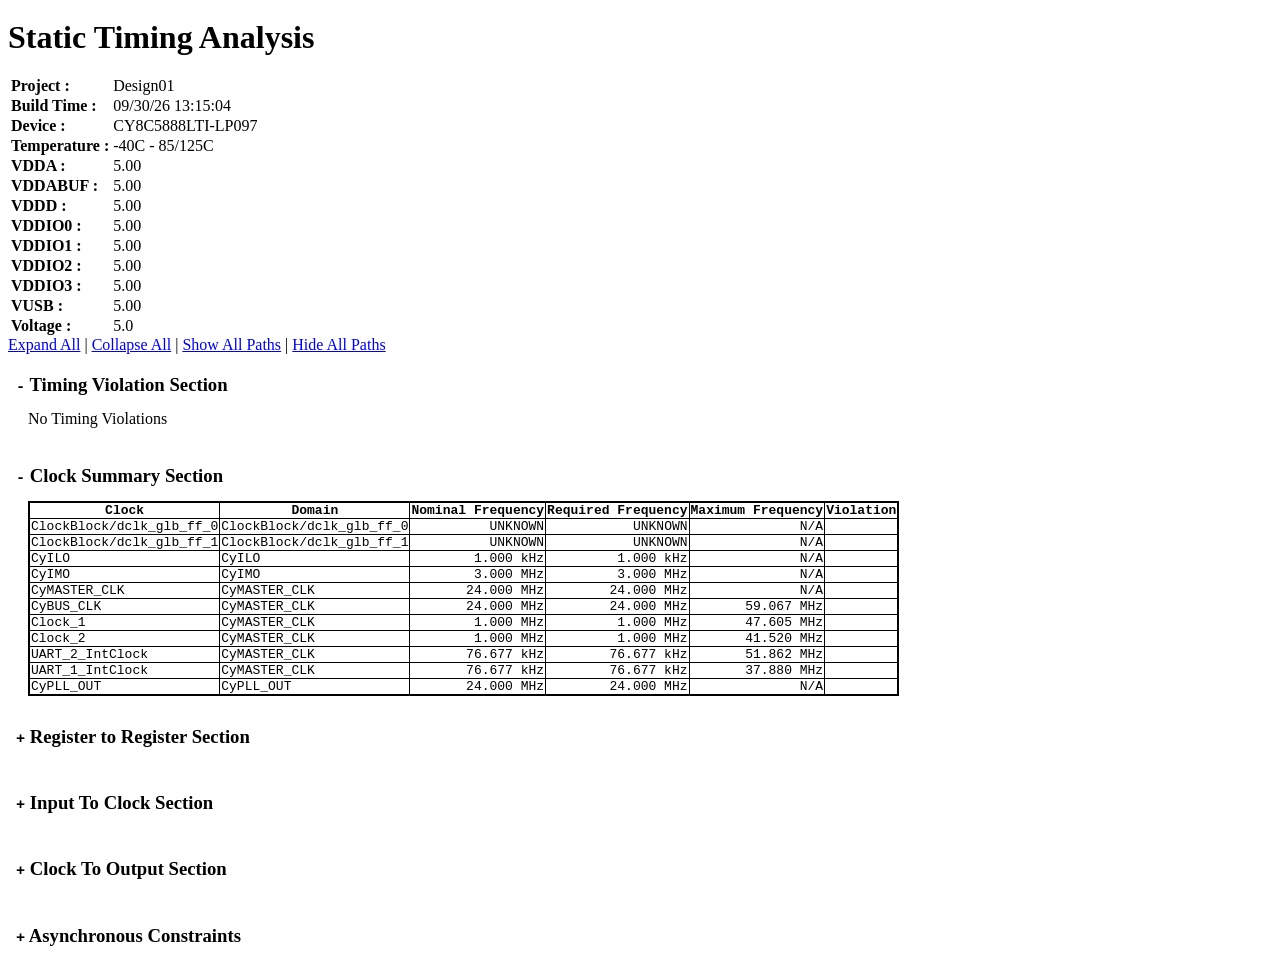
==== commit be2d8d5b: "recent changes with IR from JX" ====
--- a/DC_ Motor_test_1/Design01.cydsn/Design01_timing.html
+++ b/DC_ Motor_test_1/Design01.cydsn/Design01_timing.html
@@ -539,7 +539,7 @@
 <tr> <td class="prop"> Project :</td>
 <td class="proptext"> Design01</td></tr>
 <tr> <td class="prop"> Build Time :</td>
-<td class="proptext"> 10/13/26 18:40:36</td></tr>
+<td class="proptext"> 09/30/26 13:15:04</td></tr>
 <tr> <td class="prop"> Device :</td>
 <td class="proptext"> CY8C5888LTI-LP097</td></tr>
 <tr> <td class="prop"> Temperature :</td>
@@ -641,7 +641,7 @@
  <td class = "text_info">CyMASTER_CLK</td>
  <td class = "number">24.000&nbsp;MHz</td>
  <td class = "number">24.000&nbsp;MHz</td>
- <td class = "number">50.015&nbsp;MHz</td>
+ <td class = "number">59.067&nbsp;MHz</td>
  <td class = "text_info"></td>
 </tr>
 <tr> 
@@ -649,7 +649,7 @@
  <td class = "text_info">CyMASTER_CLK</td>
  <td class = "number">1.000&nbsp;MHz</td>
  <td class = "number">1.000&nbsp;MHz</td>
- <td class = "number">39.061&nbsp;MHz</td>
+ <td class = "number">47.605&nbsp;MHz</td>
  <td class = "text_info"></td>
 </tr>
 <tr> 
@@ -657,7 +657,7 @@
  <td class = "text_info">CyMASTER_CLK</td>
  <td class = "number">1.000&nbsp;MHz</td>
  <td class = "number">1.000&nbsp;MHz</td>
- <td class = "number">41.042&nbsp;MHz</td>
+ <td class = "number">41.520&nbsp;MHz</td>
  <td class = "text_info"></td>
 </tr>
 <tr> 
@@ -665,15 +665,7 @@
  <td class = "text_info">CyMASTER_CLK</td>
  <td class = "number">76.677&nbsp;kHz</td>
  <td class = "number">76.677&nbsp;kHz</td>
- <td class = "number">50.015&nbsp;MHz</td>
- <td class = "text_info"></td>
-</tr>
-<tr> 
- <td class = "text_info">UART_3_IntClock</td>
- <td class = "text_info">CyMASTER_CLK</td>
- <td class = "number">76.677&nbsp;kHz</td>
- <td class = "number">76.677&nbsp;kHz</td>
- <td class = "number">53.964&nbsp;MHz</td>
+ <td class = "number">51.862&nbsp;MHz</td>
  <td class = "text_info"></td>
 </tr>
 <tr> 
@@ -681,7 +673,7 @@
  <td class = "text_info">CyMASTER_CLK</td>
  <td class = "number">76.677&nbsp;kHz</td>
  <td class = "number">76.677&nbsp;kHz</td>
- <td class = "number">53.073&nbsp;MHz</td>
+ <td class = "number">37.880&nbsp;MHz</td>
  <td class = "text_info"></td>
 </tr>
 <tr> 
@@ -734,11 +726,245 @@
 </thead> 
 <tbody>
 <tr> 
+ <td class = "text_info">\QuadDec_1:Cnt16:CounterUDB:sC16:counterdp:u0\/z0</td>
+ <td class = "text_info">\QuadDec_1:Cnt16:CounterUDB:sC16:counterdp:u1\/ci</td>
+ <td class = "number">47.605&nbsp;MHz</td>
+ <td class = "number">21.006</td>
+ <td class = "number">978.994</td>
+ <td class = "text_info"></td>
+</tr>
+<tr class="sta_path">
+<td class="sta_path"  colspan="6">
+<table class="sta_path">
+ <thead> 
+<tr> 
+<th>Type</th>
+<th>Location</th>
+<th>Fanout</th>
+<th>Instance/Net</th>
+<th>Source</th>
+<th>Dest</th>
+<th>Delay (ns)</th>
+</tr>
+</thead> 
+<tbody>
+<tr> 
+ <td class = "text_info">datapathcell1</td>
+ <td class = "text_info">U(2,0)</td>
+ <td class = "number">1</td>
+ <td class = "text_info">\QuadDec_1:Cnt16:CounterUDB:sC16:counterdp:u0\</td>
+ <td class = "text_info">\QuadDec_1:Cnt16:CounterUDB:sC16:counterdp:u0\/clock</td>
+ <td class = "text_info">\QuadDec_1:Cnt16:CounterUDB:sC16:counterdp:u0\/z0</td>
+ <td class = "number">0.760</td>
+</tr>
+<tr> 
+ <td class = "text_info">Route</td>
+ <td class = "text_info"> </td>
+ <td class = "number">1</td>
+ <td class = "text_info">\QuadDec_1:Cnt16:CounterUDB:sC16:counterdp:u0.z0__sig\</td>
+ <td class = "text_info">\QuadDec_1:Cnt16:CounterUDB:sC16:counterdp:u0\/z0</td>
+ <td class = "text_info">\QuadDec_1:Cnt16:CounterUDB:sC16:counterdp:u1\/z0i</td>
+ <td class = "number">0.000</td>
+</tr>
+<tr> 
+ <td class = "text_info">datapathcell2</td>
+ <td class = "text_info">U(3,0)</td>
+ <td class = "number">1</td>
+ <td class = "text_info">\QuadDec_1:Cnt16:CounterUDB:sC16:counterdp:u1\</td>
+ <td class = "text_info">\QuadDec_1:Cnt16:CounterUDB:sC16:counterdp:u1\/z0i</td>
+ <td class = "text_info">\QuadDec_1:Cnt16:CounterUDB:sC16:counterdp:u1\/z0_comb</td>
+ <td class = "number">2.740</td>
+</tr>
+<tr> 
+ <td class = "text_info">Route</td>
+ <td class = "text_info"> </td>
+ <td class = "number">1</td>
+ <td class = "text_info">\QuadDec_1:Cnt16:CounterUDB:status_1\</td>
+ <td class = "text_info">\QuadDec_1:Cnt16:CounterUDB:sC16:counterdp:u1\/z0_comb</td>
+ <td class = "text_info">\QuadDec_1:Cnt16:CounterUDB:reload\/main_1</td>
+ <td class = "number">2.240</td>
+</tr>
+<tr> 
+ <td class = "text_info">macrocell1</td>
+ <td class = "text_info">U(3,0)</td>
+ <td class = "number">1</td>
+ <td class = "text_info">\QuadDec_1:Cnt16:CounterUDB:reload\</td>
+ <td class = "text_info">\QuadDec_1:Cnt16:CounterUDB:reload\/main_1</td>
+ <td class = "text_info">\QuadDec_1:Cnt16:CounterUDB:reload\/q</td>
+ <td class = "number">3.350</td>
+</tr>
+<tr> 
+ <td class = "text_info">Route</td>
+ <td class = "text_info"> </td>
+ <td class = "number">1</td>
+ <td class = "text_info">\QuadDec_1:Cnt16:CounterUDB:reload\</td>
+ <td class = "text_info">\QuadDec_1:Cnt16:CounterUDB:reload\/q</td>
+ <td class = "text_info">\QuadDec_1:Cnt16:CounterUDB:sC16:counterdp:u0\/cs_addr_0</td>
+ <td class = "number">2.556</td>
+</tr>
+<tr> 
+ <td class = "text_info">datapathcell1</td>
+ <td class = "text_info">U(2,0)</td>
+ <td class = "number">1</td>
+ <td class = "text_info">\QuadDec_1:Cnt16:CounterUDB:sC16:counterdp:u0\</td>
+ <td class = "text_info">\QuadDec_1:Cnt16:CounterUDB:sC16:counterdp:u0\/cs_addr_0</td>
+ <td class = "text_info">\QuadDec_1:Cnt16:CounterUDB:sC16:counterdp:u0\/co_msb</td>
+ <td class = "number">5.130</td>
+</tr>
+<tr> 
+ <td class = "text_info">Route</td>
+ <td class = "text_info"> </td>
+ <td class = "number">1</td>
+ <td class = "text_info">\QuadDec_1:Cnt16:CounterUDB:sC16:counterdp:u0.co_msb__sig\</td>
+ <td class = "text_info">\QuadDec_1:Cnt16:CounterUDB:sC16:counterdp:u0\/co_msb</td>
+ <td class = "text_info">\QuadDec_1:Cnt16:CounterUDB:sC16:counterdp:u1\/ci</td>
+ <td class = "number">0.000</td>
+</tr>
+<tr> 
+ <td class = "text_info">datapathcell2</td>
+ <td class = "text_info">U(3,0)</td>
+ <td class = "number">1</td>
+ <td class = "text_info">\QuadDec_1:Cnt16:CounterUDB:sC16:counterdp:u1\</td>
+ <td class = "text_info"></td>
+ <td class = "text_info">SETUP</td>
+ <td class = "number">4.230</td>
+</tr>
+<tr> 
+ <td class = "text_info">Clock</td>
+ <td class = "text_info"> </td>
+ <td class = "text_info"></td>
+ <td class = "text_info"></td>
+ <td class = "text_info"></td>
+ <td class = "text_info">Skew</td>
+ <td class = "number">0.000</td>
+</tr>
+</tbody>
+ </table> 
+</td>
+</tr>
+<tr> 
+ <td class = "text_info">\QuadDec_1:Cnt16:CounterUDB:sC16:counterdp:u0\/ff0</td>
+ <td class = "text_info">\QuadDec_1:Cnt16:CounterUDB:sC16:counterdp:u1\/ci</td>
+ <td class = "number">47.847&nbsp;MHz</td>
+ <td class = "number">20.900</td>
+ <td class = "number">979.100</td>
+ <td class = "text_info"></td>
+</tr>
+<tr class="sta_path">
+<td class="sta_path"  colspan="6">
+<table class="sta_path">
+ <thead> 
+<tr> 
+<th>Type</th>
+<th>Location</th>
+<th>Fanout</th>
+<th>Instance/Net</th>
+<th>Source</th>
+<th>Dest</th>
+<th>Delay (ns)</th>
+</tr>
+</thead> 
+<tbody>
+<tr> 
+ <td class = "text_info">datapathcell1</td>
+ <td class = "text_info">U(2,0)</td>
+ <td class = "number">1</td>
+ <td class = "text_info">\QuadDec_1:Cnt16:CounterUDB:sC16:counterdp:u0\</td>
+ <td class = "text_info">\QuadDec_1:Cnt16:CounterUDB:sC16:counterdp:u0\/clock</td>
+ <td class = "text_info">\QuadDec_1:Cnt16:CounterUDB:sC16:counterdp:u0\/ff0</td>
+ <td class = "number">0.670</td>
+</tr>
+<tr> 
+ <td class = "text_info">Route</td>
+ <td class = "text_info"> </td>
+ <td class = "number">1</td>
+ <td class = "text_info">\QuadDec_1:Cnt16:CounterUDB:sC16:counterdp:u0.ff0__sig\</td>
+ <td class = "text_info">\QuadDec_1:Cnt16:CounterUDB:sC16:counterdp:u0\/ff0</td>
+ <td class = "text_info">\QuadDec_1:Cnt16:CounterUDB:sC16:counterdp:u1\/ff0i</td>
+ <td class = "number">0.000</td>
+</tr>
+<tr> 
+ <td class = "text_info">datapathcell2</td>
+ <td class = "text_info">U(3,0)</td>
+ <td class = "number">1</td>
+ <td class = "text_info">\QuadDec_1:Cnt16:CounterUDB:sC16:counterdp:u1\</td>
+ <td class = "text_info">\QuadDec_1:Cnt16:CounterUDB:sC16:counterdp:u1\/ff0i</td>
+ <td class = "text_info">\QuadDec_1:Cnt16:CounterUDB:sC16:counterdp:u1\/f0_comb</td>
+ <td class = "number">2.720</td>
+</tr>
+<tr> 
+ <td class = "text_info">Route</td>
+ <td class = "text_info"> </td>
+ <td class = "number">1</td>
+ <td class = "text_info">\QuadDec_1:Cnt16:CounterUDB:overflow\</td>
+ <td class = "text_info">\QuadDec_1:Cnt16:CounterUDB:sC16:counterdp:u1\/f0_comb</td>
+ <td class = "text_info">\QuadDec_1:Cnt16:CounterUDB:reload\/main_2</td>
+ <td class = "number">2.244</td>
+</tr>
+<tr> 
+ <td class = "text_info">macrocell1</td>
+ <td class = "text_info">U(3,0)</td>
+ <td class = "number">1</td>
+ <td class = "text_info">\QuadDec_1:Cnt16:CounterUDB:reload\</td>
+ <td class = "text_info">\QuadDec_1:Cnt16:CounterUDB:reload\/main_2</td>
+ <td class = "text_info">\QuadDec_1:Cnt16:CounterUDB:reload\/q</td>
+ <td class = "number">3.350</td>
+</tr>
+<tr> 
+ <td class = "text_info">Route</td>
+ <td class = "text_info"> </td>
+ <td class = "number">1</td>
+ <td class = "text_info">\QuadDec_1:Cnt16:CounterUDB:reload\</td>
+ <td class = "text_info">\QuadDec_1:Cnt16:CounterUDB:reload\/q</td>
+ <td class = "text_info">\QuadDec_1:Cnt16:CounterUDB:sC16:counterdp:u0\/cs_addr_0</td>
+ <td class = "number">2.556</td>
+</tr>
+<tr> 
+ <td class = "text_info">datapathcell1</td>
+ <td class = "text_info">U(2,0)</td>
+ <td class = "number">1</td>
+ <td class = "text_info">\QuadDec_1:Cnt16:CounterUDB:sC16:counterdp:u0\</td>
+ <td class = "text_info">\QuadDec_1:Cnt16:CounterUDB:sC16:counterdp:u0\/cs_addr_0</td>
+ <td class = "text_info">\QuadDec_1:Cnt16:CounterUDB:sC16:counterdp:u0\/co_msb</td>
+ <td class = "number">5.130</td>
+</tr>
+<tr> 
+ <td class = "text_info">Route</td>
+ <td class = "text_info"> </td>
+ <td class = "number">1</td>
+ <td class = "text_info">\QuadDec_1:Cnt16:CounterUDB:sC16:counterdp:u0.co_msb__sig\</td>
+ <td class = "text_info">\QuadDec_1:Cnt16:CounterUDB:sC16:counterdp:u0\/co_msb</td>
+ <td class = "text_info">\QuadDec_1:Cnt16:CounterUDB:sC16:counterdp:u1\/ci</td>
+ <td class = "number">0.000</td>
+</tr>
+<tr> 
+ <td class = "text_info">datapathcell2</td>
+ <td class = "text_info">U(3,0)</td>
+ <td class = "number">1</td>
+ <td class = "text_info">\QuadDec_1:Cnt16:CounterUDB:sC16:counterdp:u1\</td>
+ <td class = "text_info"></td>
+ <td class = "text_info">SETUP</td>
+ <td class = "number">4.230</td>
+</tr>
+<tr> 
+ <td class = "text_info">Clock</td>
+ <td class = "text_info"> </td>
+ <td class = "text_info"></td>
+ <td class = "text_info"></td>
+ <td class = "text_info"></td>
+ <td class = "text_info">Skew</td>
+ <td class = "number">0.000</td>
+</tr>
+</tbody>
+ </table> 
+</td>
+</tr>
+<tr> 
  <td class = "text_info">\QuadDec_1:Net_1260\/q</td>
  <td class = "text_info">\QuadDec_1:Cnt16:CounterUDB:sC16:counterdp:u1\/ci</td>
- <td class = "number">39.061&nbsp;MHz</td>
- <td class = "number">25.601</td>
- <td class = "number">974.399</td>
+ <td class = "number">48.487&nbsp;MHz</td>
+ <td class = "number">20.624</td>
+ <td class = "number">979.376</td>
  <td class = "text_info"></td>
 </tr>
 <tr class="sta_path">
@@ -757,8 +983,8 @@
 </thead> 
 <tbody>
 <tr> 
- <td class = "text_info">macrocell62</td>
- <td class = "text_info">U(2,0)</td>
+ <td class = "text_info">macrocell54</td>
+ <td class = "text_info">U(3,1)</td>
  <td class = "number">1</td>
  <td class = "text_info">\QuadDec_1:Net_1260\</td>
  <td class = "text_info">\QuadDec_1:Net_1260\/clock_0</td>
@@ -772,11 +998,11 @@
  <td class = "text_info">\QuadDec_1:Net_1260\</td>
  <td class = "text_info">\QuadDec_1:Net_1260\/q</td>
  <td class = "text_info">\QuadDec_1:Cnt16:CounterUDB:reload\/main_0</td>
- <td class = "number">8.730</td>
+ <td class = "number">4.108</td>
 </tr>
 <tr> 
  <td class = "text_info">macrocell1</td>
- <td class = "text_info">U(0,2)</td>
+ <td class = "text_info">U(3,0)</td>
  <td class = "number">1</td>
  <td class = "text_info">\QuadDec_1:Cnt16:CounterUDB:reload\</td>
  <td class = "text_info">\QuadDec_1:Cnt16:CounterUDB:reload\/main_0</td>
@@ -790,11 +1016,11 @@
  <td class = "text_info">\QuadDec_1:Cnt16:CounterUDB:reload\</td>
  <td class = "text_info">\QuadDec_1:Cnt16:CounterUDB:reload\/q</td>
  <td class = "text_info">\QuadDec_1:Cnt16:CounterUDB:sC16:counterdp:u0\/cs_addr_0</td>
- <td class = "number">2.911</td>
+ <td class = "number">2.556</td>
 </tr>
 <tr> 
  <td class = "text_info">datapathcell1</td>
- <td class = "text_info">U(0,1)</td>
+ <td class = "text_info">U(2,0)</td>
  <td class = "number">1</td>
  <td class = "text_info">\QuadDec_1:Cnt16:CounterUDB:sC16:counterdp:u0\</td>
  <td class = "text_info">\QuadDec_1:Cnt16:CounterUDB:sC16:counterdp:u0\/cs_addr_0</td>
@@ -812,7 +1038,7 @@
 </tr>
 <tr> 
  <td class = "text_info">datapathcell2</td>
- <td class = "text_info">U(0,0)</td>
+ <td class = "text_info">U(3,0)</td>
  <td class = "number">1</td>
  <td class = "text_info">\QuadDec_1:Cnt16:CounterUDB:sC16:counterdp:u1\</td>
  <td class = "text_info"></td>
@@ -833,11 +1059,11 @@
 </td>
 </tr>
 <tr> 
- <td class = "text_info">\QuadDec_1:bQuadDec:error\/q</td>
- <td class = "text_info">\QuadDec_1:Net_1251\/main_7</td>
- <td class = "number">40.538&nbsp;MHz</td>
- <td class = "number">24.668</td>
- <td class = "number">975.332</td>
+ <td class = "text_info">\QuadDec_1:Cnt16:CounterUDB:sCTRLReg:ctrlreg\/control_7</td>
+ <td class = "text_info">\QuadDec_1:Cnt16:CounterUDB:sC16:counterdp:u1\/ci</td>
+ <td class = "number">48.610&nbsp;MHz</td>
+ <td class = "number">20.572</td>
+ <td class = "number">979.428</td>
  <td class = "text_info"></td>
 </tr>
 <tr class="sta_path">
@@ -856,69 +1082,186 @@
 </thead> 
 <tbody>
 <tr> 
- <td class = "text_info">macrocell63</td>
- <td class = "text_info">U(2,4)</td>
- <td class = "number">1</td>
- <td class = "text_info">\QuadDec_1:bQuadDec:error\</td>
- <td class = "text_info">\QuadDec_1:bQuadDec:error\/clock_0</td>
- <td class = "text_info">\QuadDec_1:bQuadDec:error\/q</td>
+ <td class = "text_info">controlcell1</td>
+ <td class = "text_info">U(2,2)</td>
+ <td class = "number">1</td>
+ <td class = "text_info">\QuadDec_1:Cnt16:CounterUDB:sCTRLReg:ctrlreg\</td>
+ <td class = "text_info">\QuadDec_1:Cnt16:CounterUDB:sCTRLReg:ctrlreg\/clock</td>
+ <td class = "text_info">\QuadDec_1:Cnt16:CounterUDB:sCTRLReg:ctrlreg\/control_7</td>
+ <td class = "number">1.210</td>
+</tr>
+<tr> 
+ <td class = "text_info">Route</td>
+ <td class = "text_info"> </td>
+ <td class = "number">1</td>
+ <td class = "text_info">\QuadDec_1:Cnt16:CounterUDB:control_7\</td>
+ <td class = "text_info">\QuadDec_1:Cnt16:CounterUDB:sCTRLReg:ctrlreg\/control_7</td>
+ <td class = "text_info">\QuadDec_1:Cnt16:CounterUDB:count_enable\/main_0</td>
+ <td class = "number">2.917</td>
+</tr>
+<tr> 
+ <td class = "text_info">macrocell5</td>
+ <td class = "text_info">U(2,1)</td>
+ <td class = "number">1</td>
+ <td class = "text_info">\QuadDec_1:Cnt16:CounterUDB:count_enable\</td>
+ <td class = "text_info">\QuadDec_1:Cnt16:CounterUDB:count_enable\/main_0</td>
+ <td class = "text_info">\QuadDec_1:Cnt16:CounterUDB:count_enable\/q</td>
+ <td class = "number">3.350</td>
+</tr>
+<tr> 
+ <td class = "text_info">Route</td>
+ <td class = "text_info"> </td>
+ <td class = "number">1</td>
+ <td class = "text_info">\QuadDec_1:Cnt16:CounterUDB:count_enable\</td>
+ <td class = "text_info">\QuadDec_1:Cnt16:CounterUDB:count_enable\/q</td>
+ <td class = "text_info">\QuadDec_1:Cnt16:CounterUDB:sC16:counterdp:u0\/cs_addr_1</td>
+ <td class = "number">3.735</td>
+</tr>
+<tr> 
+ <td class = "text_info">datapathcell1</td>
+ <td class = "text_info">U(2,0)</td>
+ <td class = "number">1</td>
+ <td class = "text_info">\QuadDec_1:Cnt16:CounterUDB:sC16:counterdp:u0\</td>
+ <td class = "text_info">\QuadDec_1:Cnt16:CounterUDB:sC16:counterdp:u0\/cs_addr_1</td>
+ <td class = "text_info">\QuadDec_1:Cnt16:CounterUDB:sC16:counterdp:u0\/co_msb</td>
+ <td class = "number">5.130</td>
+</tr>
+<tr> 
+ <td class = "text_info">Route</td>
+ <td class = "text_info"> </td>
+ <td class = "number">1</td>
+ <td class = "text_info">\QuadDec_1:Cnt16:CounterUDB:sC16:counterdp:u0.co_msb__sig\</td>
+ <td class = "text_info">\QuadDec_1:Cnt16:CounterUDB:sC16:counterdp:u0\/co_msb</td>
+ <td class = "text_info">\QuadDec_1:Cnt16:CounterUDB:sC16:counterdp:u1\/ci</td>
+ <td class = "number">0.000</td>
+</tr>
+<tr> 
+ <td class = "text_info">datapathcell2</td>
+ <td class = "text_info">U(3,0)</td>
+ <td class = "number">1</td>
+ <td class = "text_info">\QuadDec_1:Cnt16:CounterUDB:sC16:counterdp:u1\</td>
+ <td class = "text_info"></td>
+ <td class = "text_info">SETUP</td>
+ <td class = "number">4.230</td>
+</tr>
+<tr> 
+ <td class = "text_info">Clock</td>
+ <td class = "text_info"> </td>
+ <td class = "text_info"></td>
+ <td class = "text_info"></td>
+ <td class = "text_info"></td>
+ <td class = "text_info">Skew</td>
+ <td class = "number">0.000</td>
+</tr>
+</tbody>
+ </table> 
+</td>
+</tr>
+<tr> 
+ <td class = "text_info">\QuadDec_1:Cnt16:CounterUDB:count_stored_i\/q</td>
+ <td class = "text_info">\QuadDec_1:Cnt16:CounterUDB:sC16:counterdp:u1\/ci</td>
+ <td class = "number">49.965&nbsp;MHz</td>
+ <td class = "number">20.014</td>
+ <td class = "number">979.986</td>
+ <td class = "text_info"></td>
+</tr>
+<tr class="sta_path">
+<td class="sta_path"  colspan="6">
+<table class="sta_path">
+ <thead> 
+<tr> 
+<th>Type</th>
+<th>Location</th>
+<th>Fanout</th>
+<th>Instance/Net</th>
+<th>Source</th>
+<th>Dest</th>
+<th>Delay (ns)</th>
+</tr>
+</thead> 
+<tbody>
+<tr> 
+ <td class = "text_info">macrocell50</td>
+ <td class = "text_info">U(2,1)</td>
+ <td class = "number">1</td>
+ <td class = "text_info">\QuadDec_1:Cnt16:CounterUDB:count_stored_i\</td>
+ <td class = "text_info">\QuadDec_1:Cnt16:CounterUDB:count_stored_i\/clock_0</td>
+ <td class = "text_info">\QuadDec_1:Cnt16:CounterUDB:count_stored_i\/q</td>
  <td class = "number">1.250</td>
 </tr>
 <tr> 
  <td class = "text_info">Route</td>
  <td class = "text_info"> </td>
  <td class = "number">1</td>
- <td class = "text_info">\QuadDec_1:bQuadDec:error\</td>
- <td class = "text_info">\QuadDec_1:bQuadDec:error\/q</td>
- <td class = "text_info">\QuadDec_1:Net_1251_split\/main_4</td>
- <td class = "number">10.573</td>
-</tr>
-<tr> 
- <td class = "text_info">macrocell57</td>
- <td class = "text_info">U(1,0)</td>
- <td class = "number">1</td>
- <td class = "text_info">\QuadDec_1:Net_1251_split\</td>
- <td class = "text_info">\QuadDec_1:Net_1251_split\/main_4</td>
- <td class = "text_info">\QuadDec_1:Net_1251_split\/q</td>
+ <td class = "text_info">\QuadDec_1:Cnt16:CounterUDB:count_stored_i\</td>
+ <td class = "text_info">\QuadDec_1:Cnt16:CounterUDB:count_stored_i\/q</td>
+ <td class = "text_info">\QuadDec_1:Cnt16:CounterUDB:count_enable\/main_1</td>
+ <td class = "number">2.319</td>
+</tr>
+<tr> 
+ <td class = "text_info">macrocell5</td>
+ <td class = "text_info">U(2,1)</td>
+ <td class = "number">1</td>
+ <td class = "text_info">\QuadDec_1:Cnt16:CounterUDB:count_enable\</td>
+ <td class = "text_info">\QuadDec_1:Cnt16:CounterUDB:count_enable\/main_1</td>
+ <td class = "text_info">\QuadDec_1:Cnt16:CounterUDB:count_enable\/q</td>
  <td class = "number">3.350</td>
 </tr>
 <tr> 
  <td class = "text_info">Route</td>
  <td class = "text_info"> </td>
  <td class = "number">1</td>
- <td class = "text_info">\QuadDec_1:Net_1251_split\</td>
- <td class = "text_info">\QuadDec_1:Net_1251_split\/q</td>
- <td class = "text_info">\QuadDec_1:Net_1251\/main_7</td>
- <td class = "number">5.985</td>
-</tr>
-<tr> 
- <td class = "text_info">macrocell52</td>
+ <td class = "text_info">\QuadDec_1:Cnt16:CounterUDB:count_enable\</td>
+ <td class = "text_info">\QuadDec_1:Cnt16:CounterUDB:count_enable\/q</td>
+ <td class = "text_info">\QuadDec_1:Cnt16:CounterUDB:sC16:counterdp:u0\/cs_addr_1</td>
+ <td class = "number">3.735</td>
+</tr>
+<tr> 
+ <td class = "text_info">datapathcell1</td>
  <td class = "text_info">U(2,0)</td>
  <td class = "number">1</td>
- <td class = "text_info">\QuadDec_1:Net_1251\</td>
+ <td class = "text_info">\QuadDec_1:Cnt16:CounterUDB:sC16:counterdp:u0\</td>
+ <td class = "text_info">\QuadDec_1:Cnt16:CounterUDB:sC16:counterdp:u0\/cs_addr_1</td>
+ <td class = "text_info">\QuadDec_1:Cnt16:CounterUDB:sC16:counterdp:u0\/co_msb</td>
+ <td class = "number">5.130</td>
+</tr>
+<tr> 
+ <td class = "text_info">Route</td>
+ <td class = "text_info"> </td>
+ <td class = "number">1</td>
+ <td class = "text_info">\QuadDec_1:Cnt16:CounterUDB:sC16:counterdp:u0.co_msb__sig\</td>
+ <td class = "text_info">\QuadDec_1:Cnt16:CounterUDB:sC16:counterdp:u0\/co_msb</td>
+ <td class = "text_info">\QuadDec_1:Cnt16:CounterUDB:sC16:counterdp:u1\/ci</td>
+ <td class = "number">0.000</td>
+</tr>
+<tr> 
+ <td class = "text_info">datapathcell2</td>
+ <td class = "text_info">U(3,0)</td>
+ <td class = "number">1</td>
+ <td class = "text_info">\QuadDec_1:Cnt16:CounterUDB:sC16:counterdp:u1\</td>
  <td class = "text_info"></td>
  <td class = "text_info">SETUP</td>
- <td class = "number">3.510</td>
-</tr>
-<tr> 
- <td class = "text_info">Clock</td>
- <td class = "text_info"> </td>
- <td class = "text_info"></td>
- <td class = "text_info"></td>
- <td class = "text_info"></td>
- <td class = "text_info">Skew</td>
- <td class = "number">0.000</td>
-</tr>
-</tbody>
- </table> 
-</td>
-</tr>
-<tr> 
- <td class = "text_info">\QuadDec_1:Cnt16:CounterUDB:sC16:counterdp:u0\/z0</td>
+ <td class = "number">4.230</td>
+</tr>
+<tr> 
+ <td class = "text_info">Clock</td>
+ <td class = "text_info"> </td>
+ <td class = "text_info"></td>
+ <td class = "text_info"></td>
+ <td class = "text_info"></td>
+ <td class = "text_info">Skew</td>
+ <td class = "number">0.000</td>
+</tr>
+</tbody>
+ </table> 
+</td>
+</tr>
+<tr> 
+ <td class = "text_info">\QuadDec_1:Net_1203\/q</td>
  <td class = "text_info">\QuadDec_1:Cnt16:CounterUDB:sC16:counterdp:u1\/ci</td>
- <td class = "number">40.948&nbsp;MHz</td>
- <td class = "number">24.421</td>
- <td class = "number">975.579</td>
+ <td class = "number">50.020&nbsp;MHz</td>
+ <td class = "number">19.992</td>
+ <td class = "number">980.008</td>
  <td class = "text_info"></td>
 </tr>
 <tr class="sta_path">
@@ -937,31 +1280,112 @@
 </thead> 
 <tbody>
 <tr> 
+ <td class = "text_info">macrocell51</td>
+ <td class = "text_info">U(2,1)</td>
+ <td class = "number">1</td>
+ <td class = "text_info">\QuadDec_1:Net_1203\</td>
+ <td class = "text_info">\QuadDec_1:Net_1203\/clock_0</td>
+ <td class = "text_info">\QuadDec_1:Net_1203\/q</td>
+ <td class = "number">1.250</td>
+</tr>
+<tr> 
+ <td class = "text_info">Route</td>
+ <td class = "text_info"> </td>
+ <td class = "number">1</td>
+ <td class = "text_info">\QuadDec_1:Net_1203\</td>
+ <td class = "text_info">\QuadDec_1:Net_1203\/q</td>
+ <td class = "text_info">\QuadDec_1:Cnt16:CounterUDB:count_enable\/main_2</td>
+ <td class = "number">2.297</td>
+</tr>
+<tr> 
+ <td class = "text_info">macrocell5</td>
+ <td class = "text_info">U(2,1)</td>
+ <td class = "number">1</td>
+ <td class = "text_info">\QuadDec_1:Cnt16:CounterUDB:count_enable\</td>
+ <td class = "text_info">\QuadDec_1:Cnt16:CounterUDB:count_enable\/main_2</td>
+ <td class = "text_info">\QuadDec_1:Cnt16:CounterUDB:count_enable\/q</td>
+ <td class = "number">3.350</td>
+</tr>
+<tr> 
+ <td class = "text_info">Route</td>
+ <td class = "text_info"> </td>
+ <td class = "number">1</td>
+ <td class = "text_info">\QuadDec_1:Cnt16:CounterUDB:count_enable\</td>
+ <td class = "text_info">\QuadDec_1:Cnt16:CounterUDB:count_enable\/q</td>
+ <td class = "text_info">\QuadDec_1:Cnt16:CounterUDB:sC16:counterdp:u0\/cs_addr_1</td>
+ <td class = "number">3.735</td>
+</tr>
+<tr> 
  <td class = "text_info">datapathcell1</td>
- <td class = "text_info">U(0,1)</td>
+ <td class = "text_info">U(2,0)</td>
  <td class = "number">1</td>
  <td class = "text_info">\QuadDec_1:Cnt16:CounterUDB:sC16:counterdp:u0\</td>
- <td class = "text_info">\QuadDec_1:Cnt16:CounterUDB:sC16:counterdp:u0\/clock</td>
- <td class = "text_info">\QuadDec_1:Cnt16:CounterUDB:sC16:counterdp:u0\/z0</td>
- <td class = "number">0.760</td>
-</tr>
-<tr> 
- <td class = "text_info">Route</td>
- <td class = "text_info"> </td>
- <td class = "number">1</td>
- <td class = "text_info">\QuadDec_1:Cnt16:CounterUDB:sC16:counterdp:u0.z0__sig\</td>
- <td class = "text_info">\QuadDec_1:Cnt16:CounterUDB:sC16:counterdp:u0\/z0</td>
- <td class = "text_info">\QuadDec_1:Cnt16:CounterUDB:sC16:counterdp:u1\/z0i</td>
+ <td class = "text_info">\QuadDec_1:Cnt16:CounterUDB:sC16:counterdp:u0\/cs_addr_1</td>
+ <td class = "text_info">\QuadDec_1:Cnt16:CounterUDB:sC16:counterdp:u0\/co_msb</td>
+ <td class = "number">5.130</td>
+</tr>
+<tr> 
+ <td class = "text_info">Route</td>
+ <td class = "text_info"> </td>
+ <td class = "number">1</td>
+ <td class = "text_info">\QuadDec_1:Cnt16:CounterUDB:sC16:counterdp:u0.co_msb__sig\</td>
+ <td class = "text_info">\QuadDec_1:Cnt16:CounterUDB:sC16:counterdp:u0\/co_msb</td>
+ <td class = "text_info">\QuadDec_1:Cnt16:CounterUDB:sC16:counterdp:u1\/ci</td>
  <td class = "number">0.000</td>
 </tr>
 <tr> 
  <td class = "text_info">datapathcell2</td>
- <td class = "text_info">U(0,0)</td>
+ <td class = "text_info">U(3,0)</td>
  <td class = "number">1</td>
  <td class = "text_info">\QuadDec_1:Cnt16:CounterUDB:sC16:counterdp:u1\</td>
- <td class = "text_info">\QuadDec_1:Cnt16:CounterUDB:sC16:counterdp:u1\/z0i</td>
+ <td class = "text_info"></td>
+ <td class = "text_info">SETUP</td>
+ <td class = "number">4.230</td>
+</tr>
+<tr> 
+ <td class = "text_info">Clock</td>
+ <td class = "text_info"> </td>
+ <td class = "text_info"></td>
+ <td class = "text_info"></td>
+ <td class = "text_info"></td>
+ <td class = "text_info">Skew</td>
+ <td class = "number">0.000</td>
+</tr>
+</tbody>
+ </table> 
+</td>
+</tr>
+<tr> 
  <td class = "text_info">\QuadDec_1:Cnt16:CounterUDB:sC16:counterdp:u1\/z0_comb</td>
- <td class = "number">2.740</td>
+ <td class = "text_info">\QuadDec_1:Cnt16:CounterUDB:sC16:counterdp:u1\/ci</td>
+ <td class = "number">50.515&nbsp;MHz</td>
+ <td class = "number">19.796</td>
+ <td class = "number">980.204</td>
+ <td class = "text_info"></td>
+</tr>
+<tr class="sta_path">
+<td class="sta_path"  colspan="6">
+<table class="sta_path">
+ <thead> 
+<tr> 
+<th>Type</th>
+<th>Location</th>
+<th>Fanout</th>
+<th>Instance/Net</th>
+<th>Source</th>
+<th>Dest</th>
+<th>Delay (ns)</th>
+</tr>
+</thead> 
+<tbody>
+<tr> 
+ <td class = "text_info">datapathcell2</td>
+ <td class = "text_info">U(3,0)</td>
+ <td class = "number">1</td>
+ <td class = "text_info">\QuadDec_1:Cnt16:CounterUDB:sC16:counterdp:u1\</td>
+ <td class = "text_info">\QuadDec_1:Cnt16:CounterUDB:sC16:counterdp:u1\/clock</td>
+ <td class = "text_info">\QuadDec_1:Cnt16:CounterUDB:sC16:counterdp:u1\/z0_comb</td>
+ <td class = "number">2.290</td>
 </tr>
 <tr> 
  <td class = "text_info">Route</td>
@@ -970,11 +1394,11 @@
  <td class = "text_info">\QuadDec_1:Cnt16:CounterUDB:status_1\</td>
  <td class = "text_info">\QuadDec_1:Cnt16:CounterUDB:sC16:counterdp:u1\/z0_comb</td>
  <td class = "text_info">\QuadDec_1:Cnt16:CounterUDB:reload\/main_1</td>
- <td class = "number">5.300</td>
+ <td class = "number">2.240</td>
 </tr>
 <tr> 
  <td class = "text_info">macrocell1</td>
- <td class = "text_info">U(0,2)</td>
+ <td class = "text_info">U(3,0)</td>
  <td class = "number">1</td>
  <td class = "text_info">\QuadDec_1:Cnt16:CounterUDB:reload\</td>
  <td class = "text_info">\QuadDec_1:Cnt16:CounterUDB:reload\/main_1</td>
@@ -988,11 +1412,11 @@
  <td class = "text_info">\QuadDec_1:Cnt16:CounterUDB:reload\</td>
  <td class = "text_info">\QuadDec_1:Cnt16:CounterUDB:reload\/q</td>
  <td class = "text_info">\QuadDec_1:Cnt16:CounterUDB:sC16:counterdp:u0\/cs_addr_0</td>
- <td class = "number">2.911</td>
+ <td class = "number">2.556</td>
 </tr>
 <tr> 
  <td class = "text_info">datapathcell1</td>
- <td class = "text_info">U(0,1)</td>
+ <td class = "text_info">U(2,0)</td>
  <td class = "number">1</td>
  <td class = "text_info">\QuadDec_1:Cnt16:CounterUDB:sC16:counterdp:u0\</td>
  <td class = "text_info">\QuadDec_1:Cnt16:CounterUDB:sC16:counterdp:u0\/cs_addr_0</td>
@@ -1010,7 +1434,7 @@
 </tr>
 <tr> 
  <td class = "text_info">datapathcell2</td>
- <td class = "text_info">U(0,0)</td>
+ <td class = "text_info">U(3,0)</td>
  <td class = "number">1</td>
  <td class = "text_info">\QuadDec_1:Cnt16:CounterUDB:sC16:counterdp:u1\</td>
  <td class = "text_info"></td>
@@ -1031,11 +1455,191 @@
 </td>
 </tr>
 <tr> 
+ <td class = "text_info">\QuadDec_1:Cnt16:CounterUDB:sC16:counterdp:u1\/f0_comb</td>
+ <td class = "text_info">\QuadDec_1:Cnt16:CounterUDB:sC16:counterdp:u1\/ci</td>
+ <td class = "number">50.736&nbsp;MHz</td>
+ <td class = "number">19.710</td>
+ <td class = "number">980.290</td>
+ <td class = "text_info"></td>
+</tr>
+<tr class="sta_path">
+<td class="sta_path"  colspan="6">
+<table class="sta_path">
+ <thead> 
+<tr> 
+<th>Type</th>
+<th>Location</th>
+<th>Fanout</th>
+<th>Instance/Net</th>
+<th>Source</th>
+<th>Dest</th>
+<th>Delay (ns)</th>
+</tr>
+</thead> 
+<tbody>
+<tr> 
+ <td class = "text_info">datapathcell2</td>
+ <td class = "text_info">U(3,0)</td>
+ <td class = "number">1</td>
+ <td class = "text_info">\QuadDec_1:Cnt16:CounterUDB:sC16:counterdp:u1\</td>
+ <td class = "text_info">\QuadDec_1:Cnt16:CounterUDB:sC16:counterdp:u1\/clock</td>
+ <td class = "text_info">\QuadDec_1:Cnt16:CounterUDB:sC16:counterdp:u1\/f0_comb</td>
+ <td class = "number">2.200</td>
+</tr>
+<tr> 
+ <td class = "text_info">Route</td>
+ <td class = "text_info"> </td>
+ <td class = "number">1</td>
+ <td class = "text_info">\QuadDec_1:Cnt16:CounterUDB:overflow\</td>
+ <td class = "text_info">\QuadDec_1:Cnt16:CounterUDB:sC16:counterdp:u1\/f0_comb</td>
+ <td class = "text_info">\QuadDec_1:Cnt16:CounterUDB:reload\/main_2</td>
+ <td class = "number">2.244</td>
+</tr>
+<tr> 
+ <td class = "text_info">macrocell1</td>
+ <td class = "text_info">U(3,0)</td>
+ <td class = "number">1</td>
+ <td class = "text_info">\QuadDec_1:Cnt16:CounterUDB:reload\</td>
+ <td class = "text_info">\QuadDec_1:Cnt16:CounterUDB:reload\/main_2</td>
+ <td class = "text_info">\QuadDec_1:Cnt16:CounterUDB:reload\/q</td>
+ <td class = "number">3.350</td>
+</tr>
+<tr> 
+ <td class = "text_info">Route</td>
+ <td class = "text_info"> </td>
+ <td class = "number">1</td>
+ <td class = "text_info">\QuadDec_1:Cnt16:CounterUDB:reload\</td>
+ <td class = "text_info">\QuadDec_1:Cnt16:CounterUDB:reload\/q</td>
+ <td class = "text_info">\QuadDec_1:Cnt16:CounterUDB:sC16:counterdp:u0\/cs_addr_0</td>
+ <td class = "number">2.556</td>
+</tr>
+<tr> 
+ <td class = "text_info">datapathcell1</td>
+ <td class = "text_info">U(2,0)</td>
+ <td class = "number">1</td>
+ <td class = "text_info">\QuadDec_1:Cnt16:CounterUDB:sC16:counterdp:u0\</td>
+ <td class = "text_info">\QuadDec_1:Cnt16:CounterUDB:sC16:counterdp:u0\/cs_addr_0</td>
+ <td class = "text_info">\QuadDec_1:Cnt16:CounterUDB:sC16:counterdp:u0\/co_msb</td>
+ <td class = "number">5.130</td>
+</tr>
+<tr> 
+ <td class = "text_info">Route</td>
+ <td class = "text_info"> </td>
+ <td class = "number">1</td>
+ <td class = "text_info">\QuadDec_1:Cnt16:CounterUDB:sC16:counterdp:u0.co_msb__sig\</td>
+ <td class = "text_info">\QuadDec_1:Cnt16:CounterUDB:sC16:counterdp:u0\/co_msb</td>
+ <td class = "text_info">\QuadDec_1:Cnt16:CounterUDB:sC16:counterdp:u1\/ci</td>
+ <td class = "number">0.000</td>
+</tr>
+<tr> 
+ <td class = "text_info">datapathcell2</td>
+ <td class = "text_info">U(3,0)</td>
+ <td class = "number">1</td>
+ <td class = "text_info">\QuadDec_1:Cnt16:CounterUDB:sC16:counterdp:u1\</td>
+ <td class = "text_info"></td>
+ <td class = "text_info">SETUP</td>
+ <td class = "number">4.230</td>
+</tr>
+<tr> 
+ <td class = "text_info">Clock</td>
+ <td class = "text_info"> </td>
+ <td class = "text_info"></td>
+ <td class = "text_info"></td>
+ <td class = "text_info"></td>
+ <td class = "text_info">Skew</td>
+ <td class = "number">0.000</td>
+</tr>
+</tbody>
+ </table> 
+</td>
+</tr>
+<tr> 
+ <td class = "text_info">\QuadDec_1:bQuadDec:quad_B_filt\/q</td>
+ <td class = "text_info">\QuadDec_1:Net_1251\/main_7</td>
+ <td class = "number">54.124&nbsp;MHz</td>
+ <td class = "number">18.476</td>
+ <td class = "number">981.524</td>
+ <td class = "text_info"></td>
+</tr>
+<tr class="sta_path">
+<td class="sta_path"  colspan="6">
+<table class="sta_path">
+ <thead> 
+<tr> 
+<th>Type</th>
+<th>Location</th>
+<th>Fanout</th>
+<th>Instance/Net</th>
+<th>Source</th>
+<th>Dest</th>
+<th>Delay (ns)</th>
+</tr>
+</thead> 
+<tbody>
+<tr> 
+ <td class = "text_info">macrocell53</td>
+ <td class = "text_info">U(0,2)</td>
+ <td class = "number">1</td>
+ <td class = "text_info">\QuadDec_1:bQuadDec:quad_B_filt\</td>
+ <td class = "text_info">\QuadDec_1:bQuadDec:quad_B_filt\/clock_0</td>
+ <td class = "text_info">\QuadDec_1:bQuadDec:quad_B_filt\/q</td>
+ <td class = "number">1.250</td>
+</tr>
+<tr> 
+ <td class = "text_info">Route</td>
+ <td class = "text_info"> </td>
+ <td class = "number">1</td>
+ <td class = "text_info">\QuadDec_1:bQuadDec:quad_B_filt\</td>
+ <td class = "text_info">\QuadDec_1:bQuadDec:quad_B_filt\/q</td>
+ <td class = "text_info">\QuadDec_1:Net_1251_split\/main_3</td>
+ <td class = "number">8.051</td>
+</tr>
+<tr> 
+ <td class = "text_info">macrocell49</td>
+ <td class = "text_info">U(2,2)</td>
+ <td class = "number">1</td>
+ <td class = "text_info">\QuadDec_1:Net_1251_split\</td>
+ <td class = "text_info">\QuadDec_1:Net_1251_split\/main_3</td>
+ <td class = "text_info">\QuadDec_1:Net_1251_split\/q</td>
+ <td class = "number">3.350</td>
+</tr>
+<tr> 
+ <td class = "text_info">Route</td>
+ <td class = "text_info"> </td>
+ <td class = "number">1</td>
+ <td class = "text_info">\QuadDec_1:Net_1251_split\</td>
+ <td class = "text_info">\QuadDec_1:Net_1251_split\/q</td>
+ <td class = "text_info">\QuadDec_1:Net_1251\/main_7</td>
+ <td class = "number">2.315</td>
+</tr>
+<tr> 
+ <td class = "text_info">macrocell44</td>
+ <td class = "text_info">U(3,2)</td>
+ <td class = "number">1</td>
+ <td class = "text_info">\QuadDec_1:Net_1251\</td>
+ <td class = "text_info"></td>
+ <td class = "text_info">SETUP</td>
+ <td class = "number">3.510</td>
+</tr>
+<tr> 
+ <td class = "text_info">Clock</td>
+ <td class = "text_info"> </td>
+ <td class = "text_info"></td>
+ <td class = "text_info"></td>
+ <td class = "text_info"></td>
+ <td class = "text_info">Skew</td>
+ <td class = "number">0.000</td>
+</tr>
+</tbody>
+ </table> 
+</td>
+</tr>
+<tr> 
  <td class = "text_info">\QuadDec_1:Cnt16:CounterUDB:sCTRLReg:ctrlreg\/control_7</td>
- <td class = "text_info">\QuadDec_1:Cnt16:CounterUDB:sC16:counterdp:u1\/ci</td>
- <td class = "number">41.651&nbsp;MHz</td>
- <td class = "number">24.009</td>
- <td class = "number">975.991</td>
+ <td class = "text_info">\QuadDec_1:Cnt16:CounterUDB:sC16:counterdp:u1\/cs_addr_1</td>
+ <td class = "number">56.183&nbsp;MHz</td>
+ <td class = "number">17.799</td>
+ <td class = "number">982.201</td>
  <td class = "text_info"></td>
 </tr>
 <tr class="sta_path">
@@ -1055,7 +1659,7 @@
 <tbody>
 <tr> 
  <td class = "text_info">controlcell1</td>
- <td class = "text_info">U(0,2)</td>
+ <td class = "text_info">U(2,2)</td>
  <td class = "number">1</td>
  <td class = "text_info">\QuadDec_1:Cnt16:CounterUDB:sCTRLReg:ctrlreg\</td>
  <td class = "text_info">\QuadDec_1:Cnt16:CounterUDB:sCTRLReg:ctrlreg\/clock</td>
@@ -1069,11 +1673,11 @@
  <td class = "text_info">\QuadDec_1:Cnt16:CounterUDB:control_7\</td>
  <td class = "text_info">\QuadDec_1:Cnt16:CounterUDB:sCTRLReg:ctrlreg\/control_7</td>
  <td class = "text_info">\QuadDec_1:Cnt16:CounterUDB:count_enable\/main_0</td>
- <td class = "number">3.636</td>
+ <td class = "number">2.917</td>
 </tr>
 <tr> 
  <td class = "text_info">macrocell5</td>
- <td class = "text_info">U(1,4)</td>
+ <td class = "text_info">U(2,1)</td>
  <td class = "number">1</td>
  <td class = "text_info">\QuadDec_1:Cnt16:CounterUDB:count_enable\</td>
  <td class = "text_info">\QuadDec_1:Cnt16:CounterUDB:count_enable\/main_0</td>
@@ -1086,611 +1690,17 @@
  <td class = "number">1</td>
  <td class = "text_info">\QuadDec_1:Cnt16:CounterUDB:count_enable\</td>
  <td class = "text_info">\QuadDec_1:Cnt16:CounterUDB:count_enable\/q</td>
- <td class = "text_info">\QuadDec_1:Cnt16:CounterUDB:sC16:counterdp:u0\/cs_addr_1</td>
- <td class = "number">6.453</td>
-</tr>
-<tr> 
- <td class = "text_info">datapathcell1</td>
- <td class = "text_info">U(0,1)</td>
- <td class = "number">1</td>
- <td class = "text_info">\QuadDec_1:Cnt16:CounterUDB:sC16:counterdp:u0\</td>
- <td class = "text_info">\QuadDec_1:Cnt16:CounterUDB:sC16:counterdp:u0\/cs_addr_1</td>
- <td class = "text_info">\QuadDec_1:Cnt16:CounterUDB:sC16:counterdp:u0\/co_msb</td>
- <td class = "number">5.130</td>
-</tr>
-<tr> 
- <td class = "text_info">Route</td>
- <td class = "text_info"> </td>
- <td class = "number">1</td>
- <td class = "text_info">\QuadDec_1:Cnt16:CounterUDB:sC16:counterdp:u0.co_msb__sig\</td>
- <td class = "text_info">\QuadDec_1:Cnt16:CounterUDB:sC16:counterdp:u0\/co_msb</td>
- <td class = "text_info">\QuadDec_1:Cnt16:CounterUDB:sC16:counterdp:u1\/ci</td>
- <td class = "number">0.000</td>
+ <td class = "text_info">\QuadDec_1:Cnt16:CounterUDB:sC16:counterdp:u1\/cs_addr_1</td>
+ <td class = "number">4.262</td>
 </tr>
 <tr> 
  <td class = "text_info">datapathcell2</td>
- <td class = "text_info">U(0,0)</td>
- <td class = "number">1</td>
- <td class = "text_info">\QuadDec_1:Cnt16:CounterUDB:sC16:counterdp:u1\</td>
- <td class = "text_info"></td>
- <td class = "text_info">SETUP</td>
- <td class = "number">4.230</td>
-</tr>
-<tr> 
- <td class = "text_info">Clock</td>
- <td class = "text_info"> </td>
- <td class = "text_info"></td>
- <td class = "text_info"></td>
- <td class = "text_info"></td>
- <td class = "text_info">Skew</td>
- <td class = "number">0.000</td>
-</tr>
-</tbody>
- </table> 
-</td>
-</tr>
-<tr> 
- <td class = "text_info">\QuadDec_1:bQuadDec:state_1\/q</td>
- <td class = "text_info">\QuadDec_1:Net_1251\/main_7</td>
- <td class = "number">42.883&nbsp;MHz</td>
- <td class = "number">23.319</td>
- <td class = "number">976.681</td>
- <td class = "text_info"></td>
-</tr>
-<tr class="sta_path">
-<td class="sta_path"  colspan="6">
-<table class="sta_path">
- <thead> 
-<tr> 
-<th>Type</th>
-<th>Location</th>
-<th>Fanout</th>
-<th>Instance/Net</th>
-<th>Source</th>
-<th>Dest</th>
-<th>Delay (ns)</th>
-</tr>
-</thead> 
-<tbody>
-<tr> 
- <td class = "text_info">macrocell64</td>
- <td class = "text_info">U(2,4)</td>
- <td class = "number">1</td>
- <td class = "text_info">\QuadDec_1:bQuadDec:state_1\</td>
- <td class = "text_info">\QuadDec_1:bQuadDec:state_1\/clock_0</td>
- <td class = "text_info">\QuadDec_1:bQuadDec:state_1\/q</td>
- <td class = "number">1.250</td>
-</tr>
-<tr> 
- <td class = "text_info">Route</td>
- <td class = "text_info"> </td>
- <td class = "number">1</td>
- <td class = "text_info">\QuadDec_1:bQuadDec:state_1\</td>
- <td class = "text_info">\QuadDec_1:bQuadDec:state_1\/q</td>
- <td class = "text_info">\QuadDec_1:Net_1251_split\/main_5</td>
- <td class = "number">9.224</td>
-</tr>
-<tr> 
- <td class = "text_info">macrocell57</td>
- <td class = "text_info">U(1,0)</td>
- <td class = "number">1</td>
- <td class = "text_info">\QuadDec_1:Net_1251_split\</td>
- <td class = "text_info">\QuadDec_1:Net_1251_split\/main_5</td>
- <td class = "text_info">\QuadDec_1:Net_1251_split\/q</td>
- <td class = "number">3.350</td>
-</tr>
-<tr> 
- <td class = "text_info">Route</td>
- <td class = "text_info"> </td>
- <td class = "number">1</td>
- <td class = "text_info">\QuadDec_1:Net_1251_split\</td>
- <td class = "text_info">\QuadDec_1:Net_1251_split\/q</td>
- <td class = "text_info">\QuadDec_1:Net_1251\/main_7</td>
- <td class = "number">5.985</td>
-</tr>
-<tr> 
- <td class = "text_info">macrocell52</td>
- <td class = "text_info">U(2,0)</td>
- <td class = "number">1</td>
- <td class = "text_info">\QuadDec_1:Net_1251\</td>
- <td class = "text_info"></td>
- <td class = "text_info">SETUP</td>
- <td class = "number">3.510</td>
-</tr>
-<tr> 
- <td class = "text_info">Clock</td>
- <td class = "text_info"> </td>
- <td class = "text_info"></td>
- <td class = "text_info"></td>
- <td class = "text_info"></td>
- <td class = "text_info">Skew</td>
- <td class = "number">0.000</td>
-</tr>
-</tbody>
- </table> 
-</td>
-</tr>
-<tr> 
- <td class = "text_info">\QuadDec_1:Cnt16:CounterUDB:sC16:counterdp:u1\/z0_comb</td>
- <td class = "text_info">\QuadDec_1:Cnt16:CounterUDB:sC16:counterdp:u1\/ci</td>
- <td class = "number">43.083&nbsp;MHz</td>
- <td class = "number">23.211</td>
- <td class = "number">976.789</td>
- <td class = "text_info"></td>
-</tr>
-<tr class="sta_path">
-<td class="sta_path"  colspan="6">
-<table class="sta_path">
- <thead> 
-<tr> 
-<th>Type</th>
-<th>Location</th>
-<th>Fanout</th>
-<th>Instance/Net</th>
-<th>Source</th>
-<th>Dest</th>
-<th>Delay (ns)</th>
-</tr>
-</thead> 
-<tbody>
-<tr> 
- <td class = "text_info">datapathcell2</td>
- <td class = "text_info">U(0,0)</td>
- <td class = "number">1</td>
- <td class = "text_info">\QuadDec_1:Cnt16:CounterUDB:sC16:counterdp:u1\</td>
- <td class = "text_info">\QuadDec_1:Cnt16:CounterUDB:sC16:counterdp:u1\/clock</td>
- <td class = "text_info">\QuadDec_1:Cnt16:CounterUDB:sC16:counterdp:u1\/z0_comb</td>
- <td class = "number">2.290</td>
-</tr>
-<tr> 
- <td class = "text_info">Route</td>
- <td class = "text_info"> </td>
- <td class = "number">1</td>
- <td class = "text_info">\QuadDec_1:Cnt16:CounterUDB:status_1\</td>
- <td class = "text_info">\QuadDec_1:Cnt16:CounterUDB:sC16:counterdp:u1\/z0_comb</td>
- <td class = "text_info">\QuadDec_1:Cnt16:CounterUDB:reload\/main_1</td>
- <td class = "number">5.300</td>
-</tr>
-<tr> 
- <td class = "text_info">macrocell1</td>
- <td class = "text_info">U(0,2)</td>
- <td class = "number">1</td>
- <td class = "text_info">\QuadDec_1:Cnt16:CounterUDB:reload\</td>
- <td class = "text_info">\QuadDec_1:Cnt16:CounterUDB:reload\/main_1</td>
- <td class = "text_info">\QuadDec_1:Cnt16:CounterUDB:reload\/q</td>
- <td class = "number">3.350</td>
-</tr>
-<tr> 
- <td class = "text_info">Route</td>
- <td class = "text_info"> </td>
- <td class = "number">1</td>
- <td class = "text_info">\QuadDec_1:Cnt16:CounterUDB:reload\</td>
- <td class = "text_info">\QuadDec_1:Cnt16:CounterUDB:reload\/q</td>
- <td class = "text_info">\QuadDec_1:Cnt16:CounterUDB:sC16:counterdp:u0\/cs_addr_0</td>
- <td class = "number">2.911</td>
-</tr>
-<tr> 
- <td class = "text_info">datapathcell1</td>
- <td class = "text_info">U(0,1)</td>
- <td class = "number">1</td>
- <td class = "text_info">\QuadDec_1:Cnt16:CounterUDB:sC16:counterdp:u0\</td>
- <td class = "text_info">\QuadDec_1:Cnt16:CounterUDB:sC16:counterdp:u0\/cs_addr_0</td>
- <td class = "text_info">\QuadDec_1:Cnt16:CounterUDB:sC16:counterdp:u0\/co_msb</td>
- <td class = "number">5.130</td>
-</tr>
-<tr> 
- <td class = "text_info">Route</td>
- <td class = "text_info"> </td>
- <td class = "number">1</td>
- <td class = "text_info">\QuadDec_1:Cnt16:CounterUDB:sC16:counterdp:u0.co_msb__sig\</td>
- <td class = "text_info">\QuadDec_1:Cnt16:CounterUDB:sC16:counterdp:u0\/co_msb</td>
- <td class = "text_info">\QuadDec_1:Cnt16:CounterUDB:sC16:counterdp:u1\/ci</td>
- <td class = "number">0.000</td>
-</tr>
-<tr> 
- <td class = "text_info">datapathcell2</td>
- <td class = "text_info">U(0,0)</td>
- <td class = "number">1</td>
- <td class = "text_info">\QuadDec_1:Cnt16:CounterUDB:sC16:counterdp:u1\</td>
- <td class = "text_info"></td>
- <td class = "text_info">SETUP</td>
- <td class = "number">4.230</td>
-</tr>
-<tr> 
- <td class = "text_info">Clock</td>
- <td class = "text_info"> </td>
- <td class = "text_info"></td>
- <td class = "text_info"></td>
- <td class = "text_info"></td>
- <td class = "text_info">Skew</td>
- <td class = "number">0.000</td>
-</tr>
-</tbody>
- </table> 
-</td>
-</tr>
-<tr> 
- <td class = "text_info">\QuadDec_1:Net_1260\/q</td>
- <td class = "text_info">\QuadDec_1:Cnt16:CounterUDB:sC16:counterdp:u1\/cs_addr_0</td>
- <td class = "number">43.139&nbsp;MHz</td>
- <td class = "number">23.181</td>
- <td class = "number">976.819</td>
- <td class = "text_info"></td>
-</tr>
-<tr class="sta_path">
-<td class="sta_path"  colspan="6">
-<table class="sta_path">
- <thead> 
-<tr> 
-<th>Type</th>
-<th>Location</th>
-<th>Fanout</th>
-<th>Instance/Net</th>
-<th>Source</th>
-<th>Dest</th>
-<th>Delay (ns)</th>
-</tr>
-</thead> 
-<tbody>
-<tr> 
- <td class = "text_info">macrocell62</td>
- <td class = "text_info">U(2,0)</td>
- <td class = "number">1</td>
- <td class = "text_info">\QuadDec_1:Net_1260\</td>
- <td class = "text_info">\QuadDec_1:Net_1260\/clock_0</td>
- <td class = "text_info">\QuadDec_1:Net_1260\/q</td>
- <td class = "number">1.250</td>
-</tr>
-<tr> 
- <td class = "text_info">Route</td>
- <td class = "text_info"> </td>
- <td class = "number">1</td>
- <td class = "text_info">\QuadDec_1:Net_1260\</td>
- <td class = "text_info">\QuadDec_1:Net_1260\/q</td>
- <td class = "text_info">\QuadDec_1:Cnt16:CounterUDB:reload\/main_0</td>
- <td class = "number">8.730</td>
-</tr>
-<tr> 
- <td class = "text_info">macrocell1</td>
- <td class = "text_info">U(0,2)</td>
- <td class = "number">1</td>
- <td class = "text_info">\QuadDec_1:Cnt16:CounterUDB:reload\</td>
- <td class = "text_info">\QuadDec_1:Cnt16:CounterUDB:reload\/main_0</td>
- <td class = "text_info">\QuadDec_1:Cnt16:CounterUDB:reload\/q</td>
- <td class = "number">3.350</td>
-</tr>
-<tr> 
- <td class = "text_info">Route</td>
- <td class = "text_info"> </td>
- <td class = "number">1</td>
- <td class = "text_info">\QuadDec_1:Cnt16:CounterUDB:reload\</td>
- <td class = "text_info">\QuadDec_1:Cnt16:CounterUDB:reload\/q</td>
- <td class = "text_info">\QuadDec_1:Cnt16:CounterUDB:sC16:counterdp:u1\/cs_addr_0</td>
- <td class = "number">3.791</td>
-</tr>
-<tr> 
- <td class = "text_info">datapathcell2</td>
- <td class = "text_info">U(0,0)</td>
+ <td class = "text_info">U(3,0)</td>
  <td class = "number">1</td>
  <td class = "text_info">\QuadDec_1:Cnt16:CounterUDB:sC16:counterdp:u1\</td>
  <td class = "text_info"></td>
  <td class = "text_info">SETUP</td>
  <td class = "number">6.060</td>
-</tr>
-<tr> 
- <td class = "text_info">Clock</td>
- <td class = "text_info"> </td>
- <td class = "text_info"></td>
- <td class = "text_info"></td>
- <td class = "text_info"></td>
- <td class = "text_info">Skew</td>
- <td class = "number">0.000</td>
-</tr>
-</tbody>
- </table> 
-</td>
-</tr>
-<tr> 
- <td class = "text_info">\QuadDec_1:Cnt16:CounterUDB:sC16:counterdp:u0\/ff0</td>
- <td class = "text_info">\QuadDec_1:Cnt16:CounterUDB:sC16:counterdp:u1\/ci</td>
- <td class = "number">43.607&nbsp;MHz</td>
- <td class = "number">22.932</td>
- <td class = "number">977.068</td>
- <td class = "text_info"></td>
-</tr>
-<tr class="sta_path">
-<td class="sta_path"  colspan="6">
-<table class="sta_path">
- <thead> 
-<tr> 
-<th>Type</th>
-<th>Location</th>
-<th>Fanout</th>
-<th>Instance/Net</th>
-<th>Source</th>
-<th>Dest</th>
-<th>Delay (ns)</th>
-</tr>
-</thead> 
-<tbody>
-<tr> 
- <td class = "text_info">datapathcell1</td>
- <td class = "text_info">U(0,1)</td>
- <td class = "number">1</td>
- <td class = "text_info">\QuadDec_1:Cnt16:CounterUDB:sC16:counterdp:u0\</td>
- <td class = "text_info">\QuadDec_1:Cnt16:CounterUDB:sC16:counterdp:u0\/clock</td>
- <td class = "text_info">\QuadDec_1:Cnt16:CounterUDB:sC16:counterdp:u0\/ff0</td>
- <td class = "number">0.670</td>
-</tr>
-<tr> 
- <td class = "text_info">Route</td>
- <td class = "text_info"> </td>
- <td class = "number">1</td>
- <td class = "text_info">\QuadDec_1:Cnt16:CounterUDB:sC16:counterdp:u0.ff0__sig\</td>
- <td class = "text_info">\QuadDec_1:Cnt16:CounterUDB:sC16:counterdp:u0\/ff0</td>
- <td class = "text_info">\QuadDec_1:Cnt16:CounterUDB:sC16:counterdp:u1\/ff0i</td>
- <td class = "number">0.000</td>
-</tr>
-<tr> 
- <td class = "text_info">datapathcell2</td>
- <td class = "text_info">U(0,0)</td>
- <td class = "number">1</td>
- <td class = "text_info">\QuadDec_1:Cnt16:CounterUDB:sC16:counterdp:u1\</td>
- <td class = "text_info">\QuadDec_1:Cnt16:CounterUDB:sC16:counterdp:u1\/ff0i</td>
- <td class = "text_info">\QuadDec_1:Cnt16:CounterUDB:sC16:counterdp:u1\/f0_comb</td>
- <td class = "number">2.720</td>
-</tr>
-<tr> 
- <td class = "text_info">Route</td>
- <td class = "text_info"> </td>
- <td class = "number">1</td>
- <td class = "text_info">\QuadDec_1:Cnt16:CounterUDB:overflow\</td>
- <td class = "text_info">\QuadDec_1:Cnt16:CounterUDB:sC16:counterdp:u1\/f0_comb</td>
- <td class = "text_info">\QuadDec_1:Cnt16:CounterUDB:reload\/main_2</td>
- <td class = "number">3.921</td>
-</tr>
-<tr> 
- <td class = "text_info">macrocell1</td>
- <td class = "text_info">U(0,2)</td>
- <td class = "number">1</td>
- <td class = "text_info">\QuadDec_1:Cnt16:CounterUDB:reload\</td>
- <td class = "text_info">\QuadDec_1:Cnt16:CounterUDB:reload\/main_2</td>
- <td class = "text_info">\QuadDec_1:Cnt16:CounterUDB:reload\/q</td>
- <td class = "number">3.350</td>
-</tr>
-<tr> 
- <td class = "text_info">Route</td>
- <td class = "text_info"> </td>
- <td class = "number">1</td>
- <td class = "text_info">\QuadDec_1:Cnt16:CounterUDB:reload\</td>
- <td class = "text_info">\QuadDec_1:Cnt16:CounterUDB:reload\/q</td>
- <td class = "text_info">\QuadDec_1:Cnt16:CounterUDB:sC16:counterdp:u0\/cs_addr_0</td>
- <td class = "number">2.911</td>
-</tr>
-<tr> 
- <td class = "text_info">datapathcell1</td>
- <td class = "text_info">U(0,1)</td>
- <td class = "number">1</td>
- <td class = "text_info">\QuadDec_1:Cnt16:CounterUDB:sC16:counterdp:u0\</td>
- <td class = "text_info">\QuadDec_1:Cnt16:CounterUDB:sC16:counterdp:u0\/cs_addr_0</td>
- <td class = "text_info">\QuadDec_1:Cnt16:CounterUDB:sC16:counterdp:u0\/co_msb</td>
- <td class = "number">5.130</td>
-</tr>
-<tr> 
- <td class = "text_info">Route</td>
- <td class = "text_info"> </td>
- <td class = "number">1</td>
- <td class = "text_info">\QuadDec_1:Cnt16:CounterUDB:sC16:counterdp:u0.co_msb__sig\</td>
- <td class = "text_info">\QuadDec_1:Cnt16:CounterUDB:sC16:counterdp:u0\/co_msb</td>
- <td class = "text_info">\QuadDec_1:Cnt16:CounterUDB:sC16:counterdp:u1\/ci</td>
- <td class = "number">0.000</td>
-</tr>
-<tr> 
- <td class = "text_info">datapathcell2</td>
- <td class = "text_info">U(0,0)</td>
- <td class = "number">1</td>
- <td class = "text_info">\QuadDec_1:Cnt16:CounterUDB:sC16:counterdp:u1\</td>
- <td class = "text_info"></td>
- <td class = "text_info">SETUP</td>
- <td class = "number">4.230</td>
-</tr>
-<tr> 
- <td class = "text_info">Clock</td>
- <td class = "text_info"> </td>
- <td class = "text_info"></td>
- <td class = "text_info"></td>
- <td class = "text_info"></td>
- <td class = "text_info">Skew</td>
- <td class = "number">0.000</td>
-</tr>
-</tbody>
- </table> 
-</td>
-</tr>
-<tr> 
- <td class = "text_info">\QuadDec_1:Net_1203\/q</td>
- <td class = "text_info">\QuadDec_1:Cnt16:CounterUDB:sC16:counterdp:u1\/ci</td>
- <td class = "number">44.033&nbsp;MHz</td>
- <td class = "number">22.710</td>
- <td class = "number">977.290</td>
- <td class = "text_info"></td>
-</tr>
-<tr class="sta_path">
-<td class="sta_path"  colspan="6">
-<table class="sta_path">
- <thead> 
-<tr> 
-<th>Type</th>
-<th>Location</th>
-<th>Fanout</th>
-<th>Instance/Net</th>
-<th>Source</th>
-<th>Dest</th>
-<th>Delay (ns)</th>
-</tr>
-</thead> 
-<tbody>
-<tr> 
- <td class = "text_info">macrocell59</td>
- <td class = "text_info">U(1,4)</td>
- <td class = "number">1</td>
- <td class = "text_info">\QuadDec_1:Net_1203\</td>
- <td class = "text_info">\QuadDec_1:Net_1203\/clock_0</td>
- <td class = "text_info">\QuadDec_1:Net_1203\/q</td>
- <td class = "number">1.250</td>
-</tr>
-<tr> 
- <td class = "text_info">Route</td>
- <td class = "text_info"> </td>
- <td class = "number">1</td>
- <td class = "text_info">\QuadDec_1:Net_1203\</td>
- <td class = "text_info">\QuadDec_1:Net_1203\/q</td>
- <td class = "text_info">\QuadDec_1:Cnt16:CounterUDB:count_enable\/main_2</td>
- <td class = "number">2.297</td>
-</tr>
-<tr> 
- <td class = "text_info">macrocell5</td>
- <td class = "text_info">U(1,4)</td>
- <td class = "number">1</td>
- <td class = "text_info">\QuadDec_1:Cnt16:CounterUDB:count_enable\</td>
- <td class = "text_info">\QuadDec_1:Cnt16:CounterUDB:count_enable\/main_2</td>
- <td class = "text_info">\QuadDec_1:Cnt16:CounterUDB:count_enable\/q</td>
- <td class = "number">3.350</td>
-</tr>
-<tr> 
- <td class = "text_info">Route</td>
- <td class = "text_info"> </td>
- <td class = "number">1</td>
- <td class = "text_info">\QuadDec_1:Cnt16:CounterUDB:count_enable\</td>
- <td class = "text_info">\QuadDec_1:Cnt16:CounterUDB:count_enable\/q</td>
- <td class = "text_info">\QuadDec_1:Cnt16:CounterUDB:sC16:counterdp:u0\/cs_addr_1</td>
- <td class = "number">6.453</td>
-</tr>
-<tr> 
- <td class = "text_info">datapathcell1</td>
- <td class = "text_info">U(0,1)</td>
- <td class = "number">1</td>
- <td class = "text_info">\QuadDec_1:Cnt16:CounterUDB:sC16:counterdp:u0\</td>
- <td class = "text_info">\QuadDec_1:Cnt16:CounterUDB:sC16:counterdp:u0\/cs_addr_1</td>
- <td class = "text_info">\QuadDec_1:Cnt16:CounterUDB:sC16:counterdp:u0\/co_msb</td>
- <td class = "number">5.130</td>
-</tr>
-<tr> 
- <td class = "text_info">Route</td>
- <td class = "text_info"> </td>
- <td class = "number">1</td>
- <td class = "text_info">\QuadDec_1:Cnt16:CounterUDB:sC16:counterdp:u0.co_msb__sig\</td>
- <td class = "text_info">\QuadDec_1:Cnt16:CounterUDB:sC16:counterdp:u0\/co_msb</td>
- <td class = "text_info">\QuadDec_1:Cnt16:CounterUDB:sC16:counterdp:u1\/ci</td>
- <td class = "number">0.000</td>
-</tr>
-<tr> 
- <td class = "text_info">datapathcell2</td>
- <td class = "text_info">U(0,0)</td>
- <td class = "number">1</td>
- <td class = "text_info">\QuadDec_1:Cnt16:CounterUDB:sC16:counterdp:u1\</td>
- <td class = "text_info"></td>
- <td class = "text_info">SETUP</td>
- <td class = "number">4.230</td>
-</tr>
-<tr> 
- <td class = "text_info">Clock</td>
- <td class = "text_info"> </td>
- <td class = "text_info"></td>
- <td class = "text_info"></td>
- <td class = "text_info"></td>
- <td class = "text_info">Skew</td>
- <td class = "number">0.000</td>
-</tr>
-</tbody>
- </table> 
-</td>
-</tr>
-<tr> 
- <td class = "text_info">\QuadDec_1:Cnt16:CounterUDB:count_stored_i\/q</td>
- <td class = "text_info">\QuadDec_1:Cnt16:CounterUDB:sC16:counterdp:u1\/ci</td>
- <td class = "number">44.037&nbsp;MHz</td>
- <td class = "number">22.708</td>
- <td class = "number">977.292</td>
- <td class = "text_info"></td>
-</tr>
-<tr class="sta_path">
-<td class="sta_path"  colspan="6">
-<table class="sta_path">
- <thead> 
-<tr> 
-<th>Type</th>
-<th>Location</th>
-<th>Fanout</th>
-<th>Instance/Net</th>
-<th>Source</th>
-<th>Dest</th>
-<th>Delay (ns)</th>
-</tr>
-</thead> 
-<tbody>
-<tr> 
- <td class = "text_info">macrocell58</td>
- <td class = "text_info">U(1,4)</td>
- <td class = "number">1</td>
- <td class = "text_info">\QuadDec_1:Cnt16:CounterUDB:count_stored_i\</td>
- <td class = "text_info">\QuadDec_1:Cnt16:CounterUDB:count_stored_i\/clock_0</td>
- <td class = "text_info">\QuadDec_1:Cnt16:CounterUDB:count_stored_i\/q</td>
- <td class = "number">1.250</td>
-</tr>
-<tr> 
- <td class = "text_info">Route</td>
- <td class = "text_info"> </td>
- <td class = "number">1</td>
- <td class = "text_info">\QuadDec_1:Cnt16:CounterUDB:count_stored_i\</td>
- <td class = "text_info">\QuadDec_1:Cnt16:CounterUDB:count_stored_i\/q</td>
- <td class = "text_info">\QuadDec_1:Cnt16:CounterUDB:count_enable\/main_1</td>
- <td class = "number">2.295</td>
-</tr>
-<tr> 
- <td class = "text_info">macrocell5</td>
- <td class = "text_info">U(1,4)</td>
- <td class = "number">1</td>
- <td class = "text_info">\QuadDec_1:Cnt16:CounterUDB:count_enable\</td>
- <td class = "text_info">\QuadDec_1:Cnt16:CounterUDB:count_enable\/main_1</td>
- <td class = "text_info">\QuadDec_1:Cnt16:CounterUDB:count_enable\/q</td>
- <td class = "number">3.350</td>
-</tr>
-<tr> 
- <td class = "text_info">Route</td>
- <td class = "text_info"> </td>
- <td class = "number">1</td>
- <td class = "text_info">\QuadDec_1:Cnt16:CounterUDB:count_enable\</td>
- <td class = "text_info">\QuadDec_1:Cnt16:CounterUDB:count_enable\/q</td>
- <td class = "text_info">\QuadDec_1:Cnt16:CounterUDB:sC16:counterdp:u0\/cs_addr_1</td>
- <td class = "number">6.453</td>
-</tr>
-<tr> 
- <td class = "text_info">datapathcell1</td>
- <td class = "text_info">U(0,1)</td>
- <td class = "number">1</td>
- <td class = "text_info">\QuadDec_1:Cnt16:CounterUDB:sC16:counterdp:u0\</td>
- <td class = "text_info">\QuadDec_1:Cnt16:CounterUDB:sC16:counterdp:u0\/cs_addr_1</td>
- <td class = "text_info">\QuadDec_1:Cnt16:CounterUDB:sC16:counterdp:u0\/co_msb</td>
- <td class = "number">5.130</td>
-</tr>
-<tr> 
- <td class = "text_info">Route</td>
- <td class = "text_info"> </td>
- <td class = "number">1</td>
- <td class = "text_info">\QuadDec_1:Cnt16:CounterUDB:sC16:counterdp:u0.co_msb__sig\</td>
- <td class = "text_info">\QuadDec_1:Cnt16:CounterUDB:sC16:counterdp:u0\/co_msb</td>
- <td class = "text_info">\QuadDec_1:Cnt16:CounterUDB:sC16:counterdp:u1\/ci</td>
- <td class = "number">0.000</td>
-</tr>
-<tr> 
- <td class = "text_info">datapathcell2</td>
- <td class = "text_info">U(0,0)</td>
- <td class = "number">1</td>
- <td class = "text_info">\QuadDec_1:Cnt16:CounterUDB:sC16:counterdp:u1\</td>
- <td class = "text_info"></td>
- <td class = "text_info">SETUP</td>
- <td class = "number">4.230</td>
 </tr>
 <tr> 
  <td class = "text_info">Clock</td>
@@ -1737,11 +1747,641 @@
 </thead> 
 <tbody>
 <tr> 
+ <td class = "text_info">\QuadDec_2:Cnt16:CounterUDB:sC16:counterdp:u0\/z0</td>
+ <td class = "text_info">\QuadDec_2:Cnt16:CounterUDB:sC16:counterdp:u1\/ci</td>
+ <td class = "number">41.520&nbsp;MHz</td>
+ <td class = "number">24.085</td>
+ <td class = "number">975.915</td>
+ <td class = "text_info"></td>
+</tr>
+<tr class="sta_path">
+<td class="sta_path"  colspan="6">
+<table class="sta_path">
+ <thead> 
+<tr> 
+<th>Type</th>
+<th>Location</th>
+<th>Fanout</th>
+<th>Instance/Net</th>
+<th>Source</th>
+<th>Dest</th>
+<th>Delay (ns)</th>
+</tr>
+</thead> 
+<tbody>
+<tr> 
+ <td class = "text_info">datapathcell6</td>
+ <td class = "text_info">U(1,1)</td>
+ <td class = "number">1</td>
+ <td class = "text_info">\QuadDec_2:Cnt16:CounterUDB:sC16:counterdp:u0\</td>
+ <td class = "text_info">\QuadDec_2:Cnt16:CounterUDB:sC16:counterdp:u0\/clock</td>
+ <td class = "text_info">\QuadDec_2:Cnt16:CounterUDB:sC16:counterdp:u0\/z0</td>
+ <td class = "number">0.760</td>
+</tr>
+<tr> 
+ <td class = "text_info">Route</td>
+ <td class = "text_info"> </td>
+ <td class = "number">1</td>
+ <td class = "text_info">\QuadDec_2:Cnt16:CounterUDB:sC16:counterdp:u0.z0__sig\</td>
+ <td class = "text_info">\QuadDec_2:Cnt16:CounterUDB:sC16:counterdp:u0\/z0</td>
+ <td class = "text_info">\QuadDec_2:Cnt16:CounterUDB:sC16:counterdp:u1\/z0i</td>
+ <td class = "number">0.000</td>
+</tr>
+<tr> 
+ <td class = "text_info">datapathcell7</td>
+ <td class = "text_info">U(0,1)</td>
+ <td class = "number">1</td>
+ <td class = "text_info">\QuadDec_2:Cnt16:CounterUDB:sC16:counterdp:u1\</td>
+ <td class = "text_info">\QuadDec_2:Cnt16:CounterUDB:sC16:counterdp:u1\/z0i</td>
+ <td class = "text_info">\QuadDec_2:Cnt16:CounterUDB:sC16:counterdp:u1\/z0_comb</td>
+ <td class = "number">2.740</td>
+</tr>
+<tr> 
+ <td class = "text_info">Route</td>
+ <td class = "text_info"> </td>
+ <td class = "number">1</td>
+ <td class = "text_info">\QuadDec_2:Cnt16:CounterUDB:status_1\</td>
+ <td class = "text_info">\QuadDec_2:Cnt16:CounterUDB:sC16:counterdp:u1\/z0_comb</td>
+ <td class = "text_info">\QuadDec_2:Cnt16:CounterUDB:reload\/main_1</td>
+ <td class = "number">4.080</td>
+</tr>
+<tr> 
+ <td class = "text_info">macrocell16</td>
+ <td class = "text_info">U(0,0)</td>
+ <td class = "number">1</td>
+ <td class = "text_info">\QuadDec_2:Cnt16:CounterUDB:reload\</td>
+ <td class = "text_info">\QuadDec_2:Cnt16:CounterUDB:reload\/main_1</td>
+ <td class = "text_info">\QuadDec_2:Cnt16:CounterUDB:reload\/q</td>
+ <td class = "number">3.350</td>
+</tr>
+<tr> 
+ <td class = "text_info">Route</td>
+ <td class = "text_info"> </td>
+ <td class = "number">1</td>
+ <td class = "text_info">\QuadDec_2:Cnt16:CounterUDB:reload\</td>
+ <td class = "text_info">\QuadDec_2:Cnt16:CounterUDB:reload\/q</td>
+ <td class = "text_info">\QuadDec_2:Cnt16:CounterUDB:sC16:counterdp:u0\/cs_addr_0</td>
+ <td class = "number">3.795</td>
+</tr>
+<tr> 
+ <td class = "text_info">datapathcell6</td>
+ <td class = "text_info">U(1,1)</td>
+ <td class = "number">1</td>
+ <td class = "text_info">\QuadDec_2:Cnt16:CounterUDB:sC16:counterdp:u0\</td>
+ <td class = "text_info">\QuadDec_2:Cnt16:CounterUDB:sC16:counterdp:u0\/cs_addr_0</td>
+ <td class = "text_info">\QuadDec_2:Cnt16:CounterUDB:sC16:counterdp:u0\/co_msb</td>
+ <td class = "number">5.130</td>
+</tr>
+<tr> 
+ <td class = "text_info">Route</td>
+ <td class = "text_info"> </td>
+ <td class = "number">1</td>
+ <td class = "text_info">\QuadDec_2:Cnt16:CounterUDB:sC16:counterdp:u0.co_msb__sig\</td>
+ <td class = "text_info">\QuadDec_2:Cnt16:CounterUDB:sC16:counterdp:u0\/co_msb</td>
+ <td class = "text_info">\QuadDec_2:Cnt16:CounterUDB:sC16:counterdp:u1\/ci</td>
+ <td class = "number">0.000</td>
+</tr>
+<tr> 
+ <td class = "text_info">datapathcell7</td>
+ <td class = "text_info">U(0,1)</td>
+ <td class = "number">1</td>
+ <td class = "text_info">\QuadDec_2:Cnt16:CounterUDB:sC16:counterdp:u1\</td>
+ <td class = "text_info"></td>
+ <td class = "text_info">SETUP</td>
+ <td class = "number">4.230</td>
+</tr>
+<tr> 
+ <td class = "text_info">Clock</td>
+ <td class = "text_info"> </td>
+ <td class = "text_info"></td>
+ <td class = "text_info"></td>
+ <td class = "text_info"></td>
+ <td class = "text_info">Skew</td>
+ <td class = "number">0.000</td>
+</tr>
+</tbody>
+ </table> 
+</td>
+</tr>
+<tr> 
+ <td class = "text_info">\QuadDec_2:Cnt16:CounterUDB:sC16:counterdp:u0\/ff0</td>
+ <td class = "text_info">\QuadDec_2:Cnt16:CounterUDB:sC16:counterdp:u1\/ci</td>
+ <td class = "number">42.307&nbsp;MHz</td>
+ <td class = "number">23.637</td>
+ <td class = "number">976.363</td>
+ <td class = "text_info"></td>
+</tr>
+<tr class="sta_path">
+<td class="sta_path"  colspan="6">
+<table class="sta_path">
+ <thead> 
+<tr> 
+<th>Type</th>
+<th>Location</th>
+<th>Fanout</th>
+<th>Instance/Net</th>
+<th>Source</th>
+<th>Dest</th>
+<th>Delay (ns)</th>
+</tr>
+</thead> 
+<tbody>
+<tr> 
+ <td class = "text_info">datapathcell6</td>
+ <td class = "text_info">U(1,1)</td>
+ <td class = "number">1</td>
+ <td class = "text_info">\QuadDec_2:Cnt16:CounterUDB:sC16:counterdp:u0\</td>
+ <td class = "text_info">\QuadDec_2:Cnt16:CounterUDB:sC16:counterdp:u0\/clock</td>
+ <td class = "text_info">\QuadDec_2:Cnt16:CounterUDB:sC16:counterdp:u0\/ff0</td>
+ <td class = "number">0.670</td>
+</tr>
+<tr> 
+ <td class = "text_info">Route</td>
+ <td class = "text_info"> </td>
+ <td class = "number">1</td>
+ <td class = "text_info">\QuadDec_2:Cnt16:CounterUDB:sC16:counterdp:u0.ff0__sig\</td>
+ <td class = "text_info">\QuadDec_2:Cnt16:CounterUDB:sC16:counterdp:u0\/ff0</td>
+ <td class = "text_info">\QuadDec_2:Cnt16:CounterUDB:sC16:counterdp:u1\/ff0i</td>
+ <td class = "number">0.000</td>
+</tr>
+<tr> 
+ <td class = "text_info">datapathcell7</td>
+ <td class = "text_info">U(0,1)</td>
+ <td class = "number">1</td>
+ <td class = "text_info">\QuadDec_2:Cnt16:CounterUDB:sC16:counterdp:u1\</td>
+ <td class = "text_info">\QuadDec_2:Cnt16:CounterUDB:sC16:counterdp:u1\/ff0i</td>
+ <td class = "text_info">\QuadDec_2:Cnt16:CounterUDB:sC16:counterdp:u1\/f0_comb</td>
+ <td class = "number">2.720</td>
+</tr>
+<tr> 
+ <td class = "text_info">Route</td>
+ <td class = "text_info"> </td>
+ <td class = "number">1</td>
+ <td class = "text_info">\QuadDec_2:Cnt16:CounterUDB:overflow\</td>
+ <td class = "text_info">\QuadDec_2:Cnt16:CounterUDB:sC16:counterdp:u1\/f0_comb</td>
+ <td class = "text_info">\QuadDec_2:Cnt16:CounterUDB:reload\/main_2</td>
+ <td class = "number">3.742</td>
+</tr>
+<tr> 
+ <td class = "text_info">macrocell16</td>
+ <td class = "text_info">U(0,0)</td>
+ <td class = "number">1</td>
+ <td class = "text_info">\QuadDec_2:Cnt16:CounterUDB:reload\</td>
+ <td class = "text_info">\QuadDec_2:Cnt16:CounterUDB:reload\/main_2</td>
+ <td class = "text_info">\QuadDec_2:Cnt16:CounterUDB:reload\/q</td>
+ <td class = "number">3.350</td>
+</tr>
+<tr> 
+ <td class = "text_info">Route</td>
+ <td class = "text_info"> </td>
+ <td class = "number">1</td>
+ <td class = "text_info">\QuadDec_2:Cnt16:CounterUDB:reload\</td>
+ <td class = "text_info">\QuadDec_2:Cnt16:CounterUDB:reload\/q</td>
+ <td class = "text_info">\QuadDec_2:Cnt16:CounterUDB:sC16:counterdp:u0\/cs_addr_0</td>
+ <td class = "number">3.795</td>
+</tr>
+<tr> 
+ <td class = "text_info">datapathcell6</td>
+ <td class = "text_info">U(1,1)</td>
+ <td class = "number">1</td>
+ <td class = "text_info">\QuadDec_2:Cnt16:CounterUDB:sC16:counterdp:u0\</td>
+ <td class = "text_info">\QuadDec_2:Cnt16:CounterUDB:sC16:counterdp:u0\/cs_addr_0</td>
+ <td class = "text_info">\QuadDec_2:Cnt16:CounterUDB:sC16:counterdp:u0\/co_msb</td>
+ <td class = "number">5.130</td>
+</tr>
+<tr> 
+ <td class = "text_info">Route</td>
+ <td class = "text_info"> </td>
+ <td class = "number">1</td>
+ <td class = "text_info">\QuadDec_2:Cnt16:CounterUDB:sC16:counterdp:u0.co_msb__sig\</td>
+ <td class = "text_info">\QuadDec_2:Cnt16:CounterUDB:sC16:counterdp:u0\/co_msb</td>
+ <td class = "text_info">\QuadDec_2:Cnt16:CounterUDB:sC16:counterdp:u1\/ci</td>
+ <td class = "number">0.000</td>
+</tr>
+<tr> 
+ <td class = "text_info">datapathcell7</td>
+ <td class = "text_info">U(0,1)</td>
+ <td class = "number">1</td>
+ <td class = "text_info">\QuadDec_2:Cnt16:CounterUDB:sC16:counterdp:u1\</td>
+ <td class = "text_info"></td>
+ <td class = "text_info">SETUP</td>
+ <td class = "number">4.230</td>
+</tr>
+<tr> 
+ <td class = "text_info">Clock</td>
+ <td class = "text_info"> </td>
+ <td class = "text_info"></td>
+ <td class = "text_info"></td>
+ <td class = "text_info"></td>
+ <td class = "text_info">Skew</td>
+ <td class = "number">0.000</td>
+</tr>
+</tbody>
+ </table> 
+</td>
+</tr>
+<tr> 
+ <td class = "text_info">\QuadDec_2:Cnt16:CounterUDB:sC16:counterdp:u1\/z0_comb</td>
+ <td class = "text_info">\QuadDec_2:Cnt16:CounterUDB:sC16:counterdp:u1\/ci</td>
+ <td class = "number">43.716&nbsp;MHz</td>
+ <td class = "number">22.875</td>
+ <td class = "number">977.125</td>
+ <td class = "text_info"></td>
+</tr>
+<tr class="sta_path">
+<td class="sta_path"  colspan="6">
+<table class="sta_path">
+ <thead> 
+<tr> 
+<th>Type</th>
+<th>Location</th>
+<th>Fanout</th>
+<th>Instance/Net</th>
+<th>Source</th>
+<th>Dest</th>
+<th>Delay (ns)</th>
+</tr>
+</thead> 
+<tbody>
+<tr> 
+ <td class = "text_info">datapathcell7</td>
+ <td class = "text_info">U(0,1)</td>
+ <td class = "number">1</td>
+ <td class = "text_info">\QuadDec_2:Cnt16:CounterUDB:sC16:counterdp:u1\</td>
+ <td class = "text_info">\QuadDec_2:Cnt16:CounterUDB:sC16:counterdp:u1\/clock</td>
+ <td class = "text_info">\QuadDec_2:Cnt16:CounterUDB:sC16:counterdp:u1\/z0_comb</td>
+ <td class = "number">2.290</td>
+</tr>
+<tr> 
+ <td class = "text_info">Route</td>
+ <td class = "text_info"> </td>
+ <td class = "number">1</td>
+ <td class = "text_info">\QuadDec_2:Cnt16:CounterUDB:status_1\</td>
+ <td class = "text_info">\QuadDec_2:Cnt16:CounterUDB:sC16:counterdp:u1\/z0_comb</td>
+ <td class = "text_info">\QuadDec_2:Cnt16:CounterUDB:reload\/main_1</td>
+ <td class = "number">4.080</td>
+</tr>
+<tr> 
+ <td class = "text_info">macrocell16</td>
+ <td class = "text_info">U(0,0)</td>
+ <td class = "number">1</td>
+ <td class = "text_info">\QuadDec_2:Cnt16:CounterUDB:reload\</td>
+ <td class = "text_info">\QuadDec_2:Cnt16:CounterUDB:reload\/main_1</td>
+ <td class = "text_info">\QuadDec_2:Cnt16:CounterUDB:reload\/q</td>
+ <td class = "number">3.350</td>
+</tr>
+<tr> 
+ <td class = "text_info">Route</td>
+ <td class = "text_info"> </td>
+ <td class = "number">1</td>
+ <td class = "text_info">\QuadDec_2:Cnt16:CounterUDB:reload\</td>
+ <td class = "text_info">\QuadDec_2:Cnt16:CounterUDB:reload\/q</td>
+ <td class = "text_info">\QuadDec_2:Cnt16:CounterUDB:sC16:counterdp:u0\/cs_addr_0</td>
+ <td class = "number">3.795</td>
+</tr>
+<tr> 
+ <td class = "text_info">datapathcell6</td>
+ <td class = "text_info">U(1,1)</td>
+ <td class = "number">1</td>
+ <td class = "text_info">\QuadDec_2:Cnt16:CounterUDB:sC16:counterdp:u0\</td>
+ <td class = "text_info">\QuadDec_2:Cnt16:CounterUDB:sC16:counterdp:u0\/cs_addr_0</td>
+ <td class = "text_info">\QuadDec_2:Cnt16:CounterUDB:sC16:counterdp:u0\/co_msb</td>
+ <td class = "number">5.130</td>
+</tr>
+<tr> 
+ <td class = "text_info">Route</td>
+ <td class = "text_info"> </td>
+ <td class = "number">1</td>
+ <td class = "text_info">\QuadDec_2:Cnt16:CounterUDB:sC16:counterdp:u0.co_msb__sig\</td>
+ <td class = "text_info">\QuadDec_2:Cnt16:CounterUDB:sC16:counterdp:u0\/co_msb</td>
+ <td class = "text_info">\QuadDec_2:Cnt16:CounterUDB:sC16:counterdp:u1\/ci</td>
+ <td class = "number">0.000</td>
+</tr>
+<tr> 
+ <td class = "text_info">datapathcell7</td>
+ <td class = "text_info">U(0,1)</td>
+ <td class = "number">1</td>
+ <td class = "text_info">\QuadDec_2:Cnt16:CounterUDB:sC16:counterdp:u1\</td>
+ <td class = "text_info"></td>
+ <td class = "text_info">SETUP</td>
+ <td class = "number">4.230</td>
+</tr>
+<tr> 
+ <td class = "text_info">Clock</td>
+ <td class = "text_info"> </td>
+ <td class = "text_info"></td>
+ <td class = "text_info"></td>
+ <td class = "text_info"></td>
+ <td class = "text_info">Skew</td>
+ <td class = "number">0.000</td>
+</tr>
+</tbody>
+ </table> 
+</td>
+</tr>
+<tr> 
+ <td class = "text_info">\QuadDec_2:Net_1260\/q</td>
+ <td class = "text_info">\QuadDec_2:Cnt16:CounterUDB:sC16:counterdp:u1\/ci</td>
+ <td class = "number">44.456&nbsp;MHz</td>
+ <td class = "number">22.494</td>
+ <td class = "number">977.506</td>
+ <td class = "text_info"></td>
+</tr>
+<tr class="sta_path">
+<td class="sta_path"  colspan="6">
+<table class="sta_path">
+ <thead> 
+<tr> 
+<th>Type</th>
+<th>Location</th>
+<th>Fanout</th>
+<th>Instance/Net</th>
+<th>Source</th>
+<th>Dest</th>
+<th>Delay (ns)</th>
+</tr>
+</thead> 
+<tbody>
+<tr> 
+ <td class = "text_info">macrocell84</td>
+ <td class = "text_info">U(0,0)</td>
+ <td class = "number">1</td>
+ <td class = "text_info">\QuadDec_2:Net_1260\</td>
+ <td class = "text_info">\QuadDec_2:Net_1260\/clock_0</td>
+ <td class = "text_info">\QuadDec_2:Net_1260\/q</td>
+ <td class = "number">1.250</td>
+</tr>
+<tr> 
+ <td class = "text_info">Route</td>
+ <td class = "text_info"> </td>
+ <td class = "number">1</td>
+ <td class = "text_info">\QuadDec_2:Net_1260\</td>
+ <td class = "text_info">\QuadDec_2:Net_1260\/q</td>
+ <td class = "text_info">\QuadDec_2:Cnt16:CounterUDB:reload\/main_0</td>
+ <td class = "number">4.739</td>
+</tr>
+<tr> 
+ <td class = "text_info">macrocell16</td>
+ <td class = "text_info">U(0,0)</td>
+ <td class = "number">1</td>
+ <td class = "text_info">\QuadDec_2:Cnt16:CounterUDB:reload\</td>
+ <td class = "text_info">\QuadDec_2:Cnt16:CounterUDB:reload\/main_0</td>
+ <td class = "text_info">\QuadDec_2:Cnt16:CounterUDB:reload\/q</td>
+ <td class = "number">3.350</td>
+</tr>
+<tr> 
+ <td class = "text_info">Route</td>
+ <td class = "text_info"> </td>
+ <td class = "number">1</td>
+ <td class = "text_info">\QuadDec_2:Cnt16:CounterUDB:reload\</td>
+ <td class = "text_info">\QuadDec_2:Cnt16:CounterUDB:reload\/q</td>
+ <td class = "text_info">\QuadDec_2:Cnt16:CounterUDB:sC16:counterdp:u0\/cs_addr_0</td>
+ <td class = "number">3.795</td>
+</tr>
+<tr> 
+ <td class = "text_info">datapathcell6</td>
+ <td class = "text_info">U(1,1)</td>
+ <td class = "number">1</td>
+ <td class = "text_info">\QuadDec_2:Cnt16:CounterUDB:sC16:counterdp:u0\</td>
+ <td class = "text_info">\QuadDec_2:Cnt16:CounterUDB:sC16:counterdp:u0\/cs_addr_0</td>
+ <td class = "text_info">\QuadDec_2:Cnt16:CounterUDB:sC16:counterdp:u0\/co_msb</td>
+ <td class = "number">5.130</td>
+</tr>
+<tr> 
+ <td class = "text_info">Route</td>
+ <td class = "text_info"> </td>
+ <td class = "number">1</td>
+ <td class = "text_info">\QuadDec_2:Cnt16:CounterUDB:sC16:counterdp:u0.co_msb__sig\</td>
+ <td class = "text_info">\QuadDec_2:Cnt16:CounterUDB:sC16:counterdp:u0\/co_msb</td>
+ <td class = "text_info">\QuadDec_2:Cnt16:CounterUDB:sC16:counterdp:u1\/ci</td>
+ <td class = "number">0.000</td>
+</tr>
+<tr> 
+ <td class = "text_info">datapathcell7</td>
+ <td class = "text_info">U(0,1)</td>
+ <td class = "number">1</td>
+ <td class = "text_info">\QuadDec_2:Cnt16:CounterUDB:sC16:counterdp:u1\</td>
+ <td class = "text_info"></td>
+ <td class = "text_info">SETUP</td>
+ <td class = "number">4.230</td>
+</tr>
+<tr> 
+ <td class = "text_info">Clock</td>
+ <td class = "text_info"> </td>
+ <td class = "text_info"></td>
+ <td class = "text_info"></td>
+ <td class = "text_info"></td>
+ <td class = "text_info">Skew</td>
+ <td class = "number">0.000</td>
+</tr>
+</tbody>
+ </table> 
+</td>
+</tr>
+<tr> 
+ <td class = "text_info">\QuadDec_2:Cnt16:CounterUDB:sC16:counterdp:u1\/f0_comb</td>
+ <td class = "text_info">\QuadDec_2:Cnt16:CounterUDB:sC16:counterdp:u1\/ci</td>
+ <td class = "number">44.549&nbsp;MHz</td>
+ <td class = "number">22.447</td>
+ <td class = "number">977.553</td>
+ <td class = "text_info"></td>
+</tr>
+<tr class="sta_path">
+<td class="sta_path"  colspan="6">
+<table class="sta_path">
+ <thead> 
+<tr> 
+<th>Type</th>
+<th>Location</th>
+<th>Fanout</th>
+<th>Instance/Net</th>
+<th>Source</th>
+<th>Dest</th>
+<th>Delay (ns)</th>
+</tr>
+</thead> 
+<tbody>
+<tr> 
+ <td class = "text_info">datapathcell7</td>
+ <td class = "text_info">U(0,1)</td>
+ <td class = "number">1</td>
+ <td class = "text_info">\QuadDec_2:Cnt16:CounterUDB:sC16:counterdp:u1\</td>
+ <td class = "text_info">\QuadDec_2:Cnt16:CounterUDB:sC16:counterdp:u1\/clock</td>
+ <td class = "text_info">\QuadDec_2:Cnt16:CounterUDB:sC16:counterdp:u1\/f0_comb</td>
+ <td class = "number">2.200</td>
+</tr>
+<tr> 
+ <td class = "text_info">Route</td>
+ <td class = "text_info"> </td>
+ <td class = "number">1</td>
+ <td class = "text_info">\QuadDec_2:Cnt16:CounterUDB:overflow\</td>
+ <td class = "text_info">\QuadDec_2:Cnt16:CounterUDB:sC16:counterdp:u1\/f0_comb</td>
+ <td class = "text_info">\QuadDec_2:Cnt16:CounterUDB:reload\/main_2</td>
+ <td class = "number">3.742</td>
+</tr>
+<tr> 
+ <td class = "text_info">macrocell16</td>
+ <td class = "text_info">U(0,0)</td>
+ <td class = "number">1</td>
+ <td class = "text_info">\QuadDec_2:Cnt16:CounterUDB:reload\</td>
+ <td class = "text_info">\QuadDec_2:Cnt16:CounterUDB:reload\/main_2</td>
+ <td class = "text_info">\QuadDec_2:Cnt16:CounterUDB:reload\/q</td>
+ <td class = "number">3.350</td>
+</tr>
+<tr> 
+ <td class = "text_info">Route</td>
+ <td class = "text_info"> </td>
+ <td class = "number">1</td>
+ <td class = "text_info">\QuadDec_2:Cnt16:CounterUDB:reload\</td>
+ <td class = "text_info">\QuadDec_2:Cnt16:CounterUDB:reload\/q</td>
+ <td class = "text_info">\QuadDec_2:Cnt16:CounterUDB:sC16:counterdp:u0\/cs_addr_0</td>
+ <td class = "number">3.795</td>
+</tr>
+<tr> 
+ <td class = "text_info">datapathcell6</td>
+ <td class = "text_info">U(1,1)</td>
+ <td class = "number">1</td>
+ <td class = "text_info">\QuadDec_2:Cnt16:CounterUDB:sC16:counterdp:u0\</td>
+ <td class = "text_info">\QuadDec_2:Cnt16:CounterUDB:sC16:counterdp:u0\/cs_addr_0</td>
+ <td class = "text_info">\QuadDec_2:Cnt16:CounterUDB:sC16:counterdp:u0\/co_msb</td>
+ <td class = "number">5.130</td>
+</tr>
+<tr> 
+ <td class = "text_info">Route</td>
+ <td class = "text_info"> </td>
+ <td class = "number">1</td>
+ <td class = "text_info">\QuadDec_2:Cnt16:CounterUDB:sC16:counterdp:u0.co_msb__sig\</td>
+ <td class = "text_info">\QuadDec_2:Cnt16:CounterUDB:sC16:counterdp:u0\/co_msb</td>
+ <td class = "text_info">\QuadDec_2:Cnt16:CounterUDB:sC16:counterdp:u1\/ci</td>
+ <td class = "number">0.000</td>
+</tr>
+<tr> 
+ <td class = "text_info">datapathcell7</td>
+ <td class = "text_info">U(0,1)</td>
+ <td class = "number">1</td>
+ <td class = "text_info">\QuadDec_2:Cnt16:CounterUDB:sC16:counterdp:u1\</td>
+ <td class = "text_info"></td>
+ <td class = "text_info">SETUP</td>
+ <td class = "number">4.230</td>
+</tr>
+<tr> 
+ <td class = "text_info">Clock</td>
+ <td class = "text_info"> </td>
+ <td class = "text_info"></td>
+ <td class = "text_info"></td>
+ <td class = "text_info"></td>
+ <td class = "text_info">Skew</td>
+ <td class = "number">0.000</td>
+</tr>
+</tbody>
+ </table> 
+</td>
+</tr>
+<tr> 
+ <td class = "text_info">\QuadDec_2:Cnt16:CounterUDB:sC16:counterdp:u0\/z0</td>
+ <td class = "text_info">\QuadDec_2:Cnt16:CounterUDB:sC16:counterdp:u1\/cs_addr_0</td>
+ <td class = "number">46.865&nbsp;MHz</td>
+ <td class = "number">21.338</td>
+ <td class = "number">978.662</td>
+ <td class = "text_info"></td>
+</tr>
+<tr class="sta_path">
+<td class="sta_path"  colspan="6">
+<table class="sta_path">
+ <thead> 
+<tr> 
+<th>Type</th>
+<th>Location</th>
+<th>Fanout</th>
+<th>Instance/Net</th>
+<th>Source</th>
+<th>Dest</th>
+<th>Delay (ns)</th>
+</tr>
+</thead> 
+<tbody>
+<tr> 
+ <td class = "text_info">datapathcell6</td>
+ <td class = "text_info">U(1,1)</td>
+ <td class = "number">1</td>
+ <td class = "text_info">\QuadDec_2:Cnt16:CounterUDB:sC16:counterdp:u0\</td>
+ <td class = "text_info">\QuadDec_2:Cnt16:CounterUDB:sC16:counterdp:u0\/clock</td>
+ <td class = "text_info">\QuadDec_2:Cnt16:CounterUDB:sC16:counterdp:u0\/z0</td>
+ <td class = "number">0.760</td>
+</tr>
+<tr> 
+ <td class = "text_info">Route</td>
+ <td class = "text_info"> </td>
+ <td class = "number">1</td>
+ <td class = "text_info">\QuadDec_2:Cnt16:CounterUDB:sC16:counterdp:u0.z0__sig\</td>
+ <td class = "text_info">\QuadDec_2:Cnt16:CounterUDB:sC16:counterdp:u0\/z0</td>
+ <td class = "text_info">\QuadDec_2:Cnt16:CounterUDB:sC16:counterdp:u1\/z0i</td>
+ <td class = "number">0.000</td>
+</tr>
+<tr> 
+ <td class = "text_info">datapathcell7</td>
+ <td class = "text_info">U(0,1)</td>
+ <td class = "number">1</td>
+ <td class = "text_info">\QuadDec_2:Cnt16:CounterUDB:sC16:counterdp:u1\</td>
+ <td class = "text_info">\QuadDec_2:Cnt16:CounterUDB:sC16:counterdp:u1\/z0i</td>
+ <td class = "text_info">\QuadDec_2:Cnt16:CounterUDB:sC16:counterdp:u1\/z0_comb</td>
+ <td class = "number">2.740</td>
+</tr>
+<tr> 
+ <td class = "text_info">Route</td>
+ <td class = "text_info"> </td>
+ <td class = "number">1</td>
+ <td class = "text_info">\QuadDec_2:Cnt16:CounterUDB:status_1\</td>
+ <td class = "text_info">\QuadDec_2:Cnt16:CounterUDB:sC16:counterdp:u1\/z0_comb</td>
+ <td class = "text_info">\QuadDec_2:Cnt16:CounterUDB:reload\/main_1</td>
+ <td class = "number">4.080</td>
+</tr>
+<tr> 
+ <td class = "text_info">macrocell16</td>
+ <td class = "text_info">U(0,0)</td>
+ <td class = "number">1</td>
+ <td class = "text_info">\QuadDec_2:Cnt16:CounterUDB:reload\</td>
+ <td class = "text_info">\QuadDec_2:Cnt16:CounterUDB:reload\/main_1</td>
+ <td class = "text_info">\QuadDec_2:Cnt16:CounterUDB:reload\/q</td>
+ <td class = "number">3.350</td>
+</tr>
+<tr> 
+ <td class = "text_info">Route</td>
+ <td class = "text_info"> </td>
+ <td class = "number">1</td>
+ <td class = "text_info">\QuadDec_2:Cnt16:CounterUDB:reload\</td>
+ <td class = "text_info">\QuadDec_2:Cnt16:CounterUDB:reload\/q</td>
+ <td class = "text_info">\QuadDec_2:Cnt16:CounterUDB:sC16:counterdp:u1\/cs_addr_0</td>
+ <td class = "number">4.348</td>
+</tr>
+<tr> 
+ <td class = "text_info">datapathcell7</td>
+ <td class = "text_info">U(0,1)</td>
+ <td class = "number">1</td>
+ <td class = "text_info">\QuadDec_2:Cnt16:CounterUDB:sC16:counterdp:u1\</td>
+ <td class = "text_info"></td>
+ <td class = "text_info">SETUP</td>
+ <td class = "number">6.060</td>
+</tr>
+<tr> 
+ <td class = "text_info">Clock</td>
+ <td class = "text_info"> </td>
+ <td class = "text_info"></td>
+ <td class = "text_info"></td>
+ <td class = "text_info"></td>
+ <td class = "text_info">Skew</td>
+ <td class = "number">0.000</td>
+</tr>
+</tbody>
+ </table> 
+</td>
+</tr>
+<tr> 
  <td class = "text_info">\QuadDec_2:Net_1203\/q</td>
  <td class = "text_info">\QuadDec_2:Cnt16:CounterUDB:sC16:counterdp:u1\/ci</td>
- <td class = "number">41.042&nbsp;MHz</td>
- <td class = "number">24.365</td>
- <td class = "number">975.635</td>
+ <td class = "number">47.726&nbsp;MHz</td>
+ <td class = "number">20.953</td>
+ <td class = "number">979.047</td>
  <td class = "text_info"></td>
 </tr>
 <tr class="sta_path">
@@ -1760,8 +2400,8 @@
 </thead> 
 <tbody>
 <tr> 
- <td class = "text_info">macrocell89</td>
- <td class = "text_info">U(3,4)</td>
+ <td class = "text_info">macrocell81</td>
+ <td class = "text_info">U(0,0)</td>
  <td class = "number">1</td>
  <td class = "text_info">\QuadDec_2:Net_1203\</td>
  <td class = "text_info">\QuadDec_2:Net_1203\/clock_0</td>
@@ -1775,11 +2415,11 @@
  <td class = "text_info">\QuadDec_2:Net_1203\</td>
  <td class = "text_info">\QuadDec_2:Net_1203\/q</td>
  <td class = "text_info">\QuadDec_2:Cnt16:CounterUDB:count_enable\/main_2</td>
- <td class = "number">6.547</td>
+ <td class = "number">3.908</td>
 </tr>
 <tr> 
  <td class = "text_info">macrocell20</td>
- <td class = "text_info">U(2,1)</td>
+ <td class = "text_info">U(0,2)</td>
  <td class = "number">1</td>
  <td class = "text_info">\QuadDec_2:Cnt16:CounterUDB:count_enable\</td>
  <td class = "text_info">\QuadDec_2:Cnt16:CounterUDB:count_enable\/main_2</td>
@@ -1793,11 +2433,11 @@
  <td class = "text_info">\QuadDec_2:Cnt16:CounterUDB:count_enable\</td>
  <td class = "text_info">\QuadDec_2:Cnt16:CounterUDB:count_enable\/q</td>
  <td class = "text_info">\QuadDec_2:Cnt16:CounterUDB:sC16:counterdp:u0\/cs_addr_1</td>
- <td class = "number">3.858</td>
+ <td class = "number">3.085</td>
 </tr>
 <tr> 
  <td class = "text_info">datapathcell6</td>
- <td class = "text_info">U(3,2)</td>
+ <td class = "text_info">U(1,1)</td>
  <td class = "number">1</td>
  <td class = "text_info">\QuadDec_2:Cnt16:CounterUDB:sC16:counterdp:u0\</td>
  <td class = "text_info">\QuadDec_2:Cnt16:CounterUDB:sC16:counterdp:u0\/cs_addr_1</td>
@@ -1815,7 +2455,7 @@
 </tr>
 <tr> 
  <td class = "text_info">datapathcell7</td>
- <td class = "text_info">U(2,2)</td>
+ <td class = "text_info">U(0,1)</td>
  <td class = "number">1</td>
  <td class = "text_info">\QuadDec_2:Cnt16:CounterUDB:sC16:counterdp:u1\</td>
  <td class = "text_info"></td>
@@ -1836,11 +2476,110 @@
 </td>
 </tr>
 <tr> 
+ <td class = "text_info">\QuadDec_2:Cnt16:CounterUDB:sC16:counterdp:u0\/ff0</td>
+ <td class = "text_info">\QuadDec_2:Cnt16:CounterUDB:sC16:counterdp:u1\/cs_addr_0</td>
+ <td class = "number">47.870&nbsp;MHz</td>
+ <td class = "number">20.890</td>
+ <td class = "number">979.110</td>
+ <td class = "text_info"></td>
+</tr>
+<tr class="sta_path">
+<td class="sta_path"  colspan="6">
+<table class="sta_path">
+ <thead> 
+<tr> 
+<th>Type</th>
+<th>Location</th>
+<th>Fanout</th>
+<th>Instance/Net</th>
+<th>Source</th>
+<th>Dest</th>
+<th>Delay (ns)</th>
+</tr>
+</thead> 
+<tbody>
+<tr> 
+ <td class = "text_info">datapathcell6</td>
+ <td class = "text_info">U(1,1)</td>
+ <td class = "number">1</td>
+ <td class = "text_info">\QuadDec_2:Cnt16:CounterUDB:sC16:counterdp:u0\</td>
+ <td class = "text_info">\QuadDec_2:Cnt16:CounterUDB:sC16:counterdp:u0\/clock</td>
+ <td class = "text_info">\QuadDec_2:Cnt16:CounterUDB:sC16:counterdp:u0\/ff0</td>
+ <td class = "number">0.670</td>
+</tr>
+<tr> 
+ <td class = "text_info">Route</td>
+ <td class = "text_info"> </td>
+ <td class = "number">1</td>
+ <td class = "text_info">\QuadDec_2:Cnt16:CounterUDB:sC16:counterdp:u0.ff0__sig\</td>
+ <td class = "text_info">\QuadDec_2:Cnt16:CounterUDB:sC16:counterdp:u0\/ff0</td>
+ <td class = "text_info">\QuadDec_2:Cnt16:CounterUDB:sC16:counterdp:u1\/ff0i</td>
+ <td class = "number">0.000</td>
+</tr>
+<tr> 
+ <td class = "text_info">datapathcell7</td>
+ <td class = "text_info">U(0,1)</td>
+ <td class = "number">1</td>
+ <td class = "text_info">\QuadDec_2:Cnt16:CounterUDB:sC16:counterdp:u1\</td>
+ <td class = "text_info">\QuadDec_2:Cnt16:CounterUDB:sC16:counterdp:u1\/ff0i</td>
+ <td class = "text_info">\QuadDec_2:Cnt16:CounterUDB:sC16:counterdp:u1\/f0_comb</td>
+ <td class = "number">2.720</td>
+</tr>
+<tr> 
+ <td class = "text_info">Route</td>
+ <td class = "text_info"> </td>
+ <td class = "number">1</td>
+ <td class = "text_info">\QuadDec_2:Cnt16:CounterUDB:overflow\</td>
+ <td class = "text_info">\QuadDec_2:Cnt16:CounterUDB:sC16:counterdp:u1\/f0_comb</td>
+ <td class = "text_info">\QuadDec_2:Cnt16:CounterUDB:reload\/main_2</td>
+ <td class = "number">3.742</td>
+</tr>
+<tr> 
+ <td class = "text_info">macrocell16</td>
+ <td class = "text_info">U(0,0)</td>
+ <td class = "number">1</td>
+ <td class = "text_info">\QuadDec_2:Cnt16:CounterUDB:reload\</td>
+ <td class = "text_info">\QuadDec_2:Cnt16:CounterUDB:reload\/main_2</td>
+ <td class = "text_info">\QuadDec_2:Cnt16:CounterUDB:reload\/q</td>
+ <td class = "number">3.350</td>
+</tr>
+<tr> 
+ <td class = "text_info">Route</td>
+ <td class = "text_info"> </td>
+ <td class = "number">1</td>
+ <td class = "text_info">\QuadDec_2:Cnt16:CounterUDB:reload\</td>
+ <td class = "text_info">\QuadDec_2:Cnt16:CounterUDB:reload\/q</td>
+ <td class = "text_info">\QuadDec_2:Cnt16:CounterUDB:sC16:counterdp:u1\/cs_addr_0</td>
+ <td class = "number">4.348</td>
+</tr>
+<tr> 
+ <td class = "text_info">datapathcell7</td>
+ <td class = "text_info">U(0,1)</td>
+ <td class = "number">1</td>
+ <td class = "text_info">\QuadDec_2:Cnt16:CounterUDB:sC16:counterdp:u1\</td>
+ <td class = "text_info"></td>
+ <td class = "text_info">SETUP</td>
+ <td class = "number">6.060</td>
+</tr>
+<tr> 
+ <td class = "text_info">Clock</td>
+ <td class = "text_info"> </td>
+ <td class = "text_info"></td>
+ <td class = "text_info"></td>
+ <td class = "text_info"></td>
+ <td class = "text_info">Skew</td>
+ <td class = "number">0.000</td>
+</tr>
+</tbody>
+ </table> 
+</td>
+</tr>
+<tr> 
  <td class = "text_info">\QuadDec_2:Cnt16:CounterUDB:sC16:counterdp:u0\/z0</td>
- <td class = "text_info">\QuadDec_2:Cnt16:CounterUDB:sC16:counterdp:u1\/ci</td>
- <td class = "number">44.035&nbsp;MHz</td>
- <td class = "number">22.709</td>
- <td class = "number">977.291</td>
+ <td class = "text_info">\QuadDec_2:Cnt16:CounterUDB:sC16:counterdp:u0\/cs_addr_0</td>
+ <td class = "number">48.112&nbsp;MHz</td>
+ <td class = "number">20.785</td>
+ <td class = "number">979.215</td>
  <td class = "text_info"></td>
 </tr>
 <tr class="sta_path">
@@ -1860,7 +2599,7 @@
 <tbody>
 <tr> 
  <td class = "text_info">datapathcell6</td>
- <td class = "text_info">U(3,2)</td>
+ <td class = "text_info">U(1,1)</td>
  <td class = "number">1</td>
  <td class = "text_info">\QuadDec_2:Cnt16:CounterUDB:sC16:counterdp:u0\</td>
  <td class = "text_info">\QuadDec_2:Cnt16:CounterUDB:sC16:counterdp:u0\/clock</td>
@@ -1878,7 +2617,7 @@
 </tr>
 <tr> 
  <td class = "text_info">datapathcell7</td>
- <td class = "text_info">U(2,2)</td>
+ <td class = "text_info">U(0,1)</td>
  <td class = "number">1</td>
  <td class = "text_info">\QuadDec_2:Cnt16:CounterUDB:sC16:counterdp:u1\</td>
  <td class = "text_info">\QuadDec_2:Cnt16:CounterUDB:sC16:counterdp:u1\/z0i</td>
@@ -1892,11 +2631,11 @@
  <td class = "text_info">\QuadDec_2:Cnt16:CounterUDB:status_1\</td>
  <td class = "text_info">\QuadDec_2:Cnt16:CounterUDB:sC16:counterdp:u1\/z0_comb</td>
  <td class = "text_info">\QuadDec_2:Cnt16:CounterUDB:reload\/main_1</td>
- <td class = "number">3.883</td>
+ <td class = "number">4.080</td>
 </tr>
 <tr> 
  <td class = "text_info">macrocell16</td>
- <td class = "text_info">U(3,2)</td>
+ <td class = "text_info">U(0,0)</td>
  <td class = "number">1</td>
  <td class = "text_info">\QuadDec_2:Cnt16:CounterUDB:reload\</td>
  <td class = "text_info">\QuadDec_2:Cnt16:CounterUDB:reload\/main_1</td>
@@ -1910,112 +2649,13 @@
  <td class = "text_info">\QuadDec_2:Cnt16:CounterUDB:reload\</td>
  <td class = "text_info">\QuadDec_2:Cnt16:CounterUDB:reload\/q</td>
  <td class = "text_info">\QuadDec_2:Cnt16:CounterUDB:sC16:counterdp:u0\/cs_addr_0</td>
- <td class = "number">2.616</td>
+ <td class = "number">3.795</td>
 </tr>
 <tr> 
  <td class = "text_info">datapathcell6</td>
- <td class = "text_info">U(3,2)</td>
+ <td class = "text_info">U(1,1)</td>
  <td class = "number">1</td>
  <td class = "text_info">\QuadDec_2:Cnt16:CounterUDB:sC16:counterdp:u0\</td>
- <td class = "text_info">\QuadDec_2:Cnt16:CounterUDB:sC16:counterdp:u0\/cs_addr_0</td>
- <td class = "text_info">\QuadDec_2:Cnt16:CounterUDB:sC16:counterdp:u0\/co_msb</td>
- <td class = "number">5.130</td>
-</tr>
-<tr> 
- <td class = "text_info">Route</td>
- <td class = "text_info"> </td>
- <td class = "number">1</td>
- <td class = "text_info">\QuadDec_2:Cnt16:CounterUDB:sC16:counterdp:u0.co_msb__sig\</td>
- <td class = "text_info">\QuadDec_2:Cnt16:CounterUDB:sC16:counterdp:u0\/co_msb</td>
- <td class = "text_info">\QuadDec_2:Cnt16:CounterUDB:sC16:counterdp:u1\/ci</td>
- <td class = "number">0.000</td>
-</tr>
-<tr> 
- <td class = "text_info">datapathcell7</td>
- <td class = "text_info">U(2,2)</td>
- <td class = "number">1</td>
- <td class = "text_info">\QuadDec_2:Cnt16:CounterUDB:sC16:counterdp:u1\</td>
- <td class = "text_info"></td>
- <td class = "text_info">SETUP</td>
- <td class = "number">4.230</td>
-</tr>
-<tr> 
- <td class = "text_info">Clock</td>
- <td class = "text_info"> </td>
- <td class = "text_info"></td>
- <td class = "text_info"></td>
- <td class = "text_info"></td>
- <td class = "text_info">Skew</td>
- <td class = "number">0.000</td>
-</tr>
-</tbody>
- </table> 
-</td>
-</tr>
-<tr> 
- <td class = "text_info">\QuadDec_2:Net_1203\/q</td>
- <td class = "text_info">\QuadDec_2:Cnt16:CounterUDB:sC16:counterdp:u1\/cs_addr_1</td>
- <td class = "number">46.273&nbsp;MHz</td>
- <td class = "number">21.611</td>
- <td class = "number">978.389</td>
- <td class = "text_info"></td>
-</tr>
-<tr class="sta_path">
-<td class="sta_path"  colspan="6">
-<table class="sta_path">
- <thead> 
-<tr> 
-<th>Type</th>
-<th>Location</th>
-<th>Fanout</th>
-<th>Instance/Net</th>
-<th>Source</th>
-<th>Dest</th>
-<th>Delay (ns)</th>
-</tr>
-</thead> 
-<tbody>
-<tr> 
- <td class = "text_info">macrocell89</td>
- <td class = "text_info">U(3,4)</td>
- <td class = "number">1</td>
- <td class = "text_info">\QuadDec_2:Net_1203\</td>
- <td class = "text_info">\QuadDec_2:Net_1203\/clock_0</td>
- <td class = "text_info">\QuadDec_2:Net_1203\/q</td>
- <td class = "number">1.250</td>
-</tr>
-<tr> 
- <td class = "text_info">Route</td>
- <td class = "text_info"> </td>
- <td class = "number">1</td>
- <td class = "text_info">\QuadDec_2:Net_1203\</td>
- <td class = "text_info">\QuadDec_2:Net_1203\/q</td>
- <td class = "text_info">\QuadDec_2:Cnt16:CounterUDB:count_enable\/main_2</td>
- <td class = "number">6.547</td>
-</tr>
-<tr> 
- <td class = "text_info">macrocell20</td>
- <td class = "text_info">U(2,1)</td>
- <td class = "number">1</td>
- <td class = "text_info">\QuadDec_2:Cnt16:CounterUDB:count_enable\</td>
- <td class = "text_info">\QuadDec_2:Cnt16:CounterUDB:count_enable\/main_2</td>
- <td class = "text_info">\QuadDec_2:Cnt16:CounterUDB:count_enable\/q</td>
- <td class = "number">3.350</td>
-</tr>
-<tr> 
- <td class = "text_info">Route</td>
- <td class = "text_info"> </td>
- <td class = "number">1</td>
- <td class = "text_info">\QuadDec_2:Cnt16:CounterUDB:count_enable\</td>
- <td class = "text_info">\QuadDec_2:Cnt16:CounterUDB:count_enable\/q</td>
- <td class = "text_info">\QuadDec_2:Cnt16:CounterUDB:sC16:counterdp:u1\/cs_addr_1</td>
- <td class = "number">4.404</td>
-</tr>
-<tr> 
- <td class = "text_info">datapathcell7</td>
- <td class = "text_info">U(2,2)</td>
- <td class = "number">1</td>
- <td class = "text_info">\QuadDec_2:Cnt16:CounterUDB:sC16:counterdp:u1\</td>
  <td class = "text_info"></td>
  <td class = "text_info">SETUP</td>
  <td class = "number">6.060</td>
@@ -2034,11 +2674,11 @@
 </td>
 </tr>
 <tr> 
- <td class = "text_info">\QuadDec_2:Cnt16:CounterUDB:sC16:counterdp:u1\/z0_comb</td>
- <td class = "text_info">\QuadDec_2:Cnt16:CounterUDB:sC16:counterdp:u1\/ci</td>
- <td class = "number">46.514&nbsp;MHz</td>
- <td class = "number">21.499</td>
- <td class = "number">978.501</td>
+ <td class = "text_info">\QuadDec_2:Cnt16:CounterUDB:sC16:counterdp:u0\/ff0</td>
+ <td class = "text_info">\QuadDec_2:Cnt16:CounterUDB:sC16:counterdp:u0\/cs_addr_0</td>
+ <td class = "number">49.171&nbsp;MHz</td>
+ <td class = "number">20.337</td>
+ <td class = "number">979.663</td>
  <td class = "text_info"></td>
 </tr>
 <tr class="sta_path">
@@ -2057,188 +2697,8 @@
 </thead> 
 <tbody>
 <tr> 
- <td class = "text_info">datapathcell7</td>
- <td class = "text_info">U(2,2)</td>
- <td class = "number">1</td>
- <td class = "text_info">\QuadDec_2:Cnt16:CounterUDB:sC16:counterdp:u1\</td>
- <td class = "text_info">\QuadDec_2:Cnt16:CounterUDB:sC16:counterdp:u1\/clock</td>
- <td class = "text_info">\QuadDec_2:Cnt16:CounterUDB:sC16:counterdp:u1\/z0_comb</td>
- <td class = "number">2.290</td>
-</tr>
-<tr> 
- <td class = "text_info">Route</td>
- <td class = "text_info"> </td>
- <td class = "number">1</td>
- <td class = "text_info">\QuadDec_2:Cnt16:CounterUDB:status_1\</td>
- <td class = "text_info">\QuadDec_2:Cnt16:CounterUDB:sC16:counterdp:u1\/z0_comb</td>
- <td class = "text_info">\QuadDec_2:Cnt16:CounterUDB:reload\/main_1</td>
- <td class = "number">3.883</td>
-</tr>
-<tr> 
- <td class = "text_info">macrocell16</td>
- <td class = "text_info">U(3,2)</td>
- <td class = "number">1</td>
- <td class = "text_info">\QuadDec_2:Cnt16:CounterUDB:reload\</td>
- <td class = "text_info">\QuadDec_2:Cnt16:CounterUDB:reload\/main_1</td>
- <td class = "text_info">\QuadDec_2:Cnt16:CounterUDB:reload\/q</td>
- <td class = "number">3.350</td>
-</tr>
-<tr> 
- <td class = "text_info">Route</td>
- <td class = "text_info"> </td>
- <td class = "number">1</td>
- <td class = "text_info">\QuadDec_2:Cnt16:CounterUDB:reload\</td>
- <td class = "text_info">\QuadDec_2:Cnt16:CounterUDB:reload\/q</td>
- <td class = "text_info">\QuadDec_2:Cnt16:CounterUDB:sC16:counterdp:u0\/cs_addr_0</td>
- <td class = "number">2.616</td>
-</tr>
-<tr> 
  <td class = "text_info">datapathcell6</td>
- <td class = "text_info">U(3,2)</td>
- <td class = "number">1</td>
- <td class = "text_info">\QuadDec_2:Cnt16:CounterUDB:sC16:counterdp:u0\</td>
- <td class = "text_info">\QuadDec_2:Cnt16:CounterUDB:sC16:counterdp:u0\/cs_addr_0</td>
- <td class = "text_info">\QuadDec_2:Cnt16:CounterUDB:sC16:counterdp:u0\/co_msb</td>
- <td class = "number">5.130</td>
-</tr>
-<tr> 
- <td class = "text_info">Route</td>
- <td class = "text_info"> </td>
- <td class = "number">1</td>
- <td class = "text_info">\QuadDec_2:Cnt16:CounterUDB:sC16:counterdp:u0.co_msb__sig\</td>
- <td class = "text_info">\QuadDec_2:Cnt16:CounterUDB:sC16:counterdp:u0\/co_msb</td>
- <td class = "text_info">\QuadDec_2:Cnt16:CounterUDB:sC16:counterdp:u1\/ci</td>
- <td class = "number">0.000</td>
-</tr>
-<tr> 
- <td class = "text_info">datapathcell7</td>
- <td class = "text_info">U(2,2)</td>
- <td class = "number">1</td>
- <td class = "text_info">\QuadDec_2:Cnt16:CounterUDB:sC16:counterdp:u1\</td>
- <td class = "text_info"></td>
- <td class = "text_info">SETUP</td>
- <td class = "number">4.230</td>
-</tr>
-<tr> 
- <td class = "text_info">Clock</td>
- <td class = "text_info"> </td>
- <td class = "text_info"></td>
- <td class = "text_info"></td>
- <td class = "text_info"></td>
- <td class = "text_info">Skew</td>
- <td class = "number">0.000</td>
-</tr>
-</tbody>
- </table> 
-</td>
-</tr>
-<tr> 
- <td class = "text_info">\QuadDec_2:Net_1203\/q</td>
- <td class = "text_info">\QuadDec_2:Cnt16:CounterUDB:sC16:counterdp:u0\/cs_addr_1</td>
- <td class = "number">47.472&nbsp;MHz</td>
- <td class = "number">21.065</td>
- <td class = "number">978.935</td>
- <td class = "text_info"></td>
-</tr>
-<tr class="sta_path">
-<td class="sta_path"  colspan="6">
-<table class="sta_path">
- <thead> 
-<tr> 
-<th>Type</th>
-<th>Location</th>
-<th>Fanout</th>
-<th>Instance/Net</th>
-<th>Source</th>
-<th>Dest</th>
-<th>Delay (ns)</th>
-</tr>
-</thead> 
-<tbody>
-<tr> 
- <td class = "text_info">macrocell89</td>
- <td class = "text_info">U(3,4)</td>
- <td class = "number">1</td>
- <td class = "text_info">\QuadDec_2:Net_1203\</td>
- <td class = "text_info">\QuadDec_2:Net_1203\/clock_0</td>
- <td class = "text_info">\QuadDec_2:Net_1203\/q</td>
- <td class = "number">1.250</td>
-</tr>
-<tr> 
- <td class = "text_info">Route</td>
- <td class = "text_info"> </td>
- <td class = "number">1</td>
- <td class = "text_info">\QuadDec_2:Net_1203\</td>
- <td class = "text_info">\QuadDec_2:Net_1203\/q</td>
- <td class = "text_info">\QuadDec_2:Cnt16:CounterUDB:count_enable\/main_2</td>
- <td class = "number">6.547</td>
-</tr>
-<tr> 
- <td class = "text_info">macrocell20</td>
- <td class = "text_info">U(2,1)</td>
- <td class = "number">1</td>
- <td class = "text_info">\QuadDec_2:Cnt16:CounterUDB:count_enable\</td>
- <td class = "text_info">\QuadDec_2:Cnt16:CounterUDB:count_enable\/main_2</td>
- <td class = "text_info">\QuadDec_2:Cnt16:CounterUDB:count_enable\/q</td>
- <td class = "number">3.350</td>
-</tr>
-<tr> 
- <td class = "text_info">Route</td>
- <td class = "text_info"> </td>
- <td class = "number">1</td>
- <td class = "text_info">\QuadDec_2:Cnt16:CounterUDB:count_enable\</td>
- <td class = "text_info">\QuadDec_2:Cnt16:CounterUDB:count_enable\/q</td>
- <td class = "text_info">\QuadDec_2:Cnt16:CounterUDB:sC16:counterdp:u0\/cs_addr_1</td>
- <td class = "number">3.858</td>
-</tr>
-<tr> 
- <td class = "text_info">datapathcell6</td>
- <td class = "text_info">U(3,2)</td>
- <td class = "number">1</td>
- <td class = "text_info">\QuadDec_2:Cnt16:CounterUDB:sC16:counterdp:u0\</td>
- <td class = "text_info"></td>
- <td class = "text_info">SETUP</td>
- <td class = "number">6.060</td>
-</tr>
-<tr> 
- <td class = "text_info">Clock</td>
- <td class = "text_info"> </td>
- <td class = "text_info"></td>
- <td class = "text_info"></td>
- <td class = "text_info"></td>
- <td class = "text_info">Skew</td>
- <td class = "number">0.000</td>
-</tr>
-</tbody>
- </table> 
-</td>
-</tr>
-<tr> 
- <td class = "text_info">\QuadDec_2:Cnt16:CounterUDB:sC16:counterdp:u0\/ff0</td>
- <td class = "text_info">\QuadDec_2:Cnt16:CounterUDB:sC16:counterdp:u1\/ci</td>
- <td class = "number">47.529&nbsp;MHz</td>
- <td class = "number">21.040</td>
- <td class = "number">978.960</td>
- <td class = "text_info"></td>
-</tr>
-<tr class="sta_path">
-<td class="sta_path"  colspan="6">
-<table class="sta_path">
- <thead> 
-<tr> 
-<th>Type</th>
-<th>Location</th>
-<th>Fanout</th>
-<th>Instance/Net</th>
-<th>Source</th>
-<th>Dest</th>
-<th>Delay (ns)</th>
-</tr>
-</thead> 
-<tbody>
-<tr> 
- <td class = "text_info">datapathcell6</td>
- <td class = "text_info">U(3,2)</td>
+ <td class = "text_info">U(1,1)</td>
  <td class = "number">1</td>
  <td class = "text_info">\QuadDec_2:Cnt16:CounterUDB:sC16:counterdp:u0\</td>
  <td class = "text_info">\QuadDec_2:Cnt16:CounterUDB:sC16:counterdp:u0\/clock</td>
@@ -2256,7 +2716,7 @@
 </tr>
 <tr> 
  <td class = "text_info">datapathcell7</td>
- <td class = "text_info">U(2,2)</td>
+ <td class = "text_info">U(0,1)</td>
  <td class = "number">1</td>
  <td class = "text_info">\QuadDec_2:Cnt16:CounterUDB:sC16:counterdp:u1\</td>
  <td class = "text_info">\QuadDec_2:Cnt16:CounterUDB:sC16:counterdp:u1\/ff0i</td>
@@ -2270,11 +2730,11 @@
  <td class = "text_info">\QuadDec_2:Cnt16:CounterUDB:overflow\</td>
  <td class = "text_info">\QuadDec_2:Cnt16:CounterUDB:sC16:counterdp:u1\/f0_comb</td>
  <td class = "text_info">\QuadDec_2:Cnt16:CounterUDB:reload\/main_2</td>
- <td class = "number">2.324</td>
+ <td class = "number">3.742</td>
 </tr>
 <tr> 
  <td class = "text_info">macrocell16</td>
- <td class = "text_info">U(3,2)</td>
+ <td class = "text_info">U(0,0)</td>
  <td class = "number">1</td>
  <td class = "text_info">\QuadDec_2:Cnt16:CounterUDB:reload\</td>
  <td class = "text_info">\QuadDec_2:Cnt16:CounterUDB:reload\/main_2</td>
@@ -2288,430 +2748,16 @@
  <td class = "text_info">\QuadDec_2:Cnt16:CounterUDB:reload\</td>
  <td class = "text_info">\QuadDec_2:Cnt16:CounterUDB:reload\/q</td>
  <td class = "text_info">\QuadDec_2:Cnt16:CounterUDB:sC16:counterdp:u0\/cs_addr_0</td>
- <td class = "number">2.616</td>
+ <td class = "number">3.795</td>
 </tr>
 <tr> 
  <td class = "text_info">datapathcell6</td>
- <td class = "text_info">U(3,2)</td>
+ <td class = "text_info">U(1,1)</td>
  <td class = "number">1</td>
  <td class = "text_info">\QuadDec_2:Cnt16:CounterUDB:sC16:counterdp:u0\</td>
- <td class = "text_info">\QuadDec_2:Cnt16:CounterUDB:sC16:counterdp:u0\/cs_addr_0</td>
- <td class = "text_info">\QuadDec_2:Cnt16:CounterUDB:sC16:counterdp:u0\/co_msb</td>
- <td class = "number">5.130</td>
-</tr>
-<tr> 
- <td class = "text_info">Route</td>
- <td class = "text_info"> </td>
- <td class = "number">1</td>
- <td class = "text_info">\QuadDec_2:Cnt16:CounterUDB:sC16:counterdp:u0.co_msb__sig\</td>
- <td class = "text_info">\QuadDec_2:Cnt16:CounterUDB:sC16:counterdp:u0\/co_msb</td>
- <td class = "text_info">\QuadDec_2:Cnt16:CounterUDB:sC16:counterdp:u1\/ci</td>
- <td class = "number">0.000</td>
-</tr>
-<tr> 
- <td class = "text_info">datapathcell7</td>
- <td class = "text_info">U(2,2)</td>
- <td class = "number">1</td>
- <td class = "text_info">\QuadDec_2:Cnt16:CounterUDB:sC16:counterdp:u1\</td>
  <td class = "text_info"></td>
  <td class = "text_info">SETUP</td>
- <td class = "number">4.230</td>
-</tr>
-<tr> 
- <td class = "text_info">Clock</td>
- <td class = "text_info"> </td>
- <td class = "text_info"></td>
- <td class = "text_info"></td>
- <td class = "text_info"></td>
- <td class = "text_info">Skew</td>
- <td class = "number">0.000</td>
-</tr>
-</tbody>
- </table> 
-</td>
-</tr>
-<tr> 
- <td class = "text_info">\QuadDec_2:Net_1260\/q</td>
- <td class = "text_info">\QuadDec_2:Cnt16:CounterUDB:sC16:counterdp:u1\/ci</td>
- <td class = "number">47.594&nbsp;MHz</td>
- <td class = "number">21.011</td>
- <td class = "number">978.989</td>
- <td class = "text_info"></td>
-</tr>
-<tr class="sta_path">
-<td class="sta_path"  colspan="6">
-<table class="sta_path">
- <thead> 
-<tr> 
-<th>Type</th>
-<th>Location</th>
-<th>Fanout</th>
-<th>Instance/Net</th>
-<th>Source</th>
-<th>Dest</th>
-<th>Delay (ns)</th>
-</tr>
-</thead> 
-<tbody>
-<tr> 
- <td class = "text_info">macrocell92</td>
- <td class = "text_info">U(3,2)</td>
- <td class = "number">1</td>
- <td class = "text_info">\QuadDec_2:Net_1260\</td>
- <td class = "text_info">\QuadDec_2:Net_1260\/clock_0</td>
- <td class = "text_info">\QuadDec_2:Net_1260\/q</td>
- <td class = "number">1.250</td>
-</tr>
-<tr> 
- <td class = "text_info">Route</td>
- <td class = "text_info"> </td>
- <td class = "number">1</td>
- <td class = "text_info">\QuadDec_2:Net_1260\</td>
- <td class = "text_info">\QuadDec_2:Net_1260\/q</td>
- <td class = "text_info">\QuadDec_2:Cnt16:CounterUDB:reload\/main_0</td>
- <td class = "number">4.435</td>
-</tr>
-<tr> 
- <td class = "text_info">macrocell16</td>
- <td class = "text_info">U(3,2)</td>
- <td class = "number">1</td>
- <td class = "text_info">\QuadDec_2:Cnt16:CounterUDB:reload\</td>
- <td class = "text_info">\QuadDec_2:Cnt16:CounterUDB:reload\/main_0</td>
- <td class = "text_info">\QuadDec_2:Cnt16:CounterUDB:reload\/q</td>
- <td class = "number">3.350</td>
-</tr>
-<tr> 
- <td class = "text_info">Route</td>
- <td class = "text_info"> </td>
- <td class = "number">1</td>
- <td class = "text_info">\QuadDec_2:Cnt16:CounterUDB:reload\</td>
- <td class = "text_info">\QuadDec_2:Cnt16:CounterUDB:reload\/q</td>
- <td class = "text_info">\QuadDec_2:Cnt16:CounterUDB:sC16:counterdp:u0\/cs_addr_0</td>
- <td class = "number">2.616</td>
-</tr>
-<tr> 
- <td class = "text_info">datapathcell6</td>
- <td class = "text_info">U(3,2)</td>
- <td class = "number">1</td>
- <td class = "text_info">\QuadDec_2:Cnt16:CounterUDB:sC16:counterdp:u0\</td>
- <td class = "text_info">\QuadDec_2:Cnt16:CounterUDB:sC16:counterdp:u0\/cs_addr_0</td>
- <td class = "text_info">\QuadDec_2:Cnt16:CounterUDB:sC16:counterdp:u0\/co_msb</td>
- <td class = "number">5.130</td>
-</tr>
-<tr> 
- <td class = "text_info">Route</td>
- <td class = "text_info"> </td>
- <td class = "number">1</td>
- <td class = "text_info">\QuadDec_2:Cnt16:CounterUDB:sC16:counterdp:u0.co_msb__sig\</td>
- <td class = "text_info">\QuadDec_2:Cnt16:CounterUDB:sC16:counterdp:u0\/co_msb</td>
- <td class = "text_info">\QuadDec_2:Cnt16:CounterUDB:sC16:counterdp:u1\/ci</td>
- <td class = "number">0.000</td>
-</tr>
-<tr> 
- <td class = "text_info">datapathcell7</td>
- <td class = "text_info">U(2,2)</td>
- <td class = "number">1</td>
- <td class = "text_info">\QuadDec_2:Cnt16:CounterUDB:sC16:counterdp:u1\</td>
- <td class = "text_info"></td>
- <td class = "text_info">SETUP</td>
- <td class = "number">4.230</td>
-</tr>
-<tr> 
- <td class = "text_info">Clock</td>
- <td class = "text_info"> </td>
- <td class = "text_info"></td>
- <td class = "text_info"></td>
- <td class = "text_info"></td>
- <td class = "text_info">Skew</td>
- <td class = "number">0.000</td>
-</tr>
-</tbody>
- </table> 
-</td>
-</tr>
-<tr> 
- <td class = "text_info">\QuadDec_2:Cnt16:CounterUDB:count_stored_i\/q</td>
- <td class = "text_info">\QuadDec_2:Cnt16:CounterUDB:sC16:counterdp:u1\/ci</td>
- <td class = "number">49.680&nbsp;MHz</td>
- <td class = "number">20.129</td>
- <td class = "number">979.871</td>
- <td class = "text_info"></td>
-</tr>
-<tr class="sta_path">
-<td class="sta_path"  colspan="6">
-<table class="sta_path">
- <thead> 
-<tr> 
-<th>Type</th>
-<th>Location</th>
-<th>Fanout</th>
-<th>Instance/Net</th>
-<th>Source</th>
-<th>Dest</th>
-<th>Delay (ns)</th>
-</tr>
-</thead> 
-<tbody>
-<tr> 
- <td class = "text_info">macrocell88</td>
- <td class = "text_info">U(2,1)</td>
- <td class = "number">1</td>
- <td class = "text_info">\QuadDec_2:Cnt16:CounterUDB:count_stored_i\</td>
- <td class = "text_info">\QuadDec_2:Cnt16:CounterUDB:count_stored_i\/clock_0</td>
- <td class = "text_info">\QuadDec_2:Cnt16:CounterUDB:count_stored_i\/q</td>
- <td class = "number">1.250</td>
-</tr>
-<tr> 
- <td class = "text_info">Route</td>
- <td class = "text_info"> </td>
- <td class = "number">1</td>
- <td class = "text_info">\QuadDec_2:Cnt16:CounterUDB:count_stored_i\</td>
- <td class = "text_info">\QuadDec_2:Cnt16:CounterUDB:count_stored_i\/q</td>
- <td class = "text_info">\QuadDec_2:Cnt16:CounterUDB:count_enable\/main_1</td>
- <td class = "number">2.311</td>
-</tr>
-<tr> 
- <td class = "text_info">macrocell20</td>
- <td class = "text_info">U(2,1)</td>
- <td class = "number">1</td>
- <td class = "text_info">\QuadDec_2:Cnt16:CounterUDB:count_enable\</td>
- <td class = "text_info">\QuadDec_2:Cnt16:CounterUDB:count_enable\/main_1</td>
- <td class = "text_info">\QuadDec_2:Cnt16:CounterUDB:count_enable\/q</td>
- <td class = "number">3.350</td>
-</tr>
-<tr> 
- <td class = "text_info">Route</td>
- <td class = "text_info"> </td>
- <td class = "number">1</td>
- <td class = "text_info">\QuadDec_2:Cnt16:CounterUDB:count_enable\</td>
- <td class = "text_info">\QuadDec_2:Cnt16:CounterUDB:count_enable\/q</td>
- <td class = "text_info">\QuadDec_2:Cnt16:CounterUDB:sC16:counterdp:u0\/cs_addr_1</td>
- <td class = "number">3.858</td>
-</tr>
-<tr> 
- <td class = "text_info">datapathcell6</td>
- <td class = "text_info">U(3,2)</td>
- <td class = "number">1</td>
- <td class = "text_info">\QuadDec_2:Cnt16:CounterUDB:sC16:counterdp:u0\</td>
- <td class = "text_info">\QuadDec_2:Cnt16:CounterUDB:sC16:counterdp:u0\/cs_addr_1</td>
- <td class = "text_info">\QuadDec_2:Cnt16:CounterUDB:sC16:counterdp:u0\/co_msb</td>
- <td class = "number">5.130</td>
-</tr>
-<tr> 
- <td class = "text_info">Route</td>
- <td class = "text_info"> </td>
- <td class = "number">1</td>
- <td class = "text_info">\QuadDec_2:Cnt16:CounterUDB:sC16:counterdp:u0.co_msb__sig\</td>
- <td class = "text_info">\QuadDec_2:Cnt16:CounterUDB:sC16:counterdp:u0\/co_msb</td>
- <td class = "text_info">\QuadDec_2:Cnt16:CounterUDB:sC16:counterdp:u1\/ci</td>
- <td class = "number">0.000</td>
-</tr>
-<tr> 
- <td class = "text_info">datapathcell7</td>
- <td class = "text_info">U(2,2)</td>
- <td class = "number">1</td>
- <td class = "text_info">\QuadDec_2:Cnt16:CounterUDB:sC16:counterdp:u1\</td>
- <td class = "text_info"></td>
- <td class = "text_info">SETUP</td>
- <td class = "number">4.230</td>
-</tr>
-<tr> 
- <td class = "text_info">Clock</td>
- <td class = "text_info"> </td>
- <td class = "text_info"></td>
- <td class = "text_info"></td>
- <td class = "text_info"></td>
- <td class = "text_info">Skew</td>
- <td class = "number">0.000</td>
-</tr>
-</tbody>
- </table> 
-</td>
-</tr>
-<tr> 
- <td class = "text_info">\QuadDec_2:Cnt16:CounterUDB:sCTRLReg:ctrlreg\/control_7</td>
- <td class = "text_info">\QuadDec_2:Cnt16:CounterUDB:sC16:counterdp:u1\/ci</td>
- <td class = "number">49.707&nbsp;MHz</td>
- <td class = "number">20.118</td>
- <td class = "number">979.882</td>
- <td class = "text_info"></td>
-</tr>
-<tr class="sta_path">
-<td class="sta_path"  colspan="6">
-<table class="sta_path">
- <thead> 
-<tr> 
-<th>Type</th>
-<th>Location</th>
-<th>Fanout</th>
-<th>Instance/Net</th>
-<th>Source</th>
-<th>Dest</th>
-<th>Delay (ns)</th>
-</tr>
-</thead> 
-<tbody>
-<tr> 
- <td class = "text_info">controlcell2</td>
- <td class = "text_info">U(2,1)</td>
- <td class = "number">1</td>
- <td class = "text_info">\QuadDec_2:Cnt16:CounterUDB:sCTRLReg:ctrlreg\</td>
- <td class = "text_info">\QuadDec_2:Cnt16:CounterUDB:sCTRLReg:ctrlreg\/clock</td>
- <td class = "text_info">\QuadDec_2:Cnt16:CounterUDB:sCTRLReg:ctrlreg\/control_7</td>
- <td class = "number">1.210</td>
-</tr>
-<tr> 
- <td class = "text_info">Route</td>
- <td class = "text_info"> </td>
- <td class = "number">1</td>
- <td class = "text_info">\QuadDec_2:Cnt16:CounterUDB:control_7\</td>
- <td class = "text_info">\QuadDec_2:Cnt16:CounterUDB:sCTRLReg:ctrlreg\/control_7</td>
- <td class = "text_info">\QuadDec_2:Cnt16:CounterUDB:count_enable\/main_0</td>
- <td class = "number">2.340</td>
-</tr>
-<tr> 
- <td class = "text_info">macrocell20</td>
- <td class = "text_info">U(2,1)</td>
- <td class = "number">1</td>
- <td class = "text_info">\QuadDec_2:Cnt16:CounterUDB:count_enable\</td>
- <td class = "text_info">\QuadDec_2:Cnt16:CounterUDB:count_enable\/main_0</td>
- <td class = "text_info">\QuadDec_2:Cnt16:CounterUDB:count_enable\/q</td>
- <td class = "number">3.350</td>
-</tr>
-<tr> 
- <td class = "text_info">Route</td>
- <td class = "text_info"> </td>
- <td class = "number">1</td>
- <td class = "text_info">\QuadDec_2:Cnt16:CounterUDB:count_enable\</td>
- <td class = "text_info">\QuadDec_2:Cnt16:CounterUDB:count_enable\/q</td>
- <td class = "text_info">\QuadDec_2:Cnt16:CounterUDB:sC16:counterdp:u0\/cs_addr_1</td>
- <td class = "number">3.858</td>
-</tr>
-<tr> 
- <td class = "text_info">datapathcell6</td>
- <td class = "text_info">U(3,2)</td>
- <td class = "number">1</td>
- <td class = "text_info">\QuadDec_2:Cnt16:CounterUDB:sC16:counterdp:u0\</td>
- <td class = "text_info">\QuadDec_2:Cnt16:CounterUDB:sC16:counterdp:u0\/cs_addr_1</td>
- <td class = "text_info">\QuadDec_2:Cnt16:CounterUDB:sC16:counterdp:u0\/co_msb</td>
- <td class = "number">5.130</td>
-</tr>
-<tr> 
- <td class = "text_info">Route</td>
- <td class = "text_info"> </td>
- <td class = "number">1</td>
- <td class = "text_info">\QuadDec_2:Cnt16:CounterUDB:sC16:counterdp:u0.co_msb__sig\</td>
- <td class = "text_info">\QuadDec_2:Cnt16:CounterUDB:sC16:counterdp:u0\/co_msb</td>
- <td class = "text_info">\QuadDec_2:Cnt16:CounterUDB:sC16:counterdp:u1\/ci</td>
- <td class = "number">0.000</td>
-</tr>
-<tr> 
- <td class = "text_info">datapathcell7</td>
- <td class = "text_info">U(2,2)</td>
- <td class = "number">1</td>
- <td class = "text_info">\QuadDec_2:Cnt16:CounterUDB:sC16:counterdp:u1\</td>
- <td class = "text_info"></td>
- <td class = "text_info">SETUP</td>
- <td class = "number">4.230</td>
-</tr>
-<tr> 
- <td class = "text_info">Clock</td>
- <td class = "text_info"> </td>
- <td class = "text_info"></td>
- <td class = "text_info"></td>
- <td class = "text_info"></td>
- <td class = "text_info">Skew</td>
- <td class = "number">0.000</td>
-</tr>
-</tbody>
- </table> 
-</td>
-</tr>
-<tr> 
- <td class = "text_info">\QuadDec_2:Cnt16:CounterUDB:sC16:counterdp:u1\/f0_comb</td>
- <td class = "text_info">\QuadDec_2:Cnt16:CounterUDB:sC16:counterdp:u1\/ci</td>
- <td class = "number">50.378&nbsp;MHz</td>
- <td class = "number">19.850</td>
- <td class = "number">980.150</td>
- <td class = "text_info"></td>
-</tr>
-<tr class="sta_path">
-<td class="sta_path"  colspan="6">
-<table class="sta_path">
- <thead> 
-<tr> 
-<th>Type</th>
-<th>Location</th>
-<th>Fanout</th>
-<th>Instance/Net</th>
-<th>Source</th>
-<th>Dest</th>
-<th>Delay (ns)</th>
-</tr>
-</thead> 
-<tbody>
-<tr> 
- <td class = "text_info">datapathcell7</td>
- <td class = "text_info">U(2,2)</td>
- <td class = "number">1</td>
- <td class = "text_info">\QuadDec_2:Cnt16:CounterUDB:sC16:counterdp:u1\</td>
- <td class = "text_info">\QuadDec_2:Cnt16:CounterUDB:sC16:counterdp:u1\/clock</td>
- <td class = "text_info">\QuadDec_2:Cnt16:CounterUDB:sC16:counterdp:u1\/f0_comb</td>
- <td class = "number">2.200</td>
-</tr>
-<tr> 
- <td class = "text_info">Route</td>
- <td class = "text_info"> </td>
- <td class = "number">1</td>
- <td class = "text_info">\QuadDec_2:Cnt16:CounterUDB:overflow\</td>
- <td class = "text_info">\QuadDec_2:Cnt16:CounterUDB:sC16:counterdp:u1\/f0_comb</td>
- <td class = "text_info">\QuadDec_2:Cnt16:CounterUDB:reload\/main_2</td>
- <td class = "number">2.324</td>
-</tr>
-<tr> 
- <td class = "text_info">macrocell16</td>
- <td class = "text_info">U(3,2)</td>
- <td class = "number">1</td>
- <td class = "text_info">\QuadDec_2:Cnt16:CounterUDB:reload\</td>
- <td class = "text_info">\QuadDec_2:Cnt16:CounterUDB:reload\/main_2</td>
- <td class = "text_info">\QuadDec_2:Cnt16:CounterUDB:reload\/q</td>
- <td class = "number">3.350</td>
-</tr>
-<tr> 
- <td class = "text_info">Route</td>
- <td class = "text_info"> </td>
- <td class = "number">1</td>
- <td class = "text_info">\QuadDec_2:Cnt16:CounterUDB:reload\</td>
- <td class = "text_info">\QuadDec_2:Cnt16:CounterUDB:reload\/q</td>
- <td class = "text_info">\QuadDec_2:Cnt16:CounterUDB:sC16:counterdp:u0\/cs_addr_0</td>
- <td class = "number">2.616</td>
-</tr>
-<tr> 
- <td class = "text_info">datapathcell6</td>
- <td class = "text_info">U(3,2)</td>
- <td class = "number">1</td>
- <td class = "text_info">\QuadDec_2:Cnt16:CounterUDB:sC16:counterdp:u0\</td>
- <td class = "text_info">\QuadDec_2:Cnt16:CounterUDB:sC16:counterdp:u0\/cs_addr_0</td>
- <td class = "text_info">\QuadDec_2:Cnt16:CounterUDB:sC16:counterdp:u0\/co_msb</td>
- <td class = "number">5.130</td>
-</tr>
-<tr> 
- <td class = "text_info">Route</td>
- <td class = "text_info"> </td>
- <td class = "number">1</td>
- <td class = "text_info">\QuadDec_2:Cnt16:CounterUDB:sC16:counterdp:u0.co_msb__sig\</td>
- <td class = "text_info">\QuadDec_2:Cnt16:CounterUDB:sC16:counterdp:u0\/co_msb</td>
- <td class = "text_info">\QuadDec_2:Cnt16:CounterUDB:sC16:counterdp:u1\/ci</td>
- <td class = "number">0.000</td>
-</tr>
-<tr> 
- <td class = "text_info">datapathcell7</td>
- <td class = "text_info">U(2,2)</td>
- <td class = "number">1</td>
- <td class = "text_info">\QuadDec_2:Cnt16:CounterUDB:sC16:counterdp:u1\</td>
- <td class = "text_info"></td>
- <td class = "text_info">SETUP</td>
- <td class = "number">4.230</td>
+ <td class = "number">6.060</td>
 </tr>
 <tr> 
  <td class = "text_info">Clock</td>
@@ -2761,9 +2807,9 @@
 <tr> 
  <td class = "text_info">Rx_1(0)/fb</td>
  <td class = "text_info">\UART_1:BUART:sRX:RxShifter:u0\/route_si</td>
- <td class = "number">58.194&nbsp;MHz</td>
- <td class = "number">17.184</td>
- <td class = "number">24.483</td>
+ <td class = "number">59.067&nbsp;MHz</td>
+ <td class = "number">16.930</td>
+ <td class = "number">24.737</td>
  <td class = "text_info"></td>
 </tr>
 <tr class="sta_path">
@@ -2797,7 +2843,7 @@
  <td class = "text_info">Net_45</td>
  <td class = "text_info">Rx_1(0)/fb</td>
  <td class = "text_info">\UART_1:BUART:rx_postpoll\/main_0</td>
- <td class = "number">4.668</td>
+ <td class = "number">5.051</td>
 </tr>
 <tr> 
  <td class = "text_info">macrocell13</td>
@@ -2815,11 +2861,11 @@
  <td class = "text_info">\UART_1:BUART:rx_postpoll\</td>
  <td class = "text_info">\UART_1:BUART:rx_postpoll\/q</td>
  <td class = "text_info">\UART_1:BUART:sRX:RxShifter:u0\/route_si</td>
- <td class = "number">2.927</td>
+ <td class = "number">2.290</td>
 </tr>
 <tr> 
  <td class = "text_info">datapathcell5</td>
- <td class = "text_info">U(0,5)</td>
+ <td class = "text_info">U(0,4)</td>
  <td class = "number">1</td>
  <td class = "text_info">\UART_1:BUART:sRX:RxShifter:u0\</td>
  <td class = "text_info"></td>
@@ -2841,10 +2887,10 @@
 </tr>
 <tr> 
  <td class = "text_info">Rx_1(0)/fb</td>
- <td class = "text_info">\UART_1:BUART:rx_state_2\/main_5</td>
- <td class = "number">83.063&nbsp;MHz</td>
- <td class = "number">12.039</td>
- <td class = "number">29.628</td>
+ <td class = "text_info">\UART_1:BUART:rx_state_0\/main_5</td>
+ <td class = "number">81.713&nbsp;MHz</td>
+ <td class = "number">12.238</td>
+ <td class = "number">29.429</td>
  <td class = "text_info"></td>
 </tr>
 <tr class="sta_path">
@@ -2877,14 +2923,14 @@
  <td class = "number">1</td>
  <td class = "text_info">Net_45</td>
  <td class = "text_info">Rx_1(0)/fb</td>
- <td class = "text_info">\UART_1:BUART:rx_state_2\/main_5</td>
- <td class = "number">5.760</td>
-</tr>
-<tr> 
- <td class = "text_info">macrocell75</td>
- <td class = "text_info">U(0,5)</td>
- <td class = "number">1</td>
- <td class = "text_info">\UART_1:BUART:rx_state_2\</td>
+ <td class = "text_info">\UART_1:BUART:rx_state_0\/main_5</td>
+ <td class = "number">5.959</td>
+</tr>
+<tr> 
+ <td class = "text_info">macrocell64</td>
+ <td class = "text_info">U(0,3)</td>
+ <td class = "number">1</td>
+ <td class = "text_info">\UART_1:BUART:rx_state_0\</td>
  <td class = "text_info"></td>
  <td class = "text_info">SETUP</td>
  <td class = "number">3.510</td>
@@ -2904,10 +2950,10 @@
 </tr>
 <tr> 
  <td class = "text_info">Rx_1(0)/fb</td>
- <td class = "text_info">\UART_1:BUART:rx_state_0\/main_5</td>
- <td class = "number">83.236&nbsp;MHz</td>
- <td class = "number">12.014</td>
- <td class = "number">29.653</td>
+ <td class = "text_info">\UART_1:BUART:rx_status_3\/main_5</td>
+ <td class = "number">81.713&nbsp;MHz</td>
+ <td class = "number">12.238</td>
+ <td class = "number">29.429</td>
  <td class = "text_info"></td>
 </tr>
 <tr class="sta_path">
@@ -2940,14 +2986,14 @@
  <td class = "number">1</td>
  <td class = "text_info">Net_45</td>
  <td class = "text_info">Rx_1(0)/fb</td>
- <td class = "text_info">\UART_1:BUART:rx_state_0\/main_5</td>
- <td class = "number">5.735</td>
+ <td class = "text_info">\UART_1:BUART:rx_status_3\/main_5</td>
+ <td class = "number">5.959</td>
 </tr>
 <tr> 
  <td class = "text_info">macrocell72</td>
- <td class = "text_info">U(0,5)</td>
- <td class = "number">1</td>
- <td class = "text_info">\UART_1:BUART:rx_state_0\</td>
+ <td class = "text_info">U(0,3)</td>
+ <td class = "number">1</td>
+ <td class = "text_info">\UART_1:BUART:rx_status_3\</td>
  <td class = "text_info"></td>
  <td class = "text_info">SETUP</td>
  <td class = "number">3.510</td>
@@ -2967,10 +3013,10 @@
 </tr>
 <tr> 
  <td class = "text_info">Rx_1(0)/fb</td>
- <td class = "text_info">\UART_1:BUART:rx_status_3\/main_5</td>
- <td class = "number">83.236&nbsp;MHz</td>
- <td class = "number">12.014</td>
- <td class = "number">29.653</td>
+ <td class = "text_info">\UART_1:BUART:rx_state_2\/main_5</td>
+ <td class = "number">82.515&nbsp;MHz</td>
+ <td class = "number">12.119</td>
+ <td class = "number">29.548</td>
  <td class = "text_info"></td>
 </tr>
 <tr class="sta_path">
@@ -3003,14 +3049,14 @@
  <td class = "number">1</td>
  <td class = "text_info">Net_45</td>
  <td class = "text_info">Rx_1(0)/fb</td>
- <td class = "text_info">\UART_1:BUART:rx_status_3\/main_5</td>
- <td class = "number">5.735</td>
-</tr>
-<tr> 
- <td class = "text_info">macrocell80</td>
+ <td class = "text_info">\UART_1:BUART:rx_state_2\/main_5</td>
+ <td class = "number">5.840</td>
+</tr>
+<tr> 
+ <td class = "text_info">macrocell67</td>
  <td class = "text_info">U(0,5)</td>
  <td class = "number">1</td>
- <td class = "text_info">\UART_1:BUART:rx_status_3\</td>
+ <td class = "text_info">\UART_1:BUART:rx_state_2\</td>
  <td class = "text_info"></td>
  <td class = "text_info">SETUP</td>
  <td class = "number">3.510</td>
@@ -3031,9 +3077,9 @@
 <tr> 
  <td class = "text_info">Rx_1(0)/fb</td>
  <td class = "text_info">MODIN1_1/main_2</td>
- <td class = "number">91.349&nbsp;MHz</td>
- <td class = "number">10.947</td>
- <td class = "number">30.720</td>
+ <td class = "number">88.261&nbsp;MHz</td>
+ <td class = "number">11.330</td>
+ <td class = "number">30.337</td>
  <td class = "text_info"></td>
 </tr>
 <tr class="sta_path">
@@ -3067,10 +3113,10 @@
  <td class = "text_info">Net_45</td>
  <td class = "text_info">Rx_1(0)/fb</td>
  <td class = "text_info">MODIN1_1/main_2</td>
- <td class = "number">4.668</td>
-</tr>
-<tr> 
- <td class = "text_info">macrocell78</td>
+ <td class = "number">5.051</td>
+</tr>
+<tr> 
+ <td class = "text_info">macrocell70</td>
  <td class = "text_info">U(0,4)</td>
  <td class = "number">1</td>
  <td class = "text_info">MODIN1_1</td>
@@ -3094,9 +3140,9 @@
 <tr> 
  <td class = "text_info">Rx_1(0)/fb</td>
  <td class = "text_info">MODIN1_0/main_2</td>
- <td class = "number">91.349&nbsp;MHz</td>
- <td class = "number">10.947</td>
- <td class = "number">30.720</td>
+ <td class = "number">88.261&nbsp;MHz</td>
+ <td class = "number">11.330</td>
+ <td class = "number">30.337</td>
  <td class = "text_info"></td>
 </tr>
 <tr class="sta_path">
@@ -3130,10 +3176,10 @@
  <td class = "text_info">Net_45</td>
  <td class = "text_info">Rx_1(0)/fb</td>
  <td class = "text_info">MODIN1_0/main_2</td>
- <td class = "number">4.668</td>
-</tr>
-<tr> 
- <td class = "text_info">macrocell79</td>
+ <td class = "number">5.051</td>
+</tr>
+<tr> 
+ <td class = "text_info">macrocell71</td>
  <td class = "text_info">U(0,4)</td>
  <td class = "number">1</td>
  <td class = "text_info">MODIN1_0</td>
@@ -3157,9 +3203,9 @@
 <tr> 
  <td class = "text_info">Rx_1(0)/fb</td>
  <td class = "text_info">\UART_1:BUART:rx_last\/main_0</td>
- <td class = "number">91.349&nbsp;MHz</td>
- <td class = "number">10.947</td>
- <td class = "number">30.720</td>
+ <td class = "number">88.261&nbsp;MHz</td>
+ <td class = "number">11.330</td>
+ <td class = "number">30.337</td>
  <td class = "text_info"></td>
 </tr>
 <tr class="sta_path">
@@ -3193,10 +3239,10 @@
  <td class = "text_info">Net_45</td>
  <td class = "text_info">Rx_1(0)/fb</td>
  <td class = "text_info">\UART_1:BUART:rx_last\/main_0</td>
- <td class = "number">4.668</td>
-</tr>
-<tr> 
- <td class = "text_info">macrocell81</td>
+ <td class = "number">5.051</td>
+</tr>
+<tr> 
+ <td class = "text_info">macrocell73</td>
  <td class = "text_info">U(0,4)</td>
  <td class = "number">1</td>
  <td class = "text_info">\UART_1:BUART:rx_last\</td>
@@ -3244,9 +3290,9 @@
 <tr> 
  <td class = "text_info">Rx_2(0)/fb</td>
  <td class = "text_info">\UART_2:BUART:sRX:RxShifter:u0\/route_si</td>
- <td class = "number">50.015&nbsp;MHz</td>
- <td class = "number">19.994</td>
- <td class = "number">21.673</td>
+ <td class = "number">61.512&nbsp;MHz</td>
+ <td class = "number">16.257</td>
+ <td class = "number">25.410</td>
  <td class = "text_info"></td>
 </tr>
 <tr class="sta_path">
@@ -3279,15 +3325,15 @@
  <td class = "number">1</td>
  <td class = "text_info">Net_140</td>
  <td class = "text_info">Rx_2(0)/fb</td>
- <td class = "text_info">\UART_2:BUART:rx_postpoll\/main_0</td>
- <td class = "number">8.790</td>
+ <td class = "text_info">\UART_2:BUART:rx_postpoll\/main_1</td>
+ <td class = "number">5.052</td>
 </tr>
 <tr> 
  <td class = "text_info">macrocell28</td>
- <td class = "text_info">U(2,1)</td>
+ <td class = "text_info">U(1,3)</td>
  <td class = "number">1</td>
  <td class = "text_info">\UART_2:BUART:rx_postpoll\</td>
- <td class = "text_info">\UART_2:BUART:rx_postpoll\/main_0</td>
+ <td class = "text_info">\UART_2:BUART:rx_postpoll\/main_1</td>
  <td class = "text_info">\UART_2:BUART:rx_postpoll\/q</td>
  <td class = "number">3.350</td>
 </tr>
@@ -3298,11 +3344,11 @@
  <td class = "text_info">\UART_2:BUART:rx_postpoll\</td>
  <td class = "text_info">\UART_2:BUART:rx_postpoll\/q</td>
  <td class = "text_info">\UART_2:BUART:sRX:RxShifter:u0\/route_si</td>
- <td class = "number">2.292</td>
+ <td class = "number">2.293</td>
 </tr>
 <tr> 
  <td class = "text_info">datapathcell10</td>
- <td class = "text_info">U(2,1)</td>
+ <td class = "text_info">U(1,3)</td>
  <td class = "number">1</td>
  <td class = "text_info">\UART_2:BUART:sRX:RxShifter:u0\</td>
  <td class = "text_info"></td>
@@ -3324,10 +3370,10 @@
 </tr>
 <tr> 
  <td class = "text_info">Rx_2(0)/fb</td>
- <td class = "text_info">\UART_2:BUART:rx_state_2\/main_5</td>
- <td class = "number">78.370&nbsp;MHz</td>
- <td class = "number">12.760</td>
- <td class = "number">28.907</td>
+ <td class = "text_info">\UART_2:BUART:rx_last\/main_0</td>
+ <td class = "number">80.115&nbsp;MHz</td>
+ <td class = "number">12.482</td>
+ <td class = "number">29.185</td>
  <td class = "text_info"></td>
 </tr>
 <tr class="sta_path">
@@ -3360,14 +3406,14 @@
  <td class = "number">1</td>
  <td class = "text_info">Net_140</td>
  <td class = "text_info">Rx_2(0)/fb</td>
- <td class = "text_info">\UART_2:BUART:rx_state_2\/main_5</td>
- <td class = "number">7.158</td>
-</tr>
-<tr> 
- <td class = "text_info">macrocell105</td>
- <td class = "text_info">U(2,3)</td>
- <td class = "number">1</td>
- <td class = "text_info">\UART_2:BUART:rx_state_2\</td>
+ <td class = "text_info">\UART_2:BUART:rx_last\/main_0</td>
+ <td class = "number">6.880</td>
+</tr>
+<tr> 
+ <td class = "text_info">macrocell103</td>
+ <td class = "text_info">U(1,5)</td>
+ <td class = "number">1</td>
+ <td class = "text_info">\UART_2:BUART:rx_last\</td>
  <td class = "text_info"></td>
  <td class = "text_info">SETUP</td>
  <td class = "number">3.510</td>
@@ -3387,10 +3433,10 @@
 </tr>
 <tr> 
  <td class = "text_info">Rx_2(0)/fb</td>
- <td class = "text_info">\UART_2:BUART:rx_state_0\/main_5</td>
- <td class = "number">78.419&nbsp;MHz</td>
- <td class = "number">12.752</td>
- <td class = "number">28.915</td>
+ <td class = "text_info">\UART_2:BUART:rx_state_2\/main_8</td>
+ <td class = "number">86.445&nbsp;MHz</td>
+ <td class = "number">11.568</td>
+ <td class = "number">30.099</td>
  <td class = "text_info"></td>
 </tr>
 <tr class="sta_path">
@@ -3423,14 +3469,14 @@
  <td class = "number">1</td>
  <td class = "text_info">Net_140</td>
  <td class = "text_info">Rx_2(0)/fb</td>
- <td class = "text_info">\UART_2:BUART:rx_state_0\/main_5</td>
- <td class = "number">7.150</td>
-</tr>
-<tr> 
- <td class = "text_info">macrocell102</td>
- <td class = "text_info">U(2,3)</td>
- <td class = "number">1</td>
- <td class = "text_info">\UART_2:BUART:rx_state_0\</td>
+ <td class = "text_info">\UART_2:BUART:rx_state_2\/main_8</td>
+ <td class = "number">5.966</td>
+</tr>
+<tr> 
+ <td class = "text_info">macrocell97</td>
+ <td class = "text_info">U(1,4)</td>
+ <td class = "number">1</td>
+ <td class = "text_info">\UART_2:BUART:rx_state_2\</td>
  <td class = "text_info"></td>
  <td class = "text_info">SETUP</td>
  <td class = "number">3.510</td>
@@ -3450,10 +3496,10 @@
 </tr>
 <tr> 
  <td class = "text_info">Rx_2(0)/fb</td>
- <td class = "text_info">\UART_2:BUART:rx_status_3\/main_5</td>
- <td class = "number">78.419&nbsp;MHz</td>
- <td class = "number">12.752</td>
- <td class = "number">28.915</td>
+ <td class = "text_info">\UART_2:BUART:rx_status_3\/main_6</td>
+ <td class = "number">86.445&nbsp;MHz</td>
+ <td class = "number">11.568</td>
+ <td class = "number">30.099</td>
  <td class = "text_info"></td>
 </tr>
 <tr class="sta_path">
@@ -3486,12 +3532,12 @@
  <td class = "number">1</td>
  <td class = "text_info">Net_140</td>
  <td class = "text_info">Rx_2(0)/fb</td>
- <td class = "text_info">\UART_2:BUART:rx_status_3\/main_5</td>
- <td class = "number">7.150</td>
-</tr>
-<tr> 
- <td class = "text_info">macrocell110</td>
- <td class = "text_info">U(2,3)</td>
+ <td class = "text_info">\UART_2:BUART:rx_status_3\/main_6</td>
+ <td class = "number">5.966</td>
+</tr>
+<tr> 
+ <td class = "text_info">macrocell102</td>
+ <td class = "text_info">U(1,4)</td>
  <td class = "number">1</td>
  <td class = "text_info">\UART_2:BUART:rx_status_3\</td>
  <td class = "text_info"></td>
@@ -3513,10 +3559,10 @@
 </tr>
 <tr> 
  <td class = "text_info">Rx_2(0)/fb</td>
- <td class = "text_info">MODIN5_1/main_2</td>
- <td class = "number">97.191&nbsp;MHz</td>
- <td class = "number">10.289</td>
- <td class = "number">31.378</td>
+ <td class = "text_info">\UART_2:BUART:rx_state_0\/main_9</td>
+ <td class = "number">87.712&nbsp;MHz</td>
+ <td class = "number">11.401</td>
+ <td class = "number">30.266</td>
  <td class = "text_info"></td>
 </tr>
 <tr class="sta_path">
@@ -3549,14 +3595,14 @@
  <td class = "number">1</td>
  <td class = "text_info">Net_140</td>
  <td class = "text_info">Rx_2(0)/fb</td>
- <td class = "text_info">MODIN5_1/main_2</td>
- <td class = "number">4.687</td>
-</tr>
-<tr> 
- <td class = "text_info">macrocell108</td>
- <td class = "text_info">U(1,3)</td>
- <td class = "number">1</td>
- <td class = "text_info">MODIN5_1</td>
+ <td class = "text_info">\UART_2:BUART:rx_state_0\/main_9</td>
+ <td class = "number">5.799</td>
+</tr>
+<tr> 
+ <td class = "text_info">macrocell94</td>
+ <td class = "text_info">U(1,4)</td>
+ <td class = "number">1</td>
+ <td class = "text_info">\UART_2:BUART:rx_state_0\</td>
  <td class = "text_info"></td>
  <td class = "text_info">SETUP</td>
  <td class = "number">3.510</td>
@@ -3576,10 +3622,10 @@
 </tr>
 <tr> 
  <td class = "text_info">Rx_2(0)/fb</td>
- <td class = "text_info">MODIN5_0/main_2</td>
- <td class = "number">97.191&nbsp;MHz</td>
- <td class = "number">10.289</td>
- <td class = "number">31.378</td>
+ <td class = "text_info">\UART_2:BUART:pollcount_1\/main_3</td>
+ <td class = "number">93.861&nbsp;MHz</td>
+ <td class = "number">10.654</td>
+ <td class = "number">31.013</td>
  <td class = "text_info"></td>
 </tr>
 <tr class="sta_path">
@@ -3612,14 +3658,14 @@
  <td class = "number">1</td>
  <td class = "text_info">Net_140</td>
  <td class = "text_info">Rx_2(0)/fb</td>
- <td class = "text_info">MODIN5_0/main_2</td>
- <td class = "number">4.687</td>
-</tr>
-<tr> 
- <td class = "text_info">macrocell109</td>
+ <td class = "text_info">\UART_2:BUART:pollcount_1\/main_3</td>
+ <td class = "number">5.052</td>
+</tr>
+<tr> 
+ <td class = "text_info">macrocell100</td>
  <td class = "text_info">U(1,3)</td>
  <td class = "number">1</td>
- <td class = "text_info">MODIN5_0</td>
+ <td class = "text_info">\UART_2:BUART:pollcount_1\</td>
  <td class = "text_info"></td>
  <td class = "text_info">SETUP</td>
  <td class = "number">3.510</td>
@@ -3639,10 +3685,10 @@
 </tr>
 <tr> 
  <td class = "text_info">Rx_2(0)/fb</td>
- <td class = "text_info">\UART_2:BUART:rx_last\/main_0</td>
- <td class = "number">97.191&nbsp;MHz</td>
- <td class = "number">10.289</td>
- <td class = "number">31.378</td>
+ <td class = "text_info">\UART_2:BUART:pollcount_0\/main_2</td>
+ <td class = "number">93.861&nbsp;MHz</td>
+ <td class = "number">10.654</td>
+ <td class = "number">31.013</td>
  <td class = "text_info"></td>
 </tr>
 <tr class="sta_path">
@@ -3675,497 +3721,14 @@
  <td class = "number">1</td>
  <td class = "text_info">Net_140</td>
  <td class = "text_info">Rx_2(0)/fb</td>
- <td class = "text_info">\UART_2:BUART:rx_last\/main_0</td>
- <td class = "number">4.687</td>
-</tr>
-<tr> 
- <td class = "text_info">macrocell111</td>
+ <td class = "text_info">\UART_2:BUART:pollcount_0\/main_2</td>
+ <td class = "number">5.052</td>
+</tr>
+<tr> 
+ <td class = "text_info">macrocell101</td>
  <td class = "text_info">U(1,3)</td>
  <td class = "number">1</td>
- <td class = "text_info">\UART_2:BUART:rx_last\</td>
- <td class = "text_info"></td>
- <td class = "text_info">SETUP</td>
- <td class = "number">3.510</td>
-</tr>
-<tr> 
- <td class = "text_info">Clock</td>
- <td class = "text_info"> </td>
- <td class = "text_info"></td>
- <td class = "text_info"></td>
- <td class = "text_info"></td>
- <td class = "text_info">Skew</td>
- <td class = "number">0.000</td>
-</tr>
-</tbody>
- </table> 
-</td>
-</tr>
-</tbody>
- </table> 
-</div>
-</div>
-<div class="sta_sec" >
-<div>
-<a href="#" style="text-decoration: none; color: inherit;">
-<span class="sec_head"><span style="font-family: monospace;">+</span>
-Destination Clock : UART_3_IntClock : Positive edge(Required Frequency 76.6773&nbsp;kHz)</span>
-</a>
-</div><div class="sta_secbody"><div class="sta_sec_desc">Path Delay Requirement : 41.6667ns(24&nbsp;MHz)</div>
-<div class="sta_sec_desc">Affects clock : CyMASTER_CLK</div>
-<table class="sta_tscs">
- <thead> 
-<tr> 
-<th>Source</th>
-<th>Destination</th>
-<th>FMax</th>
-<th>Delay (ns)</th>
-<th>Slack (ns)</th>
-<th>Violation</th>
-</tr>
-</thead> 
-<tbody>
-<tr> 
- <td class = "text_info">Rx_3(0)/fb</td>
- <td class = "text_info">\UART_3:BUART:sRX:RxShifter:u0\/route_si</td>
- <td class = "number">53.964&nbsp;MHz</td>
- <td class = "number">18.531</td>
- <td class = "number">23.136</td>
- <td class = "text_info"></td>
-</tr>
-<tr class="sta_path">
-<td class="sta_path"  colspan="6">
-<table class="sta_path">
- <thead> 
-<tr> 
-<th>Type</th>
-<th>Location</th>
-<th>Fanout</th>
-<th>Instance/Net</th>
-<th>Source</th>
-<th>Dest</th>
-<th>Delay (ns)</th>
-</tr>
-</thead> 
-<tbody>
-<tr> 
- <td class = "text_info">iocell15</td>
- <td class = "text_info">P3[0]</td>
- <td class = "number">1</td>
- <td class = "text_info">Rx_3(0)</td>
- <td class = "text_info">Rx_3(0)/in_clock</td>
- <td class = "text_info">Rx_3(0)/fb</td>
- <td class = "number">2.685</td>
-</tr>
-<tr> 
- <td class = "text_info">Route</td>
- <td class = "text_info"> </td>
- <td class = "number">1</td>
- <td class = "text_info">Net_167</td>
- <td class = "text_info">Rx_3(0)/fb</td>
- <td class = "text_info">\UART_3:BUART:rx_postpoll\/main_1</td>
- <td class = "number">6.706</td>
-</tr>
-<tr> 
- <td class = "text_info">macrocell36</td>
- <td class = "text_info">U(2,1)</td>
- <td class = "number">1</td>
- <td class = "text_info">\UART_3:BUART:rx_postpoll\</td>
- <td class = "text_info">\UART_3:BUART:rx_postpoll\/main_1</td>
- <td class = "text_info">\UART_3:BUART:rx_postpoll\/q</td>
- <td class = "number">3.350</td>
-</tr>
-<tr> 
- <td class = "text_info">Route</td>
- <td class = "text_info"> </td>
- <td class = "number">1</td>
- <td class = "text_info">\UART_3:BUART:rx_postpoll\</td>
- <td class = "text_info">\UART_3:BUART:rx_postpoll\/q</td>
- <td class = "text_info">\UART_3:BUART:sRX:RxShifter:u0\/route_si</td>
- <td class = "number">2.320</td>
-</tr>
-<tr> 
- <td class = "text_info">datapathcell13</td>
- <td class = "text_info">U(3,1)</td>
- <td class = "number">1</td>
- <td class = "text_info">\UART_3:BUART:sRX:RxShifter:u0\</td>
- <td class = "text_info"></td>
- <td class = "text_info">SETUP</td>
- <td class = "number">3.470</td>
-</tr>
-<tr> 
- <td class = "text_info">Clock</td>
- <td class = "text_info"> </td>
- <td class = "text_info"></td>
- <td class = "text_info"></td>
- <td class = "text_info"></td>
- <td class = "text_info">Skew</td>
- <td class = "number">0.000</td>
-</tr>
-</tbody>
- </table> 
-</td>
-</tr>
-<tr> 
- <td class = "text_info">Rx_3(0)/fb</td>
- <td class = "text_info">\UART_3:BUART:rx_state_2\/main_8</td>
- <td class = "number">76.858&nbsp;MHz</td>
- <td class = "number">13.011</td>
- <td class = "number">28.656</td>
- <td class = "text_info"></td>
-</tr>
-<tr class="sta_path">
-<td class="sta_path"  colspan="6">
-<table class="sta_path">
- <thead> 
-<tr> 
-<th>Type</th>
-<th>Location</th>
-<th>Fanout</th>
-<th>Instance/Net</th>
-<th>Source</th>
-<th>Dest</th>
-<th>Delay (ns)</th>
-</tr>
-</thead> 
-<tbody>
-<tr> 
- <td class = "text_info">iocell15</td>
- <td class = "text_info">P3[0]</td>
- <td class = "number">1</td>
- <td class = "text_info">Rx_3(0)</td>
- <td class = "text_info">Rx_3(0)/in_clock</td>
- <td class = "text_info">Rx_3(0)/fb</td>
- <td class = "number">2.685</td>
-</tr>
-<tr> 
- <td class = "text_info">Route</td>
- <td class = "text_info"> </td>
- <td class = "number">1</td>
- <td class = "text_info">Net_167</td>
- <td class = "text_info">Rx_3(0)/fb</td>
- <td class = "text_info">\UART_3:BUART:rx_state_2\/main_8</td>
- <td class = "number">6.816</td>
-</tr>
-<tr> 
- <td class = "text_info">macrocell121</td>
- <td class = "text_info">U(3,0)</td>
- <td class = "number">1</td>
- <td class = "text_info">\UART_3:BUART:rx_state_2\</td>
- <td class = "text_info"></td>
- <td class = "text_info">SETUP</td>
- <td class = "number">3.510</td>
-</tr>
-<tr> 
- <td class = "text_info">Clock</td>
- <td class = "text_info"> </td>
- <td class = "text_info"></td>
- <td class = "text_info"></td>
- <td class = "text_info"></td>
- <td class = "text_info">Skew</td>
- <td class = "number">0.000</td>
-</tr>
-</tbody>
- </table> 
-</td>
-</tr>
-<tr> 
- <td class = "text_info">Rx_3(0)/fb</td>
- <td class = "text_info">\UART_3:BUART:rx_last\/main_0</td>
- <td class = "number">76.858&nbsp;MHz</td>
- <td class = "number">13.011</td>
- <td class = "number">28.656</td>
- <td class = "text_info"></td>
-</tr>
-<tr class="sta_path">
-<td class="sta_path"  colspan="6">
-<table class="sta_path">
- <thead> 
-<tr> 
-<th>Type</th>
-<th>Location</th>
-<th>Fanout</th>
-<th>Instance/Net</th>
-<th>Source</th>
-<th>Dest</th>
-<th>Delay (ns)</th>
-</tr>
-</thead> 
-<tbody>
-<tr> 
- <td class = "text_info">iocell15</td>
- <td class = "text_info">P3[0]</td>
- <td class = "number">1</td>
- <td class = "text_info">Rx_3(0)</td>
- <td class = "text_info">Rx_3(0)/in_clock</td>
- <td class = "text_info">Rx_3(0)/fb</td>
- <td class = "number">2.685</td>
-</tr>
-<tr> 
- <td class = "text_info">Route</td>
- <td class = "text_info"> </td>
- <td class = "number">1</td>
- <td class = "text_info">Net_167</td>
- <td class = "text_info">Rx_3(0)/fb</td>
- <td class = "text_info">\UART_3:BUART:rx_last\/main_0</td>
- <td class = "number">6.816</td>
-</tr>
-<tr> 
- <td class = "text_info">macrocell127</td>
- <td class = "text_info">U(3,0)</td>
- <td class = "number">1</td>
- <td class = "text_info">\UART_3:BUART:rx_last\</td>
- <td class = "text_info"></td>
- <td class = "text_info">SETUP</td>
- <td class = "number">3.510</td>
-</tr>
-<tr> 
- <td class = "text_info">Clock</td>
- <td class = "text_info"> </td>
- <td class = "text_info"></td>
- <td class = "text_info"></td>
- <td class = "text_info"></td>
- <td class = "text_info">Skew</td>
- <td class = "number">0.000</td>
-</tr>
-</tbody>
- </table> 
-</td>
-</tr>
-<tr> 
- <td class = "text_info">Rx_3(0)/fb</td>
- <td class = "text_info">\UART_3:BUART:pollcount_1\/main_3</td>
- <td class = "number">77.513&nbsp;MHz</td>
- <td class = "number">12.901</td>
- <td class = "number">28.766</td>
- <td class = "text_info"></td>
-</tr>
-<tr class="sta_path">
-<td class="sta_path"  colspan="6">
-<table class="sta_path">
- <thead> 
-<tr> 
-<th>Type</th>
-<th>Location</th>
-<th>Fanout</th>
-<th>Instance/Net</th>
-<th>Source</th>
-<th>Dest</th>
-<th>Delay (ns)</th>
-</tr>
-</thead> 
-<tbody>
-<tr> 
- <td class = "text_info">iocell15</td>
- <td class = "text_info">P3[0]</td>
- <td class = "number">1</td>
- <td class = "text_info">Rx_3(0)</td>
- <td class = "text_info">Rx_3(0)/in_clock</td>
- <td class = "text_info">Rx_3(0)/fb</td>
- <td class = "number">2.685</td>
-</tr>
-<tr> 
- <td class = "text_info">Route</td>
- <td class = "text_info"> </td>
- <td class = "number">1</td>
- <td class = "text_info">Net_167</td>
- <td class = "text_info">Rx_3(0)/fb</td>
- <td class = "text_info">\UART_3:BUART:pollcount_1\/main_3</td>
- <td class = "number">6.706</td>
-</tr>
-<tr> 
- <td class = "text_info">macrocell124</td>
- <td class = "text_info">U(2,1)</td>
- <td class = "number">1</td>
- <td class = "text_info">\UART_3:BUART:pollcount_1\</td>
- <td class = "text_info"></td>
- <td class = "text_info">SETUP</td>
- <td class = "number">3.510</td>
-</tr>
-<tr> 
- <td class = "text_info">Clock</td>
- <td class = "text_info"> </td>
- <td class = "text_info"></td>
- <td class = "text_info"></td>
- <td class = "text_info"></td>
- <td class = "text_info">Skew</td>
- <td class = "number">0.000</td>
-</tr>
-</tbody>
- </table> 
-</td>
-</tr>
-<tr> 
- <td class = "text_info">Rx_3(0)/fb</td>
- <td class = "text_info">\UART_3:BUART:rx_state_0\/main_9</td>
- <td class = "number">80.122&nbsp;MHz</td>
- <td class = "number">12.481</td>
- <td class = "number">29.186</td>
- <td class = "text_info"></td>
-</tr>
-<tr class="sta_path">
-<td class="sta_path"  colspan="6">
-<table class="sta_path">
- <thead> 
-<tr> 
-<th>Type</th>
-<th>Location</th>
-<th>Fanout</th>
-<th>Instance/Net</th>
-<th>Source</th>
-<th>Dest</th>
-<th>Delay (ns)</th>
-</tr>
-</thead> 
-<tbody>
-<tr> 
- <td class = "text_info">iocell15</td>
- <td class = "text_info">P3[0]</td>
- <td class = "number">1</td>
- <td class = "text_info">Rx_3(0)</td>
- <td class = "text_info">Rx_3(0)/in_clock</td>
- <td class = "text_info">Rx_3(0)/fb</td>
- <td class = "number">2.685</td>
-</tr>
-<tr> 
- <td class = "text_info">Route</td>
- <td class = "text_info"> </td>
- <td class = "number">1</td>
- <td class = "text_info">Net_167</td>
- <td class = "text_info">Rx_3(0)/fb</td>
- <td class = "text_info">\UART_3:BUART:rx_state_0\/main_9</td>
- <td class = "number">6.286</td>
-</tr>
-<tr> 
- <td class = "text_info">macrocell118</td>
- <td class = "text_info">U(3,0)</td>
- <td class = "number">1</td>
- <td class = "text_info">\UART_3:BUART:rx_state_0\</td>
- <td class = "text_info"></td>
- <td class = "text_info">SETUP</td>
- <td class = "number">3.510</td>
-</tr>
-<tr> 
- <td class = "text_info">Clock</td>
- <td class = "text_info"> </td>
- <td class = "text_info"></td>
- <td class = "text_info"></td>
- <td class = "text_info"></td>
- <td class = "text_info">Skew</td>
- <td class = "number">0.000</td>
-</tr>
-</tbody>
- </table> 
-</td>
-</tr>
-<tr> 
- <td class = "text_info">Rx_3(0)/fb</td>
- <td class = "text_info">\UART_3:BUART:rx_status_3\/main_6</td>
- <td class = "number">80.122&nbsp;MHz</td>
- <td class = "number">12.481</td>
- <td class = "number">29.186</td>
- <td class = "text_info"></td>
-</tr>
-<tr class="sta_path">
-<td class="sta_path"  colspan="6">
-<table class="sta_path">
- <thead> 
-<tr> 
-<th>Type</th>
-<th>Location</th>
-<th>Fanout</th>
-<th>Instance/Net</th>
-<th>Source</th>
-<th>Dest</th>
-<th>Delay (ns)</th>
-</tr>
-</thead> 
-<tbody>
-<tr> 
- <td class = "text_info">iocell15</td>
- <td class = "text_info">P3[0]</td>
- <td class = "number">1</td>
- <td class = "text_info">Rx_3(0)</td>
- <td class = "text_info">Rx_3(0)/in_clock</td>
- <td class = "text_info">Rx_3(0)/fb</td>
- <td class = "number">2.685</td>
-</tr>
-<tr> 
- <td class = "text_info">Route</td>
- <td class = "text_info"> </td>
- <td class = "number">1</td>
- <td class = "text_info">Net_167</td>
- <td class = "text_info">Rx_3(0)/fb</td>
- <td class = "text_info">\UART_3:BUART:rx_status_3\/main_6</td>
- <td class = "number">6.286</td>
-</tr>
-<tr> 
- <td class = "text_info">macrocell126</td>
- <td class = "text_info">U(3,0)</td>
- <td class = "number">1</td>
- <td class = "text_info">\UART_3:BUART:rx_status_3\</td>
- <td class = "text_info"></td>
- <td class = "text_info">SETUP</td>
- <td class = "number">3.510</td>
-</tr>
-<tr> 
- <td class = "text_info">Clock</td>
- <td class = "text_info"> </td>
- <td class = "text_info"></td>
- <td class = "text_info"></td>
- <td class = "text_info"></td>
- <td class = "text_info">Skew</td>
- <td class = "number">0.000</td>
-</tr>
-</tbody>
- </table> 
-</td>
-</tr>
-<tr> 
- <td class = "text_info">Rx_3(0)/fb</td>
- <td class = "text_info">\UART_3:BUART:pollcount_0\/main_2</td>
- <td class = "number">82.617&nbsp;MHz</td>
- <td class = "number">12.104</td>
- <td class = "number">29.563</td>
- <td class = "text_info"></td>
-</tr>
-<tr class="sta_path">
-<td class="sta_path"  colspan="6">
-<table class="sta_path">
- <thead> 
-<tr> 
-<th>Type</th>
-<th>Location</th>
-<th>Fanout</th>
-<th>Instance/Net</th>
-<th>Source</th>
-<th>Dest</th>
-<th>Delay (ns)</th>
-</tr>
-</thead> 
-<tbody>
-<tr> 
- <td class = "text_info">iocell15</td>
- <td class = "text_info">P3[0]</td>
- <td class = "number">1</td>
- <td class = "text_info">Rx_3(0)</td>
- <td class = "text_info">Rx_3(0)/in_clock</td>
- <td class = "text_info">Rx_3(0)/fb</td>
- <td class = "number">2.685</td>
-</tr>
-<tr> 
- <td class = "text_info">Route</td>
- <td class = "text_info"> </td>
- <td class = "number">1</td>
- <td class = "text_info">Net_167</td>
- <td class = "text_info">Rx_3(0)/fb</td>
- <td class = "text_info">\UART_3:BUART:pollcount_0\/main_2</td>
- <td class = "number">5.909</td>
-</tr>
-<tr> 
- <td class = "text_info">macrocell125</td>
- <td class = "text_info">U(2,0)</td>
- <td class = "number">1</td>
- <td class = "text_info">\UART_3:BUART:pollcount_0\</td>
+ <td class = "text_info">\UART_2:BUART:pollcount_0\</td>
  <td class = "text_info"></td>
  <td class = "text_info">SETUP</td>
  <td class = "number">3.510</td>
@@ -4215,11 +3778,92 @@
 </thead> 
 <tbody>
 <tr> 
+ <td class = "text_info">\UART_1:BUART:tx_state_1\/q</td>
+ <td class = "text_info">\UART_1:BUART:sTX:sCLOCK:TxBitClkGen\/cs_addr_0</td>
+ <td class = "number">37.880&nbsp;MHz</td>
+ <td class = "number">26.399</td>
+ <td class = "number">13015.268</td>
+ <td class = "text_info"></td>
+</tr>
+<tr class="sta_path">
+<td class="sta_path"  colspan="6">
+<table class="sta_path">
+ <thead> 
+<tr> 
+<th>Type</th>
+<th>Location</th>
+<th>Fanout</th>
+<th>Instance/Net</th>
+<th>Source</th>
+<th>Dest</th>
+<th>Delay (ns)</th>
+</tr>
+</thead> 
+<tbody>
+<tr> 
+ <td class = "text_info">macrocell59</td>
+ <td class = "text_info">U(2,2)</td>
+ <td class = "number">1</td>
+ <td class = "text_info">\UART_1:BUART:tx_state_1\</td>
+ <td class = "text_info">\UART_1:BUART:tx_state_1\/clock_0</td>
+ <td class = "text_info">\UART_1:BUART:tx_state_1\/q</td>
+ <td class = "number">1.250</td>
+</tr>
+<tr> 
+ <td class = "text_info">Route</td>
+ <td class = "text_info"> </td>
+ <td class = "number">1</td>
+ <td class = "text_info">\UART_1:BUART:tx_state_1\</td>
+ <td class = "text_info">\UART_1:BUART:tx_state_1\/q</td>
+ <td class = "text_info">\UART_1:BUART:counter_load_not\/main_0</td>
+ <td class = "number">8.934</td>
+</tr>
+<tr> 
+ <td class = "text_info">macrocell9</td>
+ <td class = "text_info">U(1,1)</td>
+ <td class = "number">1</td>
+ <td class = "text_info">\UART_1:BUART:counter_load_not\</td>
+ <td class = "text_info">\UART_1:BUART:counter_load_not\/main_0</td>
+ <td class = "text_info">\UART_1:BUART:counter_load_not\/q</td>
+ <td class = "number">3.350</td>
+</tr>
+<tr> 
+ <td class = "text_info">Route</td>
+ <td class = "text_info"> </td>
+ <td class = "number">1</td>
+ <td class = "text_info">\UART_1:BUART:counter_load_not\</td>
+ <td class = "text_info">\UART_1:BUART:counter_load_not\/q</td>
+ <td class = "text_info">\UART_1:BUART:sTX:sCLOCK:TxBitClkGen\/cs_addr_0</td>
+ <td class = "number">6.675</td>
+</tr>
+<tr> 
+ <td class = "text_info">datapathcell4</td>
+ <td class = "text_info">U(2,2)</td>
+ <td class = "number">1</td>
+ <td class = "text_info">\UART_1:BUART:sTX:sCLOCK:TxBitClkGen\</td>
+ <td class = "text_info"></td>
+ <td class = "text_info">SETUP</td>
+ <td class = "number">6.190</td>
+</tr>
+<tr> 
+ <td class = "text_info">Clock</td>
+ <td class = "text_info"> </td>
+ <td class = "text_info"></td>
+ <td class = "text_info"></td>
+ <td class = "text_info"></td>
+ <td class = "text_info">Skew</td>
+ <td class = "number">0.000</td>
+</tr>
+</tbody>
+ </table> 
+</td>
+</tr>
+<tr> 
  <td class = "text_info">\UART_1:BUART:tx_state_0\/q</td>
  <td class = "text_info">\UART_1:BUART:sTX:sCLOCK:TxBitClkGen\/cs_addr_0</td>
- <td class = "number">53.073&nbsp;MHz</td>
- <td class = "number">18.842</td>
- <td class = "number">13022.825</td>
+ <td class = "number">38.206&nbsp;MHz</td>
+ <td class = "number">26.174</td>
+ <td class = "number">13015.493</td>
  <td class = "text_info"></td>
 </tr>
 <tr class="sta_path">
@@ -4238,8 +3882,8 @@
 </thead> 
 <tbody>
 <tr> 
- <td class = "text_info">macrocell68</td>
- <td class = "text_info">U(0,1)</td>
+ <td class = "text_info">macrocell60</td>
+ <td class = "text_info">U(3,2)</td>
  <td class = "number">1</td>
  <td class = "text_info">\UART_1:BUART:tx_state_0\</td>
  <td class = "text_info">\UART_1:BUART:tx_state_0\/clock_0</td>
@@ -4253,11 +3897,11 @@
  <td class = "text_info">\UART_1:BUART:tx_state_0\</td>
  <td class = "text_info">\UART_1:BUART:tx_state_0\/q</td>
  <td class = "text_info">\UART_1:BUART:counter_load_not\/main_1</td>
- <td class = "number">5.128</td>
+ <td class = "number">8.709</td>
 </tr>
 <tr> 
  <td class = "text_info">macrocell9</td>
- <td class = "text_info">U(0,3)</td>
+ <td class = "text_info">U(1,1)</td>
  <td class = "number">1</td>
  <td class = "text_info">\UART_1:BUART:counter_load_not\</td>
  <td class = "text_info">\UART_1:BUART:counter_load_not\/main_1</td>
@@ -4271,11 +3915,11 @@
  <td class = "text_info">\UART_1:BUART:counter_load_not\</td>
  <td class = "text_info">\UART_1:BUART:counter_load_not\/q</td>
  <td class = "text_info">\UART_1:BUART:sTX:sCLOCK:TxBitClkGen\/cs_addr_0</td>
- <td class = "number">2.924</td>
+ <td class = "number">6.675</td>
 </tr>
 <tr> 
  <td class = "text_info">datapathcell4</td>
- <td class = "text_info">U(0,4)</td>
+ <td class = "text_info">U(2,2)</td>
  <td class = "number">1</td>
  <td class = "text_info">\UART_1:BUART:sTX:sCLOCK:TxBitClkGen\</td>
  <td class = "text_info"></td>
@@ -4298,9 +3942,9 @@
 <tr> 
  <td class = "text_info">\UART_1:BUART:tx_state_2\/q</td>
  <td class = "text_info">\UART_1:BUART:sTX:sCLOCK:TxBitClkGen\/cs_addr_0</td>
- <td class = "number">55.118&nbsp;MHz</td>
- <td class = "number">18.143</td>
- <td class = "number">13023.524</td>
+ <td class = "number">39.296&nbsp;MHz</td>
+ <td class = "number">25.448</td>
+ <td class = "number">13016.219</td>
  <td class = "text_info"></td>
 </tr>
 <tr class="sta_path">
@@ -4319,8 +3963,8 @@
 </thead> 
 <tbody>
 <tr> 
- <td class = "text_info">macrocell69</td>
- <td class = "text_info">U(0,3)</td>
+ <td class = "text_info">macrocell61</td>
+ <td class = "text_info">U(3,2)</td>
  <td class = "number">1</td>
  <td class = "text_info">\UART_1:BUART:tx_state_2\</td>
  <td class = "text_info">\UART_1:BUART:tx_state_2\/clock_0</td>
@@ -4334,11 +3978,11 @@
  <td class = "text_info">\UART_1:BUART:tx_state_2\</td>
  <td class = "text_info">\UART_1:BUART:tx_state_2\/q</td>
  <td class = "text_info">\UART_1:BUART:counter_load_not\/main_3</td>
- <td class = "number">4.429</td>
+ <td class = "number">7.983</td>
 </tr>
 <tr> 
  <td class = "text_info">macrocell9</td>
- <td class = "text_info">U(0,3)</td>
+ <td class = "text_info">U(1,1)</td>
  <td class = "number">1</td>
  <td class = "text_info">\UART_1:BUART:counter_load_not\</td>
  <td class = "text_info">\UART_1:BUART:counter_load_not\/main_3</td>
@@ -4352,11 +3996,11 @@
  <td class = "text_info">\UART_1:BUART:counter_load_not\</td>
  <td class = "text_info">\UART_1:BUART:counter_load_not\/q</td>
  <td class = "text_info">\UART_1:BUART:sTX:sCLOCK:TxBitClkGen\/cs_addr_0</td>
- <td class = "number">2.924</td>
+ <td class = "number">6.675</td>
 </tr>
 <tr> 
  <td class = "text_info">datapathcell4</td>
- <td class = "text_info">U(0,4)</td>
+ <td class = "text_info">U(2,2)</td>
  <td class = "number">1</td>
  <td class = "text_info">\UART_1:BUART:sTX:sCLOCK:TxBitClkGen\</td>
  <td class = "text_info"></td>
@@ -4377,11 +4021,92 @@
 </td>
 </tr>
 <tr> 
- <td class = "text_info">\UART_1:BUART:rx_state_3\/q</td>
+ <td class = "text_info">\UART_1:BUART:sTX:sCLOCK:TxBitClkGen\/ce0_reg</td>
+ <td class = "text_info">\UART_1:BUART:sTX:sCLOCK:TxBitClkGen\/cs_addr_0</td>
+ <td class = "number">41.627&nbsp;MHz</td>
+ <td class = "number">24.023</td>
+ <td class = "number">13017.644</td>
+ <td class = "text_info"></td>
+</tr>
+<tr class="sta_path">
+<td class="sta_path"  colspan="6">
+<table class="sta_path">
+ <thead> 
+<tr> 
+<th>Type</th>
+<th>Location</th>
+<th>Fanout</th>
+<th>Instance/Net</th>
+<th>Source</th>
+<th>Dest</th>
+<th>Delay (ns)</th>
+</tr>
+</thead> 
+<tbody>
+<tr> 
+ <td class = "text_info">datapathcell4</td>
+ <td class = "text_info">U(2,2)</td>
+ <td class = "number">1</td>
+ <td class = "text_info">\UART_1:BUART:sTX:sCLOCK:TxBitClkGen\</td>
+ <td class = "text_info">\UART_1:BUART:sTX:sCLOCK:TxBitClkGen\/clock</td>
+ <td class = "text_info">\UART_1:BUART:sTX:sCLOCK:TxBitClkGen\/ce0_reg</td>
+ <td class = "number">0.190</td>
+</tr>
+<tr> 
+ <td class = "text_info">Route</td>
+ <td class = "text_info"> </td>
+ <td class = "number">1</td>
+ <td class = "text_info">\UART_1:BUART:tx_bitclk_enable_pre\</td>
+ <td class = "text_info">\UART_1:BUART:sTX:sCLOCK:TxBitClkGen\/ce0_reg</td>
+ <td class = "text_info">\UART_1:BUART:counter_load_not\/main_2</td>
+ <td class = "number">7.618</td>
+</tr>
+<tr> 
+ <td class = "text_info">macrocell9</td>
+ <td class = "text_info">U(1,1)</td>
+ <td class = "number">1</td>
+ <td class = "text_info">\UART_1:BUART:counter_load_not\</td>
+ <td class = "text_info">\UART_1:BUART:counter_load_not\/main_2</td>
+ <td class = "text_info">\UART_1:BUART:counter_load_not\/q</td>
+ <td class = "number">3.350</td>
+</tr>
+<tr> 
+ <td class = "text_info">Route</td>
+ <td class = "text_info"> </td>
+ <td class = "number">1</td>
+ <td class = "text_info">\UART_1:BUART:counter_load_not\</td>
+ <td class = "text_info">\UART_1:BUART:counter_load_not\/q</td>
+ <td class = "text_info">\UART_1:BUART:sTX:sCLOCK:TxBitClkGen\/cs_addr_0</td>
+ <td class = "number">6.675</td>
+</tr>
+<tr> 
+ <td class = "text_info">datapathcell4</td>
+ <td class = "text_info">U(2,2)</td>
+ <td class = "number">1</td>
+ <td class = "text_info">\UART_1:BUART:sTX:sCLOCK:TxBitClkGen\</td>
+ <td class = "text_info"></td>
+ <td class = "text_info">SETUP</td>
+ <td class = "number">6.190</td>
+</tr>
+<tr> 
+ <td class = "text_info">Clock</td>
+ <td class = "text_info"> </td>
+ <td class = "text_info"></td>
+ <td class = "text_info"></td>
+ <td class = "text_info"></td>
+ <td class = "text_info">Skew</td>
+ <td class = "number">0.000</td>
+</tr>
+</tbody>
+ </table> 
+</td>
+</tr>
+<tr> 
+ <td class = "text_info">\UART_1:BUART:tx_ctrl_mark_last\/q</td>
  <td class = "text_info">\UART_1:BUART:sRX:RxBitCounter\/load</td>
- <td class = "number">60.694&nbsp;MHz</td>
- <td class = "number">16.476</td>
- <td class = "number">13025.191</td>
+ <td class = "number">49.295&nbsp;MHz</td>
+ <td class = "number">20.286</td>
+ <td class = "number">13021.381</td>
  <td class = "text_info"></td>
 </tr>
 <tr class="sta_path">
@@ -4400,29 +4125,29 @@
 </thead> 
 <tbody>
 <tr> 
- <td class = "text_info">macrocell74</td>
- <td class = "text_info">U(0,5)</td>
- <td class = "number">1</td>
- <td class = "text_info">\UART_1:BUART:rx_state_3\</td>
- <td class = "text_info">\UART_1:BUART:rx_state_3\/clock_0</td>
- <td class = "text_info">\UART_1:BUART:rx_state_3\/q</td>
+ <td class = "text_info">macrocell63</td>
+ <td class = "text_info">U(2,2)</td>
+ <td class = "number">1</td>
+ <td class = "text_info">\UART_1:BUART:tx_ctrl_mark_last\</td>
+ <td class = "text_info">\UART_1:BUART:tx_ctrl_mark_last\/clock_0</td>
+ <td class = "text_info">\UART_1:BUART:tx_ctrl_mark_last\/q</td>
  <td class = "number">1.250</td>
 </tr>
 <tr> 
  <td class = "text_info">Route</td>
  <td class = "text_info"> </td>
  <td class = "number">1</td>
- <td class = "text_info">\UART_1:BUART:rx_state_3\</td>
- <td class = "text_info">\UART_1:BUART:rx_state_3\/q</td>
- <td class = "text_info">\UART_1:BUART:rx_counter_load\/main_2</td>
- <td class = "number">3.611</td>
+ <td class = "text_info">\UART_1:BUART:tx_ctrl_mark_last\</td>
+ <td class = "text_info">\UART_1:BUART:tx_ctrl_mark_last\/q</td>
+ <td class = "text_info">\UART_1:BUART:rx_counter_load\/main_0</td>
+ <td class = "number">6.650</td>
 </tr>
 <tr> 
  <td class = "text_info">macrocell12</td>
- <td class = "text_info">U(0,5)</td>
+ <td class = "text_info">U(0,3)</td>
  <td class = "number">1</td>
  <td class = "text_info">\UART_1:BUART:rx_counter_load\</td>
- <td class = "text_info">\UART_1:BUART:rx_counter_load\/main_2</td>
+ <td class = "text_info">\UART_1:BUART:rx_counter_load\/main_0</td>
  <td class = "text_info">\UART_1:BUART:rx_counter_load\/q</td>
  <td class = "number">3.350</td>
 </tr>
@@ -4433,11 +4158,11 @@
  <td class = "text_info">\UART_1:BUART:rx_counter_load\</td>
  <td class = "text_info">\UART_1:BUART:rx_counter_load\/q</td>
  <td class = "text_info">\UART_1:BUART:sRX:RxBitCounter\/load</td>
- <td class = "number">2.905</td>
+ <td class = "number">3.676</td>
 </tr>
 <tr> 
  <td class = "text_info">count7cell</td>
- <td class = "text_info">U(0,4)</td>
+ <td class = "text_info">U(0,5)</td>
  <td class = "number">1</td>
  <td class = "text_info">\UART_1:BUART:sRX:RxBitCounter\</td>
  <td class = "text_info"></td>
@@ -4459,10 +4184,10 @@
 </tr>
 <tr> 
  <td class = "text_info">\UART_1:BUART:tx_state_1\/q</td>
- <td class = "text_info">\UART_1:BUART:sTX:sCLOCK:TxBitClkGen\/cs_addr_0</td>
- <td class = "number">61.185&nbsp;MHz</td>
- <td class = "number">16.344</td>
- <td class = "number">13025.323</td>
+ <td class = "text_info">\UART_1:BUART:sTX:TxSts\/status_0</td>
+ <td class = "number">51.351&nbsp;MHz</td>
+ <td class = "number">19.474</td>
+ <td class = "number">13022.193</td>
  <td class = "text_info"></td>
 </tr>
 <tr class="sta_path">
@@ -4481,8 +4206,8 @@
 </thead> 
 <tbody>
 <tr> 
- <td class = "text_info">macrocell67</td>
- <td class = "text_info">U(0,3)</td>
+ <td class = "text_info">macrocell59</td>
+ <td class = "text_info">U(2,2)</td>
  <td class = "number">1</td>
  <td class = "text_info">\UART_1:BUART:tx_state_1\</td>
  <td class = "text_info">\UART_1:BUART:tx_state_1\/clock_0</td>
@@ -4495,55 +4220,55 @@
  <td class = "number">1</td>
  <td class = "text_info">\UART_1:BUART:tx_state_1\</td>
  <td class = "text_info">\UART_1:BUART:tx_state_1\/q</td>
- <td class = "text_info">\UART_1:BUART:counter_load_not\/main_0</td>
- <td class = "number">2.630</td>
-</tr>
-<tr> 
- <td class = "text_info">macrocell9</td>
- <td class = "text_info">U(0,3)</td>
- <td class = "number">1</td>
- <td class = "text_info">\UART_1:BUART:counter_load_not\</td>
- <td class = "text_info">\UART_1:BUART:counter_load_not\/main_0</td>
- <td class = "text_info">\UART_1:BUART:counter_load_not\/q</td>
+ <td class = "text_info">\UART_1:BUART:tx_status_0\/main_0</td>
+ <td class = "number">8.934</td>
+</tr>
+<tr> 
+ <td class = "text_info">macrocell10</td>
+ <td class = "text_info">U(1,1)</td>
+ <td class = "number">1</td>
+ <td class = "text_info">\UART_1:BUART:tx_status_0\</td>
+ <td class = "text_info">\UART_1:BUART:tx_status_0\/main_0</td>
+ <td class = "text_info">\UART_1:BUART:tx_status_0\/q</td>
  <td class = "number">3.350</td>
 </tr>
 <tr> 
  <td class = "text_info">Route</td>
  <td class = "text_info"> </td>
  <td class = "number">1</td>
- <td class = "text_info">\UART_1:BUART:counter_load_not\</td>
- <td class = "text_info">\UART_1:BUART:counter_load_not\/q</td>
- <td class = "text_info">\UART_1:BUART:sTX:sCLOCK:TxBitClkGen\/cs_addr_0</td>
- <td class = "number">2.924</td>
-</tr>
-<tr> 
- <td class = "text_info">datapathcell4</td>
- <td class = "text_info">U(0,4)</td>
- <td class = "number">1</td>
- <td class = "text_info">\UART_1:BUART:sTX:sCLOCK:TxBitClkGen\</td>
+ <td class = "text_info">\UART_1:BUART:tx_status_0\</td>
+ <td class = "text_info">\UART_1:BUART:tx_status_0\/q</td>
+ <td class = "text_info">\UART_1:BUART:sTX:TxSts\/status_0</td>
+ <td class = "number">5.440</td>
+</tr>
+<tr> 
+ <td class = "text_info">statusicell3</td>
+ <td class = "text_info">U(1,0)</td>
+ <td class = "number">1</td>
+ <td class = "text_info">\UART_1:BUART:sTX:TxSts\</td>
  <td class = "text_info"></td>
  <td class = "text_info">SETUP</td>
- <td class = "number">6.190</td>
-</tr>
-<tr> 
- <td class = "text_info">Clock</td>
- <td class = "text_info"> </td>
- <td class = "text_info"></td>
- <td class = "text_info"></td>
- <td class = "text_info"></td>
- <td class = "text_info">Skew</td>
- <td class = "number">0.000</td>
-</tr>
-</tbody>
- </table> 
-</td>
-</tr>
-<tr> 
- <td class = "text_info">\UART_1:BUART:tx_ctrl_mark_last\/q</td>
- <td class = "text_info">\UART_1:BUART:sRX:RxBitCounter\/load</td>
- <td class = "number">61.973&nbsp;MHz</td>
- <td class = "number">16.136</td>
- <td class = "number">13025.531</td>
+ <td class = "number">0.500</td>
+</tr>
+<tr> 
+ <td class = "text_info">Clock</td>
+ <td class = "text_info"> </td>
+ <td class = "text_info"></td>
+ <td class = "text_info"></td>
+ <td class = "text_info"></td>
+ <td class = "text_info">Skew</td>
+ <td class = "number">0.000</td>
+</tr>
+</tbody>
+ </table> 
+</td>
+</tr>
+<tr> 
+ <td class = "text_info">\UART_1:BUART:tx_state_0\/q</td>
+ <td class = "text_info">\UART_1:BUART:sTX:TxSts\/status_0</td>
+ <td class = "number">51.951&nbsp;MHz</td>
+ <td class = "number">19.249</td>
+ <td class = "number">13022.418</td>
  <td class = "text_info"></td>
 </tr>
 <tr class="sta_path">
@@ -4562,274 +4287,49 @@
 </thead> 
 <tbody>
 <tr> 
- <td class = "text_info">macrocell71</td>
- <td class = "text_info">U(0,5)</td>
- <td class = "number">1</td>
- <td class = "text_info">\UART_1:BUART:tx_ctrl_mark_last\</td>
- <td class = "text_info">\UART_1:BUART:tx_ctrl_mark_last\/clock_0</td>
- <td class = "text_info">\UART_1:BUART:tx_ctrl_mark_last\/q</td>
+ <td class = "text_info">macrocell60</td>
+ <td class = "text_info">U(3,2)</td>
+ <td class = "number">1</td>
+ <td class = "text_info">\UART_1:BUART:tx_state_0\</td>
+ <td class = "text_info">\UART_1:BUART:tx_state_0\/clock_0</td>
+ <td class = "text_info">\UART_1:BUART:tx_state_0\/q</td>
  <td class = "number">1.250</td>
 </tr>
 <tr> 
  <td class = "text_info">Route</td>
  <td class = "text_info"> </td>
  <td class = "number">1</td>
- <td class = "text_info">\UART_1:BUART:tx_ctrl_mark_last\</td>
- <td class = "text_info">\UART_1:BUART:tx_ctrl_mark_last\/q</td>
- <td class = "text_info">\UART_1:BUART:rx_counter_load\/main_0</td>
- <td class = "number">3.271</td>
-</tr>
-<tr> 
- <td class = "text_info">macrocell12</td>
- <td class = "text_info">U(0,5)</td>
- <td class = "number">1</td>
- <td class = "text_info">\UART_1:BUART:rx_counter_load\</td>
- <td class = "text_info">\UART_1:BUART:rx_counter_load\/main_0</td>
- <td class = "text_info">\UART_1:BUART:rx_counter_load\/q</td>
+ <td class = "text_info">\UART_1:BUART:tx_state_0\</td>
+ <td class = "text_info">\UART_1:BUART:tx_state_0\/q</td>
+ <td class = "text_info">\UART_1:BUART:tx_status_0\/main_1</td>
+ <td class = "number">8.709</td>
+</tr>
+<tr> 
+ <td class = "text_info">macrocell10</td>
+ <td class = "text_info">U(1,1)</td>
+ <td class = "number">1</td>
+ <td class = "text_info">\UART_1:BUART:tx_status_0\</td>
+ <td class = "text_info">\UART_1:BUART:tx_status_0\/main_1</td>
+ <td class = "text_info">\UART_1:BUART:tx_status_0\/q</td>
  <td class = "number">3.350</td>
 </tr>
 <tr> 
  <td class = "text_info">Route</td>
  <td class = "text_info"> </td>
  <td class = "number">1</td>
- <td class = "text_info">\UART_1:BUART:rx_counter_load\</td>
- <td class = "text_info">\UART_1:BUART:rx_counter_load\/q</td>
- <td class = "text_info">\UART_1:BUART:sRX:RxBitCounter\/load</td>
- <td class = "number">2.905</td>
-</tr>
-<tr> 
- <td class = "text_info">count7cell</td>
- <td class = "text_info">U(0,4)</td>
- <td class = "number">1</td>
- <td class = "text_info">\UART_1:BUART:sRX:RxBitCounter\</td>
+ <td class = "text_info">\UART_1:BUART:tx_status_0\</td>
+ <td class = "text_info">\UART_1:BUART:tx_status_0\/q</td>
+ <td class = "text_info">\UART_1:BUART:sTX:TxSts\/status_0</td>
+ <td class = "number">5.440</td>
+</tr>
+<tr> 
+ <td class = "text_info">statusicell3</td>
+ <td class = "text_info">U(1,0)</td>
+ <td class = "number">1</td>
+ <td class = "text_info">\UART_1:BUART:sTX:TxSts\</td>
  <td class = "text_info"></td>
  <td class = "text_info">SETUP</td>
- <td class = "number">5.360</td>
-</tr>
-<tr> 
- <td class = "text_info">Clock</td>
- <td class = "text_info"> </td>
- <td class = "text_info"></td>
- <td class = "text_info"></td>
- <td class = "text_info"></td>
- <td class = "text_info">Skew</td>
- <td class = "number">0.000</td>
-</tr>
-</tbody>
- </table> 
-</td>
-</tr>
-<tr> 
- <td class = "text_info">\UART_1:BUART:sTX:sCLOCK:TxBitClkGen\/ce0_reg</td>
- <td class = "text_info">\UART_1:BUART:sTX:sCLOCK:TxBitClkGen\/cs_addr_0</td>
- <td class = "number">62.089&nbsp;MHz</td>
- <td class = "number">16.106</td>
- <td class = "number">13025.561</td>
- <td class = "text_info"></td>
-</tr>
-<tr class="sta_path">
-<td class="sta_path"  colspan="6">
-<table class="sta_path">
- <thead> 
-<tr> 
-<th>Type</th>
-<th>Location</th>
-<th>Fanout</th>
-<th>Instance/Net</th>
-<th>Source</th>
-<th>Dest</th>
-<th>Delay (ns)</th>
-</tr>
-</thead> 
-<tbody>
-<tr> 
- <td class = "text_info">datapathcell4</td>
- <td class = "text_info">U(0,4)</td>
- <td class = "number">1</td>
- <td class = "text_info">\UART_1:BUART:sTX:sCLOCK:TxBitClkGen\</td>
- <td class = "text_info">\UART_1:BUART:sTX:sCLOCK:TxBitClkGen\/clock</td>
- <td class = "text_info">\UART_1:BUART:sTX:sCLOCK:TxBitClkGen\/ce0_reg</td>
- <td class = "number">0.190</td>
-</tr>
-<tr> 
- <td class = "text_info">Route</td>
- <td class = "text_info"> </td>
- <td class = "number">1</td>
- <td class = "text_info">\UART_1:BUART:tx_bitclk_enable_pre\</td>
- <td class = "text_info">\UART_1:BUART:sTX:sCLOCK:TxBitClkGen\/ce0_reg</td>
- <td class = "text_info">\UART_1:BUART:counter_load_not\/main_2</td>
- <td class = "number">3.452</td>
-</tr>
-<tr> 
- <td class = "text_info">macrocell9</td>
- <td class = "text_info">U(0,3)</td>
- <td class = "number">1</td>
- <td class = "text_info">\UART_1:BUART:counter_load_not\</td>
- <td class = "text_info">\UART_1:BUART:counter_load_not\/main_2</td>
- <td class = "text_info">\UART_1:BUART:counter_load_not\/q</td>
- <td class = "number">3.350</td>
-</tr>
-<tr> 
- <td class = "text_info">Route</td>
- <td class = "text_info"> </td>
- <td class = "number">1</td>
- <td class = "text_info">\UART_1:BUART:counter_load_not\</td>
- <td class = "text_info">\UART_1:BUART:counter_load_not\/q</td>
- <td class = "text_info">\UART_1:BUART:sTX:sCLOCK:TxBitClkGen\/cs_addr_0</td>
- <td class = "number">2.924</td>
-</tr>
-<tr> 
- <td class = "text_info">datapathcell4</td>
- <td class = "text_info">U(0,4)</td>
- <td class = "number">1</td>
- <td class = "text_info">\UART_1:BUART:sTX:sCLOCK:TxBitClkGen\</td>
- <td class = "text_info"></td>
- <td class = "text_info">SETUP</td>
- <td class = "number">6.190</td>
-</tr>
-<tr> 
- <td class = "text_info">Clock</td>
- <td class = "text_info"> </td>
- <td class = "text_info"></td>
- <td class = "text_info"></td>
- <td class = "text_info"></td>
- <td class = "text_info">Skew</td>
- <td class = "number">0.000</td>
-</tr>
-</tbody>
- </table> 
-</td>
-</tr>
-<tr> 
- <td class = "text_info">\UART_1:BUART:rx_bitclk_enable\/q</td>
- <td class = "text_info">\UART_1:BUART:sRX:RxShifter:u0\/cs_addr_0</td>
- <td class = "number">62.657&nbsp;MHz</td>
- <td class = "number">15.960</td>
- <td class = "number">13025.707</td>
- <td class = "text_info"></td>
-</tr>
-<tr class="sta_path">
-<td class="sta_path"  colspan="6">
-<table class="sta_path">
- <thead> 
-<tr> 
-<th>Type</th>
-<th>Location</th>
-<th>Fanout</th>
-<th>Instance/Net</th>
-<th>Source</th>
-<th>Dest</th>
-<th>Delay (ns)</th>
-</tr>
-</thead> 
-<tbody>
-<tr> 
- <td class = "text_info">macrocell76</td>
- <td class = "text_info">U(2,4)</td>
- <td class = "number">1</td>
- <td class = "text_info">\UART_1:BUART:rx_bitclk_enable\</td>
- <td class = "text_info">\UART_1:BUART:rx_bitclk_enable\/clock_0</td>
- <td class = "text_info">\UART_1:BUART:rx_bitclk_enable\/q</td>
- <td class = "number">1.250</td>
-</tr>
-<tr> 
- <td class = "text_info">Route</td>
- <td class = "text_info"> </td>
- <td class = "number">1</td>
- <td class = "text_info">\UART_1:BUART:rx_bitclk_enable\</td>
- <td class = "text_info">\UART_1:BUART:rx_bitclk_enable\/q</td>
- <td class = "text_info">\UART_1:BUART:sRX:RxShifter:u0\/cs_addr_0</td>
- <td class = "number">8.700</td>
-</tr>
-<tr> 
- <td class = "text_info">datapathcell5</td>
- <td class = "text_info">U(0,5)</td>
- <td class = "number">1</td>
- <td class = "text_info">\UART_1:BUART:sRX:RxShifter:u0\</td>
- <td class = "text_info"></td>
- <td class = "text_info">SETUP</td>
- <td class = "number">6.010</td>
-</tr>
-<tr> 
- <td class = "text_info">Clock</td>
- <td class = "text_info"> </td>
- <td class = "text_info"></td>
- <td class = "text_info"></td>
- <td class = "text_info"></td>
- <td class = "text_info">Skew</td>
- <td class = "number">0.000</td>
-</tr>
-</tbody>
- </table> 
-</td>
-</tr>
-<tr> 
- <td class = "text_info">\UART_1:BUART:rx_state_0\/q</td>
- <td class = "text_info">\UART_1:BUART:sRX:RxBitCounter\/load</td>
- <td class = "number">62.735&nbsp;MHz</td>
- <td class = "number">15.940</td>
- <td class = "number">13025.727</td>
- <td class = "text_info"></td>
-</tr>
-<tr class="sta_path">
-<td class="sta_path"  colspan="6">
-<table class="sta_path">
- <thead> 
-<tr> 
-<th>Type</th>
-<th>Location</th>
-<th>Fanout</th>
-<th>Instance/Net</th>
-<th>Source</th>
-<th>Dest</th>
-<th>Delay (ns)</th>
-</tr>
-</thead> 
-<tbody>
-<tr> 
- <td class = "text_info">macrocell72</td>
- <td class = "text_info">U(0,5)</td>
- <td class = "number">1</td>
- <td class = "text_info">\UART_1:BUART:rx_state_0\</td>
- <td class = "text_info">\UART_1:BUART:rx_state_0\/clock_0</td>
- <td class = "text_info">\UART_1:BUART:rx_state_0\/q</td>
- <td class = "number">1.250</td>
-</tr>
-<tr> 
- <td class = "text_info">Route</td>
- <td class = "text_info"> </td>
- <td class = "number">1</td>
- <td class = "text_info">\UART_1:BUART:rx_state_0\</td>
- <td class = "text_info">\UART_1:BUART:rx_state_0\/q</td>
- <td class = "text_info">\UART_1:BUART:rx_counter_load\/main_1</td>
- <td class = "number">3.075</td>
-</tr>
-<tr> 
- <td class = "text_info">macrocell12</td>
- <td class = "text_info">U(0,5)</td>
- <td class = "number">1</td>
- <td class = "text_info">\UART_1:BUART:rx_counter_load\</td>
- <td class = "text_info">\UART_1:BUART:rx_counter_load\/main_1</td>
- <td class = "text_info">\UART_1:BUART:rx_counter_load\/q</td>
- <td class = "number">3.350</td>
-</tr>
-<tr> 
- <td class = "text_info">Route</td>
- <td class = "text_info"> </td>
- <td class = "number">1</td>
- <td class = "text_info">\UART_1:BUART:rx_counter_load\</td>
- <td class = "text_info">\UART_1:BUART:rx_counter_load\/q</td>
- <td class = "text_info">\UART_1:BUART:sRX:RxBitCounter\/load</td>
- <td class = "number">2.905</td>
-</tr>
-<tr> 
- <td class = "text_info">count7cell</td>
- <td class = "text_info">U(0,4)</td>
- <td class = "number">1</td>
- <td class = "text_info">\UART_1:BUART:sRX:RxBitCounter\</td>
- <td class = "text_info"></td>
- <td class = "text_info">SETUP</td>
- <td class = "number">5.360</td>
+ <td class = "number">0.500</td>
 </tr>
 <tr> 
  <td class = "text_info">Clock</td>
@@ -4847,9 +4347,9 @@
 <tr> 
  <td class = "text_info">\UART_1:BUART:tx_state_2\/q</td>
  <td class = "text_info">\UART_1:BUART:sTX:TxSts\/status_0</td>
- <td class = "number">64.226&nbsp;MHz</td>
- <td class = "number">15.570</td>
- <td class = "number">13026.097</td>
+ <td class = "number">53.987&nbsp;MHz</td>
+ <td class = "number">18.523</td>
+ <td class = "number">13023.144</td>
  <td class = "text_info"></td>
 </tr>
 <tr class="sta_path">
@@ -4868,8 +4368,8 @@
 </thead> 
 <tbody>
 <tr> 
- <td class = "text_info">macrocell69</td>
- <td class = "text_info">U(0,3)</td>
+ <td class = "text_info">macrocell61</td>
+ <td class = "text_info">U(3,2)</td>
  <td class = "number">1</td>
  <td class = "text_info">\UART_1:BUART:tx_state_2\</td>
  <td class = "text_info">\UART_1:BUART:tx_state_2\/clock_0</td>
@@ -4883,11 +4383,11 @@
  <td class = "text_info">\UART_1:BUART:tx_state_2\</td>
  <td class = "text_info">\UART_1:BUART:tx_state_2\/q</td>
  <td class = "text_info">\UART_1:BUART:tx_status_0\/main_4</td>
- <td class = "number">8.147</td>
+ <td class = "number">7.983</td>
 </tr>
 <tr> 
  <td class = "text_info">macrocell10</td>
- <td class = "text_info">U(0,1)</td>
+ <td class = "text_info">U(1,1)</td>
  <td class = "number">1</td>
  <td class = "text_info">\UART_1:BUART:tx_status_0\</td>
  <td class = "text_info">\UART_1:BUART:tx_status_0\/main_4</td>
@@ -4901,11 +4401,11 @@
  <td class = "text_info">\UART_1:BUART:tx_status_0\</td>
  <td class = "text_info">\UART_1:BUART:tx_status_0\/q</td>
  <td class = "text_info">\UART_1:BUART:sTX:TxSts\/status_0</td>
- <td class = "number">2.323</td>
+ <td class = "number">5.440</td>
 </tr>
 <tr> 
  <td class = "text_info">statusicell3</td>
- <td class = "text_info">U(0,1)</td>
+ <td class = "text_info">U(1,0)</td>
  <td class = "number">1</td>
  <td class = "text_info">\UART_1:BUART:sTX:TxSts\</td>
  <td class = "text_info"></td>
@@ -4928,9 +4428,9 @@
 <tr> 
  <td class = "text_info">\UART_1:BUART:rx_state_2\/q</td>
  <td class = "text_info">\UART_1:BUART:sRX:RxBitCounter\/load</td>
- <td class = "number">64.658&nbsp;MHz</td>
- <td class = "number">15.466</td>
- <td class = "number">13026.201</td>
+ <td class = "number">54.783&nbsp;MHz</td>
+ <td class = "number">18.254</td>
+ <td class = "number">13023.413</td>
  <td class = "text_info"></td>
 </tr>
 <tr class="sta_path">
@@ -4949,7 +4449,7 @@
 </thead> 
 <tbody>
 <tr> 
- <td class = "text_info">macrocell75</td>
+ <td class = "text_info">macrocell67</td>
  <td class = "text_info">U(0,5)</td>
  <td class = "number">1</td>
  <td class = "text_info">\UART_1:BUART:rx_state_2\</td>
@@ -4964,11 +4464,11 @@
  <td class = "text_info">\UART_1:BUART:rx_state_2\</td>
  <td class = "text_info">\UART_1:BUART:rx_state_2\/q</td>
  <td class = "text_info">\UART_1:BUART:rx_counter_load\/main_3</td>
- <td class = "number">2.601</td>
+ <td class = "number">4.618</td>
 </tr>
 <tr> 
  <td class = "text_info">macrocell12</td>
- <td class = "text_info">U(0,5)</td>
+ <td class = "text_info">U(0,3)</td>
  <td class = "number">1</td>
  <td class = "text_info">\UART_1:BUART:rx_counter_load\</td>
  <td class = "text_info">\UART_1:BUART:rx_counter_load\/main_3</td>
@@ -4982,16 +4482,97 @@
  <td class = "text_info">\UART_1:BUART:rx_counter_load\</td>
  <td class = "text_info">\UART_1:BUART:rx_counter_load\/q</td>
  <td class = "text_info">\UART_1:BUART:sRX:RxBitCounter\/load</td>
- <td class = "number">2.905</td>
+ <td class = "number">3.676</td>
 </tr>
 <tr> 
  <td class = "text_info">count7cell</td>
- <td class = "text_info">U(0,4)</td>
+ <td class = "text_info">U(0,5)</td>
  <td class = "number">1</td>
  <td class = "text_info">\UART_1:BUART:sRX:RxBitCounter\</td>
  <td class = "text_info"></td>
  <td class = "text_info">SETUP</td>
  <td class = "number">5.360</td>
+</tr>
+<tr> 
+ <td class = "text_info">Clock</td>
+ <td class = "text_info"> </td>
+ <td class = "text_info"></td>
+ <td class = "text_info"></td>
+ <td class = "text_info"></td>
+ <td class = "text_info">Skew</td>
+ <td class = "number">0.000</td>
+</tr>
+</tbody>
+ </table> 
+</td>
+</tr>
+<tr> 
+ <td class = "text_info">\UART_1:BUART:sTX:TxShifter:u0\/f0_blk_stat_comb</td>
+ <td class = "text_info">\UART_1:BUART:sTX:TxSts\/status_0</td>
+ <td class = "number">56.249&nbsp;MHz</td>
+ <td class = "number">17.778</td>
+ <td class = "number">13023.889</td>
+ <td class = "text_info"></td>
+</tr>
+<tr class="sta_path">
+<td class="sta_path"  colspan="6">
+<table class="sta_path">
+ <thead> 
+<tr> 
+<th>Type</th>
+<th>Location</th>
+<th>Fanout</th>
+<th>Instance/Net</th>
+<th>Source</th>
+<th>Dest</th>
+<th>Delay (ns)</th>
+</tr>
+</thead> 
+<tbody>
+<tr> 
+ <td class = "text_info">datapathcell3</td>
+ <td class = "text_info">U(1,0)</td>
+ <td class = "number">1</td>
+ <td class = "text_info">\UART_1:BUART:sTX:TxShifter:u0\</td>
+ <td class = "text_info">\UART_1:BUART:sTX:TxShifter:u0\/clock</td>
+ <td class = "text_info">\UART_1:BUART:sTX:TxShifter:u0\/f0_blk_stat_comb</td>
+ <td class = "number">3.580</td>
+</tr>
+<tr> 
+ <td class = "text_info">Route</td>
+ <td class = "text_info"> </td>
+ <td class = "number">1</td>
+ <td class = "text_info">\UART_1:BUART:tx_fifo_empty\</td>
+ <td class = "text_info">\UART_1:BUART:sTX:TxShifter:u0\/f0_blk_stat_comb</td>
+ <td class = "text_info">\UART_1:BUART:tx_status_0\/main_3</td>
+ <td class = "number">4.908</td>
+</tr>
+<tr> 
+ <td class = "text_info">macrocell10</td>
+ <td class = "text_info">U(1,1)</td>
+ <td class = "number">1</td>
+ <td class = "text_info">\UART_1:BUART:tx_status_0\</td>
+ <td class = "text_info">\UART_1:BUART:tx_status_0\/main_3</td>
+ <td class = "text_info">\UART_1:BUART:tx_status_0\/q</td>
+ <td class = "number">3.350</td>
+</tr>
+<tr> 
+ <td class = "text_info">Route</td>
+ <td class = "text_info"> </td>
+ <td class = "number">1</td>
+ <td class = "text_info">\UART_1:BUART:tx_status_0\</td>
+ <td class = "text_info">\UART_1:BUART:tx_status_0\/q</td>
+ <td class = "text_info">\UART_1:BUART:sTX:TxSts\/status_0</td>
+ <td class = "number">5.440</td>
+</tr>
+<tr> 
+ <td class = "text_info">statusicell3</td>
+ <td class = "text_info">U(1,0)</td>
+ <td class = "number">1</td>
+ <td class = "text_info">\UART_1:BUART:sTX:TxSts\</td>
+ <td class = "text_info"></td>
+ <td class = "text_info">SETUP</td>
+ <td class = "number">0.500</td>
 </tr>
 <tr> 
  <td class = "text_info">Clock</td>
@@ -5038,11 +4619,11 @@
 </thead> 
 <tbody>
 <tr> 
- <td class = "text_info">MODIN5_0/q</td>
- <td class = "text_info">\UART_2:BUART:sRX:RxShifter:u0\/route_si</td>
- <td class = "number">50.741&nbsp;MHz</td>
- <td class = "number">19.708</td>
- <td class = "number">13021.959</td>
+ <td class = "text_info">\UART_2:BUART:rx_state_0\/q</td>
+ <td class = "text_info">\UART_2:BUART:sRX:RxBitCounter\/load</td>
+ <td class = "number">51.862&nbsp;MHz</td>
+ <td class = "number">19.282</td>
+ <td class = "number">13022.385</td>
  <td class = "text_info"></td>
 </tr>
 <tr class="sta_path">
@@ -5061,130 +4642,598 @@
 </thead> 
 <tbody>
 <tr> 
- <td class = "text_info">macrocell109</td>
+ <td class = "text_info">macrocell94</td>
+ <td class = "text_info">U(1,4)</td>
+ <td class = "number">1</td>
+ <td class = "text_info">\UART_2:BUART:rx_state_0\</td>
+ <td class = "text_info">\UART_2:BUART:rx_state_0\/clock_0</td>
+ <td class = "text_info">\UART_2:BUART:rx_state_0\/q</td>
+ <td class = "number">1.250</td>
+</tr>
+<tr> 
+ <td class = "text_info">Route</td>
+ <td class = "text_info"> </td>
+ <td class = "number">1</td>
+ <td class = "text_info">\UART_2:BUART:rx_state_0\</td>
+ <td class = "text_info">\UART_2:BUART:rx_state_0\/q</td>
+ <td class = "text_info">\UART_2:BUART:rx_counter_load\/main_1</td>
+ <td class = "number">6.424</td>
+</tr>
+<tr> 
+ <td class = "text_info">macrocell27</td>
+ <td class = "text_info">U(1,5)</td>
+ <td class = "number">1</td>
+ <td class = "text_info">\UART_2:BUART:rx_counter_load\</td>
+ <td class = "text_info">\UART_2:BUART:rx_counter_load\/main_1</td>
+ <td class = "text_info">\UART_2:BUART:rx_counter_load\/q</td>
+ <td class = "number">3.350</td>
+</tr>
+<tr> 
+ <td class = "text_info">Route</td>
+ <td class = "text_info"> </td>
+ <td class = "number">1</td>
+ <td class = "text_info">\UART_2:BUART:rx_counter_load\</td>
+ <td class = "text_info">\UART_2:BUART:rx_counter_load\/q</td>
+ <td class = "text_info">\UART_2:BUART:sRX:RxBitCounter\/load</td>
+ <td class = "number">2.898</td>
+</tr>
+<tr> 
+ <td class = "text_info">count7cell</td>
+ <td class = "text_info">U(1,4)</td>
+ <td class = "number">1</td>
+ <td class = "text_info">\UART_2:BUART:sRX:RxBitCounter\</td>
+ <td class = "text_info"></td>
+ <td class = "text_info">SETUP</td>
+ <td class = "number">5.360</td>
+</tr>
+<tr> 
+ <td class = "text_info">Clock</td>
+ <td class = "text_info"> </td>
+ <td class = "text_info"></td>
+ <td class = "text_info"></td>
+ <td class = "text_info"></td>
+ <td class = "text_info">Skew</td>
+ <td class = "number">0.000</td>
+</tr>
+</tbody>
+ </table> 
+</td>
+</tr>
+<tr> 
+ <td class = "text_info">\UART_2:BUART:rx_state_2\/q</td>
+ <td class = "text_info">\UART_2:BUART:sRX:RxBitCounter\/load</td>
+ <td class = "number">55.221&nbsp;MHz</td>
+ <td class = "number">18.109</td>
+ <td class = "number">13023.558</td>
+ <td class = "text_info"></td>
+</tr>
+<tr class="sta_path">
+<td class="sta_path"  colspan="6">
+<table class="sta_path">
+ <thead> 
+<tr> 
+<th>Type</th>
+<th>Location</th>
+<th>Fanout</th>
+<th>Instance/Net</th>
+<th>Source</th>
+<th>Dest</th>
+<th>Delay (ns)</th>
+</tr>
+</thead> 
+<tbody>
+<tr> 
+ <td class = "text_info">macrocell97</td>
+ <td class = "text_info">U(1,4)</td>
+ <td class = "number">1</td>
+ <td class = "text_info">\UART_2:BUART:rx_state_2\</td>
+ <td class = "text_info">\UART_2:BUART:rx_state_2\/clock_0</td>
+ <td class = "text_info">\UART_2:BUART:rx_state_2\/q</td>
+ <td class = "number">1.250</td>
+</tr>
+<tr> 
+ <td class = "text_info">Route</td>
+ <td class = "text_info"> </td>
+ <td class = "number">1</td>
+ <td class = "text_info">\UART_2:BUART:rx_state_2\</td>
+ <td class = "text_info">\UART_2:BUART:rx_state_2\/q</td>
+ <td class = "text_info">\UART_2:BUART:rx_counter_load\/main_3</td>
+ <td class = "number">5.251</td>
+</tr>
+<tr> 
+ <td class = "text_info">macrocell27</td>
+ <td class = "text_info">U(1,5)</td>
+ <td class = "number">1</td>
+ <td class = "text_info">\UART_2:BUART:rx_counter_load\</td>
+ <td class = "text_info">\UART_2:BUART:rx_counter_load\/main_3</td>
+ <td class = "text_info">\UART_2:BUART:rx_counter_load\/q</td>
+ <td class = "number">3.350</td>
+</tr>
+<tr> 
+ <td class = "text_info">Route</td>
+ <td class = "text_info"> </td>
+ <td class = "number">1</td>
+ <td class = "text_info">\UART_2:BUART:rx_counter_load\</td>
+ <td class = "text_info">\UART_2:BUART:rx_counter_load\/q</td>
+ <td class = "text_info">\UART_2:BUART:sRX:RxBitCounter\/load</td>
+ <td class = "number">2.898</td>
+</tr>
+<tr> 
+ <td class = "text_info">count7cell</td>
+ <td class = "text_info">U(1,4)</td>
+ <td class = "number">1</td>
+ <td class = "text_info">\UART_2:BUART:sRX:RxBitCounter\</td>
+ <td class = "text_info"></td>
+ <td class = "text_info">SETUP</td>
+ <td class = "number">5.360</td>
+</tr>
+<tr> 
+ <td class = "text_info">Clock</td>
+ <td class = "text_info"> </td>
+ <td class = "text_info"></td>
+ <td class = "text_info"></td>
+ <td class = "text_info"></td>
+ <td class = "text_info">Skew</td>
+ <td class = "number">0.000</td>
+</tr>
+</tbody>
+ </table> 
+</td>
+</tr>
+<tr> 
+ <td class = "text_info">\UART_2:BUART:tx_state_0\/q</td>
+ <td class = "text_info">\UART_2:BUART:sTX:sCLOCK:TxBitClkGen\/cs_addr_0</td>
+ <td class = "number">56.088&nbsp;MHz</td>
+ <td class = "number">17.829</td>
+ <td class = "number">13023.838</td>
+ <td class = "text_info"></td>
+</tr>
+<tr class="sta_path">
+<td class="sta_path"  colspan="6">
+<table class="sta_path">
+ <thead> 
+<tr> 
+<th>Type</th>
+<th>Location</th>
+<th>Fanout</th>
+<th>Instance/Net</th>
+<th>Source</th>
+<th>Dest</th>
+<th>Delay (ns)</th>
+</tr>
+</thead> 
+<tbody>
+<tr> 
+ <td class = "text_info">macrocell90</td>
  <td class = "text_info">U(1,3)</td>
  <td class = "number">1</td>
- <td class = "text_info">MODIN5_0</td>
- <td class = "text_info">MODIN5_0/clock_0</td>
- <td class = "text_info">MODIN5_0/q</td>
+ <td class = "text_info">\UART_2:BUART:tx_state_0\</td>
+ <td class = "text_info">\UART_2:BUART:tx_state_0\/clock_0</td>
+ <td class = "text_info">\UART_2:BUART:tx_state_0\/q</td>
  <td class = "number">1.250</td>
 </tr>
 <tr> 
  <td class = "text_info">Route</td>
  <td class = "text_info"> </td>
  <td class = "number">1</td>
- <td class = "text_info">MODIN5_0</td>
- <td class = "text_info">MODIN5_0/q</td>
- <td class = "text_info">\UART_2:BUART:rx_postpoll\/main_2</td>
- <td class = "number">9.346</td>
-</tr>
-<tr> 
- <td class = "text_info">macrocell28</td>
- <td class = "text_info">U(2,1)</td>
- <td class = "number">1</td>
- <td class = "text_info">\UART_2:BUART:rx_postpoll\</td>
- <td class = "text_info">\UART_2:BUART:rx_postpoll\/main_2</td>
- <td class = "text_info">\UART_2:BUART:rx_postpoll\/q</td>
+ <td class = "text_info">\UART_2:BUART:tx_state_0\</td>
+ <td class = "text_info">\UART_2:BUART:tx_state_0\/q</td>
+ <td class = "text_info">\UART_2:BUART:counter_load_not\/main_1</td>
+ <td class = "number">4.729</td>
+</tr>
+<tr> 
+ <td class = "text_info">macrocell24</td>
+ <td class = "text_info">U(1,2)</td>
+ <td class = "number">1</td>
+ <td class = "text_info">\UART_2:BUART:counter_load_not\</td>
+ <td class = "text_info">\UART_2:BUART:counter_load_not\/main_1</td>
+ <td class = "text_info">\UART_2:BUART:counter_load_not\/q</td>
  <td class = "number">3.350</td>
 </tr>
 <tr> 
  <td class = "text_info">Route</td>
  <td class = "text_info"> </td>
  <td class = "number">1</td>
- <td class = "text_info">\UART_2:BUART:rx_postpoll\</td>
- <td class = "text_info">\UART_2:BUART:rx_postpoll\/q</td>
- <td class = "text_info">\UART_2:BUART:sRX:RxShifter:u0\/route_si</td>
- <td class = "number">2.292</td>
+ <td class = "text_info">\UART_2:BUART:counter_load_not\</td>
+ <td class = "text_info">\UART_2:BUART:counter_load_not\/q</td>
+ <td class = "text_info">\UART_2:BUART:sTX:sCLOCK:TxBitClkGen\/cs_addr_0</td>
+ <td class = "number">2.310</td>
+</tr>
+<tr> 
+ <td class = "text_info">datapathcell9</td>
+ <td class = "text_info">U(1,2)</td>
+ <td class = "number">1</td>
+ <td class = "text_info">\UART_2:BUART:sTX:sCLOCK:TxBitClkGen\</td>
+ <td class = "text_info"></td>
+ <td class = "text_info">SETUP</td>
+ <td class = "number">6.190</td>
+</tr>
+<tr> 
+ <td class = "text_info">Clock</td>
+ <td class = "text_info"> </td>
+ <td class = "text_info"></td>
+ <td class = "text_info"></td>
+ <td class = "text_info"></td>
+ <td class = "text_info">Skew</td>
+ <td class = "number">0.000</td>
+</tr>
+</tbody>
+ </table> 
+</td>
+</tr>
+<tr> 
+ <td class = "text_info">\UART_2:BUART:tx_state_2\/q</td>
+ <td class = "text_info">\UART_2:BUART:sTX:sCLOCK:TxBitClkGen\/cs_addr_0</td>
+ <td class = "number">60.031&nbsp;MHz</td>
+ <td class = "number">16.658</td>
+ <td class = "number">13025.009</td>
+ <td class = "text_info"></td>
+</tr>
+<tr class="sta_path">
+<td class="sta_path"  colspan="6">
+<table class="sta_path">
+ <thead> 
+<tr> 
+<th>Type</th>
+<th>Location</th>
+<th>Fanout</th>
+<th>Instance/Net</th>
+<th>Source</th>
+<th>Dest</th>
+<th>Delay (ns)</th>
+</tr>
+</thead> 
+<tbody>
+<tr> 
+ <td class = "text_info">macrocell91</td>
+ <td class = "text_info">U(1,2)</td>
+ <td class = "number">1</td>
+ <td class = "text_info">\UART_2:BUART:tx_state_2\</td>
+ <td class = "text_info">\UART_2:BUART:tx_state_2\/clock_0</td>
+ <td class = "text_info">\UART_2:BUART:tx_state_2\/q</td>
+ <td class = "number">1.250</td>
+</tr>
+<tr> 
+ <td class = "text_info">Route</td>
+ <td class = "text_info"> </td>
+ <td class = "number">1</td>
+ <td class = "text_info">\UART_2:BUART:tx_state_2\</td>
+ <td class = "text_info">\UART_2:BUART:tx_state_2\/q</td>
+ <td class = "text_info">\UART_2:BUART:counter_load_not\/main_3</td>
+ <td class = "number">3.558</td>
+</tr>
+<tr> 
+ <td class = "text_info">macrocell24</td>
+ <td class = "text_info">U(1,2)</td>
+ <td class = "number">1</td>
+ <td class = "text_info">\UART_2:BUART:counter_load_not\</td>
+ <td class = "text_info">\UART_2:BUART:counter_load_not\/main_3</td>
+ <td class = "text_info">\UART_2:BUART:counter_load_not\/q</td>
+ <td class = "number">3.350</td>
+</tr>
+<tr> 
+ <td class = "text_info">Route</td>
+ <td class = "text_info"> </td>
+ <td class = "number">1</td>
+ <td class = "text_info">\UART_2:BUART:counter_load_not\</td>
+ <td class = "text_info">\UART_2:BUART:counter_load_not\/q</td>
+ <td class = "text_info">\UART_2:BUART:sTX:sCLOCK:TxBitClkGen\/cs_addr_0</td>
+ <td class = "number">2.310</td>
+</tr>
+<tr> 
+ <td class = "text_info">datapathcell9</td>
+ <td class = "text_info">U(1,2)</td>
+ <td class = "number">1</td>
+ <td class = "text_info">\UART_2:BUART:sTX:sCLOCK:TxBitClkGen\</td>
+ <td class = "text_info"></td>
+ <td class = "text_info">SETUP</td>
+ <td class = "number">6.190</td>
+</tr>
+<tr> 
+ <td class = "text_info">Clock</td>
+ <td class = "text_info"> </td>
+ <td class = "text_info"></td>
+ <td class = "text_info"></td>
+ <td class = "text_info"></td>
+ <td class = "text_info">Skew</td>
+ <td class = "number">0.000</td>
+</tr>
+</tbody>
+ </table> 
+</td>
+</tr>
+<tr> 
+ <td class = "text_info">\UART_2:BUART:rx_state_3\/q</td>
+ <td class = "text_info">\UART_2:BUART:sRX:RxBitCounter\/load</td>
+ <td class = "number">61.128&nbsp;MHz</td>
+ <td class = "number">16.359</td>
+ <td class = "number">13025.308</td>
+ <td class = "text_info"></td>
+</tr>
+<tr class="sta_path">
+<td class="sta_path"  colspan="6">
+<table class="sta_path">
+ <thead> 
+<tr> 
+<th>Type</th>
+<th>Location</th>
+<th>Fanout</th>
+<th>Instance/Net</th>
+<th>Source</th>
+<th>Dest</th>
+<th>Delay (ns)</th>
+</tr>
+</thead> 
+<tbody>
+<tr> 
+ <td class = "text_info">macrocell96</td>
+ <td class = "text_info">U(1,4)</td>
+ <td class = "number">1</td>
+ <td class = "text_info">\UART_2:BUART:rx_state_3\</td>
+ <td class = "text_info">\UART_2:BUART:rx_state_3\/clock_0</td>
+ <td class = "text_info">\UART_2:BUART:rx_state_3\/q</td>
+ <td class = "number">1.250</td>
+</tr>
+<tr> 
+ <td class = "text_info">Route</td>
+ <td class = "text_info"> </td>
+ <td class = "number">1</td>
+ <td class = "text_info">\UART_2:BUART:rx_state_3\</td>
+ <td class = "text_info">\UART_2:BUART:rx_state_3\/q</td>
+ <td class = "text_info">\UART_2:BUART:rx_counter_load\/main_2</td>
+ <td class = "number">3.501</td>
+</tr>
+<tr> 
+ <td class = "text_info">macrocell27</td>
+ <td class = "text_info">U(1,5)</td>
+ <td class = "number">1</td>
+ <td class = "text_info">\UART_2:BUART:rx_counter_load\</td>
+ <td class = "text_info">\UART_2:BUART:rx_counter_load\/main_2</td>
+ <td class = "text_info">\UART_2:BUART:rx_counter_load\/q</td>
+ <td class = "number">3.350</td>
+</tr>
+<tr> 
+ <td class = "text_info">Route</td>
+ <td class = "text_info"> </td>
+ <td class = "number">1</td>
+ <td class = "text_info">\UART_2:BUART:rx_counter_load\</td>
+ <td class = "text_info">\UART_2:BUART:rx_counter_load\/q</td>
+ <td class = "text_info">\UART_2:BUART:sRX:RxBitCounter\/load</td>
+ <td class = "number">2.898</td>
+</tr>
+<tr> 
+ <td class = "text_info">count7cell</td>
+ <td class = "text_info">U(1,4)</td>
+ <td class = "number">1</td>
+ <td class = "text_info">\UART_2:BUART:sRX:RxBitCounter\</td>
+ <td class = "text_info"></td>
+ <td class = "text_info">SETUP</td>
+ <td class = "number">5.360</td>
+</tr>
+<tr> 
+ <td class = "text_info">Clock</td>
+ <td class = "text_info"> </td>
+ <td class = "text_info"></td>
+ <td class = "text_info"></td>
+ <td class = "text_info"></td>
+ <td class = "text_info">Skew</td>
+ <td class = "number">0.000</td>
+</tr>
+</tbody>
+ </table> 
+</td>
+</tr>
+<tr> 
+ <td class = "text_info">\UART_2:BUART:tx_state_1\/q</td>
+ <td class = "text_info">\UART_2:BUART:sTX:sCLOCK:TxBitClkGen\/cs_addr_0</td>
+ <td class = "number">61.361&nbsp;MHz</td>
+ <td class = "number">16.297</td>
+ <td class = "number">13025.370</td>
+ <td class = "text_info"></td>
+</tr>
+<tr class="sta_path">
+<td class="sta_path"  colspan="6">
+<table class="sta_path">
+ <thead> 
+<tr> 
+<th>Type</th>
+<th>Location</th>
+<th>Fanout</th>
+<th>Instance/Net</th>
+<th>Source</th>
+<th>Dest</th>
+<th>Delay (ns)</th>
+</tr>
+</thead> 
+<tbody>
+<tr> 
+ <td class = "text_info">macrocell89</td>
+ <td class = "text_info">U(1,2)</td>
+ <td class = "number">1</td>
+ <td class = "text_info">\UART_2:BUART:tx_state_1\</td>
+ <td class = "text_info">\UART_2:BUART:tx_state_1\/clock_0</td>
+ <td class = "text_info">\UART_2:BUART:tx_state_1\/q</td>
+ <td class = "number">1.250</td>
+</tr>
+<tr> 
+ <td class = "text_info">Route</td>
+ <td class = "text_info"> </td>
+ <td class = "number">1</td>
+ <td class = "text_info">\UART_2:BUART:tx_state_1\</td>
+ <td class = "text_info">\UART_2:BUART:tx_state_1\/q</td>
+ <td class = "text_info">\UART_2:BUART:counter_load_not\/main_0</td>
+ <td class = "number">3.197</td>
+</tr>
+<tr> 
+ <td class = "text_info">macrocell24</td>
+ <td class = "text_info">U(1,2)</td>
+ <td class = "number">1</td>
+ <td class = "text_info">\UART_2:BUART:counter_load_not\</td>
+ <td class = "text_info">\UART_2:BUART:counter_load_not\/main_0</td>
+ <td class = "text_info">\UART_2:BUART:counter_load_not\/q</td>
+ <td class = "number">3.350</td>
+</tr>
+<tr> 
+ <td class = "text_info">Route</td>
+ <td class = "text_info"> </td>
+ <td class = "number">1</td>
+ <td class = "text_info">\UART_2:BUART:counter_load_not\</td>
+ <td class = "text_info">\UART_2:BUART:counter_load_not\/q</td>
+ <td class = "text_info">\UART_2:BUART:sTX:sCLOCK:TxBitClkGen\/cs_addr_0</td>
+ <td class = "number">2.310</td>
+</tr>
+<tr> 
+ <td class = "text_info">datapathcell9</td>
+ <td class = "text_info">U(1,2)</td>
+ <td class = "number">1</td>
+ <td class = "text_info">\UART_2:BUART:sTX:sCLOCK:TxBitClkGen\</td>
+ <td class = "text_info"></td>
+ <td class = "text_info">SETUP</td>
+ <td class = "number">6.190</td>
+</tr>
+<tr> 
+ <td class = "text_info">Clock</td>
+ <td class = "text_info"> </td>
+ <td class = "text_info"></td>
+ <td class = "text_info"></td>
+ <td class = "text_info"></td>
+ <td class = "text_info">Skew</td>
+ <td class = "number">0.000</td>
+</tr>
+</tbody>
+ </table> 
+</td>
+</tr>
+<tr> 
+ <td class = "text_info">\UART_2:BUART:sTX:TxShifter:u0\/f0_blk_stat_comb</td>
+ <td class = "text_info">\UART_2:BUART:sTX:TxSts\/status_0</td>
+ <td class = "number">61.679&nbsp;MHz</td>
+ <td class = "number">16.213</td>
+ <td class = "number">13025.454</td>
+ <td class = "text_info"></td>
+</tr>
+<tr class="sta_path">
+<td class="sta_path"  colspan="6">
+<table class="sta_path">
+ <thead> 
+<tr> 
+<th>Type</th>
+<th>Location</th>
+<th>Fanout</th>
+<th>Instance/Net</th>
+<th>Source</th>
+<th>Dest</th>
+<th>Delay (ns)</th>
+</tr>
+</thead> 
+<tbody>
+<tr> 
+ <td class = "text_info">datapathcell8</td>
+ <td class = "text_info">U(1,5)</td>
+ <td class = "number">1</td>
+ <td class = "text_info">\UART_2:BUART:sTX:TxShifter:u0\</td>
+ <td class = "text_info">\UART_2:BUART:sTX:TxShifter:u0\/clock</td>
+ <td class = "text_info">\UART_2:BUART:sTX:TxShifter:u0\/f0_blk_stat_comb</td>
+ <td class = "number">3.580</td>
+</tr>
+<tr> 
+ <td class = "text_info">Route</td>
+ <td class = "text_info"> </td>
+ <td class = "number">1</td>
+ <td class = "text_info">\UART_2:BUART:tx_fifo_empty\</td>
+ <td class = "text_info">\UART_2:BUART:sTX:TxShifter:u0\/f0_blk_stat_comb</td>
+ <td class = "text_info">\UART_2:BUART:tx_status_0\/main_3</td>
+ <td class = "number">4.624</td>
+</tr>
+<tr> 
+ <td class = "text_info">macrocell25</td>
+ <td class = "text_info">U(1,3)</td>
+ <td class = "number">1</td>
+ <td class = "text_info">\UART_2:BUART:tx_status_0\</td>
+ <td class = "text_info">\UART_2:BUART:tx_status_0\/main_3</td>
+ <td class = "text_info">\UART_2:BUART:tx_status_0\/q</td>
+ <td class = "number">3.350</td>
+</tr>
+<tr> 
+ <td class = "text_info">Route</td>
+ <td class = "text_info"> </td>
+ <td class = "number">1</td>
+ <td class = "text_info">\UART_2:BUART:tx_status_0\</td>
+ <td class = "text_info">\UART_2:BUART:tx_status_0\/q</td>
+ <td class = "text_info">\UART_2:BUART:sTX:TxSts\/status_0</td>
+ <td class = "number">4.159</td>
+</tr>
+<tr> 
+ <td class = "text_info">statusicell7</td>
+ <td class = "text_info">U(1,3)</td>
+ <td class = "number">1</td>
+ <td class = "text_info">\UART_2:BUART:sTX:TxSts\</td>
+ <td class = "text_info"></td>
+ <td class = "text_info">SETUP</td>
+ <td class = "number">0.500</td>
+</tr>
+<tr> 
+ <td class = "text_info">Clock</td>
+ <td class = "text_info"> </td>
+ <td class = "text_info"></td>
+ <td class = "text_info"></td>
+ <td class = "text_info"></td>
+ <td class = "text_info">Skew</td>
+ <td class = "number">0.000</td>
+</tr>
+</tbody>
+ </table> 
+</td>
+</tr>
+<tr> 
+ <td class = "text_info">\UART_2:BUART:rx_state_0\/q</td>
+ <td class = "text_info">\UART_2:BUART:sRX:RxShifter:u0\/cs_addr_1</td>
+ <td class = "number">63.735&nbsp;MHz</td>
+ <td class = "number">15.690</td>
+ <td class = "number">13025.977</td>
+ <td class = "text_info"></td>
+</tr>
+<tr class="sta_path">
+<td class="sta_path"  colspan="6">
+<table class="sta_path">
+ <thead> 
+<tr> 
+<th>Type</th>
+<th>Location</th>
+<th>Fanout</th>
+<th>Instance/Net</th>
+<th>Source</th>
+<th>Dest</th>
+<th>Delay (ns)</th>
+</tr>
+</thead> 
+<tbody>
+<tr> 
+ <td class = "text_info">macrocell94</td>
+ <td class = "text_info">U(1,4)</td>
+ <td class = "number">1</td>
+ <td class = "text_info">\UART_2:BUART:rx_state_0\</td>
+ <td class = "text_info">\UART_2:BUART:rx_state_0\/clock_0</td>
+ <td class = "text_info">\UART_2:BUART:rx_state_0\/q</td>
+ <td class = "number">1.250</td>
+</tr>
+<tr> 
+ <td class = "text_info">Route</td>
+ <td class = "text_info"> </td>
+ <td class = "number">1</td>
+ <td class = "text_info">\UART_2:BUART:rx_state_0\</td>
+ <td class = "text_info">\UART_2:BUART:rx_state_0\/q</td>
+ <td class = "text_info">\UART_2:BUART:sRX:RxShifter:u0\/cs_addr_1</td>
+ <td class = "number">8.430</td>
 </tr>
 <tr> 
  <td class = "text_info">datapathcell10</td>
- <td class = "text_info">U(2,1)</td>
+ <td class = "text_info">U(1,3)</td>
  <td class = "number">1</td>
  <td class = "text_info">\UART_2:BUART:sRX:RxShifter:u0\</td>
  <td class = "text_info"></td>
  <td class = "text_info">SETUP</td>
- <td class = "number">3.470</td>
-</tr>
-<tr> 
- <td class = "text_info">Clock</td>
- <td class = "text_info"> </td>
- <td class = "text_info"></td>
- <td class = "text_info"></td>
- <td class = "text_info"></td>
- <td class = "text_info">Skew</td>
- <td class = "number">0.000</td>
-</tr>
-</tbody>
- </table> 
-</td>
-</tr>
-<tr> 
- <td class = "text_info">MODIN5_1/q</td>
- <td class = "text_info">\UART_2:BUART:sRX:RxShifter:u0\/route_si</td>
- <td class = "number">53.427&nbsp;MHz</td>
- <td class = "number">18.717</td>
- <td class = "number">13022.950</td>
- <td class = "text_info"></td>
-</tr>
-<tr class="sta_path">
-<td class="sta_path"  colspan="6">
-<table class="sta_path">
- <thead> 
-<tr> 
-<th>Type</th>
-<th>Location</th>
-<th>Fanout</th>
-<th>Instance/Net</th>
-<th>Source</th>
-<th>Dest</th>
-<th>Delay (ns)</th>
-</tr>
-</thead> 
-<tbody>
-<tr> 
- <td class = "text_info">macrocell108</td>
- <td class = "text_info">U(1,3)</td>
- <td class = "number">1</td>
- <td class = "text_info">MODIN5_1</td>
- <td class = "text_info">MODIN5_1/clock_0</td>
- <td class = "text_info">MODIN5_1/q</td>
- <td class = "number">1.250</td>
-</tr>
-<tr> 
- <td class = "text_info">Route</td>
- <td class = "text_info"> </td>
- <td class = "number">1</td>
- <td class = "text_info">MODIN5_1</td>
- <td class = "text_info">MODIN5_1/q</td>
- <td class = "text_info">\UART_2:BUART:rx_postpoll\/main_1</td>
- <td class = "number">8.355</td>
-</tr>
-<tr> 
- <td class = "text_info">macrocell28</td>
- <td class = "text_info">U(2,1)</td>
- <td class = "number">1</td>
- <td class = "text_info">\UART_2:BUART:rx_postpoll\</td>
- <td class = "text_info">\UART_2:BUART:rx_postpoll\/main_1</td>
- <td class = "text_info">\UART_2:BUART:rx_postpoll\/q</td>
- <td class = "number">3.350</td>
-</tr>
-<tr> 
- <td class = "text_info">Route</td>
- <td class = "text_info"> </td>
- <td class = "number">1</td>
- <td class = "text_info">\UART_2:BUART:rx_postpoll\</td>
- <td class = "text_info">\UART_2:BUART:rx_postpoll\/q</td>
- <td class = "text_info">\UART_2:BUART:sRX:RxShifter:u0\/route_si</td>
- <td class = "number">2.292</td>
-</tr>
-<tr> 
- <td class = "text_info">datapathcell10</td>
- <td class = "text_info">U(2,1)</td>
- <td class = "number">1</td>
- <td class = "text_info">\UART_2:BUART:sRX:RxShifter:u0\</td>
- <td class = "text_info"></td>
- <td class = "text_info">SETUP</td>
- <td class = "number">3.470</td>
+ <td class = "number">6.010</td>
 </tr>
 <tr> 
  <td class = "text_info">Clock</td>
@@ -5202,9 +5251,9 @@
 <tr> 
  <td class = "text_info">\UART_2:BUART:tx_ctrl_mark_last\/q</td>
  <td class = "text_info">\UART_2:BUART:sRX:RxBitCounter\/load</td>
- <td class = "number">55.497&nbsp;MHz</td>
- <td class = "number">18.019</td>
- <td class = "number">13023.648</td>
+ <td class = "number">64.675&nbsp;MHz</td>
+ <td class = "number">15.462</td>
+ <td class = "number">13026.205</td>
  <td class = "text_info"></td>
 </tr>
 <tr class="sta_path">
@@ -5223,8 +5272,8 @@
 </thead> 
 <tbody>
 <tr> 
- <td class = "text_info">macrocell101</td>
- <td class = "text_info">U(2,2)</td>
+ <td class = "text_info">macrocell93</td>
+ <td class = "text_info">U(1,5)</td>
  <td class = "number">1</td>
  <td class = "text_info">\UART_2:BUART:tx_ctrl_mark_last\</td>
  <td class = "text_info">\UART_2:BUART:tx_ctrl_mark_last\/clock_0</td>
@@ -5238,11 +5287,11 @@
  <td class = "text_info">\UART_2:BUART:tx_ctrl_mark_last\</td>
  <td class = "text_info">\UART_2:BUART:tx_ctrl_mark_last\/q</td>
  <td class = "text_info">\UART_2:BUART:rx_counter_load\/main_0</td>
- <td class = "number">5.741</td>
+ <td class = "number">2.604</td>
 </tr>
 <tr> 
  <td class = "text_info">macrocell27</td>
- <td class = "text_info">U(2,3)</td>
+ <td class = "text_info">U(1,5)</td>
  <td class = "number">1</td>
  <td class = "text_info">\UART_2:BUART:rx_counter_load\</td>
  <td class = "text_info">\UART_2:BUART:rx_counter_load\/main_0</td>
@@ -5256,11 +5305,11 @@
  <td class = "text_info">\UART_2:BUART:rx_counter_load\</td>
  <td class = "text_info">\UART_2:BUART:rx_counter_load\/q</td>
  <td class = "text_info">\UART_2:BUART:sRX:RxBitCounter\/load</td>
- <td class = "number">2.318</td>
+ <td class = "number">2.898</td>
 </tr>
 <tr> 
  <td class = "text_info">count7cell</td>
- <td class = "text_info">U(2,3)</td>
+ <td class = "text_info">U(1,4)</td>
  <td class = "number">1</td>
  <td class = "text_info">\UART_2:BUART:sRX:RxBitCounter\</td>
  <td class = "text_info"></td>
@@ -5281,11 +5330,11 @@
 </td>
 </tr>
 <tr> 
- <td class = "text_info">\UART_2:BUART:tx_state_0\/q</td>
+ <td class = "text_info">\UART_2:BUART:sTX:sCLOCK:TxBitClkGen\/ce0_reg</td>
  <td class = "text_info">\UART_2:BUART:sTX:sCLOCK:TxBitClkGen\/cs_addr_0</td>
- <td class = "number">60.161&nbsp;MHz</td>
- <td class = "number">16.622</td>
- <td class = "number">13025.045</td>
+ <td class = "number">66.782&nbsp;MHz</td>
+ <td class = "number">14.974</td>
+ <td class = "number">13026.693</td>
  <td class = "text_info"></td>
 </tr>
 <tr class="sta_path">
@@ -5304,29 +5353,29 @@
 </thead> 
 <tbody>
 <tr> 
- <td class = "text_info">macrocell98</td>
- <td class = "text_info">U(1,4)</td>
- <td class = "number">1</td>
- <td class = "text_info">\UART_2:BUART:tx_state_0\</td>
- <td class = "text_info">\UART_2:BUART:tx_state_0\/clock_0</td>
- <td class = "text_info">\UART_2:BUART:tx_state_0\/q</td>
- <td class = "number">1.250</td>
-</tr>
-<tr> 
- <td class = "text_info">Route</td>
- <td class = "text_info"> </td>
- <td class = "number">1</td>
- <td class = "text_info">\UART_2:BUART:tx_state_0\</td>
- <td class = "text_info">\UART_2:BUART:tx_state_0\/q</td>
- <td class = "text_info">\UART_2:BUART:counter_load_not\/main_1</td>
- <td class = "number">3.540</td>
+ <td class = "text_info">datapathcell9</td>
+ <td class = "text_info">U(1,2)</td>
+ <td class = "number">1</td>
+ <td class = "text_info">\UART_2:BUART:sTX:sCLOCK:TxBitClkGen\</td>
+ <td class = "text_info">\UART_2:BUART:sTX:sCLOCK:TxBitClkGen\/clock</td>
+ <td class = "text_info">\UART_2:BUART:sTX:sCLOCK:TxBitClkGen\/ce0_reg</td>
+ <td class = "number">0.190</td>
+</tr>
+<tr> 
+ <td class = "text_info">Route</td>
+ <td class = "text_info"> </td>
+ <td class = "number">1</td>
+ <td class = "text_info">\UART_2:BUART:tx_bitclk_enable_pre\</td>
+ <td class = "text_info">\UART_2:BUART:sTX:sCLOCK:TxBitClkGen\/ce0_reg</td>
+ <td class = "text_info">\UART_2:BUART:counter_load_not\/main_2</td>
+ <td class = "number">2.934</td>
 </tr>
 <tr> 
  <td class = "text_info">macrocell24</td>
- <td class = "text_info">U(1,5)</td>
+ <td class = "text_info">U(1,2)</td>
  <td class = "number">1</td>
  <td class = "text_info">\UART_2:BUART:counter_load_not\</td>
- <td class = "text_info">\UART_2:BUART:counter_load_not\/main_1</td>
+ <td class = "text_info">\UART_2:BUART:counter_load_not\/main_2</td>
  <td class = "text_info">\UART_2:BUART:counter_load_not\/q</td>
  <td class = "number">3.350</td>
 </tr>
@@ -5337,1343 +5386,16 @@
  <td class = "text_info">\UART_2:BUART:counter_load_not\</td>
  <td class = "text_info">\UART_2:BUART:counter_load_not\/q</td>
  <td class = "text_info">\UART_2:BUART:sTX:sCLOCK:TxBitClkGen\/cs_addr_0</td>
- <td class = "number">2.292</td>
+ <td class = "number">2.310</td>
 </tr>
 <tr> 
  <td class = "text_info">datapathcell9</td>
- <td class = "text_info">U(1,5)</td>
+ <td class = "text_info">U(1,2)</td>
  <td class = "number">1</td>
  <td class = "text_info">\UART_2:BUART:sTX:sCLOCK:TxBitClkGen\</td>
  <td class = "text_info"></td>
  <td class = "text_info">SETUP</td>
  <td class = "number">6.190</td>
-</tr>
-<tr> 
- <td class = "text_info">Clock</td>
- <td class = "text_info"> </td>
- <td class = "text_info"></td>
- <td class = "text_info"></td>
- <td class = "text_info"></td>
- <td class = "text_info">Skew</td>
- <td class = "number">0.000</td>
-</tr>
-</tbody>
- </table> 
-</td>
-</tr>
-<tr> 
- <td class = "text_info">\UART_2:BUART:sTX:TxShifter:u0\/f0_blk_stat_comb</td>
- <td class = "text_info">\UART_2:BUART:sTX:TxSts\/status_0</td>
- <td class = "number">64.679&nbsp;MHz</td>
- <td class = "number">15.461</td>
- <td class = "number">13026.206</td>
- <td class = "text_info"></td>
-</tr>
-<tr class="sta_path">
-<td class="sta_path"  colspan="6">
-<table class="sta_path">
- <thead> 
-<tr> 
-<th>Type</th>
-<th>Location</th>
-<th>Fanout</th>
-<th>Instance/Net</th>
-<th>Source</th>
-<th>Dest</th>
-<th>Delay (ns)</th>
-</tr>
-</thead> 
-<tbody>
-<tr> 
- <td class = "text_info">datapathcell8</td>
- <td class = "text_info">U(1,3)</td>
- <td class = "number">1</td>
- <td class = "text_info">\UART_2:BUART:sTX:TxShifter:u0\</td>
- <td class = "text_info">\UART_2:BUART:sTX:TxShifter:u0\/clock</td>
- <td class = "text_info">\UART_2:BUART:sTX:TxShifter:u0\/f0_blk_stat_comb</td>
- <td class = "number">3.580</td>
-</tr>
-<tr> 
- <td class = "text_info">Route</td>
- <td class = "text_info"> </td>
- <td class = "number">1</td>
- <td class = "text_info">\UART_2:BUART:tx_fifo_empty\</td>
- <td class = "text_info">\UART_2:BUART:sTX:TxShifter:u0\/f0_blk_stat_comb</td>
- <td class = "text_info">\UART_2:BUART:tx_status_0\/main_3</td>
- <td class = "number">3.536</td>
-</tr>
-<tr> 
- <td class = "text_info">macrocell25</td>
- <td class = "text_info">U(1,3)</td>
- <td class = "number">1</td>
- <td class = "text_info">\UART_2:BUART:tx_status_0\</td>
- <td class = "text_info">\UART_2:BUART:tx_status_0\/main_3</td>
- <td class = "text_info">\UART_2:BUART:tx_status_0\/q</td>
- <td class = "number">3.350</td>
-</tr>
-<tr> 
- <td class = "text_info">Route</td>
- <td class = "text_info"> </td>
- <td class = "number">1</td>
- <td class = "text_info">\UART_2:BUART:tx_status_0\</td>
- <td class = "text_info">\UART_2:BUART:tx_status_0\/q</td>
- <td class = "text_info">\UART_2:BUART:sTX:TxSts\/status_0</td>
- <td class = "number">4.495</td>
-</tr>
-<tr> 
- <td class = "text_info">statusicell7</td>
- <td class = "text_info">U(1,2)</td>
- <td class = "number">1</td>
- <td class = "text_info">\UART_2:BUART:sTX:TxSts\</td>
- <td class = "text_info"></td>
- <td class = "text_info">SETUP</td>
- <td class = "number">0.500</td>
-</tr>
-<tr> 
- <td class = "text_info">Clock</td>
- <td class = "text_info"> </td>
- <td class = "text_info"></td>
- <td class = "text_info"></td>
- <td class = "text_info"></td>
- <td class = "text_info">Skew</td>
- <td class = "number">0.000</td>
-</tr>
-</tbody>
- </table> 
-</td>
-</tr>
-<tr> 
- <td class = "text_info">\UART_2:BUART:tx_state_1\/q</td>
- <td class = "text_info">\UART_2:BUART:sTX:sCLOCK:TxBitClkGen\/cs_addr_0</td>
- <td class = "number">65.024&nbsp;MHz</td>
- <td class = "number">15.379</td>
- <td class = "number">13026.288</td>
- <td class = "text_info"></td>
-</tr>
-<tr class="sta_path">
-<td class="sta_path"  colspan="6">
-<table class="sta_path">
- <thead> 
-<tr> 
-<th>Type</th>
-<th>Location</th>
-<th>Fanout</th>
-<th>Instance/Net</th>
-<th>Source</th>
-<th>Dest</th>
-<th>Delay (ns)</th>
-</tr>
-</thead> 
-<tbody>
-<tr> 
- <td class = "text_info">macrocell97</td>
- <td class = "text_info">U(1,5)</td>
- <td class = "number">1</td>
- <td class = "text_info">\UART_2:BUART:tx_state_1\</td>
- <td class = "text_info">\UART_2:BUART:tx_state_1\/clock_0</td>
- <td class = "text_info">\UART_2:BUART:tx_state_1\/q</td>
- <td class = "number">1.250</td>
-</tr>
-<tr> 
- <td class = "text_info">Route</td>
- <td class = "text_info"> </td>
- <td class = "number">1</td>
- <td class = "text_info">\UART_2:BUART:tx_state_1\</td>
- <td class = "text_info">\UART_2:BUART:tx_state_1\/q</td>
- <td class = "text_info">\UART_2:BUART:counter_load_not\/main_0</td>
- <td class = "number">2.297</td>
-</tr>
-<tr> 
- <td class = "text_info">macrocell24</td>
- <td class = "text_info">U(1,5)</td>
- <td class = "number">1</td>
- <td class = "text_info">\UART_2:BUART:counter_load_not\</td>
- <td class = "text_info">\UART_2:BUART:counter_load_not\/main_0</td>
- <td class = "text_info">\UART_2:BUART:counter_load_not\/q</td>
- <td class = "number">3.350</td>
-</tr>
-<tr> 
- <td class = "text_info">Route</td>
- <td class = "text_info"> </td>
- <td class = "number">1</td>
- <td class = "text_info">\UART_2:BUART:counter_load_not\</td>
- <td class = "text_info">\UART_2:BUART:counter_load_not\/q</td>
- <td class = "text_info">\UART_2:BUART:sTX:sCLOCK:TxBitClkGen\/cs_addr_0</td>
- <td class = "number">2.292</td>
-</tr>
-<tr> 
- <td class = "text_info">datapathcell9</td>
- <td class = "text_info">U(1,5)</td>
- <td class = "number">1</td>
- <td class = "text_info">\UART_2:BUART:sTX:sCLOCK:TxBitClkGen\</td>
- <td class = "text_info"></td>
- <td class = "text_info">SETUP</td>
- <td class = "number">6.190</td>
-</tr>
-<tr> 
- <td class = "text_info">Clock</td>
- <td class = "text_info"> </td>
- <td class = "text_info"></td>
- <td class = "text_info"></td>
- <td class = "text_info"></td>
- <td class = "text_info">Skew</td>
- <td class = "number">0.000</td>
-</tr>
-</tbody>
- </table> 
-</td>
-</tr>
-<tr> 
- <td class = "text_info">\UART_2:BUART:tx_state_2\/q</td>
- <td class = "text_info">\UART_2:BUART:sTX:sCLOCK:TxBitClkGen\/cs_addr_0</td>
- <td class = "number">65.032&nbsp;MHz</td>
- <td class = "number">15.377</td>
- <td class = "number">13026.290</td>
- <td class = "text_info"></td>
-</tr>
-<tr class="sta_path">
-<td class="sta_path"  colspan="6">
-<table class="sta_path">
- <thead> 
-<tr> 
-<th>Type</th>
-<th>Location</th>
-<th>Fanout</th>
-<th>Instance/Net</th>
-<th>Source</th>
-<th>Dest</th>
-<th>Delay (ns)</th>
-</tr>
-</thead> 
-<tbody>
-<tr> 
- <td class = "text_info">macrocell99</td>
- <td class = "text_info">U(1,5)</td>
- <td class = "number">1</td>
- <td class = "text_info">\UART_2:BUART:tx_state_2\</td>
- <td class = "text_info">\UART_2:BUART:tx_state_2\/clock_0</td>
- <td class = "text_info">\UART_2:BUART:tx_state_2\/q</td>
- <td class = "number">1.250</td>
-</tr>
-<tr> 
- <td class = "text_info">Route</td>
- <td class = "text_info"> </td>
- <td class = "number">1</td>
- <td class = "text_info">\UART_2:BUART:tx_state_2\</td>
- <td class = "text_info">\UART_2:BUART:tx_state_2\/q</td>
- <td class = "text_info">\UART_2:BUART:counter_load_not\/main_3</td>
- <td class = "number">2.295</td>
-</tr>
-<tr> 
- <td class = "text_info">macrocell24</td>
- <td class = "text_info">U(1,5)</td>
- <td class = "number">1</td>
- <td class = "text_info">\UART_2:BUART:counter_load_not\</td>
- <td class = "text_info">\UART_2:BUART:counter_load_not\/main_3</td>
- <td class = "text_info">\UART_2:BUART:counter_load_not\/q</td>
- <td class = "number">3.350</td>
-</tr>
-<tr> 
- <td class = "text_info">Route</td>
- <td class = "text_info"> </td>
- <td class = "number">1</td>
- <td class = "text_info">\UART_2:BUART:counter_load_not\</td>
- <td class = "text_info">\UART_2:BUART:counter_load_not\/q</td>
- <td class = "text_info">\UART_2:BUART:sTX:sCLOCK:TxBitClkGen\/cs_addr_0</td>
- <td class = "number">2.292</td>
-</tr>
-<tr> 
- <td class = "text_info">datapathcell9</td>
- <td class = "text_info">U(1,5)</td>
- <td class = "number">1</td>
- <td class = "text_info">\UART_2:BUART:sTX:sCLOCK:TxBitClkGen\</td>
- <td class = "text_info"></td>
- <td class = "text_info">SETUP</td>
- <td class = "number">6.190</td>
-</tr>
-<tr> 
- <td class = "text_info">Clock</td>
- <td class = "text_info"> </td>
- <td class = "text_info"></td>
- <td class = "text_info"></td>
- <td class = "text_info"></td>
- <td class = "text_info">Skew</td>
- <td class = "number">0.000</td>
-</tr>
-</tbody>
- </table> 
-</td>
-</tr>
-<tr> 
- <td class = "text_info">\UART_2:BUART:rx_state_2\/q</td>
- <td class = "text_info">\UART_2:BUART:sRX:RxBitCounter\/load</td>
- <td class = "number">66.278&nbsp;MHz</td>
- <td class = "number">15.088</td>
- <td class = "number">13026.579</td>
- <td class = "text_info"></td>
-</tr>
-<tr class="sta_path">
-<td class="sta_path"  colspan="6">
-<table class="sta_path">
- <thead> 
-<tr> 
-<th>Type</th>
-<th>Location</th>
-<th>Fanout</th>
-<th>Instance/Net</th>
-<th>Source</th>
-<th>Dest</th>
-<th>Delay (ns)</th>
-</tr>
-</thead> 
-<tbody>
-<tr> 
- <td class = "text_info">macrocell105</td>
- <td class = "text_info">U(2,3)</td>
- <td class = "number">1</td>
- <td class = "text_info">\UART_2:BUART:rx_state_2\</td>
- <td class = "text_info">\UART_2:BUART:rx_state_2\/clock_0</td>
- <td class = "text_info">\UART_2:BUART:rx_state_2\/q</td>
- <td class = "number">1.250</td>
-</tr>
-<tr> 
- <td class = "text_info">Route</td>
- <td class = "text_info"> </td>
- <td class = "number">1</td>
- <td class = "text_info">\UART_2:BUART:rx_state_2\</td>
- <td class = "text_info">\UART_2:BUART:rx_state_2\/q</td>
- <td class = "text_info">\UART_2:BUART:rx_counter_load\/main_3</td>
- <td class = "number">2.810</td>
-</tr>
-<tr> 
- <td class = "text_info">macrocell27</td>
- <td class = "text_info">U(2,3)</td>
- <td class = "number">1</td>
- <td class = "text_info">\UART_2:BUART:rx_counter_load\</td>
- <td class = "text_info">\UART_2:BUART:rx_counter_load\/main_3</td>
- <td class = "text_info">\UART_2:BUART:rx_counter_load\/q</td>
- <td class = "number">3.350</td>
-</tr>
-<tr> 
- <td class = "text_info">Route</td>
- <td class = "text_info"> </td>
- <td class = "number">1</td>
- <td class = "text_info">\UART_2:BUART:rx_counter_load\</td>
- <td class = "text_info">\UART_2:BUART:rx_counter_load\/q</td>
- <td class = "text_info">\UART_2:BUART:sRX:RxBitCounter\/load</td>
- <td class = "number">2.318</td>
-</tr>
-<tr> 
- <td class = "text_info">count7cell</td>
- <td class = "text_info">U(2,3)</td>
- <td class = "number">1</td>
- <td class = "text_info">\UART_2:BUART:sRX:RxBitCounter\</td>
- <td class = "text_info"></td>
- <td class = "text_info">SETUP</td>
- <td class = "number">5.360</td>
-</tr>
-<tr> 
- <td class = "text_info">Clock</td>
- <td class = "text_info"> </td>
- <td class = "text_info"></td>
- <td class = "text_info"></td>
- <td class = "text_info"></td>
- <td class = "text_info">Skew</td>
- <td class = "number">0.000</td>
-</tr>
-</tbody>
- </table> 
-</td>
-</tr>
-<tr> 
- <td class = "text_info">\UART_2:BUART:rx_state_0\/q</td>
- <td class = "text_info">\UART_2:BUART:sRX:RxBitCounter\/load</td>
- <td class = "number">66.388&nbsp;MHz</td>
- <td class = "number">15.063</td>
- <td class = "number">13026.604</td>
- <td class = "text_info"></td>
-</tr>
-<tr class="sta_path">
-<td class="sta_path"  colspan="6">
-<table class="sta_path">
- <thead> 
-<tr> 
-<th>Type</th>
-<th>Location</th>
-<th>Fanout</th>
-<th>Instance/Net</th>
-<th>Source</th>
-<th>Dest</th>
-<th>Delay (ns)</th>
-</tr>
-</thead> 
-<tbody>
-<tr> 
- <td class = "text_info">macrocell102</td>
- <td class = "text_info">U(2,3)</td>
- <td class = "number">1</td>
- <td class = "text_info">\UART_2:BUART:rx_state_0\</td>
- <td class = "text_info">\UART_2:BUART:rx_state_0\/clock_0</td>
- <td class = "text_info">\UART_2:BUART:rx_state_0\/q</td>
- <td class = "number">1.250</td>
-</tr>
-<tr> 
- <td class = "text_info">Route</td>
- <td class = "text_info"> </td>
- <td class = "number">1</td>
- <td class = "text_info">\UART_2:BUART:rx_state_0\</td>
- <td class = "text_info">\UART_2:BUART:rx_state_0\/q</td>
- <td class = "text_info">\UART_2:BUART:rx_counter_load\/main_1</td>
- <td class = "number">2.785</td>
-</tr>
-<tr> 
- <td class = "text_info">macrocell27</td>
- <td class = "text_info">U(2,3)</td>
- <td class = "number">1</td>
- <td class = "text_info">\UART_2:BUART:rx_counter_load\</td>
- <td class = "text_info">\UART_2:BUART:rx_counter_load\/main_1</td>
- <td class = "text_info">\UART_2:BUART:rx_counter_load\/q</td>
- <td class = "number">3.350</td>
-</tr>
-<tr> 
- <td class = "text_info">Route</td>
- <td class = "text_info"> </td>
- <td class = "number">1</td>
- <td class = "text_info">\UART_2:BUART:rx_counter_load\</td>
- <td class = "text_info">\UART_2:BUART:rx_counter_load\/q</td>
- <td class = "text_info">\UART_2:BUART:sRX:RxBitCounter\/load</td>
- <td class = "number">2.318</td>
-</tr>
-<tr> 
- <td class = "text_info">count7cell</td>
- <td class = "text_info">U(2,3)</td>
- <td class = "number">1</td>
- <td class = "text_info">\UART_2:BUART:sRX:RxBitCounter\</td>
- <td class = "text_info"></td>
- <td class = "text_info">SETUP</td>
- <td class = "number">5.360</td>
-</tr>
-<tr> 
- <td class = "text_info">Clock</td>
- <td class = "text_info"> </td>
- <td class = "text_info"></td>
- <td class = "text_info"></td>
- <td class = "text_info"></td>
- <td class = "text_info">Skew</td>
- <td class = "number">0.000</td>
-</tr>
-</tbody>
- </table> 
-</td>
-</tr>
-<tr> 
- <td class = "text_info">\UART_2:BUART:rx_state_3\/q</td>
- <td class = "text_info">\UART_2:BUART:sRX:RxBitCounter\/load</td>
- <td class = "number">67.231&nbsp;MHz</td>
- <td class = "number">14.874</td>
- <td class = "number">13026.793</td>
- <td class = "text_info"></td>
-</tr>
-<tr class="sta_path">
-<td class="sta_path"  colspan="6">
-<table class="sta_path">
- <thead> 
-<tr> 
-<th>Type</th>
-<th>Location</th>
-<th>Fanout</th>
-<th>Instance/Net</th>
-<th>Source</th>
-<th>Dest</th>
-<th>Delay (ns)</th>
-</tr>
-</thead> 
-<tbody>
-<tr> 
- <td class = "text_info">macrocell104</td>
- <td class = "text_info">U(2,3)</td>
- <td class = "number">1</td>
- <td class = "text_info">\UART_2:BUART:rx_state_3\</td>
- <td class = "text_info">\UART_2:BUART:rx_state_3\/clock_0</td>
- <td class = "text_info">\UART_2:BUART:rx_state_3\/q</td>
- <td class = "number">1.250</td>
-</tr>
-<tr> 
- <td class = "text_info">Route</td>
- <td class = "text_info"> </td>
- <td class = "number">1</td>
- <td class = "text_info">\UART_2:BUART:rx_state_3\</td>
- <td class = "text_info">\UART_2:BUART:rx_state_3\/q</td>
- <td class = "text_info">\UART_2:BUART:rx_counter_load\/main_2</td>
- <td class = "number">2.596</td>
-</tr>
-<tr> 
- <td class = "text_info">macrocell27</td>
- <td class = "text_info">U(2,3)</td>
- <td class = "number">1</td>
- <td class = "text_info">\UART_2:BUART:rx_counter_load\</td>
- <td class = "text_info">\UART_2:BUART:rx_counter_load\/main_2</td>
- <td class = "text_info">\UART_2:BUART:rx_counter_load\/q</td>
- <td class = "number">3.350</td>
-</tr>
-<tr> 
- <td class = "text_info">Route</td>
- <td class = "text_info"> </td>
- <td class = "number">1</td>
- <td class = "text_info">\UART_2:BUART:rx_counter_load\</td>
- <td class = "text_info">\UART_2:BUART:rx_counter_load\/q</td>
- <td class = "text_info">\UART_2:BUART:sRX:RxBitCounter\/load</td>
- <td class = "number">2.318</td>
-</tr>
-<tr> 
- <td class = "text_info">count7cell</td>
- <td class = "text_info">U(2,3)</td>
- <td class = "number">1</td>
- <td class = "text_info">\UART_2:BUART:sRX:RxBitCounter\</td>
- <td class = "text_info"></td>
- <td class = "text_info">SETUP</td>
- <td class = "number">5.360</td>
-</tr>
-<tr> 
- <td class = "text_info">Clock</td>
- <td class = "text_info"> </td>
- <td class = "text_info"></td>
- <td class = "text_info"></td>
- <td class = "text_info"></td>
- <td class = "text_info">Skew</td>
- <td class = "number">0.000</td>
-</tr>
-</tbody>
- </table> 
-</td>
-</tr>
-</tbody>
- </table> 
-</div>
-</div>
-</div>
-</div>
-<div class="sta_sec" >
-<div>
-<a href="#" style="text-decoration: none; color: inherit;">
-<span class="sec_head"><span style="font-family: monospace;">+</span>
-Source Clock : UART_3_IntClock : Positive edge(Required Frequency 76.6773&nbsp;kHz)</span>
-</a>
-</div><div class="sta_secbody"><div class="sta_sec" >
-<div>
-<a href="#" style="text-decoration: none; color: inherit;">
-<span class="sec_head"><span style="font-family: monospace;">+</span>
-Destination Clock : UART_3_IntClock : Positive edge(Required Frequency 76.6773&nbsp;kHz)</span>
-</a>
-</div><div class="sta_secbody"><div class="sta_sec_desc">Path Delay Requirement : 13041.7ns(76.6773&nbsp;kHz)</div>
-<table class="sta_tscs">
- <thead> 
-<tr> 
-<th>Source</th>
-<th>Destination</th>
-<th>FMax</th>
-<th>Delay (ns)</th>
-<th>Slack (ns)</th>
-<th>Violation</th>
-</tr>
-</thead> 
-<tbody>
-<tr> 
- <td class = "text_info">\UART_3:BUART:tx_state_1\/q</td>
- <td class = "text_info">\UART_3:BUART:sTX:sCLOCK:TxBitClkGen\/cs_addr_0</td>
- <td class = "number">57.303&nbsp;MHz</td>
- <td class = "number">17.451</td>
- <td class = "number">13024.216</td>
- <td class = "text_info"></td>
-</tr>
-<tr class="sta_path">
-<td class="sta_path"  colspan="6">
-<table class="sta_path">
- <thead> 
-<tr> 
-<th>Type</th>
-<th>Location</th>
-<th>Fanout</th>
-<th>Instance/Net</th>
-<th>Source</th>
-<th>Dest</th>
-<th>Delay (ns)</th>
-</tr>
-</thead> 
-<tbody>
-<tr> 
- <td class = "text_info">macrocell113</td>
- <td class = "text_info">U(1,1)</td>
- <td class = "number">1</td>
- <td class = "text_info">\UART_3:BUART:tx_state_1\</td>
- <td class = "text_info">\UART_3:BUART:tx_state_1\/clock_0</td>
- <td class = "text_info">\UART_3:BUART:tx_state_1\/q</td>
- <td class = "number">1.250</td>
-</tr>
-<tr> 
- <td class = "text_info">Route</td>
- <td class = "text_info"> </td>
- <td class = "number">1</td>
- <td class = "text_info">\UART_3:BUART:tx_state_1\</td>
- <td class = "text_info">\UART_3:BUART:tx_state_1\/q</td>
- <td class = "text_info">\UART_3:BUART:counter_load_not\/main_0</td>
- <td class = "number">4.352</td>
-</tr>
-<tr> 
- <td class = "text_info">macrocell32</td>
- <td class = "text_info">U(1,2)</td>
- <td class = "number">1</td>
- <td class = "text_info">\UART_3:BUART:counter_load_not\</td>
- <td class = "text_info">\UART_3:BUART:counter_load_not\/main_0</td>
- <td class = "text_info">\UART_3:BUART:counter_load_not\/q</td>
- <td class = "number">3.350</td>
-</tr>
-<tr> 
- <td class = "text_info">Route</td>
- <td class = "text_info"> </td>
- <td class = "number">1</td>
- <td class = "text_info">\UART_3:BUART:counter_load_not\</td>
- <td class = "text_info">\UART_3:BUART:counter_load_not\/q</td>
- <td class = "text_info">\UART_3:BUART:sTX:sCLOCK:TxBitClkGen\/cs_addr_0</td>
- <td class = "number">2.309</td>
-</tr>
-<tr> 
- <td class = "text_info">datapathcell12</td>
- <td class = "text_info">U(1,2)</td>
- <td class = "number">1</td>
- <td class = "text_info">\UART_3:BUART:sTX:sCLOCK:TxBitClkGen\</td>
- <td class = "text_info"></td>
- <td class = "text_info">SETUP</td>
- <td class = "number">6.190</td>
-</tr>
-<tr> 
- <td class = "text_info">Clock</td>
- <td class = "text_info"> </td>
- <td class = "text_info"></td>
- <td class = "text_info"></td>
- <td class = "text_info"></td>
- <td class = "text_info">Skew</td>
- <td class = "number">0.000</td>
-</tr>
-</tbody>
- </table> 
-</td>
-</tr>
-<tr> 
- <td class = "text_info">\UART_3:BUART:tx_state_0\/q</td>
- <td class = "text_info">\UART_3:BUART:sTX:sCLOCK:TxBitClkGen\/cs_addr_0</td>
- <td class = "number">58.096&nbsp;MHz</td>
- <td class = "number">17.213</td>
- <td class = "number">13024.454</td>
- <td class = "text_info"></td>
-</tr>
-<tr class="sta_path">
-<td class="sta_path"  colspan="6">
-<table class="sta_path">
- <thead> 
-<tr> 
-<th>Type</th>
-<th>Location</th>
-<th>Fanout</th>
-<th>Instance/Net</th>
-<th>Source</th>
-<th>Dest</th>
-<th>Delay (ns)</th>
-</tr>
-</thead> 
-<tbody>
-<tr> 
- <td class = "text_info">macrocell114</td>
- <td class = "text_info">U(1,1)</td>
- <td class = "number">1</td>
- <td class = "text_info">\UART_3:BUART:tx_state_0\</td>
- <td class = "text_info">\UART_3:BUART:tx_state_0\/clock_0</td>
- <td class = "text_info">\UART_3:BUART:tx_state_0\/q</td>
- <td class = "number">1.250</td>
-</tr>
-<tr> 
- <td class = "text_info">Route</td>
- <td class = "text_info"> </td>
- <td class = "number">1</td>
- <td class = "text_info">\UART_3:BUART:tx_state_0\</td>
- <td class = "text_info">\UART_3:BUART:tx_state_0\/q</td>
- <td class = "text_info">\UART_3:BUART:counter_load_not\/main_1</td>
- <td class = "number">4.114</td>
-</tr>
-<tr> 
- <td class = "text_info">macrocell32</td>
- <td class = "text_info">U(1,2)</td>
- <td class = "number">1</td>
- <td class = "text_info">\UART_3:BUART:counter_load_not\</td>
- <td class = "text_info">\UART_3:BUART:counter_load_not\/main_1</td>
- <td class = "text_info">\UART_3:BUART:counter_load_not\/q</td>
- <td class = "number">3.350</td>
-</tr>
-<tr> 
- <td class = "text_info">Route</td>
- <td class = "text_info"> </td>
- <td class = "number">1</td>
- <td class = "text_info">\UART_3:BUART:counter_load_not\</td>
- <td class = "text_info">\UART_3:BUART:counter_load_not\/q</td>
- <td class = "text_info">\UART_3:BUART:sTX:sCLOCK:TxBitClkGen\/cs_addr_0</td>
- <td class = "number">2.309</td>
-</tr>
-<tr> 
- <td class = "text_info">datapathcell12</td>
- <td class = "text_info">U(1,2)</td>
- <td class = "number">1</td>
- <td class = "text_info">\UART_3:BUART:sTX:sCLOCK:TxBitClkGen\</td>
- <td class = "text_info"></td>
- <td class = "text_info">SETUP</td>
- <td class = "number">6.190</td>
-</tr>
-<tr> 
- <td class = "text_info">Clock</td>
- <td class = "text_info"> </td>
- <td class = "text_info"></td>
- <td class = "text_info"></td>
- <td class = "text_info"></td>
- <td class = "text_info">Skew</td>
- <td class = "number">0.000</td>
-</tr>
-</tbody>
- </table> 
-</td>
-</tr>
-<tr> 
- <td class = "text_info">\UART_3:BUART:sRX:RxShifter:u0\/f0_blk_stat_comb</td>
- <td class = "text_info">\UART_3:BUART:sRX:RxSts\/status_4</td>
- <td class = "number">62.512&nbsp;MHz</td>
- <td class = "number">15.997</td>
- <td class = "number">13025.670</td>
- <td class = "text_info"></td>
-</tr>
-<tr class="sta_path">
-<td class="sta_path"  colspan="6">
-<table class="sta_path">
- <thead> 
-<tr> 
-<th>Type</th>
-<th>Location</th>
-<th>Fanout</th>
-<th>Instance/Net</th>
-<th>Source</th>
-<th>Dest</th>
-<th>Delay (ns)</th>
-</tr>
-</thead> 
-<tbody>
-<tr> 
- <td class = "text_info">datapathcell13</td>
- <td class = "text_info">U(3,1)</td>
- <td class = "number">1</td>
- <td class = "text_info">\UART_3:BUART:sRX:RxShifter:u0\</td>
- <td class = "text_info">\UART_3:BUART:sRX:RxShifter:u0\/clock</td>
- <td class = "text_info">\UART_3:BUART:sRX:RxShifter:u0\/f0_blk_stat_comb</td>
- <td class = "number">3.580</td>
-</tr>
-<tr> 
- <td class = "text_info">Route</td>
- <td class = "text_info"> </td>
- <td class = "number">1</td>
- <td class = "text_info">\UART_3:BUART:rx_fifofull\</td>
- <td class = "text_info">\UART_3:BUART:sRX:RxShifter:u0\/f0_blk_stat_comb</td>
- <td class = "text_info">\UART_3:BUART:rx_status_4\/main_1</td>
- <td class = "number">4.396</td>
-</tr>
-<tr> 
- <td class = "text_info">macrocell37</td>
- <td class = "text_info">U(3,4)</td>
- <td class = "number">1</td>
- <td class = "text_info">\UART_3:BUART:rx_status_4\</td>
- <td class = "text_info">\UART_3:BUART:rx_status_4\/main_1</td>
- <td class = "text_info">\UART_3:BUART:rx_status_4\/q</td>
- <td class = "number">3.350</td>
-</tr>
-<tr> 
- <td class = "text_info">Route</td>
- <td class = "text_info"> </td>
- <td class = "number">1</td>
- <td class = "text_info">\UART_3:BUART:rx_status_4\</td>
- <td class = "text_info">\UART_3:BUART:rx_status_4\/q</td>
- <td class = "text_info">\UART_3:BUART:sRX:RxSts\/status_4</td>
- <td class = "number">4.171</td>
-</tr>
-<tr> 
- <td class = "text_info">statusicell10</td>
- <td class = "text_info">U(3,4)</td>
- <td class = "number">1</td>
- <td class = "text_info">\UART_3:BUART:sRX:RxSts\</td>
- <td class = "text_info"></td>
- <td class = "text_info">SETUP</td>
- <td class = "number">0.500</td>
-</tr>
-<tr> 
- <td class = "text_info">Clock</td>
- <td class = "text_info"> </td>
- <td class = "text_info"></td>
- <td class = "text_info"></td>
- <td class = "text_info"></td>
- <td class = "text_info">Skew</td>
- <td class = "number">0.000</td>
-</tr>
-</tbody>
- </table> 
-</td>
-</tr>
-<tr> 
- <td class = "text_info">\UART_3:BUART:tx_state_2\/q</td>
- <td class = "text_info">\UART_3:BUART:sTX:sCLOCK:TxBitClkGen\/cs_addr_0</td>
- <td class = "number">63.545&nbsp;MHz</td>
- <td class = "number">15.737</td>
- <td class = "number">13025.930</td>
- <td class = "text_info"></td>
-</tr>
-<tr class="sta_path">
-<td class="sta_path"  colspan="6">
-<table class="sta_path">
- <thead> 
-<tr> 
-<th>Type</th>
-<th>Location</th>
-<th>Fanout</th>
-<th>Instance/Net</th>
-<th>Source</th>
-<th>Dest</th>
-<th>Delay (ns)</th>
-</tr>
-</thead> 
-<tbody>
-<tr> 
- <td class = "text_info">macrocell115</td>
- <td class = "text_info">U(1,2)</td>
- <td class = "number">1</td>
- <td class = "text_info">\UART_3:BUART:tx_state_2\</td>
- <td class = "text_info">\UART_3:BUART:tx_state_2\/clock_0</td>
- <td class = "text_info">\UART_3:BUART:tx_state_2\/q</td>
- <td class = "number">1.250</td>
-</tr>
-<tr> 
- <td class = "text_info">Route</td>
- <td class = "text_info"> </td>
- <td class = "number">1</td>
- <td class = "text_info">\UART_3:BUART:tx_state_2\</td>
- <td class = "text_info">\UART_3:BUART:tx_state_2\/q</td>
- <td class = "text_info">\UART_3:BUART:counter_load_not\/main_3</td>
- <td class = "number">2.638</td>
-</tr>
-<tr> 
- <td class = "text_info">macrocell32</td>
- <td class = "text_info">U(1,2)</td>
- <td class = "number">1</td>
- <td class = "text_info">\UART_3:BUART:counter_load_not\</td>
- <td class = "text_info">\UART_3:BUART:counter_load_not\/main_3</td>
- <td class = "text_info">\UART_3:BUART:counter_load_not\/q</td>
- <td class = "number">3.350</td>
-</tr>
-<tr> 
- <td class = "text_info">Route</td>
- <td class = "text_info"> </td>
- <td class = "number">1</td>
- <td class = "text_info">\UART_3:BUART:counter_load_not\</td>
- <td class = "text_info">\UART_3:BUART:counter_load_not\/q</td>
- <td class = "text_info">\UART_3:BUART:sTX:sCLOCK:TxBitClkGen\/cs_addr_0</td>
- <td class = "number">2.309</td>
-</tr>
-<tr> 
- <td class = "text_info">datapathcell12</td>
- <td class = "text_info">U(1,2)</td>
- <td class = "number">1</td>
- <td class = "text_info">\UART_3:BUART:sTX:sCLOCK:TxBitClkGen\</td>
- <td class = "text_info"></td>
- <td class = "text_info">SETUP</td>
- <td class = "number">6.190</td>
-</tr>
-<tr> 
- <td class = "text_info">Clock</td>
- <td class = "text_info"> </td>
- <td class = "text_info"></td>
- <td class = "text_info"></td>
- <td class = "text_info"></td>
- <td class = "text_info">Skew</td>
- <td class = "number">0.000</td>
-</tr>
-</tbody>
- </table> 
-</td>
-</tr>
-<tr> 
- <td class = "text_info">\UART_3:BUART:tx_ctrl_mark_last\/q</td>
- <td class = "text_info">\UART_3:BUART:sRX:RxBitCounter\/load</td>
- <td class = "number">64.329&nbsp;MHz</td>
- <td class = "number">15.545</td>
- <td class = "number">13026.122</td>
- <td class = "text_info"></td>
-</tr>
-<tr class="sta_path">
-<td class="sta_path"  colspan="6">
-<table class="sta_path">
- <thead> 
-<tr> 
-<th>Type</th>
-<th>Location</th>
-<th>Fanout</th>
-<th>Instance/Net</th>
-<th>Source</th>
-<th>Dest</th>
-<th>Delay (ns)</th>
-</tr>
-</thead> 
-<tbody>
-<tr> 
- <td class = "text_info">macrocell117</td>
- <td class = "text_info">U(3,1)</td>
- <td class = "number">1</td>
- <td class = "text_info">\UART_3:BUART:tx_ctrl_mark_last\</td>
- <td class = "text_info">\UART_3:BUART:tx_ctrl_mark_last\/clock_0</td>
- <td class = "text_info">\UART_3:BUART:tx_ctrl_mark_last\/q</td>
- <td class = "number">1.250</td>
-</tr>
-<tr> 
- <td class = "text_info">Route</td>
- <td class = "text_info"> </td>
- <td class = "number">1</td>
- <td class = "text_info">\UART_3:BUART:tx_ctrl_mark_last\</td>
- <td class = "text_info">\UART_3:BUART:tx_ctrl_mark_last\/q</td>
- <td class = "text_info">\UART_3:BUART:rx_counter_load\/main_0</td>
- <td class = "number">3.337</td>
-</tr>
-<tr> 
- <td class = "text_info">macrocell35</td>
- <td class = "text_info">U(3,0)</td>
- <td class = "number">1</td>
- <td class = "text_info">\UART_3:BUART:rx_counter_load\</td>
- <td class = "text_info">\UART_3:BUART:rx_counter_load\/main_0</td>
- <td class = "text_info">\UART_3:BUART:rx_counter_load\/q</td>
- <td class = "number">3.350</td>
-</tr>
-<tr> 
- <td class = "text_info">Route</td>
- <td class = "text_info"> </td>
- <td class = "number">1</td>
- <td class = "text_info">\UART_3:BUART:rx_counter_load\</td>
- <td class = "text_info">\UART_3:BUART:rx_counter_load\/q</td>
- <td class = "text_info">\UART_3:BUART:sRX:RxBitCounter\/load</td>
- <td class = "number">2.248</td>
-</tr>
-<tr> 
- <td class = "text_info">count7cell</td>
- <td class = "text_info">U(3,0)</td>
- <td class = "number">1</td>
- <td class = "text_info">\UART_3:BUART:sRX:RxBitCounter\</td>
- <td class = "text_info"></td>
- <td class = "text_info">SETUP</td>
- <td class = "number">5.360</td>
-</tr>
-<tr> 
- <td class = "text_info">Clock</td>
- <td class = "text_info"> </td>
- <td class = "text_info"></td>
- <td class = "text_info"></td>
- <td class = "text_info"></td>
- <td class = "text_info">Skew</td>
- <td class = "number">0.000</td>
-</tr>
-</tbody>
- </table> 
-</td>
-</tr>
-<tr> 
- <td class = "text_info">\UART_3:BUART:rx_state_0\/q</td>
- <td class = "text_info">\UART_3:BUART:sRX:RxBitCounter\/load</td>
- <td class = "number">67.137&nbsp;MHz</td>
- <td class = "number">14.895</td>
- <td class = "number">13026.772</td>
- <td class = "text_info"></td>
-</tr>
-<tr class="sta_path">
-<td class="sta_path"  colspan="6">
-<table class="sta_path">
- <thead> 
-<tr> 
-<th>Type</th>
-<th>Location</th>
-<th>Fanout</th>
-<th>Instance/Net</th>
-<th>Source</th>
-<th>Dest</th>
-<th>Delay (ns)</th>
-</tr>
-</thead> 
-<tbody>
-<tr> 
- <td class = "text_info">macrocell118</td>
- <td class = "text_info">U(3,0)</td>
- <td class = "number">1</td>
- <td class = "text_info">\UART_3:BUART:rx_state_0\</td>
- <td class = "text_info">\UART_3:BUART:rx_state_0\/clock_0</td>
- <td class = "text_info">\UART_3:BUART:rx_state_0\/q</td>
- <td class = "number">1.250</td>
-</tr>
-<tr> 
- <td class = "text_info">Route</td>
- <td class = "text_info"> </td>
- <td class = "number">1</td>
- <td class = "text_info">\UART_3:BUART:rx_state_0\</td>
- <td class = "text_info">\UART_3:BUART:rx_state_0\/q</td>
- <td class = "text_info">\UART_3:BUART:rx_counter_load\/main_1</td>
- <td class = "number">2.687</td>
-</tr>
-<tr> 
- <td class = "text_info">macrocell35</td>
- <td class = "text_info">U(3,0)</td>
- <td class = "number">1</td>
- <td class = "text_info">\UART_3:BUART:rx_counter_load\</td>
- <td class = "text_info">\UART_3:BUART:rx_counter_load\/main_1</td>
- <td class = "text_info">\UART_3:BUART:rx_counter_load\/q</td>
- <td class = "number">3.350</td>
-</tr>
-<tr> 
- <td class = "text_info">Route</td>
- <td class = "text_info"> </td>
- <td class = "number">1</td>
- <td class = "text_info">\UART_3:BUART:rx_counter_load\</td>
- <td class = "text_info">\UART_3:BUART:rx_counter_load\/q</td>
- <td class = "text_info">\UART_3:BUART:sRX:RxBitCounter\/load</td>
- <td class = "number">2.248</td>
-</tr>
-<tr> 
- <td class = "text_info">count7cell</td>
- <td class = "text_info">U(3,0)</td>
- <td class = "number">1</td>
- <td class = "text_info">\UART_3:BUART:sRX:RxBitCounter\</td>
- <td class = "text_info"></td>
- <td class = "text_info">SETUP</td>
- <td class = "number">5.360</td>
-</tr>
-<tr> 
- <td class = "text_info">Clock</td>
- <td class = "text_info"> </td>
- <td class = "text_info"></td>
- <td class = "text_info"></td>
- <td class = "text_info"></td>
- <td class = "text_info">Skew</td>
- <td class = "number">0.000</td>
-</tr>
-</tbody>
- </table> 
-</td>
-</tr>
-<tr> 
- <td class = "text_info">\UART_3:BUART:rx_state_3\/q</td>
- <td class = "text_info">\UART_3:BUART:sRX:RxBitCounter\/load</td>
- <td class = "number">67.838&nbsp;MHz</td>
- <td class = "number">14.741</td>
- <td class = "number">13026.926</td>
- <td class = "text_info"></td>
-</tr>
-<tr class="sta_path">
-<td class="sta_path"  colspan="6">
-<table class="sta_path">
- <thead> 
-<tr> 
-<th>Type</th>
-<th>Location</th>
-<th>Fanout</th>
-<th>Instance/Net</th>
-<th>Source</th>
-<th>Dest</th>
-<th>Delay (ns)</th>
-</tr>
-</thead> 
-<tbody>
-<tr> 
- <td class = "text_info">macrocell120</td>
- <td class = "text_info">U(3,0)</td>
- <td class = "number">1</td>
- <td class = "text_info">\UART_3:BUART:rx_state_3\</td>
- <td class = "text_info">\UART_3:BUART:rx_state_3\/clock_0</td>
- <td class = "text_info">\UART_3:BUART:rx_state_3\/q</td>
- <td class = "number">1.250</td>
-</tr>
-<tr> 
- <td class = "text_info">Route</td>
- <td class = "text_info"> </td>
- <td class = "number">1</td>
- <td class = "text_info">\UART_3:BUART:rx_state_3\</td>
- <td class = "text_info">\UART_3:BUART:rx_state_3\/q</td>
- <td class = "text_info">\UART_3:BUART:rx_counter_load\/main_2</td>
- <td class = "number">2.533</td>
-</tr>
-<tr> 
- <td class = "text_info">macrocell35</td>
- <td class = "text_info">U(3,0)</td>
- <td class = "number">1</td>
- <td class = "text_info">\UART_3:BUART:rx_counter_load\</td>
- <td class = "text_info">\UART_3:BUART:rx_counter_load\/main_2</td>
- <td class = "text_info">\UART_3:BUART:rx_counter_load\/q</td>
- <td class = "number">3.350</td>
-</tr>
-<tr> 
- <td class = "text_info">Route</td>
- <td class = "text_info"> </td>
- <td class = "number">1</td>
- <td class = "text_info">\UART_3:BUART:rx_counter_load\</td>
- <td class = "text_info">\UART_3:BUART:rx_counter_load\/q</td>
- <td class = "text_info">\UART_3:BUART:sRX:RxBitCounter\/load</td>
- <td class = "number">2.248</td>
-</tr>
-<tr> 
- <td class = "text_info">count7cell</td>
- <td class = "text_info">U(3,0)</td>
- <td class = "number">1</td>
- <td class = "text_info">\UART_3:BUART:sRX:RxBitCounter\</td>
- <td class = "text_info"></td>
- <td class = "text_info">SETUP</td>
- <td class = "number">5.360</td>
-</tr>
-<tr> 
- <td class = "text_info">Clock</td>
- <td class = "text_info"> </td>
- <td class = "text_info"></td>
- <td class = "text_info"></td>
- <td class = "text_info"></td>
- <td class = "text_info">Skew</td>
- <td class = "number">0.000</td>
-</tr>
-</tbody>
- </table> 
-</td>
-</tr>
-<tr> 
- <td class = "text_info">\UART_3:BUART:rx_state_2\/q</td>
- <td class = "text_info">\UART_3:BUART:sRX:RxBitCounter\/load</td>
- <td class = "number">67.889&nbsp;MHz</td>
- <td class = "number">14.730</td>
- <td class = "number">13026.937</td>
- <td class = "text_info"></td>
-</tr>
-<tr class="sta_path">
-<td class="sta_path"  colspan="6">
-<table class="sta_path">
- <thead> 
-<tr> 
-<th>Type</th>
-<th>Location</th>
-<th>Fanout</th>
-<th>Instance/Net</th>
-<th>Source</th>
-<th>Dest</th>
-<th>Delay (ns)</th>
-</tr>
-</thead> 
-<tbody>
-<tr> 
- <td class = "text_info">macrocell121</td>
- <td class = "text_info">U(3,0)</td>
- <td class = "number">1</td>
- <td class = "text_info">\UART_3:BUART:rx_state_2\</td>
- <td class = "text_info">\UART_3:BUART:rx_state_2\/clock_0</td>
- <td class = "text_info">\UART_3:BUART:rx_state_2\/q</td>
- <td class = "number">1.250</td>
-</tr>
-<tr> 
- <td class = "text_info">Route</td>
- <td class = "text_info"> </td>
- <td class = "number">1</td>
- <td class = "text_info">\UART_3:BUART:rx_state_2\</td>
- <td class = "text_info">\UART_3:BUART:rx_state_2\/q</td>
- <td class = "text_info">\UART_3:BUART:rx_counter_load\/main_3</td>
- <td class = "number">2.522</td>
-</tr>
-<tr> 
- <td class = "text_info">macrocell35</td>
- <td class = "text_info">U(3,0)</td>
- <td class = "number">1</td>
- <td class = "text_info">\UART_3:BUART:rx_counter_load\</td>
- <td class = "text_info">\UART_3:BUART:rx_counter_load\/main_3</td>
- <td class = "text_info">\UART_3:BUART:rx_counter_load\/q</td>
- <td class = "number">3.350</td>
-</tr>
-<tr> 
- <td class = "text_info">Route</td>
- <td class = "text_info"> </td>
- <td class = "number">1</td>
- <td class = "text_info">\UART_3:BUART:rx_counter_load\</td>
- <td class = "text_info">\UART_3:BUART:rx_counter_load\/q</td>
- <td class = "text_info">\UART_3:BUART:sRX:RxBitCounter\/load</td>
- <td class = "number">2.248</td>
-</tr>
-<tr> 
- <td class = "text_info">count7cell</td>
- <td class = "text_info">U(3,0)</td>
- <td class = "number">1</td>
- <td class = "text_info">\UART_3:BUART:sRX:RxBitCounter\</td>
- <td class = "text_info"></td>
- <td class = "text_info">SETUP</td>
- <td class = "number">5.360</td>
-</tr>
-<tr> 
- <td class = "text_info">Clock</td>
- <td class = "text_info"> </td>
- <td class = "text_info"></td>
- <td class = "text_info"></td>
- <td class = "text_info"></td>
- <td class = "text_info">Skew</td>
- <td class = "number">0.000</td>
-</tr>
-</tbody>
- </table> 
-</td>
-</tr>
-<tr> 
- <td class = "text_info">\UART_3:BUART:sTX:sCLOCK:TxBitClkGen\/ce0_reg</td>
- <td class = "text_info">\UART_3:BUART:sTX:sCLOCK:TxBitClkGen\/cs_addr_0</td>
- <td class = "number">68.125&nbsp;MHz</td>
- <td class = "number">14.679</td>
- <td class = "number">13026.988</td>
- <td class = "text_info"></td>
-</tr>
-<tr class="sta_path">
-<td class="sta_path"  colspan="6">
-<table class="sta_path">
- <thead> 
-<tr> 
-<th>Type</th>
-<th>Location</th>
-<th>Fanout</th>
-<th>Instance/Net</th>
-<th>Source</th>
-<th>Dest</th>
-<th>Delay (ns)</th>
-</tr>
-</thead> 
-<tbody>
-<tr> 
- <td class = "text_info">datapathcell12</td>
- <td class = "text_info">U(1,2)</td>
- <td class = "number">1</td>
- <td class = "text_info">\UART_3:BUART:sTX:sCLOCK:TxBitClkGen\</td>
- <td class = "text_info">\UART_3:BUART:sTX:sCLOCK:TxBitClkGen\/clock</td>
- <td class = "text_info">\UART_3:BUART:sTX:sCLOCK:TxBitClkGen\/ce0_reg</td>
- <td class = "number">0.190</td>
-</tr>
-<tr> 
- <td class = "text_info">Route</td>
- <td class = "text_info"> </td>
- <td class = "number">1</td>
- <td class = "text_info">\UART_3:BUART:tx_bitclk_enable_pre\</td>
- <td class = "text_info">\UART_3:BUART:sTX:sCLOCK:TxBitClkGen\/ce0_reg</td>
- <td class = "text_info">\UART_3:BUART:counter_load_not\/main_2</td>
- <td class = "number">2.640</td>
-</tr>
-<tr> 
- <td class = "text_info">macrocell32</td>
- <td class = "text_info">U(1,2)</td>
- <td class = "number">1</td>
- <td class = "text_info">\UART_3:BUART:counter_load_not\</td>
- <td class = "text_info">\UART_3:BUART:counter_load_not\/main_2</td>
- <td class = "text_info">\UART_3:BUART:counter_load_not\/q</td>
- <td class = "number">3.350</td>
-</tr>
-<tr> 
- <td class = "text_info">Route</td>
- <td class = "text_info"> </td>
- <td class = "number">1</td>
- <td class = "text_info">\UART_3:BUART:counter_load_not\</td>
- <td class = "text_info">\UART_3:BUART:counter_load_not\/q</td>
- <td class = "text_info">\UART_3:BUART:sTX:sCLOCK:TxBitClkGen\/cs_addr_0</td>
- <td class = "number">2.309</td>
-</tr>
-<tr> 
- <td class = "text_info">datapathcell12</td>
- <td class = "text_info">U(1,2)</td>
- <td class = "number">1</td>
- <td class = "text_info">\UART_3:BUART:sTX:sCLOCK:TxBitClkGen\</td>
- <td class = "text_info"></td>
- <td class = "text_info">SETUP</td>
- <td class = "number">6.190</td>
-</tr>
-<tr> 
- <td class = "text_info">Clock</td>
- <td class = "text_info"> </td>
- <td class = "text_info"></td>
- <td class = "text_info"></td>
- <td class = "text_info"></td>
- <td class = "text_info">Skew</td>
- <td class = "number">0.000</td>
-</tr>
-</tbody>
- </table> 
-</td>
-</tr>
-<tr> 
- <td class = "text_info">\UART_3:BUART:rx_load_fifo\/q</td>
- <td class = "text_info">\UART_3:BUART:sRX:RxSts\/status_4</td>
- <td class = "number">68.306&nbsp;MHz</td>
- <td class = "number">14.640</td>
- <td class = "number">13027.027</td>
- <td class = "text_info"></td>
-</tr>
-<tr class="sta_path">
-<td class="sta_path"  colspan="6">
-<table class="sta_path">
- <thead> 
-<tr> 
-<th>Type</th>
-<th>Location</th>
-<th>Fanout</th>
-<th>Instance/Net</th>
-<th>Source</th>
-<th>Dest</th>
-<th>Delay (ns)</th>
-</tr>
-</thead> 
-<tbody>
-<tr> 
- <td class = "text_info">macrocell119</td>
- <td class = "text_info">U(3,0)</td>
- <td class = "number">1</td>
- <td class = "text_info">\UART_3:BUART:rx_load_fifo\</td>
- <td class = "text_info">\UART_3:BUART:rx_load_fifo\/clock_0</td>
- <td class = "text_info">\UART_3:BUART:rx_load_fifo\/q</td>
- <td class = "number">1.250</td>
-</tr>
-<tr> 
- <td class = "text_info">Route</td>
- <td class = "text_info"> </td>
- <td class = "number">1</td>
- <td class = "text_info">\UART_3:BUART:rx_load_fifo\</td>
- <td class = "text_info">\UART_3:BUART:rx_load_fifo\/q</td>
- <td class = "text_info">\UART_3:BUART:rx_status_4\/main_0</td>
- <td class = "number">5.369</td>
-</tr>
-<tr> 
- <td class = "text_info">macrocell37</td>
- <td class = "text_info">U(3,4)</td>
- <td class = "number">1</td>
- <td class = "text_info">\UART_3:BUART:rx_status_4\</td>
- <td class = "text_info">\UART_3:BUART:rx_status_4\/main_0</td>
- <td class = "text_info">\UART_3:BUART:rx_status_4\/q</td>
- <td class = "number">3.350</td>
-</tr>
-<tr> 
- <td class = "text_info">Route</td>
- <td class = "text_info"> </td>
- <td class = "number">1</td>
- <td class = "text_info">\UART_3:BUART:rx_status_4\</td>
- <td class = "text_info">\UART_3:BUART:rx_status_4\/q</td>
- <td class = "text_info">\UART_3:BUART:sRX:RxSts\/status_4</td>
- <td class = "number">4.171</td>
-</tr>
-<tr> 
- <td class = "text_info">statusicell10</td>
- <td class = "text_info">U(3,4)</td>
- <td class = "number">1</td>
- <td class = "text_info">\UART_3:BUART:sRX:RxSts\</td>
- <td class = "text_info"></td>
- <td class = "text_info">SETUP</td>
- <td class = "number">0.500</td>
 </tr>
 <tr> 
  <td class = "text_info">Clock</td>
@@ -6747,7 +5469,7 @@
 <tbody>
 <tr> 
  <td class = "text_info">datapathcell1</td>
- <td class = "text_info">U(0,1)</td>
+ <td class = "text_info">U(2,0)</td>
  <td class = "number">1</td>
  <td class = "text_info">\QuadDec_1:Cnt16:CounterUDB:sC16:counterdp:u0\</td>
  <td class = "text_info">\QuadDec_1:Cnt16:CounterUDB:sC16:counterdp:u0\/clock</td>
@@ -6765,9 +5487,375 @@
 </tr>
 <tr> 
  <td class = "text_info">datapathcell2</td>
- <td class = "text_info">U(0,0)</td>
+ <td class = "text_info">U(3,0)</td>
  <td class = "number">1</td>
  <td class = "text_info">\QuadDec_1:Cnt16:CounterUDB:sC16:counterdp:u1\</td>
+ <td class = "text_info"> </td>
+ <td class = "text_info">HOLD</td>
+ <td class = "number">0.000</td>
+</tr>
+<tr> 
+ <td class = "text_info">Clock</td>
+ <td class = "text_info"> </td>
+ <td class = "text_info"></td>
+ <td class = "text_info"></td>
+ <td class = "text_info"></td>
+ <td class = "text_info">Skew</td>
+ <td class = "number">0.000</td>
+</tr>
+</tbody>
+ </table> 
+</td>
+</tr>
+<tr> 
+ <td class = "text_info">\QuadDec_1:Net_1203\/q</td>
+ <td class = "text_info">\QuadDec_1:Cnt16:CounterUDB:count_stored_i\/main_0</td>
+ <td class = "number">3.547</td>
+ <td class = "text_info"></td>
+</tr>
+<tr class="sta_path">
+<td class="sta_path"  colspan="4">
+<table class="sta_path">
+ <thead> 
+<tr> 
+<th>Type</th>
+<th>Location</th>
+<th>Fanout</th>
+<th>Instance/Net</th>
+<th>Source</th>
+<th>Dest</th>
+<th>Delay (ns)</th>
+</tr>
+</thead> 
+<tbody>
+<tr> 
+ <td class = "text_info">macrocell51</td>
+ <td class = "text_info">U(2,1)</td>
+ <td class = "number">1</td>
+ <td class = "text_info">\QuadDec_1:Net_1203\</td>
+ <td class = "text_info">\QuadDec_1:Net_1203\/clock_0</td>
+ <td class = "text_info">\QuadDec_1:Net_1203\/q</td>
+ <td class = "number">1.250</td>
+</tr>
+<tr> 
+ <td class = "text_info">Route</td>
+ <td class = "text_info"></td>
+ <td class = "number">1</td>
+ <td class = "text_info">\QuadDec_1:Net_1203\</td>
+ <td class = "text_info">\QuadDec_1:Net_1203\/q</td>
+ <td class = "text_info">\QuadDec_1:Cnt16:CounterUDB:count_stored_i\/main_0</td>
+ <td class = "number">2.297</td>
+</tr>
+<tr> 
+ <td class = "text_info">macrocell50</td>
+ <td class = "text_info">U(2,1)</td>
+ <td class = "number">1</td>
+ <td class = "text_info">\QuadDec_1:Cnt16:CounterUDB:count_stored_i\</td>
+ <td class = "text_info"> </td>
+ <td class = "text_info">HOLD</td>
+ <td class = "number">0.000</td>
+</tr>
+<tr> 
+ <td class = "text_info">Clock</td>
+ <td class = "text_info"> </td>
+ <td class = "text_info"></td>
+ <td class = "text_info"></td>
+ <td class = "text_info"></td>
+ <td class = "text_info">Skew</td>
+ <td class = "number">0.000</td>
+</tr>
+</tbody>
+ </table> 
+</td>
+</tr>
+<tr> 
+ <td class = "text_info">\QuadDec_1:Net_1203\/q</td>
+ <td class = "text_info">\QuadDec_1:Net_1203\/main_1</td>
+ <td class = "number">3.547</td>
+ <td class = "text_info"></td>
+</tr>
+<tr class="sta_path">
+<td class="sta_path"  colspan="4">
+<table class="sta_path">
+ <thead> 
+<tr> 
+<th>Type</th>
+<th>Location</th>
+<th>Fanout</th>
+<th>Instance/Net</th>
+<th>Source</th>
+<th>Dest</th>
+<th>Delay (ns)</th>
+</tr>
+</thead> 
+<tbody>
+<tr> 
+ <td class = "text_info">macrocell51</td>
+ <td class = "text_info">U(2,1)</td>
+ <td class = "number">1</td>
+ <td class = "text_info">\QuadDec_1:Net_1203\</td>
+ <td class = "text_info">\QuadDec_1:Net_1203\/clock_0</td>
+ <td class = "text_info">\QuadDec_1:Net_1203\/q</td>
+ <td class = "number">1.250</td>
+</tr>
+<tr> 
+ <td class = "text_info">macrocell51</td>
+ <td class = "text_info">U(2,1)</td>
+ <td class = "number">1</td>
+ <td class = "text_info">\QuadDec_1:Net_1203\</td>
+ <td class = "text_info">\QuadDec_1:Net_1203\/q</td>
+ <td class = "text_info">\QuadDec_1:Net_1203\/main_1</td>
+ <td class = "number">2.297</td>
+</tr>
+<tr> 
+ <td class = "text_info">macrocell51</td>
+ <td class = "text_info">U(2,1)</td>
+ <td class = "number">1</td>
+ <td class = "text_info">\QuadDec_1:Net_1203\</td>
+ <td class = "text_info"> </td>
+ <td class = "text_info">HOLD</td>
+ <td class = "number">0.000</td>
+</tr>
+<tr> 
+ <td class = "text_info">Clock</td>
+ <td class = "text_info"> </td>
+ <td class = "text_info"></td>
+ <td class = "text_info"></td>
+ <td class = "text_info"></td>
+ <td class = "text_info">Skew</td>
+ <td class = "number">0.000</td>
+</tr>
+</tbody>
+ </table> 
+</td>
+</tr>
+<tr> 
+ <td class = "text_info">\QuadDec_1:bQuadDec:quad_B_delayed_1\/q</td>
+ <td class = "text_info">\QuadDec_1:bQuadDec:quad_B_delayed_2\/main_0</td>
+ <td class = "number">3.551</td>
+ <td class = "text_info"></td>
+</tr>
+<tr class="sta_path">
+<td class="sta_path"  colspan="4">
+<table class="sta_path">
+ <thead> 
+<tr> 
+<th>Type</th>
+<th>Location</th>
+<th>Fanout</th>
+<th>Instance/Net</th>
+<th>Source</th>
+<th>Dest</th>
+<th>Delay (ns)</th>
+</tr>
+</thead> 
+<tbody>
+<tr> 
+ <td class = "text_info">macrocell36</td>
+ <td class = "text_info">U(0,2)</td>
+ <td class = "number">1</td>
+ <td class = "text_info">\QuadDec_1:bQuadDec:quad_B_delayed_1\</td>
+ <td class = "text_info">\QuadDec_1:bQuadDec:quad_B_delayed_1\/clock_0</td>
+ <td class = "text_info">\QuadDec_1:bQuadDec:quad_B_delayed_1\/q</td>
+ <td class = "number">1.250</td>
+</tr>
+<tr> 
+ <td class = "text_info">Route</td>
+ <td class = "text_info"></td>
+ <td class = "number">1</td>
+ <td class = "text_info">\QuadDec_1:bQuadDec:quad_B_delayed_1\</td>
+ <td class = "text_info">\QuadDec_1:bQuadDec:quad_B_delayed_1\/q</td>
+ <td class = "text_info">\QuadDec_1:bQuadDec:quad_B_delayed_2\/main_0</td>
+ <td class = "number">2.301</td>
+</tr>
+<tr> 
+ <td class = "text_info">macrocell37</td>
+ <td class = "text_info">U(0,2)</td>
+ <td class = "number">1</td>
+ <td class = "text_info">\QuadDec_1:bQuadDec:quad_B_delayed_2\</td>
+ <td class = "text_info"> </td>
+ <td class = "text_info">HOLD</td>
+ <td class = "number">0.000</td>
+</tr>
+<tr> 
+ <td class = "text_info">Clock</td>
+ <td class = "text_info"> </td>
+ <td class = "text_info"></td>
+ <td class = "text_info"></td>
+ <td class = "text_info"></td>
+ <td class = "text_info">Skew</td>
+ <td class = "number">0.000</td>
+</tr>
+</tbody>
+ </table> 
+</td>
+</tr>
+<tr> 
+ <td class = "text_info">\QuadDec_1:bQuadDec:quad_B_delayed_1\/q</td>
+ <td class = "text_info">\QuadDec_1:bQuadDec:quad_B_filt\/main_1</td>
+ <td class = "number">3.551</td>
+ <td class = "text_info"></td>
+</tr>
+<tr class="sta_path">
+<td class="sta_path"  colspan="4">
+<table class="sta_path">
+ <thead> 
+<tr> 
+<th>Type</th>
+<th>Location</th>
+<th>Fanout</th>
+<th>Instance/Net</th>
+<th>Source</th>
+<th>Dest</th>
+<th>Delay (ns)</th>
+</tr>
+</thead> 
+<tbody>
+<tr> 
+ <td class = "text_info">macrocell36</td>
+ <td class = "text_info">U(0,2)</td>
+ <td class = "number">1</td>
+ <td class = "text_info">\QuadDec_1:bQuadDec:quad_B_delayed_1\</td>
+ <td class = "text_info">\QuadDec_1:bQuadDec:quad_B_delayed_1\/clock_0</td>
+ <td class = "text_info">\QuadDec_1:bQuadDec:quad_B_delayed_1\/q</td>
+ <td class = "number">1.250</td>
+</tr>
+<tr> 
+ <td class = "text_info">Route</td>
+ <td class = "text_info"></td>
+ <td class = "number">1</td>
+ <td class = "text_info">\QuadDec_1:bQuadDec:quad_B_delayed_1\</td>
+ <td class = "text_info">\QuadDec_1:bQuadDec:quad_B_delayed_1\/q</td>
+ <td class = "text_info">\QuadDec_1:bQuadDec:quad_B_filt\/main_1</td>
+ <td class = "number">2.301</td>
+</tr>
+<tr> 
+ <td class = "text_info">macrocell53</td>
+ <td class = "text_info">U(0,2)</td>
+ <td class = "number">1</td>
+ <td class = "text_info">\QuadDec_1:bQuadDec:quad_B_filt\</td>
+ <td class = "text_info"> </td>
+ <td class = "text_info">HOLD</td>
+ <td class = "number">0.000</td>
+</tr>
+<tr> 
+ <td class = "text_info">Clock</td>
+ <td class = "text_info"> </td>
+ <td class = "text_info"></td>
+ <td class = "text_info"></td>
+ <td class = "text_info"></td>
+ <td class = "text_info">Skew</td>
+ <td class = "number">0.000</td>
+</tr>
+</tbody>
+ </table> 
+</td>
+</tr>
+<tr> 
+ <td class = "text_info">\QuadDec_1:bQuadDec:quad_B_delayed_2\/q</td>
+ <td class = "text_info">\QuadDec_1:bQuadDec:quad_B_filt\/main_2</td>
+ <td class = "number">3.557</td>
+ <td class = "text_info"></td>
+</tr>
+<tr class="sta_path">
+<td class="sta_path"  colspan="4">
+<table class="sta_path">
+ <thead> 
+<tr> 
+<th>Type</th>
+<th>Location</th>
+<th>Fanout</th>
+<th>Instance/Net</th>
+<th>Source</th>
+<th>Dest</th>
+<th>Delay (ns)</th>
+</tr>
+</thead> 
+<tbody>
+<tr> 
+ <td class = "text_info">macrocell37</td>
+ <td class = "text_info">U(0,2)</td>
+ <td class = "number">1</td>
+ <td class = "text_info">\QuadDec_1:bQuadDec:quad_B_delayed_2\</td>
+ <td class = "text_info">\QuadDec_1:bQuadDec:quad_B_delayed_2\/clock_0</td>
+ <td class = "text_info">\QuadDec_1:bQuadDec:quad_B_delayed_2\/q</td>
+ <td class = "number">1.250</td>
+</tr>
+<tr> 
+ <td class = "text_info">Route</td>
+ <td class = "text_info"></td>
+ <td class = "number">1</td>
+ <td class = "text_info">\QuadDec_1:bQuadDec:quad_B_delayed_2\</td>
+ <td class = "text_info">\QuadDec_1:bQuadDec:quad_B_delayed_2\/q</td>
+ <td class = "text_info">\QuadDec_1:bQuadDec:quad_B_filt\/main_2</td>
+ <td class = "number">2.307</td>
+</tr>
+<tr> 
+ <td class = "text_info">macrocell53</td>
+ <td class = "text_info">U(0,2)</td>
+ <td class = "number">1</td>
+ <td class = "text_info">\QuadDec_1:bQuadDec:quad_B_filt\</td>
+ <td class = "text_info"> </td>
+ <td class = "text_info">HOLD</td>
+ <td class = "number">0.000</td>
+</tr>
+<tr> 
+ <td class = "text_info">Clock</td>
+ <td class = "text_info"> </td>
+ <td class = "text_info"></td>
+ <td class = "text_info"></td>
+ <td class = "text_info"></td>
+ <td class = "text_info">Skew</td>
+ <td class = "number">0.000</td>
+</tr>
+</tbody>
+ </table> 
+</td>
+</tr>
+<tr> 
+ <td class = "text_info">\QuadDec_1:bQuadDec:quad_A_delayed_2\/q</td>
+ <td class = "text_info">\QuadDec_1:bQuadDec:quad_A_filt\/main_2</td>
+ <td class = "number">3.564</td>
+ <td class = "text_info"></td>
+</tr>
+<tr class="sta_path">
+<td class="sta_path"  colspan="4">
+<table class="sta_path">
+ <thead> 
+<tr> 
+<th>Type</th>
+<th>Location</th>
+<th>Fanout</th>
+<th>Instance/Net</th>
+<th>Source</th>
+<th>Dest</th>
+<th>Delay (ns)</th>
+</tr>
+</thead> 
+<tbody>
+<tr> 
+ <td class = "text_info">macrocell34</td>
+ <td class = "text_info">U(2,1)</td>
+ <td class = "number">1</td>
+ <td class = "text_info">\QuadDec_1:bQuadDec:quad_A_delayed_2\</td>
+ <td class = "text_info">\QuadDec_1:bQuadDec:quad_A_delayed_2\/clock_0</td>
+ <td class = "text_info">\QuadDec_1:bQuadDec:quad_A_delayed_2\/q</td>
+ <td class = "number">1.250</td>
+</tr>
+<tr> 
+ <td class = "text_info">Route</td>
+ <td class = "text_info"></td>
+ <td class = "number">1</td>
+ <td class = "text_info">\QuadDec_1:bQuadDec:quad_A_delayed_2\</td>
+ <td class = "text_info">\QuadDec_1:bQuadDec:quad_A_delayed_2\/q</td>
+ <td class = "text_info">\QuadDec_1:bQuadDec:quad_A_filt\/main_2</td>
+ <td class = "number">2.314</td>
+</tr>
+<tr> 
+ <td class = "text_info">macrocell52</td>
+ <td class = "text_info">U(2,1)</td>
+ <td class = "number">1</td>
+ <td class = "text_info">\QuadDec_1:bQuadDec:quad_A_filt\</td>
  <td class = "text_info"> </td>
  <td class = "text_info">HOLD</td>
  <td class = "number">0.000</td>
@@ -6788,7 +5876,7 @@
 <tr> 
  <td class = "text_info">\QuadDec_1:bQuadDec:quad_A_delayed_1\/q</td>
  <td class = "text_info">\QuadDec_1:bQuadDec:quad_A_delayed_2\/main_0</td>
- <td class = "number">3.547</td>
+ <td class = "number">3.571</td>
  <td class = "text_info"></td>
 </tr>
 <tr class="sta_path">
@@ -6807,8 +5895,8 @@
 </thead> 
 <tbody>
 <tr> 
- <td class = "text_info">macrocell41</td>
- <td class = "text_info">U(0,3)</td>
+ <td class = "text_info">macrocell33</td>
+ <td class = "text_info">U(2,1)</td>
  <td class = "number">1</td>
  <td class = "text_info">\QuadDec_1:bQuadDec:quad_A_delayed_1\</td>
  <td class = "text_info">\QuadDec_1:bQuadDec:quad_A_delayed_1\/clock_0</td>
@@ -6822,196 +5910,13 @@
  <td class = "text_info">\QuadDec_1:bQuadDec:quad_A_delayed_1\</td>
  <td class = "text_info">\QuadDec_1:bQuadDec:quad_A_delayed_1\/q</td>
  <td class = "text_info">\QuadDec_1:bQuadDec:quad_A_delayed_2\/main_0</td>
- <td class = "number">2.297</td>
-</tr>
-<tr> 
- <td class = "text_info">macrocell42</td>
- <td class = "text_info">U(0,3)</td>
+ <td class = "number">2.321</td>
+</tr>
+<tr> 
+ <td class = "text_info">macrocell34</td>
+ <td class = "text_info">U(2,1)</td>
  <td class = "number">1</td>
  <td class = "text_info">\QuadDec_1:bQuadDec:quad_A_delayed_2\</td>
- <td class = "text_info"> </td>
- <td class = "text_info">HOLD</td>
- <td class = "number">0.000</td>
-</tr>
-<tr> 
- <td class = "text_info">Clock</td>
- <td class = "text_info"> </td>
- <td class = "text_info"></td>
- <td class = "text_info"></td>
- <td class = "text_info"></td>
- <td class = "text_info">Skew</td>
- <td class = "number">0.000</td>
-</tr>
-</tbody>
- </table> 
-</td>
-</tr>
-<tr> 
- <td class = "text_info">\QuadDec_1:bQuadDec:quad_B_delayed_2\/q</td>
- <td class = "text_info">\QuadDec_1:bQuadDec:quad_B_filt\/main_2</td>
- <td class = "number">3.547</td>
- <td class = "text_info"></td>
-</tr>
-<tr class="sta_path">
-<td class="sta_path"  colspan="4">
-<table class="sta_path">
- <thead> 
-<tr> 
-<th>Type</th>
-<th>Location</th>
-<th>Fanout</th>
-<th>Instance/Net</th>
-<th>Source</th>
-<th>Dest</th>
-<th>Delay (ns)</th>
-</tr>
-</thead> 
-<tbody>
-<tr> 
- <td class = "text_info">macrocell45</td>
- <td class = "text_info">U(0,4)</td>
- <td class = "number">1</td>
- <td class = "text_info">\QuadDec_1:bQuadDec:quad_B_delayed_2\</td>
- <td class = "text_info">\QuadDec_1:bQuadDec:quad_B_delayed_2\/clock_0</td>
- <td class = "text_info">\QuadDec_1:bQuadDec:quad_B_delayed_2\/q</td>
- <td class = "number">1.250</td>
-</tr>
-<tr> 
- <td class = "text_info">Route</td>
- <td class = "text_info"></td>
- <td class = "number">1</td>
- <td class = "text_info">\QuadDec_1:bQuadDec:quad_B_delayed_2\</td>
- <td class = "text_info">\QuadDec_1:bQuadDec:quad_B_delayed_2\/q</td>
- <td class = "text_info">\QuadDec_1:bQuadDec:quad_B_filt\/main_2</td>
- <td class = "number">2.297</td>
-</tr>
-<tr> 
- <td class = "text_info">macrocell61</td>
- <td class = "text_info">U(0,4)</td>
- <td class = "number">1</td>
- <td class = "text_info">\QuadDec_1:bQuadDec:quad_B_filt\</td>
- <td class = "text_info"> </td>
- <td class = "text_info">HOLD</td>
- <td class = "number">0.000</td>
-</tr>
-<tr> 
- <td class = "text_info">Clock</td>
- <td class = "text_info"> </td>
- <td class = "text_info"></td>
- <td class = "text_info"></td>
- <td class = "text_info"></td>
- <td class = "text_info">Skew</td>
- <td class = "number">0.000</td>
-</tr>
-</tbody>
- </table> 
-</td>
-</tr>
-<tr> 
- <td class = "text_info">\QuadDec_1:Net_1203\/q</td>
- <td class = "text_info">\QuadDec_1:Cnt16:CounterUDB:count_stored_i\/main_0</td>
- <td class = "number">3.547</td>
- <td class = "text_info"></td>
-</tr>
-<tr class="sta_path">
-<td class="sta_path"  colspan="4">
-<table class="sta_path">
- <thead> 
-<tr> 
-<th>Type</th>
-<th>Location</th>
-<th>Fanout</th>
-<th>Instance/Net</th>
-<th>Source</th>
-<th>Dest</th>
-<th>Delay (ns)</th>
-</tr>
-</thead> 
-<tbody>
-<tr> 
- <td class = "text_info">macrocell59</td>
- <td class = "text_info">U(1,4)</td>
- <td class = "number">1</td>
- <td class = "text_info">\QuadDec_1:Net_1203\</td>
- <td class = "text_info">\QuadDec_1:Net_1203\/clock_0</td>
- <td class = "text_info">\QuadDec_1:Net_1203\/q</td>
- <td class = "number">1.250</td>
-</tr>
-<tr> 
- <td class = "text_info">Route</td>
- <td class = "text_info"></td>
- <td class = "number">1</td>
- <td class = "text_info">\QuadDec_1:Net_1203\</td>
- <td class = "text_info">\QuadDec_1:Net_1203\/q</td>
- <td class = "text_info">\QuadDec_1:Cnt16:CounterUDB:count_stored_i\/main_0</td>
- <td class = "number">2.297</td>
-</tr>
-<tr> 
- <td class = "text_info">macrocell58</td>
- <td class = "text_info">U(1,4)</td>
- <td class = "number">1</td>
- <td class = "text_info">\QuadDec_1:Cnt16:CounterUDB:count_stored_i\</td>
- <td class = "text_info"> </td>
- <td class = "text_info">HOLD</td>
- <td class = "number">0.000</td>
-</tr>
-<tr> 
- <td class = "text_info">Clock</td>
- <td class = "text_info"> </td>
- <td class = "text_info"></td>
- <td class = "text_info"></td>
- <td class = "text_info"></td>
- <td class = "text_info">Skew</td>
- <td class = "number">0.000</td>
-</tr>
-</tbody>
- </table> 
-</td>
-</tr>
-<tr> 
- <td class = "text_info">\QuadDec_1:Net_1203\/q</td>
- <td class = "text_info">\QuadDec_1:Net_1203\/main_1</td>
- <td class = "number">3.547</td>
- <td class = "text_info"></td>
-</tr>
-<tr class="sta_path">
-<td class="sta_path"  colspan="4">
-<table class="sta_path">
- <thead> 
-<tr> 
-<th>Type</th>
-<th>Location</th>
-<th>Fanout</th>
-<th>Instance/Net</th>
-<th>Source</th>
-<th>Dest</th>
-<th>Delay (ns)</th>
-</tr>
-</thead> 
-<tbody>
-<tr> 
- <td class = "text_info">macrocell59</td>
- <td class = "text_info">U(1,4)</td>
- <td class = "number">1</td>
- <td class = "text_info">\QuadDec_1:Net_1203\</td>
- <td class = "text_info">\QuadDec_1:Net_1203\/clock_0</td>
- <td class = "text_info">\QuadDec_1:Net_1203\/q</td>
- <td class = "number">1.250</td>
-</tr>
-<tr> 
- <td class = "text_info">macrocell59</td>
- <td class = "text_info">U(1,4)</td>
- <td class = "number">1</td>
- <td class = "text_info">\QuadDec_1:Net_1203\</td>
- <td class = "text_info">\QuadDec_1:Net_1203\/q</td>
- <td class = "text_info">\QuadDec_1:Net_1203\/main_1</td>
- <td class = "number">2.297</td>
-</tr>
-<tr> 
- <td class = "text_info">macrocell59</td>
- <td class = "text_info">U(1,4)</td>
- <td class = "number">1</td>
- <td class = "text_info">\QuadDec_1:Net_1203\</td>
  <td class = "text_info"> </td>
  <td class = "text_info">HOLD</td>
  <td class = "number">0.000</td>
@@ -7032,7 +5937,7 @@
 <tr> 
  <td class = "text_info">\QuadDec_1:bQuadDec:quad_A_delayed_1\/q</td>
  <td class = "text_info">\QuadDec_1:bQuadDec:quad_A_filt\/main_1</td>
- <td class = "number">3.547</td>
+ <td class = "number">3.571</td>
  <td class = "text_info"></td>
 </tr>
 <tr class="sta_path">
@@ -7051,8 +5956,8 @@
 </thead> 
 <tbody>
 <tr> 
- <td class = "text_info">macrocell41</td>
- <td class = "text_info">U(0,3)</td>
+ <td class = "text_info">macrocell33</td>
+ <td class = "text_info">U(2,1)</td>
  <td class = "number">1</td>
  <td class = "text_info">\QuadDec_1:bQuadDec:quad_A_delayed_1\</td>
  <td class = "text_info">\QuadDec_1:bQuadDec:quad_A_delayed_1\/clock_0</td>
@@ -7066,11 +5971,11 @@
  <td class = "text_info">\QuadDec_1:bQuadDec:quad_A_delayed_1\</td>
  <td class = "text_info">\QuadDec_1:bQuadDec:quad_A_delayed_1\/q</td>
  <td class = "text_info">\QuadDec_1:bQuadDec:quad_A_filt\/main_1</td>
- <td class = "number">2.297</td>
-</tr>
-<tr> 
- <td class = "text_info">macrocell60</td>
- <td class = "text_info">U(0,3)</td>
+ <td class = "number">2.321</td>
+</tr>
+<tr> 
+ <td class = "text_info">macrocell52</td>
+ <td class = "text_info">U(2,1)</td>
  <td class = "number">1</td>
  <td class = "text_info">\QuadDec_1:bQuadDec:quad_A_filt\</td>
  <td class = "text_info"> </td>
@@ -7091,9 +5996,9 @@
 </td>
 </tr>
 <tr> 
- <td class = "text_info">\QuadDec_1:bQuadDec:quad_A_delayed_2\/q</td>
- <td class = "text_info">\QuadDec_1:bQuadDec:quad_A_filt\/main_2</td>
- <td class = "number">3.553</td>
+ <td class = "text_info">\QuadDec_1:Cnt16:CounterUDB:sC16:counterdp:u1\/ce1_comb</td>
+ <td class = "text_info">\QuadDec_1:Cnt16:CounterUDB:prevCompare\/main_0</td>
+ <td class = "number">3.644</td>
  <td class = "text_info"></td>
 </tr>
 <tr class="sta_path">
@@ -7112,211 +6017,28 @@
 </thead> 
 <tbody>
 <tr> 
- <td class = "text_info">macrocell42</td>
- <td class = "text_info">U(0,3)</td>
- <td class = "number">1</td>
- <td class = "text_info">\QuadDec_1:bQuadDec:quad_A_delayed_2\</td>
- <td class = "text_info">\QuadDec_1:bQuadDec:quad_A_delayed_2\/clock_0</td>
- <td class = "text_info">\QuadDec_1:bQuadDec:quad_A_delayed_2\/q</td>
- <td class = "number">1.250</td>
-</tr>
-<tr> 
- <td class = "text_info">Route</td>
- <td class = "text_info"></td>
- <td class = "number">1</td>
- <td class = "text_info">\QuadDec_1:bQuadDec:quad_A_delayed_2\</td>
- <td class = "text_info">\QuadDec_1:bQuadDec:quad_A_delayed_2\/q</td>
- <td class = "text_info">\QuadDec_1:bQuadDec:quad_A_filt\/main_2</td>
- <td class = "number">2.303</td>
-</tr>
-<tr> 
- <td class = "text_info">macrocell60</td>
- <td class = "text_info">U(0,3)</td>
- <td class = "number">1</td>
- <td class = "text_info">\QuadDec_1:bQuadDec:quad_A_filt\</td>
- <td class = "text_info"> </td>
- <td class = "text_info">HOLD</td>
- <td class = "number">0.000</td>
-</tr>
-<tr> 
- <td class = "text_info">Clock</td>
- <td class = "text_info"> </td>
- <td class = "text_info"></td>
- <td class = "text_info"></td>
- <td class = "text_info"></td>
- <td class = "text_info">Skew</td>
- <td class = "number">0.000</td>
-</tr>
-</tbody>
- </table> 
-</td>
-</tr>
-<tr> 
- <td class = "text_info">\QuadDec_1:bQuadDec:quad_B_delayed_0\/q</td>
- <td class = "text_info">\QuadDec_1:bQuadDec:quad_B_delayed_1\/main_0</td>
- <td class = "number">3.558</td>
- <td class = "text_info"></td>
-</tr>
-<tr class="sta_path">
-<td class="sta_path"  colspan="4">
-<table class="sta_path">
- <thead> 
-<tr> 
-<th>Type</th>
-<th>Location</th>
-<th>Fanout</th>
-<th>Instance/Net</th>
-<th>Source</th>
-<th>Dest</th>
-<th>Delay (ns)</th>
-</tr>
-</thead> 
-<tbody>
-<tr> 
- <td class = "text_info">macrocell43</td>
- <td class = "text_info">U(0,4)</td>
- <td class = "number">1</td>
- <td class = "text_info">\QuadDec_1:bQuadDec:quad_B_delayed_0\</td>
- <td class = "text_info">\QuadDec_1:bQuadDec:quad_B_delayed_0\/clock_0</td>
- <td class = "text_info">\QuadDec_1:bQuadDec:quad_B_delayed_0\/q</td>
- <td class = "number">1.250</td>
-</tr>
-<tr> 
- <td class = "text_info">Route</td>
- <td class = "text_info"></td>
- <td class = "number">1</td>
- <td class = "text_info">\QuadDec_1:bQuadDec:quad_B_delayed_0\</td>
- <td class = "text_info">\QuadDec_1:bQuadDec:quad_B_delayed_0\/q</td>
- <td class = "text_info">\QuadDec_1:bQuadDec:quad_B_delayed_1\/main_0</td>
- <td class = "number">2.308</td>
-</tr>
-<tr> 
- <td class = "text_info">macrocell44</td>
- <td class = "text_info">U(0,4)</td>
- <td class = "number">1</td>
- <td class = "text_info">\QuadDec_1:bQuadDec:quad_B_delayed_1\</td>
- <td class = "text_info"> </td>
- <td class = "text_info">HOLD</td>
- <td class = "number">0.000</td>
-</tr>
-<tr> 
- <td class = "text_info">Clock</td>
- <td class = "text_info"> </td>
- <td class = "text_info"></td>
- <td class = "text_info"></td>
- <td class = "text_info"></td>
- <td class = "text_info">Skew</td>
- <td class = "number">0.000</td>
-</tr>
-</tbody>
- </table> 
-</td>
-</tr>
-<tr> 
- <td class = "text_info">\QuadDec_1:bQuadDec:quad_B_delayed_0\/q</td>
- <td class = "text_info">\QuadDec_1:bQuadDec:quad_B_filt\/main_0</td>
- <td class = "number">3.558</td>
- <td class = "text_info"></td>
-</tr>
-<tr class="sta_path">
-<td class="sta_path"  colspan="4">
-<table class="sta_path">
- <thead> 
-<tr> 
-<th>Type</th>
-<th>Location</th>
-<th>Fanout</th>
-<th>Instance/Net</th>
-<th>Source</th>
-<th>Dest</th>
-<th>Delay (ns)</th>
-</tr>
-</thead> 
-<tbody>
-<tr> 
- <td class = "text_info">macrocell43</td>
- <td class = "text_info">U(0,4)</td>
- <td class = "number">1</td>
- <td class = "text_info">\QuadDec_1:bQuadDec:quad_B_delayed_0\</td>
- <td class = "text_info">\QuadDec_1:bQuadDec:quad_B_delayed_0\/clock_0</td>
- <td class = "text_info">\QuadDec_1:bQuadDec:quad_B_delayed_0\/q</td>
- <td class = "number">1.250</td>
-</tr>
-<tr> 
- <td class = "text_info">Route</td>
- <td class = "text_info"></td>
- <td class = "number">1</td>
- <td class = "text_info">\QuadDec_1:bQuadDec:quad_B_delayed_0\</td>
- <td class = "text_info">\QuadDec_1:bQuadDec:quad_B_delayed_0\/q</td>
- <td class = "text_info">\QuadDec_1:bQuadDec:quad_B_filt\/main_0</td>
- <td class = "number">2.308</td>
-</tr>
-<tr> 
- <td class = "text_info">macrocell61</td>
- <td class = "text_info">U(0,4)</td>
- <td class = "number">1</td>
- <td class = "text_info">\QuadDec_1:bQuadDec:quad_B_filt\</td>
- <td class = "text_info"> </td>
- <td class = "text_info">HOLD</td>
- <td class = "number">0.000</td>
-</tr>
-<tr> 
- <td class = "text_info">Clock</td>
- <td class = "text_info"> </td>
- <td class = "text_info"></td>
- <td class = "text_info"></td>
- <td class = "text_info"></td>
- <td class = "text_info">Skew</td>
- <td class = "number">0.000</td>
-</tr>
-</tbody>
- </table> 
-</td>
-</tr>
-<tr> 
- <td class = "text_info">\QuadDec_1:bQuadDec:quad_B_delayed_1\/q</td>
- <td class = "text_info">\QuadDec_1:bQuadDec:quad_B_delayed_2\/main_0</td>
- <td class = "number">3.560</td>
- <td class = "text_info"></td>
-</tr>
-<tr class="sta_path">
-<td class="sta_path"  colspan="4">
-<table class="sta_path">
- <thead> 
-<tr> 
-<th>Type</th>
-<th>Location</th>
-<th>Fanout</th>
-<th>Instance/Net</th>
-<th>Source</th>
-<th>Dest</th>
-<th>Delay (ns)</th>
-</tr>
-</thead> 
-<tbody>
-<tr> 
- <td class = "text_info">macrocell44</td>
- <td class = "text_info">U(0,4)</td>
- <td class = "number">1</td>
- <td class = "text_info">\QuadDec_1:bQuadDec:quad_B_delayed_1\</td>
- <td class = "text_info">\QuadDec_1:bQuadDec:quad_B_delayed_1\/clock_0</td>
- <td class = "text_info">\QuadDec_1:bQuadDec:quad_B_delayed_1\/q</td>
- <td class = "number">1.250</td>
-</tr>
-<tr> 
- <td class = "text_info">Route</td>
- <td class = "text_info"></td>
- <td class = "number">1</td>
- <td class = "text_info">\QuadDec_1:bQuadDec:quad_B_delayed_1\</td>
- <td class = "text_info">\QuadDec_1:bQuadDec:quad_B_delayed_1\/q</td>
- <td class = "text_info">\QuadDec_1:bQuadDec:quad_B_delayed_2\/main_0</td>
- <td class = "number">2.310</td>
-</tr>
-<tr> 
- <td class = "text_info">macrocell45</td>
- <td class = "text_info">U(0,4)</td>
- <td class = "number">1</td>
- <td class = "text_info">\QuadDec_1:bQuadDec:quad_B_delayed_2\</td>
+ <td class = "text_info">datapathcell2</td>
+ <td class = "text_info">U(3,0)</td>
+ <td class = "number">1</td>
+ <td class = "text_info">\QuadDec_1:Cnt16:CounterUDB:sC16:counterdp:u1\</td>
+ <td class = "text_info">\QuadDec_1:Cnt16:CounterUDB:sC16:counterdp:u1\/clock</td>
+ <td class = "text_info">\QuadDec_1:Cnt16:CounterUDB:sC16:counterdp:u1\/ce1_comb</td>
+ <td class = "number">0.810</td>
+</tr>
+<tr> 
+ <td class = "text_info">Route</td>
+ <td class = "text_info"></td>
+ <td class = "number">1</td>
+ <td class = "text_info">\QuadDec_1:Cnt16:CounterUDB:cmp_out_i\</td>
+ <td class = "text_info">\QuadDec_1:Cnt16:CounterUDB:sC16:counterdp:u1\/ce1_comb</td>
+ <td class = "text_info">\QuadDec_1:Cnt16:CounterUDB:prevCompare\/main_0</td>
+ <td class = "number">2.834</td>
+</tr>
+<tr> 
+ <td class = "text_info">macrocell48</td>
+ <td class = "text_info">U(3,1)</td>
+ <td class = "number">1</td>
+ <td class = "text_info">\QuadDec_1:Cnt16:CounterUDB:prevCompare\</td>
  <td class = "text_info"> </td>
  <td class = "text_info">HOLD</td>
  <td class = "number">0.000</td>
@@ -7385,7 +6107,7 @@
 <tbody>
 <tr> 
  <td class = "text_info">datapathcell6</td>
- <td class = "text_info">U(3,2)</td>
+ <td class = "text_info">U(1,1)</td>
  <td class = "number">1</td>
  <td class = "text_info">\QuadDec_2:Cnt16:CounterUDB:sC16:counterdp:u0\</td>
  <td class = "text_info">\QuadDec_2:Cnt16:CounterUDB:sC16:counterdp:u0\/clock</td>
@@ -7403,7 +6125,7 @@
 </tr>
 <tr> 
  <td class = "text_info">datapathcell7</td>
- <td class = "text_info">U(2,2)</td>
+ <td class = "text_info">U(0,1)</td>
  <td class = "number">1</td>
  <td class = "text_info">\QuadDec_2:Cnt16:CounterUDB:sC16:counterdp:u1\</td>
  <td class = "text_info"> </td>
@@ -7426,7 +6148,7 @@
 <tr> 
  <td class = "text_info">\QuadDec_2:Cnt16:CounterUDB:sC16:counterdp:u1\/ce1_comb</td>
  <td class = "text_info">\QuadDec_2:Cnt16:CounterUDB:prevCompare\/main_0</td>
- <td class = "number">3.117</td>
+ <td class = "number">3.116</td>
  <td class = "text_info"></td>
 </tr>
 <tr class="sta_path">
@@ -7446,7 +6168,7 @@
 <tbody>
 <tr> 
  <td class = "text_info">datapathcell7</td>
- <td class = "text_info">U(2,2)</td>
+ <td class = "text_info">U(0,1)</td>
  <td class = "number">1</td>
  <td class = "text_info">\QuadDec_2:Cnt16:CounterUDB:sC16:counterdp:u1\</td>
  <td class = "text_info">\QuadDec_2:Cnt16:CounterUDB:sC16:counterdp:u1\/clock</td>
@@ -7460,11 +6182,11 @@
  <td class = "text_info">\QuadDec_2:Cnt16:CounterUDB:cmp_out_i\</td>
  <td class = "text_info">\QuadDec_2:Cnt16:CounterUDB:sC16:counterdp:u1\/ce1_comb</td>
  <td class = "text_info">\QuadDec_2:Cnt16:CounterUDB:prevCompare\/main_0</td>
- <td class = "number">2.307</td>
-</tr>
-<tr> 
- <td class = "text_info">macrocell86</td>
- <td class = "text_info">U(2,2)</td>
+ <td class = "number">2.306</td>
+</tr>
+<tr> 
+ <td class = "text_info">macrocell78</td>
+ <td class = "text_info">U(0,1)</td>
  <td class = "number">1</td>
  <td class = "text_info">\QuadDec_2:Cnt16:CounterUDB:prevCompare\</td>
  <td class = "text_info"> </td>
@@ -7485,9 +6207,9 @@
 </td>
 </tr>
 <tr> 
- <td class = "text_info">\QuadDec_2:Net_1260\/q</td>
- <td class = "text_info">\QuadDec_2:bQuadDec:Stsreg\/status_2</td>
- <td class = "number">3.153</td>
+ <td class = "text_info">\QuadDec_2:bQuadDec:quad_A_delayed_1\/q</td>
+ <td class = "text_info">\QuadDec_2:bQuadDec:quad_A_delayed_2\/main_0</td>
+ <td class = "number">3.480</td>
  <td class = "text_info"></td>
 </tr>
 <tr class="sta_path">
@@ -7506,49 +6228,49 @@
 </thead> 
 <tbody>
 <tr> 
- <td class = "text_info">macrocell92</td>
- <td class = "text_info">U(3,2)</td>
- <td class = "number">1</td>
- <td class = "text_info">\QuadDec_2:Net_1260\</td>
- <td class = "text_info">\QuadDec_2:Net_1260\/clock_0</td>
- <td class = "text_info">\QuadDec_2:Net_1260\/q</td>
+ <td class = "text_info">macrocell39</td>
+ <td class = "text_info">U(2,0)</td>
+ <td class = "number">1</td>
+ <td class = "text_info">\QuadDec_2:bQuadDec:quad_A_delayed_1\</td>
+ <td class = "text_info">\QuadDec_2:bQuadDec:quad_A_delayed_1\/clock_0</td>
+ <td class = "text_info">\QuadDec_2:bQuadDec:quad_A_delayed_1\/q</td>
  <td class = "number">1.250</td>
 </tr>
 <tr> 
  <td class = "text_info">Route</td>
  <td class = "text_info"></td>
  <td class = "number">1</td>
- <td class = "text_info">\QuadDec_2:Net_1260\</td>
- <td class = "text_info">\QuadDec_2:Net_1260\/q</td>
- <td class = "text_info">\QuadDec_2:bQuadDec:Stsreg\/status_2</td>
- <td class = "number">3.903</td>
-</tr>
-<tr> 
- <td class = "text_info">statusicell6</td>
- <td class = "text_info">U(3,2)</td>
- <td class = "number">1</td>
- <td class = "text_info">\QuadDec_2:bQuadDec:Stsreg\</td>
+ <td class = "text_info">\QuadDec_2:bQuadDec:quad_A_delayed_1\</td>
+ <td class = "text_info">\QuadDec_2:bQuadDec:quad_A_delayed_1\/q</td>
+ <td class = "text_info">\QuadDec_2:bQuadDec:quad_A_delayed_2\/main_0</td>
+ <td class = "number">2.230</td>
+</tr>
+<tr> 
+ <td class = "text_info">macrocell40</td>
+ <td class = "text_info">U(2,0)</td>
+ <td class = "number">1</td>
+ <td class = "text_info">\QuadDec_2:bQuadDec:quad_A_delayed_2\</td>
  <td class = "text_info"> </td>
  <td class = "text_info">HOLD</td>
- <td class = "number">-2.000</td>
-</tr>
-<tr> 
- <td class = "text_info">Clock</td>
- <td class = "text_info"> </td>
- <td class = "text_info"></td>
- <td class = "text_info"></td>
- <td class = "text_info"></td>
- <td class = "text_info">Skew</td>
- <td class = "number">0.000</td>
-</tr>
-</tbody>
- </table> 
-</td>
-</tr>
-<tr> 
- <td class = "text_info">\QuadDec_2:Net_1251\/q</td>
- <td class = "text_info">\QuadDec_2:Net_1251\/main_0</td>
- <td class = "number">3.542</td>
+ <td class = "number">0.000</td>
+</tr>
+<tr> 
+ <td class = "text_info">Clock</td>
+ <td class = "text_info"> </td>
+ <td class = "text_info"></td>
+ <td class = "text_info"></td>
+ <td class = "text_info"></td>
+ <td class = "text_info">Skew</td>
+ <td class = "number">0.000</td>
+</tr>
+</tbody>
+ </table> 
+</td>
+</tr>
+<tr> 
+ <td class = "text_info">\QuadDec_2:bQuadDec:quad_A_delayed_1\/q</td>
+ <td class = "text_info">\QuadDec_2:bQuadDec:quad_A_filt\/main_1</td>
+ <td class = "number">3.480</td>
  <td class = "text_info"></td>
 </tr>
 <tr class="sta_path">
@@ -7567,28 +6289,272 @@
 </thead> 
 <tbody>
 <tr> 
+ <td class = "text_info">macrocell39</td>
+ <td class = "text_info">U(2,0)</td>
+ <td class = "number">1</td>
+ <td class = "text_info">\QuadDec_2:bQuadDec:quad_A_delayed_1\</td>
+ <td class = "text_info">\QuadDec_2:bQuadDec:quad_A_delayed_1\/clock_0</td>
+ <td class = "text_info">\QuadDec_2:bQuadDec:quad_A_delayed_1\/q</td>
+ <td class = "number">1.250</td>
+</tr>
+<tr> 
+ <td class = "text_info">Route</td>
+ <td class = "text_info"></td>
+ <td class = "number">1</td>
+ <td class = "text_info">\QuadDec_2:bQuadDec:quad_A_delayed_1\</td>
+ <td class = "text_info">\QuadDec_2:bQuadDec:quad_A_delayed_1\/q</td>
+ <td class = "text_info">\QuadDec_2:bQuadDec:quad_A_filt\/main_1</td>
+ <td class = "number">2.230</td>
+</tr>
+<tr> 
  <td class = "text_info">macrocell82</td>
- <td class = "text_info">U(3,4)</td>
- <td class = "number">1</td>
- <td class = "text_info">\QuadDec_2:Net_1251\</td>
- <td class = "text_info">\QuadDec_2:Net_1251\/clock_0</td>
- <td class = "text_info">\QuadDec_2:Net_1251\/q</td>
+ <td class = "text_info">U(2,0)</td>
+ <td class = "number">1</td>
+ <td class = "text_info">\QuadDec_2:bQuadDec:quad_A_filt\</td>
+ <td class = "text_info"> </td>
+ <td class = "text_info">HOLD</td>
+ <td class = "number">0.000</td>
+</tr>
+<tr> 
+ <td class = "text_info">Clock</td>
+ <td class = "text_info"> </td>
+ <td class = "text_info"></td>
+ <td class = "text_info"></td>
+ <td class = "text_info"></td>
+ <td class = "text_info">Skew</td>
+ <td class = "number">0.000</td>
+</tr>
+</tbody>
+ </table> 
+</td>
+</tr>
+<tr> 
+ <td class = "text_info">\QuadDec_2:bQuadDec:quad_B_delayed_1\/q</td>
+ <td class = "text_info">\QuadDec_2:bQuadDec:quad_B_delayed_2\/main_0</td>
+ <td class = "number">3.481</td>
+ <td class = "text_info"></td>
+</tr>
+<tr class="sta_path">
+<td class="sta_path"  colspan="4">
+<table class="sta_path">
+ <thead> 
+<tr> 
+<th>Type</th>
+<th>Location</th>
+<th>Fanout</th>
+<th>Instance/Net</th>
+<th>Source</th>
+<th>Dest</th>
+<th>Delay (ns)</th>
+</tr>
+</thead> 
+<tbody>
+<tr> 
+ <td class = "text_info">macrocell42</td>
+ <td class = "text_info">U(3,0)</td>
+ <td class = "number">1</td>
+ <td class = "text_info">\QuadDec_2:bQuadDec:quad_B_delayed_1\</td>
+ <td class = "text_info">\QuadDec_2:bQuadDec:quad_B_delayed_1\/clock_0</td>
+ <td class = "text_info">\QuadDec_2:bQuadDec:quad_B_delayed_1\/q</td>
  <td class = "number">1.250</td>
 </tr>
 <tr> 
+ <td class = "text_info">Route</td>
+ <td class = "text_info"></td>
+ <td class = "number">1</td>
+ <td class = "text_info">\QuadDec_2:bQuadDec:quad_B_delayed_1\</td>
+ <td class = "text_info">\QuadDec_2:bQuadDec:quad_B_delayed_1\/q</td>
+ <td class = "text_info">\QuadDec_2:bQuadDec:quad_B_delayed_2\/main_0</td>
+ <td class = "number">2.231</td>
+</tr>
+<tr> 
+ <td class = "text_info">macrocell43</td>
+ <td class = "text_info">U(3,0)</td>
+ <td class = "number">1</td>
+ <td class = "text_info">\QuadDec_2:bQuadDec:quad_B_delayed_2\</td>
+ <td class = "text_info"> </td>
+ <td class = "text_info">HOLD</td>
+ <td class = "number">0.000</td>
+</tr>
+<tr> 
+ <td class = "text_info">Clock</td>
+ <td class = "text_info"> </td>
+ <td class = "text_info"></td>
+ <td class = "text_info"></td>
+ <td class = "text_info"></td>
+ <td class = "text_info">Skew</td>
+ <td class = "number">0.000</td>
+</tr>
+</tbody>
+ </table> 
+</td>
+</tr>
+<tr> 
+ <td class = "text_info">\QuadDec_2:bQuadDec:quad_B_delayed_1\/q</td>
+ <td class = "text_info">\QuadDec_2:bQuadDec:quad_B_filt\/main_1</td>
+ <td class = "number">3.481</td>
+ <td class = "text_info"></td>
+</tr>
+<tr class="sta_path">
+<td class="sta_path"  colspan="4">
+<table class="sta_path">
+ <thead> 
+<tr> 
+<th>Type</th>
+<th>Location</th>
+<th>Fanout</th>
+<th>Instance/Net</th>
+<th>Source</th>
+<th>Dest</th>
+<th>Delay (ns)</th>
+</tr>
+</thead> 
+<tbody>
+<tr> 
+ <td class = "text_info">macrocell42</td>
+ <td class = "text_info">U(3,0)</td>
+ <td class = "number">1</td>
+ <td class = "text_info">\QuadDec_2:bQuadDec:quad_B_delayed_1\</td>
+ <td class = "text_info">\QuadDec_2:bQuadDec:quad_B_delayed_1\/clock_0</td>
+ <td class = "text_info">\QuadDec_2:bQuadDec:quad_B_delayed_1\/q</td>
+ <td class = "number">1.250</td>
+</tr>
+<tr> 
+ <td class = "text_info">Route</td>
+ <td class = "text_info"></td>
+ <td class = "number">1</td>
+ <td class = "text_info">\QuadDec_2:bQuadDec:quad_B_delayed_1\</td>
+ <td class = "text_info">\QuadDec_2:bQuadDec:quad_B_delayed_1\/q</td>
+ <td class = "text_info">\QuadDec_2:bQuadDec:quad_B_filt\/main_1</td>
+ <td class = "number">2.231</td>
+</tr>
+<tr> 
+ <td class = "text_info">macrocell83</td>
+ <td class = "text_info">U(3,0)</td>
+ <td class = "number">1</td>
+ <td class = "text_info">\QuadDec_2:bQuadDec:quad_B_filt\</td>
+ <td class = "text_info"> </td>
+ <td class = "text_info">HOLD</td>
+ <td class = "number">0.000</td>
+</tr>
+<tr> 
+ <td class = "text_info">Clock</td>
+ <td class = "text_info"> </td>
+ <td class = "text_info"></td>
+ <td class = "text_info"></td>
+ <td class = "text_info"></td>
+ <td class = "text_info">Skew</td>
+ <td class = "number">0.000</td>
+</tr>
+</tbody>
+ </table> 
+</td>
+</tr>
+<tr> 
+ <td class = "text_info">\QuadDec_2:bQuadDec:quad_A_delayed_0\/q</td>
+ <td class = "text_info">\QuadDec_2:bQuadDec:quad_A_delayed_1\/main_0</td>
+ <td class = "number">3.482</td>
+ <td class = "text_info"></td>
+</tr>
+<tr class="sta_path">
+<td class="sta_path"  colspan="4">
+<table class="sta_path">
+ <thead> 
+<tr> 
+<th>Type</th>
+<th>Location</th>
+<th>Fanout</th>
+<th>Instance/Net</th>
+<th>Source</th>
+<th>Dest</th>
+<th>Delay (ns)</th>
+</tr>
+</thead> 
+<tbody>
+<tr> 
+ <td class = "text_info">macrocell38</td>
+ <td class = "text_info">U(3,0)</td>
+ <td class = "number">1</td>
+ <td class = "text_info">\QuadDec_2:bQuadDec:quad_A_delayed_0\</td>
+ <td class = "text_info">\QuadDec_2:bQuadDec:quad_A_delayed_0\/clock_0</td>
+ <td class = "text_info">\QuadDec_2:bQuadDec:quad_A_delayed_0\/q</td>
+ <td class = "number">1.250</td>
+</tr>
+<tr> 
+ <td class = "text_info">Route</td>
+ <td class = "text_info"></td>
+ <td class = "number">1</td>
+ <td class = "text_info">\QuadDec_2:bQuadDec:quad_A_delayed_0\</td>
+ <td class = "text_info">\QuadDec_2:bQuadDec:quad_A_delayed_0\/q</td>
+ <td class = "text_info">\QuadDec_2:bQuadDec:quad_A_delayed_1\/main_0</td>
+ <td class = "number">2.232</td>
+</tr>
+<tr> 
+ <td class = "text_info">macrocell39</td>
+ <td class = "text_info">U(2,0)</td>
+ <td class = "number">1</td>
+ <td class = "text_info">\QuadDec_2:bQuadDec:quad_A_delayed_1\</td>
+ <td class = "text_info"> </td>
+ <td class = "text_info">HOLD</td>
+ <td class = "number">0.000</td>
+</tr>
+<tr> 
+ <td class = "text_info">Clock</td>
+ <td class = "text_info"> </td>
+ <td class = "text_info"></td>
+ <td class = "text_info"></td>
+ <td class = "text_info"></td>
+ <td class = "text_info">Skew</td>
+ <td class = "number">0.000</td>
+</tr>
+</tbody>
+ </table> 
+</td>
+</tr>
+<tr> 
+ <td class = "text_info">\QuadDec_2:bQuadDec:quad_A_delayed_0\/q</td>
+ <td class = "text_info">\QuadDec_2:bQuadDec:quad_A_filt\/main_0</td>
+ <td class = "number">3.482</td>
+ <td class = "text_info"></td>
+</tr>
+<tr class="sta_path">
+<td class="sta_path"  colspan="4">
+<table class="sta_path">
+ <thead> 
+<tr> 
+<th>Type</th>
+<th>Location</th>
+<th>Fanout</th>
+<th>Instance/Net</th>
+<th>Source</th>
+<th>Dest</th>
+<th>Delay (ns)</th>
+</tr>
+</thead> 
+<tbody>
+<tr> 
+ <td class = "text_info">macrocell38</td>
+ <td class = "text_info">U(3,0)</td>
+ <td class = "number">1</td>
+ <td class = "text_info">\QuadDec_2:bQuadDec:quad_A_delayed_0\</td>
+ <td class = "text_info">\QuadDec_2:bQuadDec:quad_A_delayed_0\/clock_0</td>
+ <td class = "text_info">\QuadDec_2:bQuadDec:quad_A_delayed_0\/q</td>
+ <td class = "number">1.250</td>
+</tr>
+<tr> 
+ <td class = "text_info">Route</td>
+ <td class = "text_info"></td>
+ <td class = "number">1</td>
+ <td class = "text_info">\QuadDec_2:bQuadDec:quad_A_delayed_0\</td>
+ <td class = "text_info">\QuadDec_2:bQuadDec:quad_A_delayed_0\/q</td>
+ <td class = "text_info">\QuadDec_2:bQuadDec:quad_A_filt\/main_0</td>
+ <td class = "number">2.232</td>
+</tr>
+<tr> 
  <td class = "text_info">macrocell82</td>
- <td class = "text_info">U(3,4)</td>
- <td class = "number">1</td>
- <td class = "text_info">\QuadDec_2:Net_1251\</td>
- <td class = "text_info">\QuadDec_2:Net_1251\/q</td>
- <td class = "text_info">\QuadDec_2:Net_1251\/main_0</td>
- <td class = "number">2.292</td>
-</tr>
-<tr> 
- <td class = "text_info">macrocell82</td>
- <td class = "text_info">U(3,4)</td>
- <td class = "number">1</td>
- <td class = "text_info">\QuadDec_2:Net_1251\</td>
+ <td class = "text_info">U(2,0)</td>
+ <td class = "number">1</td>
+ <td class = "text_info">\QuadDec_2:bQuadDec:quad_A_filt\</td>
  <td class = "text_info"> </td>
  <td class = "text_info">HOLD</td>
  <td class = "number">0.000</td>
@@ -7607,9 +6573,9 @@
 </td>
 </tr>
 <tr> 
- <td class = "text_info">\QuadDec_2:bQuadDec:quad_B_delayed_0\/q</td>
- <td class = "text_info">\QuadDec_2:bQuadDec:quad_B_delayed_1\/main_0</td>
- <td class = "number">3.544</td>
+ <td class = "text_info">\QuadDec_2:Net_1203\/q</td>
+ <td class = "text_info">\QuadDec_2:Net_1203\/main_1</td>
+ <td class = "number">3.497</td>
  <td class = "text_info"></td>
 </tr>
 <tr class="sta_path">
@@ -7628,150 +6594,28 @@
 </thead> 
 <tbody>
 <tr> 
- <td class = "text_info">macrocell49</td>
- <td class = "text_info">U(3,1)</td>
- <td class = "number">1</td>
- <td class = "text_info">\QuadDec_2:bQuadDec:quad_B_delayed_0\</td>
- <td class = "text_info">\QuadDec_2:bQuadDec:quad_B_delayed_0\/clock_0</td>
- <td class = "text_info">\QuadDec_2:bQuadDec:quad_B_delayed_0\/q</td>
+ <td class = "text_info">macrocell81</td>
+ <td class = "text_info">U(0,0)</td>
+ <td class = "number">1</td>
+ <td class = "text_info">\QuadDec_2:Net_1203\</td>
+ <td class = "text_info">\QuadDec_2:Net_1203\/clock_0</td>
+ <td class = "text_info">\QuadDec_2:Net_1203\/q</td>
  <td class = "number">1.250</td>
 </tr>
 <tr> 
- <td class = "text_info">Route</td>
- <td class = "text_info"></td>
- <td class = "number">1</td>
- <td class = "text_info">\QuadDec_2:bQuadDec:quad_B_delayed_0\</td>
- <td class = "text_info">\QuadDec_2:bQuadDec:quad_B_delayed_0\/q</td>
- <td class = "text_info">\QuadDec_2:bQuadDec:quad_B_delayed_1\/main_0</td>
- <td class = "number">2.294</td>
-</tr>
-<tr> 
- <td class = "text_info">macrocell50</td>
- <td class = "text_info">U(3,1)</td>
- <td class = "number">1</td>
- <td class = "text_info">\QuadDec_2:bQuadDec:quad_B_delayed_1\</td>
- <td class = "text_info"> </td>
- <td class = "text_info">HOLD</td>
- <td class = "number">0.000</td>
-</tr>
-<tr> 
- <td class = "text_info">Clock</td>
- <td class = "text_info"> </td>
- <td class = "text_info"></td>
- <td class = "text_info"></td>
- <td class = "text_info"></td>
- <td class = "text_info">Skew</td>
- <td class = "number">0.000</td>
-</tr>
-</tbody>
- </table> 
-</td>
-</tr>
-<tr> 
- <td class = "text_info">\QuadDec_2:bQuadDec:quad_B_delayed_0\/q</td>
- <td class = "text_info">\QuadDec_2:bQuadDec:quad_B_filt\/main_0</td>
- <td class = "number">3.544</td>
- <td class = "text_info"></td>
-</tr>
-<tr class="sta_path">
-<td class="sta_path"  colspan="4">
-<table class="sta_path">
- <thead> 
-<tr> 
-<th>Type</th>
-<th>Location</th>
-<th>Fanout</th>
-<th>Instance/Net</th>
-<th>Source</th>
-<th>Dest</th>
-<th>Delay (ns)</th>
-</tr>
-</thead> 
-<tbody>
-<tr> 
- <td class = "text_info">macrocell49</td>
- <td class = "text_info">U(3,1)</td>
- <td class = "number">1</td>
- <td class = "text_info">\QuadDec_2:bQuadDec:quad_B_delayed_0\</td>
- <td class = "text_info">\QuadDec_2:bQuadDec:quad_B_delayed_0\/clock_0</td>
- <td class = "text_info">\QuadDec_2:bQuadDec:quad_B_delayed_0\/q</td>
- <td class = "number">1.250</td>
-</tr>
-<tr> 
- <td class = "text_info">Route</td>
- <td class = "text_info"></td>
- <td class = "number">1</td>
- <td class = "text_info">\QuadDec_2:bQuadDec:quad_B_delayed_0\</td>
- <td class = "text_info">\QuadDec_2:bQuadDec:quad_B_delayed_0\/q</td>
- <td class = "text_info">\QuadDec_2:bQuadDec:quad_B_filt\/main_0</td>
- <td class = "number">2.294</td>
-</tr>
-<tr> 
- <td class = "text_info">macrocell91</td>
- <td class = "text_info">U(3,1)</td>
- <td class = "number">1</td>
- <td class = "text_info">\QuadDec_2:bQuadDec:quad_B_filt\</td>
- <td class = "text_info"> </td>
- <td class = "text_info">HOLD</td>
- <td class = "number">0.000</td>
-</tr>
-<tr> 
- <td class = "text_info">Clock</td>
- <td class = "text_info"> </td>
- <td class = "text_info"></td>
- <td class = "text_info"></td>
- <td class = "text_info"></td>
- <td class = "text_info">Skew</td>
- <td class = "number">0.000</td>
-</tr>
-</tbody>
- </table> 
-</td>
-</tr>
-<tr> 
- <td class = "text_info">\QuadDec_2:bQuadDec:quad_B_filt\/q</td>
- <td class = "text_info">\QuadDec_2:bQuadDec:quad_B_filt\/main_3</td>
- <td class = "number">3.547</td>
- <td class = "text_info"></td>
-</tr>
-<tr class="sta_path">
-<td class="sta_path"  colspan="4">
-<table class="sta_path">
- <thead> 
-<tr> 
-<th>Type</th>
-<th>Location</th>
-<th>Fanout</th>
-<th>Instance/Net</th>
-<th>Source</th>
-<th>Dest</th>
-<th>Delay (ns)</th>
-</tr>
-</thead> 
-<tbody>
-<tr> 
- <td class = "text_info">macrocell91</td>
- <td class = "text_info">U(3,1)</td>
- <td class = "number">1</td>
- <td class = "text_info">\QuadDec_2:bQuadDec:quad_B_filt\</td>
- <td class = "text_info">\QuadDec_2:bQuadDec:quad_B_filt\/clock_0</td>
- <td class = "text_info">\QuadDec_2:bQuadDec:quad_B_filt\/q</td>
- <td class = "number">1.250</td>
-</tr>
-<tr> 
- <td class = "text_info">macrocell91</td>
- <td class = "text_info">U(3,1)</td>
- <td class = "number">1</td>
- <td class = "text_info">\QuadDec_2:bQuadDec:quad_B_filt\</td>
- <td class = "text_info">\QuadDec_2:bQuadDec:quad_B_filt\/q</td>
- <td class = "text_info">\QuadDec_2:bQuadDec:quad_B_filt\/main_3</td>
- <td class = "number">2.297</td>
-</tr>
-<tr> 
- <td class = "text_info">macrocell91</td>
- <td class = "text_info">U(3,1)</td>
- <td class = "number">1</td>
- <td class = "text_info">\QuadDec_2:bQuadDec:quad_B_filt\</td>
+ <td class = "text_info">macrocell81</td>
+ <td class = "text_info">U(0,0)</td>
+ <td class = "number">1</td>
+ <td class = "text_info">\QuadDec_2:Net_1203\</td>
+ <td class = "text_info">\QuadDec_2:Net_1203\/q</td>
+ <td class = "text_info">\QuadDec_2:Net_1203\/main_1</td>
+ <td class = "number">2.247</td>
+</tr>
+<tr> 
+ <td class = "text_info">macrocell81</td>
+ <td class = "text_info">U(0,0)</td>
+ <td class = "number">1</td>
+ <td class = "text_info">\QuadDec_2:Net_1203\</td>
  <td class = "text_info"> </td>
  <td class = "text_info">HOLD</td>
  <td class = "number">0.000</td>
@@ -7792,7 +6636,7 @@
 <tr> 
  <td class = "text_info">\QuadDec_2:bQuadDec:quad_A_delayed_2\/q</td>
  <td class = "text_info">\QuadDec_2:bQuadDec:quad_A_filt\/main_2</td>
- <td class = "number">3.550</td>
+ <td class = "number">3.499</td>
  <td class = "text_info"></td>
 </tr>
 <tr class="sta_path">
@@ -7811,8 +6655,8 @@
 </thead> 
 <tbody>
 <tr> 
- <td class = "text_info">macrocell48</td>
- <td class = "text_info">U(3,4)</td>
+ <td class = "text_info">macrocell40</td>
+ <td class = "text_info">U(2,0)</td>
  <td class = "number">1</td>
  <td class = "text_info">\QuadDec_2:bQuadDec:quad_A_delayed_2\</td>
  <td class = "text_info">\QuadDec_2:bQuadDec:quad_A_delayed_2\/clock_0</td>
@@ -7826,135 +6670,13 @@
  <td class = "text_info">\QuadDec_2:bQuadDec:quad_A_delayed_2\</td>
  <td class = "text_info">\QuadDec_2:bQuadDec:quad_A_delayed_2\/q</td>
  <td class = "text_info">\QuadDec_2:bQuadDec:quad_A_filt\/main_2</td>
- <td class = "number">2.300</td>
-</tr>
-<tr> 
- <td class = "text_info">macrocell90</td>
- <td class = "text_info">U(3,4)</td>
+ <td class = "number">2.249</td>
+</tr>
+<tr> 
+ <td class = "text_info">macrocell82</td>
+ <td class = "text_info">U(2,0)</td>
  <td class = "number">1</td>
  <td class = "text_info">\QuadDec_2:bQuadDec:quad_A_filt\</td>
- <td class = "text_info"> </td>
- <td class = "text_info">HOLD</td>
- <td class = "number">0.000</td>
-</tr>
-<tr> 
- <td class = "text_info">Clock</td>
- <td class = "text_info"> </td>
- <td class = "text_info"></td>
- <td class = "text_info"></td>
- <td class = "text_info"></td>
- <td class = "text_info">Skew</td>
- <td class = "number">0.000</td>
-</tr>
-</tbody>
- </table> 
-</td>
-</tr>
-<tr> 
- <td class = "text_info">\QuadDec_2:bQuadDec:quad_B_delayed_1\/q</td>
- <td class = "text_info">\QuadDec_2:bQuadDec:quad_B_delayed_2\/main_0</td>
- <td class = "number">3.550</td>
- <td class = "text_info"></td>
-</tr>
-<tr class="sta_path">
-<td class="sta_path"  colspan="4">
-<table class="sta_path">
- <thead> 
-<tr> 
-<th>Type</th>
-<th>Location</th>
-<th>Fanout</th>
-<th>Instance/Net</th>
-<th>Source</th>
-<th>Dest</th>
-<th>Delay (ns)</th>
-</tr>
-</thead> 
-<tbody>
-<tr> 
- <td class = "text_info">macrocell50</td>
- <td class = "text_info">U(3,1)</td>
- <td class = "number">1</td>
- <td class = "text_info">\QuadDec_2:bQuadDec:quad_B_delayed_1\</td>
- <td class = "text_info">\QuadDec_2:bQuadDec:quad_B_delayed_1\/clock_0</td>
- <td class = "text_info">\QuadDec_2:bQuadDec:quad_B_delayed_1\/q</td>
- <td class = "number">1.250</td>
-</tr>
-<tr> 
- <td class = "text_info">Route</td>
- <td class = "text_info"></td>
- <td class = "number">1</td>
- <td class = "text_info">\QuadDec_2:bQuadDec:quad_B_delayed_1\</td>
- <td class = "text_info">\QuadDec_2:bQuadDec:quad_B_delayed_1\/q</td>
- <td class = "text_info">\QuadDec_2:bQuadDec:quad_B_delayed_2\/main_0</td>
- <td class = "number">2.300</td>
-</tr>
-<tr> 
- <td class = "text_info">macrocell51</td>
- <td class = "text_info">U(3,1)</td>
- <td class = "number">1</td>
- <td class = "text_info">\QuadDec_2:bQuadDec:quad_B_delayed_2\</td>
- <td class = "text_info"> </td>
- <td class = "text_info">HOLD</td>
- <td class = "number">0.000</td>
-</tr>
-<tr> 
- <td class = "text_info">Clock</td>
- <td class = "text_info"> </td>
- <td class = "text_info"></td>
- <td class = "text_info"></td>
- <td class = "text_info"></td>
- <td class = "text_info">Skew</td>
- <td class = "number">0.000</td>
-</tr>
-</tbody>
- </table> 
-</td>
-</tr>
-<tr> 
- <td class = "text_info">\QuadDec_2:bQuadDec:quad_B_delayed_1\/q</td>
- <td class = "text_info">\QuadDec_2:bQuadDec:quad_B_filt\/main_1</td>
- <td class = "number">3.550</td>
- <td class = "text_info"></td>
-</tr>
-<tr class="sta_path">
-<td class="sta_path"  colspan="4">
-<table class="sta_path">
- <thead> 
-<tr> 
-<th>Type</th>
-<th>Location</th>
-<th>Fanout</th>
-<th>Instance/Net</th>
-<th>Source</th>
-<th>Dest</th>
-<th>Delay (ns)</th>
-</tr>
-</thead> 
-<tbody>
-<tr> 
- <td class = "text_info">macrocell50</td>
- <td class = "text_info">U(3,1)</td>
- <td class = "number">1</td>
- <td class = "text_info">\QuadDec_2:bQuadDec:quad_B_delayed_1\</td>
- <td class = "text_info">\QuadDec_2:bQuadDec:quad_B_delayed_1\/clock_0</td>
- <td class = "text_info">\QuadDec_2:bQuadDec:quad_B_delayed_1\/q</td>
- <td class = "number">1.250</td>
-</tr>
-<tr> 
- <td class = "text_info">Route</td>
- <td class = "text_info"></td>
- <td class = "number">1</td>
- <td class = "text_info">\QuadDec_2:bQuadDec:quad_B_delayed_1\</td>
- <td class = "text_info">\QuadDec_2:bQuadDec:quad_B_delayed_1\/q</td>
- <td class = "text_info">\QuadDec_2:bQuadDec:quad_B_filt\/main_1</td>
- <td class = "number">2.300</td>
-</tr>
-<tr> 
- <td class = "text_info">macrocell91</td>
- <td class = "text_info">U(3,1)</td>
- <td class = "number">1</td>
- <td class = "text_info">\QuadDec_2:bQuadDec:quad_B_filt\</td>
  <td class = "text_info"> </td>
  <td class = "text_info">HOLD</td>
  <td class = "number">0.000</td>
@@ -8003,7 +6725,7 @@
 <tr> 
  <td class = "text_info">Rx_1(0)/fb</td>
  <td class = "text_info">MODIN1_1/main_2</td>
- <td class = "number">7.437</td>
+ <td class = "number">7.820</td>
  <td class = "text_info"></td>
 </tr>
 <tr class="sta_path">
@@ -8037,10 +6759,10 @@
  <td class = "text_info">Net_45</td>
  <td class = "text_info">Rx_1(0)/fb</td>
  <td class = "text_info">MODIN1_1/main_2</td>
- <td class = "number">4.668</td>
-</tr>
-<tr> 
- <td class = "text_info">macrocell78</td>
+ <td class = "number">5.051</td>
+</tr>
+<tr> 
+ <td class = "text_info">macrocell70</td>
  <td class = "text_info">U(0,4)</td>
  <td class = "number">1</td>
  <td class = "text_info">MODIN1_1</td>
@@ -8064,7 +6786,7 @@
 <tr> 
  <td class = "text_info">Rx_1(0)/fb</td>
  <td class = "text_info">MODIN1_0/main_2</td>
- <td class = "number">7.437</td>
+ <td class = "number">7.820</td>
  <td class = "text_info"></td>
 </tr>
 <tr class="sta_path">
@@ -8098,10 +6820,10 @@
  <td class = "text_info">Net_45</td>
  <td class = "text_info">Rx_1(0)/fb</td>
  <td class = "text_info">MODIN1_0/main_2</td>
- <td class = "number">4.668</td>
-</tr>
-<